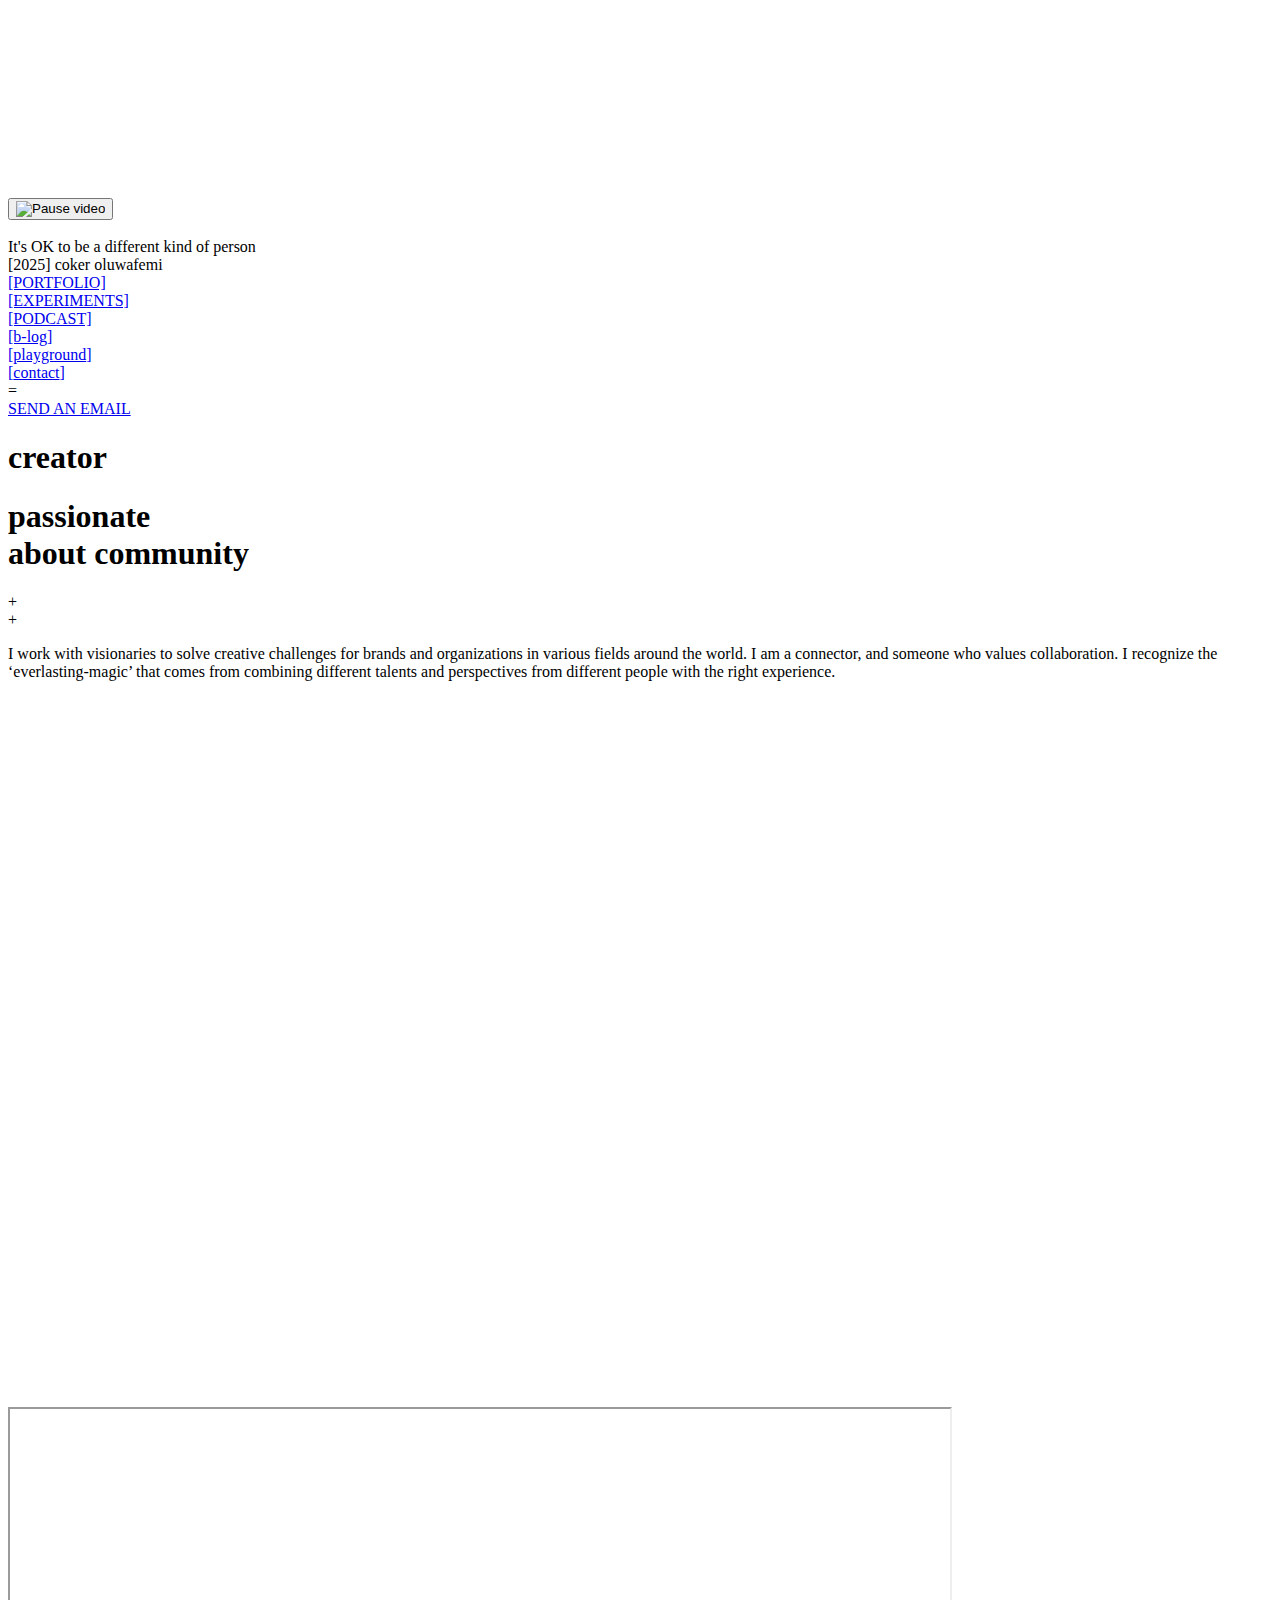
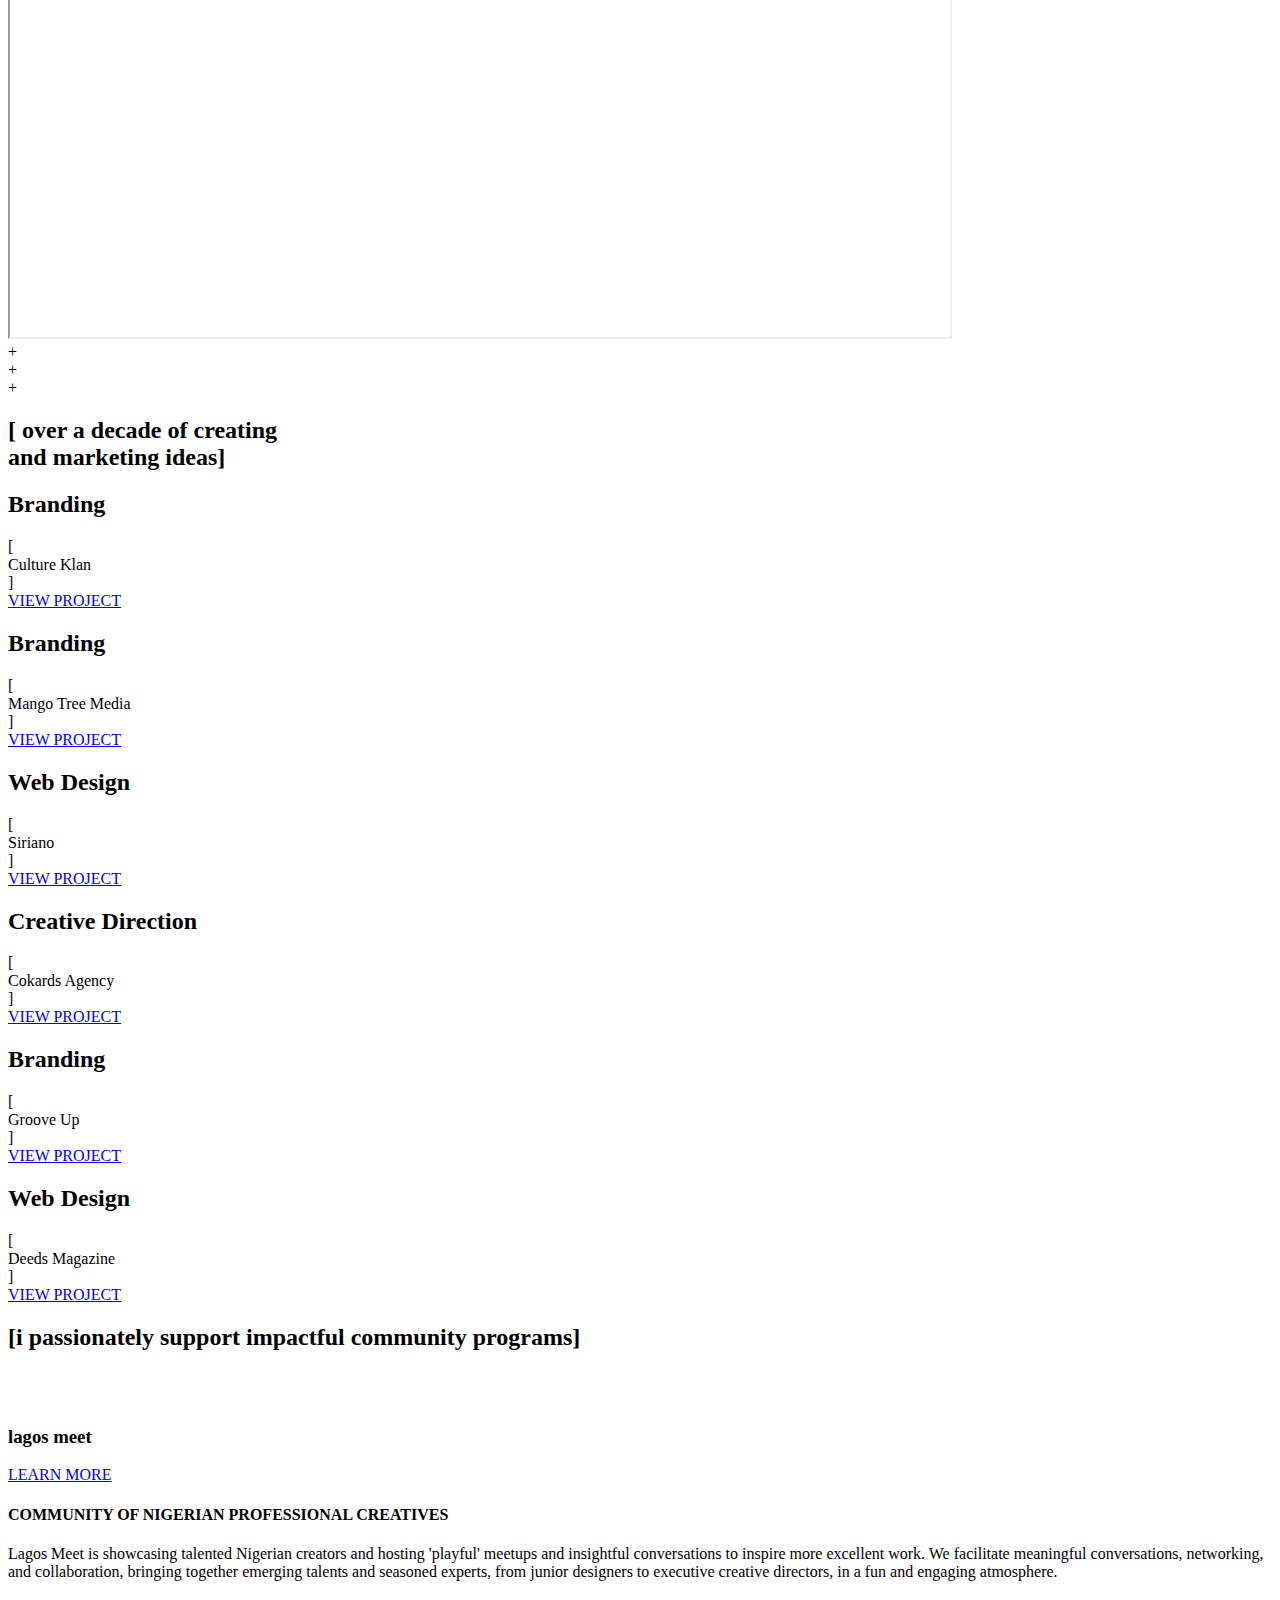
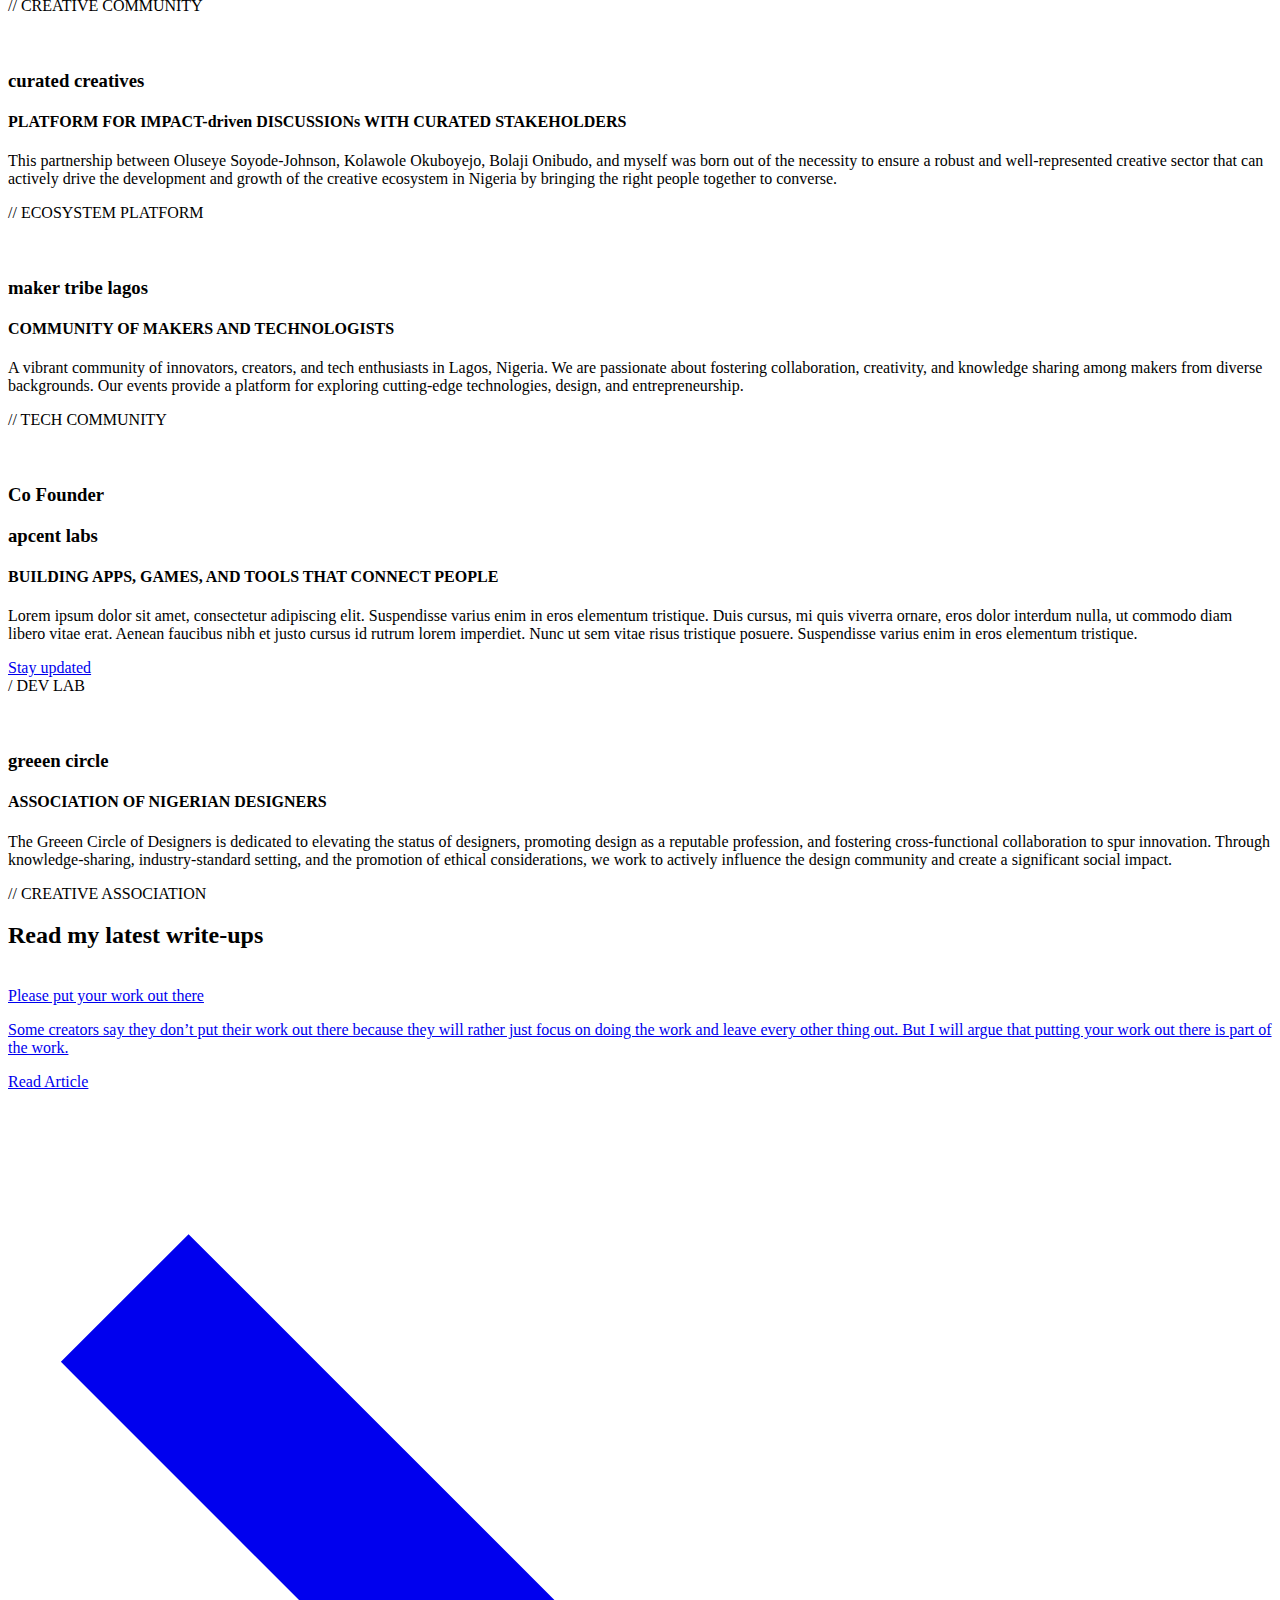
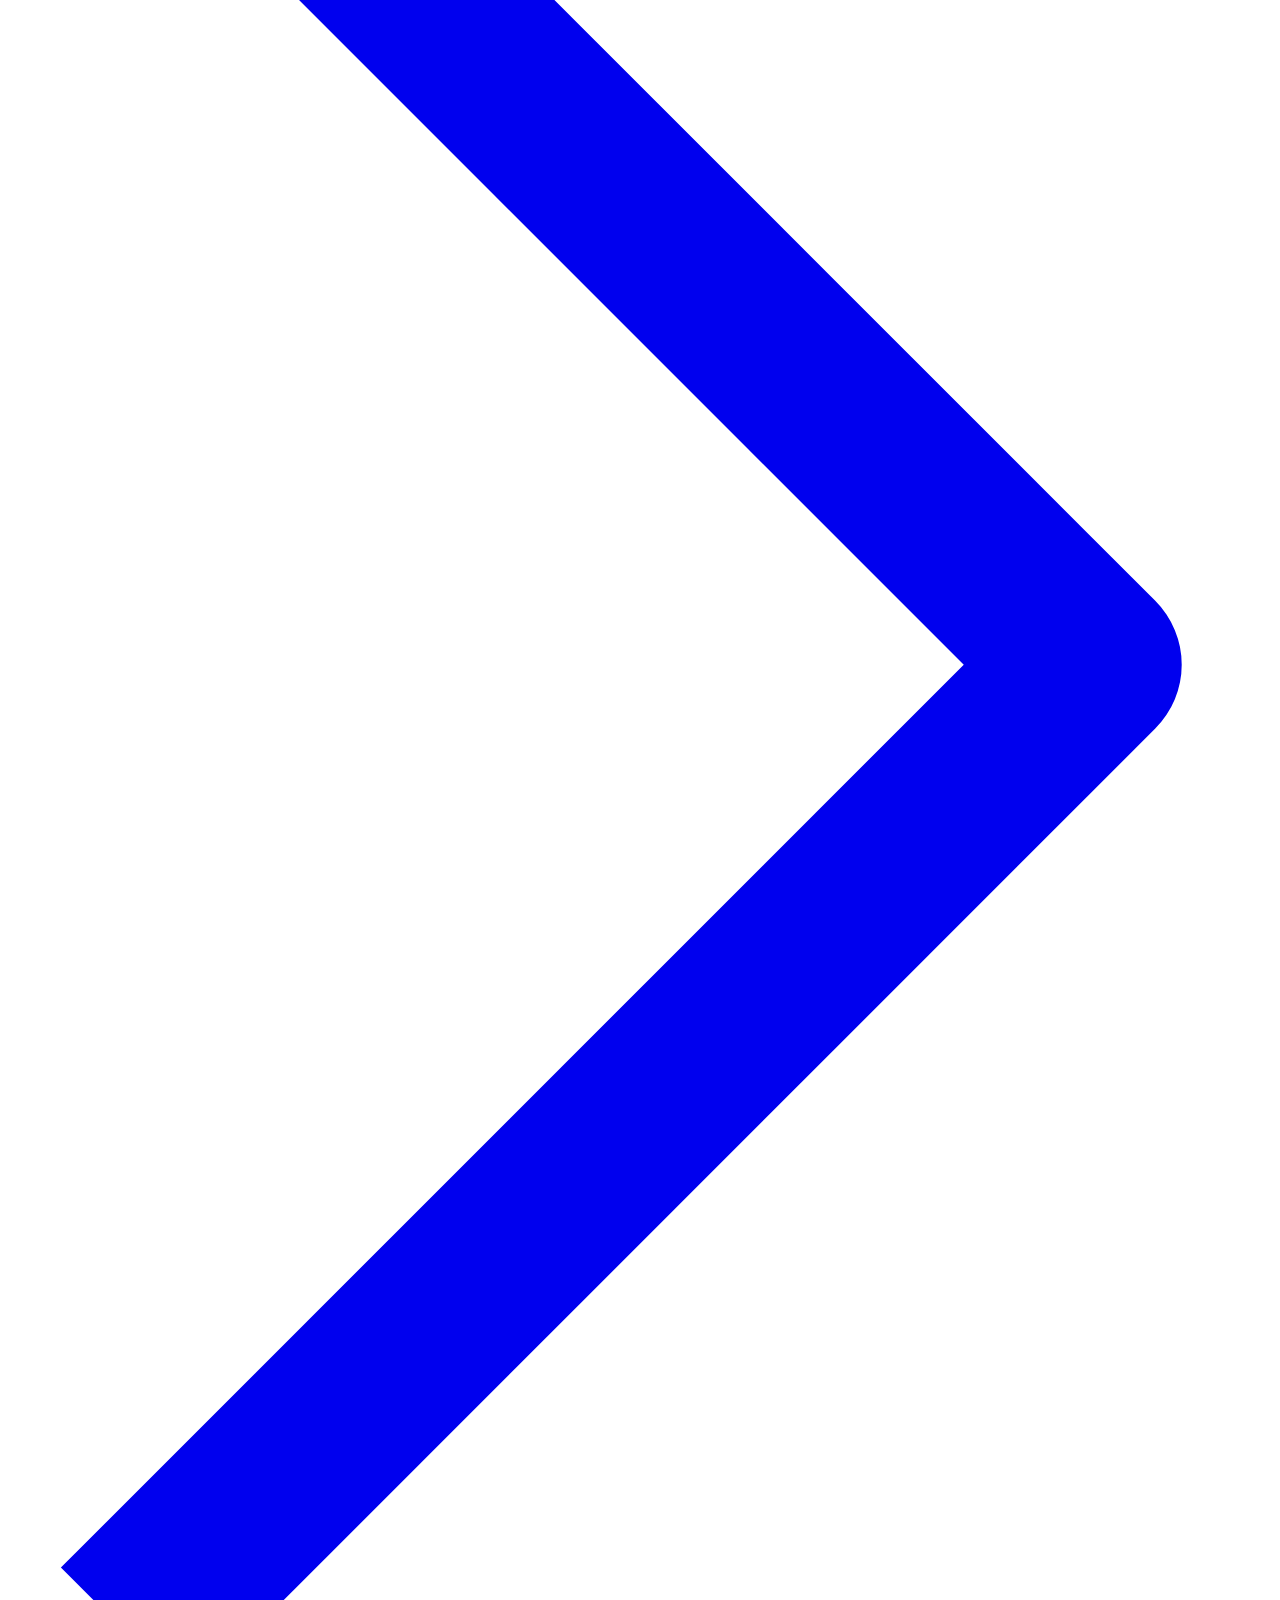
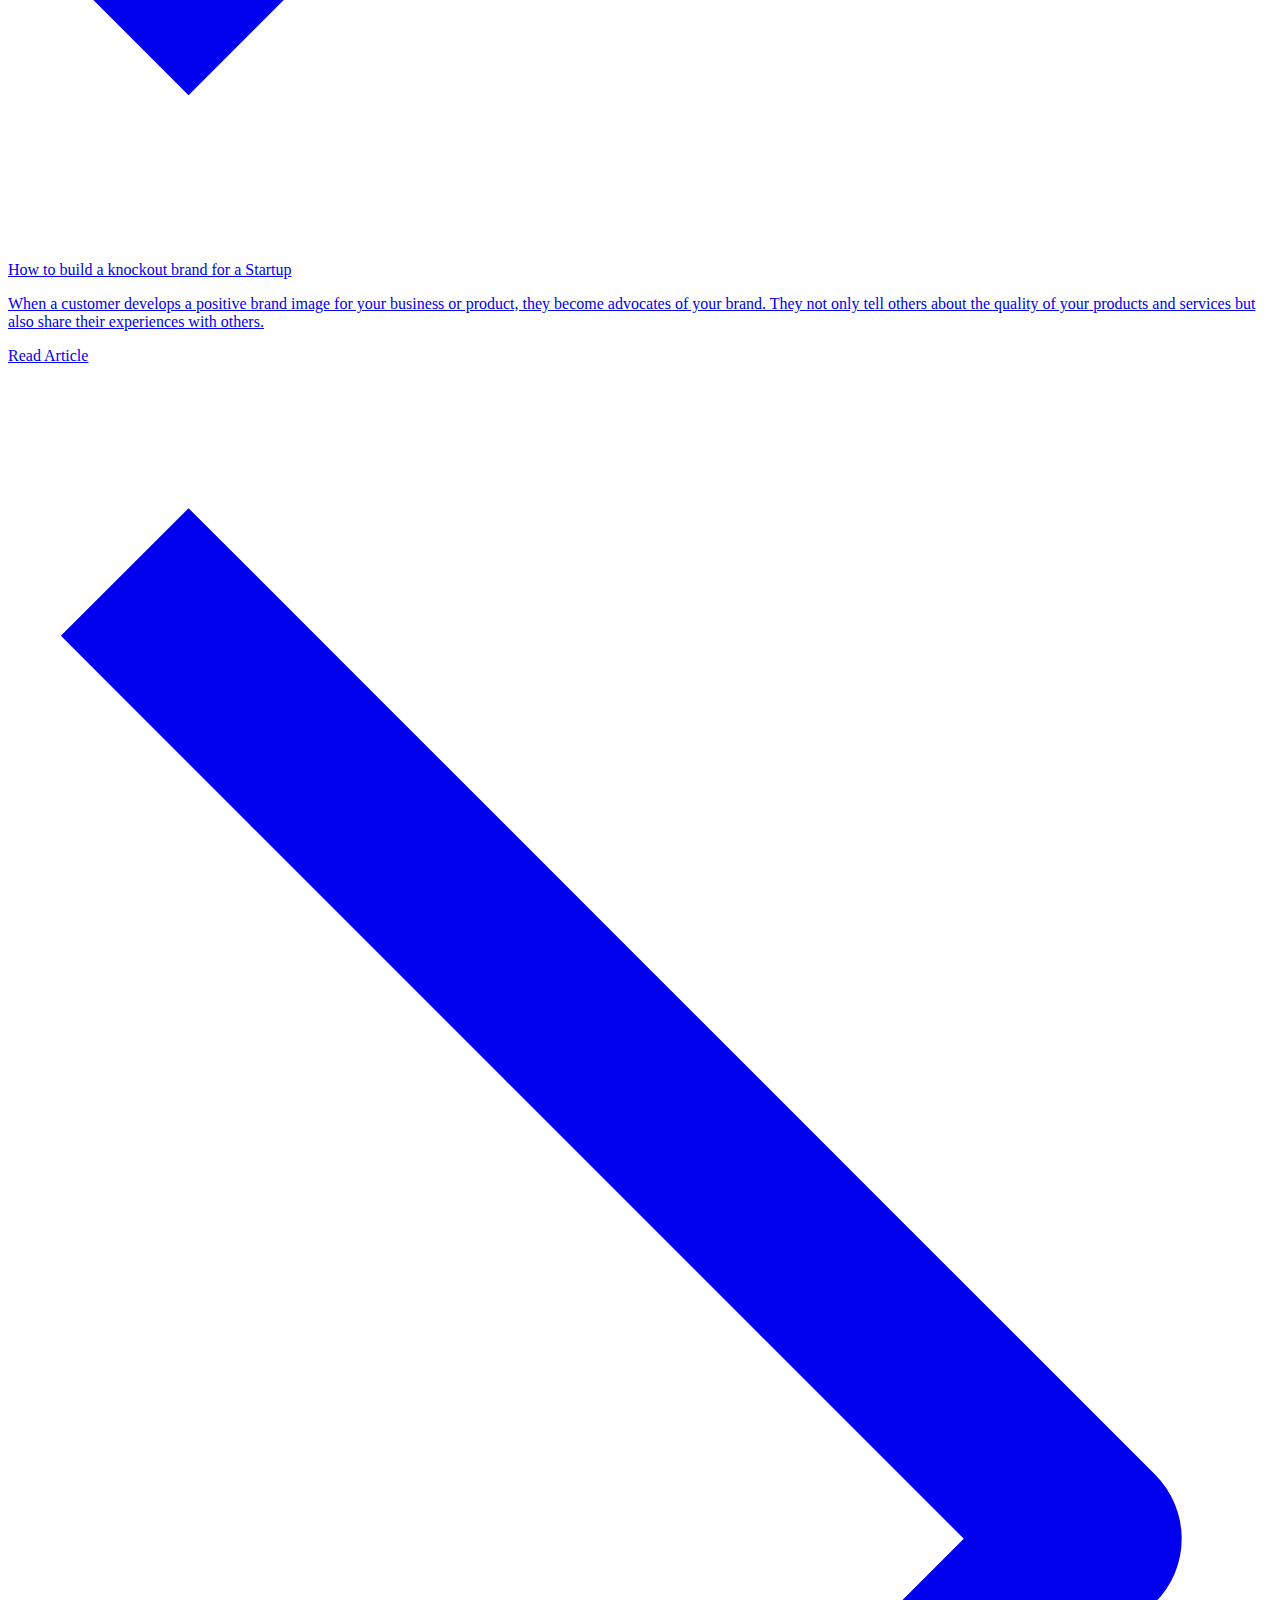
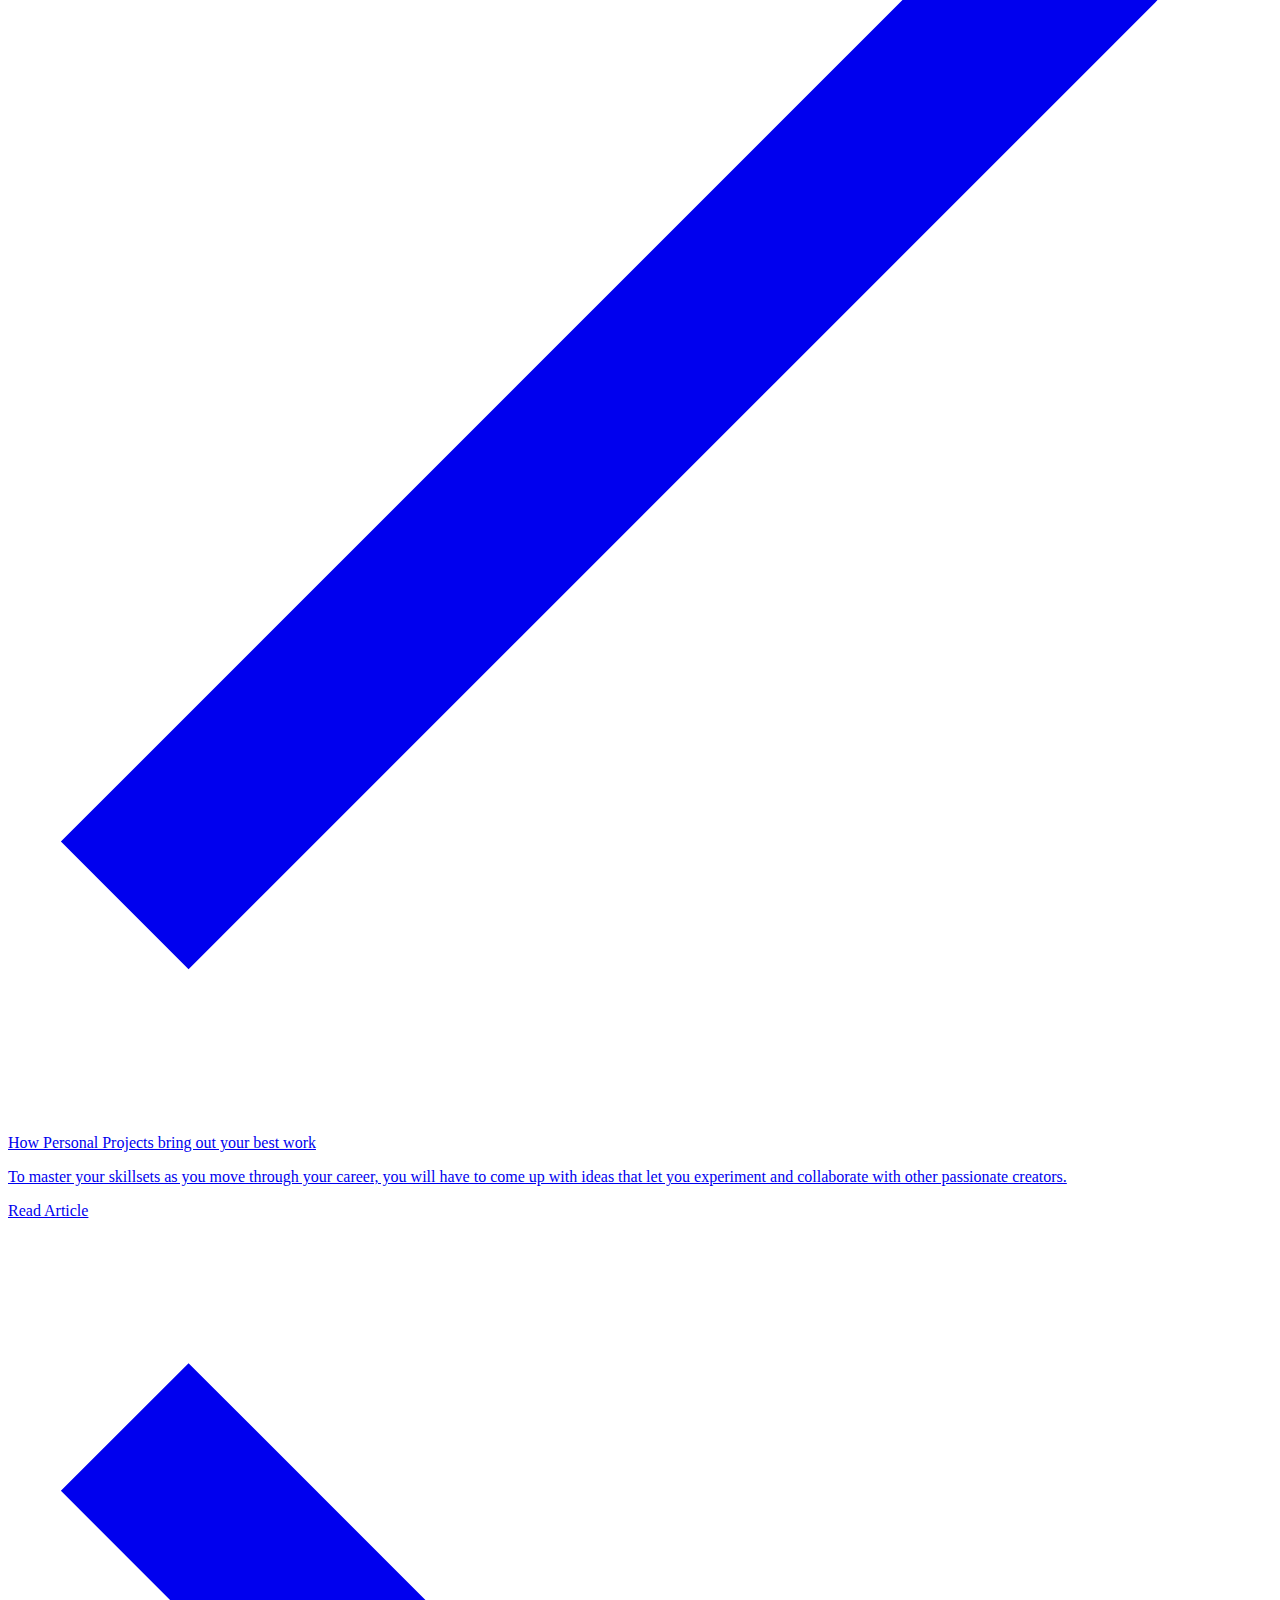
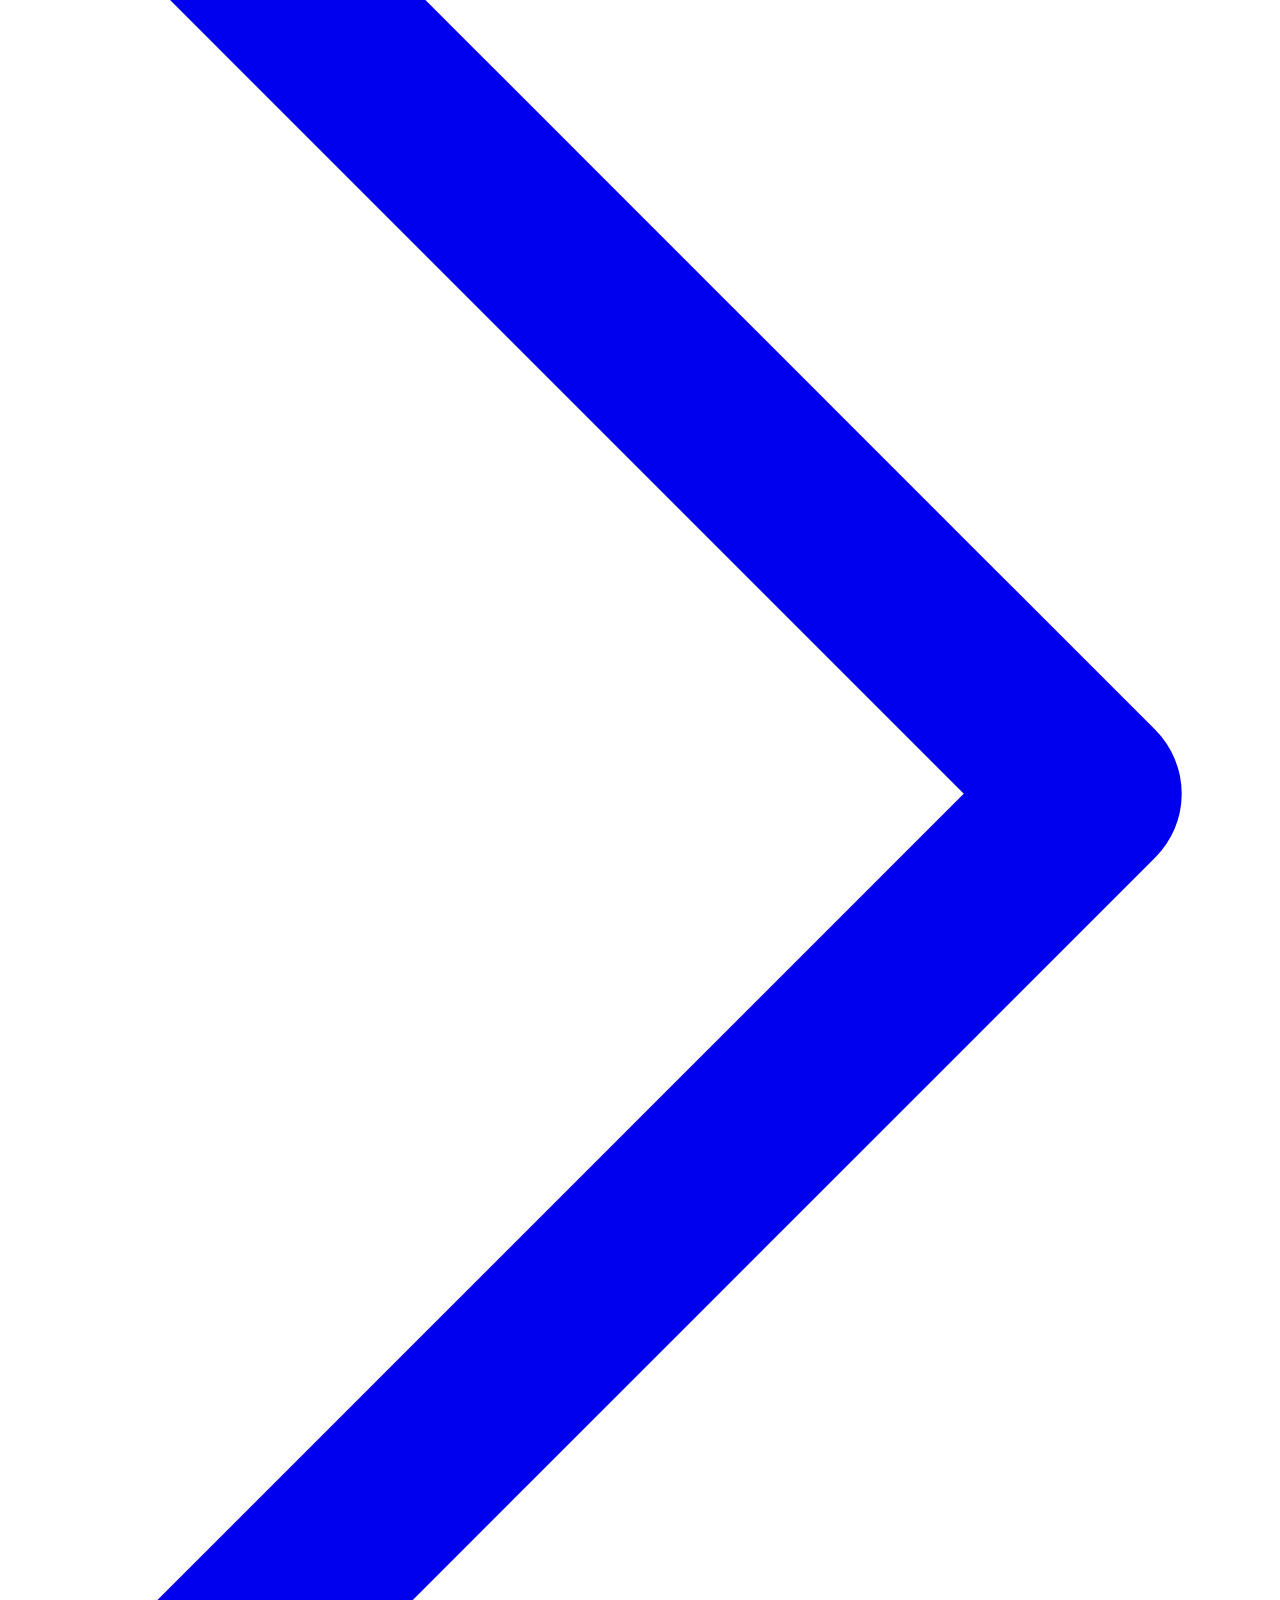
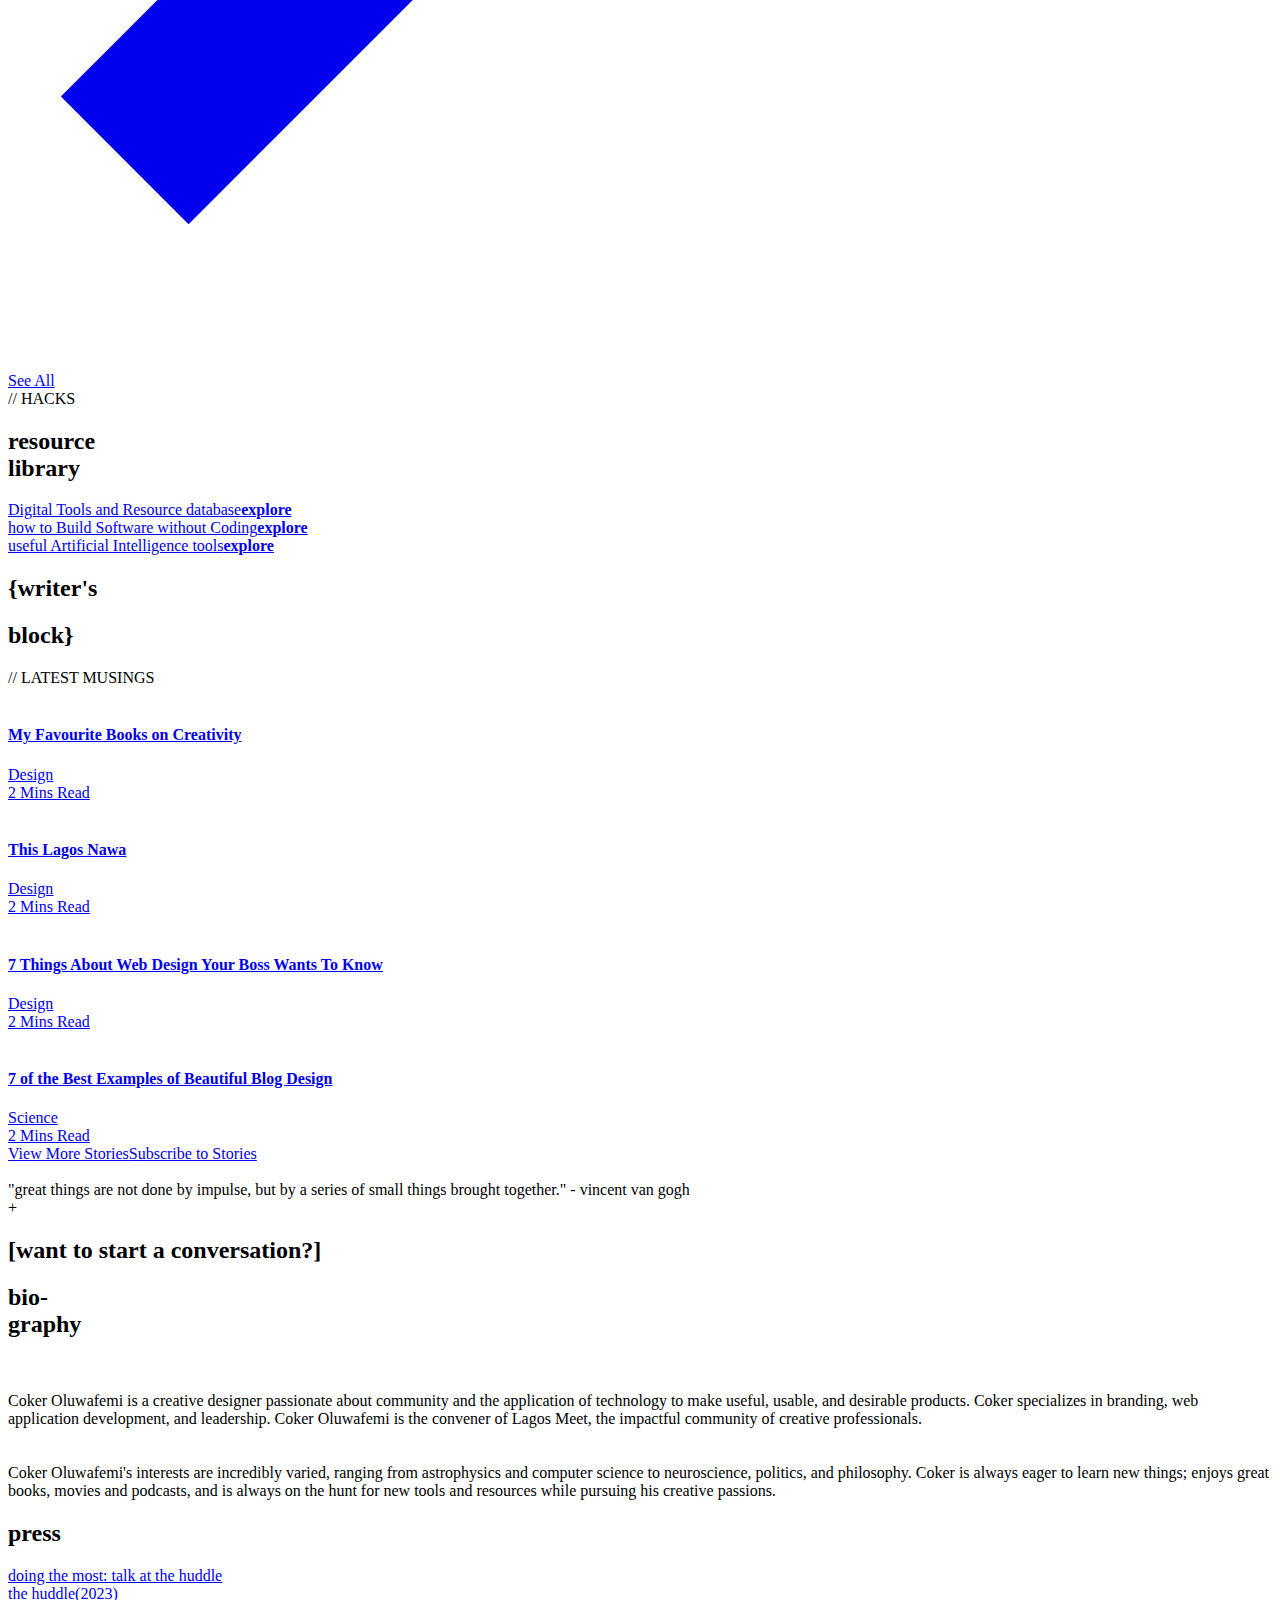
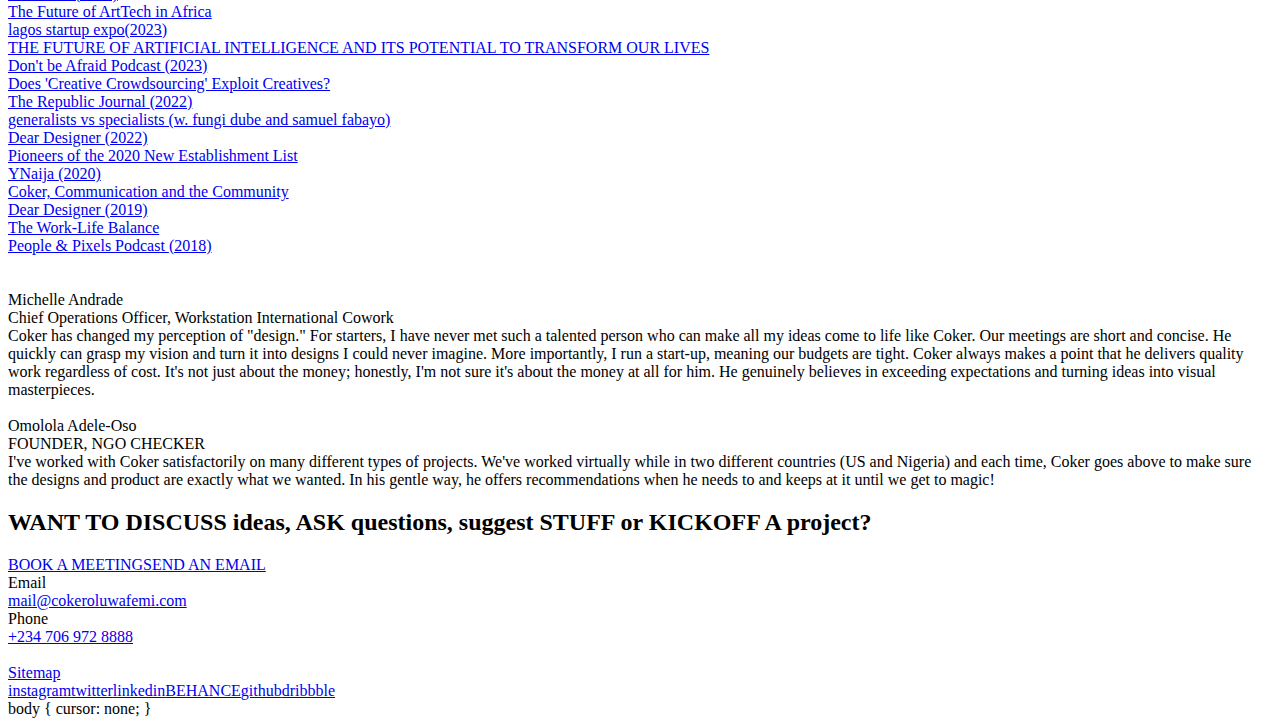
==== index.html @ 48c284b8 "Update index.html" ====
<!DOCTYPE html><!-- This site was created in Webflow. https://webflow.com --><!-- Last Published: Thu Dec 26 2024 09:51:15 GMT+0000 (Coordinated Universal Time) --><html data-wf-domain="oluwafemis-website-and-profile.webflow.io" data-wf-page="63e5e8d05ff3a97284d4171c" data-wf-site="63e5e8d05ff3a9cf79d4171b" data-wf-status="1" lang="en"><head><meta charset="utf-8"/><title>Coker Oluwafemi - Creative Technologist Passionate About Community</title><meta content="Coker Oluwafemi is a creative designer passionate about community and the application of technology to make useful, usable, and desirable products. Coker specializes in branding, web application development, and leadership. Coker Oluwafemi is the convener of Lagos Meet, the impactful community of creative professionals." name="description"/><meta content="Coker Oluwafemi - Creative Technologist Passionate About Community" property="og:title"/><meta content="Coker Oluwafemi is a creative designer passionate about community and the application of technology to make useful, usable, and desirable products. Coker specializes in branding, web application development, and leadership. Coker Oluwafemi is the convener of Lagos Meet, the impactful community of creative professionals." property="og:description"/><meta content="Coker Oluwafemi - Creative Technologist Passionate About Community" property="twitter:title"/><meta content="Coker Oluwafemi is a creative designer passionate about community and the application of technology to make useful, usable, and desirable products. Coker specializes in branding, web application development, and leadership. Coker Oluwafemi is the convener of Lagos Meet, the impactful community of creative professionals." property="twitter:description"/><meta property="og:type" content="website"/><meta content="summary_large_image" name="twitter:card"/><meta content="width=device-width, initial-scale=1" name="viewport"/><meta content="Webflow" name="generator"/><link href="https://cdn.prod.website-files.com/63e5e8d05ff3a9cf79d4171b/css/oluwafemis-website-and-profile.webflow.cb10268e2.css" rel="stylesheet" type="text/css"/><link href="https://fonts.googleapis.com" rel="preconnect"/><link href="https://fonts.gstatic.com" rel="preconnect" crossorigin="anonymous"/><script src="https://ajax.googleapis.com/ajax/libs/webfont/1.6.26/webfont.js" type="text/javascript"></script><script type="text/javascript">WebFont.load({  google: {    families: ["Exo:100,100italic,200,200italic,300,300italic,400,400italic,500,500italic,600,600italic,700,700italic,800,800italic,900,900italic","Ubuntu:300,300italic,400,400italic,500,500italic,700,700italic","Open Sans:300,300italic,400,400italic,600,600italic,700,700italic,800,800italic","Montserrat:100,100italic,200,200italic,300,300italic,400,400italic,500,500italic,600,600italic,700,700italic,800,800italic,900,900italic","Archivo:100,200,300,regular,500,600,700,800,900,italic","Space Mono:regular,italic,700"]  }});</script><script type="text/javascript">!function(o,c){var n=c.documentElement,t=" w-mod-";n.className+=t+"js",("ontouchstart"in o||o.DocumentTouch&&c instanceof DocumentTouch)&&(n.className+=t+"touch")}(window,document);</script><link href="https://cdn.prod.website-files.com/63e5e8d05ff3a9cf79d4171b/6477ce57f9eecf958e63b53b_Group%2017.png" rel="shortcut icon" type="image/x-icon"/><link href="https://cdn.prod.website-files.com/63e5e8d05ff3a9cf79d4171b/6477c9d4107ad31b724f1584_256.jpg" rel="apple-touch-icon"/><style>
  body {
    overflow: none;
  }
</style></head><body><div class="cursor-mouse-wrapper"><div data-w-id="045e8bc3-1cc8-8779-30f7-00932e939471" class="mouse-hold"><img src="https://cdn.prod.website-files.com/63e5e8d05ff3a9cf79d4171b/65afd515ff6ca4c7e2ae6037_mouse%20arrow%20icon.svg" loading="lazy" alt="" class="pointer-image"/><img src="https://cdn.prod.website-files.com/63e5e8d05ff3a9cf79d4171b/65afd518c005bd352b2cfe04_mouse%20hand%20icon.svg" loading="lazy" alt="" class="hand-pointer"/></div></div><div class="locomotive-scroll"><div><div><div><div class="right-segment"><section class="section"><img src="https://cdn.prod.website-files.com/63e5e8d05ff3a9cf79d4171b/666c249151d8f5bc36820f88_logoanim-ezgif.com-crop.gif" loading="lazy" width="140" alt="" class="image-13"/><div data-poster-url="https://cdn.prod.website-files.com/63e5e8d05ff3a9cf79d4171b%2F676aff21c8f1fd46b8f127c4_1224%281%29%20%281%29-poster-00001.jpg" data-video-urls="https://cdn.prod.website-files.com/63e5e8d05ff3a9cf79d4171b%2F676aff21c8f1fd46b8f127c4_1224%281%29%20%281%29-transcode.mp4,https://cdn.prod.website-files.com/63e5e8d05ff3a9cf79d4171b%2F676aff21c8f1fd46b8f127c4_1224%281%29%20%281%29-transcode.webm" data-autoplay="true" data-loop="true" data-wf-ignore="true" class="background-video-2 w-background-video w-background-video-atom"><video id="1b4ccdb5-e4e1-cada-7eb3-2a67a6c7fb41-video" autoplay="" loop="" style="background-image:url(&quot;https://cdn.prod.website-files.com/63e5e8d05ff3a9cf79d4171b%2F676aff21c8f1fd46b8f127c4_1224%281%29%20%281%29-poster-00001.jpg&quot;)" muted="" playsinline="" data-wf-ignore="true" data-object-fit="cover"><source src="https://cdn.prod.website-files.com/63e5e8d05ff3a9cf79d4171b%2F676aff21c8f1fd46b8f127c4_1224%281%29%20%281%29-transcode.mp4" data-wf-ignore="true"/><source src="https://cdn.prod.website-files.com/63e5e8d05ff3a9cf79d4171b%2F676aff21c8f1fd46b8f127c4_1224%281%29%20%281%29-transcode.webm" data-wf-ignore="true"/></video><noscript><style>
  [data-wf-bgvideo-fallback-img] {
    display: none;
  }
  @media (prefers-reduced-motion: reduce) {
    [data-wf-bgvideo-fallback-img] {
      position: absolute;
      z-index: -100;
      display: inline-block;
      height: 100%;
      width: 100%;
      object-fit: cover;
    }
  }</style><img data-wf-bgvideo-fallback-img="true" src="https://cdn.prod.website-files.com/63e5e8d05ff3a9cf79d4171b%2F676aff21c8f1fd46b8f127c4_1224%281%29%20%281%29-poster-00001.jpg" alt=""/></noscript><div aria-live="polite"><button type="button" data-w-bg-video-control="true" aria-controls="1b4ccdb5-e4e1-cada-7eb3-2a67a6c7fb41-video" class="w-backgroundvideo-backgroundvideoplaypausebutton play-pause-button w-background-video--control"><span><img src="https://cdn.prod.website-files.com/63e5e8d05ff3a9cf79d4171b/6640d081f51f13175e5a3e32_pause%20buttonjdks.svg" loading="lazy" width="82.5" alt="Pause video"/></span><span hidden=""><img loading="lazy" width="88.5" alt="Play video" src="https://cdn.prod.website-files.com/63e5e8d05ff3a9cf79d4171b/6640d081bed0f3cd6a241a9e_play%20buttonhuew.svg"/></span></button></div><div class="div-block-15"></div></div></section><section data-scroll-section="3" class="hero-section"><div class="loading-screen-container"><div class="loader-content-container"><div class="loader-container"><div class="div-block"></div></div><div class="div-block-2"><img src="https://cdn.prod.website-files.com/63e5e8d05ff3a9cf79d4171b/640246c0ea11d664b8645173_Group%204.svg" loading="lazy" alt="" class="image"/><div class="small-text">It&#x27;s OK to be a different kind of person</div></div></div></div><div class="services"><div class="appendix-link title">[<span id="year" class="text-span-2">2025</span>] <span class="name">coker oluwafemi</span></div><a href="https://www.behance.net/coker-oluwafemi" target="_blank" class="link-block-header w-inline-block"><div class="appendix-link title time mouse-link">[PORTFOLIO]</div></a><a href="https://www.instagram.com/cokeroluwafemi/" target="_blank" class="link-block-header w-inline-block"><div class="appendix-link title time mouse-link">[EXPERIMENTS]</div></a><a href="https://podcasters.spotify.com/pod/show/coker-oluwafemi" target="_blank" class="link-block-header w-inline-block"><div class="appendix-link title time">[PODCAST]</div></a><a href="https://cokeroluwafemi.substack.com/" target="_blank" class="link-block-header w-inline-block"><div class="appendix-link title time">[b-log]</div></a><a href="/services" target="_blank" class="link-block-5 w-inline-block"><div class="appendix-link title link">[<span class="s-a">playground</span>]</div><div class="appendix-link title link">[<span class="s-a">contact</span>]</div></a><div data-w-id="88c268c4-9390-2991-2cee-3aca6ad7c5d6" class="appendix-link menu">=</div><a href="mailto:cokeroluwafemif@gmail.com " class="button-2 send w-button">SEND AN EMAIL</a></div><h1 data-scroll="1" data-scroll-speed="2" class="other small"></h1><h1 data-scroll="1" data-scroll-speed="2" class="other small"><strong id="heading-text" data-scroll-speed="1" data-scroll="1" data-scroll-delay="0.06" class="fade-up small">creator</strong></h1><h1 data-scroll="1" data-scroll-speed="2" class="other small"><strong id="heading-text" data-scroll-speed="1" data-scroll="1" data-scroll-delay="0.06" class="fade-up small right">passionate<br/>about community</strong></h1><div class="appendix-link right big-label not-absolute">+</div><div class="appendix-link left big-label">+</div><p class="small-text middle">I work with visionaries to solve creative challenges for brands and organizations in various fields around the world. I am a connector, and someone who values collaboration. I recognize the ‘everlasting-magic’ that comes from combining different talents and perspectives from different people with the right experience.</p></section><div id="about-me" class="biography-section"><div class="div-block-11"><div class="div-block-12"><div data-w-id="8ec4d928-f309-f509-611c-9a9e26db22b5" style="padding-top:56.17021276595745%" class="background-video w-video w-embed"><iframe class="embedly-embed" src="//cdn.embedly.com/widgets/media.html?src=https%3A%2F%2Fwww.youtube.com%2Fembed%2FwG3Mv3NhZ0s%3Ffeature%3Doembed&display_name=YouTube&url=https%3A%2F%2Fwww.youtube.com%2Fwatch%3Fv%3DwG3Mv3NhZ0s&image=https%3A%2F%2Fi.ytimg.com%2Fvi%2FwG3Mv3NhZ0s%2Fhqdefault.jpg&key=96f1f04c5f4143bcb0f2e68c87d65feb&type=text%2Fhtml&schema=youtube" width="940" height="528" scrolling="no" allowfullscreen title="Doing the most | Coker Oluwafemi"></iframe></div></div></div><div class="dividing home-menu"></div><div class="embed-link"></div><div class="appendix-link right big-label">+</div><div class="appendix-link menu centre">+</div><div class="appendix-link left big-label">+</div></div><div class="selected-works-container content"><h2 class="heading-5 long"><span class="green">[</span><span class="total-showcase"> over a decade of creating <br/>and marketing ideas</span><span class="green">]</span></h2><main class="main-wrapper"><div class="card-grid__wrapper w-dyn-list"><div role="list" class="card-grid w-dyn-items"><div id="w-node-_6454ac7c-d934-6fa4-9cbf-b31f29672a91-84d4171c" role="listitem" class="card w-dyn-item"><a id="w-node-cc7cf7b0-6efc-d1ac-8621-48a5d3342434-84d4171c" href="https://www.behance.net/gallery/186987389/Culture-Klan" target="_blank" class="link-block-8 w-inline-block"><div id="porfolio-img" style="background-image:url(&quot;https://cdn.prod.website-files.com/640658c805c137131c7f8301/657fff7cb452e23ec955f473_Group%2082.jpg&quot;)" class="porfolio-img w-node-c7101689-8cf3-6397-c609-8ae2960479ae-84d4171c"></div></a><h2 data-splitting="" class="card__title">Branding</h2><div class="something"><div class="case-study-title kind">[</div><div class="card__date kind white">Culture Klan</div><div class="case-study-title kind">]</div><a href="https://www.behance.net/gallery/186987389/Culture-Klan" target="_blank" class="link-block-9 w-inline-block"><div class="card__date kind">VIEW PROJECT</div></a></div><div id="w-node-fa7b484e-543f-8bc7-03b0-edcb6b0ac648-84d4171c" class="embed w-embed"><div class="card__img" style="background-image:url(https://cdn.prod.website-files.com/640658c805c137131c7f8301/657fff7cb452e23ec955f473_Group%2082.jpg)"></div></div></div><div id="w-node-_6454ac7c-d934-6fa4-9cbf-b31f29672a91-84d4171c" role="listitem" class="card w-dyn-item"><a id="w-node-cc7cf7b0-6efc-d1ac-8621-48a5d3342434-84d4171c" href="https://www.behance.net/gallery/187001871/Mango-Tree-Media?share=1" target="_blank" class="link-block-8 w-inline-block"><div id="porfolio-img" style="background-image:url(&quot;https://cdn.prod.website-files.com/640658c805c137131c7f8301/6489c2248d5c146f7fc8b653_4724b6d0987244642f36d8b510fcda46.webp&quot;)" class="porfolio-img w-node-c7101689-8cf3-6397-c609-8ae2960479ae-84d4171c"></div></a><h2 data-splitting="" class="card__title">Branding</h2><div class="something"><div class="case-study-title kind">[</div><div class="card__date kind white">Mango Tree Media</div><div class="case-study-title kind">]</div><a href="https://www.behance.net/gallery/187001871/Mango-Tree-Media?share=1" target="_blank" class="link-block-9 w-inline-block"><div class="card__date kind">VIEW PROJECT</div></a></div><div id="w-node-fa7b484e-543f-8bc7-03b0-edcb6b0ac648-84d4171c" class="embed w-embed"><div class="card__img" style="background-image:url(https://cdn.prod.website-files.com/640658c805c137131c7f8301/6489c2248d5c146f7fc8b653_4724b6d0987244642f36d8b510fcda46.webp)"></div></div></div><div id="w-node-_6454ac7c-d934-6fa4-9cbf-b31f29672a91-84d4171c" role="listitem" class="card w-dyn-item"><a id="w-node-cc7cf7b0-6efc-d1ac-8621-48a5d3342434-84d4171c" href="https://www.behance.net/gallery/187002217/Siriano?share=1" target="_blank" class="link-block-8 w-inline-block"><div id="porfolio-img" style="background-image:url(&quot;https://cdn.prod.website-files.com/640658c805c137131c7f8301/6489cc73f59af5ae3a7c50d8_Frame%202%20(1).png&quot;)" class="porfolio-img w-node-c7101689-8cf3-6397-c609-8ae2960479ae-84d4171c"></div></a><h2 data-splitting="" class="card__title">Web Design</h2><div class="something"><div class="case-study-title kind">[</div><div class="card__date kind white">Siriano</div><div class="case-study-title kind">]</div><a href="https://www.behance.net/gallery/187002217/Siriano?share=1" target="_blank" class="link-block-9 w-inline-block"><div class="card__date kind">VIEW PROJECT</div></a></div><div id="w-node-fa7b484e-543f-8bc7-03b0-edcb6b0ac648-84d4171c" class="embed w-embed"><div class="card__img" style="background-image:url(https://cdn.prod.website-files.com/640658c805c137131c7f8301/6489cc73f59af5ae3a7c50d8_Frame%202%20(1).png)"></div></div></div><div id="w-node-_6454ac7c-d934-6fa4-9cbf-b31f29672a91-84d4171c" role="listitem" class="card w-dyn-item"><a id="w-node-cc7cf7b0-6efc-d1ac-8621-48a5d3342434-84d4171c" href="https://www.behance.net/gallery/186984863/Cokards-Agency-Branding?share=1" target="_blank" class="link-block-8 w-inline-block"><div id="porfolio-img" style="background-image:url(&quot;https://cdn.prod.website-files.com/640658c805c137131c7f8301/6489c4292cf4c5b5c20d1479_9d0baee7d56e786f8f26d2beb6eb52b8.webp&quot;)" class="porfolio-img w-node-c7101689-8cf3-6397-c609-8ae2960479ae-84d4171c"></div></a><h2 data-splitting="" class="card__title">Creative Direction</h2><div class="something"><div class="case-study-title kind">[</div><div class="card__date kind white">Cokards Agency</div><div class="case-study-title kind">]</div><a href="https://www.behance.net/gallery/186984863/Cokards-Agency-Branding?share=1" target="_blank" class="link-block-9 w-inline-block"><div class="card__date kind">VIEW PROJECT</div></a></div><div id="w-node-fa7b484e-543f-8bc7-03b0-edcb6b0ac648-84d4171c" class="embed w-embed"><div class="card__img" style="background-image:url(https://cdn.prod.website-files.com/640658c805c137131c7f8301/6489c4292cf4c5b5c20d1479_9d0baee7d56e786f8f26d2beb6eb52b8.webp)"></div></div></div><div id="w-node-_6454ac7c-d934-6fa4-9cbf-b31f29672a91-84d4171c" role="listitem" class="card w-dyn-item"><a id="w-node-cc7cf7b0-6efc-d1ac-8621-48a5d3342434-84d4171c" href="https://www.behance.net/gallery/187000935/grooveup?share=1" target="_blank" class="link-block-8 w-inline-block"><div id="porfolio-img" style="background-image:url(&quot;https://cdn.prod.website-files.com/640658c805c137131c7f8301/6489c444ea1055fc87bba8e9_85cde67f83b7a9982c8961e80f8df85d.webp&quot;)" class="porfolio-img w-node-c7101689-8cf3-6397-c609-8ae2960479ae-84d4171c"></div></a><h2 data-splitting="" class="card__title">Branding</h2><div class="something"><div class="case-study-title kind">[</div><div class="card__date kind white">Groove Up</div><div class="case-study-title kind">]</div><a href="https://www.behance.net/gallery/187000935/grooveup?share=1" target="_blank" class="link-block-9 w-inline-block"><div class="card__date kind">VIEW PROJECT</div></a></div><div id="w-node-fa7b484e-543f-8bc7-03b0-edcb6b0ac648-84d4171c" class="embed w-embed"><div class="card__img" style="background-image:url(https://cdn.prod.website-files.com/640658c805c137131c7f8301/6489c444ea1055fc87bba8e9_85cde67f83b7a9982c8961e80f8df85d.webp)"></div></div></div><div id="w-node-_6454ac7c-d934-6fa4-9cbf-b31f29672a91-84d4171c" role="listitem" class="card w-dyn-item"><a id="w-node-cc7cf7b0-6efc-d1ac-8621-48a5d3342434-84d4171c" href="https://www.behance.net/gallery/187002481/Deeds-Magazine" target="_blank" class="link-block-8 w-inline-block"><div id="porfolio-img" style="background-image:url(&quot;https://cdn.prod.website-files.com/640658c805c137131c7f8301/64a0bccefbc5561326c5348d_6474ee54e1233d7a6af6480d_Untitled-4.png&quot;)" class="porfolio-img w-node-c7101689-8cf3-6397-c609-8ae2960479ae-84d4171c"></div></a><h2 data-splitting="" class="card__title">Web Design</h2><div class="something"><div class="case-study-title kind">[</div><div class="card__date kind white">Deeds Magazine</div><div class="case-study-title kind">]</div><a href="https://www.behance.net/gallery/187002481/Deeds-Magazine" target="_blank" class="link-block-9 w-inline-block"><div class="card__date kind">VIEW PROJECT</div></a></div><div id="w-node-fa7b484e-543f-8bc7-03b0-edcb6b0ac648-84d4171c" class="embed w-embed"><div class="card__img" style="background-image:url(https://cdn.prod.website-files.com/640658c805c137131c7f8301/64a0bccefbc5561326c5348d_6474ee54e1233d7a6af6480d_Untitled-4.png)"></div></div></div></div></div></main></div><div id="projects" class="weird"><h2 class="heading-5 long pin">[<span class="total-showcase green">i passionately support impactful community programs</span>]</h2><div class="lagos-meet-container"><div class="w-layout-grid initiative-container"><div id="w-node-_4dbff176-21f7-2d85-a21c-54df9a1dc35f-84d4171c" class="w-layout-grid grid-3"><img src="https://cdn.prod.website-files.com/63e5e8d05ff3a9cf79d4171b/64066772ed62455eaca68daa_30531322_431523237270574_8226244599690035200_n.jpg" loading="lazy" id="w-node-_4dbff176-21f7-2d85-a21c-54df9a1dc361-84d4171c" sizes="(max-width: 479px) 100vw, (max-width: 767px) 96vw, (max-width: 991px) 97vw, 100vw" alt="" srcset="https://cdn.prod.website-files.com/63e5e8d05ff3a9cf79d4171b/64066772ed62455eaca68daa_30531322_431523237270574_8226244599690035200_n-p-500.jpg 500w, https://cdn.prod.website-files.com/63e5e8d05ff3a9cf79d4171b/64066772ed62455eaca68daa_30531322_431523237270574_8226244599690035200_n-p-800.jpg 800w, https://cdn.prod.website-files.com/63e5e8d05ff3a9cf79d4171b/64066772ed62455eaca68daa_30531322_431523237270574_8226244599690035200_n.jpg 960w" class="image-preview left"/><img src="https://cdn.prod.website-files.com/63e5e8d05ff3a9cf79d4171b/65951dc9bd5483e3aca2829d_AKZ06548.jpg" loading="lazy" id="w-node-_4dbff176-21f7-2d85-a21c-54df9a1dc360-84d4171c" sizes="(max-width: 479px) 100vw, (max-width: 767px) 96vw, (max-width: 991px) 97vw, 100vw" alt="" srcset="https://cdn.prod.website-files.com/63e5e8d05ff3a9cf79d4171b/65951dc9bd5483e3aca2829d_AKZ06548-p-500.jpg 500w, https://cdn.prod.website-files.com/63e5e8d05ff3a9cf79d4171b/65951dc9bd5483e3aca2829d_AKZ06548-p-800.jpg 800w, https://cdn.prod.website-files.com/63e5e8d05ff3a9cf79d4171b/65951dc9bd5483e3aca2829d_AKZ06548-p-1080.jpg 1080w, https://cdn.prod.website-files.com/63e5e8d05ff3a9cf79d4171b/65951dc9bd5483e3aca2829d_AKZ06548-p-1600.jpg 1600w, https://cdn.prod.website-files.com/63e5e8d05ff3a9cf79d4171b/65951dc9bd5483e3aca2829d_AKZ06548-p-2000.jpg 2000w, https://cdn.prod.website-files.com/63e5e8d05ff3a9cf79d4171b/65951dc9bd5483e3aca2829d_AKZ06548-p-2600.jpg 2600w, https://cdn.prod.website-files.com/63e5e8d05ff3a9cf79d4171b/65951dc9bd5483e3aca2829d_AKZ06548-p-3200.jpg 3200w, https://cdn.prod.website-files.com/63e5e8d05ff3a9cf79d4171b/65951dc9bd5483e3aca2829d_AKZ06548.jpg 3600w" class="image-preview right middle"/><img src="https://cdn.prod.website-files.com/63e5e8d05ff3a9cf79d4171b/65951d55939aa155bf46fa21_AKZ06061%20(1).jpg" loading="lazy" id="w-node-_4dbff176-21f7-2d85-a21c-54df9a1dc362-84d4171c" sizes="(max-width: 479px) 100vw, (max-width: 767px) 96vw, (max-width: 991px) 97vw, 100vw" alt="" srcset="https://cdn.prod.website-files.com/63e5e8d05ff3a9cf79d4171b/65951d55939aa155bf46fa21_AKZ06061%20(1)-p-500.jpg 500w, https://cdn.prod.website-files.com/63e5e8d05ff3a9cf79d4171b/65951d55939aa155bf46fa21_AKZ06061%20(1)-p-800.jpg 800w, https://cdn.prod.website-files.com/63e5e8d05ff3a9cf79d4171b/65951d55939aa155bf46fa21_AKZ06061%20(1)-p-1080.jpg 1080w, https://cdn.prod.website-files.com/63e5e8d05ff3a9cf79d4171b/65951d55939aa155bf46fa21_AKZ06061%20(1)-p-1600.jpg 1600w, https://cdn.prod.website-files.com/63e5e8d05ff3a9cf79d4171b/65951d55939aa155bf46fa21_AKZ06061%20(1)-p-2000.jpg 2000w, https://cdn.prod.website-files.com/63e5e8d05ff3a9cf79d4171b/65951d55939aa155bf46fa21_AKZ06061%20(1)-p-2600.jpg 2600w, https://cdn.prod.website-files.com/63e5e8d05ff3a9cf79d4171b/65951d55939aa155bf46fa21_AKZ06061%20(1).jpg 2880w" class="image-preview right"/><div id="w-node-_4dbff176-21f7-2d85-a21c-54df9a1dc363-84d4171c" class="dividing"></div></div><img src="https://cdn.prod.website-files.com/63e5e8d05ff3a9cf79d4171b/657f84b139f61b597a5ce4b1_Screenshot%202023-12-18%20003037.png" loading="lazy" srcset="https://cdn.prod.website-files.com/63e5e8d05ff3a9cf79d4171b/657f84b139f61b597a5ce4b1_Screenshot%202023-12-18%20003037-p-500.png 500w, https://cdn.prod.website-files.com/63e5e8d05ff3a9cf79d4171b/657f84b139f61b597a5ce4b1_Screenshot%202023-12-18%20003037-p-800.png 800w, https://cdn.prod.website-files.com/63e5e8d05ff3a9cf79d4171b/657f84b139f61b597a5ce4b1_Screenshot%202023-12-18%20003037-p-1080.png 1080w, https://cdn.prod.website-files.com/63e5e8d05ff3a9cf79d4171b/657f84b139f61b597a5ce4b1_Screenshot%202023-12-18%20003037-p-1600.png 1600w, https://cdn.prod.website-files.com/63e5e8d05ff3a9cf79d4171b/657f84b139f61b597a5ce4b1_Screenshot%202023-12-18%20003037-p-2000.png 2000w, https://cdn.prod.website-files.com/63e5e8d05ff3a9cf79d4171b/657f84b139f61b597a5ce4b1_Screenshot%202023-12-18%20003037.png 2289w" sizes="(max-width: 479px) 100vw, (max-width: 767px) 96vw, (max-width: 991px) 97vw, 100vw" id="pixelate-image" alt="" class="featured-image lagos-meet w-node-_4dbff176-21f7-2d85-a21c-54df9a1dc364-84d4171c"/><div id="w-node-_4dbff176-21f7-2d85-a21c-54df9a1dc365-84d4171c" class="designation-container"><div class="designation"><h3 class="brand-name bold">lagos meet</h3></div><a href="https://www.lagos-meet.com/" target="_blank" class="button-2 w-button">LEARN MORE</a><h4 class="heading-2">COMMUNITY OF NIGERIAN PROFESSIONAL CREATIVES</h4><p class="small-text">Lagos Meet is showcasing talented Nigerian creators and hosting &#x27;playful&#x27; meetups and insightful conversations to inspire more excellent work. We facilitate meaningful conversations, networking, and collaboration, bringing together emerging talents and seasoned experts, from junior designers to executive creative directors, in a fun and engaging atmosphere.</p><div class="appendix-link center">// CREATIVE COMMUNITY</div></div></div></div><div class="from-cokards-with-love-container"><div class="w-layout-grid initiative-container"><div id="w-node-_88852300-89aa-d443-113d-d5077ddd297b-84d4171c" class="w-layout-grid grid-3"><img src="https://cdn.prod.website-files.com/63e5e8d05ff3a9cf79d4171b/65ba2f649df733a18d04e076_IMG_3100.jpg" loading="lazy" id="w-node-_88852300-89aa-d443-113d-d5077ddd297c-84d4171c" sizes="(max-width: 479px) 100vw, (max-width: 767px) 96vw, (max-width: 991px) 97vw, 100vw" alt="" srcset="https://cdn.prod.website-files.com/63e5e8d05ff3a9cf79d4171b/65ba2f649df733a18d04e076_IMG_3100-p-500.jpg 500w, https://cdn.prod.website-files.com/63e5e8d05ff3a9cf79d4171b/65ba2f649df733a18d04e076_IMG_3100-p-800.jpg 800w, https://cdn.prod.website-files.com/63e5e8d05ff3a9cf79d4171b/65ba2f649df733a18d04e076_IMG_3100-p-1080.jpg 1080w, https://cdn.prod.website-files.com/63e5e8d05ff3a9cf79d4171b/65ba2f649df733a18d04e076_IMG_3100-p-1600.jpg 1600w, https://cdn.prod.website-files.com/63e5e8d05ff3a9cf79d4171b/65ba2f649df733a18d04e076_IMG_3100-p-2000.jpg 2000w, https://cdn.prod.website-files.com/63e5e8d05ff3a9cf79d4171b/65ba2f649df733a18d04e076_IMG_3100-p-2600.jpg 2600w, https://cdn.prod.website-files.com/63e5e8d05ff3a9cf79d4171b/65ba2f649df733a18d04e076_IMG_3100-p-3200.jpg 3200w, https://cdn.prod.website-files.com/63e5e8d05ff3a9cf79d4171b/65ba2f649df733a18d04e076_IMG_3100.jpg 5184w" class="image-preview left"/><img src="https://cdn.prod.website-files.com/63e5e8d05ff3a9cf79d4171b/64591eb1e611a70959eb9a17_IMG_2986.jpg" loading="lazy" id="w-node-_88852300-89aa-d443-113d-d5077ddd297d-84d4171c" sizes="(max-width: 479px) 100vw, (max-width: 767px) 96vw, (max-width: 991px) 97vw, 100vw" alt="" srcset="https://cdn.prod.website-files.com/63e5e8d05ff3a9cf79d4171b/64591eb1e611a70959eb9a17_IMG_2986-p-500.jpg 500w, https://cdn.prod.website-files.com/63e5e8d05ff3a9cf79d4171b/64591eb1e611a70959eb9a17_IMG_2986-p-800.jpg 800w, https://cdn.prod.website-files.com/63e5e8d05ff3a9cf79d4171b/64591eb1e611a70959eb9a17_IMG_2986-p-1080.jpg 1080w, https://cdn.prod.website-files.com/63e5e8d05ff3a9cf79d4171b/64591eb1e611a70959eb9a17_IMG_2986-p-1600.jpg 1600w, https://cdn.prod.website-files.com/63e5e8d05ff3a9cf79d4171b/64591eb1e611a70959eb9a17_IMG_2986-p-2000.jpg 2000w, https://cdn.prod.website-files.com/63e5e8d05ff3a9cf79d4171b/64591eb1e611a70959eb9a17_IMG_2986-p-2600.jpg 2600w, https://cdn.prod.website-files.com/63e5e8d05ff3a9cf79d4171b/64591eb1e611a70959eb9a17_IMG_2986-p-3200.jpg 3200w, https://cdn.prod.website-files.com/63e5e8d05ff3a9cf79d4171b/64591eb1e611a70959eb9a17_IMG_2986.jpg 5184w" class="image-preview right middle"/><img src="https://cdn.prod.website-files.com/63e5e8d05ff3a9cf79d4171b/64591e80d68d7122421a3e49_IMG_7002.jpg" loading="lazy" id="w-node-_88852300-89aa-d443-113d-d5077ddd297e-84d4171c" sizes="(max-width: 479px) 100vw, (max-width: 767px) 96vw, (max-width: 991px) 97vw, 100vw" alt="" srcset="https://cdn.prod.website-files.com/63e5e8d05ff3a9cf79d4171b/64591e80d68d7122421a3e49_IMG_7002-p-500.jpg 500w, https://cdn.prod.website-files.com/63e5e8d05ff3a9cf79d4171b/64591e80d68d7122421a3e49_IMG_7002-p-800.jpg 800w, https://cdn.prod.website-files.com/63e5e8d05ff3a9cf79d4171b/64591e80d68d7122421a3e49_IMG_7002-p-1080.jpg 1080w, https://cdn.prod.website-files.com/63e5e8d05ff3a9cf79d4171b/64591e80d68d7122421a3e49_IMG_7002-p-1600.jpg 1600w, https://cdn.prod.website-files.com/63e5e8d05ff3a9cf79d4171b/64591e80d68d7122421a3e49_IMG_7002-p-2000.jpg 2000w, https://cdn.prod.website-files.com/63e5e8d05ff3a9cf79d4171b/64591e80d68d7122421a3e49_IMG_7002-p-2600.jpg 2600w, https://cdn.prod.website-files.com/63e5e8d05ff3a9cf79d4171b/64591e80d68d7122421a3e49_IMG_7002-p-3200.jpg 3200w, https://cdn.prod.website-files.com/63e5e8d05ff3a9cf79d4171b/64591e80d68d7122421a3e49_IMG_7002.jpg 6000w" class="image-preview left"/><div id="w-node-_6221a83d-7f15-0d24-6f37-11cab220864b-84d4171c" class="dividing"></div></div><img src="https://cdn.prod.website-files.com/63e5e8d05ff3a9cf79d4171b/64591d821b8dbb4c6e0c9002_IMG_6886.jpg" loading="lazy" srcset="https://cdn.prod.website-files.com/63e5e8d05ff3a9cf79d4171b/64591d821b8dbb4c6e0c9002_IMG_6886-p-500.jpg 500w, https://cdn.prod.website-files.com/63e5e8d05ff3a9cf79d4171b/64591d821b8dbb4c6e0c9002_IMG_6886-p-800.jpg 800w, https://cdn.prod.website-files.com/63e5e8d05ff3a9cf79d4171b/64591d821b8dbb4c6e0c9002_IMG_6886-p-1080.jpg 1080w, https://cdn.prod.website-files.com/63e5e8d05ff3a9cf79d4171b/64591d821b8dbb4c6e0c9002_IMG_6886-p-1600.jpg 1600w, https://cdn.prod.website-files.com/63e5e8d05ff3a9cf79d4171b/64591d821b8dbb4c6e0c9002_IMG_6886-p-2000.jpg 2000w, https://cdn.prod.website-files.com/63e5e8d05ff3a9cf79d4171b/64591d821b8dbb4c6e0c9002_IMG_6886-p-2600.jpg 2600w, https://cdn.prod.website-files.com/63e5e8d05ff3a9cf79d4171b/64591d821b8dbb4c6e0c9002_IMG_6886-p-3200.jpg 3200w, https://cdn.prod.website-files.com/63e5e8d05ff3a9cf79d4171b/64591d821b8dbb4c6e0c9002_IMG_6886.jpg 6000w" sizes="(max-width: 479px) 100vw, (max-width: 767px) 96vw, (max-width: 991px) 97vw, 100vw" id="pixelate-image" alt="" class="featured-image w-node-_88852300-89aa-d443-113d-d5077ddd297f-84d4171c"/><div id="w-node-_88852300-89aa-d443-113d-d5077ddd2980-84d4171c" class="designation-container"><div class="designation"><h3 class="brand-name bold">curated creatives</h3></div><h4 class="heading-2">PLATFORM FOR IMPACT-driven DISCUSSIONs WITH CURATED STAKEHOLDERS</h4><p class="small-text">This partnership between Oluseye Soyode-Johnson, <span>Kolawole Okuboyejo, </span><span>Bolaji Onibudo</span>, and myself was born out of the necessity to ensure a robust and well-represented creative sector that can actively drive the development and growth of the creative ecosystem in Nigeria by bringing the right people together to converse.</p><div class="appendix-link center">// ECOSYSTEM PLATFORM</div></div></div></div><div class="lagos-meet-container"><div class="canvas-wrap"></div></div><div class="greeen-circle-container h"></div><div class="maker-tribe-lagos-container"><div class="w-layout-grid initiative-container"><div id="w-node-_8a90b5c9-b8ae-49dd-7122-96189b741400-84d4171c" class="w-layout-grid grid-3"><img src="https://cdn.prod.website-files.com/63e5e8d05ff3a9cf79d4171b/6406752ed29b0e5418ea2f3e__R8A1188.jpg" loading="lazy" id="w-node-_8a90b5c9-b8ae-49dd-7122-96189b741401-84d4171c" sizes="(max-width: 479px) 100vw, (max-width: 991px) 96vw, 100vw" alt="" srcset="https://cdn.prod.website-files.com/63e5e8d05ff3a9cf79d4171b/6406752ed29b0e5418ea2f3e__R8A1188-p-500.jpg 500w, https://cdn.prod.website-files.com/63e5e8d05ff3a9cf79d4171b/6406752ed29b0e5418ea2f3e__R8A1188-p-800.jpg 800w, https://cdn.prod.website-files.com/63e5e8d05ff3a9cf79d4171b/6406752ed29b0e5418ea2f3e__R8A1188-p-1080.jpg 1080w, https://cdn.prod.website-files.com/63e5e8d05ff3a9cf79d4171b/6406752ed29b0e5418ea2f3e__R8A1188-p-1600.jpg 1600w, https://cdn.prod.website-files.com/63e5e8d05ff3a9cf79d4171b/6406752ed29b0e5418ea2f3e__R8A1188-p-2000.jpg 2000w, https://cdn.prod.website-files.com/63e5e8d05ff3a9cf79d4171b/6406752ed29b0e5418ea2f3e__R8A1188-p-2600.jpg 2600w" class="image-preview left"/><img src="https://cdn.prod.website-files.com/63e5e8d05ff3a9cf79d4171b/640675a4f7ec2d6af4879509__R8A1192.jpg" loading="lazy" id="w-node-_8a90b5c9-b8ae-49dd-7122-96189b741402-84d4171c" sizes="(max-width: 479px) 100vw, (max-width: 991px) 96vw, 100vw" alt="" srcset="https://cdn.prod.website-files.com/63e5e8d05ff3a9cf79d4171b/640675a4f7ec2d6af4879509__R8A1192-p-500.jpg 500w, https://cdn.prod.website-files.com/63e5e8d05ff3a9cf79d4171b/640675a4f7ec2d6af4879509__R8A1192-p-800.jpg 800w, https://cdn.prod.website-files.com/63e5e8d05ff3a9cf79d4171b/640675a4f7ec2d6af4879509__R8A1192-p-1080.jpg 1080w, https://cdn.prod.website-files.com/63e5e8d05ff3a9cf79d4171b/640675a4f7ec2d6af4879509__R8A1192-p-1600.jpg 1600w, https://cdn.prod.website-files.com/63e5e8d05ff3a9cf79d4171b/640675a4f7ec2d6af4879509__R8A1192-p-2000.jpg 2000w, https://cdn.prod.website-files.com/63e5e8d05ff3a9cf79d4171b/640675a4f7ec2d6af4879509__R8A1192-p-2600.jpg 2600w" class="image-preview right middle"/><img src="https://cdn.prod.website-files.com/63e5e8d05ff3a9cf79d4171b/64067a9bf2f393129c1b72df__R8A1401.jpg" loading="lazy" id="w-node-_8a90b5c9-b8ae-49dd-7122-96189b741403-84d4171c" sizes="(max-width: 479px) 100vw, (max-width: 991px) 96vw, 100vw" alt="" srcset="https://cdn.prod.website-files.com/63e5e8d05ff3a9cf79d4171b/64067a9bf2f393129c1b72df__R8A1401-p-500.jpg 500w, https://cdn.prod.website-files.com/63e5e8d05ff3a9cf79d4171b/64067a9bf2f393129c1b72df__R8A1401-p-800.jpg 800w, https://cdn.prod.website-files.com/63e5e8d05ff3a9cf79d4171b/64067a9bf2f393129c1b72df__R8A1401-p-1080.jpg 1080w, https://cdn.prod.website-files.com/63e5e8d05ff3a9cf79d4171b/64067a9bf2f393129c1b72df__R8A1401-p-1600.jpg 1600w, https://cdn.prod.website-files.com/63e5e8d05ff3a9cf79d4171b/64067a9bf2f393129c1b72df__R8A1401-p-2000.jpg 2000w, https://cdn.prod.website-files.com/63e5e8d05ff3a9cf79d4171b/64067a9bf2f393129c1b72df__R8A1401-p-2600.jpg 2600w, https://cdn.prod.website-files.com/63e5e8d05ff3a9cf79d4171b/64067a9bf2f393129c1b72df__R8A1401-p-3200.jpg 3200w" class="image-preview left"/><div id="w-node-d47506b6-76f2-8abb-4b5e-b0c8885bb1a5-84d4171c" class="dividing"></div></div><img src="https://cdn.prod.website-files.com/63e5e8d05ff3a9cf79d4171b/64067a306bce8e08b5dca9bc_Maker%20Tribe%20Lagos.png" loading="lazy" id="pixelate-image" alt="" class="featured-image mk1 w-node-_8a90b5c9-b8ae-49dd-7122-96189b741404-84d4171c"/><div id="w-node-_8a90b5c9-b8ae-49dd-7122-96189b741405-84d4171c" class="designation-container"><div class="designation"><h3 class="brand-name bold">maker tribe lagos</h3></div><h4 class="heading-2">COMMUNITY OF MAKERS AND TECHNOLOGISTS</h4><p class="small-text">A vibrant community of innovators, creators, and tech enthusiasts in Lagos, Nigeria. We are passionate about fostering collaboration, creativity, and knowledge sharing among makers from diverse backgrounds. Our events provide a platform for exploring cutting-edge technologies, design, and entrepreneurship. </p><div class="appendix-link center">// TECH COMMUNITY</div></div></div></div><div class="apcent-labs-container"><img src="https://cdn.prod.website-files.com/63e5e8d05ff3a9cf79d4171b/6402793ae2cfd9622ed0ba9e_deepmind-Lsf2CjZUygs-unsplash.jpg" loading="lazy" srcset="https://cdn.prod.website-files.com/63e5e8d05ff3a9cf79d4171b/6402793ae2cfd9622ed0ba9e_deepmind-Lsf2CjZUygs-unsplash-p-500.jpg 500w, https://cdn.prod.website-files.com/63e5e8d05ff3a9cf79d4171b/6402793ae2cfd9622ed0ba9e_deepmind-Lsf2CjZUygs-unsplash-p-800.jpg 800w, https://cdn.prod.website-files.com/63e5e8d05ff3a9cf79d4171b/6402793ae2cfd9622ed0ba9e_deepmind-Lsf2CjZUygs-unsplash-p-1080.jpg 1080w, https://cdn.prod.website-files.com/63e5e8d05ff3a9cf79d4171b/6402793ae2cfd9622ed0ba9e_deepmind-Lsf2CjZUygs-unsplash-p-1600.jpg 1600w, https://cdn.prod.website-files.com/63e5e8d05ff3a9cf79d4171b/6402793ae2cfd9622ed0ba9e_deepmind-Lsf2CjZUygs-unsplash-p-2000.jpg 2000w, https://cdn.prod.website-files.com/63e5e8d05ff3a9cf79d4171b/6402793ae2cfd9622ed0ba9e_deepmind-Lsf2CjZUygs-unsplash-p-2600.jpg 2600w, https://cdn.prod.website-files.com/63e5e8d05ff3a9cf79d4171b/6402793ae2cfd9622ed0ba9e_deepmind-Lsf2CjZUygs-unsplash-p-3200.jpg 3200w" sizes="(max-width: 479px) 0px, 100vw" id="pixelate-image" alt="" class="featured-image w-node-_139aadad-391f-4a3b-d6a4-7db04bd1b40b-84d4171c"/><div class="w-layout-grid initiative-container"><div id="w-node-_139aadad-391f-4a3b-d6a4-7db04bd1b407-84d4171c" class="w-layout-grid grid-3"><img src="https://cdn.prod.website-files.com/63e5e8d05ff3a9cf79d4171b/645acf084a84d4287240359f_ilgmyzin-i5C9aBDnlxQ-unsplash.jpg" loading="lazy" id="w-node-_139aadad-391f-4a3b-d6a4-7db04bd1b408-84d4171c" sizes="(max-width: 479px) 0px, 100vw" alt="" srcset="https://cdn.prod.website-files.com/63e5e8d05ff3a9cf79d4171b/645acf084a84d4287240359f_ilgmyzin-i5C9aBDnlxQ-unsplash-p-500.jpg 500w, https://cdn.prod.website-files.com/63e5e8d05ff3a9cf79d4171b/645acf084a84d4287240359f_ilgmyzin-i5C9aBDnlxQ-unsplash-p-800.jpg 800w, https://cdn.prod.website-files.com/63e5e8d05ff3a9cf79d4171b/645acf084a84d4287240359f_ilgmyzin-i5C9aBDnlxQ-unsplash-p-1080.jpg 1080w, https://cdn.prod.website-files.com/63e5e8d05ff3a9cf79d4171b/645acf084a84d4287240359f_ilgmyzin-i5C9aBDnlxQ-unsplash-p-1600.jpg 1600w, https://cdn.prod.website-files.com/63e5e8d05ff3a9cf79d4171b/645acf084a84d4287240359f_ilgmyzin-i5C9aBDnlxQ-unsplash-p-2000.jpg 2000w, https://cdn.prod.website-files.com/63e5e8d05ff3a9cf79d4171b/645acf084a84d4287240359f_ilgmyzin-i5C9aBDnlxQ-unsplash-p-2600.jpg 2600w, https://cdn.prod.website-files.com/63e5e8d05ff3a9cf79d4171b/645acf084a84d4287240359f_ilgmyzin-i5C9aBDnlxQ-unsplash-p-3200.jpg 3200w, https://cdn.prod.website-files.com/63e5e8d05ff3a9cf79d4171b/645acf084a84d4287240359f_ilgmyzin-i5C9aBDnlxQ-unsplash.jpg 3840w" class="image-preview left"/><img src="https://cdn.prod.website-files.com/63e5e8d05ff3a9cf79d4171b/645acefdccab571bea4bf11f_ilgmyzin-5lk2642XbzE-unsplash.jpg" loading="lazy" id="w-node-_139aadad-391f-4a3b-d6a4-7db04bd1b409-84d4171c" sizes="(max-width: 479px) 0px, 100vw" alt="" srcset="https://cdn.prod.website-files.com/63e5e8d05ff3a9cf79d4171b/645acefdccab571bea4bf11f_ilgmyzin-5lk2642XbzE-unsplash-p-500.jpg 500w, https://cdn.prod.website-files.com/63e5e8d05ff3a9cf79d4171b/645acefdccab571bea4bf11f_ilgmyzin-5lk2642XbzE-unsplash-p-800.jpg 800w, https://cdn.prod.website-files.com/63e5e8d05ff3a9cf79d4171b/645acefdccab571bea4bf11f_ilgmyzin-5lk2642XbzE-unsplash-p-1080.jpg 1080w, https://cdn.prod.website-files.com/63e5e8d05ff3a9cf79d4171b/645acefdccab571bea4bf11f_ilgmyzin-5lk2642XbzE-unsplash-p-1600.jpg 1600w, https://cdn.prod.website-files.com/63e5e8d05ff3a9cf79d4171b/645acefdccab571bea4bf11f_ilgmyzin-5lk2642XbzE-unsplash-p-2000.jpg 2000w, https://cdn.prod.website-files.com/63e5e8d05ff3a9cf79d4171b/645acefdccab571bea4bf11f_ilgmyzin-5lk2642XbzE-unsplash-p-2600.jpg 2600w, https://cdn.prod.website-files.com/63e5e8d05ff3a9cf79d4171b/645acefdccab571bea4bf11f_ilgmyzin-5lk2642XbzE-unsplash-p-3200.jpg 3200w, https://cdn.prod.website-files.com/63e5e8d05ff3a9cf79d4171b/645acefdccab571bea4bf11f_ilgmyzin-5lk2642XbzE-unsplash.jpg 3840w" class="image-preview right"/><img src="https://cdn.prod.website-files.com/63e5e8d05ff3a9cf79d4171b/645acf09650f33404b47de38_ilgmyzin-OpjPgeje_-g-unsplash.jpg" loading="lazy" id="w-node-_139aadad-391f-4a3b-d6a4-7db04bd1b40a-84d4171c" sizes="(max-width: 479px) 0px, 100vw" alt="" srcset="https://cdn.prod.website-files.com/63e5e8d05ff3a9cf79d4171b/645acf09650f33404b47de38_ilgmyzin-OpjPgeje_-g-unsplash-p-500.jpg 500w, https://cdn.prod.website-files.com/63e5e8d05ff3a9cf79d4171b/645acf09650f33404b47de38_ilgmyzin-OpjPgeje_-g-unsplash-p-800.jpg 800w, https://cdn.prod.website-files.com/63e5e8d05ff3a9cf79d4171b/645acf09650f33404b47de38_ilgmyzin-OpjPgeje_-g-unsplash-p-1080.jpg 1080w, https://cdn.prod.website-files.com/63e5e8d05ff3a9cf79d4171b/645acf09650f33404b47de38_ilgmyzin-OpjPgeje_-g-unsplash-p-1600.jpg 1600w, https://cdn.prod.website-files.com/63e5e8d05ff3a9cf79d4171b/645acf09650f33404b47de38_ilgmyzin-OpjPgeje_-g-unsplash-p-2000.jpg 2000w, https://cdn.prod.website-files.com/63e5e8d05ff3a9cf79d4171b/645acf09650f33404b47de38_ilgmyzin-OpjPgeje_-g-unsplash-p-2600.jpg 2600w, https://cdn.prod.website-files.com/63e5e8d05ff3a9cf79d4171b/645acf09650f33404b47de38_ilgmyzin-OpjPgeje_-g-unsplash-p-3200.jpg 3200w, https://cdn.prod.website-files.com/63e5e8d05ff3a9cf79d4171b/645acf09650f33404b47de38_ilgmyzin-OpjPgeje_-g-unsplash.jpg 3840w" class="image-preview left"/><div id="w-node-_0a16542a-d791-2318-8400-b164ae09cdbc-84d4171c" class="divider"></div></div><div id="w-node-_139aadad-391f-4a3b-d6a4-7db04bd1b40c-84d4171c" class="designation-container"><div class="designation"><h3 class="title">Co Founder</h3><h3 class="brand-name bold">apcent labs</h3></div><h4 class="heading-2">BUILDING APPS, GAMES, AND TOOLS THAT CONNECT PEOPLE</h4><p class="small-text">Lorem ipsum dolor sit amet, consectetur adipiscing elit. Suspendisse varius enim in eros elementum tristique. Duis cursus, mi quis viverra ornare, eros dolor interdum nulla, ut commodo diam libero vitae erat. Aenean faucibus nibh et justo cursus id rutrum lorem imperdiet. Nunc ut sem vitae risus tristique posuere. Suspendisse varius enim in eros elementum tristique.</p><a href="#" class="button w-button">Stay updated</a></div><div class="appendix-link left">/ DEV LAB</div></div></div><div class="greeen-circle-container"><div class="w-layout-grid initiative-container"><div id="w-node-debc3b09-ef5c-a604-125f-9e7c9bdd21de-84d4171c" class="w-layout-grid grid-3"><img src="https://cdn.prod.website-files.com/63e5e8d05ff3a9cf79d4171b/6406716e1309826d30fe195c_54511716_544721599351094_3490070895219493166_n.jpg" loading="lazy" id="w-node-debc3b09-ef5c-a604-125f-9e7c9bdd21df-84d4171c" sizes="(max-width: 479px) 100vw, (max-width: 767px) 96vw, (max-width: 991px) 97vw, 98vw" alt="" srcset="https://cdn.prod.website-files.com/63e5e8d05ff3a9cf79d4171b/6406716e1309826d30fe195c_54511716_544721599351094_3490070895219493166_n-p-500.jpg 500w, https://cdn.prod.website-files.com/63e5e8d05ff3a9cf79d4171b/6406716e1309826d30fe195c_54511716_544721599351094_3490070895219493166_n.jpg 750w" class="image-preview right"/><img src="https://cdn.prod.website-files.com/63e5e8d05ff3a9cf79d4171b/640674389cf4fd4d4dd0b2e4_54247456_2096362077320679_6349758294079987264_n.jpg" loading="lazy" id="w-node-debc3b09-ef5c-a604-125f-9e7c9bdd21e0-84d4171c" sizes="(max-width: 479px) 100vw, (max-width: 767px) 96vw, (max-width: 991px) 97vw, 98vw" alt="" srcset="https://cdn.prod.website-files.com/63e5e8d05ff3a9cf79d4171b/640674389cf4fd4d4dd0b2e4_54247456_2096362077320679_6349758294079987264_n-p-500.jpg 500w, https://cdn.prod.website-files.com/63e5e8d05ff3a9cf79d4171b/640674389cf4fd4d4dd0b2e4_54247456_2096362077320679_6349758294079987264_n-p-800.jpg 800w, https://cdn.prod.website-files.com/63e5e8d05ff3a9cf79d4171b/640674389cf4fd4d4dd0b2e4_54247456_2096362077320679_6349758294079987264_n.jpg 960w" class="image-preview right middle"/><img src="https://cdn.prod.website-files.com/63e5e8d05ff3a9cf79d4171b/64067448fb20637dea0c7cf0_52895384_409098593157291_1811875812460460588_n.jpg" loading="lazy" id="w-node-debc3b09-ef5c-a604-125f-9e7c9bdd21e1-84d4171c" sizes="(max-width: 479px) 100vw, (max-width: 767px) 96vw, (max-width: 991px) 97vw, 98vw" alt="" srcset="https://cdn.prod.website-files.com/63e5e8d05ff3a9cf79d4171b/64067448fb20637dea0c7cf0_52895384_409098593157291_1811875812460460588_n-p-500.jpg 500w, https://cdn.prod.website-files.com/63e5e8d05ff3a9cf79d4171b/64067448fb20637dea0c7cf0_52895384_409098593157291_1811875812460460588_n.jpg 665w" class="image-preview right"/><div id="w-node-_28c402e2-2a06-28d8-cc71-caa3f30fd9df-84d4171c" class="dividing"></div></div><img src="https://cdn.prod.website-files.com/63e5e8d05ff3a9cf79d4171b/64b4551477901d548f74eee2_Greeen%20Circle%20of%20Designers.png" loading="lazy" srcset="https://cdn.prod.website-files.com/63e5e8d05ff3a9cf79d4171b/64b4551477901d548f74eee2_Greeen%20Circle%20of%20Designers-p-500.png 500w, https://cdn.prod.website-files.com/63e5e8d05ff3a9cf79d4171b/64b4551477901d548f74eee2_Greeen%20Circle%20of%20Designers-p-800.png 800w, https://cdn.prod.website-files.com/63e5e8d05ff3a9cf79d4171b/64b4551477901d548f74eee2_Greeen%20Circle%20of%20Designers-p-1080.png 1080w, https://cdn.prod.website-files.com/63e5e8d05ff3a9cf79d4171b/64b4551477901d548f74eee2_Greeen%20Circle%20of%20Designers.png 1280w" sizes="(max-width: 479px) 100vw, (max-width: 767px) 96vw, (max-width: 991px) 97vw, 98vw" id="pixelate-image" alt="" class="featured-image w-node-debc3b09-ef5c-a604-125f-9e7c9bdd21e2-84d4171c"/><div id="w-node-debc3b09-ef5c-a604-125f-9e7c9bdd21e3-84d4171c" class="designation-container"><div class="designation"><h3 class="brand-name bold">greeen circle</h3></div><h4 class="heading-2">ASSOCIATION OF NIGERIAN DESIGNERS</h4><p class="small-text">The Greeen Circle of Designers is dedicated to elevating the status of designers, promoting design as a reputable profession, and fostering cross-functional collaboration to spur innovation. Through knowledge-sharing, industry-standard setting, and the promotion of ethical considerations, we work to actively influence the design community and create a significant social impact. </p><div class="appendix-link center">// CREATIVE ASSOCIATION</div></div></div></div></div><div class="fn-section-2"><div class="fn-container-grid-2"><div id="w-node-cac86076-5218-40a7-4ca1-678df5ab5b23-84d4171c" class="fn-column-2"><h2 class="fn-heading-3">Read my latest write-ups</h2></div><div id="w-node-cac86076-5218-40a7-4ca1-678df5ab5b28-84d4171c" class="fn-blog-slider"><a href="https://lagosmeet.substack.com/cp/141830875" class="fn-features-card-with-image slider-cards w-inline-block"><img sizes="(max-width: 479px) 100vw, (max-width: 767px) 92vw, (max-width: 991px) 94vw, 13vw" srcset="https://cdn.prod.website-files.com/63e5e8d05ff3a9cf79d4171b/676c967c1f7b49ecaf42e019_77e98fa8-b0ad-4388-8c03-2b2da8d23aee_6000x4000%20(1)-p-500.webp 500w, https://cdn.prod.website-files.com/63e5e8d05ff3a9cf79d4171b/676c967c1f7b49ecaf42e019_77e98fa8-b0ad-4388-8c03-2b2da8d23aee_6000x4000%20(1).webp 600w" src="https://cdn.prod.website-files.com/63e5e8d05ff3a9cf79d4171b/676c967c1f7b49ecaf42e019_77e98fa8-b0ad-4388-8c03-2b2da8d23aee_6000x4000%20(1).webp" loading="lazy" alt="" class="fn-features-card-image"/><div class="fn-features-card-column"><div class="fn-heading-5">Please put your work out there</div><p class="fn-paragraph hide-on-mobile">Some creators say they don’t put their work out there because they will rather just focus on doing the work and leave every other thing out. But I will argue that putting your work out there is part of the work.</p><div class="fn-link-with-arrow"><div class="text-block-7">Read Article</div><div class="fn-link-arrow w-embed"><svg width="100%" height="100%" viewBox="0 0 7 13" fill="none" xmlns="http://www.w3.org/2000/svg">
<path d="M1 11.5L6 6.5L1 1.5" stroke="currentColor" stroke-linecap="square" stroke-linejoin="round"></path>
</svg></div></div></div></a><a href="https://cokeroluwafemi.substack.com/p/building-a-knock-out-brand" class="fn-features-card-with-image slider-cards w-inline-block"><img alt="" loading="lazy" src="https://cdn.prod.website-files.com/63e5e8d05ff3a9cf79d4171b/676c98522e7fcdfb08b1c9fc_1b9c3f96-8274-4555-a08c-47c1abf40e5c_923x583.webp" class="fn-features-card-image"/><div class="fn-features-card-column"><div class="fn-heading-5">How to build a knockout brand for a Startup</div><p class="fn-paragraph hide-on-mobile">When a customer develops a positive brand image for your business or product, they become advocates of your brand. They not only tell others about the quality of your products and services but also share their experiences with others.</p><div class="fn-link-with-arrow"><div class="text-block-7">Read Article</div><div class="fn-link-arrow w-embed"><svg width="100%" height="100%" viewBox="0 0 7 13" fill="none" xmlns="http://www.w3.org/2000/svg">
<path d="M1 11.5L6 6.5L1 1.5" stroke="currentColor" stroke-linecap="square" stroke-linejoin="round"></path>
</svg></div></div></div></a><a href="https://cokeroluwafemi.substack.com/p/how-personal-projects-bring-about" class="fn-features-card-with-image slider-cards w-inline-block"><img alt="" loading="lazy" src="https://cdn.prod.website-files.com/63e5e8d05ff3a9cf79d4171b/676c989dd654a32ec1e8d554_36f1ea35-179c-48df-9292-c49ba7f8357f_2000x1165%20(1).webp" class="fn-features-card-image"/><div class="fn-features-card-column"><div class="fn-heading-5">How Personal Projects bring out your best work</div><p class="fn-paragraph hide-on-mobile">To master your skillsets as you move through your career, you will have to come up with ideas that let you experiment and collaborate with other passionate creators.</p><div class="fn-link-with-arrow"><div class="text-block-7">Read Article</div><div class="fn-link-arrow w-embed"><svg width="100%" height="100%" viewBox="0 0 7 13" fill="none" xmlns="http://www.w3.org/2000/svg">
<path d="M1 11.5L6 6.5L1 1.5" stroke="currentColor" stroke-linecap="square" stroke-linejoin="round"></path>
</svg></div></div></div></a></div><a id="w-node-cac86076-5218-40a7-4ca1-678df5ab5b62-84d4171c" href="https://cokeroluwafemi.substack.com/" target="_blank" class="fn-button-secondery w-button">See All</a></div></div><div id="resources" class="resources-container"><div class="resources-heading-wrapper"><div class="appendix-link left">// HACKS</div><h2 class="resource-heading"><strong class="bold-text-2">resource <br/>library</strong></h2></div><div class="resource-text-wrapper"></div><div class="resource-container"><div id="w-node-_45a674fa-bf0d-0854-2d65-6057735ea075-84d4171c" class="resource-item"><div id="w-node-dc2686d4-8fde-d228-9937-22b0d3cc52eb-84d4171c" class="graphic-container _1"><div id="w-node-fe615116-4675-7363-7e8e-dd3d0c2d19d3-84d4171c" class="spine"></div></div><a id="w-node-_9991d210-e68d-a942-df31-11ef6b9257a1-84d4171c" href="#" class="resource-text">Digital Tools and Resource database</a><a href="#" class="call-to-action"><strong class="bold-text-3">explore</strong></a></div><div id="w-node-_2e00a6c2-cb55-706a-c6dc-3fb81f3c1f9f-84d4171c" class="resource-item"><div id="w-node-_2e00a6c2-cb55-706a-c6dc-3fb81f3c1fa0-84d4171c" class="graphic-container _2"><div id="w-node-_2e00a6c2-cb55-706a-c6dc-3fb81f3c1fa1-84d4171c" class="spine"></div></div><a id="w-node-_2e00a6c2-cb55-706a-c6dc-3fb81f3c1fa2-84d4171c" href="#" class="resource-text">how to Build Software without Coding</a><a href="#" class="call-to-action"><strong class="bold-text-3">explore</strong></a></div><div id="w-node-_48f9ac43-d9a8-68b9-ff47-ce5124a7c77c-84d4171c" class="resource-item"><div id="w-node-_48f9ac43-d9a8-68b9-ff47-ce5124a7c77d-84d4171c" class="graphic-container _3"><div id="w-node-_48f9ac43-d9a8-68b9-ff47-ce5124a7c77e-84d4171c" class="spine"></div></div><a id="w-node-_48f9ac43-d9a8-68b9-ff47-ce5124a7c77f-84d4171c" href="#" class="resource-text">useful Artificial Intelligence tools</a><a href="#" class="call-to-action"><strong class="bold-text-3">explore</strong></a></div></div></div><div class="div-block-10"><h2 class="resource-heading left"><strong class="left-aligned-heading">{writer&#x27;s</strong></h2><h2 class="resource-heading left"><strong class="left-aligned-heading fill">block</strong><span><strong class="left-aligned-heading">}</strong></span></h2></div><div id="write-ups" class="article-container"><div class="appendix-link left">// LATEST MUSINGS</div><div class="write-up-wrapper"><div class="w-dyn-list"><div role="list" class="collection-list w-dyn-items"><div role="listitem" class="w-dyn-item"><a href="/articles/my-favourite-books-on-creativity" class="article-item w-inline-block"><img src="https://cdn.prod.website-files.com/640658c805c137131c7f8301/64a94f826620ae4bee9a443f_354395595_1195990001797440_689273849365668180_n.jpg" loading="eager" alt="" sizes="(max-width: 479px) 0px, 100vw" srcset="https://cdn.prod.website-files.com/640658c805c137131c7f8301/64a94f826620ae4bee9a443f_354395595_1195990001797440_689273849365668180_n-p-500.jpg 500w, https://cdn.prod.website-files.com/640658c805c137131c7f8301/64a94f826620ae4bee9a443f_354395595_1195990001797440_689273849365668180_n-p-800.jpg 800w, https://cdn.prod.website-files.com/640658c805c137131c7f8301/64a94f826620ae4bee9a443f_354395595_1195990001797440_689273849365668180_n-p-1080.jpg 1080w, https://cdn.prod.website-files.com/640658c805c137131c7f8301/64a94f826620ae4bee9a443f_354395595_1195990001797440_689273849365668180_n.jpg 1440w" class="image-3"/><h4 class="heading-3">My Favourite Books on Creativity</h4><div class="div-block-3"><div class="text-block">Design</div></div><div class="text-block-2">2 Mins Read</div></a></div><div role="listitem" class="w-dyn-item"><a href="/articles/this-lagos-nawa" class="article-item w-inline-block"><img src="https://cdn.prod.website-files.com/640658c805c137131c7f8301/64a94fabd92cf06a00663e35_Illustration%20of%20Lekki-Ikoyi%20Bridge%2C%20Lagos%20by%20Coker%20Oluwafemi.png" loading="eager" alt="" sizes="(max-width: 479px) 0px, 100vw" srcset="https://cdn.prod.website-files.com/640658c805c137131c7f8301/64a94fabd92cf06a00663e35_Illustration%20of%20Lekki-Ikoyi%20Bridge%2C%20Lagos%20by%20Coker%20Oluwafemi-p-500.png 500w, https://cdn.prod.website-files.com/640658c805c137131c7f8301/64a94fabd92cf06a00663e35_Illustration%20of%20Lekki-Ikoyi%20Bridge%2C%20Lagos%20by%20Coker%20Oluwafemi-p-800.png 800w, https://cdn.prod.website-files.com/640658c805c137131c7f8301/64a94fabd92cf06a00663e35_Illustration%20of%20Lekki-Ikoyi%20Bridge%2C%20Lagos%20by%20Coker%20Oluwafemi-p-1080.png 1080w, https://cdn.prod.website-files.com/640658c805c137131c7f8301/64a94fabd92cf06a00663e35_Illustration%20of%20Lekki-Ikoyi%20Bridge%2C%20Lagos%20by%20Coker%20Oluwafemi.png 1600w" class="image-3"/><h4 class="heading-3">This Lagos Nawa</h4><div class="div-block-3"><div class="text-block">Design</div></div><div class="text-block-2">2 Mins Read</div></a></div><div role="listitem" class="w-dyn-item"><a href="/articles/7-things-about-web-design-your-boss-wants-to-know" class="article-item w-inline-block"><img src="https://cdn.prod.website-files.com/640658c805c137131c7f8301/6452b6358fda7cb3c3db9629_image8.jpeg" loading="eager" alt="" class="image-3"/><h4 class="heading-3">7 Things About Web Design Your Boss Wants To Know</h4><div class="div-block-3"><div class="text-block">Design</div></div><div class="text-block-2">2 Mins Read</div></a></div><div role="listitem" class="w-dyn-item"><a href="/articles/7-of-the-best-examples-of-beautiful-blog-design" class="article-item w-inline-block"><img src="https://cdn.prod.website-files.com/640658c805c137131c7f8301/6452b6358fda7c5f92db9627_image3.jpeg" loading="eager" alt="" class="image-3"/><h4 class="heading-3">7 of the Best Examples of Beautiful Blog Design</h4><div class="div-block-3"><div class="text-block">Science</div></div><div class="text-block-2">2 Mins Read</div></a></div></div></div></div><div class="div-block-4"><a href="#" class="button w-button">View More Stories</a><a href="#" class="button w-button">Subscribe to Stories</a></div><div class="quote right"><br/>&quot;great things are not done by impulse, but by a series of small things brought together.&quot; - vincent van gogh</div><div class="appendix-link right big-label not-absolute">+</div><h2 class="heading-5 long n"><span class="green">[</span><span class="total-showcase">want to start a conversation?</span><span class="green">]</span></h2></div><div class="press-container"><div class="w-layout-grid grid-5"><div><h2 class="resource-heading"><strong class="bold-text-2">bio-<br/>graphy</strong></h2></div><div id="w-node-_6640e369-eee4-8a53-092b-80574c9a6705-84d4171c" class="div-block-8"><div class="div-block-14"><img src="https://cdn.prod.website-files.com/63e5e8d05ff3a9cf79d4171b/666c200d56ddce1a0438b98b_WhatsApp%20Image%202024-06-12%20at%2015.07.16_5f6d21e0.jpg" loading="lazy" srcset="https://cdn.prod.website-files.com/63e5e8d05ff3a9cf79d4171b/666c200d56ddce1a0438b98b_WhatsApp%20Image%202024-06-12%20at%2015.07.16_5f6d21e0-p-500.jpg 500w, https://cdn.prod.website-files.com/63e5e8d05ff3a9cf79d4171b/666c200d56ddce1a0438b98b_WhatsApp%20Image%202024-06-12%20at%2015.07.16_5f6d21e0.jpg 1080w" sizes="(max-width: 479px) 100vw, 48vw" id="pixelate-image" alt="" class="photo-pic"/><img src="https://cdn.prod.website-files.com/63e5e8d05ff3a9cf79d4171b/666c203fdffaa31a2fd23399_WhatsApp%20Image%202024-06-12%20at%2015.07.16_7423d3f4.jpg" loading="lazy" srcset="https://cdn.prod.website-files.com/63e5e8d05ff3a9cf79d4171b/666c203fdffaa31a2fd23399_WhatsApp%20Image%202024-06-12%20at%2015.07.16_7423d3f4-p-500.jpg 500w, https://cdn.prod.website-files.com/63e5e8d05ff3a9cf79d4171b/666c203fdffaa31a2fd23399_WhatsApp%20Image%202024-06-12%20at%2015.07.16_7423d3f4.jpg 1080w" sizes="(max-width: 479px) 100vw, 48vw" id="pixelate-image" alt="" class="photo-pic _2"/></div><p class="paragraph-2">Coker Oluwafemi is a creative designer passionate about community and the application of technology to make useful, usable, and desirable products. Coker specializes in branding, web application development, and leadership. Coker Oluwafemi is the convener of Lagos Meet, the impactful community of creative professionals. <br/><br/><br/>Coker Oluwafemi&#x27;s interests are incredibly varied, ranging from astrophysics and computer science to neuroscience, politics, and philosophy. Coker is always eager to learn new things; enjoys great books, movies and podcasts, and is always on the hunt for new tools and resources while pursuing his creative passions.</p></div></div><div id="w-node-bcab6cc6-1f0b-7464-aeb1-82b4973bf269-84d4171c" class="articles"><h2 class="resource-heading"><strong class="bold-text-2 medium">press</strong></h2><a href="https://youtu.be/wG3Mv3NhZ0s?si=GEjuuVde9bUlYyT_" target="_blank" class="press-wrapper w-inline-block"><div class="press-link">doing the most: talk at the huddle</div><div class="press-link white">the huddle<span class="small-year">(2023)</span></div></a><div class="right-divider"></div><a href="https://youtu.be/csVb930yKdg?si=3PUNUqf81BBH5xiV" target="_blank" class="press-wrapper w-inline-block"><div class="press-link">The Future of ArtTech in Africa</div><div class="press-link white">lagos startup expo<span class="small-year">(2023)</span></div></a><div class="right-divider"></div><a href="https://youtu.be/-M7Nf-Qfgs8?si=iATL5fYHhFjMsL6y" target="_blank" class="press-wrapper w-inline-block"><div class="press-link">THE FUTURE OF ARTIFICIAL INTELLIGENCE AND ITS POTENTIAL TO TRANSFORM OUR LIVES</div><div class="press-link white">Don&#x27;t be Afraid Podcast <span class="small-year">(2023)</span></div></a><div class="right-divider"></div><a href="https://republic.com.ng/august-september-2022/ndlea-backlash/" target="_blank" class="press-wrapper w-inline-block"><div class="press-link">Does &#x27;Creative Crowdsourcing&#x27; Exploit Creatives?</div><div class="press-link white">The Republic Journal <span class="small-year">(2022)</span></div></a><div class="right-divider"></div><a href="https://deardesigner.xyz/generalists-vs-specialists/" target="_blank" class="press-wrapper w-inline-block"><div class="press-link">generalists vs specialists (w. fungi dube and samuel fabayo)</div><div class="press-link white">Dear Designer <span class="small-year">(2022)</span></div></a><div class="right-divider"></div><a href="https://ynaija.com/mowalola-mofe-runsewe-suyi-davies-these-are-the-pioneers-of-the-ynaija-2020-new-establishment-list/" target="_blank" class="press-wrapper w-inline-block"><div class="press-link">Pioneers of the 2020 New Establishment List</div><div class="press-link white">YNaija <span class="small-year">(2020)</span></div></a><div class="right-divider"></div><a href="https://deardesigner.xyz/coker/" target="_blank" class="press-wrapper w-inline-block"><div class="press-link">Coker, Communication and the Community</div><div class="press-link white">Dear Designer <span class="small-year">(2019)</span></div></a><div class="right-divider"></div><a href="https://podcasts.apple.com/ng/podcast/3-the-work-life-balance-with-femi-coker/id1433848104?i=1000420787890" target="_blank" class="press-wrapper w-inline-block"><div class="press-link">The Work-Life Balance</div><div class="press-link white">People &amp; Pixels Podcast <span class="small-year">(2018)</span></div></a><div class="right-divider"></div></div><div class="w-layout-grid grid-6"><img src="https://cdn.prod.website-files.com/63e5e8d05ff3a9cf79d4171b/645ace5ac1df3d520b413908_hadi-yazdi-aznaveh-Vq3wwJVoawo-unsplash.jpg" loading="lazy" id="w-node-_6714508b-7ab6-6112-6a78-3f2570e77a20-84d4171c" sizes="(max-width: 479px) 0px, 100vw" alt="" srcset="https://cdn.prod.website-files.com/63e5e8d05ff3a9cf79d4171b/645ace5ac1df3d520b413908_hadi-yazdi-aznaveh-Vq3wwJVoawo-unsplash-p-500.jpg 500w, https://cdn.prod.website-files.com/63e5e8d05ff3a9cf79d4171b/645ace5ac1df3d520b413908_hadi-yazdi-aznaveh-Vq3wwJVoawo-unsplash-p-800.jpg 800w, https://cdn.prod.website-files.com/63e5e8d05ff3a9cf79d4171b/645ace5ac1df3d520b413908_hadi-yazdi-aznaveh-Vq3wwJVoawo-unsplash-p-1080.jpg 1080w, https://cdn.prod.website-files.com/63e5e8d05ff3a9cf79d4171b/645ace5ac1df3d520b413908_hadi-yazdi-aznaveh-Vq3wwJVoawo-unsplash-p-1600.jpg 1600w, https://cdn.prod.website-files.com/63e5e8d05ff3a9cf79d4171b/645ace5ac1df3d520b413908_hadi-yazdi-aznaveh-Vq3wwJVoawo-unsplash-p-2000.jpg 2000w, https://cdn.prod.website-files.com/63e5e8d05ff3a9cf79d4171b/645ace5ac1df3d520b413908_hadi-yazdi-aznaveh-Vq3wwJVoawo-unsplash-p-2600.jpg 2600w, https://cdn.prod.website-files.com/63e5e8d05ff3a9cf79d4171b/645ace5ac1df3d520b413908_hadi-yazdi-aznaveh-Vq3wwJVoawo-unsplash-p-3200.jpg 3200w, https://cdn.prod.website-files.com/63e5e8d05ff3a9cf79d4171b/645ace5ac1df3d520b413908_hadi-yazdi-aznaveh-Vq3wwJVoawo-unsplash.jpg 4480w" class="image-4"/><img src="https://cdn.prod.website-files.com/63e5e8d05ff3a9cf79d4171b/645ace5ac1df3d520b413908_hadi-yazdi-aznaveh-Vq3wwJVoawo-unsplash.jpg" loading="lazy" id="w-node-b2548e6c-1dd9-8ce6-3a3e-37f29a01eb4e-84d4171c" sizes="(max-width: 479px) 0px, 100vw" alt="" srcset="https://cdn.prod.website-files.com/63e5e8d05ff3a9cf79d4171b/645ace5ac1df3d520b413908_hadi-yazdi-aznaveh-Vq3wwJVoawo-unsplash-p-500.jpg 500w, https://cdn.prod.website-files.com/63e5e8d05ff3a9cf79d4171b/645ace5ac1df3d520b413908_hadi-yazdi-aznaveh-Vq3wwJVoawo-unsplash-p-800.jpg 800w, https://cdn.prod.website-files.com/63e5e8d05ff3a9cf79d4171b/645ace5ac1df3d520b413908_hadi-yazdi-aznaveh-Vq3wwJVoawo-unsplash-p-1080.jpg 1080w, https://cdn.prod.website-files.com/63e5e8d05ff3a9cf79d4171b/645ace5ac1df3d520b413908_hadi-yazdi-aznaveh-Vq3wwJVoawo-unsplash-p-1600.jpg 1600w, https://cdn.prod.website-files.com/63e5e8d05ff3a9cf79d4171b/645ace5ac1df3d520b413908_hadi-yazdi-aznaveh-Vq3wwJVoawo-unsplash-p-2000.jpg 2000w, https://cdn.prod.website-files.com/63e5e8d05ff3a9cf79d4171b/645ace5ac1df3d520b413908_hadi-yazdi-aznaveh-Vq3wwJVoawo-unsplash-p-2600.jpg 2600w, https://cdn.prod.website-files.com/63e5e8d05ff3a9cf79d4171b/645ace5ac1df3d520b413908_hadi-yazdi-aznaveh-Vq3wwJVoawo-unsplash-p-3200.jpg 3200w, https://cdn.prod.website-files.com/63e5e8d05ff3a9cf79d4171b/645ace5ac1df3d520b413908_hadi-yazdi-aznaveh-Vq3wwJVoawo-unsplash.jpg 4480w" class="image-4"/><img src="https://cdn.prod.website-files.com/63e5e8d05ff3a9cf79d4171b/645ace7099ba34acb9127e31_nora-hutton-uO6FbDMh5js-unsplash.jpg" loading="lazy" id="w-node-_3924da01-ffa6-8675-e642-0e910e9e245f-84d4171c" sizes="(max-width: 479px) 0px, 100vw" alt="" srcset="https://cdn.prod.website-files.com/63e5e8d05ff3a9cf79d4171b/645ace7099ba34acb9127e31_nora-hutton-uO6FbDMh5js-unsplash-p-500.jpg 500w, https://cdn.prod.website-files.com/63e5e8d05ff3a9cf79d4171b/645ace7099ba34acb9127e31_nora-hutton-uO6FbDMh5js-unsplash-p-800.jpg 800w, https://cdn.prod.website-files.com/63e5e8d05ff3a9cf79d4171b/645ace7099ba34acb9127e31_nora-hutton-uO6FbDMh5js-unsplash-p-1080.jpg 1080w, https://cdn.prod.website-files.com/63e5e8d05ff3a9cf79d4171b/645ace7099ba34acb9127e31_nora-hutton-uO6FbDMh5js-unsplash-p-1600.jpg 1600w, https://cdn.prod.website-files.com/63e5e8d05ff3a9cf79d4171b/645ace7099ba34acb9127e31_nora-hutton-uO6FbDMh5js-unsplash-p-2000.jpg 2000w, https://cdn.prod.website-files.com/63e5e8d05ff3a9cf79d4171b/645ace7099ba34acb9127e31_nora-hutton-uO6FbDMh5js-unsplash-p-2600.jpg 2600w, https://cdn.prod.website-files.com/63e5e8d05ff3a9cf79d4171b/645ace7099ba34acb9127e31_nora-hutton-uO6FbDMh5js-unsplash-p-3200.jpg 3200w, https://cdn.prod.website-files.com/63e5e8d05ff3a9cf79d4171b/645ace7099ba34acb9127e31_nora-hutton-uO6FbDMh5js-unsplash.jpg 3366w" class="image-4"/></div></div><div class="testimonials"><div class="div-block-17"><img loading="lazy" src="https://cdn.prod.website-files.com/63e5e8d05ff3a9cf79d4171b/676afc26c0d7572845051bed_1622833427346.jpeg" alt="" class="image-14"/><div class="testimonial-title">Michelle Andrade</div><div class="testimonial-text">Chief Operations Officer, Workstation International Cowork</div><div class="text-block-6">Coker has changed my perception of &quot;design.&quot; For starters, I have never met such a talented person who can make all my ideas come to life like Coker. Our meetings are short and concise. He quickly can grasp my vision and turn it into designs I could never imagine. More importantly, I run a start-up, meaning our budgets are tight. Coker always makes a point that he delivers quality work regardless of cost. It&#x27;s not just about the money; honestly, I&#x27;m not sure it&#x27;s about the money at all for him. He genuinely believes in exceeding expectations and turning ideas into visual masterpieces. </div></div><div class="div-block-17 _2"><img sizes="(max-width: 479px) 100vw, 20vw" srcset="https://cdn.prod.website-files.com/63e5e8d05ff3a9cf79d4171b/676c91be9a6f31074a4c3669_1_lMxl1T03AAIeQE5JUzHzmQ%201-p-500.png 500w, https://cdn.prod.website-files.com/63e5e8d05ff3a9cf79d4171b/676c91be9a6f31074a4c3669_1_lMxl1T03AAIeQE5JUzHzmQ%201-p-800.png 800w, https://cdn.prod.website-files.com/63e5e8d05ff3a9cf79d4171b/676c91be9a6f31074a4c3669_1_lMxl1T03AAIeQE5JUzHzmQ%201.png 802w" alt="" src="https://cdn.prod.website-files.com/63e5e8d05ff3a9cf79d4171b/676c91be9a6f31074a4c3669_1_lMxl1T03AAIeQE5JUzHzmQ%201.png" loading="lazy" class="image-15"/><div class="testimonial-title">Omolola Adele-Oso</div><div class="testimonial-text">FOUNDER, NGO CHECKER</div><div class="text-block-6">I&#x27;ve worked with Coker satisfactorily on many different types of projects. We&#x27;ve worked virtually while in two different countries (US and Nigeria) and each time, Coker goes above to make sure the designs and product are exactly what we wanted. In his gentle way, he offers recommendations when he needs to and keeps at it until we get to magic!</div></div></div><div class="fn-section"><div class="fn-container-grid space"><div id="w-node-_237dce87-67e1-8ea8-6d33-5da6fad1c098-84d4171c" class="fn-column"><h2 class="fn-heading-2">WANT TO DISCUSS ideas, ASK questions, suggest STUFF or KICKOFF A project?</h2><div class="div-block-16"><a href="https://cal.com/coker-oluwafemi" target="_blank" class="button-2 send w-button">BOOK A MEETING</a><a href="mailto:cokeroluwafemif@gmail.com " class="button-2 send w-button">SEND AN EMAIL</a></div></div></div></div><div class="contact-me-container"><div class="divider grey hide"></div><div class="contact-item-container"><div class="paragraph grey no-indent">Email</div><a href="mailto:mail@cokeroluwafemi.com" class="w-inline-block"><div class="large-contact">mail@cokeroluwafemi.com</div></a></div><div class="divider grey hide"></div><div class="contact-item-container"><div class="paragraph grey no-indent">Phone</div><a href="tel:+2347069728888" class="link-block-4 w-inline-block"><div class="large-contact">+234 706 972 8888</div></a></div></div><div class="credit-container"><a data-w-id="f54bd63e-52ac-78aa-5160-5285d309ad64" href="/" aria-current="page" class="w-inline-block w--current"><img src="https://cdn.prod.website-files.com/63e5e8d05ff3a9cf79d4171b/6527a21a27236b7dc02437c2_Instagram%20post%20-%206.svg" loading="lazy" width="70" alt="" class="image-12"/></a><a href="#" class="link-block-3 w-inline-block"><div class="appendix-link hang">Sitemap</div></a></div><div class="dividing"></div><div class="social-media-links padding-around"><a href="https://www.instagram.com/cokeroluwafemi/" target="_blank" class="header-link">instagram</a><a href="https://twitter.com/coker_oluwafemi" target="_blank" class="header-link">twitter</a><a href="https://www.linkedin.com/in/cokeroluwafemi/" target="_blank" class="header-link">linkedin</a><a href="https://www.behance.net/coker-oluwafemi" target="_blank" class="header-link">BEHANCE</a><a href="https://web.facebook.com/cokeroluwafemif/" target="_blank" class="header-link">github</a><a href="https://dribbble.com/cokeroluwafemi" target="_blank" class="header-link">dribbble</a></div><div class="dividing hide"></div></div></div></div></div></div><script src="https://d3e54v103j8qbb.cloudfront.net/js/jquery-3.5.1.min.dc5e7f18c8.js?site=63e5e8d05ff3a9cf79d4171b" type="text/javascript" integrity="sha256-9/aliU8dGd2tb6OSsuzixeV4y/faTqgFtohetphbbj0=" crossorigin="anonymous"></script><script src="https://cdn.prod.website-files.com/63e5e8d05ff3a9cf79d4171b/js/webflow.1beecf7487935b7a30907f56252a3b50.js" type="text/javascript"></script><script>
// Link Text Scrambler
function createTextScrambler(textClass) {
  const elements = document.querySelectorAll(textClass);

  elements.forEach((element) => {
    let originalText = element.innerText;
    let isScrambled = false;
    let scrambleInterval;

    element.addEventListener('mouseenter', () => {
      if (!isScrambled) {
        isScrambled = true;
        scrambleInterval = setInterval(() => {
          const scrambledText = scrambleText(originalText);
          element.innerText = scrambledText;
        }, 100);
      }
    });

    element.addEventListener('mouseleave', () => {
      if (isScrambled) {
        clearInterval(scrambleInterval);
        element.innerText = originalText;
        isScrambled = false;
      }
    });
  });

  function scrambleText(text) {
    const chars = '010100010111010101000101101001';
    let scrambledText = '';

    for (let i = 0; i < text.length; i++) {
      const char = text[i];
      const isWhitespace = char === ' ';

      if (isWhitespace) {
        scrambledText += ' ';
      } else {
        const randomChar = getRandomChar(chars);
        scrambledText += randomChar;
      }
    }

    return scrambledText;
  }

  function getRandomChar(chars) {
    const randomIndex = Math.floor(Math.random() * chars.length);
    return chars[randomIndex];
  }
}

// Link Text Scrambler Controller:
createTextScrambler('.menu-link');
createTextScrambler('.header-link');
createTextScrambler('#scrambled-text');
</script><!-- GSAP library -->
<script src="https://cdnjs.cloudflare.com/ajax/libs/gsap/3.9.1/gsap.min.js" defer></script>

<!-- Splitting library -->
<script src="https://unpkg.com/splitting/dist/splitting.min.js"></script>

<!-- ScrollTrigger plugin for GSAP -->
<script src="https://cdnjs.cloudflare.com/ajax/libs/gsap/3.9.1/ScrollTrigger.min.js" defer></script>

<!-- Custom scripts -->
<script src="https://7h7m4p.csb.app/index.js" defer></script>
<script src="https://7h7m4p.csb.app/utils.js" defer></script></body></html>


body {
        cursor: none;
      }
    </style>
    <script type="application/javascript" 
                                 src="https://sdki.truepush.com/sdk/v2.0.4/app.js" async></script>
                                <script>
                                var truepush = window.truepush || [];
                                truepush.push(function(){
                                    truepush.Init({
                                        
                                        id: "65c867c7f90a79eb58a7ddc2"
                                    }, function(error){
                                            if(error) console.error(error);
                                    })
                                })
                                </script>
  </body>
</html>
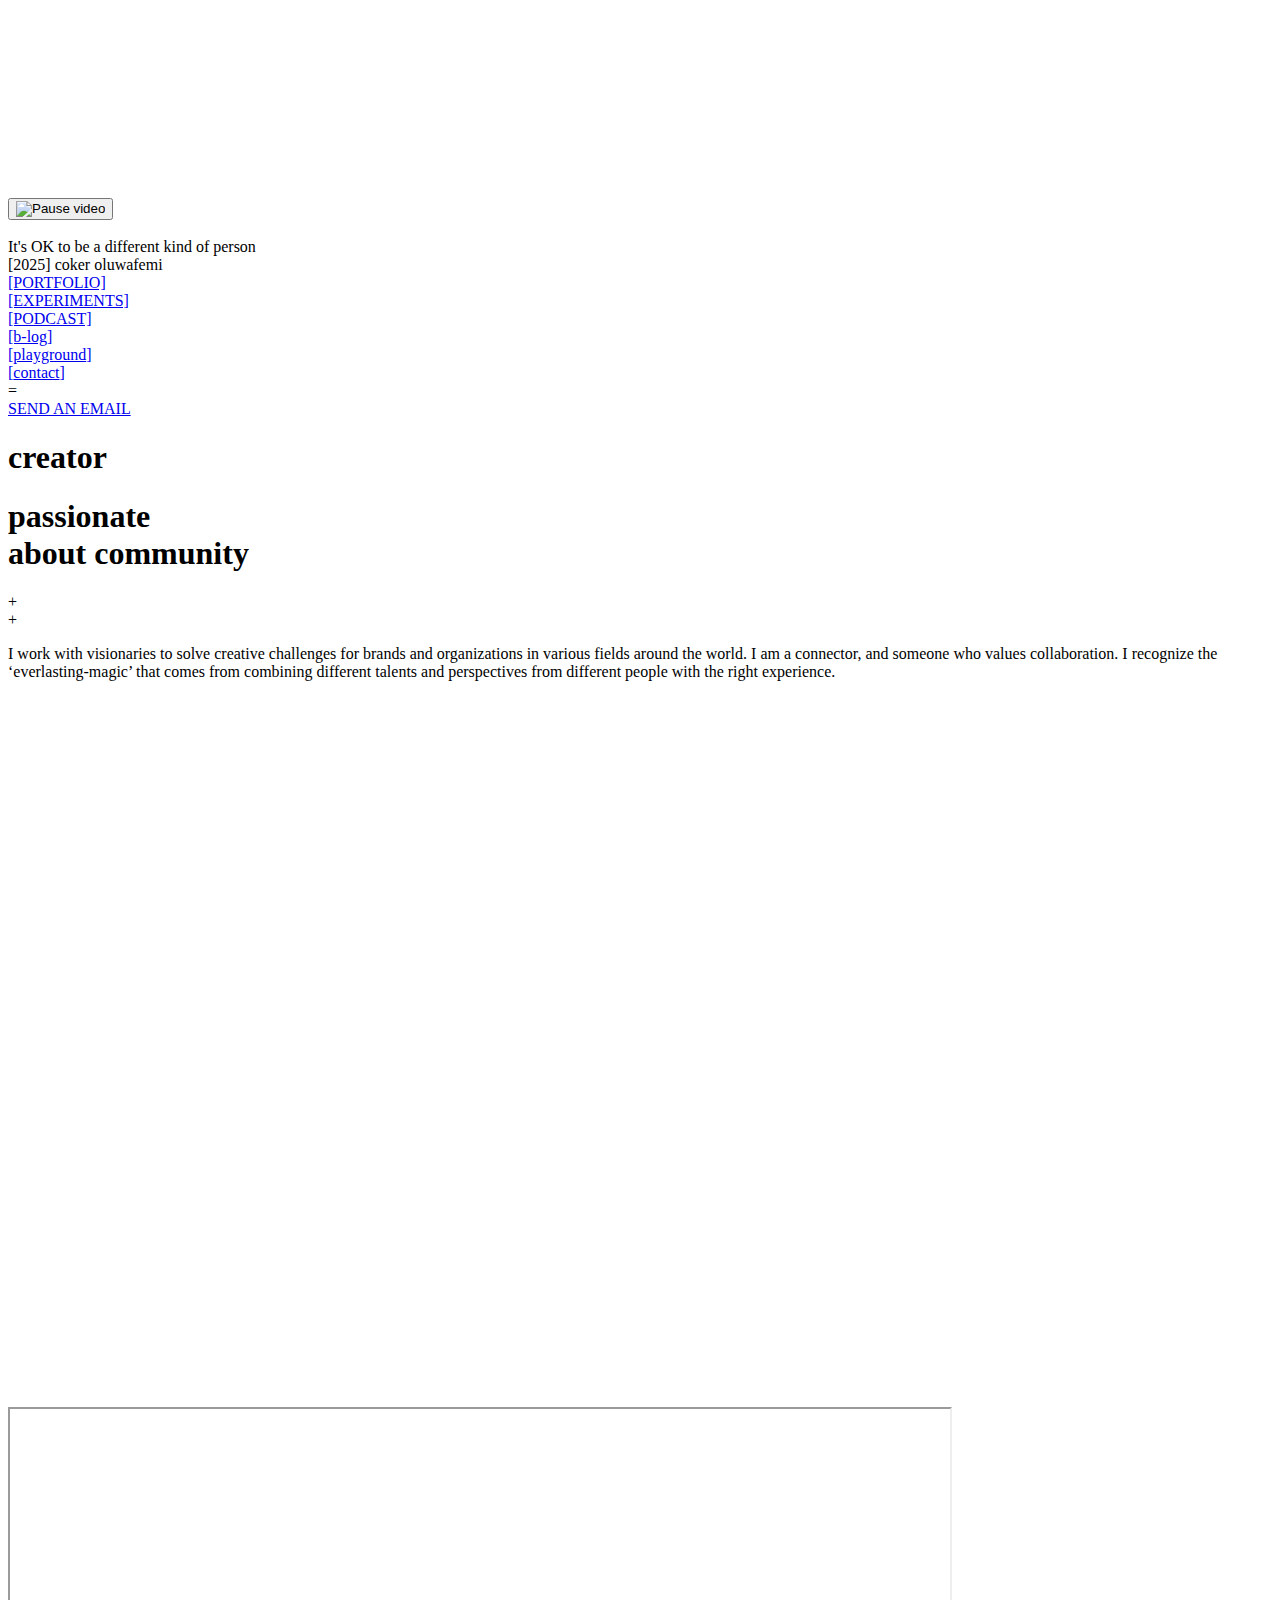
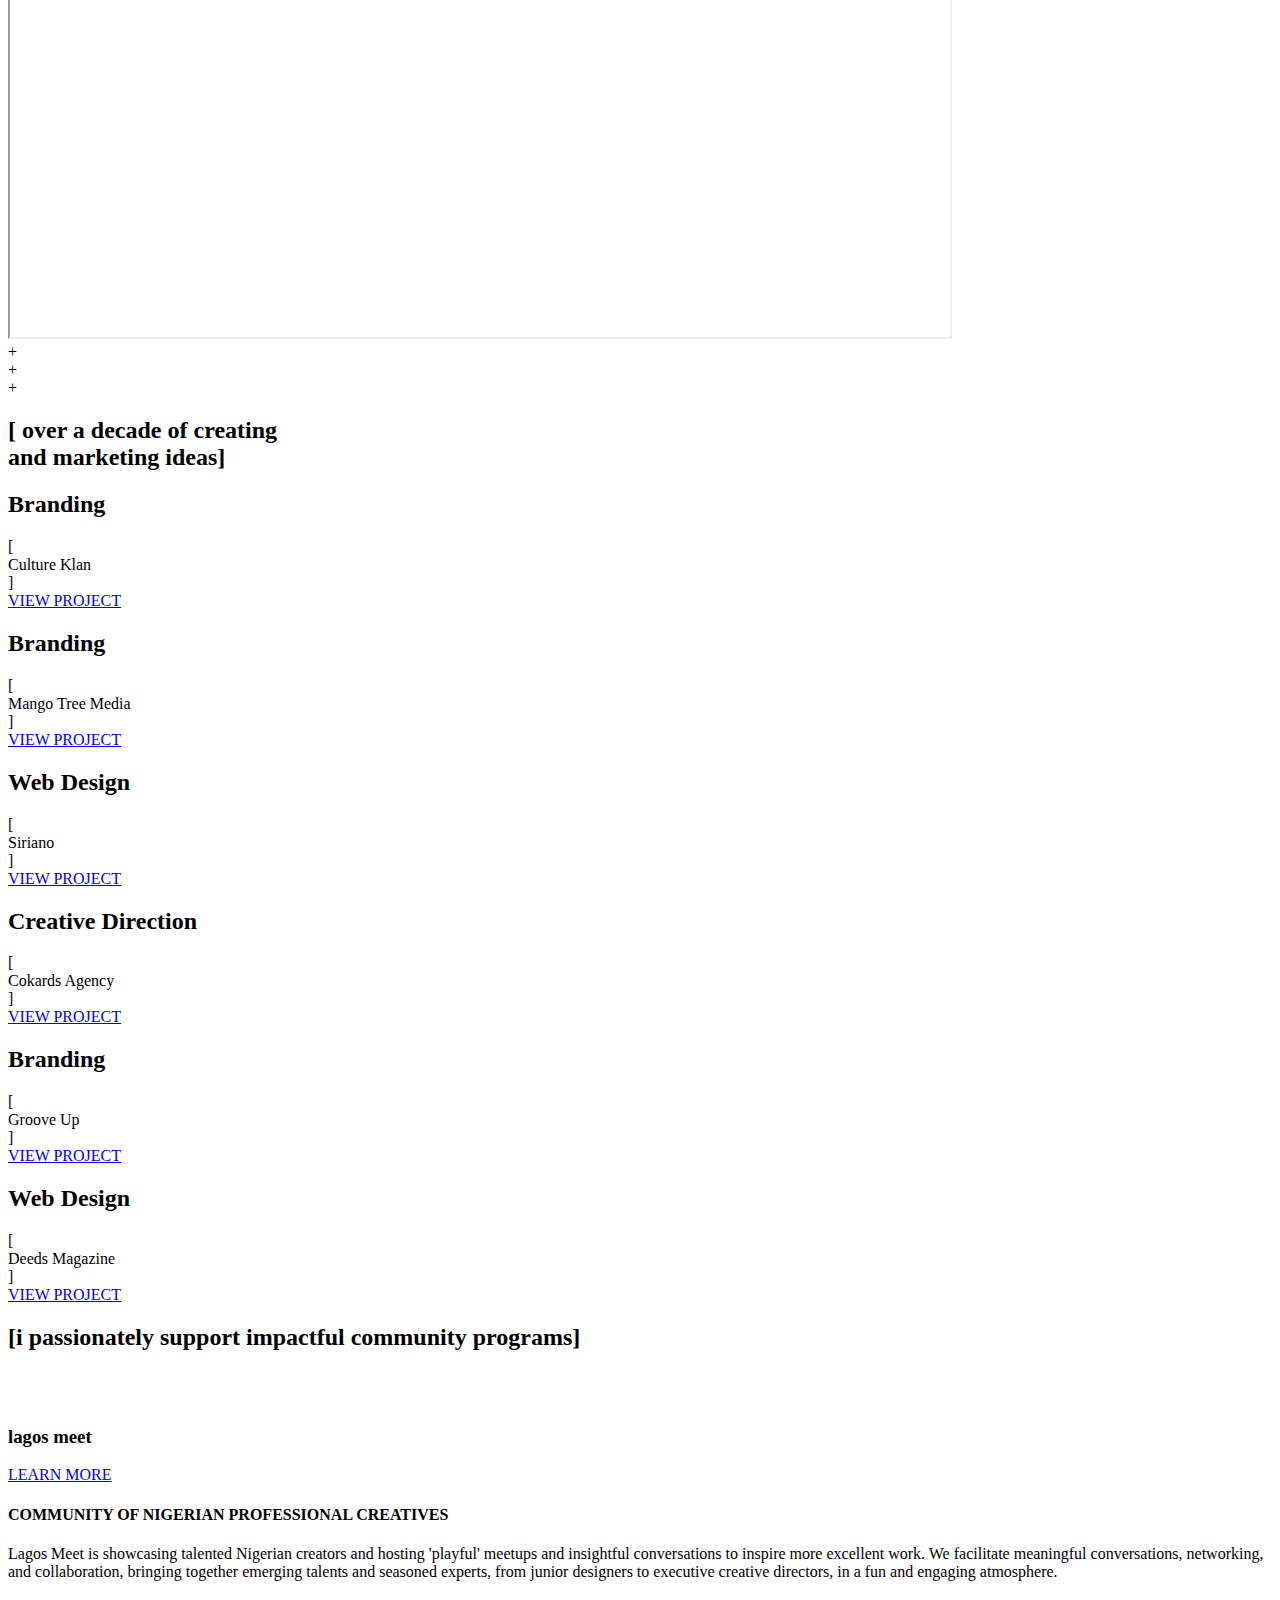
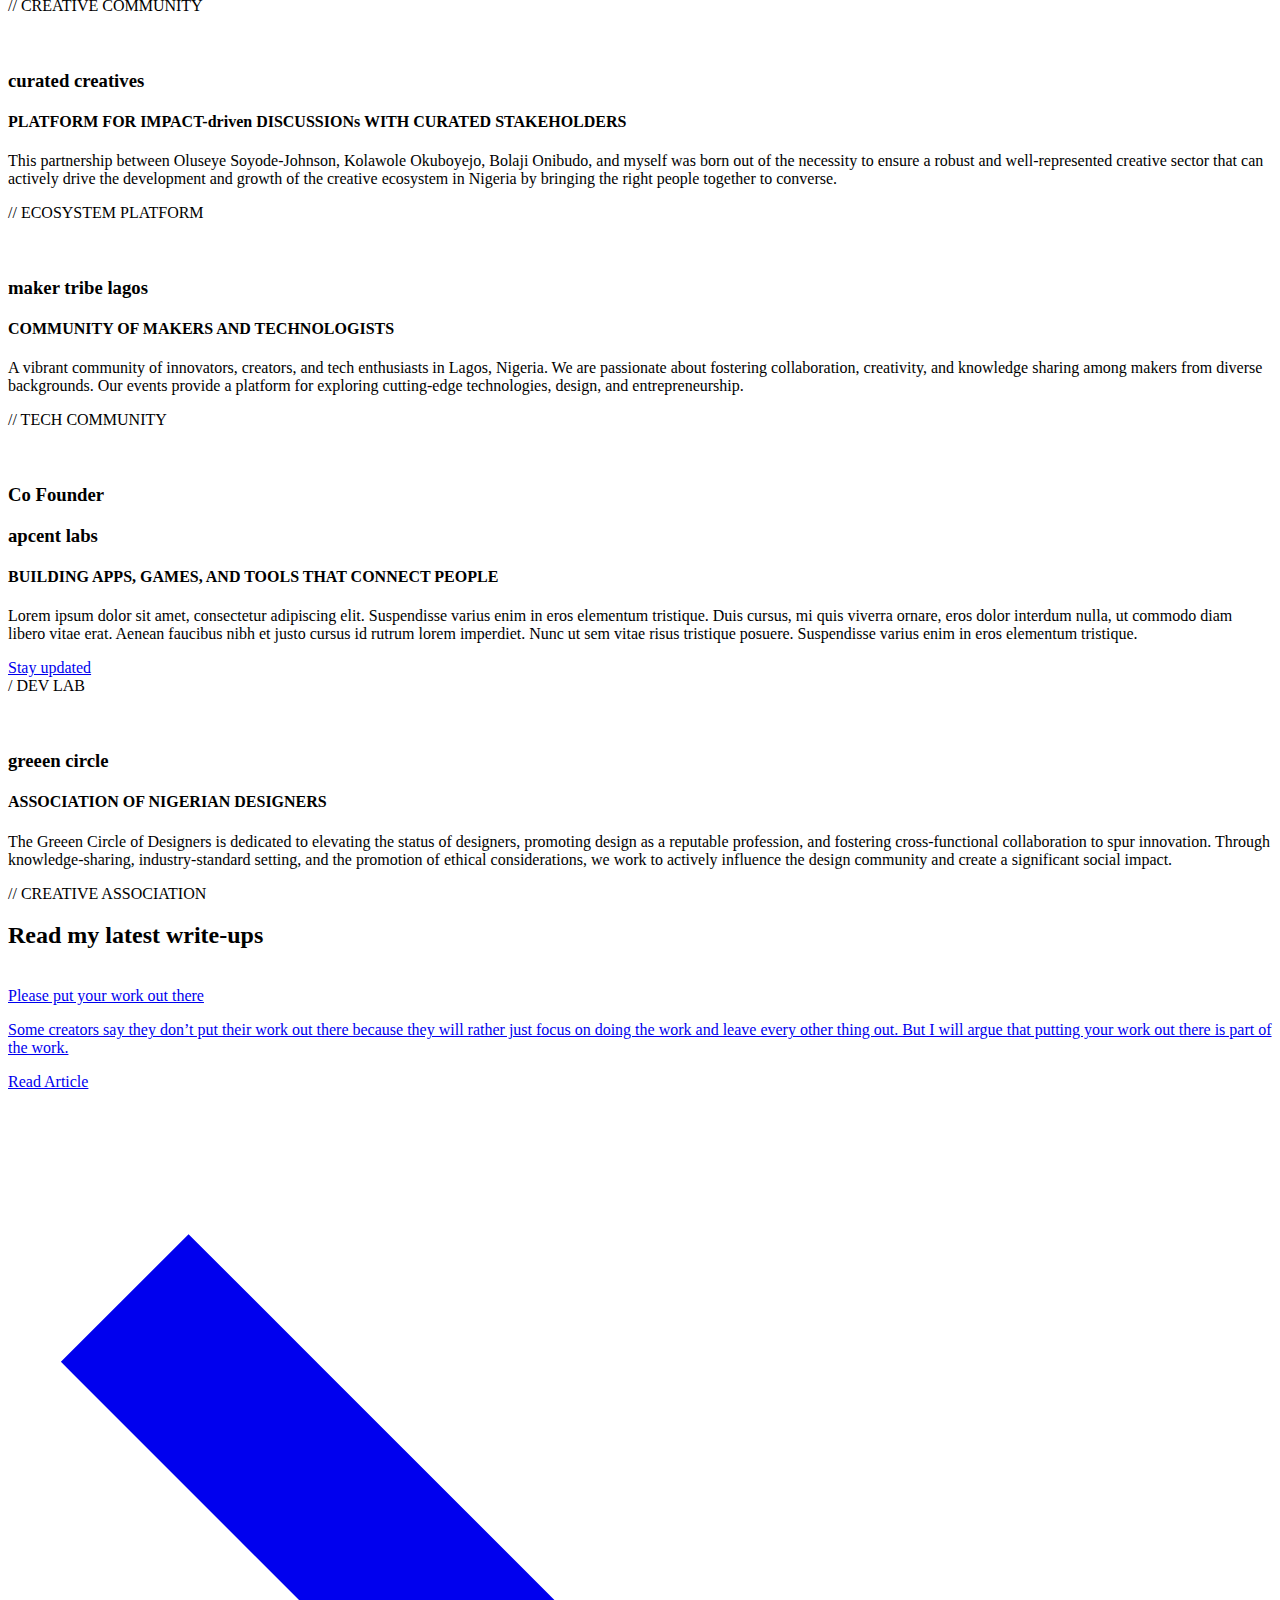
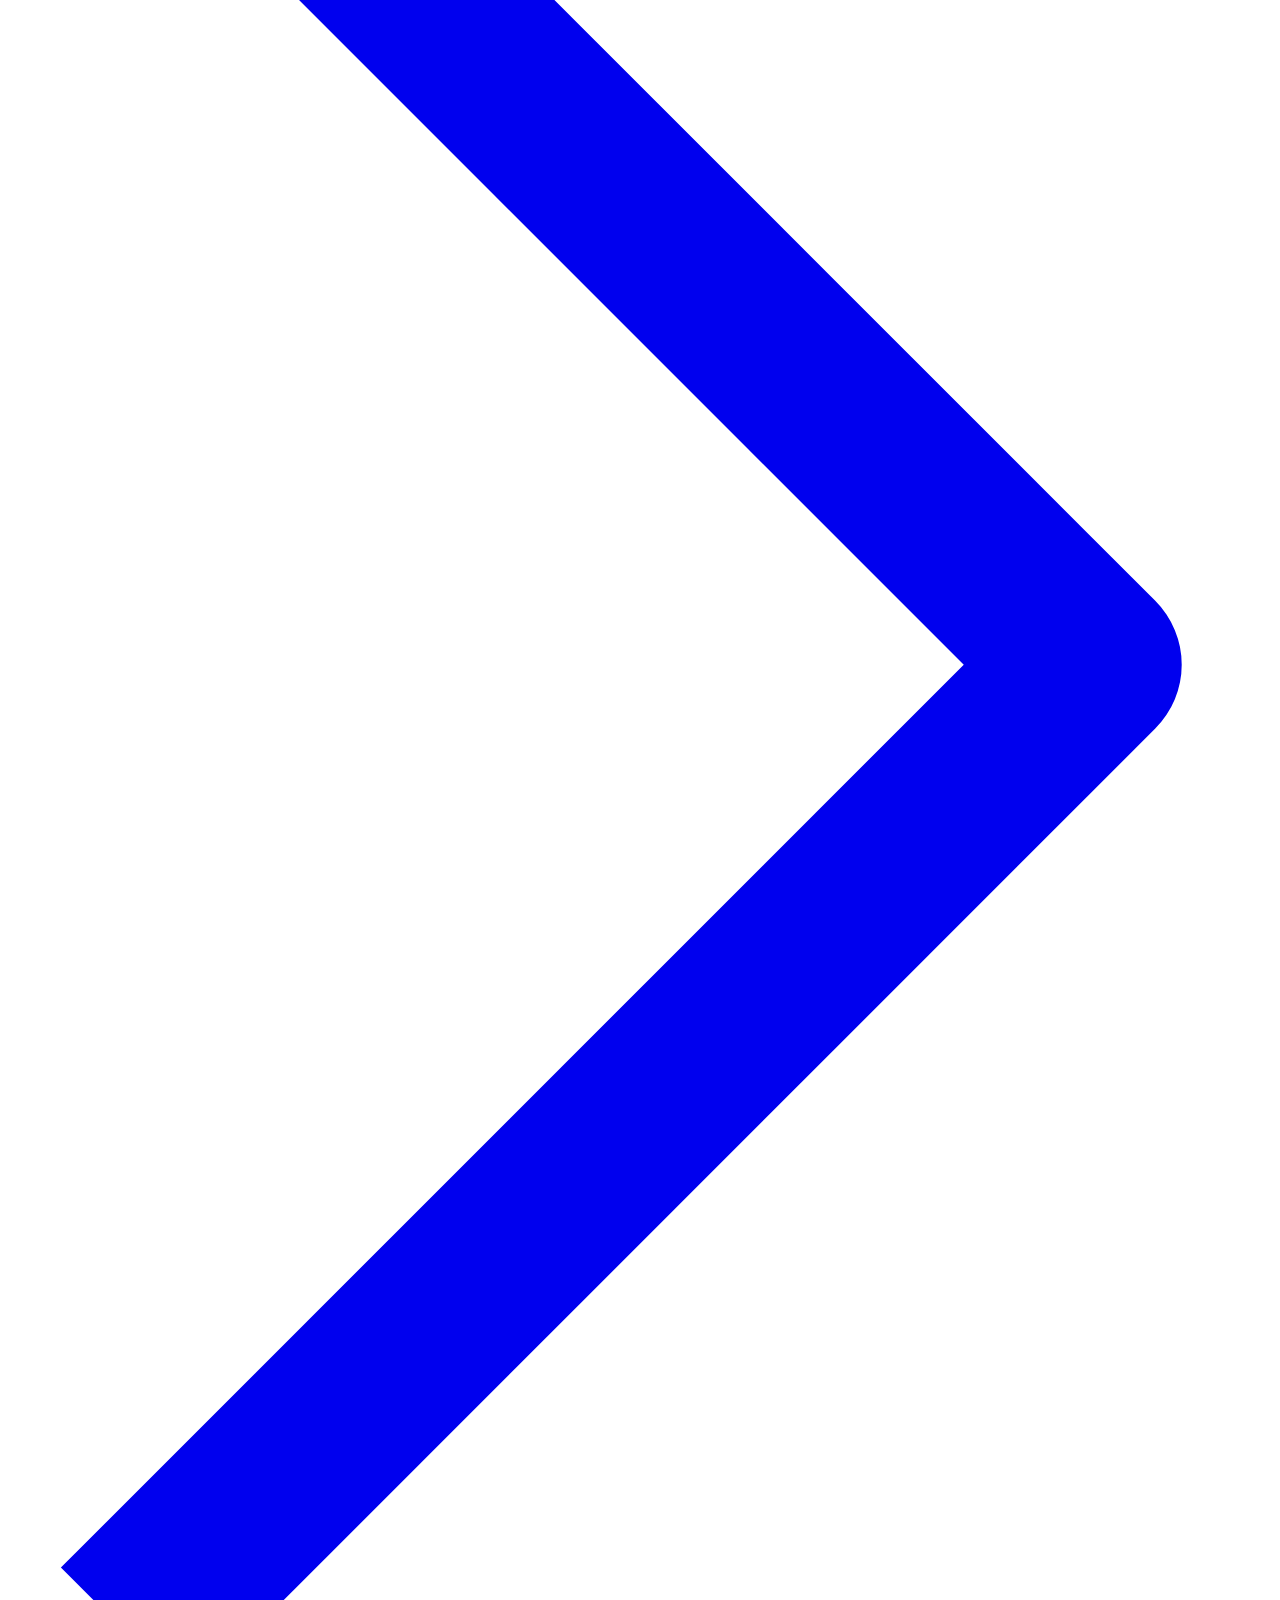
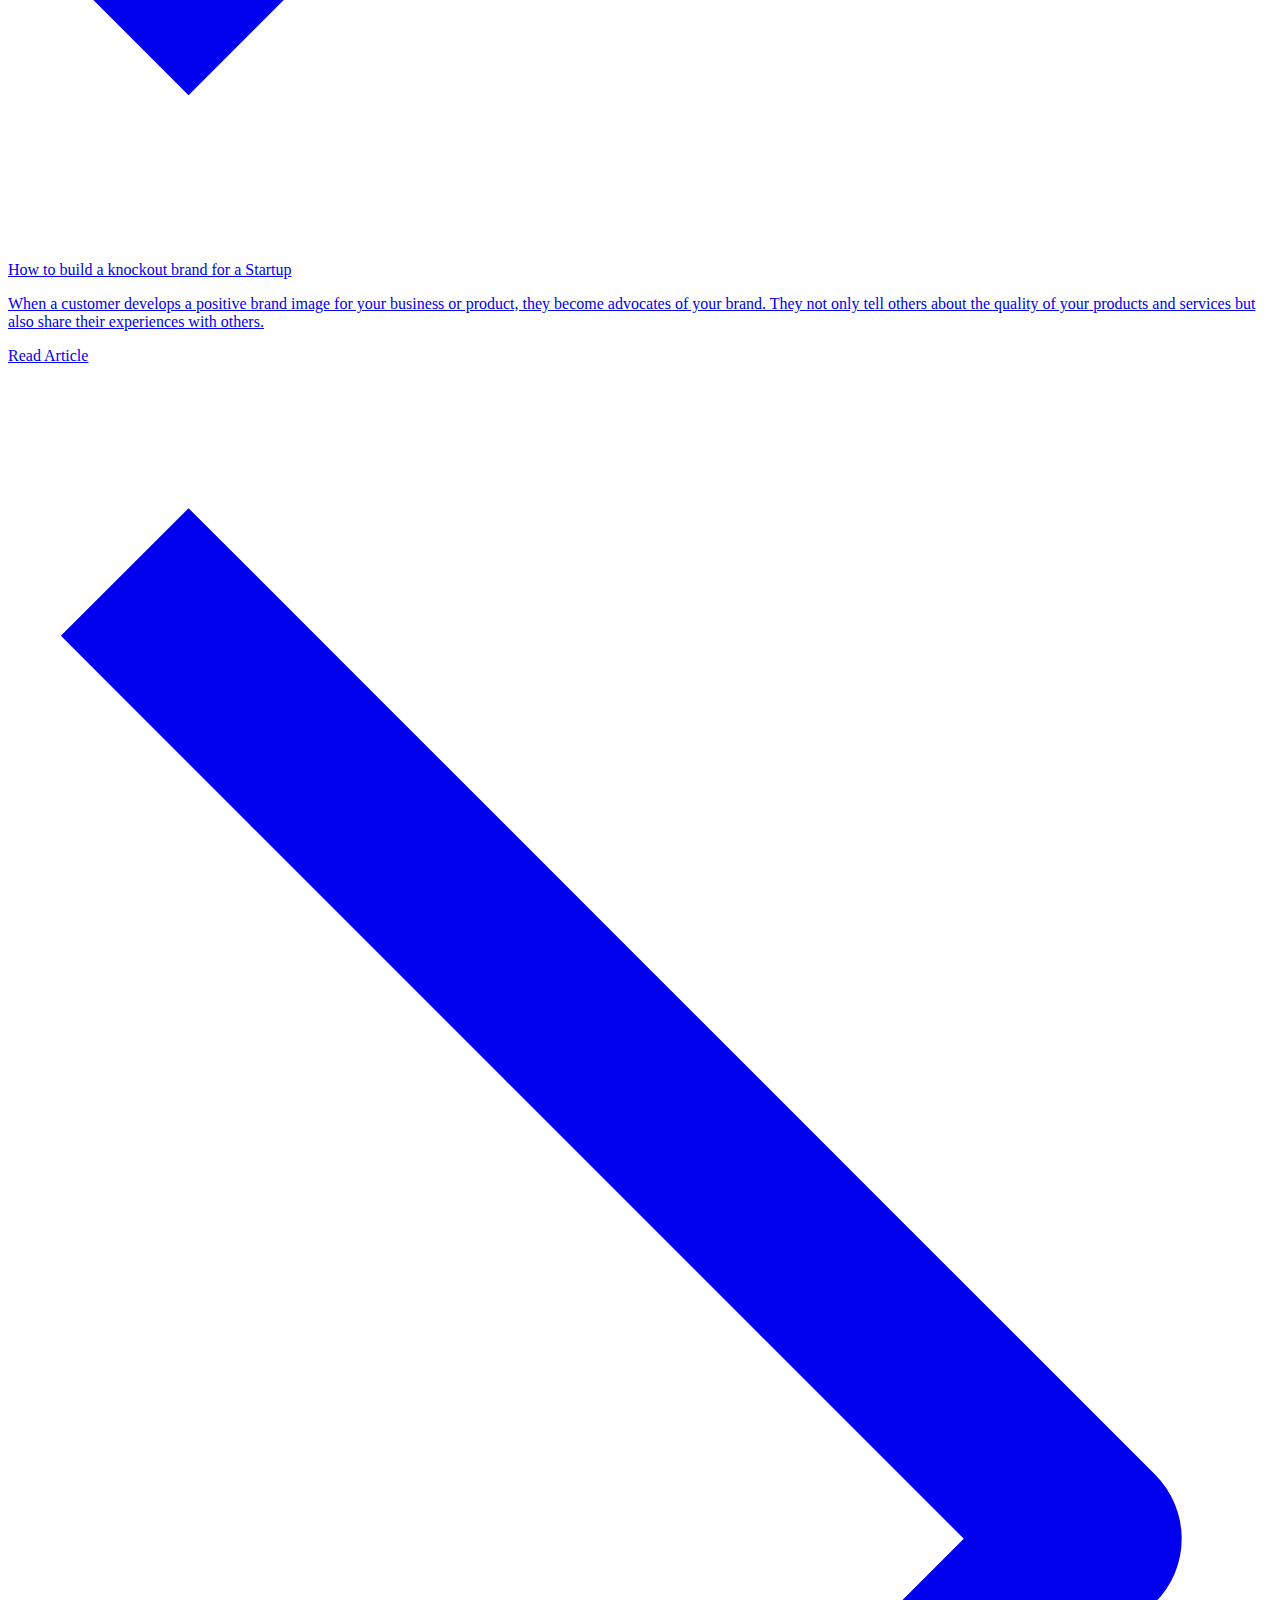
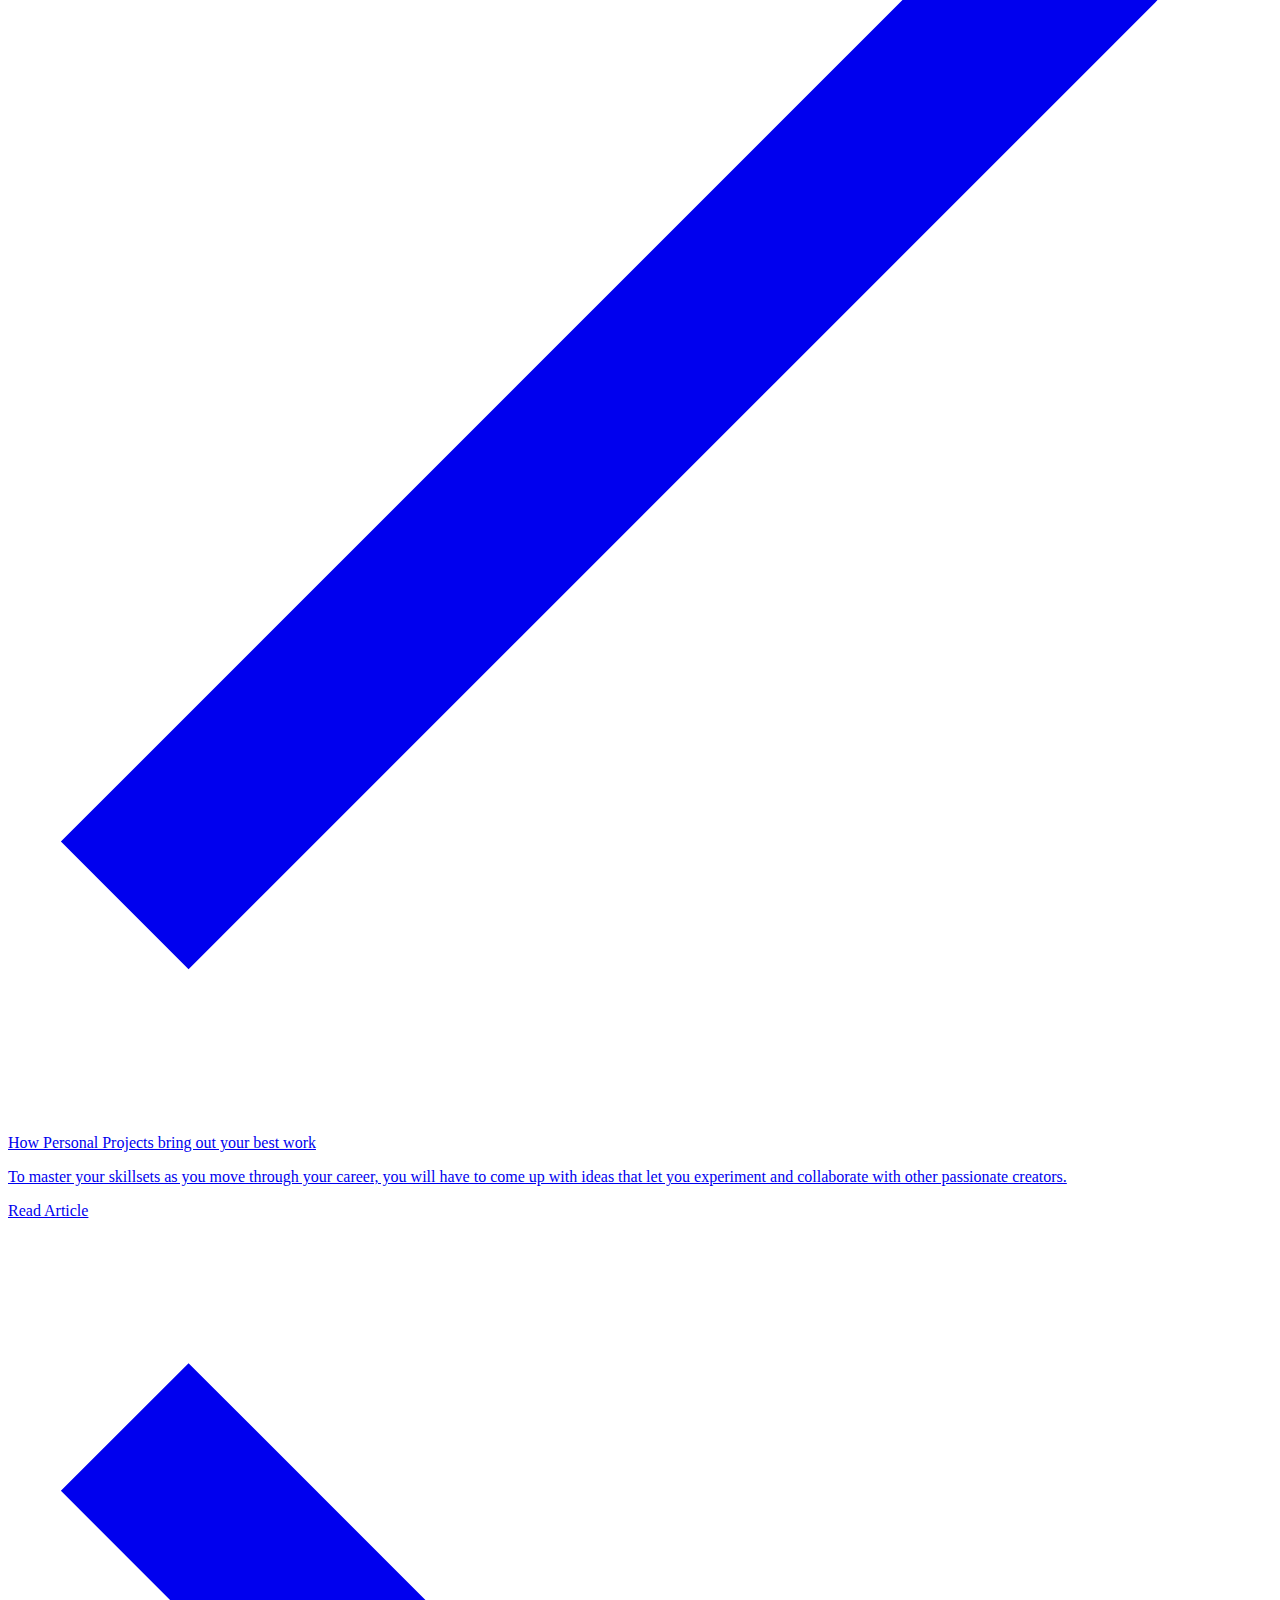
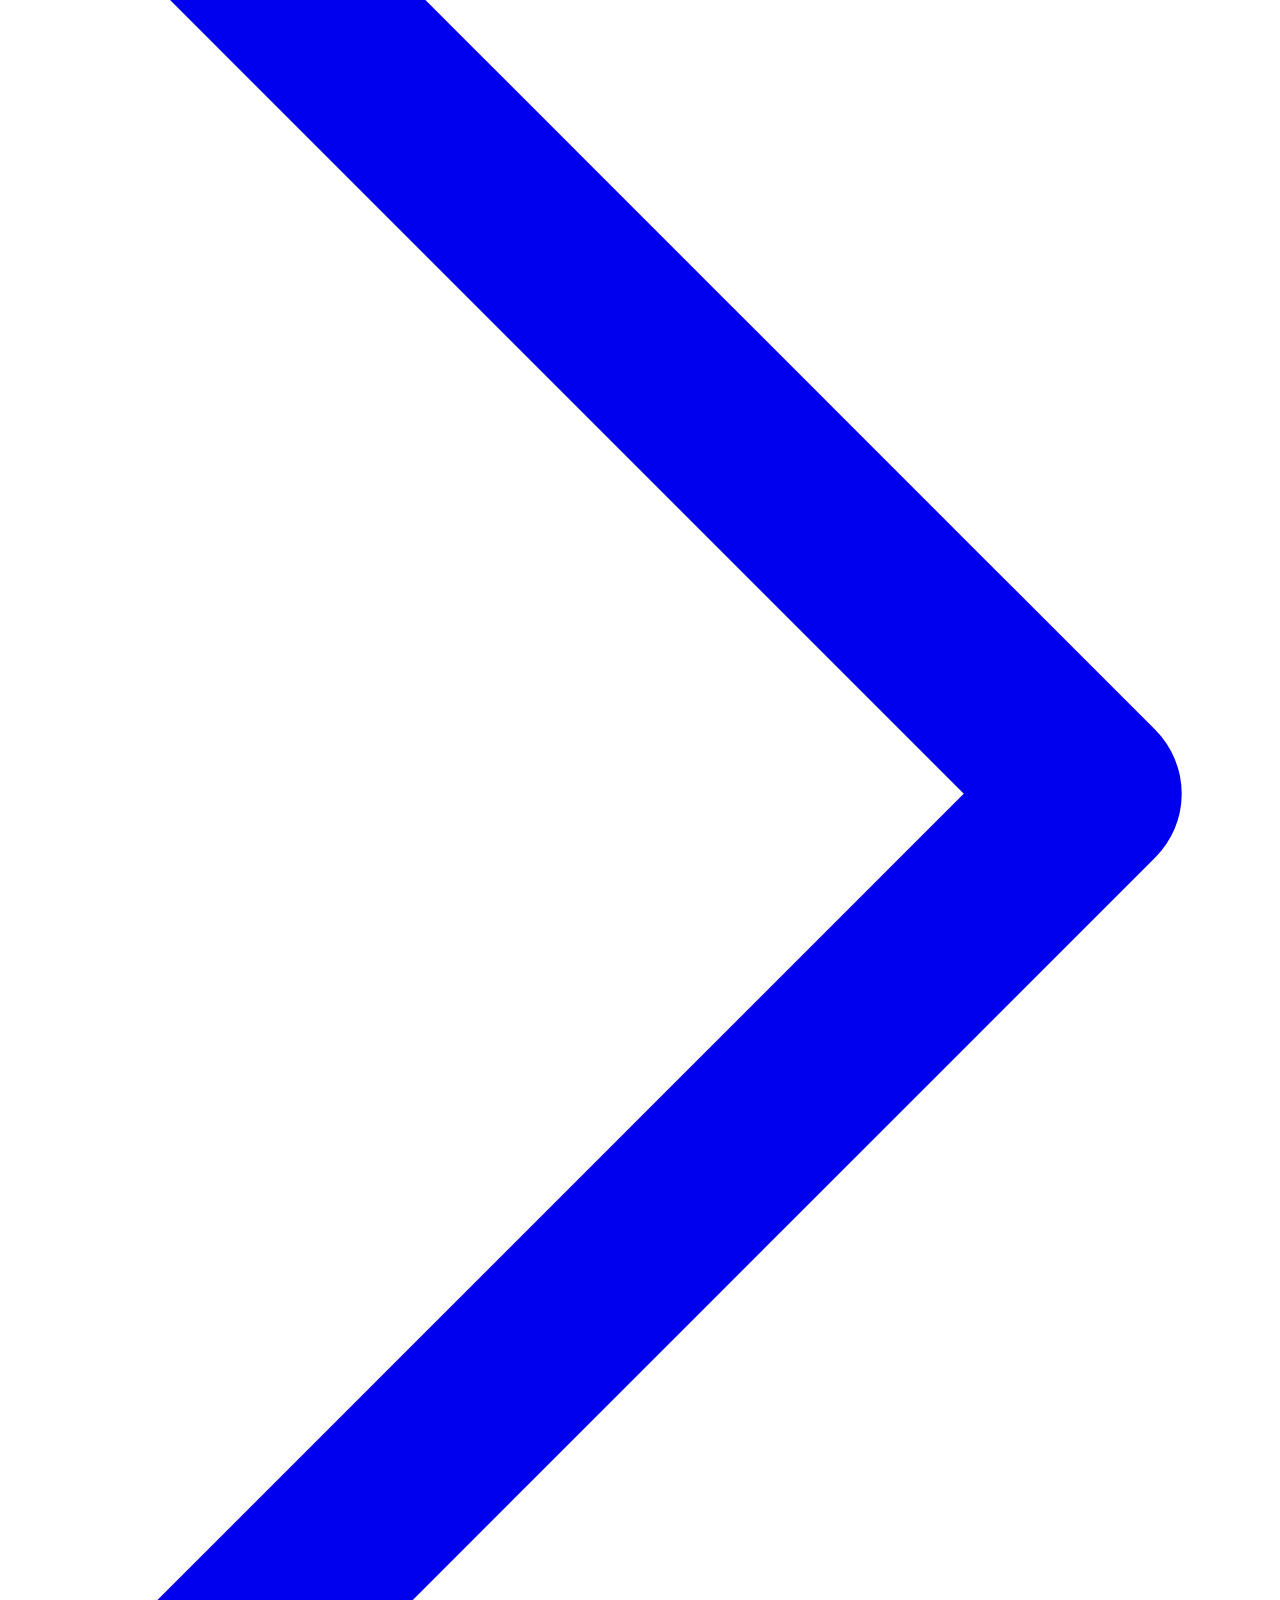
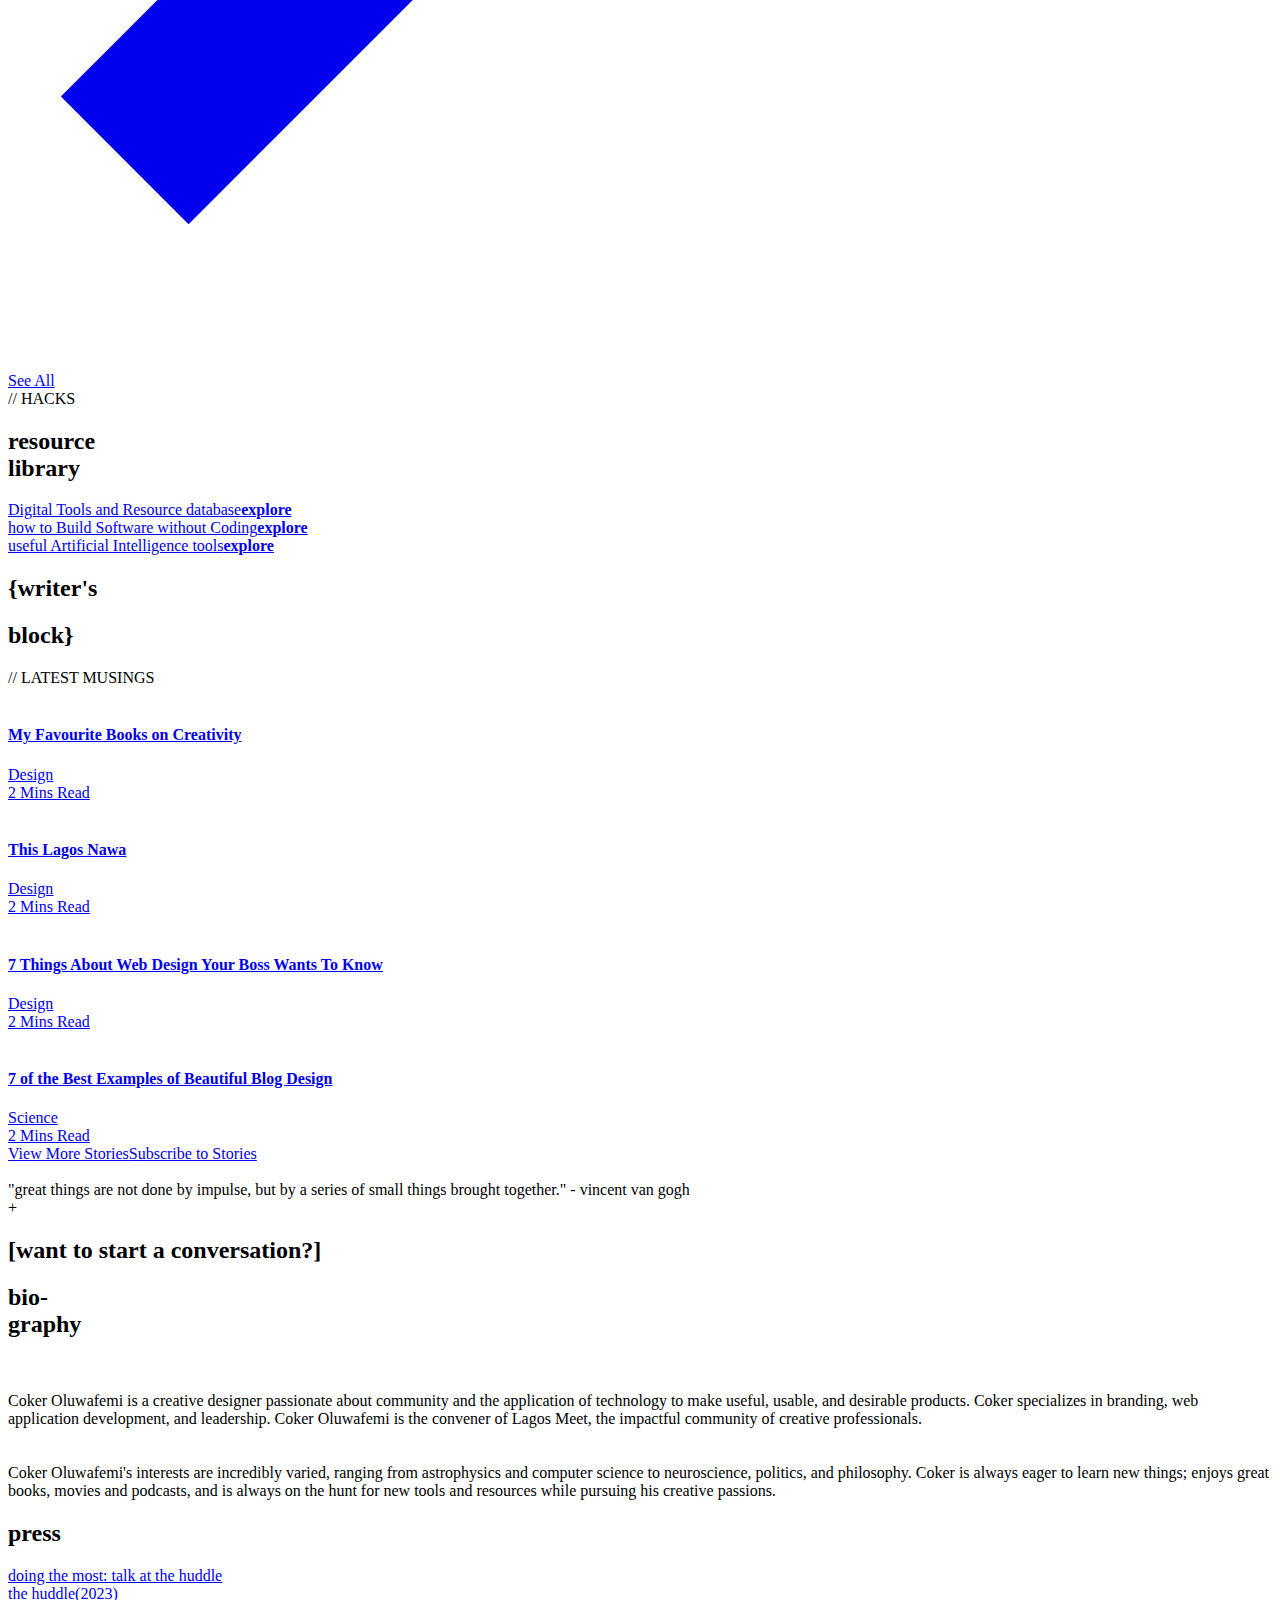
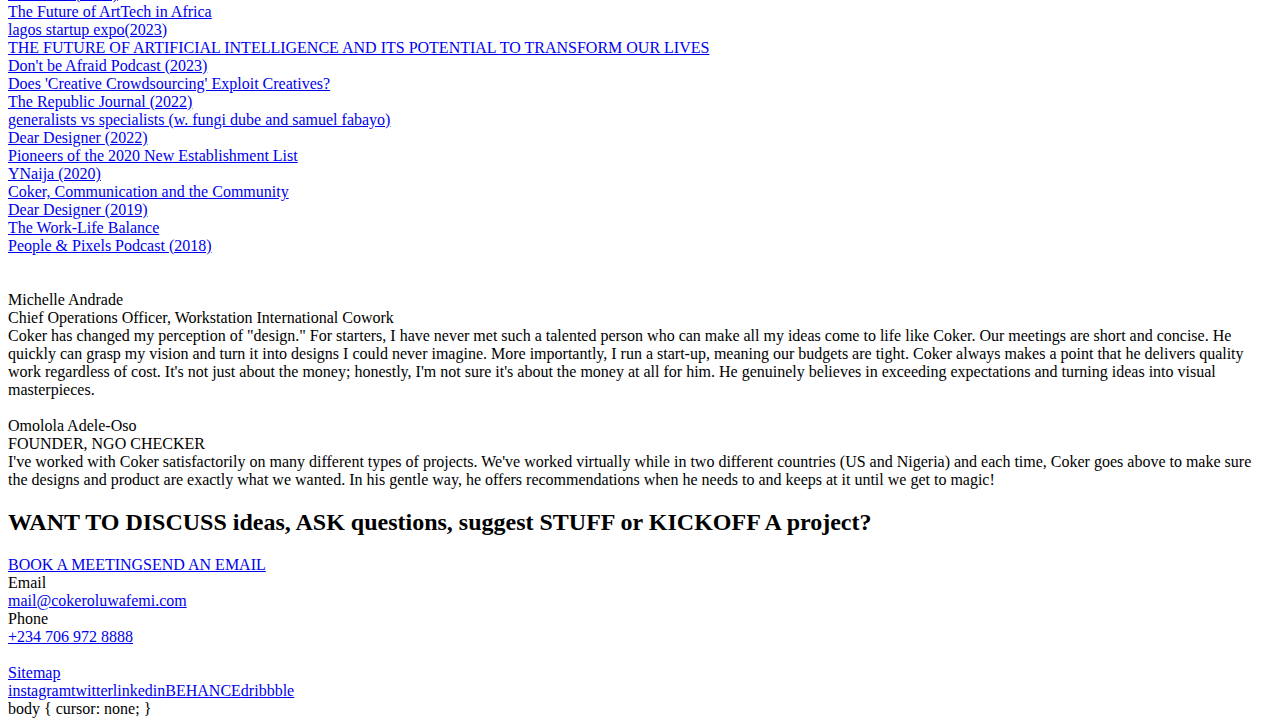
==== commit a8262ff1: "Update index.html" ====
--- a/index.html
+++ b/index.html
@@ -1,5 +1,5 @@
 
-<!DOCTYPE html><!-- This site was created in Webflow. https://webflow.com --><!-- Last Published: Thu Dec 26 2024 09:51:15 GMT+0000 (Coordinated Universal Time) --><html data-wf-domain="oluwafemis-website-and-profile.webflow.io" data-wf-page="63e5e8d05ff3a97284d4171c" data-wf-site="63e5e8d05ff3a9cf79d4171b" data-wf-status="1" lang="en"><head><meta charset="utf-8"/><title>Coker Oluwafemi - Creative Technologist Passionate About Community</title><meta content="Coker Oluwafemi is a creative designer passionate about community and the application of technology to make useful, usable, and desirable products. Coker specializes in branding, web application development, and leadership. Coker Oluwafemi is the convener of Lagos Meet, the impactful community of creative professionals." name="description"/><meta content="Coker Oluwafemi - Creative Technologist Passionate About Community" property="og:title"/><meta content="Coker Oluwafemi is a creative designer passionate about community and the application of technology to make useful, usable, and desirable products. Coker specializes in branding, web application development, and leadership. Coker Oluwafemi is the convener of Lagos Meet, the impactful community of creative professionals." property="og:description"/><meta content="Coker Oluwafemi - Creative Technologist Passionate About Community" property="twitter:title"/><meta content="Coker Oluwafemi is a creative designer passionate about community and the application of technology to make useful, usable, and desirable products. Coker specializes in branding, web application development, and leadership. Coker Oluwafemi is the convener of Lagos Meet, the impactful community of creative professionals." property="twitter:description"/><meta property="og:type" content="website"/><meta content="summary_large_image" name="twitter:card"/><meta content="width=device-width, initial-scale=1" name="viewport"/><meta content="Webflow" name="generator"/><link href="https://cdn.prod.website-files.com/63e5e8d05ff3a9cf79d4171b/css/oluwafemis-website-and-profile.webflow.cb10268e2.css" rel="stylesheet" type="text/css"/><link href="https://fonts.googleapis.com" rel="preconnect"/><link href="https://fonts.gstatic.com" rel="preconnect" crossorigin="anonymous"/><script src="https://ajax.googleapis.com/ajax/libs/webfont/1.6.26/webfont.js" type="text/javascript"></script><script type="text/javascript">WebFont.load({  google: {    families: ["Exo:100,100italic,200,200italic,300,300italic,400,400italic,500,500italic,600,600italic,700,700italic,800,800italic,900,900italic","Ubuntu:300,300italic,400,400italic,500,500italic,700,700italic","Open Sans:300,300italic,400,400italic,600,600italic,700,700italic,800,800italic","Montserrat:100,100italic,200,200italic,300,300italic,400,400italic,500,500italic,600,600italic,700,700italic,800,800italic,900,900italic","Archivo:100,200,300,regular,500,600,700,800,900,italic","Space Mono:regular,italic,700"]  }});</script><script type="text/javascript">!function(o,c){var n=c.documentElement,t=" w-mod-";n.className+=t+"js",("ontouchstart"in o||o.DocumentTouch&&c instanceof DocumentTouch)&&(n.className+=t+"touch")}(window,document);</script><link href="https://cdn.prod.website-files.com/63e5e8d05ff3a9cf79d4171b/6477ce57f9eecf958e63b53b_Group%2017.png" rel="shortcut icon" type="image/x-icon"/><link href="https://cdn.prod.website-files.com/63e5e8d05ff3a9cf79d4171b/6477c9d4107ad31b724f1584_256.jpg" rel="apple-touch-icon"/><style>
+<!DOCTYPE html><!-- This site was created in Webflow. https://webflow.com --><!-- Last Published: Thu Dec 26 2024 10:14:29 GMT+0000 (Coordinated Universal Time) --><html data-wf-domain="oluwafemis-website-and-profile.webflow.io" data-wf-page="63e5e8d05ff3a97284d4171c" data-wf-site="63e5e8d05ff3a9cf79d4171b" data-wf-status="1" lang="en"><head><meta charset="utf-8"/><title>Coker Oluwafemi - Creative Technologist Passionate About Community</title><meta content="Coker Oluwafemi is a creative designer passionate about community and the application of technology to make useful, usable, and desirable products. Coker specializes in branding, web application development, and leadership. Coker Oluwafemi is the convener of Lagos Meet, the impactful community of creative professionals." name="description"/><meta content="Coker Oluwafemi - Creative Technologist Passionate About Community" property="og:title"/><meta content="Coker Oluwafemi is a creative designer passionate about community and the application of technology to make useful, usable, and desirable products. Coker specializes in branding, web application development, and leadership. Coker Oluwafemi is the convener of Lagos Meet, the impactful community of creative professionals." property="og:description"/><meta content="Coker Oluwafemi - Creative Technologist Passionate About Community" property="twitter:title"/><meta content="Coker Oluwafemi is a creative designer passionate about community and the application of technology to make useful, usable, and desirable products. Coker specializes in branding, web application development, and leadership. Coker Oluwafemi is the convener of Lagos Meet, the impactful community of creative professionals." property="twitter:description"/><meta property="og:type" content="website"/><meta content="summary_large_image" name="twitter:card"/><meta content="width=device-width, initial-scale=1" name="viewport"/><meta content="Webflow" name="generator"/><link href="https://cdn.prod.website-files.com/63e5e8d05ff3a9cf79d4171b/css/oluwafemis-website-and-profile.webflow.4dd630f09.css" rel="stylesheet" type="text/css"/><link href="https://fonts.googleapis.com" rel="preconnect"/><link href="https://fonts.gstatic.com" rel="preconnect" crossorigin="anonymous"/><script src="https://ajax.googleapis.com/ajax/libs/webfont/1.6.26/webfont.js" type="text/javascript"></script><script type="text/javascript">WebFont.load({  google: {    families: ["Exo:100,100italic,200,200italic,300,300italic,400,400italic,500,500italic,600,600italic,700,700italic,800,800italic,900,900italic","Ubuntu:300,300italic,400,400italic,500,500italic,700,700italic","Open Sans:300,300italic,400,400italic,600,600italic,700,700italic,800,800italic","Montserrat:100,100italic,200,200italic,300,300italic,400,400italic,500,500italic,600,600italic,700,700italic,800,800italic,900,900italic","Archivo:100,200,300,regular,500,600,700,800,900,italic","Space Mono:regular,italic,700"]  }});</script><script type="text/javascript">!function(o,c){var n=c.documentElement,t=" w-mod-";n.className+=t+"js",("ontouchstart"in o||o.DocumentTouch&&c instanceof DocumentTouch)&&(n.className+=t+"touch")}(window,document);</script><link href="https://cdn.prod.website-files.com/63e5e8d05ff3a9cf79d4171b/6477ce57f9eecf958e63b53b_Group%2017.png" rel="shortcut icon" type="image/x-icon"/><link href="https://cdn.prod.website-files.com/63e5e8d05ff3a9cf79d4171b/6477c9d4107ad31b724f1584_256.jpg" rel="apple-touch-icon"/><style>
   body {
     overflow: none;
   }
@@ -22,7 +22,7 @@
 <path d="M1 11.5L6 6.5L1 1.5" stroke="currentColor" stroke-linecap="square" stroke-linejoin="round"></path>
 </svg></div></div></div></a><a href="https://cokeroluwafemi.substack.com/p/how-personal-projects-bring-about" class="fn-features-card-with-image slider-cards w-inline-block"><img alt="" loading="lazy" src="https://cdn.prod.website-files.com/63e5e8d05ff3a9cf79d4171b/676c989dd654a32ec1e8d554_36f1ea35-179c-48df-9292-c49ba7f8357f_2000x1165%20(1).webp" class="fn-features-card-image"/><div class="fn-features-card-column"><div class="fn-heading-5">How Personal Projects bring out your best work</div><p class="fn-paragraph hide-on-mobile">To master your skillsets as you move through your career, you will have to come up with ideas that let you experiment and collaborate with other passionate creators.</p><div class="fn-link-with-arrow"><div class="text-block-7">Read Article</div><div class="fn-link-arrow w-embed"><svg width="100%" height="100%" viewBox="0 0 7 13" fill="none" xmlns="http://www.w3.org/2000/svg">
 <path d="M1 11.5L6 6.5L1 1.5" stroke="currentColor" stroke-linecap="square" stroke-linejoin="round"></path>
-</svg></div></div></div></a></div><a id="w-node-cac86076-5218-40a7-4ca1-678df5ab5b62-84d4171c" href="https://cokeroluwafemi.substack.com/" target="_blank" class="fn-button-secondery w-button">See All</a></div></div><div id="resources" class="resources-container"><div class="resources-heading-wrapper"><div class="appendix-link left">// HACKS</div><h2 class="resource-heading"><strong class="bold-text-2">resource <br/>library</strong></h2></div><div class="resource-text-wrapper"></div><div class="resource-container"><div id="w-node-_45a674fa-bf0d-0854-2d65-6057735ea075-84d4171c" class="resource-item"><div id="w-node-dc2686d4-8fde-d228-9937-22b0d3cc52eb-84d4171c" class="graphic-container _1"><div id="w-node-fe615116-4675-7363-7e8e-dd3d0c2d19d3-84d4171c" class="spine"></div></div><a id="w-node-_9991d210-e68d-a942-df31-11ef6b9257a1-84d4171c" href="#" class="resource-text">Digital Tools and Resource database</a><a href="#" class="call-to-action"><strong class="bold-text-3">explore</strong></a></div><div id="w-node-_2e00a6c2-cb55-706a-c6dc-3fb81f3c1f9f-84d4171c" class="resource-item"><div id="w-node-_2e00a6c2-cb55-706a-c6dc-3fb81f3c1fa0-84d4171c" class="graphic-container _2"><div id="w-node-_2e00a6c2-cb55-706a-c6dc-3fb81f3c1fa1-84d4171c" class="spine"></div></div><a id="w-node-_2e00a6c2-cb55-706a-c6dc-3fb81f3c1fa2-84d4171c" href="#" class="resource-text">how to Build Software without Coding</a><a href="#" class="call-to-action"><strong class="bold-text-3">explore</strong></a></div><div id="w-node-_48f9ac43-d9a8-68b9-ff47-ce5124a7c77c-84d4171c" class="resource-item"><div id="w-node-_48f9ac43-d9a8-68b9-ff47-ce5124a7c77d-84d4171c" class="graphic-container _3"><div id="w-node-_48f9ac43-d9a8-68b9-ff47-ce5124a7c77e-84d4171c" class="spine"></div></div><a id="w-node-_48f9ac43-d9a8-68b9-ff47-ce5124a7c77f-84d4171c" href="#" class="resource-text">useful Artificial Intelligence tools</a><a href="#" class="call-to-action"><strong class="bold-text-3">explore</strong></a></div></div></div><div class="div-block-10"><h2 class="resource-heading left"><strong class="left-aligned-heading">{writer&#x27;s</strong></h2><h2 class="resource-heading left"><strong class="left-aligned-heading fill">block</strong><span><strong class="left-aligned-heading">}</strong></span></h2></div><div id="write-ups" class="article-container"><div class="appendix-link left">// LATEST MUSINGS</div><div class="write-up-wrapper"><div class="w-dyn-list"><div role="list" class="collection-list w-dyn-items"><div role="listitem" class="w-dyn-item"><a href="/articles/my-favourite-books-on-creativity" class="article-item w-inline-block"><img src="https://cdn.prod.website-files.com/640658c805c137131c7f8301/64a94f826620ae4bee9a443f_354395595_1195990001797440_689273849365668180_n.jpg" loading="eager" alt="" sizes="(max-width: 479px) 0px, 100vw" srcset="https://cdn.prod.website-files.com/640658c805c137131c7f8301/64a94f826620ae4bee9a443f_354395595_1195990001797440_689273849365668180_n-p-500.jpg 500w, https://cdn.prod.website-files.com/640658c805c137131c7f8301/64a94f826620ae4bee9a443f_354395595_1195990001797440_689273849365668180_n-p-800.jpg 800w, https://cdn.prod.website-files.com/640658c805c137131c7f8301/64a94f826620ae4bee9a443f_354395595_1195990001797440_689273849365668180_n-p-1080.jpg 1080w, https://cdn.prod.website-files.com/640658c805c137131c7f8301/64a94f826620ae4bee9a443f_354395595_1195990001797440_689273849365668180_n.jpg 1440w" class="image-3"/><h4 class="heading-3">My Favourite Books on Creativity</h4><div class="div-block-3"><div class="text-block">Design</div></div><div class="text-block-2">2 Mins Read</div></a></div><div role="listitem" class="w-dyn-item"><a href="/articles/this-lagos-nawa" class="article-item w-inline-block"><img src="https://cdn.prod.website-files.com/640658c805c137131c7f8301/64a94fabd92cf06a00663e35_Illustration%20of%20Lekki-Ikoyi%20Bridge%2C%20Lagos%20by%20Coker%20Oluwafemi.png" loading="eager" alt="" sizes="(max-width: 479px) 0px, 100vw" srcset="https://cdn.prod.website-files.com/640658c805c137131c7f8301/64a94fabd92cf06a00663e35_Illustration%20of%20Lekki-Ikoyi%20Bridge%2C%20Lagos%20by%20Coker%20Oluwafemi-p-500.png 500w, https://cdn.prod.website-files.com/640658c805c137131c7f8301/64a94fabd92cf06a00663e35_Illustration%20of%20Lekki-Ikoyi%20Bridge%2C%20Lagos%20by%20Coker%20Oluwafemi-p-800.png 800w, https://cdn.prod.website-files.com/640658c805c137131c7f8301/64a94fabd92cf06a00663e35_Illustration%20of%20Lekki-Ikoyi%20Bridge%2C%20Lagos%20by%20Coker%20Oluwafemi-p-1080.png 1080w, https://cdn.prod.website-files.com/640658c805c137131c7f8301/64a94fabd92cf06a00663e35_Illustration%20of%20Lekki-Ikoyi%20Bridge%2C%20Lagos%20by%20Coker%20Oluwafemi.png 1600w" class="image-3"/><h4 class="heading-3">This Lagos Nawa</h4><div class="div-block-3"><div class="text-block">Design</div></div><div class="text-block-2">2 Mins Read</div></a></div><div role="listitem" class="w-dyn-item"><a href="/articles/7-things-about-web-design-your-boss-wants-to-know" class="article-item w-inline-block"><img src="https://cdn.prod.website-files.com/640658c805c137131c7f8301/6452b6358fda7cb3c3db9629_image8.jpeg" loading="eager" alt="" class="image-3"/><h4 class="heading-3">7 Things About Web Design Your Boss Wants To Know</h4><div class="div-block-3"><div class="text-block">Design</div></div><div class="text-block-2">2 Mins Read</div></a></div><div role="listitem" class="w-dyn-item"><a href="/articles/7-of-the-best-examples-of-beautiful-blog-design" class="article-item w-inline-block"><img src="https://cdn.prod.website-files.com/640658c805c137131c7f8301/6452b6358fda7c5f92db9627_image3.jpeg" loading="eager" alt="" class="image-3"/><h4 class="heading-3">7 of the Best Examples of Beautiful Blog Design</h4><div class="div-block-3"><div class="text-block">Science</div></div><div class="text-block-2">2 Mins Read</div></a></div></div></div></div><div class="div-block-4"><a href="#" class="button w-button">View More Stories</a><a href="#" class="button w-button">Subscribe to Stories</a></div><div class="quote right"><br/>&quot;great things are not done by impulse, but by a series of small things brought together.&quot; - vincent van gogh</div><div class="appendix-link right big-label not-absolute">+</div><h2 class="heading-5 long n"><span class="green">[</span><span class="total-showcase">want to start a conversation?</span><span class="green">]</span></h2></div><div class="press-container"><div class="w-layout-grid grid-5"><div><h2 class="resource-heading"><strong class="bold-text-2">bio-<br/>graphy</strong></h2></div><div id="w-node-_6640e369-eee4-8a53-092b-80574c9a6705-84d4171c" class="div-block-8"><div class="div-block-14"><img src="https://cdn.prod.website-files.com/63e5e8d05ff3a9cf79d4171b/666c200d56ddce1a0438b98b_WhatsApp%20Image%202024-06-12%20at%2015.07.16_5f6d21e0.jpg" loading="lazy" srcset="https://cdn.prod.website-files.com/63e5e8d05ff3a9cf79d4171b/666c200d56ddce1a0438b98b_WhatsApp%20Image%202024-06-12%20at%2015.07.16_5f6d21e0-p-500.jpg 500w, https://cdn.prod.website-files.com/63e5e8d05ff3a9cf79d4171b/666c200d56ddce1a0438b98b_WhatsApp%20Image%202024-06-12%20at%2015.07.16_5f6d21e0.jpg 1080w" sizes="(max-width: 479px) 100vw, 48vw" id="pixelate-image" alt="" class="photo-pic"/><img src="https://cdn.prod.website-files.com/63e5e8d05ff3a9cf79d4171b/666c203fdffaa31a2fd23399_WhatsApp%20Image%202024-06-12%20at%2015.07.16_7423d3f4.jpg" loading="lazy" srcset="https://cdn.prod.website-files.com/63e5e8d05ff3a9cf79d4171b/666c203fdffaa31a2fd23399_WhatsApp%20Image%202024-06-12%20at%2015.07.16_7423d3f4-p-500.jpg 500w, https://cdn.prod.website-files.com/63e5e8d05ff3a9cf79d4171b/666c203fdffaa31a2fd23399_WhatsApp%20Image%202024-06-12%20at%2015.07.16_7423d3f4.jpg 1080w" sizes="(max-width: 479px) 100vw, 48vw" id="pixelate-image" alt="" class="photo-pic _2"/></div><p class="paragraph-2">Coker Oluwafemi is a creative designer passionate about community and the application of technology to make useful, usable, and desirable products. Coker specializes in branding, web application development, and leadership. Coker Oluwafemi is the convener of Lagos Meet, the impactful community of creative professionals. <br/><br/><br/>Coker Oluwafemi&#x27;s interests are incredibly varied, ranging from astrophysics and computer science to neuroscience, politics, and philosophy. Coker is always eager to learn new things; enjoys great books, movies and podcasts, and is always on the hunt for new tools and resources while pursuing his creative passions.</p></div></div><div id="w-node-bcab6cc6-1f0b-7464-aeb1-82b4973bf269-84d4171c" class="articles"><h2 class="resource-heading"><strong class="bold-text-2 medium">press</strong></h2><a href="https://youtu.be/wG3Mv3NhZ0s?si=GEjuuVde9bUlYyT_" target="_blank" class="press-wrapper w-inline-block"><div class="press-link">doing the most: talk at the huddle</div><div class="press-link white">the huddle<span class="small-year">(2023)</span></div></a><div class="right-divider"></div><a href="https://youtu.be/csVb930yKdg?si=3PUNUqf81BBH5xiV" target="_blank" class="press-wrapper w-inline-block"><div class="press-link">The Future of ArtTech in Africa</div><div class="press-link white">lagos startup expo<span class="small-year">(2023)</span></div></a><div class="right-divider"></div><a href="https://youtu.be/-M7Nf-Qfgs8?si=iATL5fYHhFjMsL6y" target="_blank" class="press-wrapper w-inline-block"><div class="press-link">THE FUTURE OF ARTIFICIAL INTELLIGENCE AND ITS POTENTIAL TO TRANSFORM OUR LIVES</div><div class="press-link white">Don&#x27;t be Afraid Podcast <span class="small-year">(2023)</span></div></a><div class="right-divider"></div><a href="https://republic.com.ng/august-september-2022/ndlea-backlash/" target="_blank" class="press-wrapper w-inline-block"><div class="press-link">Does &#x27;Creative Crowdsourcing&#x27; Exploit Creatives?</div><div class="press-link white">The Republic Journal <span class="small-year">(2022)</span></div></a><div class="right-divider"></div><a href="https://deardesigner.xyz/generalists-vs-specialists/" target="_blank" class="press-wrapper w-inline-block"><div class="press-link">generalists vs specialists (w. fungi dube and samuel fabayo)</div><div class="press-link white">Dear Designer <span class="small-year">(2022)</span></div></a><div class="right-divider"></div><a href="https://ynaija.com/mowalola-mofe-runsewe-suyi-davies-these-are-the-pioneers-of-the-ynaija-2020-new-establishment-list/" target="_blank" class="press-wrapper w-inline-block"><div class="press-link">Pioneers of the 2020 New Establishment List</div><div class="press-link white">YNaija <span class="small-year">(2020)</span></div></a><div class="right-divider"></div><a href="https://deardesigner.xyz/coker/" target="_blank" class="press-wrapper w-inline-block"><div class="press-link">Coker, Communication and the Community</div><div class="press-link white">Dear Designer <span class="small-year">(2019)</span></div></a><div class="right-divider"></div><a href="https://podcasts.apple.com/ng/podcast/3-the-work-life-balance-with-femi-coker/id1433848104?i=1000420787890" target="_blank" class="press-wrapper w-inline-block"><div class="press-link">The Work-Life Balance</div><div class="press-link white">People &amp; Pixels Podcast <span class="small-year">(2018)</span></div></a><div class="right-divider"></div></div><div class="w-layout-grid grid-6"><img src="https://cdn.prod.website-files.com/63e5e8d05ff3a9cf79d4171b/645ace5ac1df3d520b413908_hadi-yazdi-aznaveh-Vq3wwJVoawo-unsplash.jpg" loading="lazy" id="w-node-_6714508b-7ab6-6112-6a78-3f2570e77a20-84d4171c" sizes="(max-width: 479px) 0px, 100vw" alt="" srcset="https://cdn.prod.website-files.com/63e5e8d05ff3a9cf79d4171b/645ace5ac1df3d520b413908_hadi-yazdi-aznaveh-Vq3wwJVoawo-unsplash-p-500.jpg 500w, https://cdn.prod.website-files.com/63e5e8d05ff3a9cf79d4171b/645ace5ac1df3d520b413908_hadi-yazdi-aznaveh-Vq3wwJVoawo-unsplash-p-800.jpg 800w, https://cdn.prod.website-files.com/63e5e8d05ff3a9cf79d4171b/645ace5ac1df3d520b413908_hadi-yazdi-aznaveh-Vq3wwJVoawo-unsplash-p-1080.jpg 1080w, https://cdn.prod.website-files.com/63e5e8d05ff3a9cf79d4171b/645ace5ac1df3d520b413908_hadi-yazdi-aznaveh-Vq3wwJVoawo-unsplash-p-1600.jpg 1600w, https://cdn.prod.website-files.com/63e5e8d05ff3a9cf79d4171b/645ace5ac1df3d520b413908_hadi-yazdi-aznaveh-Vq3wwJVoawo-unsplash-p-2000.jpg 2000w, https://cdn.prod.website-files.com/63e5e8d05ff3a9cf79d4171b/645ace5ac1df3d520b413908_hadi-yazdi-aznaveh-Vq3wwJVoawo-unsplash-p-2600.jpg 2600w, https://cdn.prod.website-files.com/63e5e8d05ff3a9cf79d4171b/645ace5ac1df3d520b413908_hadi-yazdi-aznaveh-Vq3wwJVoawo-unsplash-p-3200.jpg 3200w, https://cdn.prod.website-files.com/63e5e8d05ff3a9cf79d4171b/645ace5ac1df3d520b413908_hadi-yazdi-aznaveh-Vq3wwJVoawo-unsplash.jpg 4480w" class="image-4"/><img src="https://cdn.prod.website-files.com/63e5e8d05ff3a9cf79d4171b/645ace5ac1df3d520b413908_hadi-yazdi-aznaveh-Vq3wwJVoawo-unsplash.jpg" loading="lazy" id="w-node-b2548e6c-1dd9-8ce6-3a3e-37f29a01eb4e-84d4171c" sizes="(max-width: 479px) 0px, 100vw" alt="" srcset="https://cdn.prod.website-files.com/63e5e8d05ff3a9cf79d4171b/645ace5ac1df3d520b413908_hadi-yazdi-aznaveh-Vq3wwJVoawo-unsplash-p-500.jpg 500w, https://cdn.prod.website-files.com/63e5e8d05ff3a9cf79d4171b/645ace5ac1df3d520b413908_hadi-yazdi-aznaveh-Vq3wwJVoawo-unsplash-p-800.jpg 800w, https://cdn.prod.website-files.com/63e5e8d05ff3a9cf79d4171b/645ace5ac1df3d520b413908_hadi-yazdi-aznaveh-Vq3wwJVoawo-unsplash-p-1080.jpg 1080w, https://cdn.prod.website-files.com/63e5e8d05ff3a9cf79d4171b/645ace5ac1df3d520b413908_hadi-yazdi-aznaveh-Vq3wwJVoawo-unsplash-p-1600.jpg 1600w, https://cdn.prod.website-files.com/63e5e8d05ff3a9cf79d4171b/645ace5ac1df3d520b413908_hadi-yazdi-aznaveh-Vq3wwJVoawo-unsplash-p-2000.jpg 2000w, https://cdn.prod.website-files.com/63e5e8d05ff3a9cf79d4171b/645ace5ac1df3d520b413908_hadi-yazdi-aznaveh-Vq3wwJVoawo-unsplash-p-2600.jpg 2600w, https://cdn.prod.website-files.com/63e5e8d05ff3a9cf79d4171b/645ace5ac1df3d520b413908_hadi-yazdi-aznaveh-Vq3wwJVoawo-unsplash-p-3200.jpg 3200w, https://cdn.prod.website-files.com/63e5e8d05ff3a9cf79d4171b/645ace5ac1df3d520b413908_hadi-yazdi-aznaveh-Vq3wwJVoawo-unsplash.jpg 4480w" class="image-4"/><img src="https://cdn.prod.website-files.com/63e5e8d05ff3a9cf79d4171b/645ace7099ba34acb9127e31_nora-hutton-uO6FbDMh5js-unsplash.jpg" loading="lazy" id="w-node-_3924da01-ffa6-8675-e642-0e910e9e245f-84d4171c" sizes="(max-width: 479px) 0px, 100vw" alt="" srcset="https://cdn.prod.website-files.com/63e5e8d05ff3a9cf79d4171b/645ace7099ba34acb9127e31_nora-hutton-uO6FbDMh5js-unsplash-p-500.jpg 500w, https://cdn.prod.website-files.com/63e5e8d05ff3a9cf79d4171b/645ace7099ba34acb9127e31_nora-hutton-uO6FbDMh5js-unsplash-p-800.jpg 800w, https://cdn.prod.website-files.com/63e5e8d05ff3a9cf79d4171b/645ace7099ba34acb9127e31_nora-hutton-uO6FbDMh5js-unsplash-p-1080.jpg 1080w, https://cdn.prod.website-files.com/63e5e8d05ff3a9cf79d4171b/645ace7099ba34acb9127e31_nora-hutton-uO6FbDMh5js-unsplash-p-1600.jpg 1600w, https://cdn.prod.website-files.com/63e5e8d05ff3a9cf79d4171b/645ace7099ba34acb9127e31_nora-hutton-uO6FbDMh5js-unsplash-p-2000.jpg 2000w, https://cdn.prod.website-files.com/63e5e8d05ff3a9cf79d4171b/645ace7099ba34acb9127e31_nora-hutton-uO6FbDMh5js-unsplash-p-2600.jpg 2600w, https://cdn.prod.website-files.com/63e5e8d05ff3a9cf79d4171b/645ace7099ba34acb9127e31_nora-hutton-uO6FbDMh5js-unsplash-p-3200.jpg 3200w, https://cdn.prod.website-files.com/63e5e8d05ff3a9cf79d4171b/645ace7099ba34acb9127e31_nora-hutton-uO6FbDMh5js-unsplash.jpg 3366w" class="image-4"/></div></div><div class="testimonials"><div class="div-block-17"><img loading="lazy" src="https://cdn.prod.website-files.com/63e5e8d05ff3a9cf79d4171b/676afc26c0d7572845051bed_1622833427346.jpeg" alt="" class="image-14"/><div class="testimonial-title">Michelle Andrade</div><div class="testimonial-text">Chief Operations Officer, Workstation International Cowork</div><div class="text-block-6">Coker has changed my perception of &quot;design.&quot; For starters, I have never met such a talented person who can make all my ideas come to life like Coker. Our meetings are short and concise. He quickly can grasp my vision and turn it into designs I could never imagine. More importantly, I run a start-up, meaning our budgets are tight. Coker always makes a point that he delivers quality work regardless of cost. It&#x27;s not just about the money; honestly, I&#x27;m not sure it&#x27;s about the money at all for him. He genuinely believes in exceeding expectations and turning ideas into visual masterpieces. </div></div><div class="div-block-17 _2"><img sizes="(max-width: 479px) 100vw, 20vw" srcset="https://cdn.prod.website-files.com/63e5e8d05ff3a9cf79d4171b/676c91be9a6f31074a4c3669_1_lMxl1T03AAIeQE5JUzHzmQ%201-p-500.png 500w, https://cdn.prod.website-files.com/63e5e8d05ff3a9cf79d4171b/676c91be9a6f31074a4c3669_1_lMxl1T03AAIeQE5JUzHzmQ%201-p-800.png 800w, https://cdn.prod.website-files.com/63e5e8d05ff3a9cf79d4171b/676c91be9a6f31074a4c3669_1_lMxl1T03AAIeQE5JUzHzmQ%201.png 802w" alt="" src="https://cdn.prod.website-files.com/63e5e8d05ff3a9cf79d4171b/676c91be9a6f31074a4c3669_1_lMxl1T03AAIeQE5JUzHzmQ%201.png" loading="lazy" class="image-15"/><div class="testimonial-title">Omolola Adele-Oso</div><div class="testimonial-text">FOUNDER, NGO CHECKER</div><div class="text-block-6">I&#x27;ve worked with Coker satisfactorily on many different types of projects. We&#x27;ve worked virtually while in two different countries (US and Nigeria) and each time, Coker goes above to make sure the designs and product are exactly what we wanted. In his gentle way, he offers recommendations when he needs to and keeps at it until we get to magic!</div></div></div><div class="fn-section"><div class="fn-container-grid space"><div id="w-node-_237dce87-67e1-8ea8-6d33-5da6fad1c098-84d4171c" class="fn-column"><h2 class="fn-heading-2">WANT TO DISCUSS ideas, ASK questions, suggest STUFF or KICKOFF A project?</h2><div class="div-block-16"><a href="https://cal.com/coker-oluwafemi" target="_blank" class="button-2 send w-button">BOOK A MEETING</a><a href="mailto:cokeroluwafemif@gmail.com " class="button-2 send w-button">SEND AN EMAIL</a></div></div></div></div><div class="contact-me-container"><div class="divider grey hide"></div><div class="contact-item-container"><div class="paragraph grey no-indent">Email</div><a href="mailto:mail@cokeroluwafemi.com" class="w-inline-block"><div class="large-contact">mail@cokeroluwafemi.com</div></a></div><div class="divider grey hide"></div><div class="contact-item-container"><div class="paragraph grey no-indent">Phone</div><a href="tel:+2347069728888" class="link-block-4 w-inline-block"><div class="large-contact">+234 706 972 8888</div></a></div></div><div class="credit-container"><a data-w-id="f54bd63e-52ac-78aa-5160-5285d309ad64" href="/" aria-current="page" class="w-inline-block w--current"><img src="https://cdn.prod.website-files.com/63e5e8d05ff3a9cf79d4171b/6527a21a27236b7dc02437c2_Instagram%20post%20-%206.svg" loading="lazy" width="70" alt="" class="image-12"/></a><a href="#" class="link-block-3 w-inline-block"><div class="appendix-link hang">Sitemap</div></a></div><div class="dividing"></div><div class="social-media-links padding-around"><a href="https://www.instagram.com/cokeroluwafemi/" target="_blank" class="header-link">instagram</a><a href="https://twitter.com/coker_oluwafemi" target="_blank" class="header-link">twitter</a><a href="https://www.linkedin.com/in/cokeroluwafemi/" target="_blank" class="header-link">linkedin</a><a href="https://www.behance.net/coker-oluwafemi" target="_blank" class="header-link">BEHANCE</a><a href="https://web.facebook.com/cokeroluwafemif/" target="_blank" class="header-link">github</a><a href="https://dribbble.com/cokeroluwafemi" target="_blank" class="header-link">dribbble</a></div><div class="dividing hide"></div></div></div></div></div></div><script src="https://d3e54v103j8qbb.cloudfront.net/js/jquery-3.5.1.min.dc5e7f18c8.js?site=63e5e8d05ff3a9cf79d4171b" type="text/javascript" integrity="sha256-9/aliU8dGd2tb6OSsuzixeV4y/faTqgFtohetphbbj0=" crossorigin="anonymous"></script><script src="https://cdn.prod.website-files.com/63e5e8d05ff3a9cf79d4171b/js/webflow.1beecf7487935b7a30907f56252a3b50.js" type="text/javascript"></script><script>
+</svg></div></div></div></a></div><a id="w-node-cac86076-5218-40a7-4ca1-678df5ab5b62-84d4171c" href="https://cokeroluwafemi.substack.com/" target="_blank" class="fn-button-secondery w-button">See All</a></div></div><div id="resources" class="resources-container"><div class="resources-heading-wrapper"><div class="appendix-link left">// HACKS</div><h2 class="resource-heading"><strong class="bold-text-2">resource <br/>library</strong></h2></div><div class="resource-text-wrapper"></div><div class="resource-container"><div id="w-node-_45a674fa-bf0d-0854-2d65-6057735ea075-84d4171c" class="resource-item"><div id="w-node-dc2686d4-8fde-d228-9937-22b0d3cc52eb-84d4171c" class="graphic-container _1"><div id="w-node-fe615116-4675-7363-7e8e-dd3d0c2d19d3-84d4171c" class="spine"></div></div><a id="w-node-_9991d210-e68d-a942-df31-11ef6b9257a1-84d4171c" href="#" class="resource-text">Digital Tools and Resource database</a><a href="#" class="call-to-action"><strong class="bold-text-3">explore</strong></a></div><div id="w-node-_2e00a6c2-cb55-706a-c6dc-3fb81f3c1f9f-84d4171c" class="resource-item"><div id="w-node-_2e00a6c2-cb55-706a-c6dc-3fb81f3c1fa0-84d4171c" class="graphic-container _2"><div id="w-node-_2e00a6c2-cb55-706a-c6dc-3fb81f3c1fa1-84d4171c" class="spine"></div></div><a id="w-node-_2e00a6c2-cb55-706a-c6dc-3fb81f3c1fa2-84d4171c" href="#" class="resource-text">how to Build Software without Coding</a><a href="#" class="call-to-action"><strong class="bold-text-3">explore</strong></a></div><div id="w-node-_48f9ac43-d9a8-68b9-ff47-ce5124a7c77c-84d4171c" class="resource-item"><div id="w-node-_48f9ac43-d9a8-68b9-ff47-ce5124a7c77d-84d4171c" class="graphic-container _3"><div id="w-node-_48f9ac43-d9a8-68b9-ff47-ce5124a7c77e-84d4171c" class="spine"></div></div><a id="w-node-_48f9ac43-d9a8-68b9-ff47-ce5124a7c77f-84d4171c" href="#" class="resource-text">useful Artificial Intelligence tools</a><a href="#" class="call-to-action"><strong class="bold-text-3">explore</strong></a></div></div></div><div class="div-block-10"><h2 class="resource-heading left"><strong class="left-aligned-heading">{writer&#x27;s</strong></h2><h2 class="resource-heading left"><strong class="left-aligned-heading fill">block</strong><span><strong class="left-aligned-heading">}</strong></span></h2></div><div id="write-ups" class="article-container"><div class="appendix-link left">// LATEST MUSINGS</div><div class="write-up-wrapper"><div class="w-dyn-list"><div role="list" class="collection-list w-dyn-items"><div role="listitem" class="w-dyn-item"><a href="/articles/my-favourite-books-on-creativity" class="article-item w-inline-block"><img src="https://cdn.prod.website-files.com/640658c805c137131c7f8301/64a94f826620ae4bee9a443f_354395595_1195990001797440_689273849365668180_n.jpg" loading="eager" alt="" sizes="(max-width: 479px) 0px, 100vw" srcset="https://cdn.prod.website-files.com/640658c805c137131c7f8301/64a94f826620ae4bee9a443f_354395595_1195990001797440_689273849365668180_n-p-500.jpg 500w, https://cdn.prod.website-files.com/640658c805c137131c7f8301/64a94f826620ae4bee9a443f_354395595_1195990001797440_689273849365668180_n-p-800.jpg 800w, https://cdn.prod.website-files.com/640658c805c137131c7f8301/64a94f826620ae4bee9a443f_354395595_1195990001797440_689273849365668180_n-p-1080.jpg 1080w, https://cdn.prod.website-files.com/640658c805c137131c7f8301/64a94f826620ae4bee9a443f_354395595_1195990001797440_689273849365668180_n.jpg 1440w" class="image-3"/><h4 class="heading-3">My Favourite Books on Creativity</h4><div class="div-block-3"><div class="text-block">Design</div></div><div class="text-block-2">2 Mins Read</div></a></div><div role="listitem" class="w-dyn-item"><a href="/articles/this-lagos-nawa" class="article-item w-inline-block"><img src="https://cdn.prod.website-files.com/640658c805c137131c7f8301/64a94fabd92cf06a00663e35_Illustration%20of%20Lekki-Ikoyi%20Bridge%2C%20Lagos%20by%20Coker%20Oluwafemi.png" loading="eager" alt="" sizes="(max-width: 479px) 0px, 100vw" srcset="https://cdn.prod.website-files.com/640658c805c137131c7f8301/64a94fabd92cf06a00663e35_Illustration%20of%20Lekki-Ikoyi%20Bridge%2C%20Lagos%20by%20Coker%20Oluwafemi-p-500.png 500w, https://cdn.prod.website-files.com/640658c805c137131c7f8301/64a94fabd92cf06a00663e35_Illustration%20of%20Lekki-Ikoyi%20Bridge%2C%20Lagos%20by%20Coker%20Oluwafemi-p-800.png 800w, https://cdn.prod.website-files.com/640658c805c137131c7f8301/64a94fabd92cf06a00663e35_Illustration%20of%20Lekki-Ikoyi%20Bridge%2C%20Lagos%20by%20Coker%20Oluwafemi-p-1080.png 1080w, https://cdn.prod.website-files.com/640658c805c137131c7f8301/64a94fabd92cf06a00663e35_Illustration%20of%20Lekki-Ikoyi%20Bridge%2C%20Lagos%20by%20Coker%20Oluwafemi.png 1600w" class="image-3"/><h4 class="heading-3">This Lagos Nawa</h4><div class="div-block-3"><div class="text-block">Design</div></div><div class="text-block-2">2 Mins Read</div></a></div><div role="listitem" class="w-dyn-item"><a href="/articles/7-things-about-web-design-your-boss-wants-to-know" class="article-item w-inline-block"><img src="https://cdn.prod.website-files.com/640658c805c137131c7f8301/6452b6358fda7cb3c3db9629_image8.jpeg" loading="eager" alt="" class="image-3"/><h4 class="heading-3">7 Things About Web Design Your Boss Wants To Know</h4><div class="div-block-3"><div class="text-block">Design</div></div><div class="text-block-2">2 Mins Read</div></a></div><div role="listitem" class="w-dyn-item"><a href="/articles/7-of-the-best-examples-of-beautiful-blog-design" class="article-item w-inline-block"><img src="https://cdn.prod.website-files.com/640658c805c137131c7f8301/6452b6358fda7c5f92db9627_image3.jpeg" loading="eager" alt="" class="image-3"/><h4 class="heading-3">7 of the Best Examples of Beautiful Blog Design</h4><div class="div-block-3"><div class="text-block">Science</div></div><div class="text-block-2">2 Mins Read</div></a></div></div></div></div><div class="div-block-4"><a href="#" class="button w-button">View More Stories</a><a href="#" class="button w-button">Subscribe to Stories</a></div><div class="quote right"><br/>&quot;great things are not done by impulse, but by a series of small things brought together.&quot; - vincent van gogh</div><div class="appendix-link right big-label not-absolute">+</div><h2 class="heading-5 long n"><span class="green">[</span><span class="total-showcase">want to start a conversation?</span><span class="green">]</span></h2></div><div class="press-container"><div class="w-layout-grid grid-5"><div><h2 class="resource-heading"><strong class="bold-text-2">bio-<br/>graphy</strong></h2></div><div id="w-node-_6640e369-eee4-8a53-092b-80574c9a6705-84d4171c" class="div-block-8"><div class="div-block-14"><img src="https://cdn.prod.website-files.com/63e5e8d05ff3a9cf79d4171b/666c200d56ddce1a0438b98b_WhatsApp%20Image%202024-06-12%20at%2015.07.16_5f6d21e0.jpg" loading="lazy" srcset="https://cdn.prod.website-files.com/63e5e8d05ff3a9cf79d4171b/666c200d56ddce1a0438b98b_WhatsApp%20Image%202024-06-12%20at%2015.07.16_5f6d21e0-p-500.jpg 500w, https://cdn.prod.website-files.com/63e5e8d05ff3a9cf79d4171b/666c200d56ddce1a0438b98b_WhatsApp%20Image%202024-06-12%20at%2015.07.16_5f6d21e0.jpg 1080w" sizes="(max-width: 479px) 100vw, 48vw" id="pixelate-image" alt="" class="photo-pic"/><img src="https://cdn.prod.website-files.com/63e5e8d05ff3a9cf79d4171b/666c203fdffaa31a2fd23399_WhatsApp%20Image%202024-06-12%20at%2015.07.16_7423d3f4.jpg" loading="lazy" srcset="https://cdn.prod.website-files.com/63e5e8d05ff3a9cf79d4171b/666c203fdffaa31a2fd23399_WhatsApp%20Image%202024-06-12%20at%2015.07.16_7423d3f4-p-500.jpg 500w, https://cdn.prod.website-files.com/63e5e8d05ff3a9cf79d4171b/666c203fdffaa31a2fd23399_WhatsApp%20Image%202024-06-12%20at%2015.07.16_7423d3f4.jpg 1080w" sizes="(max-width: 479px) 100vw, 48vw" id="pixelate-image" alt="" class="photo-pic _2"/></div><p class="paragraph-2">Coker Oluwafemi is a creative designer passionate about community and the application of technology to make useful, usable, and desirable products. Coker specializes in branding, web application development, and leadership. Coker Oluwafemi is the convener of Lagos Meet, the impactful community of creative professionals. <br/><br/><br/>Coker Oluwafemi&#x27;s interests are incredibly varied, ranging from astrophysics and computer science to neuroscience, politics, and philosophy. Coker is always eager to learn new things; enjoys great books, movies and podcasts, and is always on the hunt for new tools and resources while pursuing his creative passions.</p></div></div><div id="w-node-bcab6cc6-1f0b-7464-aeb1-82b4973bf269-84d4171c" class="articles"><h2 class="resource-heading"><strong class="bold-text-2 medium">press</strong></h2><a href="https://youtu.be/wG3Mv3NhZ0s?si=GEjuuVde9bUlYyT_" target="_blank" class="press-wrapper w-inline-block"><div class="press-link">doing the most: talk at the huddle</div><div class="press-link white">the huddle<span class="small-year">(2023)</span></div></a><div class="right-divider"></div><a href="https://youtu.be/csVb930yKdg?si=3PUNUqf81BBH5xiV" target="_blank" class="press-wrapper w-inline-block"><div class="press-link">The Future of ArtTech in Africa</div><div class="press-link white">lagos startup expo<span class="small-year">(2023)</span></div></a><div class="right-divider"></div><a href="https://youtu.be/-M7Nf-Qfgs8?si=iATL5fYHhFjMsL6y" target="_blank" class="press-wrapper w-inline-block"><div class="press-link">THE FUTURE OF ARTIFICIAL INTELLIGENCE AND ITS POTENTIAL TO TRANSFORM OUR LIVES</div><div class="press-link white">Don&#x27;t be Afraid Podcast <span class="small-year">(2023)</span></div></a><div class="right-divider"></div><a href="https://republic.com.ng/august-september-2022/ndlea-backlash/" target="_blank" class="press-wrapper w-inline-block"><div class="press-link">Does &#x27;Creative Crowdsourcing&#x27; Exploit Creatives?</div><div class="press-link white">The Republic Journal <span class="small-year">(2022)</span></div></a><div class="right-divider"></div><a href="https://deardesigner.xyz/generalists-vs-specialists/" target="_blank" class="press-wrapper w-inline-block"><div class="press-link">generalists vs specialists (w. fungi dube and samuel fabayo)</div><div class="press-link white">Dear Designer <span class="small-year">(2022)</span></div></a><div class="right-divider"></div><a href="https://ynaija.com/mowalola-mofe-runsewe-suyi-davies-these-are-the-pioneers-of-the-ynaija-2020-new-establishment-list/" target="_blank" class="press-wrapper w-inline-block"><div class="press-link">Pioneers of the 2020 New Establishment List</div><div class="press-link white">YNaija <span class="small-year">(2020)</span></div></a><div class="right-divider"></div><a href="https://deardesigner.xyz/coker/" target="_blank" class="press-wrapper w-inline-block"><div class="press-link">Coker, Communication and the Community</div><div class="press-link white">Dear Designer <span class="small-year">(2019)</span></div></a><div class="right-divider"></div><a href="https://podcasts.apple.com/ng/podcast/3-the-work-life-balance-with-femi-coker/id1433848104?i=1000420787890" target="_blank" class="press-wrapper w-inline-block"><div class="press-link">The Work-Life Balance</div><div class="press-link white">People &amp; Pixels Podcast <span class="small-year">(2018)</span></div></a><div class="right-divider"></div></div><div class="w-layout-grid grid-6"><img src="https://cdn.prod.website-files.com/63e5e8d05ff3a9cf79d4171b/645ace5ac1df3d520b413908_hadi-yazdi-aznaveh-Vq3wwJVoawo-unsplash.jpg" loading="lazy" id="w-node-_6714508b-7ab6-6112-6a78-3f2570e77a20-84d4171c" sizes="(max-width: 479px) 0px, 100vw" alt="" srcset="https://cdn.prod.website-files.com/63e5e8d05ff3a9cf79d4171b/645ace5ac1df3d520b413908_hadi-yazdi-aznaveh-Vq3wwJVoawo-unsplash-p-500.jpg 500w, https://cdn.prod.website-files.com/63e5e8d05ff3a9cf79d4171b/645ace5ac1df3d520b413908_hadi-yazdi-aznaveh-Vq3wwJVoawo-unsplash-p-800.jpg 800w, https://cdn.prod.website-files.com/63e5e8d05ff3a9cf79d4171b/645ace5ac1df3d520b413908_hadi-yazdi-aznaveh-Vq3wwJVoawo-unsplash-p-1080.jpg 1080w, https://cdn.prod.website-files.com/63e5e8d05ff3a9cf79d4171b/645ace5ac1df3d520b413908_hadi-yazdi-aznaveh-Vq3wwJVoawo-unsplash-p-1600.jpg 1600w, https://cdn.prod.website-files.com/63e5e8d05ff3a9cf79d4171b/645ace5ac1df3d520b413908_hadi-yazdi-aznaveh-Vq3wwJVoawo-unsplash-p-2000.jpg 2000w, https://cdn.prod.website-files.com/63e5e8d05ff3a9cf79d4171b/645ace5ac1df3d520b413908_hadi-yazdi-aznaveh-Vq3wwJVoawo-unsplash-p-2600.jpg 2600w, https://cdn.prod.website-files.com/63e5e8d05ff3a9cf79d4171b/645ace5ac1df3d520b413908_hadi-yazdi-aznaveh-Vq3wwJVoawo-unsplash-p-3200.jpg 3200w, https://cdn.prod.website-files.com/63e5e8d05ff3a9cf79d4171b/645ace5ac1df3d520b413908_hadi-yazdi-aznaveh-Vq3wwJVoawo-unsplash.jpg 4480w" class="image-4"/><img src="https://cdn.prod.website-files.com/63e5e8d05ff3a9cf79d4171b/645ace5ac1df3d520b413908_hadi-yazdi-aznaveh-Vq3wwJVoawo-unsplash.jpg" loading="lazy" id="w-node-b2548e6c-1dd9-8ce6-3a3e-37f29a01eb4e-84d4171c" sizes="(max-width: 479px) 0px, 100vw" alt="" srcset="https://cdn.prod.website-files.com/63e5e8d05ff3a9cf79d4171b/645ace5ac1df3d520b413908_hadi-yazdi-aznaveh-Vq3wwJVoawo-unsplash-p-500.jpg 500w, https://cdn.prod.website-files.com/63e5e8d05ff3a9cf79d4171b/645ace5ac1df3d520b413908_hadi-yazdi-aznaveh-Vq3wwJVoawo-unsplash-p-800.jpg 800w, https://cdn.prod.website-files.com/63e5e8d05ff3a9cf79d4171b/645ace5ac1df3d520b413908_hadi-yazdi-aznaveh-Vq3wwJVoawo-unsplash-p-1080.jpg 1080w, https://cdn.prod.website-files.com/63e5e8d05ff3a9cf79d4171b/645ace5ac1df3d520b413908_hadi-yazdi-aznaveh-Vq3wwJVoawo-unsplash-p-1600.jpg 1600w, https://cdn.prod.website-files.com/63e5e8d05ff3a9cf79d4171b/645ace5ac1df3d520b413908_hadi-yazdi-aznaveh-Vq3wwJVoawo-unsplash-p-2000.jpg 2000w, https://cdn.prod.website-files.com/63e5e8d05ff3a9cf79d4171b/645ace5ac1df3d520b413908_hadi-yazdi-aznaveh-Vq3wwJVoawo-unsplash-p-2600.jpg 2600w, https://cdn.prod.website-files.com/63e5e8d05ff3a9cf79d4171b/645ace5ac1df3d520b413908_hadi-yazdi-aznaveh-Vq3wwJVoawo-unsplash-p-3200.jpg 3200w, https://cdn.prod.website-files.com/63e5e8d05ff3a9cf79d4171b/645ace5ac1df3d520b413908_hadi-yazdi-aznaveh-Vq3wwJVoawo-unsplash.jpg 4480w" class="image-4"/><img src="https://cdn.prod.website-files.com/63e5e8d05ff3a9cf79d4171b/645ace7099ba34acb9127e31_nora-hutton-uO6FbDMh5js-unsplash.jpg" loading="lazy" id="w-node-_3924da01-ffa6-8675-e642-0e910e9e245f-84d4171c" sizes="(max-width: 479px) 0px, 100vw" alt="" srcset="https://cdn.prod.website-files.com/63e5e8d05ff3a9cf79d4171b/645ace7099ba34acb9127e31_nora-hutton-uO6FbDMh5js-unsplash-p-500.jpg 500w, https://cdn.prod.website-files.com/63e5e8d05ff3a9cf79d4171b/645ace7099ba34acb9127e31_nora-hutton-uO6FbDMh5js-unsplash-p-800.jpg 800w, https://cdn.prod.website-files.com/63e5e8d05ff3a9cf79d4171b/645ace7099ba34acb9127e31_nora-hutton-uO6FbDMh5js-unsplash-p-1080.jpg 1080w, https://cdn.prod.website-files.com/63e5e8d05ff3a9cf79d4171b/645ace7099ba34acb9127e31_nora-hutton-uO6FbDMh5js-unsplash-p-1600.jpg 1600w, https://cdn.prod.website-files.com/63e5e8d05ff3a9cf79d4171b/645ace7099ba34acb9127e31_nora-hutton-uO6FbDMh5js-unsplash-p-2000.jpg 2000w, https://cdn.prod.website-files.com/63e5e8d05ff3a9cf79d4171b/645ace7099ba34acb9127e31_nora-hutton-uO6FbDMh5js-unsplash-p-2600.jpg 2600w, https://cdn.prod.website-files.com/63e5e8d05ff3a9cf79d4171b/645ace7099ba34acb9127e31_nora-hutton-uO6FbDMh5js-unsplash-p-3200.jpg 3200w, https://cdn.prod.website-files.com/63e5e8d05ff3a9cf79d4171b/645ace7099ba34acb9127e31_nora-hutton-uO6FbDMh5js-unsplash.jpg 3366w" class="image-4"/></div></div><div class="testimonials"><div class="div-block-17"><img loading="lazy" src="https://cdn.prod.website-files.com/63e5e8d05ff3a9cf79d4171b/676afc26c0d7572845051bed_1622833427346.jpeg" alt="" class="image-14"/><div class="testimonial-title">Michelle Andrade</div><div class="testimonial-text">Chief Operations Officer, Workstation International Cowork</div><div class="text-block-6">Coker has changed my perception of &quot;design.&quot; For starters, I have never met such a talented person who can make all my ideas come to life like Coker. Our meetings are short and concise. He quickly can grasp my vision and turn it into designs I could never imagine. More importantly, I run a start-up, meaning our budgets are tight. Coker always makes a point that he delivers quality work regardless of cost. It&#x27;s not just about the money; honestly, I&#x27;m not sure it&#x27;s about the money at all for him. He genuinely believes in exceeding expectations and turning ideas into visual masterpieces. </div></div><div class="div-block-17 _2"><img sizes="(max-width: 479px) 100vw, 20vw" srcset="https://cdn.prod.website-files.com/63e5e8d05ff3a9cf79d4171b/676c91be9a6f31074a4c3669_1_lMxl1T03AAIeQE5JUzHzmQ%201-p-500.png 500w, https://cdn.prod.website-files.com/63e5e8d05ff3a9cf79d4171b/676c91be9a6f31074a4c3669_1_lMxl1T03AAIeQE5JUzHzmQ%201-p-800.png 800w, https://cdn.prod.website-files.com/63e5e8d05ff3a9cf79d4171b/676c91be9a6f31074a4c3669_1_lMxl1T03AAIeQE5JUzHzmQ%201.png 802w" alt="" src="https://cdn.prod.website-files.com/63e5e8d05ff3a9cf79d4171b/676c91be9a6f31074a4c3669_1_lMxl1T03AAIeQE5JUzHzmQ%201.png" loading="lazy" class="image-15"/><div class="testimonial-title">Omolola Adele-Oso</div><div class="testimonial-text">FOUNDER, NGO CHECKER</div><div class="text-block-6">I&#x27;ve worked with Coker satisfactorily on many different types of projects. We&#x27;ve worked virtually while in two different countries (US and Nigeria) and each time, Coker goes above to make sure the designs and product are exactly what we wanted. In his gentle way, he offers recommendations when he needs to and keeps at it until we get to magic!</div></div></div><div class="fn-section"><div class="fn-container-grid space"><div id="w-node-_237dce87-67e1-8ea8-6d33-5da6fad1c098-84d4171c" class="fn-column"><h2 class="fn-heading-2">WANT TO DISCUSS ideas, ASK questions, suggest STUFF or KICKOFF A project?</h2><div class="div-block-16"><a href="https://cal.com/coker-oluwafemi" target="_blank" class="button-2 send w-button">BOOK A MEETING</a><a href="mailto:cokeroluwafemif@gmail.com " class="button-2 send w-button">SEND AN EMAIL</a></div></div></div></div><div class="contact-me-container"><div class="divider grey hide"></div><div class="contact-item-container"><div class="paragraph grey no-indent">Email</div><a href="mailto:mail@cokeroluwafemi.com" class="w-inline-block"><div class="large-contact">mail@cokeroluwafemi.com</div></a></div><div class="divider grey hide"></div><div class="contact-item-container"><div class="paragraph grey no-indent">Phone</div><a href="tel:+2347069728888" class="link-block-4 w-inline-block"><div class="large-contact">+234 706 972 8888</div></a></div></div><div class="credit-container"><a data-w-id="f54bd63e-52ac-78aa-5160-5285d309ad64" href="/" aria-current="page" class="w-inline-block w--current"><img src="https://cdn.prod.website-files.com/63e5e8d05ff3a9cf79d4171b/6527a21a27236b7dc02437c2_Instagram%20post%20-%206.svg" loading="lazy" width="70" alt="" class="image-12"/></a><a href="#" class="link-block-3 w-inline-block"><div class="appendix-link hang">Sitemap</div></a></div><div class="dividing"></div><div class="social-media-links padding-around"><a href="https://www.instagram.com/cokeroluwafemi/" target="_blank" class="header-link">instagram</a><a href="https://twitter.com/coker_oluwafemi" target="_blank" class="header-link">twitter</a><a href="https://www.linkedin.com/in/cokeroluwafemi/" target="_blank" class="header-link">linkedin</a><a href="https://www.behance.net/coker-oluwafemi" target="_blank" class="header-link">BEHANCE</a><a href="https://dribbble.com/cokeroluwafemi" target="_blank" class="header-link">dribbble</a></div><div class="dividing hide"></div></div></div></div></div></div><script src="https://d3e54v103j8qbb.cloudfront.net/js/jquery-3.5.1.min.dc5e7f18c8.js?site=63e5e8d05ff3a9cf79d4171b" type="text/javascript" integrity="sha256-9/aliU8dGd2tb6OSsuzixeV4y/faTqgFtohetphbbj0=" crossorigin="anonymous"></script><script src="https://cdn.prod.website-files.com/63e5e8d05ff3a9cf79d4171b/js/webflow.1beecf7487935b7a30907f56252a3b50.js" type="text/javascript"></script><script>
 // Link Text Scrambler
 function createTextScrambler(textClass) {
   const elements = document.querySelectorAll(textClass);
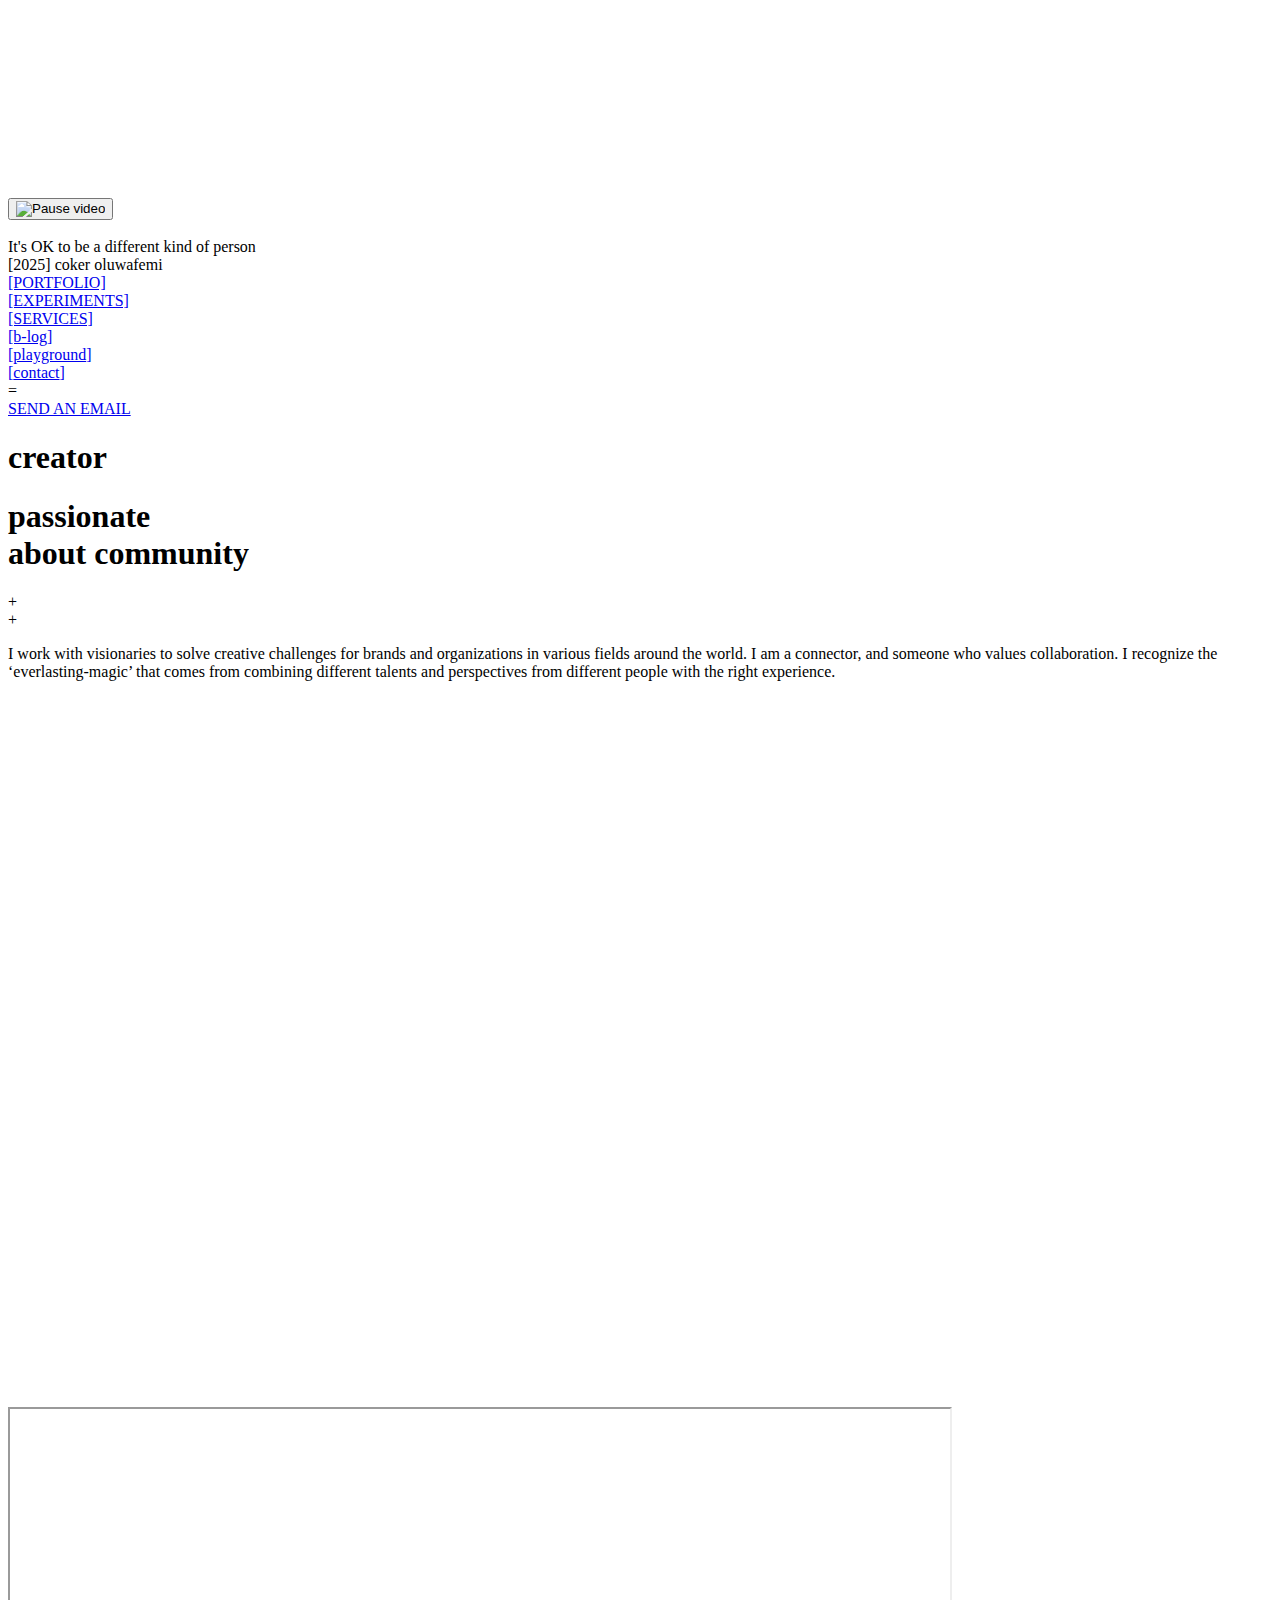
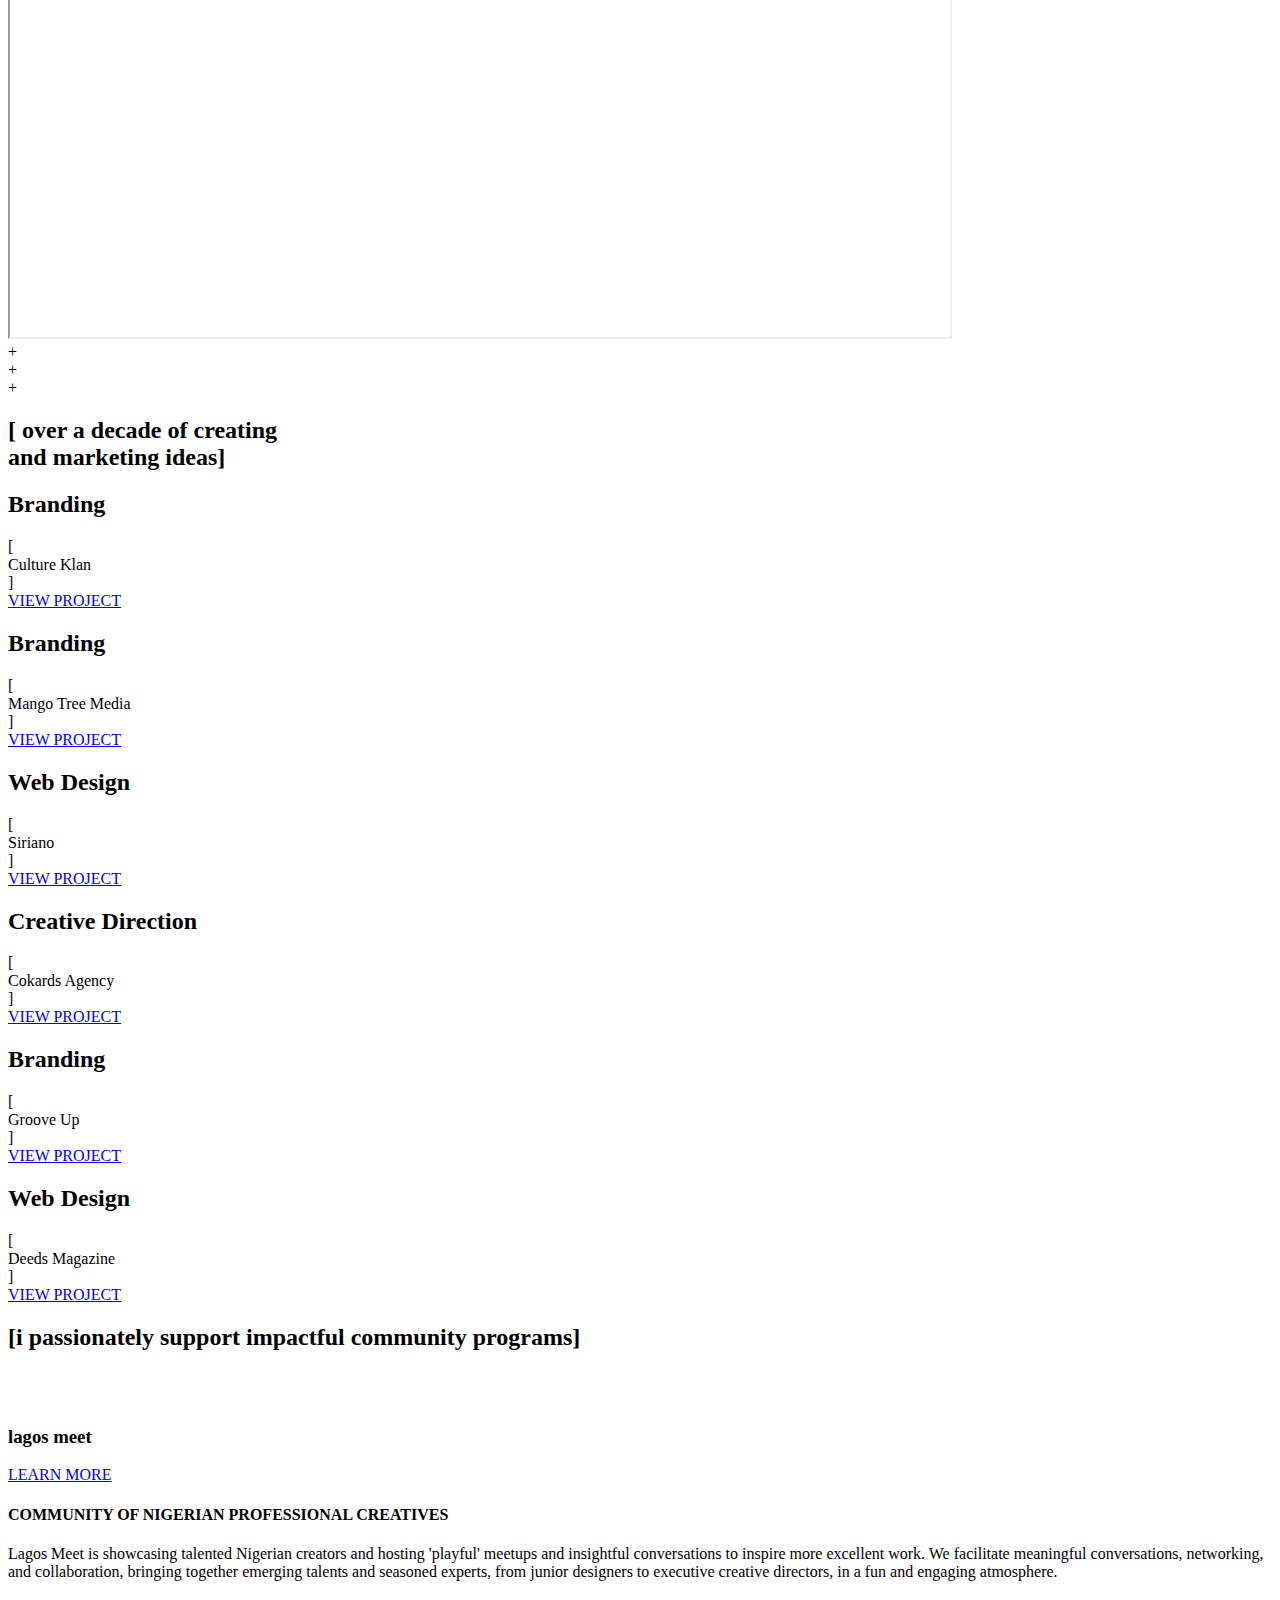
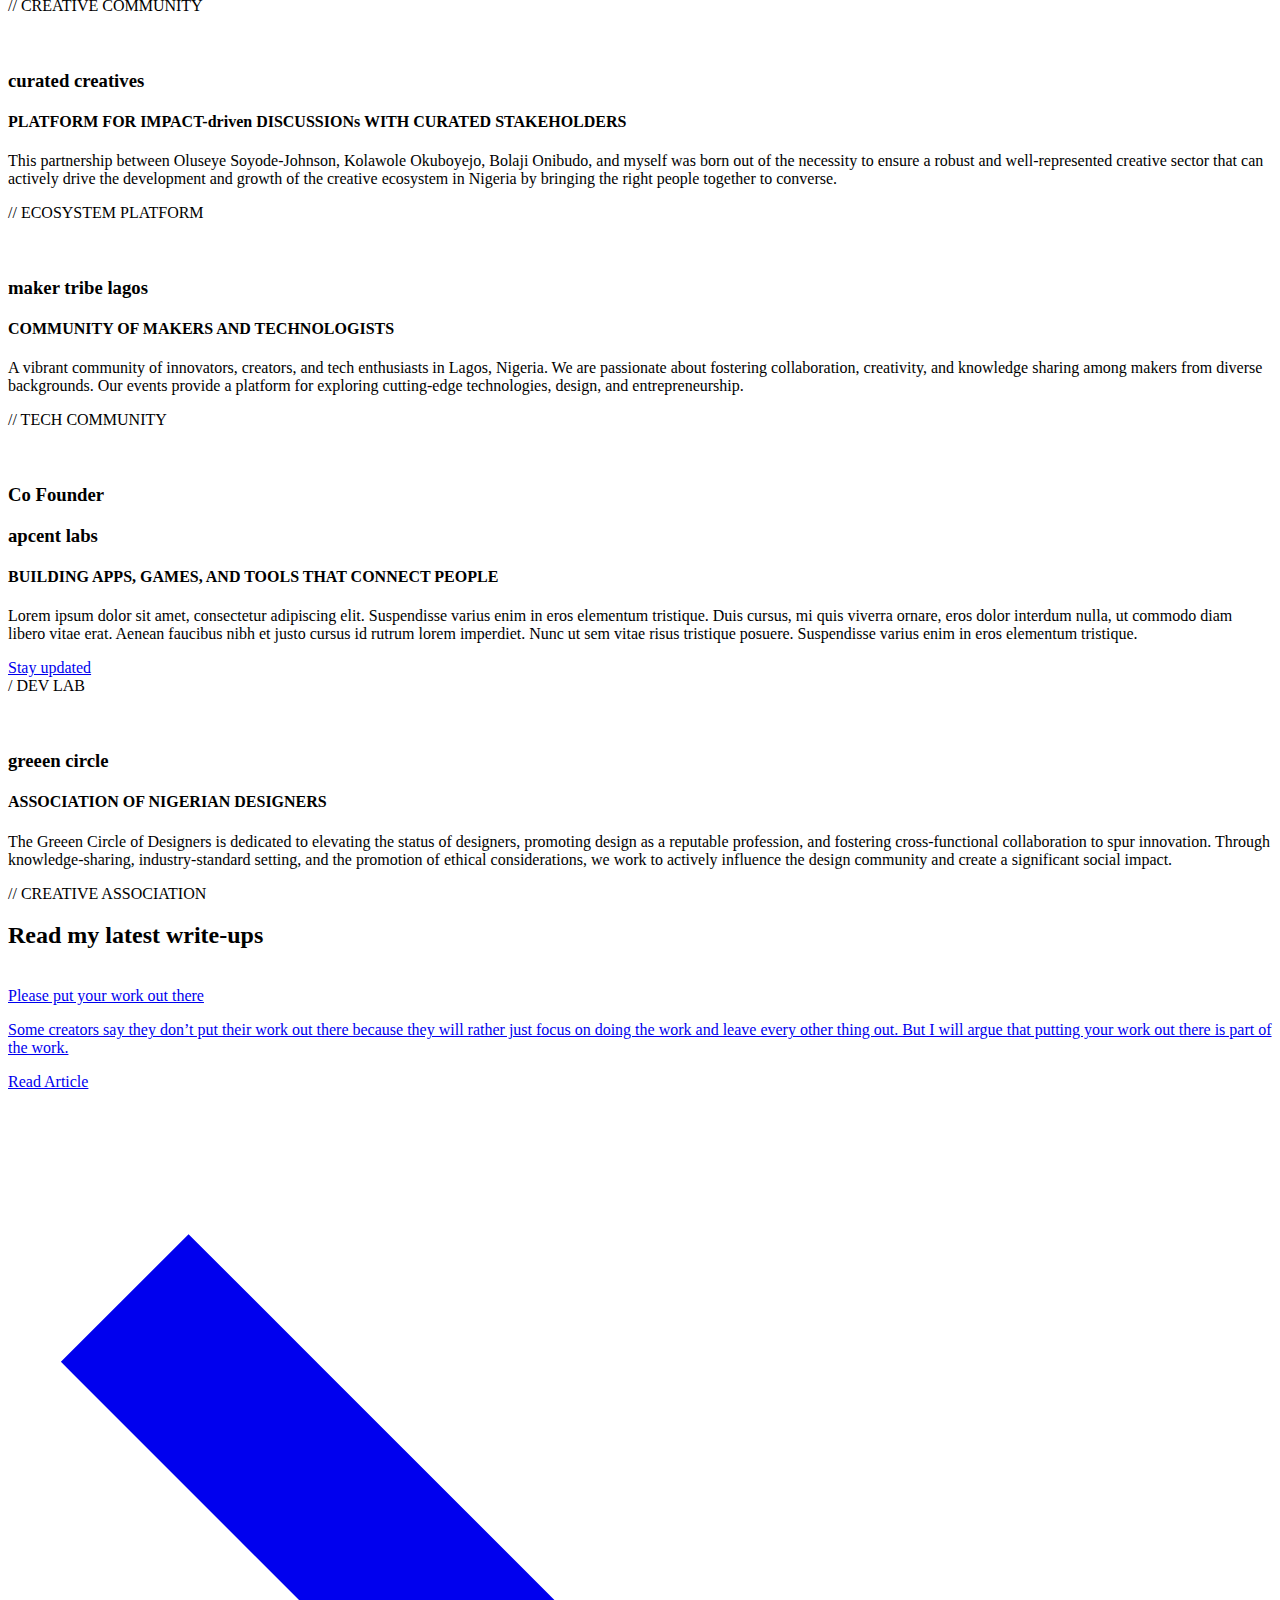
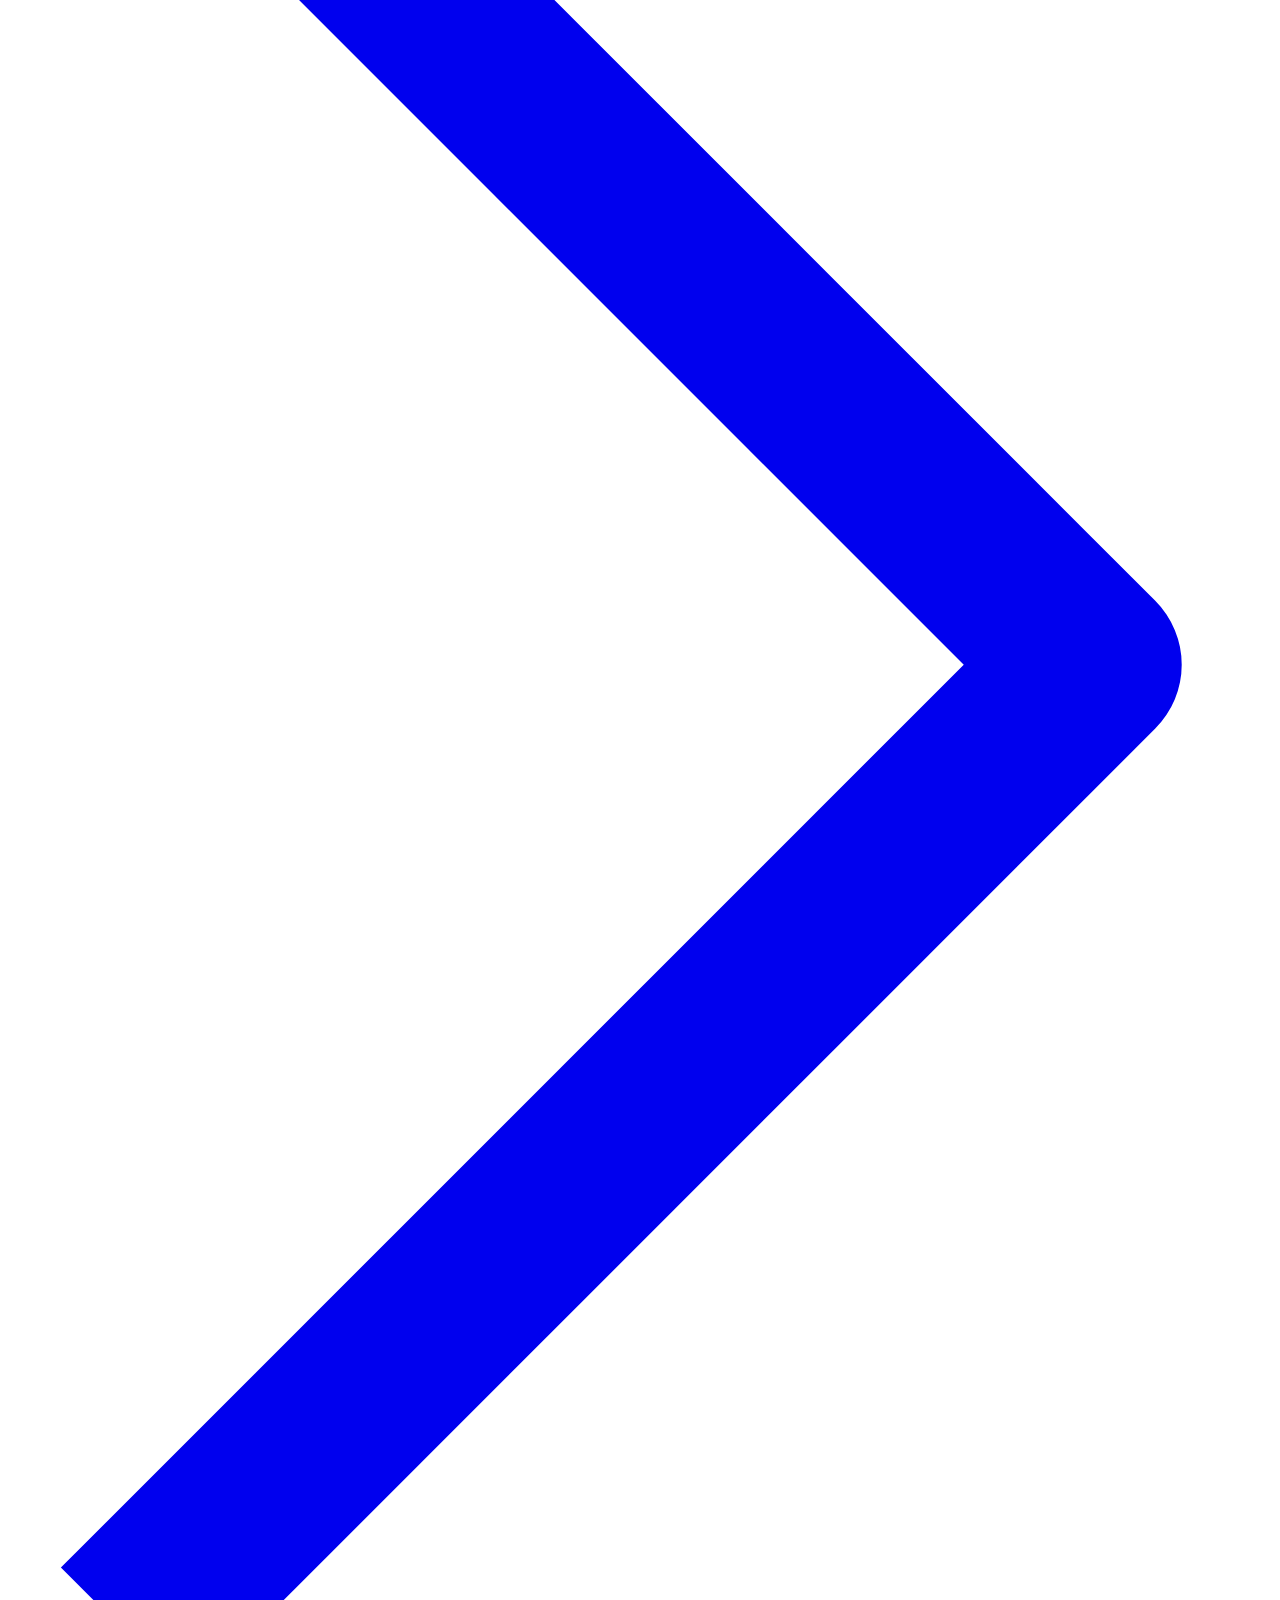
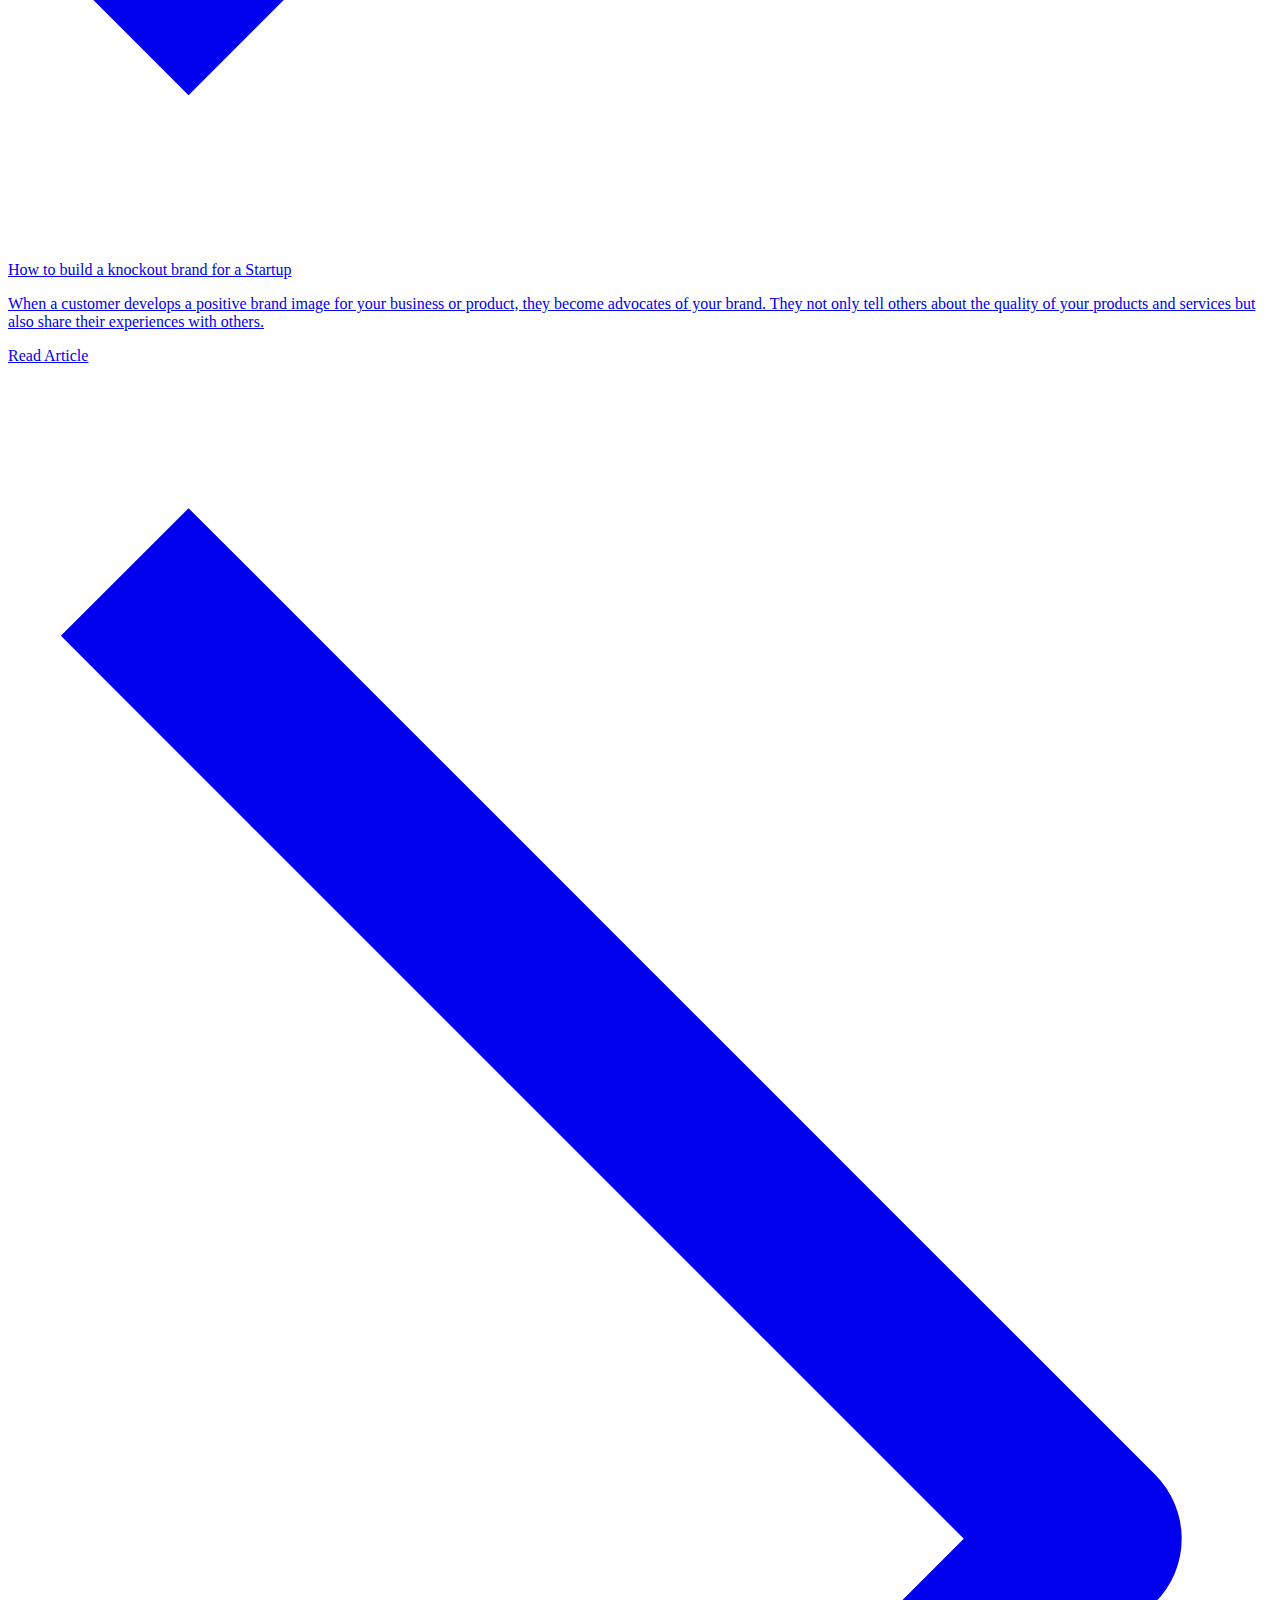
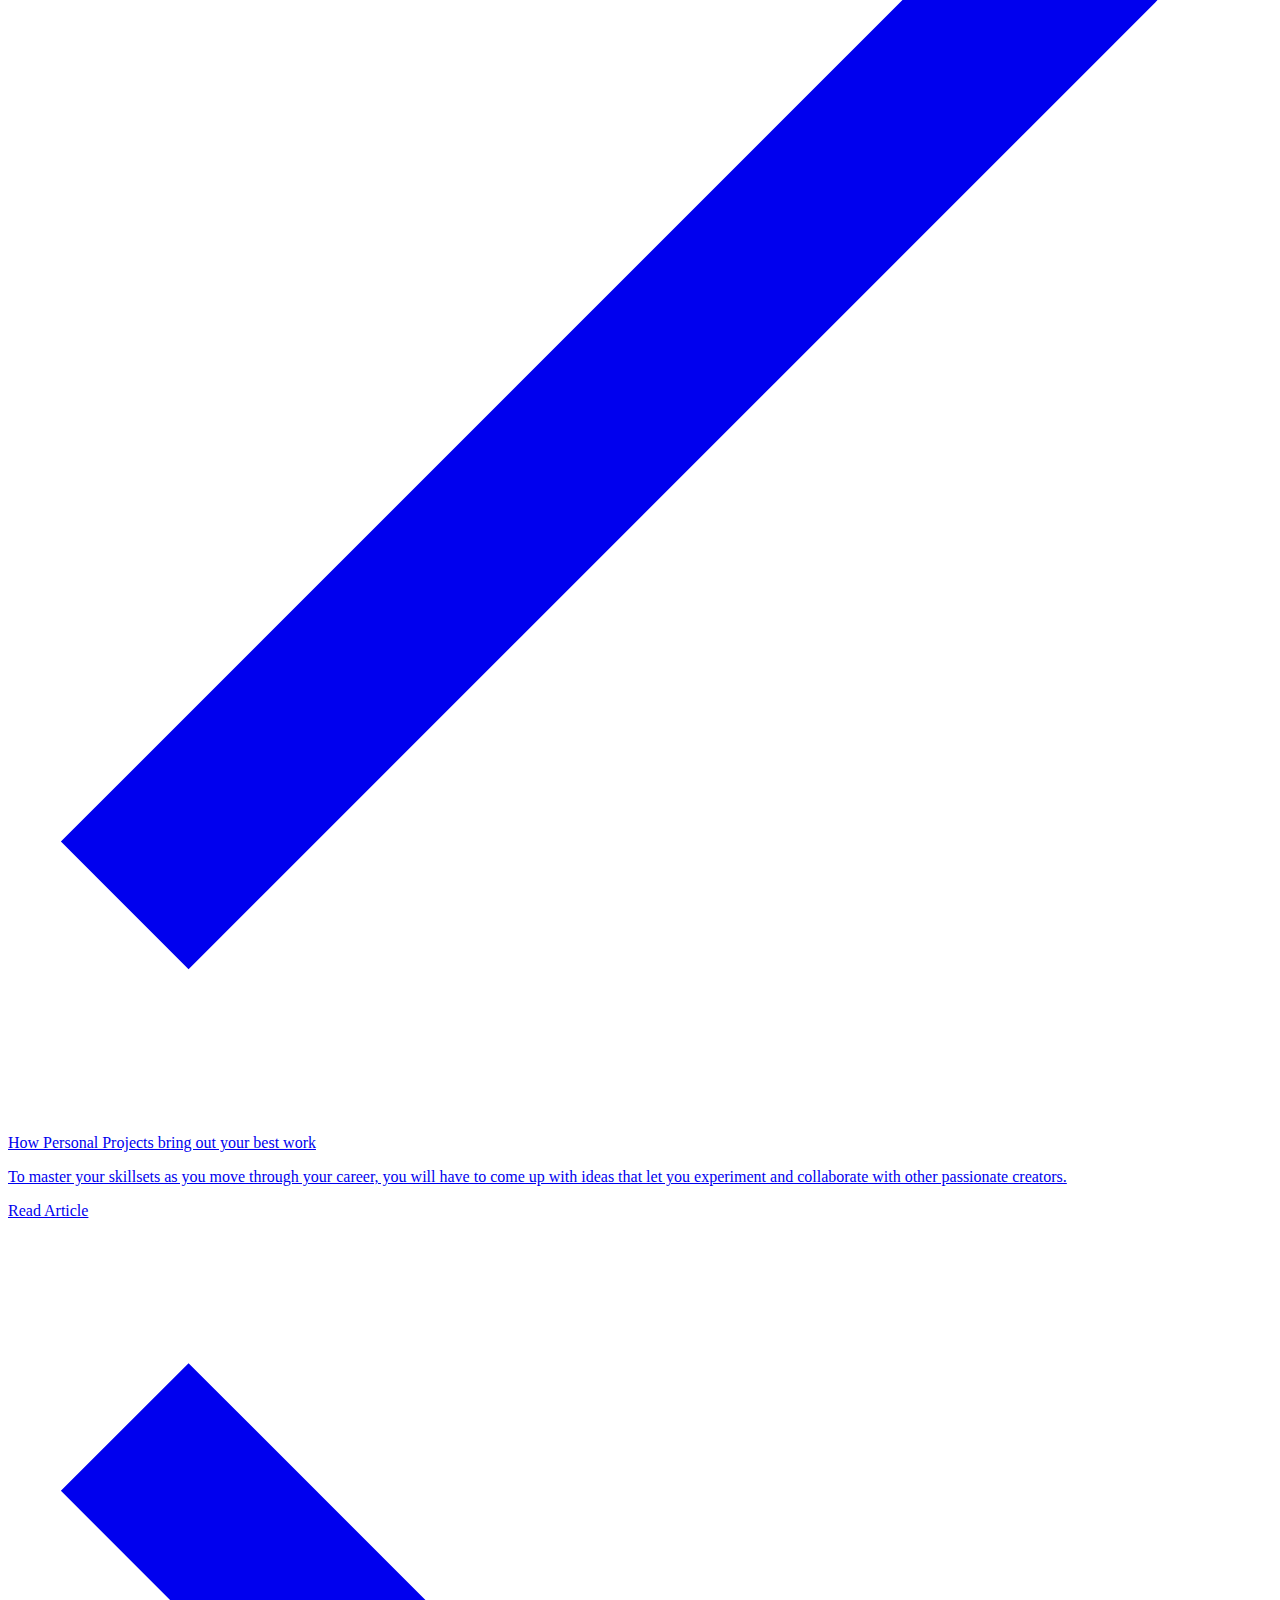
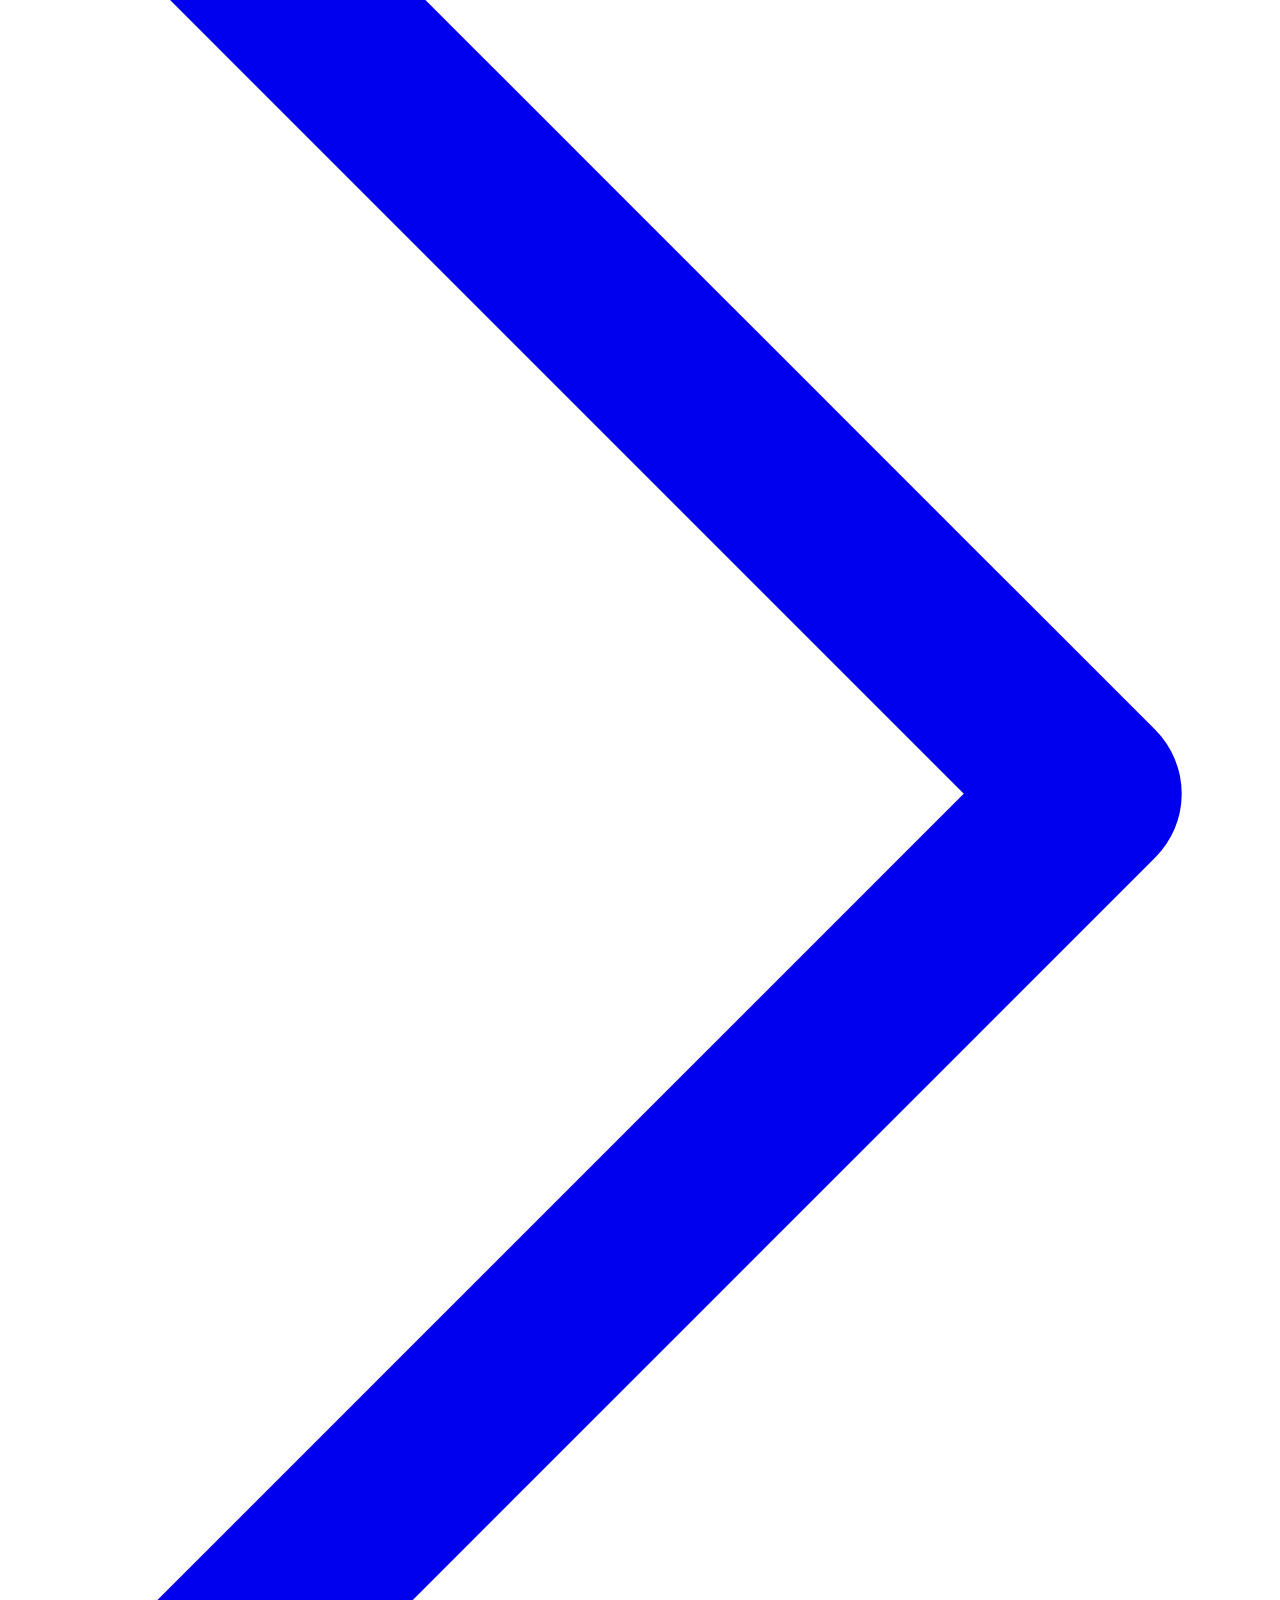
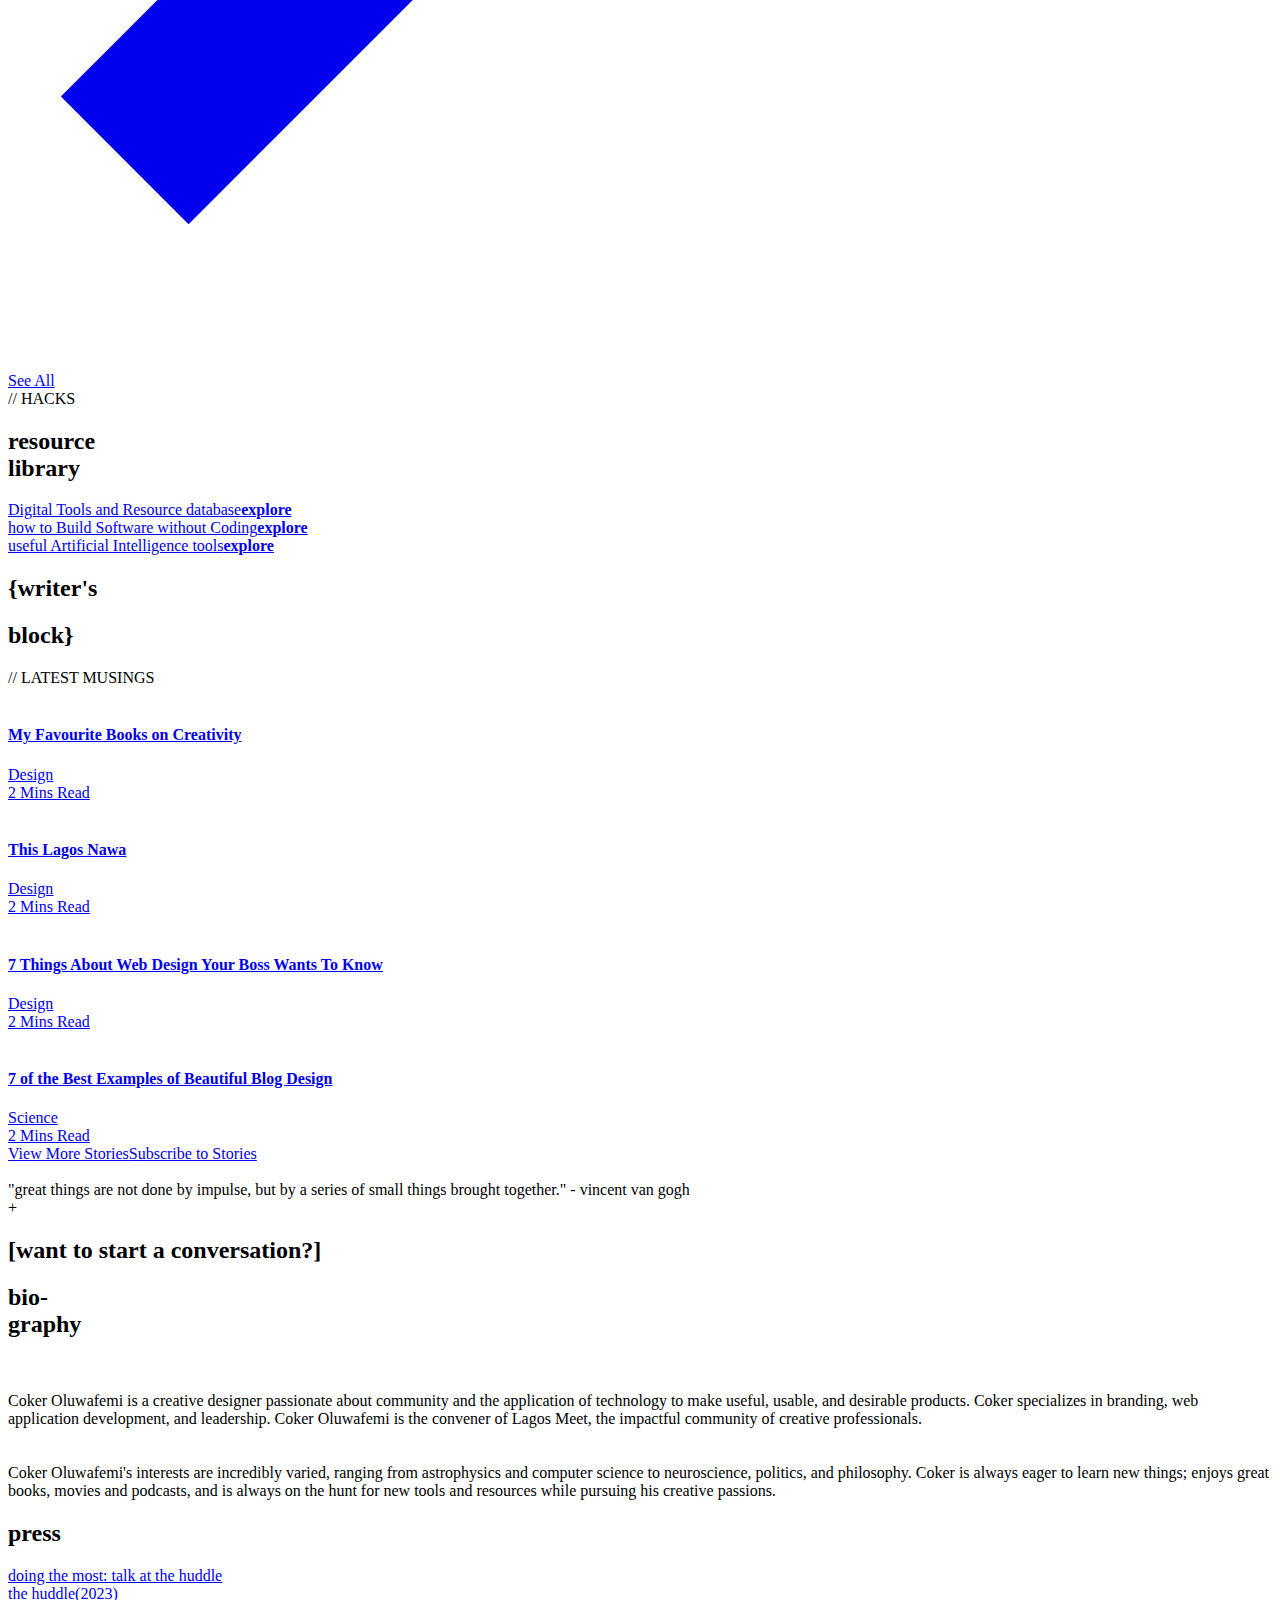
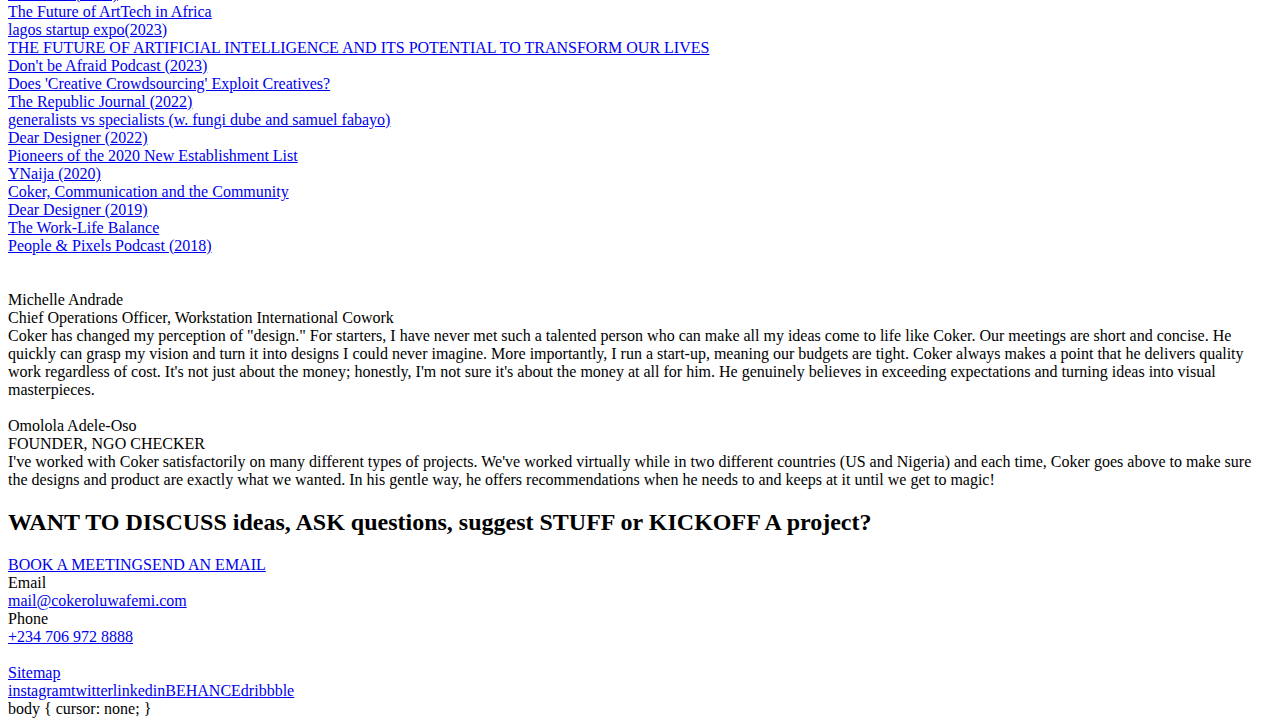
==== commit da399c1e: "Update index.html" ====
--- a/index.html
+++ b/index.html
@@ -1,5 +1,5 @@
 
-<!DOCTYPE html><!-- This site was created in Webflow. https://webflow.com --><!-- Last Published: Thu Dec 26 2024 10:14:29 GMT+0000 (Coordinated Universal Time) --><html data-wf-domain="oluwafemis-website-and-profile.webflow.io" data-wf-page="63e5e8d05ff3a97284d4171c" data-wf-site="63e5e8d05ff3a9cf79d4171b" data-wf-status="1" lang="en"><head><meta charset="utf-8"/><title>Coker Oluwafemi - Creative Technologist Passionate About Community</title><meta content="Coker Oluwafemi is a creative designer passionate about community and the application of technology to make useful, usable, and desirable products. Coker specializes in branding, web application development, and leadership. Coker Oluwafemi is the convener of Lagos Meet, the impactful community of creative professionals." name="description"/><meta content="Coker Oluwafemi - Creative Technologist Passionate About Community" property="og:title"/><meta content="Coker Oluwafemi is a creative designer passionate about community and the application of technology to make useful, usable, and desirable products. Coker specializes in branding, web application development, and leadership. Coker Oluwafemi is the convener of Lagos Meet, the impactful community of creative professionals." property="og:description"/><meta content="Coker Oluwafemi - Creative Technologist Passionate About Community" property="twitter:title"/><meta content="Coker Oluwafemi is a creative designer passionate about community and the application of technology to make useful, usable, and desirable products. Coker specializes in branding, web application development, and leadership. Coker Oluwafemi is the convener of Lagos Meet, the impactful community of creative professionals." property="twitter:description"/><meta property="og:type" content="website"/><meta content="summary_large_image" name="twitter:card"/><meta content="width=device-width, initial-scale=1" name="viewport"/><meta content="Webflow" name="generator"/><link href="https://cdn.prod.website-files.com/63e5e8d05ff3a9cf79d4171b/css/oluwafemis-website-and-profile.webflow.4dd630f09.css" rel="stylesheet" type="text/css"/><link href="https://fonts.googleapis.com" rel="preconnect"/><link href="https://fonts.gstatic.com" rel="preconnect" crossorigin="anonymous"/><script src="https://ajax.googleapis.com/ajax/libs/webfont/1.6.26/webfont.js" type="text/javascript"></script><script type="text/javascript">WebFont.load({  google: {    families: ["Exo:100,100italic,200,200italic,300,300italic,400,400italic,500,500italic,600,600italic,700,700italic,800,800italic,900,900italic","Ubuntu:300,300italic,400,400italic,500,500italic,700,700italic","Open Sans:300,300italic,400,400italic,600,600italic,700,700italic,800,800italic","Montserrat:100,100italic,200,200italic,300,300italic,400,400italic,500,500italic,600,600italic,700,700italic,800,800italic,900,900italic","Archivo:100,200,300,regular,500,600,700,800,900,italic","Space Mono:regular,italic,700"]  }});</script><script type="text/javascript">!function(o,c){var n=c.documentElement,t=" w-mod-";n.className+=t+"js",("ontouchstart"in o||o.DocumentTouch&&c instanceof DocumentTouch)&&(n.className+=t+"touch")}(window,document);</script><link href="https://cdn.prod.website-files.com/63e5e8d05ff3a9cf79d4171b/6477ce57f9eecf958e63b53b_Group%2017.png" rel="shortcut icon" type="image/x-icon"/><link href="https://cdn.prod.website-files.com/63e5e8d05ff3a9cf79d4171b/6477c9d4107ad31b724f1584_256.jpg" rel="apple-touch-icon"/><style>
+<!DOCTYPE html><!-- This site was created in Webflow. https://webflow.com --><!-- Last Published: Thu Dec 26 2024 13:30:21 GMT+0000 (Coordinated Universal Time) --><html data-wf-domain="oluwafemis-website-and-profile.webflow.io" data-wf-page="63e5e8d05ff3a97284d4171c" data-wf-site="63e5e8d05ff3a9cf79d4171b" data-wf-status="1" lang="en"><head><meta charset="utf-8"/><title>Coker Oluwafemi - Creative Technologist Passionate About Community</title><meta content="Coker Oluwafemi is a creative designer passionate about community and the application of technology to make useful, usable, and desirable products. Coker specializes in branding, web application development, and leadership. Coker Oluwafemi is the convener of Lagos Meet, the impactful community of creative professionals." name="description"/><meta content="Coker Oluwafemi - Creative Technologist Passionate About Community" property="og:title"/><meta content="Coker Oluwafemi is a creative designer passionate about community and the application of technology to make useful, usable, and desirable products. Coker specializes in branding, web application development, and leadership. Coker Oluwafemi is the convener of Lagos Meet, the impactful community of creative professionals." property="og:description"/><meta content="Coker Oluwafemi - Creative Technologist Passionate About Community" property="twitter:title"/><meta content="Coker Oluwafemi is a creative designer passionate about community and the application of technology to make useful, usable, and desirable products. Coker specializes in branding, web application development, and leadership. Coker Oluwafemi is the convener of Lagos Meet, the impactful community of creative professionals." property="twitter:description"/><meta property="og:type" content="website"/><meta content="summary_large_image" name="twitter:card"/><meta content="width=device-width, initial-scale=1" name="viewport"/><meta content="Webflow" name="generator"/><link href="https://cdn.prod.website-files.com/63e5e8d05ff3a9cf79d4171b/css/oluwafemis-website-and-profile.webflow.45262da3c.css" rel="stylesheet" type="text/css"/><link href="https://fonts.googleapis.com" rel="preconnect"/><link href="https://fonts.gstatic.com" rel="preconnect" crossorigin="anonymous"/><script src="https://ajax.googleapis.com/ajax/libs/webfont/1.6.26/webfont.js" type="text/javascript"></script><script type="text/javascript">WebFont.load({  google: {    families: ["Exo:100,100italic,200,200italic,300,300italic,400,400italic,500,500italic,600,600italic,700,700italic,800,800italic,900,900italic","Ubuntu:300,300italic,400,400italic,500,500italic,700,700italic","Open Sans:300,300italic,400,400italic,600,600italic,700,700italic,800,800italic","Montserrat:100,100italic,200,200italic,300,300italic,400,400italic,500,500italic,600,600italic,700,700italic,800,800italic,900,900italic","Archivo:100,200,300,regular,500,600,700,800,900,italic","Space Mono:regular,italic,700"]  }});</script><script type="text/javascript">!function(o,c){var n=c.documentElement,t=" w-mod-";n.className+=t+"js",("ontouchstart"in o||o.DocumentTouch&&c instanceof DocumentTouch)&&(n.className+=t+"touch")}(window,document);</script><link href="https://cdn.prod.website-files.com/63e5e8d05ff3a9cf79d4171b/6477ce57f9eecf958e63b53b_Group%2017.png" rel="shortcut icon" type="image/x-icon"/><link href="https://cdn.prod.website-files.com/63e5e8d05ff3a9cf79d4171b/6477c9d4107ad31b724f1584_256.jpg" rel="apple-touch-icon"/><style>
   body {
     overflow: none;
   }
@@ -16,13 +16,13 @@
       width: 100%;
       object-fit: cover;
     }
-  }</style><img data-wf-bgvideo-fallback-img="true" src="https://cdn.prod.website-files.com/63e5e8d05ff3a9cf79d4171b%2F676aff21c8f1fd46b8f127c4_1224%281%29%20%281%29-poster-00001.jpg" alt=""/></noscript><div aria-live="polite"><button type="button" data-w-bg-video-control="true" aria-controls="1b4ccdb5-e4e1-cada-7eb3-2a67a6c7fb41-video" class="w-backgroundvideo-backgroundvideoplaypausebutton play-pause-button w-background-video--control"><span><img src="https://cdn.prod.website-files.com/63e5e8d05ff3a9cf79d4171b/6640d081f51f13175e5a3e32_pause%20buttonjdks.svg" loading="lazy" width="82.5" alt="Pause video"/></span><span hidden=""><img loading="lazy" width="88.5" alt="Play video" src="https://cdn.prod.website-files.com/63e5e8d05ff3a9cf79d4171b/6640d081bed0f3cd6a241a9e_play%20buttonhuew.svg"/></span></button></div><div class="div-block-15"></div></div></section><section data-scroll-section="3" class="hero-section"><div class="loading-screen-container"><div class="loader-content-container"><div class="loader-container"><div class="div-block"></div></div><div class="div-block-2"><img src="https://cdn.prod.website-files.com/63e5e8d05ff3a9cf79d4171b/640246c0ea11d664b8645173_Group%204.svg" loading="lazy" alt="" class="image"/><div class="small-text">It&#x27;s OK to be a different kind of person</div></div></div></div><div class="services"><div class="appendix-link title">[<span id="year" class="text-span-2">2025</span>] <span class="name">coker oluwafemi</span></div><a href="https://www.behance.net/coker-oluwafemi" target="_blank" class="link-block-header w-inline-block"><div class="appendix-link title time mouse-link">[PORTFOLIO]</div></a><a href="https://www.instagram.com/cokeroluwafemi/" target="_blank" class="link-block-header w-inline-block"><div class="appendix-link title time mouse-link">[EXPERIMENTS]</div></a><a href="https://podcasters.spotify.com/pod/show/coker-oluwafemi" target="_blank" class="link-block-header w-inline-block"><div class="appendix-link title time">[PODCAST]</div></a><a href="https://cokeroluwafemi.substack.com/" target="_blank" class="link-block-header w-inline-block"><div class="appendix-link title time">[b-log]</div></a><a href="/services" target="_blank" class="link-block-5 w-inline-block"><div class="appendix-link title link">[<span class="s-a">playground</span>]</div><div class="appendix-link title link">[<span class="s-a">contact</span>]</div></a><div data-w-id="88c268c4-9390-2991-2cee-3aca6ad7c5d6" class="appendix-link menu">=</div><a href="mailto:cokeroluwafemif@gmail.com " class="button-2 send w-button">SEND AN EMAIL</a></div><h1 data-scroll="1" data-scroll-speed="2" class="other small"></h1><h1 data-scroll="1" data-scroll-speed="2" class="other small"><strong id="heading-text" data-scroll-speed="1" data-scroll="1" data-scroll-delay="0.06" class="fade-up small">creator</strong></h1><h1 data-scroll="1" data-scroll-speed="2" class="other small"><strong id="heading-text" data-scroll-speed="1" data-scroll="1" data-scroll-delay="0.06" class="fade-up small right">passionate<br/>about community</strong></h1><div class="appendix-link right big-label not-absolute">+</div><div class="appendix-link left big-label">+</div><p class="small-text middle">I work with visionaries to solve creative challenges for brands and organizations in various fields around the world. I am a connector, and someone who values collaboration. I recognize the ‘everlasting-magic’ that comes from combining different talents and perspectives from different people with the right experience.</p></section><div id="about-me" class="biography-section"><div class="div-block-11"><div class="div-block-12"><div data-w-id="8ec4d928-f309-f509-611c-9a9e26db22b5" style="padding-top:56.17021276595745%" class="background-video w-video w-embed"><iframe class="embedly-embed" src="//cdn.embedly.com/widgets/media.html?src=https%3A%2F%2Fwww.youtube.com%2Fembed%2FwG3Mv3NhZ0s%3Ffeature%3Doembed&display_name=YouTube&url=https%3A%2F%2Fwww.youtube.com%2Fwatch%3Fv%3DwG3Mv3NhZ0s&image=https%3A%2F%2Fi.ytimg.com%2Fvi%2FwG3Mv3NhZ0s%2Fhqdefault.jpg&key=96f1f04c5f4143bcb0f2e68c87d65feb&type=text%2Fhtml&schema=youtube" width="940" height="528" scrolling="no" allowfullscreen title="Doing the most | Coker Oluwafemi"></iframe></div></div></div><div class="dividing home-menu"></div><div class="embed-link"></div><div class="appendix-link right big-label">+</div><div class="appendix-link menu centre">+</div><div class="appendix-link left big-label">+</div></div><div class="selected-works-container content"><h2 class="heading-5 long"><span class="green">[</span><span class="total-showcase"> over a decade of creating <br/>and marketing ideas</span><span class="green">]</span></h2><main class="main-wrapper"><div class="card-grid__wrapper w-dyn-list"><div role="list" class="card-grid w-dyn-items"><div id="w-node-_6454ac7c-d934-6fa4-9cbf-b31f29672a91-84d4171c" role="listitem" class="card w-dyn-item"><a id="w-node-cc7cf7b0-6efc-d1ac-8621-48a5d3342434-84d4171c" href="https://www.behance.net/gallery/186987389/Culture-Klan" target="_blank" class="link-block-8 w-inline-block"><div id="porfolio-img" style="background-image:url(&quot;https://cdn.prod.website-files.com/640658c805c137131c7f8301/657fff7cb452e23ec955f473_Group%2082.jpg&quot;)" class="porfolio-img w-node-c7101689-8cf3-6397-c609-8ae2960479ae-84d4171c"></div></a><h2 data-splitting="" class="card__title">Branding</h2><div class="something"><div class="case-study-title kind">[</div><div class="card__date kind white">Culture Klan</div><div class="case-study-title kind">]</div><a href="https://www.behance.net/gallery/186987389/Culture-Klan" target="_blank" class="link-block-9 w-inline-block"><div class="card__date kind">VIEW PROJECT</div></a></div><div id="w-node-fa7b484e-543f-8bc7-03b0-edcb6b0ac648-84d4171c" class="embed w-embed"><div class="card__img" style="background-image:url(https://cdn.prod.website-files.com/640658c805c137131c7f8301/657fff7cb452e23ec955f473_Group%2082.jpg)"></div></div></div><div id="w-node-_6454ac7c-d934-6fa4-9cbf-b31f29672a91-84d4171c" role="listitem" class="card w-dyn-item"><a id="w-node-cc7cf7b0-6efc-d1ac-8621-48a5d3342434-84d4171c" href="https://www.behance.net/gallery/187001871/Mango-Tree-Media?share=1" target="_blank" class="link-block-8 w-inline-block"><div id="porfolio-img" style="background-image:url(&quot;https://cdn.prod.website-files.com/640658c805c137131c7f8301/6489c2248d5c146f7fc8b653_4724b6d0987244642f36d8b510fcda46.webp&quot;)" class="porfolio-img w-node-c7101689-8cf3-6397-c609-8ae2960479ae-84d4171c"></div></a><h2 data-splitting="" class="card__title">Branding</h2><div class="something"><div class="case-study-title kind">[</div><div class="card__date kind white">Mango Tree Media</div><div class="case-study-title kind">]</div><a href="https://www.behance.net/gallery/187001871/Mango-Tree-Media?share=1" target="_blank" class="link-block-9 w-inline-block"><div class="card__date kind">VIEW PROJECT</div></a></div><div id="w-node-fa7b484e-543f-8bc7-03b0-edcb6b0ac648-84d4171c" class="embed w-embed"><div class="card__img" style="background-image:url(https://cdn.prod.website-files.com/640658c805c137131c7f8301/6489c2248d5c146f7fc8b653_4724b6d0987244642f36d8b510fcda46.webp)"></div></div></div><div id="w-node-_6454ac7c-d934-6fa4-9cbf-b31f29672a91-84d4171c" role="listitem" class="card w-dyn-item"><a id="w-node-cc7cf7b0-6efc-d1ac-8621-48a5d3342434-84d4171c" href="https://www.behance.net/gallery/187002217/Siriano?share=1" target="_blank" class="link-block-8 w-inline-block"><div id="porfolio-img" style="background-image:url(&quot;https://cdn.prod.website-files.com/640658c805c137131c7f8301/6489cc73f59af5ae3a7c50d8_Frame%202%20(1).png&quot;)" class="porfolio-img w-node-c7101689-8cf3-6397-c609-8ae2960479ae-84d4171c"></div></a><h2 data-splitting="" class="card__title">Web Design</h2><div class="something"><div class="case-study-title kind">[</div><div class="card__date kind white">Siriano</div><div class="case-study-title kind">]</div><a href="https://www.behance.net/gallery/187002217/Siriano?share=1" target="_blank" class="link-block-9 w-inline-block"><div class="card__date kind">VIEW PROJECT</div></a></div><div id="w-node-fa7b484e-543f-8bc7-03b0-edcb6b0ac648-84d4171c" class="embed w-embed"><div class="card__img" style="background-image:url(https://cdn.prod.website-files.com/640658c805c137131c7f8301/6489cc73f59af5ae3a7c50d8_Frame%202%20(1).png)"></div></div></div><div id="w-node-_6454ac7c-d934-6fa4-9cbf-b31f29672a91-84d4171c" role="listitem" class="card w-dyn-item"><a id="w-node-cc7cf7b0-6efc-d1ac-8621-48a5d3342434-84d4171c" href="https://www.behance.net/gallery/186984863/Cokards-Agency-Branding?share=1" target="_blank" class="link-block-8 w-inline-block"><div id="porfolio-img" style="background-image:url(&quot;https://cdn.prod.website-files.com/640658c805c137131c7f8301/6489c4292cf4c5b5c20d1479_9d0baee7d56e786f8f26d2beb6eb52b8.webp&quot;)" class="porfolio-img w-node-c7101689-8cf3-6397-c609-8ae2960479ae-84d4171c"></div></a><h2 data-splitting="" class="card__title">Creative Direction</h2><div class="something"><div class="case-study-title kind">[</div><div class="card__date kind white">Cokards Agency</div><div class="case-study-title kind">]</div><a href="https://www.behance.net/gallery/186984863/Cokards-Agency-Branding?share=1" target="_blank" class="link-block-9 w-inline-block"><div class="card__date kind">VIEW PROJECT</div></a></div><div id="w-node-fa7b484e-543f-8bc7-03b0-edcb6b0ac648-84d4171c" class="embed w-embed"><div class="card__img" style="background-image:url(https://cdn.prod.website-files.com/640658c805c137131c7f8301/6489c4292cf4c5b5c20d1479_9d0baee7d56e786f8f26d2beb6eb52b8.webp)"></div></div></div><div id="w-node-_6454ac7c-d934-6fa4-9cbf-b31f29672a91-84d4171c" role="listitem" class="card w-dyn-item"><a id="w-node-cc7cf7b0-6efc-d1ac-8621-48a5d3342434-84d4171c" href="https://www.behance.net/gallery/187000935/grooveup?share=1" target="_blank" class="link-block-8 w-inline-block"><div id="porfolio-img" style="background-image:url(&quot;https://cdn.prod.website-files.com/640658c805c137131c7f8301/6489c444ea1055fc87bba8e9_85cde67f83b7a9982c8961e80f8df85d.webp&quot;)" class="porfolio-img w-node-c7101689-8cf3-6397-c609-8ae2960479ae-84d4171c"></div></a><h2 data-splitting="" class="card__title">Branding</h2><div class="something"><div class="case-study-title kind">[</div><div class="card__date kind white">Groove Up</div><div class="case-study-title kind">]</div><a href="https://www.behance.net/gallery/187000935/grooveup?share=1" target="_blank" class="link-block-9 w-inline-block"><div class="card__date kind">VIEW PROJECT</div></a></div><div id="w-node-fa7b484e-543f-8bc7-03b0-edcb6b0ac648-84d4171c" class="embed w-embed"><div class="card__img" style="background-image:url(https://cdn.prod.website-files.com/640658c805c137131c7f8301/6489c444ea1055fc87bba8e9_85cde67f83b7a9982c8961e80f8df85d.webp)"></div></div></div><div id="w-node-_6454ac7c-d934-6fa4-9cbf-b31f29672a91-84d4171c" role="listitem" class="card w-dyn-item"><a id="w-node-cc7cf7b0-6efc-d1ac-8621-48a5d3342434-84d4171c" href="https://www.behance.net/gallery/187002481/Deeds-Magazine" target="_blank" class="link-block-8 w-inline-block"><div id="porfolio-img" style="background-image:url(&quot;https://cdn.prod.website-files.com/640658c805c137131c7f8301/64a0bccefbc5561326c5348d_6474ee54e1233d7a6af6480d_Untitled-4.png&quot;)" class="porfolio-img w-node-c7101689-8cf3-6397-c609-8ae2960479ae-84d4171c"></div></a><h2 data-splitting="" class="card__title">Web Design</h2><div class="something"><div class="case-study-title kind">[</div><div class="card__date kind white">Deeds Magazine</div><div class="case-study-title kind">]</div><a href="https://www.behance.net/gallery/187002481/Deeds-Magazine" target="_blank" class="link-block-9 w-inline-block"><div class="card__date kind">VIEW PROJECT</div></a></div><div id="w-node-fa7b484e-543f-8bc7-03b0-edcb6b0ac648-84d4171c" class="embed w-embed"><div class="card__img" style="background-image:url(https://cdn.prod.website-files.com/640658c805c137131c7f8301/64a0bccefbc5561326c5348d_6474ee54e1233d7a6af6480d_Untitled-4.png)"></div></div></div></div></div></main></div><div id="projects" class="weird"><h2 class="heading-5 long pin">[<span class="total-showcase green">i passionately support impactful community programs</span>]</h2><div class="lagos-meet-container"><div class="w-layout-grid initiative-container"><div id="w-node-_4dbff176-21f7-2d85-a21c-54df9a1dc35f-84d4171c" class="w-layout-grid grid-3"><img src="https://cdn.prod.website-files.com/63e5e8d05ff3a9cf79d4171b/64066772ed62455eaca68daa_30531322_431523237270574_8226244599690035200_n.jpg" loading="lazy" id="w-node-_4dbff176-21f7-2d85-a21c-54df9a1dc361-84d4171c" sizes="(max-width: 479px) 100vw, (max-width: 767px) 96vw, (max-width: 991px) 97vw, 100vw" alt="" srcset="https://cdn.prod.website-files.com/63e5e8d05ff3a9cf79d4171b/64066772ed62455eaca68daa_30531322_431523237270574_8226244599690035200_n-p-500.jpg 500w, https://cdn.prod.website-files.com/63e5e8d05ff3a9cf79d4171b/64066772ed62455eaca68daa_30531322_431523237270574_8226244599690035200_n-p-800.jpg 800w, https://cdn.prod.website-files.com/63e5e8d05ff3a9cf79d4171b/64066772ed62455eaca68daa_30531322_431523237270574_8226244599690035200_n.jpg 960w" class="image-preview left"/><img src="https://cdn.prod.website-files.com/63e5e8d05ff3a9cf79d4171b/65951dc9bd5483e3aca2829d_AKZ06548.jpg" loading="lazy" id="w-node-_4dbff176-21f7-2d85-a21c-54df9a1dc360-84d4171c" sizes="(max-width: 479px) 100vw, (max-width: 767px) 96vw, (max-width: 991px) 97vw, 100vw" alt="" srcset="https://cdn.prod.website-files.com/63e5e8d05ff3a9cf79d4171b/65951dc9bd5483e3aca2829d_AKZ06548-p-500.jpg 500w, https://cdn.prod.website-files.com/63e5e8d05ff3a9cf79d4171b/65951dc9bd5483e3aca2829d_AKZ06548-p-800.jpg 800w, https://cdn.prod.website-files.com/63e5e8d05ff3a9cf79d4171b/65951dc9bd5483e3aca2829d_AKZ06548-p-1080.jpg 1080w, https://cdn.prod.website-files.com/63e5e8d05ff3a9cf79d4171b/65951dc9bd5483e3aca2829d_AKZ06548-p-1600.jpg 1600w, https://cdn.prod.website-files.com/63e5e8d05ff3a9cf79d4171b/65951dc9bd5483e3aca2829d_AKZ06548-p-2000.jpg 2000w, https://cdn.prod.website-files.com/63e5e8d05ff3a9cf79d4171b/65951dc9bd5483e3aca2829d_AKZ06548-p-2600.jpg 2600w, https://cdn.prod.website-files.com/63e5e8d05ff3a9cf79d4171b/65951dc9bd5483e3aca2829d_AKZ06548-p-3200.jpg 3200w, https://cdn.prod.website-files.com/63e5e8d05ff3a9cf79d4171b/65951dc9bd5483e3aca2829d_AKZ06548.jpg 3600w" class="image-preview right middle"/><img src="https://cdn.prod.website-files.com/63e5e8d05ff3a9cf79d4171b/65951d55939aa155bf46fa21_AKZ06061%20(1).jpg" loading="lazy" id="w-node-_4dbff176-21f7-2d85-a21c-54df9a1dc362-84d4171c" sizes="(max-width: 479px) 100vw, (max-width: 767px) 96vw, (max-width: 991px) 97vw, 100vw" alt="" srcset="https://cdn.prod.website-files.com/63e5e8d05ff3a9cf79d4171b/65951d55939aa155bf46fa21_AKZ06061%20(1)-p-500.jpg 500w, https://cdn.prod.website-files.com/63e5e8d05ff3a9cf79d4171b/65951d55939aa155bf46fa21_AKZ06061%20(1)-p-800.jpg 800w, https://cdn.prod.website-files.com/63e5e8d05ff3a9cf79d4171b/65951d55939aa155bf46fa21_AKZ06061%20(1)-p-1080.jpg 1080w, https://cdn.prod.website-files.com/63e5e8d05ff3a9cf79d4171b/65951d55939aa155bf46fa21_AKZ06061%20(1)-p-1600.jpg 1600w, https://cdn.prod.website-files.com/63e5e8d05ff3a9cf79d4171b/65951d55939aa155bf46fa21_AKZ06061%20(1)-p-2000.jpg 2000w, https://cdn.prod.website-files.com/63e5e8d05ff3a9cf79d4171b/65951d55939aa155bf46fa21_AKZ06061%20(1)-p-2600.jpg 2600w, https://cdn.prod.website-files.com/63e5e8d05ff3a9cf79d4171b/65951d55939aa155bf46fa21_AKZ06061%20(1).jpg 2880w" class="image-preview right"/><div id="w-node-_4dbff176-21f7-2d85-a21c-54df9a1dc363-84d4171c" class="dividing"></div></div><img src="https://cdn.prod.website-files.com/63e5e8d05ff3a9cf79d4171b/657f84b139f61b597a5ce4b1_Screenshot%202023-12-18%20003037.png" loading="lazy" srcset="https://cdn.prod.website-files.com/63e5e8d05ff3a9cf79d4171b/657f84b139f61b597a5ce4b1_Screenshot%202023-12-18%20003037-p-500.png 500w, https://cdn.prod.website-files.com/63e5e8d05ff3a9cf79d4171b/657f84b139f61b597a5ce4b1_Screenshot%202023-12-18%20003037-p-800.png 800w, https://cdn.prod.website-files.com/63e5e8d05ff3a9cf79d4171b/657f84b139f61b597a5ce4b1_Screenshot%202023-12-18%20003037-p-1080.png 1080w, https://cdn.prod.website-files.com/63e5e8d05ff3a9cf79d4171b/657f84b139f61b597a5ce4b1_Screenshot%202023-12-18%20003037-p-1600.png 1600w, https://cdn.prod.website-files.com/63e5e8d05ff3a9cf79d4171b/657f84b139f61b597a5ce4b1_Screenshot%202023-12-18%20003037-p-2000.png 2000w, https://cdn.prod.website-files.com/63e5e8d05ff3a9cf79d4171b/657f84b139f61b597a5ce4b1_Screenshot%202023-12-18%20003037.png 2289w" sizes="(max-width: 479px) 100vw, (max-width: 767px) 96vw, (max-width: 991px) 97vw, 100vw" id="pixelate-image" alt="" class="featured-image lagos-meet w-node-_4dbff176-21f7-2d85-a21c-54df9a1dc364-84d4171c"/><div id="w-node-_4dbff176-21f7-2d85-a21c-54df9a1dc365-84d4171c" class="designation-container"><div class="designation"><h3 class="brand-name bold">lagos meet</h3></div><a href="https://www.lagos-meet.com/" target="_blank" class="button-2 w-button">LEARN MORE</a><h4 class="heading-2">COMMUNITY OF NIGERIAN PROFESSIONAL CREATIVES</h4><p class="small-text">Lagos Meet is showcasing talented Nigerian creators and hosting &#x27;playful&#x27; meetups and insightful conversations to inspire more excellent work. We facilitate meaningful conversations, networking, and collaboration, bringing together emerging talents and seasoned experts, from junior designers to executive creative directors, in a fun and engaging atmosphere.</p><div class="appendix-link center">// CREATIVE COMMUNITY</div></div></div></div><div class="from-cokards-with-love-container"><div class="w-layout-grid initiative-container"><div id="w-node-_88852300-89aa-d443-113d-d5077ddd297b-84d4171c" class="w-layout-grid grid-3"><img src="https://cdn.prod.website-files.com/63e5e8d05ff3a9cf79d4171b/65ba2f649df733a18d04e076_IMG_3100.jpg" loading="lazy" id="w-node-_88852300-89aa-d443-113d-d5077ddd297c-84d4171c" sizes="(max-width: 479px) 100vw, (max-width: 767px) 96vw, (max-width: 991px) 97vw, 100vw" alt="" srcset="https://cdn.prod.website-files.com/63e5e8d05ff3a9cf79d4171b/65ba2f649df733a18d04e076_IMG_3100-p-500.jpg 500w, https://cdn.prod.website-files.com/63e5e8d05ff3a9cf79d4171b/65ba2f649df733a18d04e076_IMG_3100-p-800.jpg 800w, https://cdn.prod.website-files.com/63e5e8d05ff3a9cf79d4171b/65ba2f649df733a18d04e076_IMG_3100-p-1080.jpg 1080w, https://cdn.prod.website-files.com/63e5e8d05ff3a9cf79d4171b/65ba2f649df733a18d04e076_IMG_3100-p-1600.jpg 1600w, https://cdn.prod.website-files.com/63e5e8d05ff3a9cf79d4171b/65ba2f649df733a18d04e076_IMG_3100-p-2000.jpg 2000w, https://cdn.prod.website-files.com/63e5e8d05ff3a9cf79d4171b/65ba2f649df733a18d04e076_IMG_3100-p-2600.jpg 2600w, https://cdn.prod.website-files.com/63e5e8d05ff3a9cf79d4171b/65ba2f649df733a18d04e076_IMG_3100-p-3200.jpg 3200w, https://cdn.prod.website-files.com/63e5e8d05ff3a9cf79d4171b/65ba2f649df733a18d04e076_IMG_3100.jpg 5184w" class="image-preview left"/><img src="https://cdn.prod.website-files.com/63e5e8d05ff3a9cf79d4171b/64591eb1e611a70959eb9a17_IMG_2986.jpg" loading="lazy" id="w-node-_88852300-89aa-d443-113d-d5077ddd297d-84d4171c" sizes="(max-width: 479px) 100vw, (max-width: 767px) 96vw, (max-width: 991px) 97vw, 100vw" alt="" srcset="https://cdn.prod.website-files.com/63e5e8d05ff3a9cf79d4171b/64591eb1e611a70959eb9a17_IMG_2986-p-500.jpg 500w, https://cdn.prod.website-files.com/63e5e8d05ff3a9cf79d4171b/64591eb1e611a70959eb9a17_IMG_2986-p-800.jpg 800w, https://cdn.prod.website-files.com/63e5e8d05ff3a9cf79d4171b/64591eb1e611a70959eb9a17_IMG_2986-p-1080.jpg 1080w, https://cdn.prod.website-files.com/63e5e8d05ff3a9cf79d4171b/64591eb1e611a70959eb9a17_IMG_2986-p-1600.jpg 1600w, https://cdn.prod.website-files.com/63e5e8d05ff3a9cf79d4171b/64591eb1e611a70959eb9a17_IMG_2986-p-2000.jpg 2000w, https://cdn.prod.website-files.com/63e5e8d05ff3a9cf79d4171b/64591eb1e611a70959eb9a17_IMG_2986-p-2600.jpg 2600w, https://cdn.prod.website-files.com/63e5e8d05ff3a9cf79d4171b/64591eb1e611a70959eb9a17_IMG_2986-p-3200.jpg 3200w, https://cdn.prod.website-files.com/63e5e8d05ff3a9cf79d4171b/64591eb1e611a70959eb9a17_IMG_2986.jpg 5184w" class="image-preview right middle"/><img src="https://cdn.prod.website-files.com/63e5e8d05ff3a9cf79d4171b/64591e80d68d7122421a3e49_IMG_7002.jpg" loading="lazy" id="w-node-_88852300-89aa-d443-113d-d5077ddd297e-84d4171c" sizes="(max-width: 479px) 100vw, (max-width: 767px) 96vw, (max-width: 991px) 97vw, 100vw" alt="" srcset="https://cdn.prod.website-files.com/63e5e8d05ff3a9cf79d4171b/64591e80d68d7122421a3e49_IMG_7002-p-500.jpg 500w, https://cdn.prod.website-files.com/63e5e8d05ff3a9cf79d4171b/64591e80d68d7122421a3e49_IMG_7002-p-800.jpg 800w, https://cdn.prod.website-files.com/63e5e8d05ff3a9cf79d4171b/64591e80d68d7122421a3e49_IMG_7002-p-1080.jpg 1080w, https://cdn.prod.website-files.com/63e5e8d05ff3a9cf79d4171b/64591e80d68d7122421a3e49_IMG_7002-p-1600.jpg 1600w, https://cdn.prod.website-files.com/63e5e8d05ff3a9cf79d4171b/64591e80d68d7122421a3e49_IMG_7002-p-2000.jpg 2000w, https://cdn.prod.website-files.com/63e5e8d05ff3a9cf79d4171b/64591e80d68d7122421a3e49_IMG_7002-p-2600.jpg 2600w, https://cdn.prod.website-files.com/63e5e8d05ff3a9cf79d4171b/64591e80d68d7122421a3e49_IMG_7002-p-3200.jpg 3200w, https://cdn.prod.website-files.com/63e5e8d05ff3a9cf79d4171b/64591e80d68d7122421a3e49_IMG_7002.jpg 6000w" class="image-preview left"/><div id="w-node-_6221a83d-7f15-0d24-6f37-11cab220864b-84d4171c" class="dividing"></div></div><img src="https://cdn.prod.website-files.com/63e5e8d05ff3a9cf79d4171b/64591d821b8dbb4c6e0c9002_IMG_6886.jpg" loading="lazy" srcset="https://cdn.prod.website-files.com/63e5e8d05ff3a9cf79d4171b/64591d821b8dbb4c6e0c9002_IMG_6886-p-500.jpg 500w, https://cdn.prod.website-files.com/63e5e8d05ff3a9cf79d4171b/64591d821b8dbb4c6e0c9002_IMG_6886-p-800.jpg 800w, https://cdn.prod.website-files.com/63e5e8d05ff3a9cf79d4171b/64591d821b8dbb4c6e0c9002_IMG_6886-p-1080.jpg 1080w, https://cdn.prod.website-files.com/63e5e8d05ff3a9cf79d4171b/64591d821b8dbb4c6e0c9002_IMG_6886-p-1600.jpg 1600w, https://cdn.prod.website-files.com/63e5e8d05ff3a9cf79d4171b/64591d821b8dbb4c6e0c9002_IMG_6886-p-2000.jpg 2000w, https://cdn.prod.website-files.com/63e5e8d05ff3a9cf79d4171b/64591d821b8dbb4c6e0c9002_IMG_6886-p-2600.jpg 2600w, https://cdn.prod.website-files.com/63e5e8d05ff3a9cf79d4171b/64591d821b8dbb4c6e0c9002_IMG_6886-p-3200.jpg 3200w, https://cdn.prod.website-files.com/63e5e8d05ff3a9cf79d4171b/64591d821b8dbb4c6e0c9002_IMG_6886.jpg 6000w" sizes="(max-width: 479px) 100vw, (max-width: 767px) 96vw, (max-width: 991px) 97vw, 100vw" id="pixelate-image" alt="" class="featured-image w-node-_88852300-89aa-d443-113d-d5077ddd297f-84d4171c"/><div id="w-node-_88852300-89aa-d443-113d-d5077ddd2980-84d4171c" class="designation-container"><div class="designation"><h3 class="brand-name bold">curated creatives</h3></div><h4 class="heading-2">PLATFORM FOR IMPACT-driven DISCUSSIONs WITH CURATED STAKEHOLDERS</h4><p class="small-text">This partnership between Oluseye Soyode-Johnson, <span>Kolawole Okuboyejo, </span><span>Bolaji Onibudo</span>, and myself was born out of the necessity to ensure a robust and well-represented creative sector that can actively drive the development and growth of the creative ecosystem in Nigeria by bringing the right people together to converse.</p><div class="appendix-link center">// ECOSYSTEM PLATFORM</div></div></div></div><div class="lagos-meet-container"><div class="canvas-wrap"></div></div><div class="greeen-circle-container h"></div><div class="maker-tribe-lagos-container"><div class="w-layout-grid initiative-container"><div id="w-node-_8a90b5c9-b8ae-49dd-7122-96189b741400-84d4171c" class="w-layout-grid grid-3"><img src="https://cdn.prod.website-files.com/63e5e8d05ff3a9cf79d4171b/6406752ed29b0e5418ea2f3e__R8A1188.jpg" loading="lazy" id="w-node-_8a90b5c9-b8ae-49dd-7122-96189b741401-84d4171c" sizes="(max-width: 479px) 100vw, (max-width: 991px) 96vw, 100vw" alt="" srcset="https://cdn.prod.website-files.com/63e5e8d05ff3a9cf79d4171b/6406752ed29b0e5418ea2f3e__R8A1188-p-500.jpg 500w, https://cdn.prod.website-files.com/63e5e8d05ff3a9cf79d4171b/6406752ed29b0e5418ea2f3e__R8A1188-p-800.jpg 800w, https://cdn.prod.website-files.com/63e5e8d05ff3a9cf79d4171b/6406752ed29b0e5418ea2f3e__R8A1188-p-1080.jpg 1080w, https://cdn.prod.website-files.com/63e5e8d05ff3a9cf79d4171b/6406752ed29b0e5418ea2f3e__R8A1188-p-1600.jpg 1600w, https://cdn.prod.website-files.com/63e5e8d05ff3a9cf79d4171b/6406752ed29b0e5418ea2f3e__R8A1188-p-2000.jpg 2000w, https://cdn.prod.website-files.com/63e5e8d05ff3a9cf79d4171b/6406752ed29b0e5418ea2f3e__R8A1188-p-2600.jpg 2600w" class="image-preview left"/><img src="https://cdn.prod.website-files.com/63e5e8d05ff3a9cf79d4171b/640675a4f7ec2d6af4879509__R8A1192.jpg" loading="lazy" id="w-node-_8a90b5c9-b8ae-49dd-7122-96189b741402-84d4171c" sizes="(max-width: 479px) 100vw, (max-width: 991px) 96vw, 100vw" alt="" srcset="https://cdn.prod.website-files.com/63e5e8d05ff3a9cf79d4171b/640675a4f7ec2d6af4879509__R8A1192-p-500.jpg 500w, https://cdn.prod.website-files.com/63e5e8d05ff3a9cf79d4171b/640675a4f7ec2d6af4879509__R8A1192-p-800.jpg 800w, https://cdn.prod.website-files.com/63e5e8d05ff3a9cf79d4171b/640675a4f7ec2d6af4879509__R8A1192-p-1080.jpg 1080w, https://cdn.prod.website-files.com/63e5e8d05ff3a9cf79d4171b/640675a4f7ec2d6af4879509__R8A1192-p-1600.jpg 1600w, https://cdn.prod.website-files.com/63e5e8d05ff3a9cf79d4171b/640675a4f7ec2d6af4879509__R8A1192-p-2000.jpg 2000w, https://cdn.prod.website-files.com/63e5e8d05ff3a9cf79d4171b/640675a4f7ec2d6af4879509__R8A1192-p-2600.jpg 2600w" class="image-preview right middle"/><img src="https://cdn.prod.website-files.com/63e5e8d05ff3a9cf79d4171b/64067a9bf2f393129c1b72df__R8A1401.jpg" loading="lazy" id="w-node-_8a90b5c9-b8ae-49dd-7122-96189b741403-84d4171c" sizes="(max-width: 479px) 100vw, (max-width: 991px) 96vw, 100vw" alt="" srcset="https://cdn.prod.website-files.com/63e5e8d05ff3a9cf79d4171b/64067a9bf2f393129c1b72df__R8A1401-p-500.jpg 500w, https://cdn.prod.website-files.com/63e5e8d05ff3a9cf79d4171b/64067a9bf2f393129c1b72df__R8A1401-p-800.jpg 800w, https://cdn.prod.website-files.com/63e5e8d05ff3a9cf79d4171b/64067a9bf2f393129c1b72df__R8A1401-p-1080.jpg 1080w, https://cdn.prod.website-files.com/63e5e8d05ff3a9cf79d4171b/64067a9bf2f393129c1b72df__R8A1401-p-1600.jpg 1600w, https://cdn.prod.website-files.com/63e5e8d05ff3a9cf79d4171b/64067a9bf2f393129c1b72df__R8A1401-p-2000.jpg 2000w, https://cdn.prod.website-files.com/63e5e8d05ff3a9cf79d4171b/64067a9bf2f393129c1b72df__R8A1401-p-2600.jpg 2600w, https://cdn.prod.website-files.com/63e5e8d05ff3a9cf79d4171b/64067a9bf2f393129c1b72df__R8A1401-p-3200.jpg 3200w" class="image-preview left"/><div id="w-node-d47506b6-76f2-8abb-4b5e-b0c8885bb1a5-84d4171c" class="dividing"></div></div><img src="https://cdn.prod.website-files.com/63e5e8d05ff3a9cf79d4171b/64067a306bce8e08b5dca9bc_Maker%20Tribe%20Lagos.png" loading="lazy" id="pixelate-image" alt="" class="featured-image mk1 w-node-_8a90b5c9-b8ae-49dd-7122-96189b741404-84d4171c"/><div id="w-node-_8a90b5c9-b8ae-49dd-7122-96189b741405-84d4171c" class="designation-container"><div class="designation"><h3 class="brand-name bold">maker tribe lagos</h3></div><h4 class="heading-2">COMMUNITY OF MAKERS AND TECHNOLOGISTS</h4><p class="small-text">A vibrant community of innovators, creators, and tech enthusiasts in Lagos, Nigeria. We are passionate about fostering collaboration, creativity, and knowledge sharing among makers from diverse backgrounds. Our events provide a platform for exploring cutting-edge technologies, design, and entrepreneurship. </p><div class="appendix-link center">// TECH COMMUNITY</div></div></div></div><div class="apcent-labs-container"><img src="https://cdn.prod.website-files.com/63e5e8d05ff3a9cf79d4171b/6402793ae2cfd9622ed0ba9e_deepmind-Lsf2CjZUygs-unsplash.jpg" loading="lazy" srcset="https://cdn.prod.website-files.com/63e5e8d05ff3a9cf79d4171b/6402793ae2cfd9622ed0ba9e_deepmind-Lsf2CjZUygs-unsplash-p-500.jpg 500w, https://cdn.prod.website-files.com/63e5e8d05ff3a9cf79d4171b/6402793ae2cfd9622ed0ba9e_deepmind-Lsf2CjZUygs-unsplash-p-800.jpg 800w, https://cdn.prod.website-files.com/63e5e8d05ff3a9cf79d4171b/6402793ae2cfd9622ed0ba9e_deepmind-Lsf2CjZUygs-unsplash-p-1080.jpg 1080w, https://cdn.prod.website-files.com/63e5e8d05ff3a9cf79d4171b/6402793ae2cfd9622ed0ba9e_deepmind-Lsf2CjZUygs-unsplash-p-1600.jpg 1600w, https://cdn.prod.website-files.com/63e5e8d05ff3a9cf79d4171b/6402793ae2cfd9622ed0ba9e_deepmind-Lsf2CjZUygs-unsplash-p-2000.jpg 2000w, https://cdn.prod.website-files.com/63e5e8d05ff3a9cf79d4171b/6402793ae2cfd9622ed0ba9e_deepmind-Lsf2CjZUygs-unsplash-p-2600.jpg 2600w, https://cdn.prod.website-files.com/63e5e8d05ff3a9cf79d4171b/6402793ae2cfd9622ed0ba9e_deepmind-Lsf2CjZUygs-unsplash-p-3200.jpg 3200w" sizes="(max-width: 479px) 0px, 100vw" id="pixelate-image" alt="" class="featured-image w-node-_139aadad-391f-4a3b-d6a4-7db04bd1b40b-84d4171c"/><div class="w-layout-grid initiative-container"><div id="w-node-_139aadad-391f-4a3b-d6a4-7db04bd1b407-84d4171c" class="w-layout-grid grid-3"><img src="https://cdn.prod.website-files.com/63e5e8d05ff3a9cf79d4171b/645acf084a84d4287240359f_ilgmyzin-i5C9aBDnlxQ-unsplash.jpg" loading="lazy" id="w-node-_139aadad-391f-4a3b-d6a4-7db04bd1b408-84d4171c" sizes="(max-width: 479px) 0px, 100vw" alt="" srcset="https://cdn.prod.website-files.com/63e5e8d05ff3a9cf79d4171b/645acf084a84d4287240359f_ilgmyzin-i5C9aBDnlxQ-unsplash-p-500.jpg 500w, https://cdn.prod.website-files.com/63e5e8d05ff3a9cf79d4171b/645acf084a84d4287240359f_ilgmyzin-i5C9aBDnlxQ-unsplash-p-800.jpg 800w, https://cdn.prod.website-files.com/63e5e8d05ff3a9cf79d4171b/645acf084a84d4287240359f_ilgmyzin-i5C9aBDnlxQ-unsplash-p-1080.jpg 1080w, https://cdn.prod.website-files.com/63e5e8d05ff3a9cf79d4171b/645acf084a84d4287240359f_ilgmyzin-i5C9aBDnlxQ-unsplash-p-1600.jpg 1600w, https://cdn.prod.website-files.com/63e5e8d05ff3a9cf79d4171b/645acf084a84d4287240359f_ilgmyzin-i5C9aBDnlxQ-unsplash-p-2000.jpg 2000w, https://cdn.prod.website-files.com/63e5e8d05ff3a9cf79d4171b/645acf084a84d4287240359f_ilgmyzin-i5C9aBDnlxQ-unsplash-p-2600.jpg 2600w, https://cdn.prod.website-files.com/63e5e8d05ff3a9cf79d4171b/645acf084a84d4287240359f_ilgmyzin-i5C9aBDnlxQ-unsplash-p-3200.jpg 3200w, https://cdn.prod.website-files.com/63e5e8d05ff3a9cf79d4171b/645acf084a84d4287240359f_ilgmyzin-i5C9aBDnlxQ-unsplash.jpg 3840w" class="image-preview left"/><img src="https://cdn.prod.website-files.com/63e5e8d05ff3a9cf79d4171b/645acefdccab571bea4bf11f_ilgmyzin-5lk2642XbzE-unsplash.jpg" loading="lazy" id="w-node-_139aadad-391f-4a3b-d6a4-7db04bd1b409-84d4171c" sizes="(max-width: 479px) 0px, 100vw" alt="" srcset="https://cdn.prod.website-files.com/63e5e8d05ff3a9cf79d4171b/645acefdccab571bea4bf11f_ilgmyzin-5lk2642XbzE-unsplash-p-500.jpg 500w, https://cdn.prod.website-files.com/63e5e8d05ff3a9cf79d4171b/645acefdccab571bea4bf11f_ilgmyzin-5lk2642XbzE-unsplash-p-800.jpg 800w, https://cdn.prod.website-files.com/63e5e8d05ff3a9cf79d4171b/645acefdccab571bea4bf11f_ilgmyzin-5lk2642XbzE-unsplash-p-1080.jpg 1080w, https://cdn.prod.website-files.com/63e5e8d05ff3a9cf79d4171b/645acefdccab571bea4bf11f_ilgmyzin-5lk2642XbzE-unsplash-p-1600.jpg 1600w, https://cdn.prod.website-files.com/63e5e8d05ff3a9cf79d4171b/645acefdccab571bea4bf11f_ilgmyzin-5lk2642XbzE-unsplash-p-2000.jpg 2000w, https://cdn.prod.website-files.com/63e5e8d05ff3a9cf79d4171b/645acefdccab571bea4bf11f_ilgmyzin-5lk2642XbzE-unsplash-p-2600.jpg 2600w, https://cdn.prod.website-files.com/63e5e8d05ff3a9cf79d4171b/645acefdccab571bea4bf11f_ilgmyzin-5lk2642XbzE-unsplash-p-3200.jpg 3200w, https://cdn.prod.website-files.com/63e5e8d05ff3a9cf79d4171b/645acefdccab571bea4bf11f_ilgmyzin-5lk2642XbzE-unsplash.jpg 3840w" class="image-preview right"/><img src="https://cdn.prod.website-files.com/63e5e8d05ff3a9cf79d4171b/645acf09650f33404b47de38_ilgmyzin-OpjPgeje_-g-unsplash.jpg" loading="lazy" id="w-node-_139aadad-391f-4a3b-d6a4-7db04bd1b40a-84d4171c" sizes="(max-width: 479px) 0px, 100vw" alt="" srcset="https://cdn.prod.website-files.com/63e5e8d05ff3a9cf79d4171b/645acf09650f33404b47de38_ilgmyzin-OpjPgeje_-g-unsplash-p-500.jpg 500w, https://cdn.prod.website-files.com/63e5e8d05ff3a9cf79d4171b/645acf09650f33404b47de38_ilgmyzin-OpjPgeje_-g-unsplash-p-800.jpg 800w, https://cdn.prod.website-files.com/63e5e8d05ff3a9cf79d4171b/645acf09650f33404b47de38_ilgmyzin-OpjPgeje_-g-unsplash-p-1080.jpg 1080w, https://cdn.prod.website-files.com/63e5e8d05ff3a9cf79d4171b/645acf09650f33404b47de38_ilgmyzin-OpjPgeje_-g-unsplash-p-1600.jpg 1600w, https://cdn.prod.website-files.com/63e5e8d05ff3a9cf79d4171b/645acf09650f33404b47de38_ilgmyzin-OpjPgeje_-g-unsplash-p-2000.jpg 2000w, https://cdn.prod.website-files.com/63e5e8d05ff3a9cf79d4171b/645acf09650f33404b47de38_ilgmyzin-OpjPgeje_-g-unsplash-p-2600.jpg 2600w, https://cdn.prod.website-files.com/63e5e8d05ff3a9cf79d4171b/645acf09650f33404b47de38_ilgmyzin-OpjPgeje_-g-unsplash-p-3200.jpg 3200w, https://cdn.prod.website-files.com/63e5e8d05ff3a9cf79d4171b/645acf09650f33404b47de38_ilgmyzin-OpjPgeje_-g-unsplash.jpg 3840w" class="image-preview left"/><div id="w-node-_0a16542a-d791-2318-8400-b164ae09cdbc-84d4171c" class="divider"></div></div><div id="w-node-_139aadad-391f-4a3b-d6a4-7db04bd1b40c-84d4171c" class="designation-container"><div class="designation"><h3 class="title">Co Founder</h3><h3 class="brand-name bold">apcent labs</h3></div><h4 class="heading-2">BUILDING APPS, GAMES, AND TOOLS THAT CONNECT PEOPLE</h4><p class="small-text">Lorem ipsum dolor sit amet, consectetur adipiscing elit. Suspendisse varius enim in eros elementum tristique. Duis cursus, mi quis viverra ornare, eros dolor interdum nulla, ut commodo diam libero vitae erat. Aenean faucibus nibh et justo cursus id rutrum lorem imperdiet. Nunc ut sem vitae risus tristique posuere. Suspendisse varius enim in eros elementum tristique.</p><a href="#" class="button w-button">Stay updated</a></div><div class="appendix-link left">/ DEV LAB</div></div></div><div class="greeen-circle-container"><div class="w-layout-grid initiative-container"><div id="w-node-debc3b09-ef5c-a604-125f-9e7c9bdd21de-84d4171c" class="w-layout-grid grid-3"><img src="https://cdn.prod.website-files.com/63e5e8d05ff3a9cf79d4171b/6406716e1309826d30fe195c_54511716_544721599351094_3490070895219493166_n.jpg" loading="lazy" id="w-node-debc3b09-ef5c-a604-125f-9e7c9bdd21df-84d4171c" sizes="(max-width: 479px) 100vw, (max-width: 767px) 96vw, (max-width: 991px) 97vw, 98vw" alt="" srcset="https://cdn.prod.website-files.com/63e5e8d05ff3a9cf79d4171b/6406716e1309826d30fe195c_54511716_544721599351094_3490070895219493166_n-p-500.jpg 500w, https://cdn.prod.website-files.com/63e5e8d05ff3a9cf79d4171b/6406716e1309826d30fe195c_54511716_544721599351094_3490070895219493166_n.jpg 750w" class="image-preview right"/><img src="https://cdn.prod.website-files.com/63e5e8d05ff3a9cf79d4171b/640674389cf4fd4d4dd0b2e4_54247456_2096362077320679_6349758294079987264_n.jpg" loading="lazy" id="w-node-debc3b09-ef5c-a604-125f-9e7c9bdd21e0-84d4171c" sizes="(max-width: 479px) 100vw, (max-width: 767px) 96vw, (max-width: 991px) 97vw, 98vw" alt="" srcset="https://cdn.prod.website-files.com/63e5e8d05ff3a9cf79d4171b/640674389cf4fd4d4dd0b2e4_54247456_2096362077320679_6349758294079987264_n-p-500.jpg 500w, https://cdn.prod.website-files.com/63e5e8d05ff3a9cf79d4171b/640674389cf4fd4d4dd0b2e4_54247456_2096362077320679_6349758294079987264_n-p-800.jpg 800w, https://cdn.prod.website-files.com/63e5e8d05ff3a9cf79d4171b/640674389cf4fd4d4dd0b2e4_54247456_2096362077320679_6349758294079987264_n.jpg 960w" class="image-preview right middle"/><img src="https://cdn.prod.website-files.com/63e5e8d05ff3a9cf79d4171b/64067448fb20637dea0c7cf0_52895384_409098593157291_1811875812460460588_n.jpg" loading="lazy" id="w-node-debc3b09-ef5c-a604-125f-9e7c9bdd21e1-84d4171c" sizes="(max-width: 479px) 100vw, (max-width: 767px) 96vw, (max-width: 991px) 97vw, 98vw" alt="" srcset="https://cdn.prod.website-files.com/63e5e8d05ff3a9cf79d4171b/64067448fb20637dea0c7cf0_52895384_409098593157291_1811875812460460588_n-p-500.jpg 500w, https://cdn.prod.website-files.com/63e5e8d05ff3a9cf79d4171b/64067448fb20637dea0c7cf0_52895384_409098593157291_1811875812460460588_n.jpg 665w" class="image-preview right"/><div id="w-node-_28c402e2-2a06-28d8-cc71-caa3f30fd9df-84d4171c" class="dividing"></div></div><img src="https://cdn.prod.website-files.com/63e5e8d05ff3a9cf79d4171b/64b4551477901d548f74eee2_Greeen%20Circle%20of%20Designers.png" loading="lazy" srcset="https://cdn.prod.website-files.com/63e5e8d05ff3a9cf79d4171b/64b4551477901d548f74eee2_Greeen%20Circle%20of%20Designers-p-500.png 500w, https://cdn.prod.website-files.com/63e5e8d05ff3a9cf79d4171b/64b4551477901d548f74eee2_Greeen%20Circle%20of%20Designers-p-800.png 800w, https://cdn.prod.website-files.com/63e5e8d05ff3a9cf79d4171b/64b4551477901d548f74eee2_Greeen%20Circle%20of%20Designers-p-1080.png 1080w, https://cdn.prod.website-files.com/63e5e8d05ff3a9cf79d4171b/64b4551477901d548f74eee2_Greeen%20Circle%20of%20Designers.png 1280w" sizes="(max-width: 479px) 100vw, (max-width: 767px) 96vw, (max-width: 991px) 97vw, 98vw" id="pixelate-image" alt="" class="featured-image w-node-debc3b09-ef5c-a604-125f-9e7c9bdd21e2-84d4171c"/><div id="w-node-debc3b09-ef5c-a604-125f-9e7c9bdd21e3-84d4171c" class="designation-container"><div class="designation"><h3 class="brand-name bold">greeen circle</h3></div><h4 class="heading-2">ASSOCIATION OF NIGERIAN DESIGNERS</h4><p class="small-text">The Greeen Circle of Designers is dedicated to elevating the status of designers, promoting design as a reputable profession, and fostering cross-functional collaboration to spur innovation. Through knowledge-sharing, industry-standard setting, and the promotion of ethical considerations, we work to actively influence the design community and create a significant social impact. </p><div class="appendix-link center">// CREATIVE ASSOCIATION</div></div></div></div></div><div class="fn-section-2"><div class="fn-container-grid-2"><div id="w-node-cac86076-5218-40a7-4ca1-678df5ab5b23-84d4171c" class="fn-column-2"><h2 class="fn-heading-3">Read my latest write-ups</h2></div><div id="w-node-cac86076-5218-40a7-4ca1-678df5ab5b28-84d4171c" class="fn-blog-slider"><a href="https://lagosmeet.substack.com/cp/141830875" class="fn-features-card-with-image slider-cards w-inline-block"><img sizes="(max-width: 479px) 100vw, (max-width: 767px) 92vw, (max-width: 991px) 94vw, 13vw" srcset="https://cdn.prod.website-files.com/63e5e8d05ff3a9cf79d4171b/676c967c1f7b49ecaf42e019_77e98fa8-b0ad-4388-8c03-2b2da8d23aee_6000x4000%20(1)-p-500.webp 500w, https://cdn.prod.website-files.com/63e5e8d05ff3a9cf79d4171b/676c967c1f7b49ecaf42e019_77e98fa8-b0ad-4388-8c03-2b2da8d23aee_6000x4000%20(1).webp 600w" src="https://cdn.prod.website-files.com/63e5e8d05ff3a9cf79d4171b/676c967c1f7b49ecaf42e019_77e98fa8-b0ad-4388-8c03-2b2da8d23aee_6000x4000%20(1).webp" loading="lazy" alt="" class="fn-features-card-image"/><div class="fn-features-card-column"><div class="fn-heading-5">Please put your work out there</div><p class="fn-paragraph hide-on-mobile">Some creators say they don’t put their work out there because they will rather just focus on doing the work and leave every other thing out. But I will argue that putting your work out there is part of the work.</p><div class="fn-link-with-arrow"><div class="text-block-7">Read Article</div><div class="fn-link-arrow w-embed"><svg width="100%" height="100%" viewBox="0 0 7 13" fill="none" xmlns="http://www.w3.org/2000/svg">
+  }</style><img data-wf-bgvideo-fallback-img="true" src="https://cdn.prod.website-files.com/63e5e8d05ff3a9cf79d4171b%2F676aff21c8f1fd46b8f127c4_1224%281%29%20%281%29-poster-00001.jpg" alt=""/></noscript><div aria-live="polite"><button type="button" data-w-bg-video-control="true" aria-controls="1b4ccdb5-e4e1-cada-7eb3-2a67a6c7fb41-video" class="w-backgroundvideo-backgroundvideoplaypausebutton play-pause-button w-background-video--control"><span><img src="https://cdn.prod.website-files.com/63e5e8d05ff3a9cf79d4171b/6640d081f51f13175e5a3e32_pause%20buttonjdks.svg" loading="lazy" width="82.5" alt="Pause video"/></span><span hidden=""><img loading="lazy" width="88.5" alt="Play video" src="https://cdn.prod.website-files.com/63e5e8d05ff3a9cf79d4171b/6640d081bed0f3cd6a241a9e_play%20buttonhuew.svg"/></span></button></div><div class="div-block-15"></div></div></section><section data-scroll-section="3" class="hero-section"><div class="loading-screen-container"><div class="loader-content-container"><div class="loader-container"><div class="div-block"></div></div><div class="div-block-2"><img src="https://cdn.prod.website-files.com/63e5e8d05ff3a9cf79d4171b/640246c0ea11d664b8645173_Group%204.svg" loading="lazy" alt="" class="image"/><div class="small-text">It&#x27;s OK to be a different kind of person</div></div></div></div><div class="services"><div class="appendix-link title">[<span id="year" class="text-span-2">2025</span>] <span class="name">coker oluwafemi</span></div><a href="https://www.behance.net/coker-oluwafemi" target="_blank" class="link-block-header w-inline-block"><div class="appendix-link title time mouse-link">[PORTFOLIO]</div></a><a href="https://www.instagram.com/cokeroluwafemi/" target="_blank" class="link-block-header w-inline-block"><div class="appendix-link title time mouse-link">[EXPERIMENTS]</div></a><a href="http://cokeroluwafemi.com/services" class="link-block-header w-inline-block"><div class="appendix-link title time">[SERVICES]</div></a><a href="https://cokeroluwafemi.substack.com/" target="_blank" class="link-block-header w-inline-block"><div class="appendix-link title time">[b-log]</div></a><a href="/services" target="_blank" class="link-block-5 w-inline-block"><div class="appendix-link title link">[<span class="s-a">playground</span>]</div><div class="appendix-link title link">[<span class="s-a">contact</span>]</div></a><div data-w-id="99d1a274-944b-284f-623b-bfecb9862d7a" class="appendix-link menu">=</div><a href="mailto:cokeroluwafemif@gmail.com " class="button-2 send w-button">SEND AN EMAIL</a></div><h1 data-scroll="1" data-scroll-speed="2" class="other small"></h1><h1 data-scroll="1" data-scroll-speed="2" class="other small"><strong id="heading-text" data-scroll-speed="1" data-scroll="1" data-scroll-delay="0.06" class="fade-up small">creator</strong></h1><h1 data-scroll="1" data-scroll-speed="2" class="other small"><strong id="heading-text" data-scroll-speed="1" data-scroll="1" data-scroll-delay="0.06" class="fade-up small right">passionate<br/>about community</strong></h1><div class="appendix-link right big-label not-absolute">+</div><div class="appendix-link left big-label">+</div><p class="small-text middle">I work with visionaries to solve creative challenges for brands and organizations in various fields around the world. I am a connector, and someone who values collaboration. I recognize the ‘everlasting-magic’ that comes from combining different talents and perspectives from different people with the right experience.</p></section><div id="about-me" class="biography-section"><div class="div-block-11"><div class="div-block-12"><div data-w-id="8ec4d928-f309-f509-611c-9a9e26db22b5" style="padding-top:56.17021276595745%" class="background-video w-video w-embed"><iframe class="embedly-embed" src="//cdn.embedly.com/widgets/media.html?src=https%3A%2F%2Fwww.youtube.com%2Fembed%2FwG3Mv3NhZ0s%3Ffeature%3Doembed&display_name=YouTube&url=https%3A%2F%2Fwww.youtube.com%2Fwatch%3Fv%3DwG3Mv3NhZ0s&image=https%3A%2F%2Fi.ytimg.com%2Fvi%2FwG3Mv3NhZ0s%2Fhqdefault.jpg&key=96f1f04c5f4143bcb0f2e68c87d65feb&type=text%2Fhtml&schema=youtube" width="940" height="528" scrolling="no" allowfullscreen title="Doing the most | Coker Oluwafemi"></iframe></div></div></div><div class="dividing home-menu"></div><div class="embed-link"></div><div class="appendix-link right big-label">+</div><div class="appendix-link menu centre">+</div><div class="appendix-link left big-label">+</div></div><div class="selected-works-container content"><h2 class="heading-5 long"><span class="green">[</span><span class="total-showcase"> over a decade of creating <br/>and marketing ideas</span><span class="green">]</span></h2><main class="main-wrapper"><div class="card-grid__wrapper w-dyn-list"><div role="list" class="card-grid w-dyn-items"><div id="w-node-_6454ac7c-d934-6fa4-9cbf-b31f29672a91-84d4171c" role="listitem" class="card w-dyn-item"><a id="w-node-cc7cf7b0-6efc-d1ac-8621-48a5d3342434-84d4171c" href="https://www.behance.net/gallery/186987389/Culture-Klan" target="_blank" class="link-block-8 w-inline-block"><div id="porfolio-img" style="background-image:url(&quot;https://cdn.prod.website-files.com/640658c805c137131c7f8301/657fff7cb452e23ec955f473_Group%2082.jpg&quot;)" class="porfolio-img w-node-c7101689-8cf3-6397-c609-8ae2960479ae-84d4171c"></div></a><h2 data-splitting="" class="card__title">Branding</h2><div class="something"><div class="case-study-title kind">[</div><div class="card__date kind white">Culture Klan</div><div class="case-study-title kind">]</div><a href="https://www.behance.net/gallery/186987389/Culture-Klan" target="_blank" class="link-block-9 w-inline-block"><div class="card__date kind">VIEW PROJECT</div></a></div><div id="w-node-fa7b484e-543f-8bc7-03b0-edcb6b0ac648-84d4171c" class="embed w-embed"><div class="card__img" style="background-image:url(https://cdn.prod.website-files.com/640658c805c137131c7f8301/657fff7cb452e23ec955f473_Group%2082.jpg)"></div></div></div><div id="w-node-_6454ac7c-d934-6fa4-9cbf-b31f29672a91-84d4171c" role="listitem" class="card w-dyn-item"><a id="w-node-cc7cf7b0-6efc-d1ac-8621-48a5d3342434-84d4171c" href="https://www.behance.net/gallery/187001871/Mango-Tree-Media?share=1" target="_blank" class="link-block-8 w-inline-block"><div id="porfolio-img" style="background-image:url(&quot;https://cdn.prod.website-files.com/640658c805c137131c7f8301/6489c2248d5c146f7fc8b653_4724b6d0987244642f36d8b510fcda46.webp&quot;)" class="porfolio-img w-node-c7101689-8cf3-6397-c609-8ae2960479ae-84d4171c"></div></a><h2 data-splitting="" class="card__title">Branding</h2><div class="something"><div class="case-study-title kind">[</div><div class="card__date kind white">Mango Tree Media</div><div class="case-study-title kind">]</div><a href="https://www.behance.net/gallery/187001871/Mango-Tree-Media?share=1" target="_blank" class="link-block-9 w-inline-block"><div class="card__date kind">VIEW PROJECT</div></a></div><div id="w-node-fa7b484e-543f-8bc7-03b0-edcb6b0ac648-84d4171c" class="embed w-embed"><div class="card__img" style="background-image:url(https://cdn.prod.website-files.com/640658c805c137131c7f8301/6489c2248d5c146f7fc8b653_4724b6d0987244642f36d8b510fcda46.webp)"></div></div></div><div id="w-node-_6454ac7c-d934-6fa4-9cbf-b31f29672a91-84d4171c" role="listitem" class="card w-dyn-item"><a id="w-node-cc7cf7b0-6efc-d1ac-8621-48a5d3342434-84d4171c" href="https://www.behance.net/gallery/187002217/Siriano?share=1" target="_blank" class="link-block-8 w-inline-block"><div id="porfolio-img" style="background-image:url(&quot;https://cdn.prod.website-files.com/640658c805c137131c7f8301/6489cc73f59af5ae3a7c50d8_Frame%202%20(1).png&quot;)" class="porfolio-img w-node-c7101689-8cf3-6397-c609-8ae2960479ae-84d4171c"></div></a><h2 data-splitting="" class="card__title">Web Design</h2><div class="something"><div class="case-study-title kind">[</div><div class="card__date kind white">Siriano</div><div class="case-study-title kind">]</div><a href="https://www.behance.net/gallery/187002217/Siriano?share=1" target="_blank" class="link-block-9 w-inline-block"><div class="card__date kind">VIEW PROJECT</div></a></div><div id="w-node-fa7b484e-543f-8bc7-03b0-edcb6b0ac648-84d4171c" class="embed w-embed"><div class="card__img" style="background-image:url(https://cdn.prod.website-files.com/640658c805c137131c7f8301/6489cc73f59af5ae3a7c50d8_Frame%202%20(1).png)"></div></div></div><div id="w-node-_6454ac7c-d934-6fa4-9cbf-b31f29672a91-84d4171c" role="listitem" class="card w-dyn-item"><a id="w-node-cc7cf7b0-6efc-d1ac-8621-48a5d3342434-84d4171c" href="https://www.behance.net/gallery/186984863/Cokards-Agency-Branding?share=1" target="_blank" class="link-block-8 w-inline-block"><div id="porfolio-img" style="background-image:url(&quot;https://cdn.prod.website-files.com/640658c805c137131c7f8301/6489c4292cf4c5b5c20d1479_9d0baee7d56e786f8f26d2beb6eb52b8.webp&quot;)" class="porfolio-img w-node-c7101689-8cf3-6397-c609-8ae2960479ae-84d4171c"></div></a><h2 data-splitting="" class="card__title">Creative Direction</h2><div class="something"><div class="case-study-title kind">[</div><div class="card__date kind white">Cokards Agency</div><div class="case-study-title kind">]</div><a href="https://www.behance.net/gallery/186984863/Cokards-Agency-Branding?share=1" target="_blank" class="link-block-9 w-inline-block"><div class="card__date kind">VIEW PROJECT</div></a></div><div id="w-node-fa7b484e-543f-8bc7-03b0-edcb6b0ac648-84d4171c" class="embed w-embed"><div class="card__img" style="background-image:url(https://cdn.prod.website-files.com/640658c805c137131c7f8301/6489c4292cf4c5b5c20d1479_9d0baee7d56e786f8f26d2beb6eb52b8.webp)"></div></div></div><div id="w-node-_6454ac7c-d934-6fa4-9cbf-b31f29672a91-84d4171c" role="listitem" class="card w-dyn-item"><a id="w-node-cc7cf7b0-6efc-d1ac-8621-48a5d3342434-84d4171c" href="https://www.behance.net/gallery/187000935/grooveup?share=1" target="_blank" class="link-block-8 w-inline-block"><div id="porfolio-img" style="background-image:url(&quot;https://cdn.prod.website-files.com/640658c805c137131c7f8301/6489c444ea1055fc87bba8e9_85cde67f83b7a9982c8961e80f8df85d.webp&quot;)" class="porfolio-img w-node-c7101689-8cf3-6397-c609-8ae2960479ae-84d4171c"></div></a><h2 data-splitting="" class="card__title">Branding</h2><div class="something"><div class="case-study-title kind">[</div><div class="card__date kind white">Groove Up</div><div class="case-study-title kind">]</div><a href="https://www.behance.net/gallery/187000935/grooveup?share=1" target="_blank" class="link-block-9 w-inline-block"><div class="card__date kind">VIEW PROJECT</div></a></div><div id="w-node-fa7b484e-543f-8bc7-03b0-edcb6b0ac648-84d4171c" class="embed w-embed"><div class="card__img" style="background-image:url(https://cdn.prod.website-files.com/640658c805c137131c7f8301/6489c444ea1055fc87bba8e9_85cde67f83b7a9982c8961e80f8df85d.webp)"></div></div></div><div id="w-node-_6454ac7c-d934-6fa4-9cbf-b31f29672a91-84d4171c" role="listitem" class="card w-dyn-item"><a id="w-node-cc7cf7b0-6efc-d1ac-8621-48a5d3342434-84d4171c" href="https://www.behance.net/gallery/187002481/Deeds-Magazine" target="_blank" class="link-block-8 w-inline-block"><div id="porfolio-img" style="background-image:url(&quot;https://cdn.prod.website-files.com/640658c805c137131c7f8301/64a0bccefbc5561326c5348d_6474ee54e1233d7a6af6480d_Untitled-4.png&quot;)" class="porfolio-img w-node-c7101689-8cf3-6397-c609-8ae2960479ae-84d4171c"></div></a><h2 data-splitting="" class="card__title">Web Design</h2><div class="something"><div class="case-study-title kind">[</div><div class="card__date kind white">Deeds Magazine</div><div class="case-study-title kind">]</div><a href="https://www.behance.net/gallery/187002481/Deeds-Magazine" target="_blank" class="link-block-9 w-inline-block"><div class="card__date kind">VIEW PROJECT</div></a></div><div id="w-node-fa7b484e-543f-8bc7-03b0-edcb6b0ac648-84d4171c" class="embed w-embed"><div class="card__img" style="background-image:url(https://cdn.prod.website-files.com/640658c805c137131c7f8301/64a0bccefbc5561326c5348d_6474ee54e1233d7a6af6480d_Untitled-4.png)"></div></div></div></div></div></main></div><div id="projects" class="weird"><h2 class="heading-5 long pin">[<span class="total-showcase green">i passionately support impactful community programs</span>]</h2><div class="lagos-meet-container"><div class="w-layout-grid initiative-container"><div id="w-node-_4dbff176-21f7-2d85-a21c-54df9a1dc35f-84d4171c" class="w-layout-grid grid-3"><img src="https://cdn.prod.website-files.com/63e5e8d05ff3a9cf79d4171b/64066772ed62455eaca68daa_30531322_431523237270574_8226244599690035200_n.jpg" loading="lazy" id="w-node-_4dbff176-21f7-2d85-a21c-54df9a1dc361-84d4171c" sizes="(max-width: 479px) 100vw, (max-width: 767px) 96vw, (max-width: 991px) 97vw, 100vw" alt="" srcset="https://cdn.prod.website-files.com/63e5e8d05ff3a9cf79d4171b/64066772ed62455eaca68daa_30531322_431523237270574_8226244599690035200_n-p-500.jpg 500w, https://cdn.prod.website-files.com/63e5e8d05ff3a9cf79d4171b/64066772ed62455eaca68daa_30531322_431523237270574_8226244599690035200_n-p-800.jpg 800w, https://cdn.prod.website-files.com/63e5e8d05ff3a9cf79d4171b/64066772ed62455eaca68daa_30531322_431523237270574_8226244599690035200_n.jpg 960w" class="image-preview left"/><img src="https://cdn.prod.website-files.com/63e5e8d05ff3a9cf79d4171b/65951dc9bd5483e3aca2829d_AKZ06548.jpg" loading="lazy" id="w-node-_4dbff176-21f7-2d85-a21c-54df9a1dc360-84d4171c" sizes="(max-width: 479px) 100vw, (max-width: 767px) 96vw, (max-width: 991px) 97vw, 100vw" alt="" srcset="https://cdn.prod.website-files.com/63e5e8d05ff3a9cf79d4171b/65951dc9bd5483e3aca2829d_AKZ06548-p-500.jpg 500w, https://cdn.prod.website-files.com/63e5e8d05ff3a9cf79d4171b/65951dc9bd5483e3aca2829d_AKZ06548-p-800.jpg 800w, https://cdn.prod.website-files.com/63e5e8d05ff3a9cf79d4171b/65951dc9bd5483e3aca2829d_AKZ06548-p-1080.jpg 1080w, https://cdn.prod.website-files.com/63e5e8d05ff3a9cf79d4171b/65951dc9bd5483e3aca2829d_AKZ06548-p-1600.jpg 1600w, https://cdn.prod.website-files.com/63e5e8d05ff3a9cf79d4171b/65951dc9bd5483e3aca2829d_AKZ06548-p-2000.jpg 2000w, https://cdn.prod.website-files.com/63e5e8d05ff3a9cf79d4171b/65951dc9bd5483e3aca2829d_AKZ06548-p-2600.jpg 2600w, https://cdn.prod.website-files.com/63e5e8d05ff3a9cf79d4171b/65951dc9bd5483e3aca2829d_AKZ06548-p-3200.jpg 3200w, https://cdn.prod.website-files.com/63e5e8d05ff3a9cf79d4171b/65951dc9bd5483e3aca2829d_AKZ06548.jpg 3600w" class="image-preview right middle"/><img src="https://cdn.prod.website-files.com/63e5e8d05ff3a9cf79d4171b/65951d55939aa155bf46fa21_AKZ06061%20(1).jpg" loading="lazy" id="w-node-_4dbff176-21f7-2d85-a21c-54df9a1dc362-84d4171c" sizes="(max-width: 479px) 100vw, (max-width: 767px) 96vw, (max-width: 991px) 97vw, 100vw" alt="" srcset="https://cdn.prod.website-files.com/63e5e8d05ff3a9cf79d4171b/65951d55939aa155bf46fa21_AKZ06061%20(1)-p-500.jpg 500w, https://cdn.prod.website-files.com/63e5e8d05ff3a9cf79d4171b/65951d55939aa155bf46fa21_AKZ06061%20(1)-p-800.jpg 800w, https://cdn.prod.website-files.com/63e5e8d05ff3a9cf79d4171b/65951d55939aa155bf46fa21_AKZ06061%20(1)-p-1080.jpg 1080w, https://cdn.prod.website-files.com/63e5e8d05ff3a9cf79d4171b/65951d55939aa155bf46fa21_AKZ06061%20(1)-p-1600.jpg 1600w, https://cdn.prod.website-files.com/63e5e8d05ff3a9cf79d4171b/65951d55939aa155bf46fa21_AKZ06061%20(1)-p-2000.jpg 2000w, https://cdn.prod.website-files.com/63e5e8d05ff3a9cf79d4171b/65951d55939aa155bf46fa21_AKZ06061%20(1)-p-2600.jpg 2600w, https://cdn.prod.website-files.com/63e5e8d05ff3a9cf79d4171b/65951d55939aa155bf46fa21_AKZ06061%20(1).jpg 2880w" class="image-preview right"/><div id="w-node-_4dbff176-21f7-2d85-a21c-54df9a1dc363-84d4171c" class="dividing"></div></div><img src="https://cdn.prod.website-files.com/63e5e8d05ff3a9cf79d4171b/657f84b139f61b597a5ce4b1_Screenshot%202023-12-18%20003037.png" loading="lazy" srcset="https://cdn.prod.website-files.com/63e5e8d05ff3a9cf79d4171b/657f84b139f61b597a5ce4b1_Screenshot%202023-12-18%20003037-p-500.png 500w, https://cdn.prod.website-files.com/63e5e8d05ff3a9cf79d4171b/657f84b139f61b597a5ce4b1_Screenshot%202023-12-18%20003037-p-800.png 800w, https://cdn.prod.website-files.com/63e5e8d05ff3a9cf79d4171b/657f84b139f61b597a5ce4b1_Screenshot%202023-12-18%20003037-p-1080.png 1080w, https://cdn.prod.website-files.com/63e5e8d05ff3a9cf79d4171b/657f84b139f61b597a5ce4b1_Screenshot%202023-12-18%20003037-p-1600.png 1600w, https://cdn.prod.website-files.com/63e5e8d05ff3a9cf79d4171b/657f84b139f61b597a5ce4b1_Screenshot%202023-12-18%20003037-p-2000.png 2000w, https://cdn.prod.website-files.com/63e5e8d05ff3a9cf79d4171b/657f84b139f61b597a5ce4b1_Screenshot%202023-12-18%20003037.png 2289w" sizes="(max-width: 479px) 100vw, (max-width: 767px) 96vw, (max-width: 991px) 97vw, 100vw" id="pixelate-image" alt="" class="featured-image lagos-meet w-node-_4dbff176-21f7-2d85-a21c-54df9a1dc364-84d4171c"/><div id="w-node-_4dbff176-21f7-2d85-a21c-54df9a1dc365-84d4171c" class="designation-container"><div class="designation"><h3 class="brand-name bold">lagos meet</h3></div><a href="https://www.lagos-meet.com/" target="_blank" class="button-2 w-button">LEARN MORE</a><h4 class="heading-2">COMMUNITY OF NIGERIAN PROFESSIONAL CREATIVES</h4><p class="small-text">Lagos Meet is showcasing talented Nigerian creators and hosting &#x27;playful&#x27; meetups and insightful conversations to inspire more excellent work. We facilitate meaningful conversations, networking, and collaboration, bringing together emerging talents and seasoned experts, from junior designers to executive creative directors, in a fun and engaging atmosphere.</p><div class="appendix-link center">// CREATIVE COMMUNITY</div></div></div></div><div class="from-cokards-with-love-container"><div class="w-layout-grid initiative-container"><div id="w-node-_88852300-89aa-d443-113d-d5077ddd297b-84d4171c" class="w-layout-grid grid-3"><img src="https://cdn.prod.website-files.com/63e5e8d05ff3a9cf79d4171b/65ba2f649df733a18d04e076_IMG_3100.jpg" loading="lazy" id="w-node-_88852300-89aa-d443-113d-d5077ddd297c-84d4171c" sizes="(max-width: 479px) 100vw, (max-width: 767px) 96vw, (max-width: 991px) 97vw, 100vw" alt="" srcset="https://cdn.prod.website-files.com/63e5e8d05ff3a9cf79d4171b/65ba2f649df733a18d04e076_IMG_3100-p-500.jpg 500w, https://cdn.prod.website-files.com/63e5e8d05ff3a9cf79d4171b/65ba2f649df733a18d04e076_IMG_3100-p-800.jpg 800w, https://cdn.prod.website-files.com/63e5e8d05ff3a9cf79d4171b/65ba2f649df733a18d04e076_IMG_3100-p-1080.jpg 1080w, https://cdn.prod.website-files.com/63e5e8d05ff3a9cf79d4171b/65ba2f649df733a18d04e076_IMG_3100-p-1600.jpg 1600w, https://cdn.prod.website-files.com/63e5e8d05ff3a9cf79d4171b/65ba2f649df733a18d04e076_IMG_3100-p-2000.jpg 2000w, https://cdn.prod.website-files.com/63e5e8d05ff3a9cf79d4171b/65ba2f649df733a18d04e076_IMG_3100-p-2600.jpg 2600w, https://cdn.prod.website-files.com/63e5e8d05ff3a9cf79d4171b/65ba2f649df733a18d04e076_IMG_3100-p-3200.jpg 3200w, https://cdn.prod.website-files.com/63e5e8d05ff3a9cf79d4171b/65ba2f649df733a18d04e076_IMG_3100.jpg 5184w" class="image-preview left"/><img src="https://cdn.prod.website-files.com/63e5e8d05ff3a9cf79d4171b/64591eb1e611a70959eb9a17_IMG_2986.jpg" loading="lazy" id="w-node-_88852300-89aa-d443-113d-d5077ddd297d-84d4171c" sizes="(max-width: 479px) 100vw, (max-width: 767px) 96vw, (max-width: 991px) 97vw, 100vw" alt="" srcset="https://cdn.prod.website-files.com/63e5e8d05ff3a9cf79d4171b/64591eb1e611a70959eb9a17_IMG_2986-p-500.jpg 500w, https://cdn.prod.website-files.com/63e5e8d05ff3a9cf79d4171b/64591eb1e611a70959eb9a17_IMG_2986-p-800.jpg 800w, https://cdn.prod.website-files.com/63e5e8d05ff3a9cf79d4171b/64591eb1e611a70959eb9a17_IMG_2986-p-1080.jpg 1080w, https://cdn.prod.website-files.com/63e5e8d05ff3a9cf79d4171b/64591eb1e611a70959eb9a17_IMG_2986-p-1600.jpg 1600w, https://cdn.prod.website-files.com/63e5e8d05ff3a9cf79d4171b/64591eb1e611a70959eb9a17_IMG_2986-p-2000.jpg 2000w, https://cdn.prod.website-files.com/63e5e8d05ff3a9cf79d4171b/64591eb1e611a70959eb9a17_IMG_2986-p-2600.jpg 2600w, https://cdn.prod.website-files.com/63e5e8d05ff3a9cf79d4171b/64591eb1e611a70959eb9a17_IMG_2986-p-3200.jpg 3200w, https://cdn.prod.website-files.com/63e5e8d05ff3a9cf79d4171b/64591eb1e611a70959eb9a17_IMG_2986.jpg 5184w" class="image-preview right middle"/><img src="https://cdn.prod.website-files.com/63e5e8d05ff3a9cf79d4171b/64591e80d68d7122421a3e49_IMG_7002.jpg" loading="lazy" id="w-node-_88852300-89aa-d443-113d-d5077ddd297e-84d4171c" sizes="(max-width: 479px) 100vw, (max-width: 767px) 96vw, (max-width: 991px) 97vw, 100vw" alt="" srcset="https://cdn.prod.website-files.com/63e5e8d05ff3a9cf79d4171b/64591e80d68d7122421a3e49_IMG_7002-p-500.jpg 500w, https://cdn.prod.website-files.com/63e5e8d05ff3a9cf79d4171b/64591e80d68d7122421a3e49_IMG_7002-p-800.jpg 800w, https://cdn.prod.website-files.com/63e5e8d05ff3a9cf79d4171b/64591e80d68d7122421a3e49_IMG_7002-p-1080.jpg 1080w, https://cdn.prod.website-files.com/63e5e8d05ff3a9cf79d4171b/64591e80d68d7122421a3e49_IMG_7002-p-1600.jpg 1600w, https://cdn.prod.website-files.com/63e5e8d05ff3a9cf79d4171b/64591e80d68d7122421a3e49_IMG_7002-p-2000.jpg 2000w, https://cdn.prod.website-files.com/63e5e8d05ff3a9cf79d4171b/64591e80d68d7122421a3e49_IMG_7002-p-2600.jpg 2600w, https://cdn.prod.website-files.com/63e5e8d05ff3a9cf79d4171b/64591e80d68d7122421a3e49_IMG_7002-p-3200.jpg 3200w, https://cdn.prod.website-files.com/63e5e8d05ff3a9cf79d4171b/64591e80d68d7122421a3e49_IMG_7002.jpg 6000w" class="image-preview left"/><div id="w-node-_6221a83d-7f15-0d24-6f37-11cab220864b-84d4171c" class="dividing"></div></div><img src="https://cdn.prod.website-files.com/63e5e8d05ff3a9cf79d4171b/64591d821b8dbb4c6e0c9002_IMG_6886.jpg" loading="lazy" srcset="https://cdn.prod.website-files.com/63e5e8d05ff3a9cf79d4171b/64591d821b8dbb4c6e0c9002_IMG_6886-p-500.jpg 500w, https://cdn.prod.website-files.com/63e5e8d05ff3a9cf79d4171b/64591d821b8dbb4c6e0c9002_IMG_6886-p-800.jpg 800w, https://cdn.prod.website-files.com/63e5e8d05ff3a9cf79d4171b/64591d821b8dbb4c6e0c9002_IMG_6886-p-1080.jpg 1080w, https://cdn.prod.website-files.com/63e5e8d05ff3a9cf79d4171b/64591d821b8dbb4c6e0c9002_IMG_6886-p-1600.jpg 1600w, https://cdn.prod.website-files.com/63e5e8d05ff3a9cf79d4171b/64591d821b8dbb4c6e0c9002_IMG_6886-p-2000.jpg 2000w, https://cdn.prod.website-files.com/63e5e8d05ff3a9cf79d4171b/64591d821b8dbb4c6e0c9002_IMG_6886-p-2600.jpg 2600w, https://cdn.prod.website-files.com/63e5e8d05ff3a9cf79d4171b/64591d821b8dbb4c6e0c9002_IMG_6886-p-3200.jpg 3200w, https://cdn.prod.website-files.com/63e5e8d05ff3a9cf79d4171b/64591d821b8dbb4c6e0c9002_IMG_6886.jpg 6000w" sizes="(max-width: 479px) 100vw, (max-width: 767px) 96vw, (max-width: 991px) 97vw, 100vw" id="pixelate-image" alt="" class="featured-image w-node-_88852300-89aa-d443-113d-d5077ddd297f-84d4171c"/><div id="w-node-_88852300-89aa-d443-113d-d5077ddd2980-84d4171c" class="designation-container"><div class="designation"><h3 class="brand-name bold">curated creatives</h3></div><h4 class="heading-2">PLATFORM FOR IMPACT-driven DISCUSSIONs WITH CURATED STAKEHOLDERS</h4><p class="small-text">This partnership between Oluseye Soyode-Johnson, <span>Kolawole Okuboyejo, </span><span>Bolaji Onibudo</span>, and myself was born out of the necessity to ensure a robust and well-represented creative sector that can actively drive the development and growth of the creative ecosystem in Nigeria by bringing the right people together to converse.</p><div class="appendix-link center">// ECOSYSTEM PLATFORM</div></div></div></div><div class="lagos-meet-container"><div class="canvas-wrap"></div></div><div class="greeen-circle-container h"></div><div class="maker-tribe-lagos-container"><div class="w-layout-grid initiative-container"><div id="w-node-_8a90b5c9-b8ae-49dd-7122-96189b741400-84d4171c" class="w-layout-grid grid-3"><img src="https://cdn.prod.website-files.com/63e5e8d05ff3a9cf79d4171b/6406752ed29b0e5418ea2f3e__R8A1188.jpg" loading="lazy" id="w-node-_8a90b5c9-b8ae-49dd-7122-96189b741401-84d4171c" sizes="(max-width: 479px) 100vw, (max-width: 991px) 96vw, 100vw" alt="" srcset="https://cdn.prod.website-files.com/63e5e8d05ff3a9cf79d4171b/6406752ed29b0e5418ea2f3e__R8A1188-p-500.jpg 500w, https://cdn.prod.website-files.com/63e5e8d05ff3a9cf79d4171b/6406752ed29b0e5418ea2f3e__R8A1188-p-800.jpg 800w, https://cdn.prod.website-files.com/63e5e8d05ff3a9cf79d4171b/6406752ed29b0e5418ea2f3e__R8A1188-p-1080.jpg 1080w, https://cdn.prod.website-files.com/63e5e8d05ff3a9cf79d4171b/6406752ed29b0e5418ea2f3e__R8A1188-p-1600.jpg 1600w, https://cdn.prod.website-files.com/63e5e8d05ff3a9cf79d4171b/6406752ed29b0e5418ea2f3e__R8A1188-p-2000.jpg 2000w, https://cdn.prod.website-files.com/63e5e8d05ff3a9cf79d4171b/6406752ed29b0e5418ea2f3e__R8A1188-p-2600.jpg 2600w" class="image-preview left"/><img src="https://cdn.prod.website-files.com/63e5e8d05ff3a9cf79d4171b/640675a4f7ec2d6af4879509__R8A1192.jpg" loading="lazy" id="w-node-_8a90b5c9-b8ae-49dd-7122-96189b741402-84d4171c" sizes="(max-width: 479px) 100vw, (max-width: 991px) 96vw, 100vw" alt="" srcset="https://cdn.prod.website-files.com/63e5e8d05ff3a9cf79d4171b/640675a4f7ec2d6af4879509__R8A1192-p-500.jpg 500w, https://cdn.prod.website-files.com/63e5e8d05ff3a9cf79d4171b/640675a4f7ec2d6af4879509__R8A1192-p-800.jpg 800w, https://cdn.prod.website-files.com/63e5e8d05ff3a9cf79d4171b/640675a4f7ec2d6af4879509__R8A1192-p-1080.jpg 1080w, https://cdn.prod.website-files.com/63e5e8d05ff3a9cf79d4171b/640675a4f7ec2d6af4879509__R8A1192-p-1600.jpg 1600w, https://cdn.prod.website-files.com/63e5e8d05ff3a9cf79d4171b/640675a4f7ec2d6af4879509__R8A1192-p-2000.jpg 2000w, https://cdn.prod.website-files.com/63e5e8d05ff3a9cf79d4171b/640675a4f7ec2d6af4879509__R8A1192-p-2600.jpg 2600w" class="image-preview right middle"/><img src="https://cdn.prod.website-files.com/63e5e8d05ff3a9cf79d4171b/64067a9bf2f393129c1b72df__R8A1401.jpg" loading="lazy" id="w-node-_8a90b5c9-b8ae-49dd-7122-96189b741403-84d4171c" sizes="(max-width: 479px) 100vw, (max-width: 991px) 96vw, 100vw" alt="" srcset="https://cdn.prod.website-files.com/63e5e8d05ff3a9cf79d4171b/64067a9bf2f393129c1b72df__R8A1401-p-500.jpg 500w, https://cdn.prod.website-files.com/63e5e8d05ff3a9cf79d4171b/64067a9bf2f393129c1b72df__R8A1401-p-800.jpg 800w, https://cdn.prod.website-files.com/63e5e8d05ff3a9cf79d4171b/64067a9bf2f393129c1b72df__R8A1401-p-1080.jpg 1080w, https://cdn.prod.website-files.com/63e5e8d05ff3a9cf79d4171b/64067a9bf2f393129c1b72df__R8A1401-p-1600.jpg 1600w, https://cdn.prod.website-files.com/63e5e8d05ff3a9cf79d4171b/64067a9bf2f393129c1b72df__R8A1401-p-2000.jpg 2000w, https://cdn.prod.website-files.com/63e5e8d05ff3a9cf79d4171b/64067a9bf2f393129c1b72df__R8A1401-p-2600.jpg 2600w, https://cdn.prod.website-files.com/63e5e8d05ff3a9cf79d4171b/64067a9bf2f393129c1b72df__R8A1401-p-3200.jpg 3200w" class="image-preview left"/><div id="w-node-d47506b6-76f2-8abb-4b5e-b0c8885bb1a5-84d4171c" class="dividing"></div></div><img src="https://cdn.prod.website-files.com/63e5e8d05ff3a9cf79d4171b/64067a306bce8e08b5dca9bc_Maker%20Tribe%20Lagos.png" loading="lazy" id="pixelate-image" alt="" class="featured-image mk1 w-node-_8a90b5c9-b8ae-49dd-7122-96189b741404-84d4171c"/><div id="w-node-_8a90b5c9-b8ae-49dd-7122-96189b741405-84d4171c" class="designation-container"><div class="designation"><h3 class="brand-name bold">maker tribe lagos</h3></div><h4 class="heading-2">COMMUNITY OF MAKERS AND TECHNOLOGISTS</h4><p class="small-text">A vibrant community of innovators, creators, and tech enthusiasts in Lagos, Nigeria. We are passionate about fostering collaboration, creativity, and knowledge sharing among makers from diverse backgrounds. Our events provide a platform for exploring cutting-edge technologies, design, and entrepreneurship. </p><div class="appendix-link center">// TECH COMMUNITY</div></div></div></div><div class="apcent-labs-container"><img src="https://cdn.prod.website-files.com/63e5e8d05ff3a9cf79d4171b/6402793ae2cfd9622ed0ba9e_deepmind-Lsf2CjZUygs-unsplash.jpg" loading="lazy" srcset="https://cdn.prod.website-files.com/63e5e8d05ff3a9cf79d4171b/6402793ae2cfd9622ed0ba9e_deepmind-Lsf2CjZUygs-unsplash-p-500.jpg 500w, https://cdn.prod.website-files.com/63e5e8d05ff3a9cf79d4171b/6402793ae2cfd9622ed0ba9e_deepmind-Lsf2CjZUygs-unsplash-p-800.jpg 800w, https://cdn.prod.website-files.com/63e5e8d05ff3a9cf79d4171b/6402793ae2cfd9622ed0ba9e_deepmind-Lsf2CjZUygs-unsplash-p-1080.jpg 1080w, https://cdn.prod.website-files.com/63e5e8d05ff3a9cf79d4171b/6402793ae2cfd9622ed0ba9e_deepmind-Lsf2CjZUygs-unsplash-p-1600.jpg 1600w, https://cdn.prod.website-files.com/63e5e8d05ff3a9cf79d4171b/6402793ae2cfd9622ed0ba9e_deepmind-Lsf2CjZUygs-unsplash-p-2000.jpg 2000w, https://cdn.prod.website-files.com/63e5e8d05ff3a9cf79d4171b/6402793ae2cfd9622ed0ba9e_deepmind-Lsf2CjZUygs-unsplash-p-2600.jpg 2600w, https://cdn.prod.website-files.com/63e5e8d05ff3a9cf79d4171b/6402793ae2cfd9622ed0ba9e_deepmind-Lsf2CjZUygs-unsplash-p-3200.jpg 3200w" sizes="(max-width: 479px) 0px, 100vw" id="pixelate-image" alt="" class="featured-image w-node-_139aadad-391f-4a3b-d6a4-7db04bd1b40b-84d4171c"/><div class="w-layout-grid initiative-container"><div id="w-node-_139aadad-391f-4a3b-d6a4-7db04bd1b407-84d4171c" class="w-layout-grid grid-3"><img src="https://cdn.prod.website-files.com/63e5e8d05ff3a9cf79d4171b/645acf084a84d4287240359f_ilgmyzin-i5C9aBDnlxQ-unsplash.jpg" loading="lazy" id="w-node-_139aadad-391f-4a3b-d6a4-7db04bd1b408-84d4171c" sizes="(max-width: 479px) 0px, 100vw" alt="" srcset="https://cdn.prod.website-files.com/63e5e8d05ff3a9cf79d4171b/645acf084a84d4287240359f_ilgmyzin-i5C9aBDnlxQ-unsplash-p-500.jpg 500w, https://cdn.prod.website-files.com/63e5e8d05ff3a9cf79d4171b/645acf084a84d4287240359f_ilgmyzin-i5C9aBDnlxQ-unsplash-p-800.jpg 800w, https://cdn.prod.website-files.com/63e5e8d05ff3a9cf79d4171b/645acf084a84d4287240359f_ilgmyzin-i5C9aBDnlxQ-unsplash-p-1080.jpg 1080w, https://cdn.prod.website-files.com/63e5e8d05ff3a9cf79d4171b/645acf084a84d4287240359f_ilgmyzin-i5C9aBDnlxQ-unsplash-p-1600.jpg 1600w, https://cdn.prod.website-files.com/63e5e8d05ff3a9cf79d4171b/645acf084a84d4287240359f_ilgmyzin-i5C9aBDnlxQ-unsplash-p-2000.jpg 2000w, https://cdn.prod.website-files.com/63e5e8d05ff3a9cf79d4171b/645acf084a84d4287240359f_ilgmyzin-i5C9aBDnlxQ-unsplash-p-2600.jpg 2600w, https://cdn.prod.website-files.com/63e5e8d05ff3a9cf79d4171b/645acf084a84d4287240359f_ilgmyzin-i5C9aBDnlxQ-unsplash-p-3200.jpg 3200w, https://cdn.prod.website-files.com/63e5e8d05ff3a9cf79d4171b/645acf084a84d4287240359f_ilgmyzin-i5C9aBDnlxQ-unsplash.jpg 3840w" class="image-preview left"/><img src="https://cdn.prod.website-files.com/63e5e8d05ff3a9cf79d4171b/645acefdccab571bea4bf11f_ilgmyzin-5lk2642XbzE-unsplash.jpg" loading="lazy" id="w-node-_139aadad-391f-4a3b-d6a4-7db04bd1b409-84d4171c" sizes="(max-width: 479px) 0px, 100vw" alt="" srcset="https://cdn.prod.website-files.com/63e5e8d05ff3a9cf79d4171b/645acefdccab571bea4bf11f_ilgmyzin-5lk2642XbzE-unsplash-p-500.jpg 500w, https://cdn.prod.website-files.com/63e5e8d05ff3a9cf79d4171b/645acefdccab571bea4bf11f_ilgmyzin-5lk2642XbzE-unsplash-p-800.jpg 800w, https://cdn.prod.website-files.com/63e5e8d05ff3a9cf79d4171b/645acefdccab571bea4bf11f_ilgmyzin-5lk2642XbzE-unsplash-p-1080.jpg 1080w, https://cdn.prod.website-files.com/63e5e8d05ff3a9cf79d4171b/645acefdccab571bea4bf11f_ilgmyzin-5lk2642XbzE-unsplash-p-1600.jpg 1600w, https://cdn.prod.website-files.com/63e5e8d05ff3a9cf79d4171b/645acefdccab571bea4bf11f_ilgmyzin-5lk2642XbzE-unsplash-p-2000.jpg 2000w, https://cdn.prod.website-files.com/63e5e8d05ff3a9cf79d4171b/645acefdccab571bea4bf11f_ilgmyzin-5lk2642XbzE-unsplash-p-2600.jpg 2600w, https://cdn.prod.website-files.com/63e5e8d05ff3a9cf79d4171b/645acefdccab571bea4bf11f_ilgmyzin-5lk2642XbzE-unsplash-p-3200.jpg 3200w, https://cdn.prod.website-files.com/63e5e8d05ff3a9cf79d4171b/645acefdccab571bea4bf11f_ilgmyzin-5lk2642XbzE-unsplash.jpg 3840w" class="image-preview right"/><img src="https://cdn.prod.website-files.com/63e5e8d05ff3a9cf79d4171b/645acf09650f33404b47de38_ilgmyzin-OpjPgeje_-g-unsplash.jpg" loading="lazy" id="w-node-_139aadad-391f-4a3b-d6a4-7db04bd1b40a-84d4171c" sizes="(max-width: 479px) 0px, 100vw" alt="" srcset="https://cdn.prod.website-files.com/63e5e8d05ff3a9cf79d4171b/645acf09650f33404b47de38_ilgmyzin-OpjPgeje_-g-unsplash-p-500.jpg 500w, https://cdn.prod.website-files.com/63e5e8d05ff3a9cf79d4171b/645acf09650f33404b47de38_ilgmyzin-OpjPgeje_-g-unsplash-p-800.jpg 800w, https://cdn.prod.website-files.com/63e5e8d05ff3a9cf79d4171b/645acf09650f33404b47de38_ilgmyzin-OpjPgeje_-g-unsplash-p-1080.jpg 1080w, https://cdn.prod.website-files.com/63e5e8d05ff3a9cf79d4171b/645acf09650f33404b47de38_ilgmyzin-OpjPgeje_-g-unsplash-p-1600.jpg 1600w, https://cdn.prod.website-files.com/63e5e8d05ff3a9cf79d4171b/645acf09650f33404b47de38_ilgmyzin-OpjPgeje_-g-unsplash-p-2000.jpg 2000w, https://cdn.prod.website-files.com/63e5e8d05ff3a9cf79d4171b/645acf09650f33404b47de38_ilgmyzin-OpjPgeje_-g-unsplash-p-2600.jpg 2600w, https://cdn.prod.website-files.com/63e5e8d05ff3a9cf79d4171b/645acf09650f33404b47de38_ilgmyzin-OpjPgeje_-g-unsplash-p-3200.jpg 3200w, https://cdn.prod.website-files.com/63e5e8d05ff3a9cf79d4171b/645acf09650f33404b47de38_ilgmyzin-OpjPgeje_-g-unsplash.jpg 3840w" class="image-preview left"/><div id="w-node-_0a16542a-d791-2318-8400-b164ae09cdbc-84d4171c" class="divider"></div></div><div id="w-node-_139aadad-391f-4a3b-d6a4-7db04bd1b40c-84d4171c" class="designation-container"><div class="designation"><h3 class="title">Co Founder</h3><h3 class="brand-name bold">apcent labs</h3></div><h4 class="heading-2">BUILDING APPS, GAMES, AND TOOLS THAT CONNECT PEOPLE</h4><p class="small-text">Lorem ipsum dolor sit amet, consectetur adipiscing elit. Suspendisse varius enim in eros elementum tristique. Duis cursus, mi quis viverra ornare, eros dolor interdum nulla, ut commodo diam libero vitae erat. Aenean faucibus nibh et justo cursus id rutrum lorem imperdiet. Nunc ut sem vitae risus tristique posuere. Suspendisse varius enim in eros elementum tristique.</p><a href="#" class="button w-button">Stay updated</a></div><div class="appendix-link left">/ DEV LAB</div></div></div><div class="greeen-circle-container"><div class="w-layout-grid initiative-container"><div id="w-node-debc3b09-ef5c-a604-125f-9e7c9bdd21de-84d4171c" class="w-layout-grid grid-3"><img src="https://cdn.prod.website-files.com/63e5e8d05ff3a9cf79d4171b/6406716e1309826d30fe195c_54511716_544721599351094_3490070895219493166_n.jpg" loading="lazy" id="w-node-debc3b09-ef5c-a604-125f-9e7c9bdd21df-84d4171c" sizes="(max-width: 479px) 100vw, (max-width: 767px) 96vw, (max-width: 991px) 97vw, 98vw" alt="" srcset="https://cdn.prod.website-files.com/63e5e8d05ff3a9cf79d4171b/6406716e1309826d30fe195c_54511716_544721599351094_3490070895219493166_n-p-500.jpg 500w, https://cdn.prod.website-files.com/63e5e8d05ff3a9cf79d4171b/6406716e1309826d30fe195c_54511716_544721599351094_3490070895219493166_n.jpg 750w" class="image-preview right"/><img src="https://cdn.prod.website-files.com/63e5e8d05ff3a9cf79d4171b/640674389cf4fd4d4dd0b2e4_54247456_2096362077320679_6349758294079987264_n.jpg" loading="lazy" id="w-node-debc3b09-ef5c-a604-125f-9e7c9bdd21e0-84d4171c" sizes="(max-width: 479px) 100vw, (max-width: 767px) 96vw, (max-width: 991px) 97vw, 98vw" alt="" srcset="https://cdn.prod.website-files.com/63e5e8d05ff3a9cf79d4171b/640674389cf4fd4d4dd0b2e4_54247456_2096362077320679_6349758294079987264_n-p-500.jpg 500w, https://cdn.prod.website-files.com/63e5e8d05ff3a9cf79d4171b/640674389cf4fd4d4dd0b2e4_54247456_2096362077320679_6349758294079987264_n-p-800.jpg 800w, https://cdn.prod.website-files.com/63e5e8d05ff3a9cf79d4171b/640674389cf4fd4d4dd0b2e4_54247456_2096362077320679_6349758294079987264_n.jpg 960w" class="image-preview right middle"/><img src="https://cdn.prod.website-files.com/63e5e8d05ff3a9cf79d4171b/64067448fb20637dea0c7cf0_52895384_409098593157291_1811875812460460588_n.jpg" loading="lazy" id="w-node-debc3b09-ef5c-a604-125f-9e7c9bdd21e1-84d4171c" sizes="(max-width: 479px) 100vw, (max-width: 767px) 96vw, (max-width: 991px) 97vw, 98vw" alt="" srcset="https://cdn.prod.website-files.com/63e5e8d05ff3a9cf79d4171b/64067448fb20637dea0c7cf0_52895384_409098593157291_1811875812460460588_n-p-500.jpg 500w, https://cdn.prod.website-files.com/63e5e8d05ff3a9cf79d4171b/64067448fb20637dea0c7cf0_52895384_409098593157291_1811875812460460588_n.jpg 665w" class="image-preview right"/><div id="w-node-_28c402e2-2a06-28d8-cc71-caa3f30fd9df-84d4171c" class="dividing"></div></div><img src="https://cdn.prod.website-files.com/63e5e8d05ff3a9cf79d4171b/64b4551477901d548f74eee2_Greeen%20Circle%20of%20Designers.png" loading="lazy" srcset="https://cdn.prod.website-files.com/63e5e8d05ff3a9cf79d4171b/64b4551477901d548f74eee2_Greeen%20Circle%20of%20Designers-p-500.png 500w, https://cdn.prod.website-files.com/63e5e8d05ff3a9cf79d4171b/64b4551477901d548f74eee2_Greeen%20Circle%20of%20Designers-p-800.png 800w, https://cdn.prod.website-files.com/63e5e8d05ff3a9cf79d4171b/64b4551477901d548f74eee2_Greeen%20Circle%20of%20Designers-p-1080.png 1080w, https://cdn.prod.website-files.com/63e5e8d05ff3a9cf79d4171b/64b4551477901d548f74eee2_Greeen%20Circle%20of%20Designers.png 1280w" sizes="(max-width: 479px) 100vw, (max-width: 767px) 96vw, (max-width: 991px) 97vw, 98vw" id="pixelate-image" alt="" class="featured-image w-node-debc3b09-ef5c-a604-125f-9e7c9bdd21e2-84d4171c"/><div id="w-node-debc3b09-ef5c-a604-125f-9e7c9bdd21e3-84d4171c" class="designation-container"><div class="designation"><h3 class="brand-name bold">greeen circle</h3></div><h4 class="heading-2">ASSOCIATION OF NIGERIAN DESIGNERS</h4><p class="small-text">The Greeen Circle of Designers is dedicated to elevating the status of designers, promoting design as a reputable profession, and fostering cross-functional collaboration to spur innovation. Through knowledge-sharing, industry-standard setting, and the promotion of ethical considerations, we work to actively influence the design community and create a significant social impact. </p><div class="appendix-link center">// CREATIVE ASSOCIATION</div></div></div></div></div><div class="fn-section-2"><div class="fn-container-grid-2"><div id="w-node-cac86076-5218-40a7-4ca1-678df5ab5b23-84d4171c" class="fn-column-2"><h2 class="fn-heading-3">Read my latest write-ups</h2></div><div id="w-node-cac86076-5218-40a7-4ca1-678df5ab5b28-84d4171c" class="fn-blog-slider"><a href="https://lagosmeet.substack.com/cp/141830875" class="fn-features-card-with-image slider-cards w-inline-block"><img sizes="(max-width: 479px) 100vw, (max-width: 767px) 92vw, (max-width: 991px) 94vw, 13vw" srcset="https://cdn.prod.website-files.com/63e5e8d05ff3a9cf79d4171b/676c967c1f7b49ecaf42e019_77e98fa8-b0ad-4388-8c03-2b2da8d23aee_6000x4000%20(1)-p-500.webp 500w, https://cdn.prod.website-files.com/63e5e8d05ff3a9cf79d4171b/676c967c1f7b49ecaf42e019_77e98fa8-b0ad-4388-8c03-2b2da8d23aee_6000x4000%20(1).webp 600w" src="https://cdn.prod.website-files.com/63e5e8d05ff3a9cf79d4171b/676c967c1f7b49ecaf42e019_77e98fa8-b0ad-4388-8c03-2b2da8d23aee_6000x4000%20(1).webp" loading="lazy" alt="" class="fn-features-card-image"/><div class="fn-features-card-column"><div class="fn-heading-5">Please put your work out there</div><p class="fn-paragraph hide-on-mobile">Some creators say they don’t put their work out there because they will rather just focus on doing the work and leave every other thing out. But I will argue that putting your work out there is part of the work.</p><div class="fn-link-with-arrow"><div class="text-block-7">Read Article</div><div class="fn-link-arrow w-embed"><svg width="100%" height="100%" viewBox="0 0 7 13" fill="none" xmlns="http://www.w3.org/2000/svg">
 <path d="M1 11.5L6 6.5L1 1.5" stroke="currentColor" stroke-linecap="square" stroke-linejoin="round"></path>
 </svg></div></div></div></a><a href="https://cokeroluwafemi.substack.com/p/building-a-knock-out-brand" class="fn-features-card-with-image slider-cards w-inline-block"><img alt="" loading="lazy" src="https://cdn.prod.website-files.com/63e5e8d05ff3a9cf79d4171b/676c98522e7fcdfb08b1c9fc_1b9c3f96-8274-4555-a08c-47c1abf40e5c_923x583.webp" class="fn-features-card-image"/><div class="fn-features-card-column"><div class="fn-heading-5">How to build a knockout brand for a Startup</div><p class="fn-paragraph hide-on-mobile">When a customer develops a positive brand image for your business or product, they become advocates of your brand. They not only tell others about the quality of your products and services but also share their experiences with others.</p><div class="fn-link-with-arrow"><div class="text-block-7">Read Article</div><div class="fn-link-arrow w-embed"><svg width="100%" height="100%" viewBox="0 0 7 13" fill="none" xmlns="http://www.w3.org/2000/svg">
 <path d="M1 11.5L6 6.5L1 1.5" stroke="currentColor" stroke-linecap="square" stroke-linejoin="round"></path>
 </svg></div></div></div></a><a href="https://cokeroluwafemi.substack.com/p/how-personal-projects-bring-about" class="fn-features-card-with-image slider-cards w-inline-block"><img alt="" loading="lazy" src="https://cdn.prod.website-files.com/63e5e8d05ff3a9cf79d4171b/676c989dd654a32ec1e8d554_36f1ea35-179c-48df-9292-c49ba7f8357f_2000x1165%20(1).webp" class="fn-features-card-image"/><div class="fn-features-card-column"><div class="fn-heading-5">How Personal Projects bring out your best work</div><p class="fn-paragraph hide-on-mobile">To master your skillsets as you move through your career, you will have to come up with ideas that let you experiment and collaborate with other passionate creators.</p><div class="fn-link-with-arrow"><div class="text-block-7">Read Article</div><div class="fn-link-arrow w-embed"><svg width="100%" height="100%" viewBox="0 0 7 13" fill="none" xmlns="http://www.w3.org/2000/svg">
 <path d="M1 11.5L6 6.5L1 1.5" stroke="currentColor" stroke-linecap="square" stroke-linejoin="round"></path>
-</svg></div></div></div></a></div><a id="w-node-cac86076-5218-40a7-4ca1-678df5ab5b62-84d4171c" href="https://cokeroluwafemi.substack.com/" target="_blank" class="fn-button-secondery w-button">See All</a></div></div><div id="resources" class="resources-container"><div class="resources-heading-wrapper"><div class="appendix-link left">// HACKS</div><h2 class="resource-heading"><strong class="bold-text-2">resource <br/>library</strong></h2></div><div class="resource-text-wrapper"></div><div class="resource-container"><div id="w-node-_45a674fa-bf0d-0854-2d65-6057735ea075-84d4171c" class="resource-item"><div id="w-node-dc2686d4-8fde-d228-9937-22b0d3cc52eb-84d4171c" class="graphic-container _1"><div id="w-node-fe615116-4675-7363-7e8e-dd3d0c2d19d3-84d4171c" class="spine"></div></div><a id="w-node-_9991d210-e68d-a942-df31-11ef6b9257a1-84d4171c" href="#" class="resource-text">Digital Tools and Resource database</a><a href="#" class="call-to-action"><strong class="bold-text-3">explore</strong></a></div><div id="w-node-_2e00a6c2-cb55-706a-c6dc-3fb81f3c1f9f-84d4171c" class="resource-item"><div id="w-node-_2e00a6c2-cb55-706a-c6dc-3fb81f3c1fa0-84d4171c" class="graphic-container _2"><div id="w-node-_2e00a6c2-cb55-706a-c6dc-3fb81f3c1fa1-84d4171c" class="spine"></div></div><a id="w-node-_2e00a6c2-cb55-706a-c6dc-3fb81f3c1fa2-84d4171c" href="#" class="resource-text">how to Build Software without Coding</a><a href="#" class="call-to-action"><strong class="bold-text-3">explore</strong></a></div><div id="w-node-_48f9ac43-d9a8-68b9-ff47-ce5124a7c77c-84d4171c" class="resource-item"><div id="w-node-_48f9ac43-d9a8-68b9-ff47-ce5124a7c77d-84d4171c" class="graphic-container _3"><div id="w-node-_48f9ac43-d9a8-68b9-ff47-ce5124a7c77e-84d4171c" class="spine"></div></div><a id="w-node-_48f9ac43-d9a8-68b9-ff47-ce5124a7c77f-84d4171c" href="#" class="resource-text">useful Artificial Intelligence tools</a><a href="#" class="call-to-action"><strong class="bold-text-3">explore</strong></a></div></div></div><div class="div-block-10"><h2 class="resource-heading left"><strong class="left-aligned-heading">{writer&#x27;s</strong></h2><h2 class="resource-heading left"><strong class="left-aligned-heading fill">block</strong><span><strong class="left-aligned-heading">}</strong></span></h2></div><div id="write-ups" class="article-container"><div class="appendix-link left">// LATEST MUSINGS</div><div class="write-up-wrapper"><div class="w-dyn-list"><div role="list" class="collection-list w-dyn-items"><div role="listitem" class="w-dyn-item"><a href="/articles/my-favourite-books-on-creativity" class="article-item w-inline-block"><img src="https://cdn.prod.website-files.com/640658c805c137131c7f8301/64a94f826620ae4bee9a443f_354395595_1195990001797440_689273849365668180_n.jpg" loading="eager" alt="" sizes="(max-width: 479px) 0px, 100vw" srcset="https://cdn.prod.website-files.com/640658c805c137131c7f8301/64a94f826620ae4bee9a443f_354395595_1195990001797440_689273849365668180_n-p-500.jpg 500w, https://cdn.prod.website-files.com/640658c805c137131c7f8301/64a94f826620ae4bee9a443f_354395595_1195990001797440_689273849365668180_n-p-800.jpg 800w, https://cdn.prod.website-files.com/640658c805c137131c7f8301/64a94f826620ae4bee9a443f_354395595_1195990001797440_689273849365668180_n-p-1080.jpg 1080w, https://cdn.prod.website-files.com/640658c805c137131c7f8301/64a94f826620ae4bee9a443f_354395595_1195990001797440_689273849365668180_n.jpg 1440w" class="image-3"/><h4 class="heading-3">My Favourite Books on Creativity</h4><div class="div-block-3"><div class="text-block">Design</div></div><div class="text-block-2">2 Mins Read</div></a></div><div role="listitem" class="w-dyn-item"><a href="/articles/this-lagos-nawa" class="article-item w-inline-block"><img src="https://cdn.prod.website-files.com/640658c805c137131c7f8301/64a94fabd92cf06a00663e35_Illustration%20of%20Lekki-Ikoyi%20Bridge%2C%20Lagos%20by%20Coker%20Oluwafemi.png" loading="eager" alt="" sizes="(max-width: 479px) 0px, 100vw" srcset="https://cdn.prod.website-files.com/640658c805c137131c7f8301/64a94fabd92cf06a00663e35_Illustration%20of%20Lekki-Ikoyi%20Bridge%2C%20Lagos%20by%20Coker%20Oluwafemi-p-500.png 500w, https://cdn.prod.website-files.com/640658c805c137131c7f8301/64a94fabd92cf06a00663e35_Illustration%20of%20Lekki-Ikoyi%20Bridge%2C%20Lagos%20by%20Coker%20Oluwafemi-p-800.png 800w, https://cdn.prod.website-files.com/640658c805c137131c7f8301/64a94fabd92cf06a00663e35_Illustration%20of%20Lekki-Ikoyi%20Bridge%2C%20Lagos%20by%20Coker%20Oluwafemi-p-1080.png 1080w, https://cdn.prod.website-files.com/640658c805c137131c7f8301/64a94fabd92cf06a00663e35_Illustration%20of%20Lekki-Ikoyi%20Bridge%2C%20Lagos%20by%20Coker%20Oluwafemi.png 1600w" class="image-3"/><h4 class="heading-3">This Lagos Nawa</h4><div class="div-block-3"><div class="text-block">Design</div></div><div class="text-block-2">2 Mins Read</div></a></div><div role="listitem" class="w-dyn-item"><a href="/articles/7-things-about-web-design-your-boss-wants-to-know" class="article-item w-inline-block"><img src="https://cdn.prod.website-files.com/640658c805c137131c7f8301/6452b6358fda7cb3c3db9629_image8.jpeg" loading="eager" alt="" class="image-3"/><h4 class="heading-3">7 Things About Web Design Your Boss Wants To Know</h4><div class="div-block-3"><div class="text-block">Design</div></div><div class="text-block-2">2 Mins Read</div></a></div><div role="listitem" class="w-dyn-item"><a href="/articles/7-of-the-best-examples-of-beautiful-blog-design" class="article-item w-inline-block"><img src="https://cdn.prod.website-files.com/640658c805c137131c7f8301/6452b6358fda7c5f92db9627_image3.jpeg" loading="eager" alt="" class="image-3"/><h4 class="heading-3">7 of the Best Examples of Beautiful Blog Design</h4><div class="div-block-3"><div class="text-block">Science</div></div><div class="text-block-2">2 Mins Read</div></a></div></div></div></div><div class="div-block-4"><a href="#" class="button w-button">View More Stories</a><a href="#" class="button w-button">Subscribe to Stories</a></div><div class="quote right"><br/>&quot;great things are not done by impulse, but by a series of small things brought together.&quot; - vincent van gogh</div><div class="appendix-link right big-label not-absolute">+</div><h2 class="heading-5 long n"><span class="green">[</span><span class="total-showcase">want to start a conversation?</span><span class="green">]</span></h2></div><div class="press-container"><div class="w-layout-grid grid-5"><div><h2 class="resource-heading"><strong class="bold-text-2">bio-<br/>graphy</strong></h2></div><div id="w-node-_6640e369-eee4-8a53-092b-80574c9a6705-84d4171c" class="div-block-8"><div class="div-block-14"><img src="https://cdn.prod.website-files.com/63e5e8d05ff3a9cf79d4171b/666c200d56ddce1a0438b98b_WhatsApp%20Image%202024-06-12%20at%2015.07.16_5f6d21e0.jpg" loading="lazy" srcset="https://cdn.prod.website-files.com/63e5e8d05ff3a9cf79d4171b/666c200d56ddce1a0438b98b_WhatsApp%20Image%202024-06-12%20at%2015.07.16_5f6d21e0-p-500.jpg 500w, https://cdn.prod.website-files.com/63e5e8d05ff3a9cf79d4171b/666c200d56ddce1a0438b98b_WhatsApp%20Image%202024-06-12%20at%2015.07.16_5f6d21e0.jpg 1080w" sizes="(max-width: 479px) 100vw, 48vw" id="pixelate-image" alt="" class="photo-pic"/><img src="https://cdn.prod.website-files.com/63e5e8d05ff3a9cf79d4171b/666c203fdffaa31a2fd23399_WhatsApp%20Image%202024-06-12%20at%2015.07.16_7423d3f4.jpg" loading="lazy" srcset="https://cdn.prod.website-files.com/63e5e8d05ff3a9cf79d4171b/666c203fdffaa31a2fd23399_WhatsApp%20Image%202024-06-12%20at%2015.07.16_7423d3f4-p-500.jpg 500w, https://cdn.prod.website-files.com/63e5e8d05ff3a9cf79d4171b/666c203fdffaa31a2fd23399_WhatsApp%20Image%202024-06-12%20at%2015.07.16_7423d3f4.jpg 1080w" sizes="(max-width: 479px) 100vw, 48vw" id="pixelate-image" alt="" class="photo-pic _2"/></div><p class="paragraph-2">Coker Oluwafemi is a creative designer passionate about community and the application of technology to make useful, usable, and desirable products. Coker specializes in branding, web application development, and leadership. Coker Oluwafemi is the convener of Lagos Meet, the impactful community of creative professionals. <br/><br/><br/>Coker Oluwafemi&#x27;s interests are incredibly varied, ranging from astrophysics and computer science to neuroscience, politics, and philosophy. Coker is always eager to learn new things; enjoys great books, movies and podcasts, and is always on the hunt for new tools and resources while pursuing his creative passions.</p></div></div><div id="w-node-bcab6cc6-1f0b-7464-aeb1-82b4973bf269-84d4171c" class="articles"><h2 class="resource-heading"><strong class="bold-text-2 medium">press</strong></h2><a href="https://youtu.be/wG3Mv3NhZ0s?si=GEjuuVde9bUlYyT_" target="_blank" class="press-wrapper w-inline-block"><div class="press-link">doing the most: talk at the huddle</div><div class="press-link white">the huddle<span class="small-year">(2023)</span></div></a><div class="right-divider"></div><a href="https://youtu.be/csVb930yKdg?si=3PUNUqf81BBH5xiV" target="_blank" class="press-wrapper w-inline-block"><div class="press-link">The Future of ArtTech in Africa</div><div class="press-link white">lagos startup expo<span class="small-year">(2023)</span></div></a><div class="right-divider"></div><a href="https://youtu.be/-M7Nf-Qfgs8?si=iATL5fYHhFjMsL6y" target="_blank" class="press-wrapper w-inline-block"><div class="press-link">THE FUTURE OF ARTIFICIAL INTELLIGENCE AND ITS POTENTIAL TO TRANSFORM OUR LIVES</div><div class="press-link white">Don&#x27;t be Afraid Podcast <span class="small-year">(2023)</span></div></a><div class="right-divider"></div><a href="https://republic.com.ng/august-september-2022/ndlea-backlash/" target="_blank" class="press-wrapper w-inline-block"><div class="press-link">Does &#x27;Creative Crowdsourcing&#x27; Exploit Creatives?</div><div class="press-link white">The Republic Journal <span class="small-year">(2022)</span></div></a><div class="right-divider"></div><a href="https://deardesigner.xyz/generalists-vs-specialists/" target="_blank" class="press-wrapper w-inline-block"><div class="press-link">generalists vs specialists (w. fungi dube and samuel fabayo)</div><div class="press-link white">Dear Designer <span class="small-year">(2022)</span></div></a><div class="right-divider"></div><a href="https://ynaija.com/mowalola-mofe-runsewe-suyi-davies-these-are-the-pioneers-of-the-ynaija-2020-new-establishment-list/" target="_blank" class="press-wrapper w-inline-block"><div class="press-link">Pioneers of the 2020 New Establishment List</div><div class="press-link white">YNaija <span class="small-year">(2020)</span></div></a><div class="right-divider"></div><a href="https://deardesigner.xyz/coker/" target="_blank" class="press-wrapper w-inline-block"><div class="press-link">Coker, Communication and the Community</div><div class="press-link white">Dear Designer <span class="small-year">(2019)</span></div></a><div class="right-divider"></div><a href="https://podcasts.apple.com/ng/podcast/3-the-work-life-balance-with-femi-coker/id1433848104?i=1000420787890" target="_blank" class="press-wrapper w-inline-block"><div class="press-link">The Work-Life Balance</div><div class="press-link white">People &amp; Pixels Podcast <span class="small-year">(2018)</span></div></a><div class="right-divider"></div></div><div class="w-layout-grid grid-6"><img src="https://cdn.prod.website-files.com/63e5e8d05ff3a9cf79d4171b/645ace5ac1df3d520b413908_hadi-yazdi-aznaveh-Vq3wwJVoawo-unsplash.jpg" loading="lazy" id="w-node-_6714508b-7ab6-6112-6a78-3f2570e77a20-84d4171c" sizes="(max-width: 479px) 0px, 100vw" alt="" srcset="https://cdn.prod.website-files.com/63e5e8d05ff3a9cf79d4171b/645ace5ac1df3d520b413908_hadi-yazdi-aznaveh-Vq3wwJVoawo-unsplash-p-500.jpg 500w, https://cdn.prod.website-files.com/63e5e8d05ff3a9cf79d4171b/645ace5ac1df3d520b413908_hadi-yazdi-aznaveh-Vq3wwJVoawo-unsplash-p-800.jpg 800w, https://cdn.prod.website-files.com/63e5e8d05ff3a9cf79d4171b/645ace5ac1df3d520b413908_hadi-yazdi-aznaveh-Vq3wwJVoawo-unsplash-p-1080.jpg 1080w, https://cdn.prod.website-files.com/63e5e8d05ff3a9cf79d4171b/645ace5ac1df3d520b413908_hadi-yazdi-aznaveh-Vq3wwJVoawo-unsplash-p-1600.jpg 1600w, https://cdn.prod.website-files.com/63e5e8d05ff3a9cf79d4171b/645ace5ac1df3d520b413908_hadi-yazdi-aznaveh-Vq3wwJVoawo-unsplash-p-2000.jpg 2000w, https://cdn.prod.website-files.com/63e5e8d05ff3a9cf79d4171b/645ace5ac1df3d520b413908_hadi-yazdi-aznaveh-Vq3wwJVoawo-unsplash-p-2600.jpg 2600w, https://cdn.prod.website-files.com/63e5e8d05ff3a9cf79d4171b/645ace5ac1df3d520b413908_hadi-yazdi-aznaveh-Vq3wwJVoawo-unsplash-p-3200.jpg 3200w, https://cdn.prod.website-files.com/63e5e8d05ff3a9cf79d4171b/645ace5ac1df3d520b413908_hadi-yazdi-aznaveh-Vq3wwJVoawo-unsplash.jpg 4480w" class="image-4"/><img src="https://cdn.prod.website-files.com/63e5e8d05ff3a9cf79d4171b/645ace5ac1df3d520b413908_hadi-yazdi-aznaveh-Vq3wwJVoawo-unsplash.jpg" loading="lazy" id="w-node-b2548e6c-1dd9-8ce6-3a3e-37f29a01eb4e-84d4171c" sizes="(max-width: 479px) 0px, 100vw" alt="" srcset="https://cdn.prod.website-files.com/63e5e8d05ff3a9cf79d4171b/645ace5ac1df3d520b413908_hadi-yazdi-aznaveh-Vq3wwJVoawo-unsplash-p-500.jpg 500w, https://cdn.prod.website-files.com/63e5e8d05ff3a9cf79d4171b/645ace5ac1df3d520b413908_hadi-yazdi-aznaveh-Vq3wwJVoawo-unsplash-p-800.jpg 800w, https://cdn.prod.website-files.com/63e5e8d05ff3a9cf79d4171b/645ace5ac1df3d520b413908_hadi-yazdi-aznaveh-Vq3wwJVoawo-unsplash-p-1080.jpg 1080w, https://cdn.prod.website-files.com/63e5e8d05ff3a9cf79d4171b/645ace5ac1df3d520b413908_hadi-yazdi-aznaveh-Vq3wwJVoawo-unsplash-p-1600.jpg 1600w, https://cdn.prod.website-files.com/63e5e8d05ff3a9cf79d4171b/645ace5ac1df3d520b413908_hadi-yazdi-aznaveh-Vq3wwJVoawo-unsplash-p-2000.jpg 2000w, https://cdn.prod.website-files.com/63e5e8d05ff3a9cf79d4171b/645ace5ac1df3d520b413908_hadi-yazdi-aznaveh-Vq3wwJVoawo-unsplash-p-2600.jpg 2600w, https://cdn.prod.website-files.com/63e5e8d05ff3a9cf79d4171b/645ace5ac1df3d520b413908_hadi-yazdi-aznaveh-Vq3wwJVoawo-unsplash-p-3200.jpg 3200w, https://cdn.prod.website-files.com/63e5e8d05ff3a9cf79d4171b/645ace5ac1df3d520b413908_hadi-yazdi-aznaveh-Vq3wwJVoawo-unsplash.jpg 4480w" class="image-4"/><img src="https://cdn.prod.website-files.com/63e5e8d05ff3a9cf79d4171b/645ace7099ba34acb9127e31_nora-hutton-uO6FbDMh5js-unsplash.jpg" loading="lazy" id="w-node-_3924da01-ffa6-8675-e642-0e910e9e245f-84d4171c" sizes="(max-width: 479px) 0px, 100vw" alt="" srcset="https://cdn.prod.website-files.com/63e5e8d05ff3a9cf79d4171b/645ace7099ba34acb9127e31_nora-hutton-uO6FbDMh5js-unsplash-p-500.jpg 500w, https://cdn.prod.website-files.com/63e5e8d05ff3a9cf79d4171b/645ace7099ba34acb9127e31_nora-hutton-uO6FbDMh5js-unsplash-p-800.jpg 800w, https://cdn.prod.website-files.com/63e5e8d05ff3a9cf79d4171b/645ace7099ba34acb9127e31_nora-hutton-uO6FbDMh5js-unsplash-p-1080.jpg 1080w, https://cdn.prod.website-files.com/63e5e8d05ff3a9cf79d4171b/645ace7099ba34acb9127e31_nora-hutton-uO6FbDMh5js-unsplash-p-1600.jpg 1600w, https://cdn.prod.website-files.com/63e5e8d05ff3a9cf79d4171b/645ace7099ba34acb9127e31_nora-hutton-uO6FbDMh5js-unsplash-p-2000.jpg 2000w, https://cdn.prod.website-files.com/63e5e8d05ff3a9cf79d4171b/645ace7099ba34acb9127e31_nora-hutton-uO6FbDMh5js-unsplash-p-2600.jpg 2600w, https://cdn.prod.website-files.com/63e5e8d05ff3a9cf79d4171b/645ace7099ba34acb9127e31_nora-hutton-uO6FbDMh5js-unsplash-p-3200.jpg 3200w, https://cdn.prod.website-files.com/63e5e8d05ff3a9cf79d4171b/645ace7099ba34acb9127e31_nora-hutton-uO6FbDMh5js-unsplash.jpg 3366w" class="image-4"/></div></div><div class="testimonials"><div class="div-block-17"><img loading="lazy" src="https://cdn.prod.website-files.com/63e5e8d05ff3a9cf79d4171b/676afc26c0d7572845051bed_1622833427346.jpeg" alt="" class="image-14"/><div class="testimonial-title">Michelle Andrade</div><div class="testimonial-text">Chief Operations Officer, Workstation International Cowork</div><div class="text-block-6">Coker has changed my perception of &quot;design.&quot; For starters, I have never met such a talented person who can make all my ideas come to life like Coker. Our meetings are short and concise. He quickly can grasp my vision and turn it into designs I could never imagine. More importantly, I run a start-up, meaning our budgets are tight. Coker always makes a point that he delivers quality work regardless of cost. It&#x27;s not just about the money; honestly, I&#x27;m not sure it&#x27;s about the money at all for him. He genuinely believes in exceeding expectations and turning ideas into visual masterpieces. </div></div><div class="div-block-17 _2"><img sizes="(max-width: 479px) 100vw, 20vw" srcset="https://cdn.prod.website-files.com/63e5e8d05ff3a9cf79d4171b/676c91be9a6f31074a4c3669_1_lMxl1T03AAIeQE5JUzHzmQ%201-p-500.png 500w, https://cdn.prod.website-files.com/63e5e8d05ff3a9cf79d4171b/676c91be9a6f31074a4c3669_1_lMxl1T03AAIeQE5JUzHzmQ%201-p-800.png 800w, https://cdn.prod.website-files.com/63e5e8d05ff3a9cf79d4171b/676c91be9a6f31074a4c3669_1_lMxl1T03AAIeQE5JUzHzmQ%201.png 802w" alt="" src="https://cdn.prod.website-files.com/63e5e8d05ff3a9cf79d4171b/676c91be9a6f31074a4c3669_1_lMxl1T03AAIeQE5JUzHzmQ%201.png" loading="lazy" class="image-15"/><div class="testimonial-title">Omolola Adele-Oso</div><div class="testimonial-text">FOUNDER, NGO CHECKER</div><div class="text-block-6">I&#x27;ve worked with Coker satisfactorily on many different types of projects. We&#x27;ve worked virtually while in two different countries (US and Nigeria) and each time, Coker goes above to make sure the designs and product are exactly what we wanted. In his gentle way, he offers recommendations when he needs to and keeps at it until we get to magic!</div></div></div><div class="fn-section"><div class="fn-container-grid space"><div id="w-node-_237dce87-67e1-8ea8-6d33-5da6fad1c098-84d4171c" class="fn-column"><h2 class="fn-heading-2">WANT TO DISCUSS ideas, ASK questions, suggest STUFF or KICKOFF A project?</h2><div class="div-block-16"><a href="https://cal.com/coker-oluwafemi" target="_blank" class="button-2 send w-button">BOOK A MEETING</a><a href="mailto:cokeroluwafemif@gmail.com " class="button-2 send w-button">SEND AN EMAIL</a></div></div></div></div><div class="contact-me-container"><div class="divider grey hide"></div><div class="contact-item-container"><div class="paragraph grey no-indent">Email</div><a href="mailto:mail@cokeroluwafemi.com" class="w-inline-block"><div class="large-contact">mail@cokeroluwafemi.com</div></a></div><div class="divider grey hide"></div><div class="contact-item-container"><div class="paragraph grey no-indent">Phone</div><a href="tel:+2347069728888" class="link-block-4 w-inline-block"><div class="large-contact">+234 706 972 8888</div></a></div></div><div class="credit-container"><a data-w-id="f54bd63e-52ac-78aa-5160-5285d309ad64" href="/" aria-current="page" class="w-inline-block w--current"><img src="https://cdn.prod.website-files.com/63e5e8d05ff3a9cf79d4171b/6527a21a27236b7dc02437c2_Instagram%20post%20-%206.svg" loading="lazy" width="70" alt="" class="image-12"/></a><a href="#" class="link-block-3 w-inline-block"><div class="appendix-link hang">Sitemap</div></a></div><div class="dividing"></div><div class="social-media-links padding-around"><a href="https://www.instagram.com/cokeroluwafemi/" target="_blank" class="header-link">instagram</a><a href="https://twitter.com/coker_oluwafemi" target="_blank" class="header-link">twitter</a><a href="https://www.linkedin.com/in/cokeroluwafemi/" target="_blank" class="header-link">linkedin</a><a href="https://www.behance.net/coker-oluwafemi" target="_blank" class="header-link">BEHANCE</a><a href="https://dribbble.com/cokeroluwafemi" target="_blank" class="header-link">dribbble</a></div><div class="dividing hide"></div></div></div></div></div></div><script src="https://d3e54v103j8qbb.cloudfront.net/js/jquery-3.5.1.min.dc5e7f18c8.js?site=63e5e8d05ff3a9cf79d4171b" type="text/javascript" integrity="sha256-9/aliU8dGd2tb6OSsuzixeV4y/faTqgFtohetphbbj0=" crossorigin="anonymous"></script><script src="https://cdn.prod.website-files.com/63e5e8d05ff3a9cf79d4171b/js/webflow.1beecf7487935b7a30907f56252a3b50.js" type="text/javascript"></script><script>
+</svg></div></div></div></a></div><a id="w-node-cac86076-5218-40a7-4ca1-678df5ab5b62-84d4171c" href="https://cokeroluwafemi.substack.com/" target="_blank" class="fn-button-secondery w-button">See All</a></div></div><div id="resources" class="resources-container"><div class="resources-heading-wrapper"><div class="appendix-link left">// HACKS</div><h2 class="resource-heading"><strong class="bold-text-2">resource <br/>library</strong></h2></div><div class="resource-text-wrapper"></div><div class="resource-container"><div id="w-node-_45a674fa-bf0d-0854-2d65-6057735ea075-84d4171c" class="resource-item"><div id="w-node-dc2686d4-8fde-d228-9937-22b0d3cc52eb-84d4171c" class="graphic-container _1"><div id="w-node-fe615116-4675-7363-7e8e-dd3d0c2d19d3-84d4171c" class="spine"></div></div><a id="w-node-_9991d210-e68d-a942-df31-11ef6b9257a1-84d4171c" href="#" class="resource-text">Digital Tools and Resource database</a><a href="#" class="call-to-action"><strong class="bold-text-3">explore</strong></a></div><div id="w-node-_2e00a6c2-cb55-706a-c6dc-3fb81f3c1f9f-84d4171c" class="resource-item"><div id="w-node-_2e00a6c2-cb55-706a-c6dc-3fb81f3c1fa0-84d4171c" class="graphic-container _2"><div id="w-node-_2e00a6c2-cb55-706a-c6dc-3fb81f3c1fa1-84d4171c" class="spine"></div></div><a id="w-node-_2e00a6c2-cb55-706a-c6dc-3fb81f3c1fa2-84d4171c" href="#" class="resource-text">how to Build Software without Coding</a><a href="#" class="call-to-action"><strong class="bold-text-3">explore</strong></a></div><div id="w-node-_48f9ac43-d9a8-68b9-ff47-ce5124a7c77c-84d4171c" class="resource-item"><div id="w-node-_48f9ac43-d9a8-68b9-ff47-ce5124a7c77d-84d4171c" class="graphic-container _3"><div id="w-node-_48f9ac43-d9a8-68b9-ff47-ce5124a7c77e-84d4171c" class="spine"></div></div><a id="w-node-_48f9ac43-d9a8-68b9-ff47-ce5124a7c77f-84d4171c" href="#" class="resource-text">useful Artificial Intelligence tools</a><a href="#" class="call-to-action"><strong class="bold-text-3">explore</strong></a></div></div></div><div class="div-block-10"><h2 class="resource-heading left"><strong class="left-aligned-heading">{writer&#x27;s</strong></h2><h2 class="resource-heading left"><strong class="left-aligned-heading fill">block</strong><span><strong class="left-aligned-heading">}</strong></span></h2></div><div id="write-ups" class="article-container"><div class="appendix-link left">// LATEST MUSINGS</div><div class="write-up-wrapper"><div class="w-dyn-list"><div role="list" class="collection-list w-dyn-items"><div role="listitem" class="w-dyn-item"><a href="/articles/my-favourite-books-on-creativity" class="article-item w-inline-block"><img src="https://cdn.prod.website-files.com/640658c805c137131c7f8301/64a94f826620ae4bee9a443f_354395595_1195990001797440_689273849365668180_n.jpg" loading="eager" alt="" sizes="(max-width: 479px) 0px, 100vw" srcset="https://cdn.prod.website-files.com/640658c805c137131c7f8301/64a94f826620ae4bee9a443f_354395595_1195990001797440_689273849365668180_n-p-500.jpg 500w, https://cdn.prod.website-files.com/640658c805c137131c7f8301/64a94f826620ae4bee9a443f_354395595_1195990001797440_689273849365668180_n-p-800.jpg 800w, https://cdn.prod.website-files.com/640658c805c137131c7f8301/64a94f826620ae4bee9a443f_354395595_1195990001797440_689273849365668180_n-p-1080.jpg 1080w, https://cdn.prod.website-files.com/640658c805c137131c7f8301/64a94f826620ae4bee9a443f_354395595_1195990001797440_689273849365668180_n.jpg 1440w" class="image-3"/><h4 class="heading-3">My Favourite Books on Creativity</h4><div class="div-block-3"><div class="text-block">Design</div></div><div class="text-block-2">2 Mins Read</div></a></div><div role="listitem" class="w-dyn-item"><a href="/articles/this-lagos-nawa" class="article-item w-inline-block"><img src="https://cdn.prod.website-files.com/640658c805c137131c7f8301/64a94fabd92cf06a00663e35_Illustration%20of%20Lekki-Ikoyi%20Bridge%2C%20Lagos%20by%20Coker%20Oluwafemi.png" loading="eager" alt="" sizes="(max-width: 479px) 0px, 100vw" srcset="https://cdn.prod.website-files.com/640658c805c137131c7f8301/64a94fabd92cf06a00663e35_Illustration%20of%20Lekki-Ikoyi%20Bridge%2C%20Lagos%20by%20Coker%20Oluwafemi-p-500.png 500w, https://cdn.prod.website-files.com/640658c805c137131c7f8301/64a94fabd92cf06a00663e35_Illustration%20of%20Lekki-Ikoyi%20Bridge%2C%20Lagos%20by%20Coker%20Oluwafemi-p-800.png 800w, https://cdn.prod.website-files.com/640658c805c137131c7f8301/64a94fabd92cf06a00663e35_Illustration%20of%20Lekki-Ikoyi%20Bridge%2C%20Lagos%20by%20Coker%20Oluwafemi-p-1080.png 1080w, https://cdn.prod.website-files.com/640658c805c137131c7f8301/64a94fabd92cf06a00663e35_Illustration%20of%20Lekki-Ikoyi%20Bridge%2C%20Lagos%20by%20Coker%20Oluwafemi.png 1600w" class="image-3"/><h4 class="heading-3">This Lagos Nawa</h4><div class="div-block-3"><div class="text-block">Design</div></div><div class="text-block-2">2 Mins Read</div></a></div><div role="listitem" class="w-dyn-item"><a href="/articles/7-things-about-web-design-your-boss-wants-to-know" class="article-item w-inline-block"><img src="https://cdn.prod.website-files.com/640658c805c137131c7f8301/6452b6358fda7cb3c3db9629_image8.jpeg" loading="eager" alt="" class="image-3"/><h4 class="heading-3">7 Things About Web Design Your Boss Wants To Know</h4><div class="div-block-3"><div class="text-block">Design</div></div><div class="text-block-2">2 Mins Read</div></a></div><div role="listitem" class="w-dyn-item"><a href="/articles/7-of-the-best-examples-of-beautiful-blog-design" class="article-item w-inline-block"><img src="https://cdn.prod.website-files.com/640658c805c137131c7f8301/6452b6358fda7c5f92db9627_image3.jpeg" loading="eager" alt="" class="image-3"/><h4 class="heading-3">7 of the Best Examples of Beautiful Blog Design</h4><div class="div-block-3"><div class="text-block">Science</div></div><div class="text-block-2">2 Mins Read</div></a></div></div></div></div><div class="div-block-4"><a href="#" class="button w-button">View More Stories</a><a href="#" class="button w-button">Subscribe to Stories</a></div><div class="quote right"><br/>&quot;great things are not done by impulse, but by a series of small things brought together.&quot; - vincent van gogh</div><div class="appendix-link right big-label not-absolute">+</div><h2 class="heading-5 long n"><span class="green">[</span><span class="total-showcase">want to start a conversation?</span><span class="green">]</span></h2></div><div class="press-container"><div class="w-layout-grid grid-5"><div><h2 class="resource-heading"><strong class="bold-text-2">bio-<br/>graphy</strong></h2></div><div id="w-node-_6640e369-eee4-8a53-092b-80574c9a6705-84d4171c" class="div-block-8"><div class="div-block-14"><img src="https://cdn.prod.website-files.com/63e5e8d05ff3a9cf79d4171b/666c200d56ddce1a0438b98b_WhatsApp%20Image%202024-06-12%20at%2015.07.16_5f6d21e0.jpg" loading="lazy" srcset="https://cdn.prod.website-files.com/63e5e8d05ff3a9cf79d4171b/666c200d56ddce1a0438b98b_WhatsApp%20Image%202024-06-12%20at%2015.07.16_5f6d21e0-p-500.jpg 500w, https://cdn.prod.website-files.com/63e5e8d05ff3a9cf79d4171b/666c200d56ddce1a0438b98b_WhatsApp%20Image%202024-06-12%20at%2015.07.16_5f6d21e0.jpg 1080w" sizes="(max-width: 479px) 100vw, 48vw" id="pixelate-image" alt="" class="photo-pic"/><img src="https://cdn.prod.website-files.com/63e5e8d05ff3a9cf79d4171b/666c203fdffaa31a2fd23399_WhatsApp%20Image%202024-06-12%20at%2015.07.16_7423d3f4.jpg" loading="lazy" srcset="https://cdn.prod.website-files.com/63e5e8d05ff3a9cf79d4171b/666c203fdffaa31a2fd23399_WhatsApp%20Image%202024-06-12%20at%2015.07.16_7423d3f4-p-500.jpg 500w, https://cdn.prod.website-files.com/63e5e8d05ff3a9cf79d4171b/666c203fdffaa31a2fd23399_WhatsApp%20Image%202024-06-12%20at%2015.07.16_7423d3f4.jpg 1080w" sizes="(max-width: 479px) 100vw, 48vw" id="pixelate-image" alt="" class="photo-pic _2"/></div><p class="paragraph-2">Coker Oluwafemi is a creative designer passionate about community and the application of technology to make useful, usable, and desirable products. Coker specializes in branding, web application development, and leadership. Coker Oluwafemi is the convener of Lagos Meet, the impactful community of creative professionals. <br/><br/><br/>Coker Oluwafemi&#x27;s interests are incredibly varied, ranging from astrophysics and computer science to neuroscience, politics, and philosophy. Coker is always eager to learn new things; enjoys great books, movies and podcasts, and is always on the hunt for new tools and resources while pursuing his creative passions.</p></div></div><div id="w-node-bcab6cc6-1f0b-7464-aeb1-82b4973bf269-84d4171c" class="articles"><h2 class="resource-heading"><strong class="bold-text-2 medium">press</strong></h2><a href="https://youtu.be/wG3Mv3NhZ0s?si=GEjuuVde9bUlYyT_" target="_blank" class="press-wrapper w-inline-block"><div class="press-link">doing the most: talk at the huddle</div><div class="press-link white">the huddle<span class="small-year">(2023)</span></div></a><div class="right-divider"></div><a href="https://youtu.be/csVb930yKdg?si=3PUNUqf81BBH5xiV" target="_blank" class="press-wrapper w-inline-block"><div class="press-link">The Future of ArtTech in Africa</div><div class="press-link white">lagos startup expo<span class="small-year">(2023)</span></div></a><div class="right-divider"></div><a href="https://youtu.be/-M7Nf-Qfgs8?si=iATL5fYHhFjMsL6y" target="_blank" class="press-wrapper w-inline-block"><div class="press-link">THE FUTURE OF ARTIFICIAL INTELLIGENCE AND ITS POTENTIAL TO TRANSFORM OUR LIVES</div><div class="press-link white">Don&#x27;t be Afraid Podcast <span class="small-year">(2023)</span></div></a><div class="right-divider"></div><a href="https://republic.com.ng/august-september-2022/ndlea-backlash/" target="_blank" class="press-wrapper w-inline-block"><div class="press-link">Does &#x27;Creative Crowdsourcing&#x27; Exploit Creatives?</div><div class="press-link white">The Republic Journal <span class="small-year">(2022)</span></div></a><div class="right-divider"></div><a href="https://deardesigner.xyz/generalists-vs-specialists/" target="_blank" class="press-wrapper w-inline-block"><div class="press-link">generalists vs specialists (w. fungi dube and samuel fabayo)</div><div class="press-link white">Dear Designer <span class="small-year">(2022)</span></div></a><div class="right-divider"></div><a href="https://ynaija.com/mowalola-mofe-runsewe-suyi-davies-these-are-the-pioneers-of-the-ynaija-2020-new-establishment-list/" target="_blank" class="press-wrapper w-inline-block"><div class="press-link">Pioneers of the 2020 New Establishment List</div><div class="press-link white">YNaija <span class="small-year">(2020)</span></div></a><div class="right-divider"></div><a href="https://deardesigner.xyz/coker/" target="_blank" class="press-wrapper w-inline-block"><div class="press-link">Coker, Communication and the Community</div><div class="press-link white">Dear Designer <span class="small-year">(2019)</span></div></a><div class="right-divider"></div><a href="https://podcasts.apple.com/ng/podcast/3-the-work-life-balance-with-femi-coker/id1433848104?i=1000420787890" target="_blank" class="press-wrapper w-inline-block"><div class="press-link">The Work-Life Balance</div><div class="press-link white">People &amp; Pixels Podcast <span class="small-year">(2018)</span></div></a><div class="right-divider"></div></div><div class="w-layout-grid grid-6"><img src="https://cdn.prod.website-files.com/63e5e8d05ff3a9cf79d4171b/645ace5ac1df3d520b413908_hadi-yazdi-aznaveh-Vq3wwJVoawo-unsplash.jpg" loading="lazy" id="w-node-_6714508b-7ab6-6112-6a78-3f2570e77a20-84d4171c" sizes="(max-width: 479px) 0px, 100vw" alt="" srcset="https://cdn.prod.website-files.com/63e5e8d05ff3a9cf79d4171b/645ace5ac1df3d520b413908_hadi-yazdi-aznaveh-Vq3wwJVoawo-unsplash-p-500.jpg 500w, https://cdn.prod.website-files.com/63e5e8d05ff3a9cf79d4171b/645ace5ac1df3d520b413908_hadi-yazdi-aznaveh-Vq3wwJVoawo-unsplash-p-800.jpg 800w, https://cdn.prod.website-files.com/63e5e8d05ff3a9cf79d4171b/645ace5ac1df3d520b413908_hadi-yazdi-aznaveh-Vq3wwJVoawo-unsplash-p-1080.jpg 1080w, https://cdn.prod.website-files.com/63e5e8d05ff3a9cf79d4171b/645ace5ac1df3d520b413908_hadi-yazdi-aznaveh-Vq3wwJVoawo-unsplash-p-1600.jpg 1600w, https://cdn.prod.website-files.com/63e5e8d05ff3a9cf79d4171b/645ace5ac1df3d520b413908_hadi-yazdi-aznaveh-Vq3wwJVoawo-unsplash-p-2000.jpg 2000w, https://cdn.prod.website-files.com/63e5e8d05ff3a9cf79d4171b/645ace5ac1df3d520b413908_hadi-yazdi-aznaveh-Vq3wwJVoawo-unsplash-p-2600.jpg 2600w, https://cdn.prod.website-files.com/63e5e8d05ff3a9cf79d4171b/645ace5ac1df3d520b413908_hadi-yazdi-aznaveh-Vq3wwJVoawo-unsplash-p-3200.jpg 3200w, https://cdn.prod.website-files.com/63e5e8d05ff3a9cf79d4171b/645ace5ac1df3d520b413908_hadi-yazdi-aznaveh-Vq3wwJVoawo-unsplash.jpg 4480w" class="image-4"/><img src="https://cdn.prod.website-files.com/63e5e8d05ff3a9cf79d4171b/645ace5ac1df3d520b413908_hadi-yazdi-aznaveh-Vq3wwJVoawo-unsplash.jpg" loading="lazy" id="w-node-b2548e6c-1dd9-8ce6-3a3e-37f29a01eb4e-84d4171c" sizes="(max-width: 479px) 0px, 100vw" alt="" srcset="https://cdn.prod.website-files.com/63e5e8d05ff3a9cf79d4171b/645ace5ac1df3d520b413908_hadi-yazdi-aznaveh-Vq3wwJVoawo-unsplash-p-500.jpg 500w, https://cdn.prod.website-files.com/63e5e8d05ff3a9cf79d4171b/645ace5ac1df3d520b413908_hadi-yazdi-aznaveh-Vq3wwJVoawo-unsplash-p-800.jpg 800w, https://cdn.prod.website-files.com/63e5e8d05ff3a9cf79d4171b/645ace5ac1df3d520b413908_hadi-yazdi-aznaveh-Vq3wwJVoawo-unsplash-p-1080.jpg 1080w, https://cdn.prod.website-files.com/63e5e8d05ff3a9cf79d4171b/645ace5ac1df3d520b413908_hadi-yazdi-aznaveh-Vq3wwJVoawo-unsplash-p-1600.jpg 1600w, https://cdn.prod.website-files.com/63e5e8d05ff3a9cf79d4171b/645ace5ac1df3d520b413908_hadi-yazdi-aznaveh-Vq3wwJVoawo-unsplash-p-2000.jpg 2000w, https://cdn.prod.website-files.com/63e5e8d05ff3a9cf79d4171b/645ace5ac1df3d520b413908_hadi-yazdi-aznaveh-Vq3wwJVoawo-unsplash-p-2600.jpg 2600w, https://cdn.prod.website-files.com/63e5e8d05ff3a9cf79d4171b/645ace5ac1df3d520b413908_hadi-yazdi-aznaveh-Vq3wwJVoawo-unsplash-p-3200.jpg 3200w, https://cdn.prod.website-files.com/63e5e8d05ff3a9cf79d4171b/645ace5ac1df3d520b413908_hadi-yazdi-aznaveh-Vq3wwJVoawo-unsplash.jpg 4480w" class="image-4"/><img src="https://cdn.prod.website-files.com/63e5e8d05ff3a9cf79d4171b/645ace7099ba34acb9127e31_nora-hutton-uO6FbDMh5js-unsplash.jpg" loading="lazy" id="w-node-_3924da01-ffa6-8675-e642-0e910e9e245f-84d4171c" sizes="(max-width: 479px) 0px, 100vw" alt="" srcset="https://cdn.prod.website-files.com/63e5e8d05ff3a9cf79d4171b/645ace7099ba34acb9127e31_nora-hutton-uO6FbDMh5js-unsplash-p-500.jpg 500w, https://cdn.prod.website-files.com/63e5e8d05ff3a9cf79d4171b/645ace7099ba34acb9127e31_nora-hutton-uO6FbDMh5js-unsplash-p-800.jpg 800w, https://cdn.prod.website-files.com/63e5e8d05ff3a9cf79d4171b/645ace7099ba34acb9127e31_nora-hutton-uO6FbDMh5js-unsplash-p-1080.jpg 1080w, https://cdn.prod.website-files.com/63e5e8d05ff3a9cf79d4171b/645ace7099ba34acb9127e31_nora-hutton-uO6FbDMh5js-unsplash-p-1600.jpg 1600w, https://cdn.prod.website-files.com/63e5e8d05ff3a9cf79d4171b/645ace7099ba34acb9127e31_nora-hutton-uO6FbDMh5js-unsplash-p-2000.jpg 2000w, https://cdn.prod.website-files.com/63e5e8d05ff3a9cf79d4171b/645ace7099ba34acb9127e31_nora-hutton-uO6FbDMh5js-unsplash-p-2600.jpg 2600w, https://cdn.prod.website-files.com/63e5e8d05ff3a9cf79d4171b/645ace7099ba34acb9127e31_nora-hutton-uO6FbDMh5js-unsplash-p-3200.jpg 3200w, https://cdn.prod.website-files.com/63e5e8d05ff3a9cf79d4171b/645ace7099ba34acb9127e31_nora-hutton-uO6FbDMh5js-unsplash.jpg 3366w" class="image-4"/></div></div><div class="testimonials"><div class="div-block-17"><img loading="lazy" src="https://cdn.prod.website-files.com/63e5e8d05ff3a9cf79d4171b/676afc26c0d7572845051bed_1622833427346.jpeg" alt="" class="image-14"/><div class="testimonial-title">Michelle Andrade</div><div class="testimonial-text">Chief Operations Officer, Workstation International Cowork</div><div class="text-block-6">Coker has changed my perception of &quot;design.&quot; For starters, I have never met such a talented person who can make all my ideas come to life like Coker. Our meetings are short and concise. He quickly can grasp my vision and turn it into designs I could never imagine. More importantly, I run a start-up, meaning our budgets are tight. Coker always makes a point that he delivers quality work regardless of cost. It&#x27;s not just about the money; honestly, I&#x27;m not sure it&#x27;s about the money at all for him. He genuinely believes in exceeding expectations and turning ideas into visual masterpieces. </div></div><div class="div-block-17 _2"><img sizes="(max-width: 479px) 100vw, 20vw" srcset="https://cdn.prod.website-files.com/63e5e8d05ff3a9cf79d4171b/676c91be9a6f31074a4c3669_1_lMxl1T03AAIeQE5JUzHzmQ%201-p-500.png 500w, https://cdn.prod.website-files.com/63e5e8d05ff3a9cf79d4171b/676c91be9a6f31074a4c3669_1_lMxl1T03AAIeQE5JUzHzmQ%201-p-800.png 800w, https://cdn.prod.website-files.com/63e5e8d05ff3a9cf79d4171b/676c91be9a6f31074a4c3669_1_lMxl1T03AAIeQE5JUzHzmQ%201.png 802w" alt="" src="https://cdn.prod.website-files.com/63e5e8d05ff3a9cf79d4171b/676c91be9a6f31074a4c3669_1_lMxl1T03AAIeQE5JUzHzmQ%201.png" loading="lazy" class="image-15"/><div class="testimonial-title">Omolola Adele-Oso</div><div class="testimonial-text">FOUNDER, NGO CHECKER</div><div class="text-block-6">I&#x27;ve worked with Coker satisfactorily on many different types of projects. We&#x27;ve worked virtually while in two different countries (US and Nigeria) and each time, Coker goes above to make sure the designs and product are exactly what we wanted. In his gentle way, he offers recommendations when he needs to and keeps at it until we get to magic!</div></div></div><div class="fn-section"><div class="fn-container-grid space"><div id="w-node-_237dce87-67e1-8ea8-6d33-5da6fad1c098-84d4171c" class="fn-column"><h2 class="fn-heading-2">WANT TO DISCUSS ideas, ASK questions, suggest STUFF or KICKOFF A project?</h2><div class="div-block-16"><a href="https://cal.com/coker-oluwafemi" target="_blank" class="button-2 send w-button">BOOK A MEETING</a><a href="mailto:cokeroluwafemif@gmail.com " class="button-2 send w-button">SEND AN EMAIL</a></div></div></div></div><div class="contact-me-container"><div class="divider grey hide"></div><div class="contact-item-container"><div class="paragraph grey no-indent">Email</div><a href="mailto:mail@cokeroluwafemi.com" class="w-inline-block"><div class="large-contact">mail@cokeroluwafemi.com</div></a></div><div class="divider grey hide"></div><div class="contact-item-container"><div class="paragraph grey no-indent">Phone</div><a href="tel:+2347069728888" class="link-block-4 w-inline-block"><div class="large-contact">+234 706 972 8888</div></a></div></div><div class="credit-container"><a data-w-id="f54bd63e-52ac-78aa-5160-5285d309ad64" href="/" aria-current="page" class="w-inline-block w--current"><img src="https://cdn.prod.website-files.com/63e5e8d05ff3a9cf79d4171b/6527a21a27236b7dc02437c2_Instagram%20post%20-%206.svg" loading="lazy" width="70" alt="" class="image-12"/></a><a href="#" class="link-block-3 w-inline-block"><div class="appendix-link hang">Sitemap</div></a></div><div class="dividing"></div><div class="social-media-links padding-around"><a href="https://www.instagram.com/cokeroluwafemi/" target="_blank" class="header-link">instagram</a><a href="https://twitter.com/coker_oluwafemi" target="_blank" class="header-link">twitter</a><a href="https://www.linkedin.com/in/cokeroluwafemi/" target="_blank" class="header-link">linkedin</a><a href="https://www.behance.net/coker-oluwafemi" target="_blank" class="header-link">BEHANCE</a><a href="https://dribbble.com/cokeroluwafemi" target="_blank" class="header-link">dribbble</a></div><div class="dividing hide"></div></div></div></div></div></div><script src="https://d3e54v103j8qbb.cloudfront.net/js/jquery-3.5.1.min.dc5e7f18c8.js?site=63e5e8d05ff3a9cf79d4171b" type="text/javascript" integrity="sha256-9/aliU8dGd2tb6OSsuzixeV4y/faTqgFtohetphbbj0=" crossorigin="anonymous"></script><script src="https://cdn.prod.website-files.com/63e5e8d05ff3a9cf79d4171b/js/webflow.52fa1ad7b4c89193a27f5785411c1552.js" type="text/javascript"></script><script>
 // Link Text Scrambler
 function createTextScrambler(textClass) {
   const elements = document.querySelectorAll(textClass);
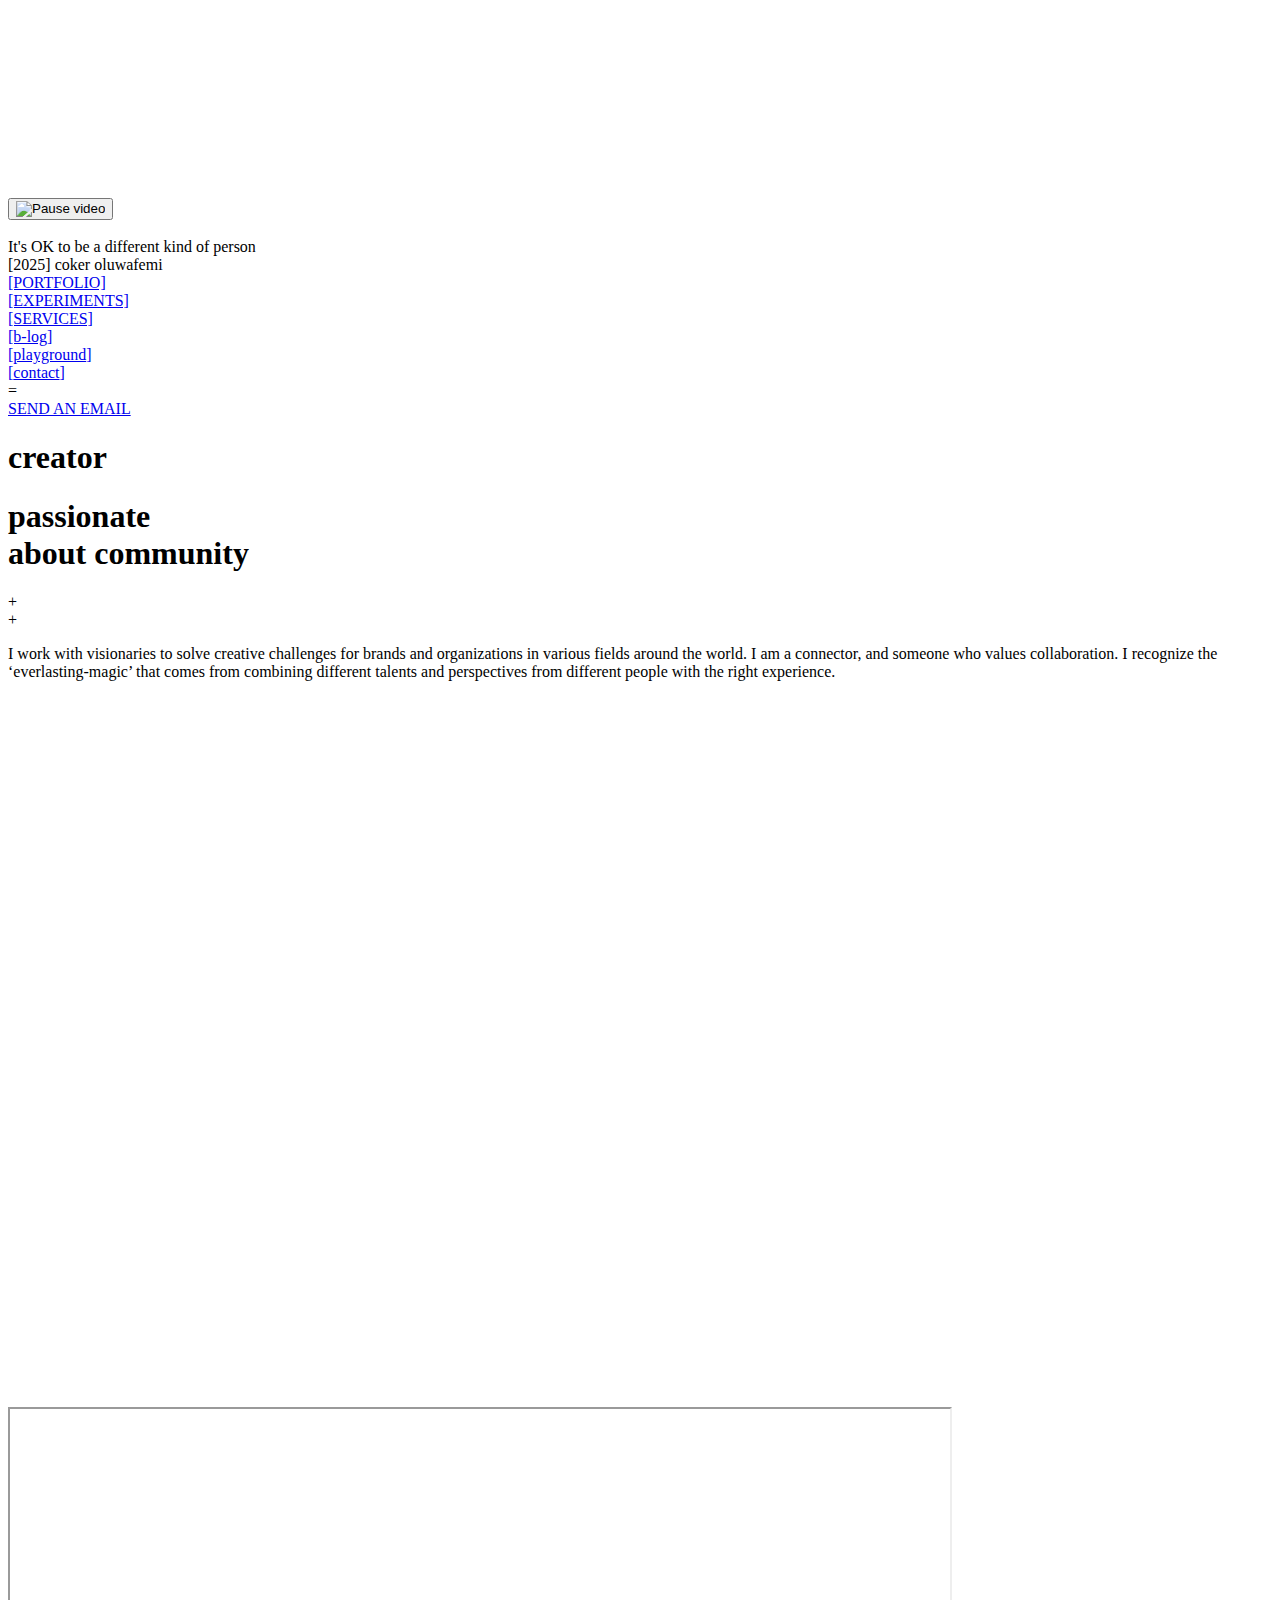
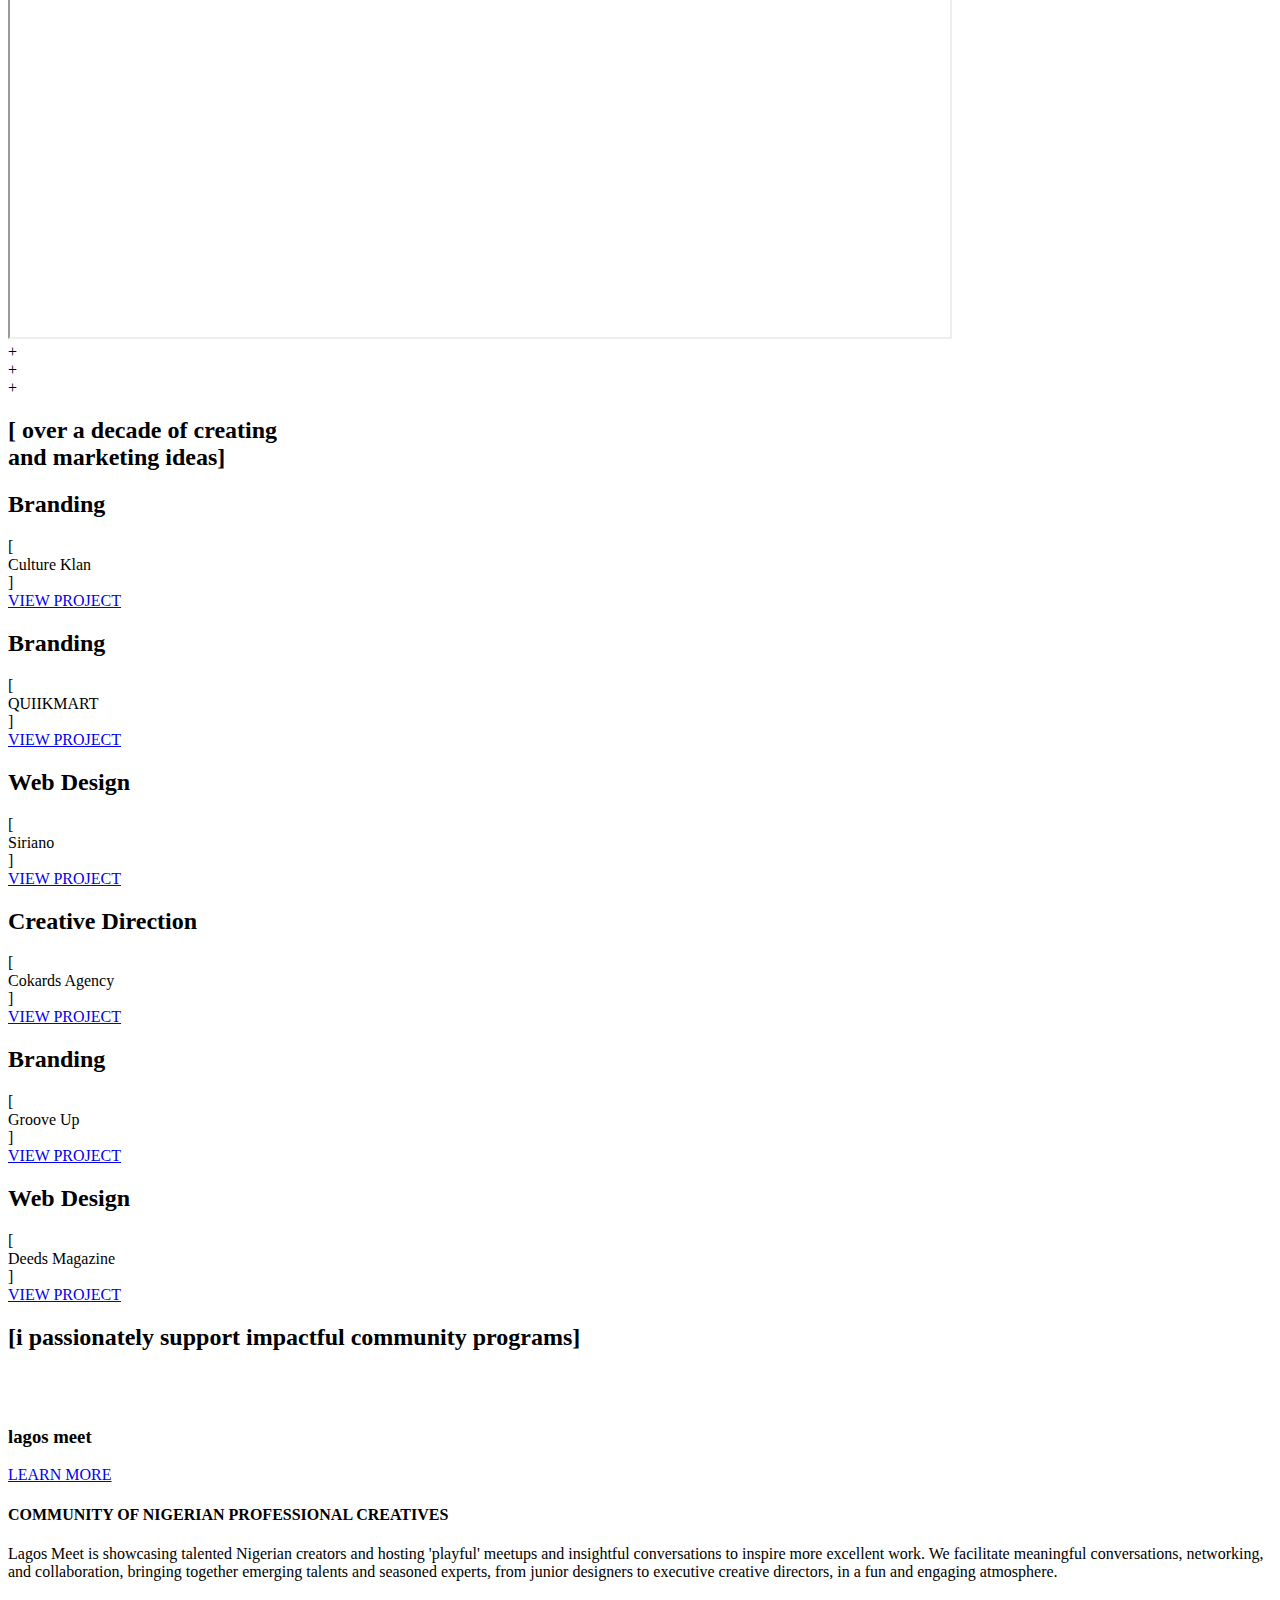
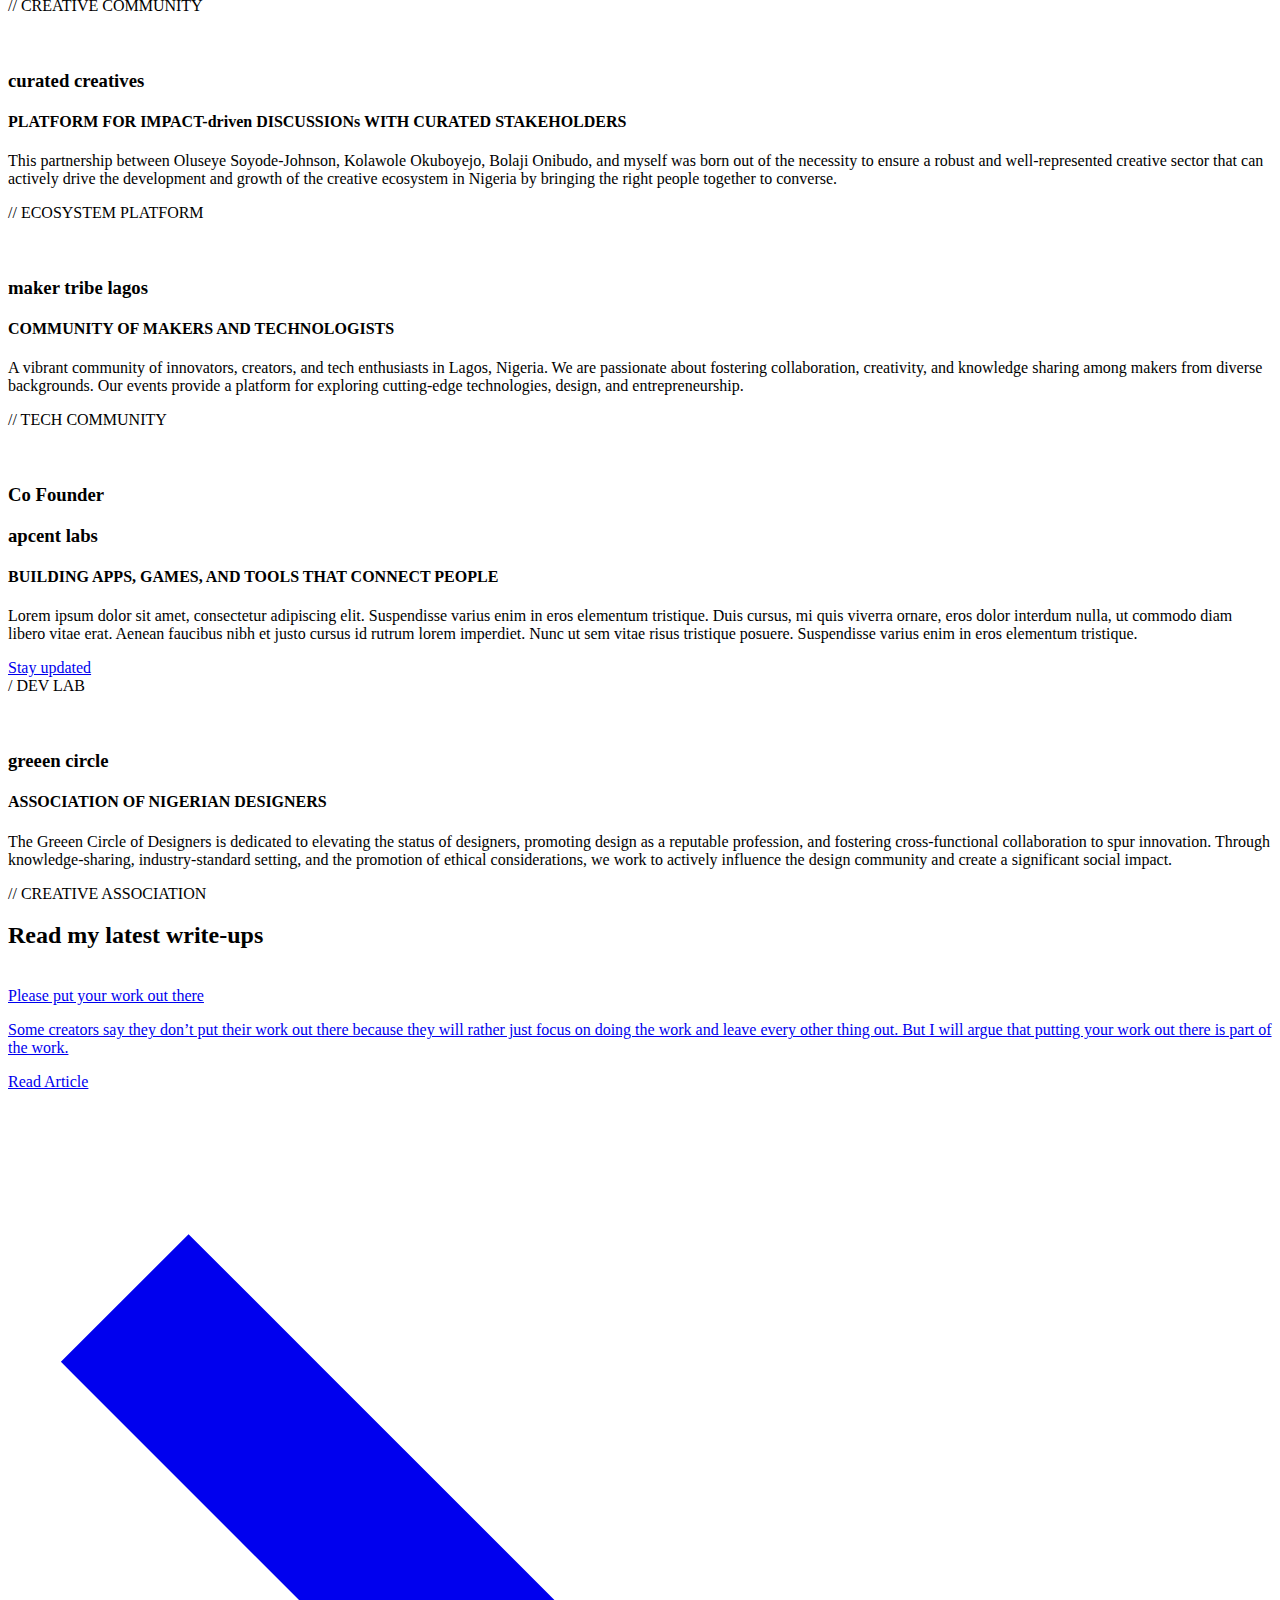
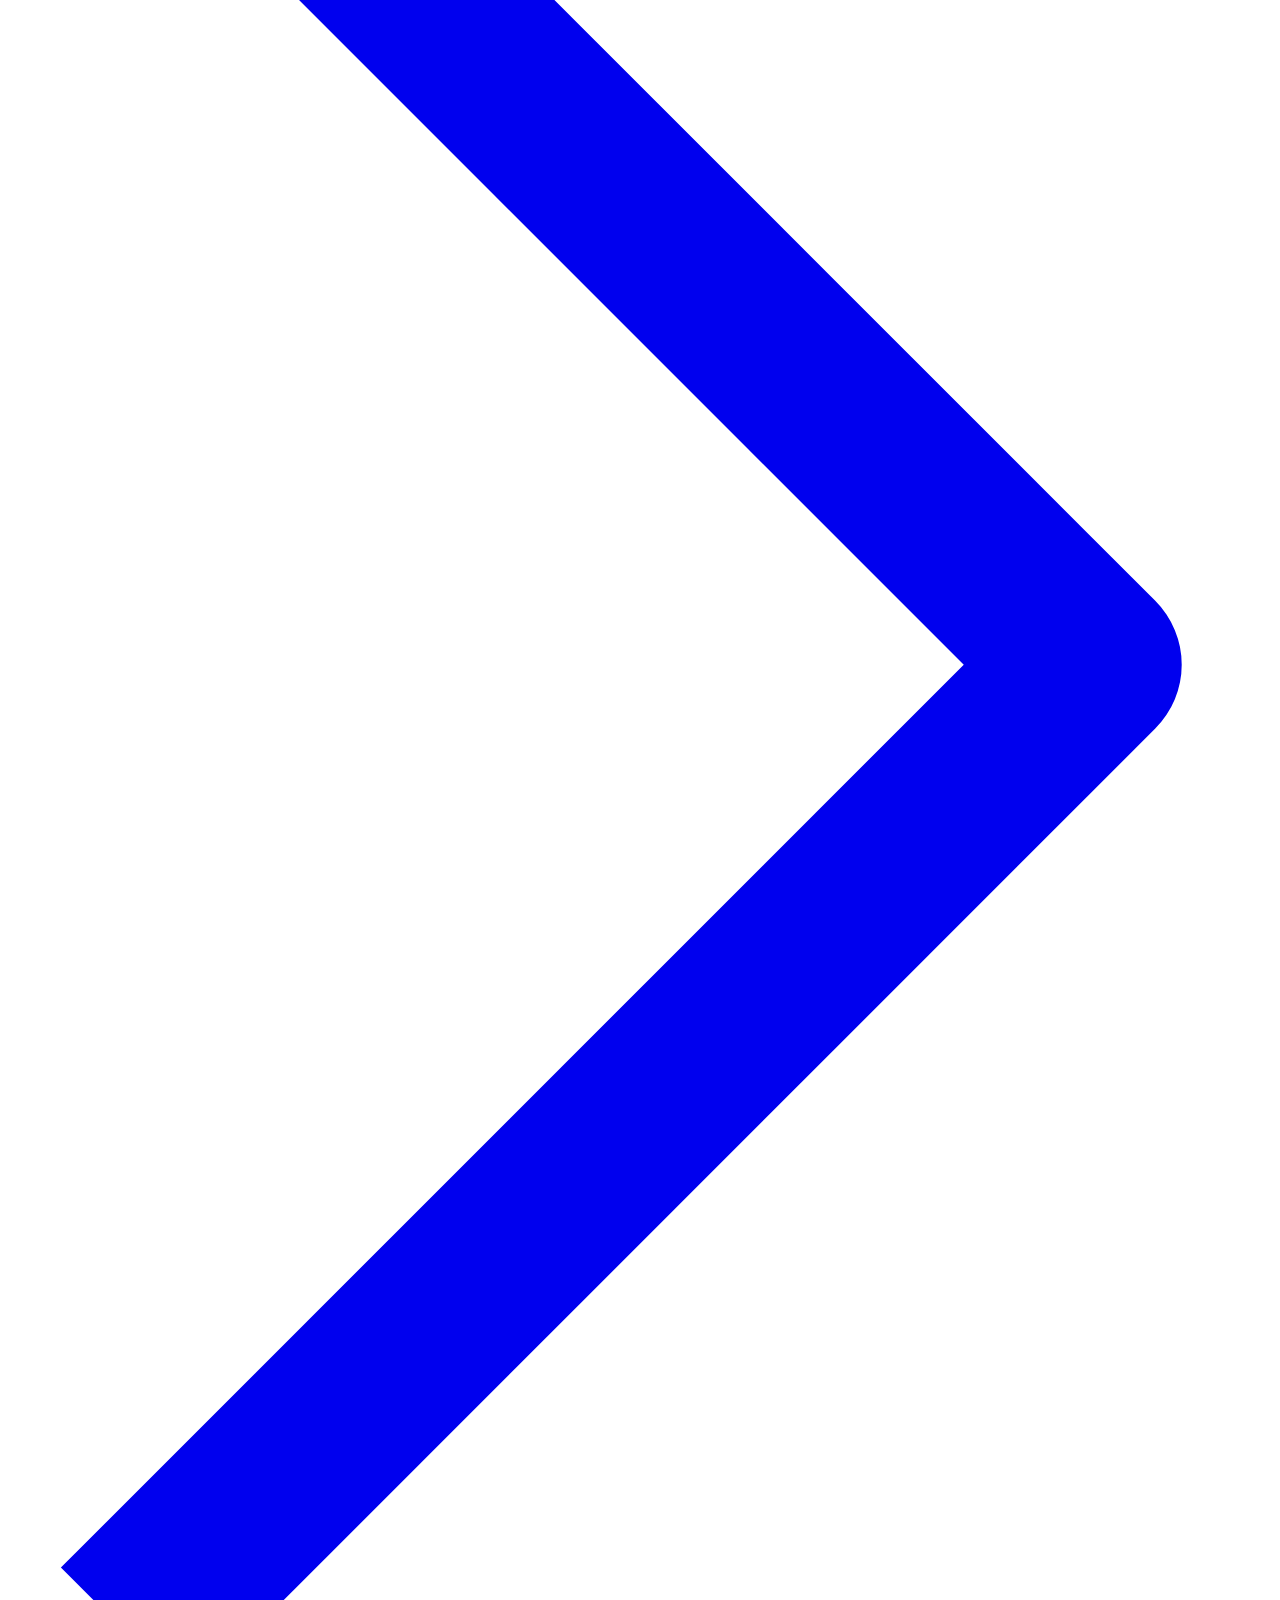
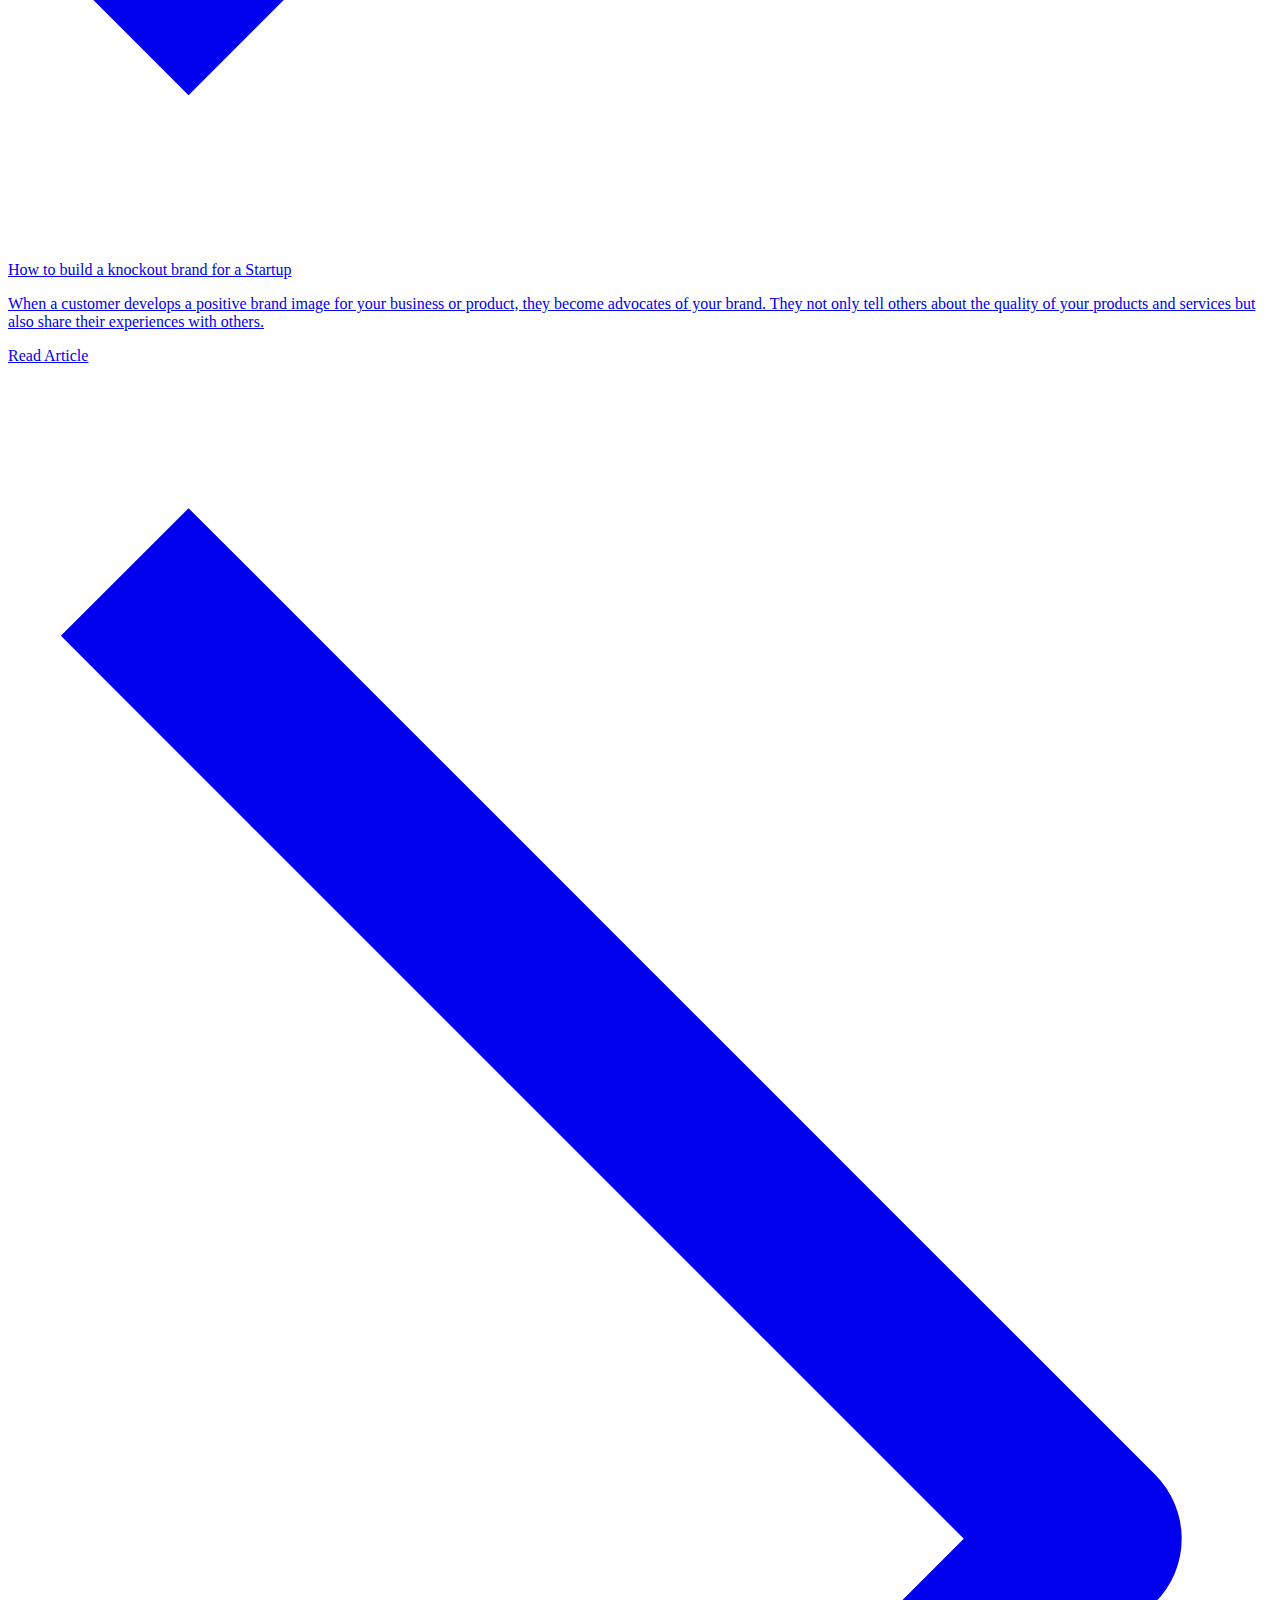
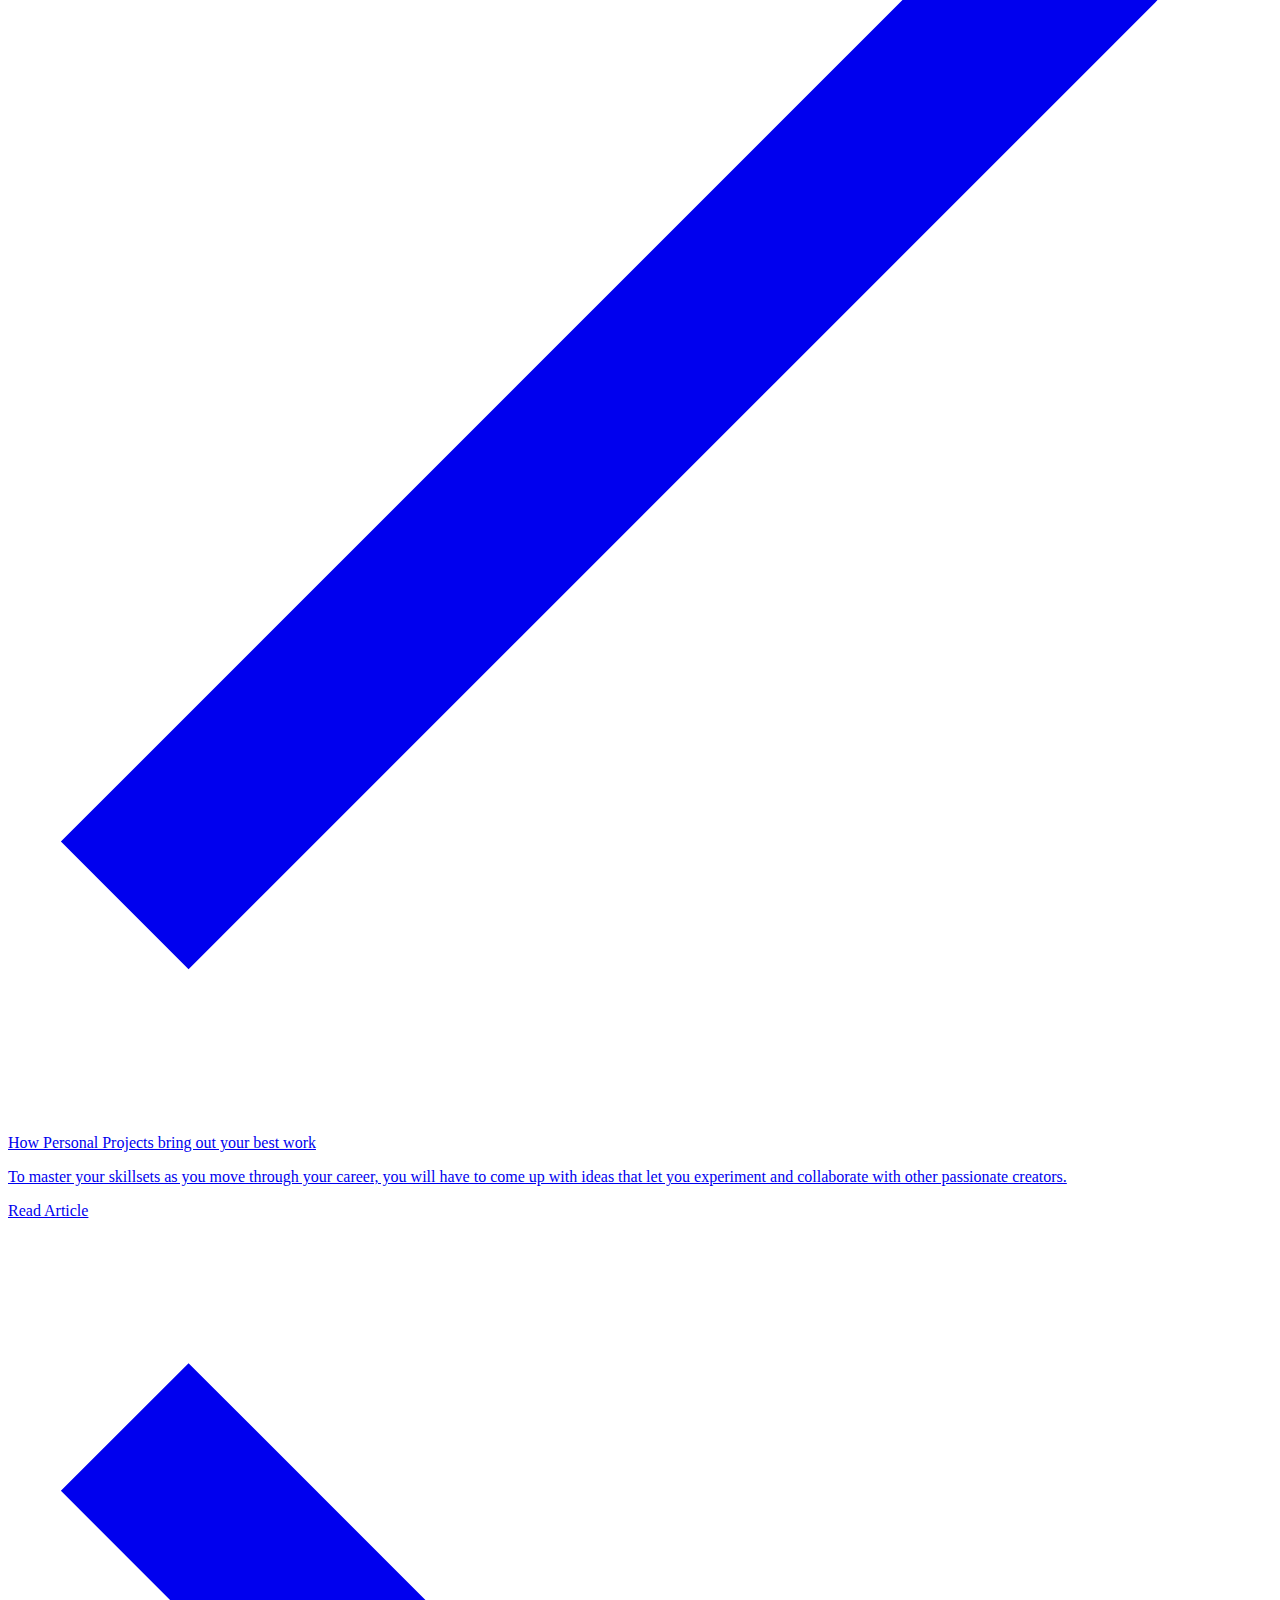
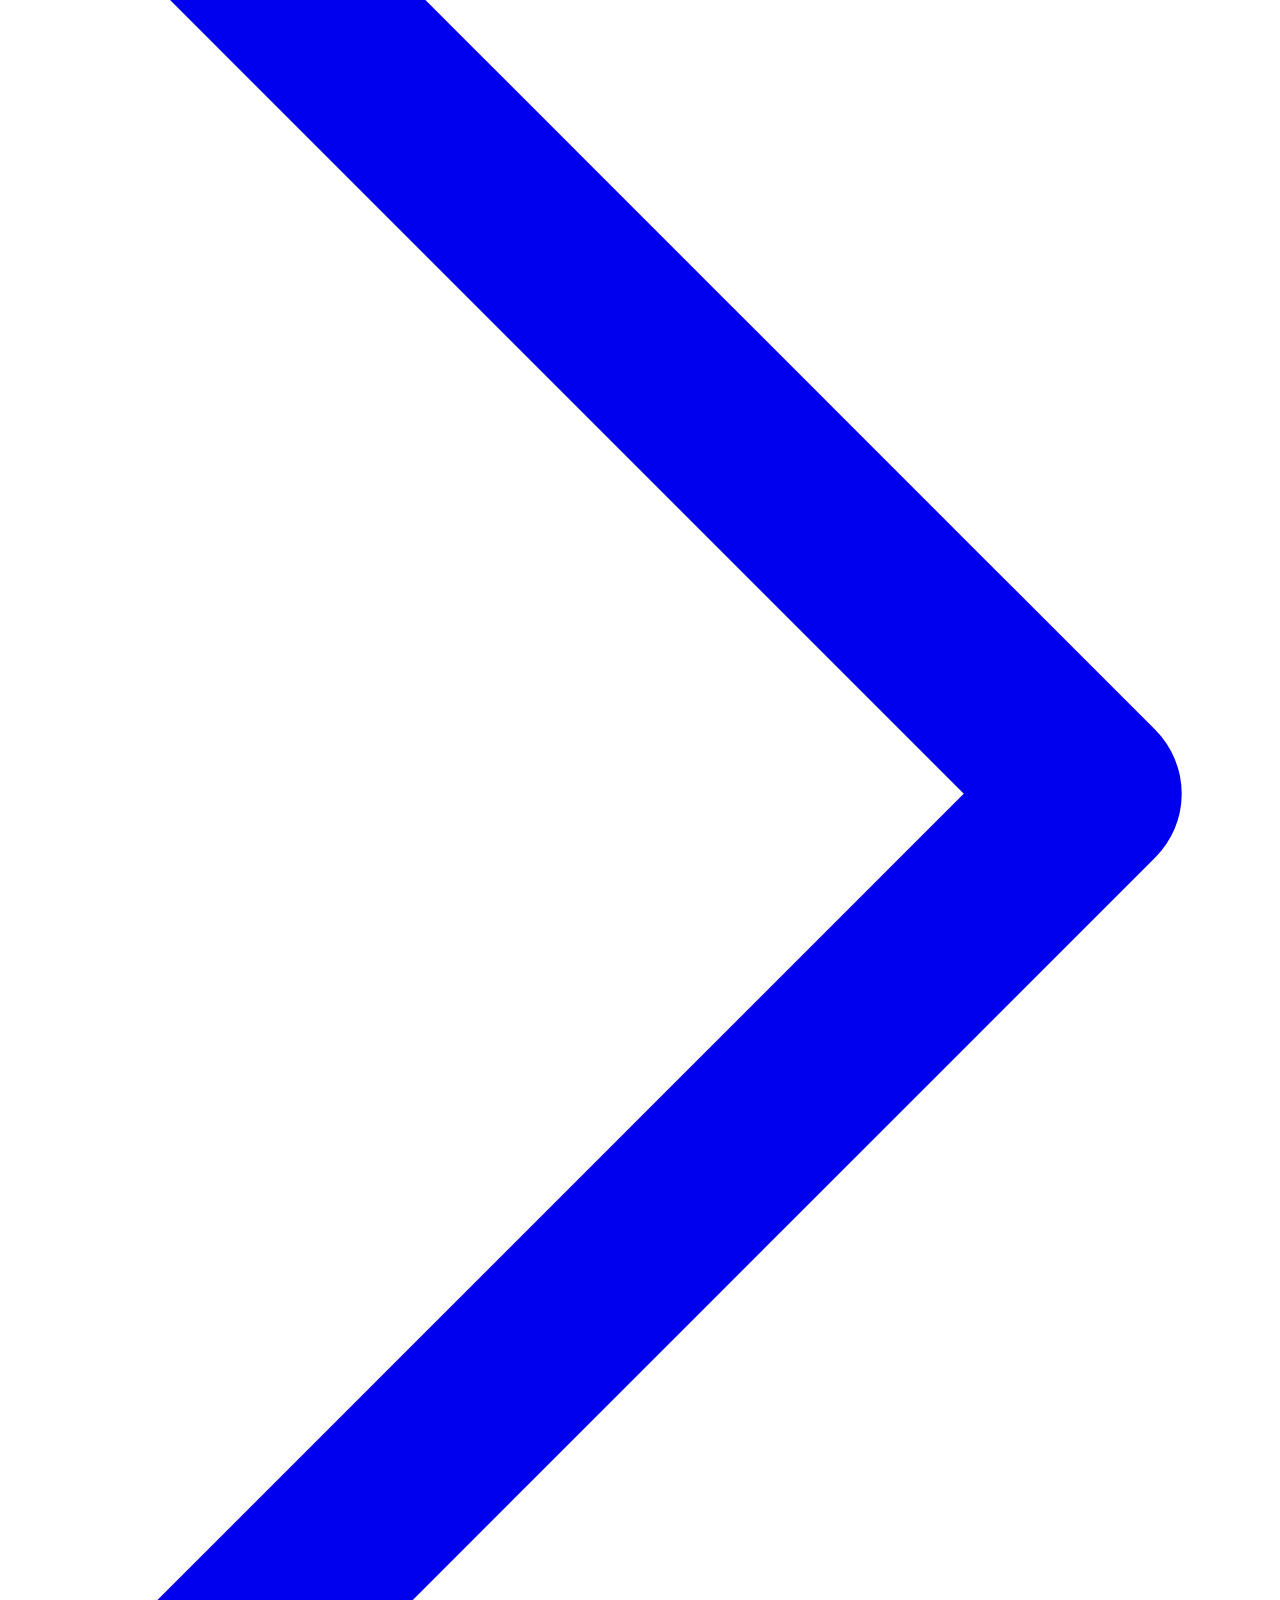
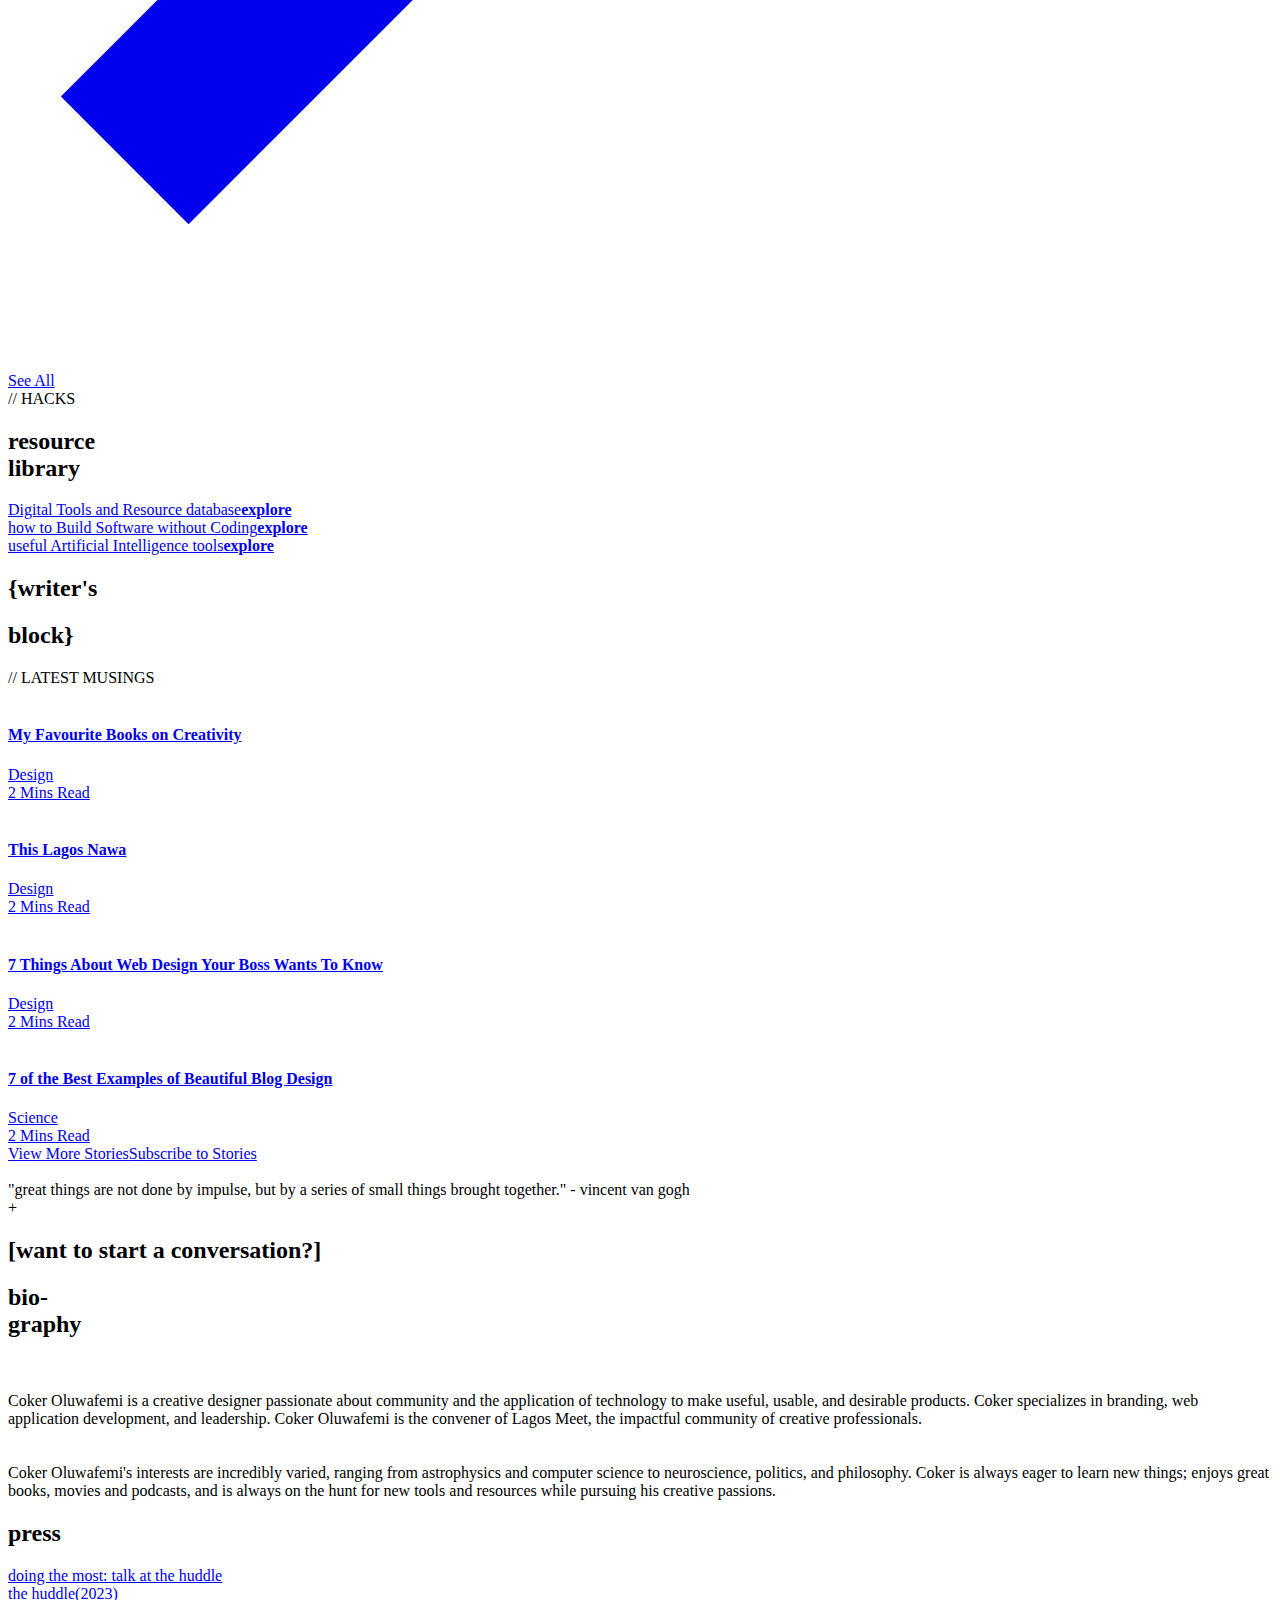
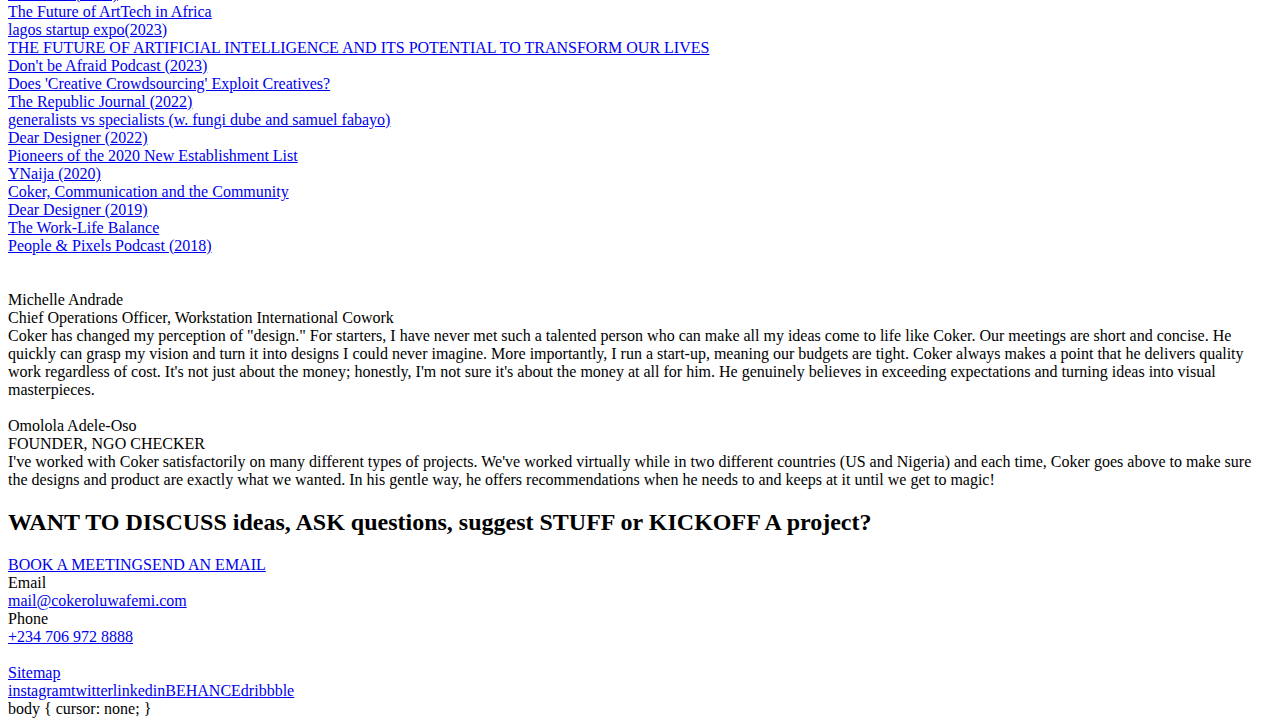
==== commit a885694f: "Update index.html" ====
--- a/index.html
+++ b/index.html
@@ -1,5 +1,5 @@
 
-<!DOCTYPE html><!-- This site was created in Webflow. https://webflow.com --><!-- Last Published: Thu Dec 26 2024 13:30:21 GMT+0000 (Coordinated Universal Time) --><html data-wf-domain="oluwafemis-website-and-profile.webflow.io" data-wf-page="63e5e8d05ff3a97284d4171c" data-wf-site="63e5e8d05ff3a9cf79d4171b" data-wf-status="1" lang="en"><head><meta charset="utf-8"/><title>Coker Oluwafemi - Creative Technologist Passionate About Community</title><meta content="Coker Oluwafemi is a creative designer passionate about community and the application of technology to make useful, usable, and desirable products. Coker specializes in branding, web application development, and leadership. Coker Oluwafemi is the convener of Lagos Meet, the impactful community of creative professionals." name="description"/><meta content="Coker Oluwafemi - Creative Technologist Passionate About Community" property="og:title"/><meta content="Coker Oluwafemi is a creative designer passionate about community and the application of technology to make useful, usable, and desirable products. Coker specializes in branding, web application development, and leadership. Coker Oluwafemi is the convener of Lagos Meet, the impactful community of creative professionals." property="og:description"/><meta content="Coker Oluwafemi - Creative Technologist Passionate About Community" property="twitter:title"/><meta content="Coker Oluwafemi is a creative designer passionate about community and the application of technology to make useful, usable, and desirable products. Coker specializes in branding, web application development, and leadership. Coker Oluwafemi is the convener of Lagos Meet, the impactful community of creative professionals." property="twitter:description"/><meta property="og:type" content="website"/><meta content="summary_large_image" name="twitter:card"/><meta content="width=device-width, initial-scale=1" name="viewport"/><meta content="Webflow" name="generator"/><link href="https://cdn.prod.website-files.com/63e5e8d05ff3a9cf79d4171b/css/oluwafemis-website-and-profile.webflow.45262da3c.css" rel="stylesheet" type="text/css"/><link href="https://fonts.googleapis.com" rel="preconnect"/><link href="https://fonts.gstatic.com" rel="preconnect" crossorigin="anonymous"/><script src="https://ajax.googleapis.com/ajax/libs/webfont/1.6.26/webfont.js" type="text/javascript"></script><script type="text/javascript">WebFont.load({  google: {    families: ["Exo:100,100italic,200,200italic,300,300italic,400,400italic,500,500italic,600,600italic,700,700italic,800,800italic,900,900italic","Ubuntu:300,300italic,400,400italic,500,500italic,700,700italic","Open Sans:300,300italic,400,400italic,600,600italic,700,700italic,800,800italic","Montserrat:100,100italic,200,200italic,300,300italic,400,400italic,500,500italic,600,600italic,700,700italic,800,800italic,900,900italic","Archivo:100,200,300,regular,500,600,700,800,900,italic","Space Mono:regular,italic,700"]  }});</script><script type="text/javascript">!function(o,c){var n=c.documentElement,t=" w-mod-";n.className+=t+"js",("ontouchstart"in o||o.DocumentTouch&&c instanceof DocumentTouch)&&(n.className+=t+"touch")}(window,document);</script><link href="https://cdn.prod.website-files.com/63e5e8d05ff3a9cf79d4171b/6477ce57f9eecf958e63b53b_Group%2017.png" rel="shortcut icon" type="image/x-icon"/><link href="https://cdn.prod.website-files.com/63e5e8d05ff3a9cf79d4171b/6477c9d4107ad31b724f1584_256.jpg" rel="apple-touch-icon"/><style>
+<!DOCTYPE html><!-- This site was created in Webflow. https://webflow.com --><!-- Last Published: Thu Dec 26 2024 14:08:43 GMT+0000 (Coordinated Universal Time) --><html data-wf-domain="oluwafemis-website-and-profile.webflow.io" data-wf-page="63e5e8d05ff3a97284d4171c" data-wf-site="63e5e8d05ff3a9cf79d4171b" data-wf-status="1" lang="en"><head><meta charset="utf-8"/><title>Coker Oluwafemi - Creative Technologist Passionate About Community</title><meta content="Coker Oluwafemi is a creative designer passionate about community and the application of technology to make useful, usable, and desirable products. Coker specializes in branding, web application development, and leadership. Coker Oluwafemi is the convener of Lagos Meet, the impactful community of creative professionals." name="description"/><meta content="Coker Oluwafemi - Creative Technologist Passionate About Community" property="og:title"/><meta content="Coker Oluwafemi is a creative designer passionate about community and the application of technology to make useful, usable, and desirable products. Coker specializes in branding, web application development, and leadership. Coker Oluwafemi is the convener of Lagos Meet, the impactful community of creative professionals." property="og:description"/><meta content="Coker Oluwafemi - Creative Technologist Passionate About Community" property="twitter:title"/><meta content="Coker Oluwafemi is a creative designer passionate about community and the application of technology to make useful, usable, and desirable products. Coker specializes in branding, web application development, and leadership. Coker Oluwafemi is the convener of Lagos Meet, the impactful community of creative professionals." property="twitter:description"/><meta property="og:type" content="website"/><meta content="summary_large_image" name="twitter:card"/><meta content="width=device-width, initial-scale=1" name="viewport"/><meta content="Webflow" name="generator"/><link href="https://cdn.prod.website-files.com/63e5e8d05ff3a9cf79d4171b/css/oluwafemis-website-and-profile.webflow.3dbbbd182.css" rel="stylesheet" type="text/css"/><link href="https://fonts.googleapis.com" rel="preconnect"/><link href="https://fonts.gstatic.com" rel="preconnect" crossorigin="anonymous"/><script src="https://ajax.googleapis.com/ajax/libs/webfont/1.6.26/webfont.js" type="text/javascript"></script><script type="text/javascript">WebFont.load({  google: {    families: ["Exo:100,100italic,200,200italic,300,300italic,400,400italic,500,500italic,600,600italic,700,700italic,800,800italic,900,900italic","Ubuntu:300,300italic,400,400italic,500,500italic,700,700italic","Open Sans:300,300italic,400,400italic,600,600italic,700,700italic,800,800italic","Montserrat:100,100italic,200,200italic,300,300italic,400,400italic,500,500italic,600,600italic,700,700italic,800,800italic,900,900italic","Archivo:100,200,300,regular,500,600,700,800,900,italic","Space Mono:regular,italic,700"]  }});</script><script type="text/javascript">!function(o,c){var n=c.documentElement,t=" w-mod-";n.className+=t+"js",("ontouchstart"in o||o.DocumentTouch&&c instanceof DocumentTouch)&&(n.className+=t+"touch")}(window,document);</script><link href="https://cdn.prod.website-files.com/63e5e8d05ff3a9cf79d4171b/6477ce57f9eecf958e63b53b_Group%2017.png" rel="shortcut icon" type="image/x-icon"/><link href="https://cdn.prod.website-files.com/63e5e8d05ff3a9cf79d4171b/6477c9d4107ad31b724f1584_256.jpg" rel="apple-touch-icon"/><style>
   body {
     overflow: none;
   }
@@ -16,7 +16,7 @@
       width: 100%;
       object-fit: cover;
     }
-  }</style><img data-wf-bgvideo-fallback-img="true" src="https://cdn.prod.website-files.com/63e5e8d05ff3a9cf79d4171b%2F676aff21c8f1fd46b8f127c4_1224%281%29%20%281%29-poster-00001.jpg" alt=""/></noscript><div aria-live="polite"><button type="button" data-w-bg-video-control="true" aria-controls="1b4ccdb5-e4e1-cada-7eb3-2a67a6c7fb41-video" class="w-backgroundvideo-backgroundvideoplaypausebutton play-pause-button w-background-video--control"><span><img src="https://cdn.prod.website-files.com/63e5e8d05ff3a9cf79d4171b/6640d081f51f13175e5a3e32_pause%20buttonjdks.svg" loading="lazy" width="82.5" alt="Pause video"/></span><span hidden=""><img loading="lazy" width="88.5" alt="Play video" src="https://cdn.prod.website-files.com/63e5e8d05ff3a9cf79d4171b/6640d081bed0f3cd6a241a9e_play%20buttonhuew.svg"/></span></button></div><div class="div-block-15"></div></div></section><section data-scroll-section="3" class="hero-section"><div class="loading-screen-container"><div class="loader-content-container"><div class="loader-container"><div class="div-block"></div></div><div class="div-block-2"><img src="https://cdn.prod.website-files.com/63e5e8d05ff3a9cf79d4171b/640246c0ea11d664b8645173_Group%204.svg" loading="lazy" alt="" class="image"/><div class="small-text">It&#x27;s OK to be a different kind of person</div></div></div></div><div class="services"><div class="appendix-link title">[<span id="year" class="text-span-2">2025</span>] <span class="name">coker oluwafemi</span></div><a href="https://www.behance.net/coker-oluwafemi" target="_blank" class="link-block-header w-inline-block"><div class="appendix-link title time mouse-link">[PORTFOLIO]</div></a><a href="https://www.instagram.com/cokeroluwafemi/" target="_blank" class="link-block-header w-inline-block"><div class="appendix-link title time mouse-link">[EXPERIMENTS]</div></a><a href="http://cokeroluwafemi.com/services" class="link-block-header w-inline-block"><div class="appendix-link title time">[SERVICES]</div></a><a href="https://cokeroluwafemi.substack.com/" target="_blank" class="link-block-header w-inline-block"><div class="appendix-link title time">[b-log]</div></a><a href="/services" target="_blank" class="link-block-5 w-inline-block"><div class="appendix-link title link">[<span class="s-a">playground</span>]</div><div class="appendix-link title link">[<span class="s-a">contact</span>]</div></a><div data-w-id="99d1a274-944b-284f-623b-bfecb9862d7a" class="appendix-link menu">=</div><a href="mailto:cokeroluwafemif@gmail.com " class="button-2 send w-button">SEND AN EMAIL</a></div><h1 data-scroll="1" data-scroll-speed="2" class="other small"></h1><h1 data-scroll="1" data-scroll-speed="2" class="other small"><strong id="heading-text" data-scroll-speed="1" data-scroll="1" data-scroll-delay="0.06" class="fade-up small">creator</strong></h1><h1 data-scroll="1" data-scroll-speed="2" class="other small"><strong id="heading-text" data-scroll-speed="1" data-scroll="1" data-scroll-delay="0.06" class="fade-up small right">passionate<br/>about community</strong></h1><div class="appendix-link right big-label not-absolute">+</div><div class="appendix-link left big-label">+</div><p class="small-text middle">I work with visionaries to solve creative challenges for brands and organizations in various fields around the world. I am a connector, and someone who values collaboration. I recognize the ‘everlasting-magic’ that comes from combining different talents and perspectives from different people with the right experience.</p></section><div id="about-me" class="biography-section"><div class="div-block-11"><div class="div-block-12"><div data-w-id="8ec4d928-f309-f509-611c-9a9e26db22b5" style="padding-top:56.17021276595745%" class="background-video w-video w-embed"><iframe class="embedly-embed" src="//cdn.embedly.com/widgets/media.html?src=https%3A%2F%2Fwww.youtube.com%2Fembed%2FwG3Mv3NhZ0s%3Ffeature%3Doembed&display_name=YouTube&url=https%3A%2F%2Fwww.youtube.com%2Fwatch%3Fv%3DwG3Mv3NhZ0s&image=https%3A%2F%2Fi.ytimg.com%2Fvi%2FwG3Mv3NhZ0s%2Fhqdefault.jpg&key=96f1f04c5f4143bcb0f2e68c87d65feb&type=text%2Fhtml&schema=youtube" width="940" height="528" scrolling="no" allowfullscreen title="Doing the most | Coker Oluwafemi"></iframe></div></div></div><div class="dividing home-menu"></div><div class="embed-link"></div><div class="appendix-link right big-label">+</div><div class="appendix-link menu centre">+</div><div class="appendix-link left big-label">+</div></div><div class="selected-works-container content"><h2 class="heading-5 long"><span class="green">[</span><span class="total-showcase"> over a decade of creating <br/>and marketing ideas</span><span class="green">]</span></h2><main class="main-wrapper"><div class="card-grid__wrapper w-dyn-list"><div role="list" class="card-grid w-dyn-items"><div id="w-node-_6454ac7c-d934-6fa4-9cbf-b31f29672a91-84d4171c" role="listitem" class="card w-dyn-item"><a id="w-node-cc7cf7b0-6efc-d1ac-8621-48a5d3342434-84d4171c" href="https://www.behance.net/gallery/186987389/Culture-Klan" target="_blank" class="link-block-8 w-inline-block"><div id="porfolio-img" style="background-image:url(&quot;https://cdn.prod.website-files.com/640658c805c137131c7f8301/657fff7cb452e23ec955f473_Group%2082.jpg&quot;)" class="porfolio-img w-node-c7101689-8cf3-6397-c609-8ae2960479ae-84d4171c"></div></a><h2 data-splitting="" class="card__title">Branding</h2><div class="something"><div class="case-study-title kind">[</div><div class="card__date kind white">Culture Klan</div><div class="case-study-title kind">]</div><a href="https://www.behance.net/gallery/186987389/Culture-Klan" target="_blank" class="link-block-9 w-inline-block"><div class="card__date kind">VIEW PROJECT</div></a></div><div id="w-node-fa7b484e-543f-8bc7-03b0-edcb6b0ac648-84d4171c" class="embed w-embed"><div class="card__img" style="background-image:url(https://cdn.prod.website-files.com/640658c805c137131c7f8301/657fff7cb452e23ec955f473_Group%2082.jpg)"></div></div></div><div id="w-node-_6454ac7c-d934-6fa4-9cbf-b31f29672a91-84d4171c" role="listitem" class="card w-dyn-item"><a id="w-node-cc7cf7b0-6efc-d1ac-8621-48a5d3342434-84d4171c" href="https://www.behance.net/gallery/187001871/Mango-Tree-Media?share=1" target="_blank" class="link-block-8 w-inline-block"><div id="porfolio-img" style="background-image:url(&quot;https://cdn.prod.website-files.com/640658c805c137131c7f8301/6489c2248d5c146f7fc8b653_4724b6d0987244642f36d8b510fcda46.webp&quot;)" class="porfolio-img w-node-c7101689-8cf3-6397-c609-8ae2960479ae-84d4171c"></div></a><h2 data-splitting="" class="card__title">Branding</h2><div class="something"><div class="case-study-title kind">[</div><div class="card__date kind white">Mango Tree Media</div><div class="case-study-title kind">]</div><a href="https://www.behance.net/gallery/187001871/Mango-Tree-Media?share=1" target="_blank" class="link-block-9 w-inline-block"><div class="card__date kind">VIEW PROJECT</div></a></div><div id="w-node-fa7b484e-543f-8bc7-03b0-edcb6b0ac648-84d4171c" class="embed w-embed"><div class="card__img" style="background-image:url(https://cdn.prod.website-files.com/640658c805c137131c7f8301/6489c2248d5c146f7fc8b653_4724b6d0987244642f36d8b510fcda46.webp)"></div></div></div><div id="w-node-_6454ac7c-d934-6fa4-9cbf-b31f29672a91-84d4171c" role="listitem" class="card w-dyn-item"><a id="w-node-cc7cf7b0-6efc-d1ac-8621-48a5d3342434-84d4171c" href="https://www.behance.net/gallery/187002217/Siriano?share=1" target="_blank" class="link-block-8 w-inline-block"><div id="porfolio-img" style="background-image:url(&quot;https://cdn.prod.website-files.com/640658c805c137131c7f8301/6489cc73f59af5ae3a7c50d8_Frame%202%20(1).png&quot;)" class="porfolio-img w-node-c7101689-8cf3-6397-c609-8ae2960479ae-84d4171c"></div></a><h2 data-splitting="" class="card__title">Web Design</h2><div class="something"><div class="case-study-title kind">[</div><div class="card__date kind white">Siriano</div><div class="case-study-title kind">]</div><a href="https://www.behance.net/gallery/187002217/Siriano?share=1" target="_blank" class="link-block-9 w-inline-block"><div class="card__date kind">VIEW PROJECT</div></a></div><div id="w-node-fa7b484e-543f-8bc7-03b0-edcb6b0ac648-84d4171c" class="embed w-embed"><div class="card__img" style="background-image:url(https://cdn.prod.website-files.com/640658c805c137131c7f8301/6489cc73f59af5ae3a7c50d8_Frame%202%20(1).png)"></div></div></div><div id="w-node-_6454ac7c-d934-6fa4-9cbf-b31f29672a91-84d4171c" role="listitem" class="card w-dyn-item"><a id="w-node-cc7cf7b0-6efc-d1ac-8621-48a5d3342434-84d4171c" href="https://www.behance.net/gallery/186984863/Cokards-Agency-Branding?share=1" target="_blank" class="link-block-8 w-inline-block"><div id="porfolio-img" style="background-image:url(&quot;https://cdn.prod.website-files.com/640658c805c137131c7f8301/6489c4292cf4c5b5c20d1479_9d0baee7d56e786f8f26d2beb6eb52b8.webp&quot;)" class="porfolio-img w-node-c7101689-8cf3-6397-c609-8ae2960479ae-84d4171c"></div></a><h2 data-splitting="" class="card__title">Creative Direction</h2><div class="something"><div class="case-study-title kind">[</div><div class="card__date kind white">Cokards Agency</div><div class="case-study-title kind">]</div><a href="https://www.behance.net/gallery/186984863/Cokards-Agency-Branding?share=1" target="_blank" class="link-block-9 w-inline-block"><div class="card__date kind">VIEW PROJECT</div></a></div><div id="w-node-fa7b484e-543f-8bc7-03b0-edcb6b0ac648-84d4171c" class="embed w-embed"><div class="card__img" style="background-image:url(https://cdn.prod.website-files.com/640658c805c137131c7f8301/6489c4292cf4c5b5c20d1479_9d0baee7d56e786f8f26d2beb6eb52b8.webp)"></div></div></div><div id="w-node-_6454ac7c-d934-6fa4-9cbf-b31f29672a91-84d4171c" role="listitem" class="card w-dyn-item"><a id="w-node-cc7cf7b0-6efc-d1ac-8621-48a5d3342434-84d4171c" href="https://www.behance.net/gallery/187000935/grooveup?share=1" target="_blank" class="link-block-8 w-inline-block"><div id="porfolio-img" style="background-image:url(&quot;https://cdn.prod.website-files.com/640658c805c137131c7f8301/6489c444ea1055fc87bba8e9_85cde67f83b7a9982c8961e80f8df85d.webp&quot;)" class="porfolio-img w-node-c7101689-8cf3-6397-c609-8ae2960479ae-84d4171c"></div></a><h2 data-splitting="" class="card__title">Branding</h2><div class="something"><div class="case-study-title kind">[</div><div class="card__date kind white">Groove Up</div><div class="case-study-title kind">]</div><a href="https://www.behance.net/gallery/187000935/grooveup?share=1" target="_blank" class="link-block-9 w-inline-block"><div class="card__date kind">VIEW PROJECT</div></a></div><div id="w-node-fa7b484e-543f-8bc7-03b0-edcb6b0ac648-84d4171c" class="embed w-embed"><div class="card__img" style="background-image:url(https://cdn.prod.website-files.com/640658c805c137131c7f8301/6489c444ea1055fc87bba8e9_85cde67f83b7a9982c8961e80f8df85d.webp)"></div></div></div><div id="w-node-_6454ac7c-d934-6fa4-9cbf-b31f29672a91-84d4171c" role="listitem" class="card w-dyn-item"><a id="w-node-cc7cf7b0-6efc-d1ac-8621-48a5d3342434-84d4171c" href="https://www.behance.net/gallery/187002481/Deeds-Magazine" target="_blank" class="link-block-8 w-inline-block"><div id="porfolio-img" style="background-image:url(&quot;https://cdn.prod.website-files.com/640658c805c137131c7f8301/64a0bccefbc5561326c5348d_6474ee54e1233d7a6af6480d_Untitled-4.png&quot;)" class="porfolio-img w-node-c7101689-8cf3-6397-c609-8ae2960479ae-84d4171c"></div></a><h2 data-splitting="" class="card__title">Web Design</h2><div class="something"><div class="case-study-title kind">[</div><div class="card__date kind white">Deeds Magazine</div><div class="case-study-title kind">]</div><a href="https://www.behance.net/gallery/187002481/Deeds-Magazine" target="_blank" class="link-block-9 w-inline-block"><div class="card__date kind">VIEW PROJECT</div></a></div><div id="w-node-fa7b484e-543f-8bc7-03b0-edcb6b0ac648-84d4171c" class="embed w-embed"><div class="card__img" style="background-image:url(https://cdn.prod.website-files.com/640658c805c137131c7f8301/64a0bccefbc5561326c5348d_6474ee54e1233d7a6af6480d_Untitled-4.png)"></div></div></div></div></div></main></div><div id="projects" class="weird"><h2 class="heading-5 long pin">[<span class="total-showcase green">i passionately support impactful community programs</span>]</h2><div class="lagos-meet-container"><div class="w-layout-grid initiative-container"><div id="w-node-_4dbff176-21f7-2d85-a21c-54df9a1dc35f-84d4171c" class="w-layout-grid grid-3"><img src="https://cdn.prod.website-files.com/63e5e8d05ff3a9cf79d4171b/64066772ed62455eaca68daa_30531322_431523237270574_8226244599690035200_n.jpg" loading="lazy" id="w-node-_4dbff176-21f7-2d85-a21c-54df9a1dc361-84d4171c" sizes="(max-width: 479px) 100vw, (max-width: 767px) 96vw, (max-width: 991px) 97vw, 100vw" alt="" srcset="https://cdn.prod.website-files.com/63e5e8d05ff3a9cf79d4171b/64066772ed62455eaca68daa_30531322_431523237270574_8226244599690035200_n-p-500.jpg 500w, https://cdn.prod.website-files.com/63e5e8d05ff3a9cf79d4171b/64066772ed62455eaca68daa_30531322_431523237270574_8226244599690035200_n-p-800.jpg 800w, https://cdn.prod.website-files.com/63e5e8d05ff3a9cf79d4171b/64066772ed62455eaca68daa_30531322_431523237270574_8226244599690035200_n.jpg 960w" class="image-preview left"/><img src="https://cdn.prod.website-files.com/63e5e8d05ff3a9cf79d4171b/65951dc9bd5483e3aca2829d_AKZ06548.jpg" loading="lazy" id="w-node-_4dbff176-21f7-2d85-a21c-54df9a1dc360-84d4171c" sizes="(max-width: 479px) 100vw, (max-width: 767px) 96vw, (max-width: 991px) 97vw, 100vw" alt="" srcset="https://cdn.prod.website-files.com/63e5e8d05ff3a9cf79d4171b/65951dc9bd5483e3aca2829d_AKZ06548-p-500.jpg 500w, https://cdn.prod.website-files.com/63e5e8d05ff3a9cf79d4171b/65951dc9bd5483e3aca2829d_AKZ06548-p-800.jpg 800w, https://cdn.prod.website-files.com/63e5e8d05ff3a9cf79d4171b/65951dc9bd5483e3aca2829d_AKZ06548-p-1080.jpg 1080w, https://cdn.prod.website-files.com/63e5e8d05ff3a9cf79d4171b/65951dc9bd5483e3aca2829d_AKZ06548-p-1600.jpg 1600w, https://cdn.prod.website-files.com/63e5e8d05ff3a9cf79d4171b/65951dc9bd5483e3aca2829d_AKZ06548-p-2000.jpg 2000w, https://cdn.prod.website-files.com/63e5e8d05ff3a9cf79d4171b/65951dc9bd5483e3aca2829d_AKZ06548-p-2600.jpg 2600w, https://cdn.prod.website-files.com/63e5e8d05ff3a9cf79d4171b/65951dc9bd5483e3aca2829d_AKZ06548-p-3200.jpg 3200w, https://cdn.prod.website-files.com/63e5e8d05ff3a9cf79d4171b/65951dc9bd5483e3aca2829d_AKZ06548.jpg 3600w" class="image-preview right middle"/><img src="https://cdn.prod.website-files.com/63e5e8d05ff3a9cf79d4171b/65951d55939aa155bf46fa21_AKZ06061%20(1).jpg" loading="lazy" id="w-node-_4dbff176-21f7-2d85-a21c-54df9a1dc362-84d4171c" sizes="(max-width: 479px) 100vw, (max-width: 767px) 96vw, (max-width: 991px) 97vw, 100vw" alt="" srcset="https://cdn.prod.website-files.com/63e5e8d05ff3a9cf79d4171b/65951d55939aa155bf46fa21_AKZ06061%20(1)-p-500.jpg 500w, https://cdn.prod.website-files.com/63e5e8d05ff3a9cf79d4171b/65951d55939aa155bf46fa21_AKZ06061%20(1)-p-800.jpg 800w, https://cdn.prod.website-files.com/63e5e8d05ff3a9cf79d4171b/65951d55939aa155bf46fa21_AKZ06061%20(1)-p-1080.jpg 1080w, https://cdn.prod.website-files.com/63e5e8d05ff3a9cf79d4171b/65951d55939aa155bf46fa21_AKZ06061%20(1)-p-1600.jpg 1600w, https://cdn.prod.website-files.com/63e5e8d05ff3a9cf79d4171b/65951d55939aa155bf46fa21_AKZ06061%20(1)-p-2000.jpg 2000w, https://cdn.prod.website-files.com/63e5e8d05ff3a9cf79d4171b/65951d55939aa155bf46fa21_AKZ06061%20(1)-p-2600.jpg 2600w, https://cdn.prod.website-files.com/63e5e8d05ff3a9cf79d4171b/65951d55939aa155bf46fa21_AKZ06061%20(1).jpg 2880w" class="image-preview right"/><div id="w-node-_4dbff176-21f7-2d85-a21c-54df9a1dc363-84d4171c" class="dividing"></div></div><img src="https://cdn.prod.website-files.com/63e5e8d05ff3a9cf79d4171b/657f84b139f61b597a5ce4b1_Screenshot%202023-12-18%20003037.png" loading="lazy" srcset="https://cdn.prod.website-files.com/63e5e8d05ff3a9cf79d4171b/657f84b139f61b597a5ce4b1_Screenshot%202023-12-18%20003037-p-500.png 500w, https://cdn.prod.website-files.com/63e5e8d05ff3a9cf79d4171b/657f84b139f61b597a5ce4b1_Screenshot%202023-12-18%20003037-p-800.png 800w, https://cdn.prod.website-files.com/63e5e8d05ff3a9cf79d4171b/657f84b139f61b597a5ce4b1_Screenshot%202023-12-18%20003037-p-1080.png 1080w, https://cdn.prod.website-files.com/63e5e8d05ff3a9cf79d4171b/657f84b139f61b597a5ce4b1_Screenshot%202023-12-18%20003037-p-1600.png 1600w, https://cdn.prod.website-files.com/63e5e8d05ff3a9cf79d4171b/657f84b139f61b597a5ce4b1_Screenshot%202023-12-18%20003037-p-2000.png 2000w, https://cdn.prod.website-files.com/63e5e8d05ff3a9cf79d4171b/657f84b139f61b597a5ce4b1_Screenshot%202023-12-18%20003037.png 2289w" sizes="(max-width: 479px) 100vw, (max-width: 767px) 96vw, (max-width: 991px) 97vw, 100vw" id="pixelate-image" alt="" class="featured-image lagos-meet w-node-_4dbff176-21f7-2d85-a21c-54df9a1dc364-84d4171c"/><div id="w-node-_4dbff176-21f7-2d85-a21c-54df9a1dc365-84d4171c" class="designation-container"><div class="designation"><h3 class="brand-name bold">lagos meet</h3></div><a href="https://www.lagos-meet.com/" target="_blank" class="button-2 w-button">LEARN MORE</a><h4 class="heading-2">COMMUNITY OF NIGERIAN PROFESSIONAL CREATIVES</h4><p class="small-text">Lagos Meet is showcasing talented Nigerian creators and hosting &#x27;playful&#x27; meetups and insightful conversations to inspire more excellent work. We facilitate meaningful conversations, networking, and collaboration, bringing together emerging talents and seasoned experts, from junior designers to executive creative directors, in a fun and engaging atmosphere.</p><div class="appendix-link center">// CREATIVE COMMUNITY</div></div></div></div><div class="from-cokards-with-love-container"><div class="w-layout-grid initiative-container"><div id="w-node-_88852300-89aa-d443-113d-d5077ddd297b-84d4171c" class="w-layout-grid grid-3"><img src="https://cdn.prod.website-files.com/63e5e8d05ff3a9cf79d4171b/65ba2f649df733a18d04e076_IMG_3100.jpg" loading="lazy" id="w-node-_88852300-89aa-d443-113d-d5077ddd297c-84d4171c" sizes="(max-width: 479px) 100vw, (max-width: 767px) 96vw, (max-width: 991px) 97vw, 100vw" alt="" srcset="https://cdn.prod.website-files.com/63e5e8d05ff3a9cf79d4171b/65ba2f649df733a18d04e076_IMG_3100-p-500.jpg 500w, https://cdn.prod.website-files.com/63e5e8d05ff3a9cf79d4171b/65ba2f649df733a18d04e076_IMG_3100-p-800.jpg 800w, https://cdn.prod.website-files.com/63e5e8d05ff3a9cf79d4171b/65ba2f649df733a18d04e076_IMG_3100-p-1080.jpg 1080w, https://cdn.prod.website-files.com/63e5e8d05ff3a9cf79d4171b/65ba2f649df733a18d04e076_IMG_3100-p-1600.jpg 1600w, https://cdn.prod.website-files.com/63e5e8d05ff3a9cf79d4171b/65ba2f649df733a18d04e076_IMG_3100-p-2000.jpg 2000w, https://cdn.prod.website-files.com/63e5e8d05ff3a9cf79d4171b/65ba2f649df733a18d04e076_IMG_3100-p-2600.jpg 2600w, https://cdn.prod.website-files.com/63e5e8d05ff3a9cf79d4171b/65ba2f649df733a18d04e076_IMG_3100-p-3200.jpg 3200w, https://cdn.prod.website-files.com/63e5e8d05ff3a9cf79d4171b/65ba2f649df733a18d04e076_IMG_3100.jpg 5184w" class="image-preview left"/><img src="https://cdn.prod.website-files.com/63e5e8d05ff3a9cf79d4171b/64591eb1e611a70959eb9a17_IMG_2986.jpg" loading="lazy" id="w-node-_88852300-89aa-d443-113d-d5077ddd297d-84d4171c" sizes="(max-width: 479px) 100vw, (max-width: 767px) 96vw, (max-width: 991px) 97vw, 100vw" alt="" srcset="https://cdn.prod.website-files.com/63e5e8d05ff3a9cf79d4171b/64591eb1e611a70959eb9a17_IMG_2986-p-500.jpg 500w, https://cdn.prod.website-files.com/63e5e8d05ff3a9cf79d4171b/64591eb1e611a70959eb9a17_IMG_2986-p-800.jpg 800w, https://cdn.prod.website-files.com/63e5e8d05ff3a9cf79d4171b/64591eb1e611a70959eb9a17_IMG_2986-p-1080.jpg 1080w, https://cdn.prod.website-files.com/63e5e8d05ff3a9cf79d4171b/64591eb1e611a70959eb9a17_IMG_2986-p-1600.jpg 1600w, https://cdn.prod.website-files.com/63e5e8d05ff3a9cf79d4171b/64591eb1e611a70959eb9a17_IMG_2986-p-2000.jpg 2000w, https://cdn.prod.website-files.com/63e5e8d05ff3a9cf79d4171b/64591eb1e611a70959eb9a17_IMG_2986-p-2600.jpg 2600w, https://cdn.prod.website-files.com/63e5e8d05ff3a9cf79d4171b/64591eb1e611a70959eb9a17_IMG_2986-p-3200.jpg 3200w, https://cdn.prod.website-files.com/63e5e8d05ff3a9cf79d4171b/64591eb1e611a70959eb9a17_IMG_2986.jpg 5184w" class="image-preview right middle"/><img src="https://cdn.prod.website-files.com/63e5e8d05ff3a9cf79d4171b/64591e80d68d7122421a3e49_IMG_7002.jpg" loading="lazy" id="w-node-_88852300-89aa-d443-113d-d5077ddd297e-84d4171c" sizes="(max-width: 479px) 100vw, (max-width: 767px) 96vw, (max-width: 991px) 97vw, 100vw" alt="" srcset="https://cdn.prod.website-files.com/63e5e8d05ff3a9cf79d4171b/64591e80d68d7122421a3e49_IMG_7002-p-500.jpg 500w, https://cdn.prod.website-files.com/63e5e8d05ff3a9cf79d4171b/64591e80d68d7122421a3e49_IMG_7002-p-800.jpg 800w, https://cdn.prod.website-files.com/63e5e8d05ff3a9cf79d4171b/64591e80d68d7122421a3e49_IMG_7002-p-1080.jpg 1080w, https://cdn.prod.website-files.com/63e5e8d05ff3a9cf79d4171b/64591e80d68d7122421a3e49_IMG_7002-p-1600.jpg 1600w, https://cdn.prod.website-files.com/63e5e8d05ff3a9cf79d4171b/64591e80d68d7122421a3e49_IMG_7002-p-2000.jpg 2000w, https://cdn.prod.website-files.com/63e5e8d05ff3a9cf79d4171b/64591e80d68d7122421a3e49_IMG_7002-p-2600.jpg 2600w, https://cdn.prod.website-files.com/63e5e8d05ff3a9cf79d4171b/64591e80d68d7122421a3e49_IMG_7002-p-3200.jpg 3200w, https://cdn.prod.website-files.com/63e5e8d05ff3a9cf79d4171b/64591e80d68d7122421a3e49_IMG_7002.jpg 6000w" class="image-preview left"/><div id="w-node-_6221a83d-7f15-0d24-6f37-11cab220864b-84d4171c" class="dividing"></div></div><img src="https://cdn.prod.website-files.com/63e5e8d05ff3a9cf79d4171b/64591d821b8dbb4c6e0c9002_IMG_6886.jpg" loading="lazy" srcset="https://cdn.prod.website-files.com/63e5e8d05ff3a9cf79d4171b/64591d821b8dbb4c6e0c9002_IMG_6886-p-500.jpg 500w, https://cdn.prod.website-files.com/63e5e8d05ff3a9cf79d4171b/64591d821b8dbb4c6e0c9002_IMG_6886-p-800.jpg 800w, https://cdn.prod.website-files.com/63e5e8d05ff3a9cf79d4171b/64591d821b8dbb4c6e0c9002_IMG_6886-p-1080.jpg 1080w, https://cdn.prod.website-files.com/63e5e8d05ff3a9cf79d4171b/64591d821b8dbb4c6e0c9002_IMG_6886-p-1600.jpg 1600w, https://cdn.prod.website-files.com/63e5e8d05ff3a9cf79d4171b/64591d821b8dbb4c6e0c9002_IMG_6886-p-2000.jpg 2000w, https://cdn.prod.website-files.com/63e5e8d05ff3a9cf79d4171b/64591d821b8dbb4c6e0c9002_IMG_6886-p-2600.jpg 2600w, https://cdn.prod.website-files.com/63e5e8d05ff3a9cf79d4171b/64591d821b8dbb4c6e0c9002_IMG_6886-p-3200.jpg 3200w, https://cdn.prod.website-files.com/63e5e8d05ff3a9cf79d4171b/64591d821b8dbb4c6e0c9002_IMG_6886.jpg 6000w" sizes="(max-width: 479px) 100vw, (max-width: 767px) 96vw, (max-width: 991px) 97vw, 100vw" id="pixelate-image" alt="" class="featured-image w-node-_88852300-89aa-d443-113d-d5077ddd297f-84d4171c"/><div id="w-node-_88852300-89aa-d443-113d-d5077ddd2980-84d4171c" class="designation-container"><div class="designation"><h3 class="brand-name bold">curated creatives</h3></div><h4 class="heading-2">PLATFORM FOR IMPACT-driven DISCUSSIONs WITH CURATED STAKEHOLDERS</h4><p class="small-text">This partnership between Oluseye Soyode-Johnson, <span>Kolawole Okuboyejo, </span><span>Bolaji Onibudo</span>, and myself was born out of the necessity to ensure a robust and well-represented creative sector that can actively drive the development and growth of the creative ecosystem in Nigeria by bringing the right people together to converse.</p><div class="appendix-link center">// ECOSYSTEM PLATFORM</div></div></div></div><div class="lagos-meet-container"><div class="canvas-wrap"></div></div><div class="greeen-circle-container h"></div><div class="maker-tribe-lagos-container"><div class="w-layout-grid initiative-container"><div id="w-node-_8a90b5c9-b8ae-49dd-7122-96189b741400-84d4171c" class="w-layout-grid grid-3"><img src="https://cdn.prod.website-files.com/63e5e8d05ff3a9cf79d4171b/6406752ed29b0e5418ea2f3e__R8A1188.jpg" loading="lazy" id="w-node-_8a90b5c9-b8ae-49dd-7122-96189b741401-84d4171c" sizes="(max-width: 479px) 100vw, (max-width: 991px) 96vw, 100vw" alt="" srcset="https://cdn.prod.website-files.com/63e5e8d05ff3a9cf79d4171b/6406752ed29b0e5418ea2f3e__R8A1188-p-500.jpg 500w, https://cdn.prod.website-files.com/63e5e8d05ff3a9cf79d4171b/6406752ed29b0e5418ea2f3e__R8A1188-p-800.jpg 800w, https://cdn.prod.website-files.com/63e5e8d05ff3a9cf79d4171b/6406752ed29b0e5418ea2f3e__R8A1188-p-1080.jpg 1080w, https://cdn.prod.website-files.com/63e5e8d05ff3a9cf79d4171b/6406752ed29b0e5418ea2f3e__R8A1188-p-1600.jpg 1600w, https://cdn.prod.website-files.com/63e5e8d05ff3a9cf79d4171b/6406752ed29b0e5418ea2f3e__R8A1188-p-2000.jpg 2000w, https://cdn.prod.website-files.com/63e5e8d05ff3a9cf79d4171b/6406752ed29b0e5418ea2f3e__R8A1188-p-2600.jpg 2600w" class="image-preview left"/><img src="https://cdn.prod.website-files.com/63e5e8d05ff3a9cf79d4171b/640675a4f7ec2d6af4879509__R8A1192.jpg" loading="lazy" id="w-node-_8a90b5c9-b8ae-49dd-7122-96189b741402-84d4171c" sizes="(max-width: 479px) 100vw, (max-width: 991px) 96vw, 100vw" alt="" srcset="https://cdn.prod.website-files.com/63e5e8d05ff3a9cf79d4171b/640675a4f7ec2d6af4879509__R8A1192-p-500.jpg 500w, https://cdn.prod.website-files.com/63e5e8d05ff3a9cf79d4171b/640675a4f7ec2d6af4879509__R8A1192-p-800.jpg 800w, https://cdn.prod.website-files.com/63e5e8d05ff3a9cf79d4171b/640675a4f7ec2d6af4879509__R8A1192-p-1080.jpg 1080w, https://cdn.prod.website-files.com/63e5e8d05ff3a9cf79d4171b/640675a4f7ec2d6af4879509__R8A1192-p-1600.jpg 1600w, https://cdn.prod.website-files.com/63e5e8d05ff3a9cf79d4171b/640675a4f7ec2d6af4879509__R8A1192-p-2000.jpg 2000w, https://cdn.prod.website-files.com/63e5e8d05ff3a9cf79d4171b/640675a4f7ec2d6af4879509__R8A1192-p-2600.jpg 2600w" class="image-preview right middle"/><img src="https://cdn.prod.website-files.com/63e5e8d05ff3a9cf79d4171b/64067a9bf2f393129c1b72df__R8A1401.jpg" loading="lazy" id="w-node-_8a90b5c9-b8ae-49dd-7122-96189b741403-84d4171c" sizes="(max-width: 479px) 100vw, (max-width: 991px) 96vw, 100vw" alt="" srcset="https://cdn.prod.website-files.com/63e5e8d05ff3a9cf79d4171b/64067a9bf2f393129c1b72df__R8A1401-p-500.jpg 500w, https://cdn.prod.website-files.com/63e5e8d05ff3a9cf79d4171b/64067a9bf2f393129c1b72df__R8A1401-p-800.jpg 800w, https://cdn.prod.website-files.com/63e5e8d05ff3a9cf79d4171b/64067a9bf2f393129c1b72df__R8A1401-p-1080.jpg 1080w, https://cdn.prod.website-files.com/63e5e8d05ff3a9cf79d4171b/64067a9bf2f393129c1b72df__R8A1401-p-1600.jpg 1600w, https://cdn.prod.website-files.com/63e5e8d05ff3a9cf79d4171b/64067a9bf2f393129c1b72df__R8A1401-p-2000.jpg 2000w, https://cdn.prod.website-files.com/63e5e8d05ff3a9cf79d4171b/64067a9bf2f393129c1b72df__R8A1401-p-2600.jpg 2600w, https://cdn.prod.website-files.com/63e5e8d05ff3a9cf79d4171b/64067a9bf2f393129c1b72df__R8A1401-p-3200.jpg 3200w" class="image-preview left"/><div id="w-node-d47506b6-76f2-8abb-4b5e-b0c8885bb1a5-84d4171c" class="dividing"></div></div><img src="https://cdn.prod.website-files.com/63e5e8d05ff3a9cf79d4171b/64067a306bce8e08b5dca9bc_Maker%20Tribe%20Lagos.png" loading="lazy" id="pixelate-image" alt="" class="featured-image mk1 w-node-_8a90b5c9-b8ae-49dd-7122-96189b741404-84d4171c"/><div id="w-node-_8a90b5c9-b8ae-49dd-7122-96189b741405-84d4171c" class="designation-container"><div class="designation"><h3 class="brand-name bold">maker tribe lagos</h3></div><h4 class="heading-2">COMMUNITY OF MAKERS AND TECHNOLOGISTS</h4><p class="small-text">A vibrant community of innovators, creators, and tech enthusiasts in Lagos, Nigeria. We are passionate about fostering collaboration, creativity, and knowledge sharing among makers from diverse backgrounds. Our events provide a platform for exploring cutting-edge technologies, design, and entrepreneurship. </p><div class="appendix-link center">// TECH COMMUNITY</div></div></div></div><div class="apcent-labs-container"><img src="https://cdn.prod.website-files.com/63e5e8d05ff3a9cf79d4171b/6402793ae2cfd9622ed0ba9e_deepmind-Lsf2CjZUygs-unsplash.jpg" loading="lazy" srcset="https://cdn.prod.website-files.com/63e5e8d05ff3a9cf79d4171b/6402793ae2cfd9622ed0ba9e_deepmind-Lsf2CjZUygs-unsplash-p-500.jpg 500w, https://cdn.prod.website-files.com/63e5e8d05ff3a9cf79d4171b/6402793ae2cfd9622ed0ba9e_deepmind-Lsf2CjZUygs-unsplash-p-800.jpg 800w, https://cdn.prod.website-files.com/63e5e8d05ff3a9cf79d4171b/6402793ae2cfd9622ed0ba9e_deepmind-Lsf2CjZUygs-unsplash-p-1080.jpg 1080w, https://cdn.prod.website-files.com/63e5e8d05ff3a9cf79d4171b/6402793ae2cfd9622ed0ba9e_deepmind-Lsf2CjZUygs-unsplash-p-1600.jpg 1600w, https://cdn.prod.website-files.com/63e5e8d05ff3a9cf79d4171b/6402793ae2cfd9622ed0ba9e_deepmind-Lsf2CjZUygs-unsplash-p-2000.jpg 2000w, https://cdn.prod.website-files.com/63e5e8d05ff3a9cf79d4171b/6402793ae2cfd9622ed0ba9e_deepmind-Lsf2CjZUygs-unsplash-p-2600.jpg 2600w, https://cdn.prod.website-files.com/63e5e8d05ff3a9cf79d4171b/6402793ae2cfd9622ed0ba9e_deepmind-Lsf2CjZUygs-unsplash-p-3200.jpg 3200w" sizes="(max-width: 479px) 0px, 100vw" id="pixelate-image" alt="" class="featured-image w-node-_139aadad-391f-4a3b-d6a4-7db04bd1b40b-84d4171c"/><div class="w-layout-grid initiative-container"><div id="w-node-_139aadad-391f-4a3b-d6a4-7db04bd1b407-84d4171c" class="w-layout-grid grid-3"><img src="https://cdn.prod.website-files.com/63e5e8d05ff3a9cf79d4171b/645acf084a84d4287240359f_ilgmyzin-i5C9aBDnlxQ-unsplash.jpg" loading="lazy" id="w-node-_139aadad-391f-4a3b-d6a4-7db04bd1b408-84d4171c" sizes="(max-width: 479px) 0px, 100vw" alt="" srcset="https://cdn.prod.website-files.com/63e5e8d05ff3a9cf79d4171b/645acf084a84d4287240359f_ilgmyzin-i5C9aBDnlxQ-unsplash-p-500.jpg 500w, https://cdn.prod.website-files.com/63e5e8d05ff3a9cf79d4171b/645acf084a84d4287240359f_ilgmyzin-i5C9aBDnlxQ-unsplash-p-800.jpg 800w, https://cdn.prod.website-files.com/63e5e8d05ff3a9cf79d4171b/645acf084a84d4287240359f_ilgmyzin-i5C9aBDnlxQ-unsplash-p-1080.jpg 1080w, https://cdn.prod.website-files.com/63e5e8d05ff3a9cf79d4171b/645acf084a84d4287240359f_ilgmyzin-i5C9aBDnlxQ-unsplash-p-1600.jpg 1600w, https://cdn.prod.website-files.com/63e5e8d05ff3a9cf79d4171b/645acf084a84d4287240359f_ilgmyzin-i5C9aBDnlxQ-unsplash-p-2000.jpg 2000w, https://cdn.prod.website-files.com/63e5e8d05ff3a9cf79d4171b/645acf084a84d4287240359f_ilgmyzin-i5C9aBDnlxQ-unsplash-p-2600.jpg 2600w, https://cdn.prod.website-files.com/63e5e8d05ff3a9cf79d4171b/645acf084a84d4287240359f_ilgmyzin-i5C9aBDnlxQ-unsplash-p-3200.jpg 3200w, https://cdn.prod.website-files.com/63e5e8d05ff3a9cf79d4171b/645acf084a84d4287240359f_ilgmyzin-i5C9aBDnlxQ-unsplash.jpg 3840w" class="image-preview left"/><img src="https://cdn.prod.website-files.com/63e5e8d05ff3a9cf79d4171b/645acefdccab571bea4bf11f_ilgmyzin-5lk2642XbzE-unsplash.jpg" loading="lazy" id="w-node-_139aadad-391f-4a3b-d6a4-7db04bd1b409-84d4171c" sizes="(max-width: 479px) 0px, 100vw" alt="" srcset="https://cdn.prod.website-files.com/63e5e8d05ff3a9cf79d4171b/645acefdccab571bea4bf11f_ilgmyzin-5lk2642XbzE-unsplash-p-500.jpg 500w, https://cdn.prod.website-files.com/63e5e8d05ff3a9cf79d4171b/645acefdccab571bea4bf11f_ilgmyzin-5lk2642XbzE-unsplash-p-800.jpg 800w, https://cdn.prod.website-files.com/63e5e8d05ff3a9cf79d4171b/645acefdccab571bea4bf11f_ilgmyzin-5lk2642XbzE-unsplash-p-1080.jpg 1080w, https://cdn.prod.website-files.com/63e5e8d05ff3a9cf79d4171b/645acefdccab571bea4bf11f_ilgmyzin-5lk2642XbzE-unsplash-p-1600.jpg 1600w, https://cdn.prod.website-files.com/63e5e8d05ff3a9cf79d4171b/645acefdccab571bea4bf11f_ilgmyzin-5lk2642XbzE-unsplash-p-2000.jpg 2000w, https://cdn.prod.website-files.com/63e5e8d05ff3a9cf79d4171b/645acefdccab571bea4bf11f_ilgmyzin-5lk2642XbzE-unsplash-p-2600.jpg 2600w, https://cdn.prod.website-files.com/63e5e8d05ff3a9cf79d4171b/645acefdccab571bea4bf11f_ilgmyzin-5lk2642XbzE-unsplash-p-3200.jpg 3200w, https://cdn.prod.website-files.com/63e5e8d05ff3a9cf79d4171b/645acefdccab571bea4bf11f_ilgmyzin-5lk2642XbzE-unsplash.jpg 3840w" class="image-preview right"/><img src="https://cdn.prod.website-files.com/63e5e8d05ff3a9cf79d4171b/645acf09650f33404b47de38_ilgmyzin-OpjPgeje_-g-unsplash.jpg" loading="lazy" id="w-node-_139aadad-391f-4a3b-d6a4-7db04bd1b40a-84d4171c" sizes="(max-width: 479px) 0px, 100vw" alt="" srcset="https://cdn.prod.website-files.com/63e5e8d05ff3a9cf79d4171b/645acf09650f33404b47de38_ilgmyzin-OpjPgeje_-g-unsplash-p-500.jpg 500w, https://cdn.prod.website-files.com/63e5e8d05ff3a9cf79d4171b/645acf09650f33404b47de38_ilgmyzin-OpjPgeje_-g-unsplash-p-800.jpg 800w, https://cdn.prod.website-files.com/63e5e8d05ff3a9cf79d4171b/645acf09650f33404b47de38_ilgmyzin-OpjPgeje_-g-unsplash-p-1080.jpg 1080w, https://cdn.prod.website-files.com/63e5e8d05ff3a9cf79d4171b/645acf09650f33404b47de38_ilgmyzin-OpjPgeje_-g-unsplash-p-1600.jpg 1600w, https://cdn.prod.website-files.com/63e5e8d05ff3a9cf79d4171b/645acf09650f33404b47de38_ilgmyzin-OpjPgeje_-g-unsplash-p-2000.jpg 2000w, https://cdn.prod.website-files.com/63e5e8d05ff3a9cf79d4171b/645acf09650f33404b47de38_ilgmyzin-OpjPgeje_-g-unsplash-p-2600.jpg 2600w, https://cdn.prod.website-files.com/63e5e8d05ff3a9cf79d4171b/645acf09650f33404b47de38_ilgmyzin-OpjPgeje_-g-unsplash-p-3200.jpg 3200w, https://cdn.prod.website-files.com/63e5e8d05ff3a9cf79d4171b/645acf09650f33404b47de38_ilgmyzin-OpjPgeje_-g-unsplash.jpg 3840w" class="image-preview left"/><div id="w-node-_0a16542a-d791-2318-8400-b164ae09cdbc-84d4171c" class="divider"></div></div><div id="w-node-_139aadad-391f-4a3b-d6a4-7db04bd1b40c-84d4171c" class="designation-container"><div class="designation"><h3 class="title">Co Founder</h3><h3 class="brand-name bold">apcent labs</h3></div><h4 class="heading-2">BUILDING APPS, GAMES, AND TOOLS THAT CONNECT PEOPLE</h4><p class="small-text">Lorem ipsum dolor sit amet, consectetur adipiscing elit. Suspendisse varius enim in eros elementum tristique. Duis cursus, mi quis viverra ornare, eros dolor interdum nulla, ut commodo diam libero vitae erat. Aenean faucibus nibh et justo cursus id rutrum lorem imperdiet. Nunc ut sem vitae risus tristique posuere. Suspendisse varius enim in eros elementum tristique.</p><a href="#" class="button w-button">Stay updated</a></div><div class="appendix-link left">/ DEV LAB</div></div></div><div class="greeen-circle-container"><div class="w-layout-grid initiative-container"><div id="w-node-debc3b09-ef5c-a604-125f-9e7c9bdd21de-84d4171c" class="w-layout-grid grid-3"><img src="https://cdn.prod.website-files.com/63e5e8d05ff3a9cf79d4171b/6406716e1309826d30fe195c_54511716_544721599351094_3490070895219493166_n.jpg" loading="lazy" id="w-node-debc3b09-ef5c-a604-125f-9e7c9bdd21df-84d4171c" sizes="(max-width: 479px) 100vw, (max-width: 767px) 96vw, (max-width: 991px) 97vw, 98vw" alt="" srcset="https://cdn.prod.website-files.com/63e5e8d05ff3a9cf79d4171b/6406716e1309826d30fe195c_54511716_544721599351094_3490070895219493166_n-p-500.jpg 500w, https://cdn.prod.website-files.com/63e5e8d05ff3a9cf79d4171b/6406716e1309826d30fe195c_54511716_544721599351094_3490070895219493166_n.jpg 750w" class="image-preview right"/><img src="https://cdn.prod.website-files.com/63e5e8d05ff3a9cf79d4171b/640674389cf4fd4d4dd0b2e4_54247456_2096362077320679_6349758294079987264_n.jpg" loading="lazy" id="w-node-debc3b09-ef5c-a604-125f-9e7c9bdd21e0-84d4171c" sizes="(max-width: 479px) 100vw, (max-width: 767px) 96vw, (max-width: 991px) 97vw, 98vw" alt="" srcset="https://cdn.prod.website-files.com/63e5e8d05ff3a9cf79d4171b/640674389cf4fd4d4dd0b2e4_54247456_2096362077320679_6349758294079987264_n-p-500.jpg 500w, https://cdn.prod.website-files.com/63e5e8d05ff3a9cf79d4171b/640674389cf4fd4d4dd0b2e4_54247456_2096362077320679_6349758294079987264_n-p-800.jpg 800w, https://cdn.prod.website-files.com/63e5e8d05ff3a9cf79d4171b/640674389cf4fd4d4dd0b2e4_54247456_2096362077320679_6349758294079987264_n.jpg 960w" class="image-preview right middle"/><img src="https://cdn.prod.website-files.com/63e5e8d05ff3a9cf79d4171b/64067448fb20637dea0c7cf0_52895384_409098593157291_1811875812460460588_n.jpg" loading="lazy" id="w-node-debc3b09-ef5c-a604-125f-9e7c9bdd21e1-84d4171c" sizes="(max-width: 479px) 100vw, (max-width: 767px) 96vw, (max-width: 991px) 97vw, 98vw" alt="" srcset="https://cdn.prod.website-files.com/63e5e8d05ff3a9cf79d4171b/64067448fb20637dea0c7cf0_52895384_409098593157291_1811875812460460588_n-p-500.jpg 500w, https://cdn.prod.website-files.com/63e5e8d05ff3a9cf79d4171b/64067448fb20637dea0c7cf0_52895384_409098593157291_1811875812460460588_n.jpg 665w" class="image-preview right"/><div id="w-node-_28c402e2-2a06-28d8-cc71-caa3f30fd9df-84d4171c" class="dividing"></div></div><img src="https://cdn.prod.website-files.com/63e5e8d05ff3a9cf79d4171b/64b4551477901d548f74eee2_Greeen%20Circle%20of%20Designers.png" loading="lazy" srcset="https://cdn.prod.website-files.com/63e5e8d05ff3a9cf79d4171b/64b4551477901d548f74eee2_Greeen%20Circle%20of%20Designers-p-500.png 500w, https://cdn.prod.website-files.com/63e5e8d05ff3a9cf79d4171b/64b4551477901d548f74eee2_Greeen%20Circle%20of%20Designers-p-800.png 800w, https://cdn.prod.website-files.com/63e5e8d05ff3a9cf79d4171b/64b4551477901d548f74eee2_Greeen%20Circle%20of%20Designers-p-1080.png 1080w, https://cdn.prod.website-files.com/63e5e8d05ff3a9cf79d4171b/64b4551477901d548f74eee2_Greeen%20Circle%20of%20Designers.png 1280w" sizes="(max-width: 479px) 100vw, (max-width: 767px) 96vw, (max-width: 991px) 97vw, 98vw" id="pixelate-image" alt="" class="featured-image w-node-debc3b09-ef5c-a604-125f-9e7c9bdd21e2-84d4171c"/><div id="w-node-debc3b09-ef5c-a604-125f-9e7c9bdd21e3-84d4171c" class="designation-container"><div class="designation"><h3 class="brand-name bold">greeen circle</h3></div><h4 class="heading-2">ASSOCIATION OF NIGERIAN DESIGNERS</h4><p class="small-text">The Greeen Circle of Designers is dedicated to elevating the status of designers, promoting design as a reputable profession, and fostering cross-functional collaboration to spur innovation. Through knowledge-sharing, industry-standard setting, and the promotion of ethical considerations, we work to actively influence the design community and create a significant social impact. </p><div class="appendix-link center">// CREATIVE ASSOCIATION</div></div></div></div></div><div class="fn-section-2"><div class="fn-container-grid-2"><div id="w-node-cac86076-5218-40a7-4ca1-678df5ab5b23-84d4171c" class="fn-column-2"><h2 class="fn-heading-3">Read my latest write-ups</h2></div><div id="w-node-cac86076-5218-40a7-4ca1-678df5ab5b28-84d4171c" class="fn-blog-slider"><a href="https://lagosmeet.substack.com/cp/141830875" class="fn-features-card-with-image slider-cards w-inline-block"><img sizes="(max-width: 479px) 100vw, (max-width: 767px) 92vw, (max-width: 991px) 94vw, 13vw" srcset="https://cdn.prod.website-files.com/63e5e8d05ff3a9cf79d4171b/676c967c1f7b49ecaf42e019_77e98fa8-b0ad-4388-8c03-2b2da8d23aee_6000x4000%20(1)-p-500.webp 500w, https://cdn.prod.website-files.com/63e5e8d05ff3a9cf79d4171b/676c967c1f7b49ecaf42e019_77e98fa8-b0ad-4388-8c03-2b2da8d23aee_6000x4000%20(1).webp 600w" src="https://cdn.prod.website-files.com/63e5e8d05ff3a9cf79d4171b/676c967c1f7b49ecaf42e019_77e98fa8-b0ad-4388-8c03-2b2da8d23aee_6000x4000%20(1).webp" loading="lazy" alt="" class="fn-features-card-image"/><div class="fn-features-card-column"><div class="fn-heading-5">Please put your work out there</div><p class="fn-paragraph hide-on-mobile">Some creators say they don’t put their work out there because they will rather just focus on doing the work and leave every other thing out. But I will argue that putting your work out there is part of the work.</p><div class="fn-link-with-arrow"><div class="text-block-7">Read Article</div><div class="fn-link-arrow w-embed"><svg width="100%" height="100%" viewBox="0 0 7 13" fill="none" xmlns="http://www.w3.org/2000/svg">
+  }</style><img data-wf-bgvideo-fallback-img="true" src="https://cdn.prod.website-files.com/63e5e8d05ff3a9cf79d4171b%2F676aff21c8f1fd46b8f127c4_1224%281%29%20%281%29-poster-00001.jpg" alt=""/></noscript><div aria-live="polite"><button type="button" data-w-bg-video-control="true" aria-controls="1b4ccdb5-e4e1-cada-7eb3-2a67a6c7fb41-video" class="w-backgroundvideo-backgroundvideoplaypausebutton play-pause-button w-background-video--control"><span><img src="https://cdn.prod.website-files.com/63e5e8d05ff3a9cf79d4171b/6640d081f51f13175e5a3e32_pause%20buttonjdks.svg" loading="lazy" width="82.5" alt="Pause video"/></span><span hidden=""><img loading="lazy" width="88.5" alt="Play video" src="https://cdn.prod.website-files.com/63e5e8d05ff3a9cf79d4171b/6640d081bed0f3cd6a241a9e_play%20buttonhuew.svg"/></span></button></div><div class="div-block-15"></div></div></section><section data-scroll-section="3" class="hero-section"><div class="loading-screen-container"><div class="loader-content-container"><div class="loader-container"><div class="div-block"></div></div><div class="div-block-2"><img src="https://cdn.prod.website-files.com/63e5e8d05ff3a9cf79d4171b/640246c0ea11d664b8645173_Group%204.svg" loading="lazy" alt="" class="image"/><div class="small-text">It&#x27;s OK to be a different kind of person</div></div></div></div><div class="services"><div class="appendix-link title">[<span id="year" class="text-span-2">2025</span>] <span class="name">coker oluwafemi</span></div><a href="https://docs.google.com/presentation/d/1mcZ1VWH6nENpQ0s7Nxe0WzZGsbiUKBwmQUZ72zF5xIE/edit?usp=sharing" target="_blank" class="link-block-header w-inline-block"><div class="appendix-link title time mouse-link">[PORTFOLIO]</div></a><a href="https://www.instagram.com/cokeroluwafemi/" target="_blank" class="link-block-header w-inline-block"><div class="appendix-link title time mouse-link">[EXPERIMENTS]</div></a><a href="http://cokeroluwafemi.com/services" class="link-block-header w-inline-block"><div class="appendix-link title time">[SERVICES]</div></a><a href="https://cokeroluwafemi.substack.com/" target="_blank" class="link-block-header w-inline-block"><div class="appendix-link title time">[b-log]</div></a><a href="/services" target="_blank" class="link-block-5 w-inline-block"><div class="appendix-link title link">[<span class="s-a">playground</span>]</div><div class="appendix-link title link">[<span class="s-a">contact</span>]</div></a><div data-w-id="99d1a274-944b-284f-623b-bfecb9862d7a" class="appendix-link menu">=</div><a href="mailto:cokeroluwafemif@gmail.com " class="button-2 send w-button">SEND AN EMAIL</a></div><h1 data-scroll="1" data-scroll-speed="2" class="other small"></h1><h1 data-scroll="1" data-scroll-speed="2" class="other small"><strong id="heading-text" data-scroll-speed="1" data-scroll="1" data-scroll-delay="0.06" class="fade-up small">creator</strong></h1><h1 data-scroll="1" data-scroll-speed="2" class="other small"><strong id="heading-text" data-scroll-speed="1" data-scroll="1" data-scroll-delay="0.06" class="fade-up small right">passionate<br/>about community</strong></h1><div class="appendix-link right big-label not-absolute">+</div><div class="appendix-link left big-label">+</div><p class="small-text middle">I work with visionaries to solve creative challenges for brands and organizations in various fields around the world. I am a connector, and someone who values collaboration. I recognize the ‘everlasting-magic’ that comes from combining different talents and perspectives from different people with the right experience.</p></section><div id="about-me" class="biography-section"><div class="div-block-11"><div class="div-block-12"><div data-w-id="8ec4d928-f309-f509-611c-9a9e26db22b5" style="padding-top:56.17021276595745%" class="background-video w-video w-embed"><iframe class="embedly-embed" src="//cdn.embedly.com/widgets/media.html?src=https%3A%2F%2Fwww.youtube.com%2Fembed%2FwG3Mv3NhZ0s%3Ffeature%3Doembed&display_name=YouTube&url=https%3A%2F%2Fwww.youtube.com%2Fwatch%3Fv%3DwG3Mv3NhZ0s&image=https%3A%2F%2Fi.ytimg.com%2Fvi%2FwG3Mv3NhZ0s%2Fhqdefault.jpg&key=96f1f04c5f4143bcb0f2e68c87d65feb&type=text%2Fhtml&schema=youtube" width="940" height="528" scrolling="no" allowfullscreen title="Doing the most | Coker Oluwafemi"></iframe></div></div></div><div class="dividing home-menu"></div><div class="embed-link"></div><div class="appendix-link right big-label">+</div><div class="appendix-link menu centre">+</div><div class="appendix-link left big-label">+</div></div><div class="selected-works-container content"><h2 class="heading-5 long"><span class="green">[</span><span class="total-showcase"> over a decade of creating <br/>and marketing ideas</span><span class="green">]</span></h2><main class="main-wrapper"><div class="card-grid__wrapper w-dyn-list"><div role="list" class="card-grid w-dyn-items"><div id="w-node-_6454ac7c-d934-6fa4-9cbf-b31f29672a91-84d4171c" role="listitem" class="card w-dyn-item"><a id="w-node-cc7cf7b0-6efc-d1ac-8621-48a5d3342434-84d4171c" href="https://www.behance.net/gallery/186987389/Culture-Klan" target="_blank" class="link-block-8 w-inline-block"><div id="porfolio-img" style="background-image:url(&quot;https://cdn.prod.website-files.com/640658c805c137131c7f8301/657fff7cb452e23ec955f473_Group%2082.jpg&quot;)" class="porfolio-img w-node-c7101689-8cf3-6397-c609-8ae2960479ae-84d4171c"></div></a><h2 data-splitting="" class="card__title">Branding</h2><div class="something"><div class="case-study-title kind">[</div><div class="card__date kind white">Culture Klan</div><div class="case-study-title kind">]</div><a href="https://www.behance.net/gallery/186987389/Culture-Klan" target="_blank" class="link-block-9 w-inline-block"><div class="card__date kind">VIEW PROJECT</div></a></div><div id="w-node-fa7b484e-543f-8bc7-03b0-edcb6b0ac648-84d4171c" class="embed w-embed"><div class="card__img" style="background-image:url(https://cdn.prod.website-files.com/640658c805c137131c7f8301/657fff7cb452e23ec955f473_Group%2082.jpg)"></div></div></div><div id="w-node-_6454ac7c-d934-6fa4-9cbf-b31f29672a91-84d4171c" role="listitem" class="card w-dyn-item"><a id="w-node-cc7cf7b0-6efc-d1ac-8621-48a5d3342434-84d4171c" href="https://www.behance.net/gallery/192546109/Quiikmart" target="_blank" class="link-block-8 w-inline-block"><div id="porfolio-img" style="background-image:url(&quot;https://cdn.prod.website-files.com/640658c805c137131c7f8301/676d64dbed2ae13fa1f8818e_191a01192546109.65ddad9acf576.jpg&quot;)" class="porfolio-img w-node-c7101689-8cf3-6397-c609-8ae2960479ae-84d4171c"></div></a><h2 data-splitting="" class="card__title">Branding</h2><div class="something"><div class="case-study-title kind">[</div><div class="card__date kind white">QUIIKMART</div><div class="case-study-title kind">]</div><a href="https://www.behance.net/gallery/192546109/Quiikmart" target="_blank" class="link-block-9 w-inline-block"><div class="card__date kind">VIEW PROJECT</div></a></div><div id="w-node-fa7b484e-543f-8bc7-03b0-edcb6b0ac648-84d4171c" class="embed w-embed"><div class="card__img" style="background-image:url(https://cdn.prod.website-files.com/640658c805c137131c7f8301/676d64dbed2ae13fa1f8818e_191a01192546109.65ddad9acf576.jpg)"></div></div></div><div id="w-node-_6454ac7c-d934-6fa4-9cbf-b31f29672a91-84d4171c" role="listitem" class="card w-dyn-item"><a id="w-node-cc7cf7b0-6efc-d1ac-8621-48a5d3342434-84d4171c" href="https://www.behance.net/gallery/187002217/Siriano?share=1" target="_blank" class="link-block-8 w-inline-block"><div id="porfolio-img" style="background-image:url(&quot;https://cdn.prod.website-files.com/640658c805c137131c7f8301/6489cc73f59af5ae3a7c50d8_Frame%202%20(1).png&quot;)" class="porfolio-img w-node-c7101689-8cf3-6397-c609-8ae2960479ae-84d4171c"></div></a><h2 data-splitting="" class="card__title">Web Design</h2><div class="something"><div class="case-study-title kind">[</div><div class="card__date kind white">Siriano</div><div class="case-study-title kind">]</div><a href="https://www.behance.net/gallery/187002217/Siriano?share=1" target="_blank" class="link-block-9 w-inline-block"><div class="card__date kind">VIEW PROJECT</div></a></div><div id="w-node-fa7b484e-543f-8bc7-03b0-edcb6b0ac648-84d4171c" class="embed w-embed"><div class="card__img" style="background-image:url(https://cdn.prod.website-files.com/640658c805c137131c7f8301/6489cc73f59af5ae3a7c50d8_Frame%202%20(1).png)"></div></div></div><div id="w-node-_6454ac7c-d934-6fa4-9cbf-b31f29672a91-84d4171c" role="listitem" class="card w-dyn-item"><a id="w-node-cc7cf7b0-6efc-d1ac-8621-48a5d3342434-84d4171c" href="https://www.behance.net/gallery/186984863/Cokards-Agency-Branding?share=1" target="_blank" class="link-block-8 w-inline-block"><div id="porfolio-img" style="background-image:url(&quot;https://cdn.prod.website-files.com/640658c805c137131c7f8301/6489c4292cf4c5b5c20d1479_9d0baee7d56e786f8f26d2beb6eb52b8.webp&quot;)" class="porfolio-img w-node-c7101689-8cf3-6397-c609-8ae2960479ae-84d4171c"></div></a><h2 data-splitting="" class="card__title">Creative Direction</h2><div class="something"><div class="case-study-title kind">[</div><div class="card__date kind white">Cokards Agency</div><div class="case-study-title kind">]</div><a href="https://www.behance.net/gallery/186984863/Cokards-Agency-Branding?share=1" target="_blank" class="link-block-9 w-inline-block"><div class="card__date kind">VIEW PROJECT</div></a></div><div id="w-node-fa7b484e-543f-8bc7-03b0-edcb6b0ac648-84d4171c" class="embed w-embed"><div class="card__img" style="background-image:url(https://cdn.prod.website-files.com/640658c805c137131c7f8301/6489c4292cf4c5b5c20d1479_9d0baee7d56e786f8f26d2beb6eb52b8.webp)"></div></div></div><div id="w-node-_6454ac7c-d934-6fa4-9cbf-b31f29672a91-84d4171c" role="listitem" class="card w-dyn-item"><a id="w-node-cc7cf7b0-6efc-d1ac-8621-48a5d3342434-84d4171c" href="https://www.behance.net/gallery/187000935/grooveup?share=1" target="_blank" class="link-block-8 w-inline-block"><div id="porfolio-img" style="background-image:url(&quot;https://cdn.prod.website-files.com/640658c805c137131c7f8301/6489c444ea1055fc87bba8e9_85cde67f83b7a9982c8961e80f8df85d.webp&quot;)" class="porfolio-img w-node-c7101689-8cf3-6397-c609-8ae2960479ae-84d4171c"></div></a><h2 data-splitting="" class="card__title">Branding</h2><div class="something"><div class="case-study-title kind">[</div><div class="card__date kind white">Groove Up</div><div class="case-study-title kind">]</div><a href="https://www.behance.net/gallery/187000935/grooveup?share=1" target="_blank" class="link-block-9 w-inline-block"><div class="card__date kind">VIEW PROJECT</div></a></div><div id="w-node-fa7b484e-543f-8bc7-03b0-edcb6b0ac648-84d4171c" class="embed w-embed"><div class="card__img" style="background-image:url(https://cdn.prod.website-files.com/640658c805c137131c7f8301/6489c444ea1055fc87bba8e9_85cde67f83b7a9982c8961e80f8df85d.webp)"></div></div></div><div id="w-node-_6454ac7c-d934-6fa4-9cbf-b31f29672a91-84d4171c" role="listitem" class="card w-dyn-item"><a id="w-node-cc7cf7b0-6efc-d1ac-8621-48a5d3342434-84d4171c" href="https://www.behance.net/gallery/187002481/Deeds-Magazine" target="_blank" class="link-block-8 w-inline-block"><div id="porfolio-img" style="background-image:url(&quot;https://cdn.prod.website-files.com/640658c805c137131c7f8301/64a0bccefbc5561326c5348d_6474ee54e1233d7a6af6480d_Untitled-4.png&quot;)" class="porfolio-img w-node-c7101689-8cf3-6397-c609-8ae2960479ae-84d4171c"></div></a><h2 data-splitting="" class="card__title">Web Design</h2><div class="something"><div class="case-study-title kind">[</div><div class="card__date kind white">Deeds Magazine</div><div class="case-study-title kind">]</div><a href="https://www.behance.net/gallery/187002481/Deeds-Magazine" target="_blank" class="link-block-9 w-inline-block"><div class="card__date kind">VIEW PROJECT</div></a></div><div id="w-node-fa7b484e-543f-8bc7-03b0-edcb6b0ac648-84d4171c" class="embed w-embed"><div class="card__img" style="background-image:url(https://cdn.prod.website-files.com/640658c805c137131c7f8301/64a0bccefbc5561326c5348d_6474ee54e1233d7a6af6480d_Untitled-4.png)"></div></div></div></div></div></main></div><div id="projects" class="weird"><h2 class="heading-5 long pin">[<span class="total-showcase green">i passionately support impactful community programs</span>]</h2><div class="lagos-meet-container"><div class="w-layout-grid initiative-container"><div id="w-node-_4dbff176-21f7-2d85-a21c-54df9a1dc35f-84d4171c" class="w-layout-grid grid-3"><img src="https://cdn.prod.website-files.com/63e5e8d05ff3a9cf79d4171b/64066772ed62455eaca68daa_30531322_431523237270574_8226244599690035200_n.jpg" loading="lazy" id="w-node-_4dbff176-21f7-2d85-a21c-54df9a1dc361-84d4171c" sizes="(max-width: 479px) 100vw, (max-width: 767px) 96vw, (max-width: 991px) 97vw, 100vw" alt="" srcset="https://cdn.prod.website-files.com/63e5e8d05ff3a9cf79d4171b/64066772ed62455eaca68daa_30531322_431523237270574_8226244599690035200_n-p-500.jpg 500w, https://cdn.prod.website-files.com/63e5e8d05ff3a9cf79d4171b/64066772ed62455eaca68daa_30531322_431523237270574_8226244599690035200_n-p-800.jpg 800w, https://cdn.prod.website-files.com/63e5e8d05ff3a9cf79d4171b/64066772ed62455eaca68daa_30531322_431523237270574_8226244599690035200_n.jpg 960w" class="image-preview left"/><img src="https://cdn.prod.website-files.com/63e5e8d05ff3a9cf79d4171b/65951dc9bd5483e3aca2829d_AKZ06548.jpg" loading="lazy" id="w-node-_4dbff176-21f7-2d85-a21c-54df9a1dc360-84d4171c" sizes="(max-width: 479px) 100vw, (max-width: 767px) 96vw, (max-width: 991px) 97vw, 100vw" alt="" srcset="https://cdn.prod.website-files.com/63e5e8d05ff3a9cf79d4171b/65951dc9bd5483e3aca2829d_AKZ06548-p-500.jpg 500w, https://cdn.prod.website-files.com/63e5e8d05ff3a9cf79d4171b/65951dc9bd5483e3aca2829d_AKZ06548-p-800.jpg 800w, https://cdn.prod.website-files.com/63e5e8d05ff3a9cf79d4171b/65951dc9bd5483e3aca2829d_AKZ06548-p-1080.jpg 1080w, https://cdn.prod.website-files.com/63e5e8d05ff3a9cf79d4171b/65951dc9bd5483e3aca2829d_AKZ06548-p-1600.jpg 1600w, https://cdn.prod.website-files.com/63e5e8d05ff3a9cf79d4171b/65951dc9bd5483e3aca2829d_AKZ06548-p-2000.jpg 2000w, https://cdn.prod.website-files.com/63e5e8d05ff3a9cf79d4171b/65951dc9bd5483e3aca2829d_AKZ06548-p-2600.jpg 2600w, https://cdn.prod.website-files.com/63e5e8d05ff3a9cf79d4171b/65951dc9bd5483e3aca2829d_AKZ06548-p-3200.jpg 3200w, https://cdn.prod.website-files.com/63e5e8d05ff3a9cf79d4171b/65951dc9bd5483e3aca2829d_AKZ06548.jpg 3600w" class="image-preview right middle"/><img src="https://cdn.prod.website-files.com/63e5e8d05ff3a9cf79d4171b/65951d55939aa155bf46fa21_AKZ06061%20(1).jpg" loading="lazy" id="w-node-_4dbff176-21f7-2d85-a21c-54df9a1dc362-84d4171c" sizes="(max-width: 479px) 100vw, (max-width: 767px) 96vw, (max-width: 991px) 97vw, 100vw" alt="" srcset="https://cdn.prod.website-files.com/63e5e8d05ff3a9cf79d4171b/65951d55939aa155bf46fa21_AKZ06061%20(1)-p-500.jpg 500w, https://cdn.prod.website-files.com/63e5e8d05ff3a9cf79d4171b/65951d55939aa155bf46fa21_AKZ06061%20(1)-p-800.jpg 800w, https://cdn.prod.website-files.com/63e5e8d05ff3a9cf79d4171b/65951d55939aa155bf46fa21_AKZ06061%20(1)-p-1080.jpg 1080w, https://cdn.prod.website-files.com/63e5e8d05ff3a9cf79d4171b/65951d55939aa155bf46fa21_AKZ06061%20(1)-p-1600.jpg 1600w, https://cdn.prod.website-files.com/63e5e8d05ff3a9cf79d4171b/65951d55939aa155bf46fa21_AKZ06061%20(1)-p-2000.jpg 2000w, https://cdn.prod.website-files.com/63e5e8d05ff3a9cf79d4171b/65951d55939aa155bf46fa21_AKZ06061%20(1)-p-2600.jpg 2600w, https://cdn.prod.website-files.com/63e5e8d05ff3a9cf79d4171b/65951d55939aa155bf46fa21_AKZ06061%20(1).jpg 2880w" class="image-preview right"/><div id="w-node-_4dbff176-21f7-2d85-a21c-54df9a1dc363-84d4171c" class="dividing"></div></div><img src="https://cdn.prod.website-files.com/63e5e8d05ff3a9cf79d4171b/657f84b139f61b597a5ce4b1_Screenshot%202023-12-18%20003037.png" loading="lazy" srcset="https://cdn.prod.website-files.com/63e5e8d05ff3a9cf79d4171b/657f84b139f61b597a5ce4b1_Screenshot%202023-12-18%20003037-p-500.png 500w, https://cdn.prod.website-files.com/63e5e8d05ff3a9cf79d4171b/657f84b139f61b597a5ce4b1_Screenshot%202023-12-18%20003037-p-800.png 800w, https://cdn.prod.website-files.com/63e5e8d05ff3a9cf79d4171b/657f84b139f61b597a5ce4b1_Screenshot%202023-12-18%20003037-p-1080.png 1080w, https://cdn.prod.website-files.com/63e5e8d05ff3a9cf79d4171b/657f84b139f61b597a5ce4b1_Screenshot%202023-12-18%20003037-p-1600.png 1600w, https://cdn.prod.website-files.com/63e5e8d05ff3a9cf79d4171b/657f84b139f61b597a5ce4b1_Screenshot%202023-12-18%20003037-p-2000.png 2000w, https://cdn.prod.website-files.com/63e5e8d05ff3a9cf79d4171b/657f84b139f61b597a5ce4b1_Screenshot%202023-12-18%20003037.png 2289w" sizes="(max-width: 479px) 100vw, (max-width: 767px) 96vw, (max-width: 991px) 97vw, 100vw" id="pixelate-image" alt="" class="featured-image lagos-meet w-node-_4dbff176-21f7-2d85-a21c-54df9a1dc364-84d4171c"/><div id="w-node-_4dbff176-21f7-2d85-a21c-54df9a1dc365-84d4171c" class="designation-container"><div class="designation"><h3 class="brand-name bold">lagos meet</h3></div><a href="https://www.lagos-meet.com/" target="_blank" class="button-2 w-button">LEARN MORE</a><h4 class="heading-2">COMMUNITY OF NIGERIAN PROFESSIONAL CREATIVES</h4><p class="small-text">Lagos Meet is showcasing talented Nigerian creators and hosting &#x27;playful&#x27; meetups and insightful conversations to inspire more excellent work. We facilitate meaningful conversations, networking, and collaboration, bringing together emerging talents and seasoned experts, from junior designers to executive creative directors, in a fun and engaging atmosphere.</p><div class="appendix-link center">// CREATIVE COMMUNITY</div></div></div></div><div class="from-cokards-with-love-container"><div class="w-layout-grid initiative-container"><div id="w-node-_88852300-89aa-d443-113d-d5077ddd297b-84d4171c" class="w-layout-grid grid-3"><img src="https://cdn.prod.website-files.com/63e5e8d05ff3a9cf79d4171b/65ba2f649df733a18d04e076_IMG_3100.jpg" loading="lazy" id="w-node-_88852300-89aa-d443-113d-d5077ddd297c-84d4171c" sizes="(max-width: 479px) 100vw, (max-width: 767px) 96vw, (max-width: 991px) 97vw, 100vw" alt="" srcset="https://cdn.prod.website-files.com/63e5e8d05ff3a9cf79d4171b/65ba2f649df733a18d04e076_IMG_3100-p-500.jpg 500w, https://cdn.prod.website-files.com/63e5e8d05ff3a9cf79d4171b/65ba2f649df733a18d04e076_IMG_3100-p-800.jpg 800w, https://cdn.prod.website-files.com/63e5e8d05ff3a9cf79d4171b/65ba2f649df733a18d04e076_IMG_3100-p-1080.jpg 1080w, https://cdn.prod.website-files.com/63e5e8d05ff3a9cf79d4171b/65ba2f649df733a18d04e076_IMG_3100-p-1600.jpg 1600w, https://cdn.prod.website-files.com/63e5e8d05ff3a9cf79d4171b/65ba2f649df733a18d04e076_IMG_3100-p-2000.jpg 2000w, https://cdn.prod.website-files.com/63e5e8d05ff3a9cf79d4171b/65ba2f649df733a18d04e076_IMG_3100-p-2600.jpg 2600w, https://cdn.prod.website-files.com/63e5e8d05ff3a9cf79d4171b/65ba2f649df733a18d04e076_IMG_3100-p-3200.jpg 3200w, https://cdn.prod.website-files.com/63e5e8d05ff3a9cf79d4171b/65ba2f649df733a18d04e076_IMG_3100.jpg 5184w" class="image-preview left"/><img src="https://cdn.prod.website-files.com/63e5e8d05ff3a9cf79d4171b/64591eb1e611a70959eb9a17_IMG_2986.jpg" loading="lazy" id="w-node-_88852300-89aa-d443-113d-d5077ddd297d-84d4171c" sizes="(max-width: 479px) 100vw, (max-width: 767px) 96vw, (max-width: 991px) 97vw, 100vw" alt="" srcset="https://cdn.prod.website-files.com/63e5e8d05ff3a9cf79d4171b/64591eb1e611a70959eb9a17_IMG_2986-p-500.jpg 500w, https://cdn.prod.website-files.com/63e5e8d05ff3a9cf79d4171b/64591eb1e611a70959eb9a17_IMG_2986-p-800.jpg 800w, https://cdn.prod.website-files.com/63e5e8d05ff3a9cf79d4171b/64591eb1e611a70959eb9a17_IMG_2986-p-1080.jpg 1080w, https://cdn.prod.website-files.com/63e5e8d05ff3a9cf79d4171b/64591eb1e611a70959eb9a17_IMG_2986-p-1600.jpg 1600w, https://cdn.prod.website-files.com/63e5e8d05ff3a9cf79d4171b/64591eb1e611a70959eb9a17_IMG_2986-p-2000.jpg 2000w, https://cdn.prod.website-files.com/63e5e8d05ff3a9cf79d4171b/64591eb1e611a70959eb9a17_IMG_2986-p-2600.jpg 2600w, https://cdn.prod.website-files.com/63e5e8d05ff3a9cf79d4171b/64591eb1e611a70959eb9a17_IMG_2986-p-3200.jpg 3200w, https://cdn.prod.website-files.com/63e5e8d05ff3a9cf79d4171b/64591eb1e611a70959eb9a17_IMG_2986.jpg 5184w" class="image-preview right middle"/><img src="https://cdn.prod.website-files.com/63e5e8d05ff3a9cf79d4171b/64591e80d68d7122421a3e49_IMG_7002.jpg" loading="lazy" id="w-node-_88852300-89aa-d443-113d-d5077ddd297e-84d4171c" sizes="(max-width: 479px) 100vw, (max-width: 767px) 96vw, (max-width: 991px) 97vw, 100vw" alt="" srcset="https://cdn.prod.website-files.com/63e5e8d05ff3a9cf79d4171b/64591e80d68d7122421a3e49_IMG_7002-p-500.jpg 500w, https://cdn.prod.website-files.com/63e5e8d05ff3a9cf79d4171b/64591e80d68d7122421a3e49_IMG_7002-p-800.jpg 800w, https://cdn.prod.website-files.com/63e5e8d05ff3a9cf79d4171b/64591e80d68d7122421a3e49_IMG_7002-p-1080.jpg 1080w, https://cdn.prod.website-files.com/63e5e8d05ff3a9cf79d4171b/64591e80d68d7122421a3e49_IMG_7002-p-1600.jpg 1600w, https://cdn.prod.website-files.com/63e5e8d05ff3a9cf79d4171b/64591e80d68d7122421a3e49_IMG_7002-p-2000.jpg 2000w, https://cdn.prod.website-files.com/63e5e8d05ff3a9cf79d4171b/64591e80d68d7122421a3e49_IMG_7002-p-2600.jpg 2600w, https://cdn.prod.website-files.com/63e5e8d05ff3a9cf79d4171b/64591e80d68d7122421a3e49_IMG_7002-p-3200.jpg 3200w, https://cdn.prod.website-files.com/63e5e8d05ff3a9cf79d4171b/64591e80d68d7122421a3e49_IMG_7002.jpg 6000w" class="image-preview left"/><div id="w-node-_6221a83d-7f15-0d24-6f37-11cab220864b-84d4171c" class="dividing"></div></div><img src="https://cdn.prod.website-files.com/63e5e8d05ff3a9cf79d4171b/64591d821b8dbb4c6e0c9002_IMG_6886.jpg" loading="lazy" srcset="https://cdn.prod.website-files.com/63e5e8d05ff3a9cf79d4171b/64591d821b8dbb4c6e0c9002_IMG_6886-p-500.jpg 500w, https://cdn.prod.website-files.com/63e5e8d05ff3a9cf79d4171b/64591d821b8dbb4c6e0c9002_IMG_6886-p-800.jpg 800w, https://cdn.prod.website-files.com/63e5e8d05ff3a9cf79d4171b/64591d821b8dbb4c6e0c9002_IMG_6886-p-1080.jpg 1080w, https://cdn.prod.website-files.com/63e5e8d05ff3a9cf79d4171b/64591d821b8dbb4c6e0c9002_IMG_6886-p-1600.jpg 1600w, https://cdn.prod.website-files.com/63e5e8d05ff3a9cf79d4171b/64591d821b8dbb4c6e0c9002_IMG_6886-p-2000.jpg 2000w, https://cdn.prod.website-files.com/63e5e8d05ff3a9cf79d4171b/64591d821b8dbb4c6e0c9002_IMG_6886-p-2600.jpg 2600w, https://cdn.prod.website-files.com/63e5e8d05ff3a9cf79d4171b/64591d821b8dbb4c6e0c9002_IMG_6886-p-3200.jpg 3200w, https://cdn.prod.website-files.com/63e5e8d05ff3a9cf79d4171b/64591d821b8dbb4c6e0c9002_IMG_6886.jpg 6000w" sizes="(max-width: 479px) 100vw, (max-width: 767px) 96vw, (max-width: 991px) 97vw, 100vw" id="pixelate-image" alt="" class="featured-image w-node-_88852300-89aa-d443-113d-d5077ddd297f-84d4171c"/><div id="w-node-_88852300-89aa-d443-113d-d5077ddd2980-84d4171c" class="designation-container"><div class="designation"><h3 class="brand-name bold">curated creatives</h3></div><h4 class="heading-2">PLATFORM FOR IMPACT-driven DISCUSSIONs WITH CURATED STAKEHOLDERS</h4><p class="small-text">This partnership between Oluseye Soyode-Johnson, <span>Kolawole Okuboyejo, </span><span>Bolaji Onibudo</span>, and myself was born out of the necessity to ensure a robust and well-represented creative sector that can actively drive the development and growth of the creative ecosystem in Nigeria by bringing the right people together to converse.</p><div class="appendix-link center">// ECOSYSTEM PLATFORM</div></div></div></div><div class="lagos-meet-container"><div class="canvas-wrap"></div></div><div class="greeen-circle-container h"></div><div class="maker-tribe-lagos-container"><div class="w-layout-grid initiative-container"><div id="w-node-_8a90b5c9-b8ae-49dd-7122-96189b741400-84d4171c" class="w-layout-grid grid-3"><img src="https://cdn.prod.website-files.com/63e5e8d05ff3a9cf79d4171b/6406752ed29b0e5418ea2f3e__R8A1188.jpg" loading="lazy" id="w-node-_8a90b5c9-b8ae-49dd-7122-96189b741401-84d4171c" sizes="(max-width: 479px) 100vw, (max-width: 991px) 96vw, 100vw" alt="" srcset="https://cdn.prod.website-files.com/63e5e8d05ff3a9cf79d4171b/6406752ed29b0e5418ea2f3e__R8A1188-p-500.jpg 500w, https://cdn.prod.website-files.com/63e5e8d05ff3a9cf79d4171b/6406752ed29b0e5418ea2f3e__R8A1188-p-800.jpg 800w, https://cdn.prod.website-files.com/63e5e8d05ff3a9cf79d4171b/6406752ed29b0e5418ea2f3e__R8A1188-p-1080.jpg 1080w, https://cdn.prod.website-files.com/63e5e8d05ff3a9cf79d4171b/6406752ed29b0e5418ea2f3e__R8A1188-p-1600.jpg 1600w, https://cdn.prod.website-files.com/63e5e8d05ff3a9cf79d4171b/6406752ed29b0e5418ea2f3e__R8A1188-p-2000.jpg 2000w, https://cdn.prod.website-files.com/63e5e8d05ff3a9cf79d4171b/6406752ed29b0e5418ea2f3e__R8A1188-p-2600.jpg 2600w" class="image-preview left"/><img src="https://cdn.prod.website-files.com/63e5e8d05ff3a9cf79d4171b/640675a4f7ec2d6af4879509__R8A1192.jpg" loading="lazy" id="w-node-_8a90b5c9-b8ae-49dd-7122-96189b741402-84d4171c" sizes="(max-width: 479px) 100vw, (max-width: 991px) 96vw, 100vw" alt="" srcset="https://cdn.prod.website-files.com/63e5e8d05ff3a9cf79d4171b/640675a4f7ec2d6af4879509__R8A1192-p-500.jpg 500w, https://cdn.prod.website-files.com/63e5e8d05ff3a9cf79d4171b/640675a4f7ec2d6af4879509__R8A1192-p-800.jpg 800w, https://cdn.prod.website-files.com/63e5e8d05ff3a9cf79d4171b/640675a4f7ec2d6af4879509__R8A1192-p-1080.jpg 1080w, https://cdn.prod.website-files.com/63e5e8d05ff3a9cf79d4171b/640675a4f7ec2d6af4879509__R8A1192-p-1600.jpg 1600w, https://cdn.prod.website-files.com/63e5e8d05ff3a9cf79d4171b/640675a4f7ec2d6af4879509__R8A1192-p-2000.jpg 2000w, https://cdn.prod.website-files.com/63e5e8d05ff3a9cf79d4171b/640675a4f7ec2d6af4879509__R8A1192-p-2600.jpg 2600w" class="image-preview right middle"/><img src="https://cdn.prod.website-files.com/63e5e8d05ff3a9cf79d4171b/64067a9bf2f393129c1b72df__R8A1401.jpg" loading="lazy" id="w-node-_8a90b5c9-b8ae-49dd-7122-96189b741403-84d4171c" sizes="(max-width: 479px) 100vw, (max-width: 991px) 96vw, 100vw" alt="" srcset="https://cdn.prod.website-files.com/63e5e8d05ff3a9cf79d4171b/64067a9bf2f393129c1b72df__R8A1401-p-500.jpg 500w, https://cdn.prod.website-files.com/63e5e8d05ff3a9cf79d4171b/64067a9bf2f393129c1b72df__R8A1401-p-800.jpg 800w, https://cdn.prod.website-files.com/63e5e8d05ff3a9cf79d4171b/64067a9bf2f393129c1b72df__R8A1401-p-1080.jpg 1080w, https://cdn.prod.website-files.com/63e5e8d05ff3a9cf79d4171b/64067a9bf2f393129c1b72df__R8A1401-p-1600.jpg 1600w, https://cdn.prod.website-files.com/63e5e8d05ff3a9cf79d4171b/64067a9bf2f393129c1b72df__R8A1401-p-2000.jpg 2000w, https://cdn.prod.website-files.com/63e5e8d05ff3a9cf79d4171b/64067a9bf2f393129c1b72df__R8A1401-p-2600.jpg 2600w, https://cdn.prod.website-files.com/63e5e8d05ff3a9cf79d4171b/64067a9bf2f393129c1b72df__R8A1401-p-3200.jpg 3200w" class="image-preview left"/><div id="w-node-d47506b6-76f2-8abb-4b5e-b0c8885bb1a5-84d4171c" class="dividing"></div></div><img src="https://cdn.prod.website-files.com/63e5e8d05ff3a9cf79d4171b/64067a306bce8e08b5dca9bc_Maker%20Tribe%20Lagos.png" loading="lazy" id="pixelate-image" alt="" class="featured-image mk1 w-node-_8a90b5c9-b8ae-49dd-7122-96189b741404-84d4171c"/><div id="w-node-_8a90b5c9-b8ae-49dd-7122-96189b741405-84d4171c" class="designation-container"><div class="designation"><h3 class="brand-name bold">maker tribe lagos</h3></div><h4 class="heading-2">COMMUNITY OF MAKERS AND TECHNOLOGISTS</h4><p class="small-text">A vibrant community of innovators, creators, and tech enthusiasts in Lagos, Nigeria. We are passionate about fostering collaboration, creativity, and knowledge sharing among makers from diverse backgrounds. Our events provide a platform for exploring cutting-edge technologies, design, and entrepreneurship. </p><div class="appendix-link center">// TECH COMMUNITY</div></div></div></div><div class="apcent-labs-container"><img src="https://cdn.prod.website-files.com/63e5e8d05ff3a9cf79d4171b/6402793ae2cfd9622ed0ba9e_deepmind-Lsf2CjZUygs-unsplash.jpg" loading="lazy" srcset="https://cdn.prod.website-files.com/63e5e8d05ff3a9cf79d4171b/6402793ae2cfd9622ed0ba9e_deepmind-Lsf2CjZUygs-unsplash-p-500.jpg 500w, https://cdn.prod.website-files.com/63e5e8d05ff3a9cf79d4171b/6402793ae2cfd9622ed0ba9e_deepmind-Lsf2CjZUygs-unsplash-p-800.jpg 800w, https://cdn.prod.website-files.com/63e5e8d05ff3a9cf79d4171b/6402793ae2cfd9622ed0ba9e_deepmind-Lsf2CjZUygs-unsplash-p-1080.jpg 1080w, https://cdn.prod.website-files.com/63e5e8d05ff3a9cf79d4171b/6402793ae2cfd9622ed0ba9e_deepmind-Lsf2CjZUygs-unsplash-p-1600.jpg 1600w, https://cdn.prod.website-files.com/63e5e8d05ff3a9cf79d4171b/6402793ae2cfd9622ed0ba9e_deepmind-Lsf2CjZUygs-unsplash-p-2000.jpg 2000w, https://cdn.prod.website-files.com/63e5e8d05ff3a9cf79d4171b/6402793ae2cfd9622ed0ba9e_deepmind-Lsf2CjZUygs-unsplash-p-2600.jpg 2600w, https://cdn.prod.website-files.com/63e5e8d05ff3a9cf79d4171b/6402793ae2cfd9622ed0ba9e_deepmind-Lsf2CjZUygs-unsplash-p-3200.jpg 3200w" sizes="(max-width: 479px) 0px, 100vw" id="pixelate-image" alt="" class="featured-image w-node-_139aadad-391f-4a3b-d6a4-7db04bd1b40b-84d4171c"/><div class="w-layout-grid initiative-container"><div id="w-node-_139aadad-391f-4a3b-d6a4-7db04bd1b407-84d4171c" class="w-layout-grid grid-3"><img src="https://cdn.prod.website-files.com/63e5e8d05ff3a9cf79d4171b/645acf084a84d4287240359f_ilgmyzin-i5C9aBDnlxQ-unsplash.jpg" loading="lazy" id="w-node-_139aadad-391f-4a3b-d6a4-7db04bd1b408-84d4171c" sizes="(max-width: 479px) 0px, 100vw" alt="" srcset="https://cdn.prod.website-files.com/63e5e8d05ff3a9cf79d4171b/645acf084a84d4287240359f_ilgmyzin-i5C9aBDnlxQ-unsplash-p-500.jpg 500w, https://cdn.prod.website-files.com/63e5e8d05ff3a9cf79d4171b/645acf084a84d4287240359f_ilgmyzin-i5C9aBDnlxQ-unsplash-p-800.jpg 800w, https://cdn.prod.website-files.com/63e5e8d05ff3a9cf79d4171b/645acf084a84d4287240359f_ilgmyzin-i5C9aBDnlxQ-unsplash-p-1080.jpg 1080w, https://cdn.prod.website-files.com/63e5e8d05ff3a9cf79d4171b/645acf084a84d4287240359f_ilgmyzin-i5C9aBDnlxQ-unsplash-p-1600.jpg 1600w, https://cdn.prod.website-files.com/63e5e8d05ff3a9cf79d4171b/645acf084a84d4287240359f_ilgmyzin-i5C9aBDnlxQ-unsplash-p-2000.jpg 2000w, https://cdn.prod.website-files.com/63e5e8d05ff3a9cf79d4171b/645acf084a84d4287240359f_ilgmyzin-i5C9aBDnlxQ-unsplash-p-2600.jpg 2600w, https://cdn.prod.website-files.com/63e5e8d05ff3a9cf79d4171b/645acf084a84d4287240359f_ilgmyzin-i5C9aBDnlxQ-unsplash-p-3200.jpg 3200w, https://cdn.prod.website-files.com/63e5e8d05ff3a9cf79d4171b/645acf084a84d4287240359f_ilgmyzin-i5C9aBDnlxQ-unsplash.jpg 3840w" class="image-preview left"/><img src="https://cdn.prod.website-files.com/63e5e8d05ff3a9cf79d4171b/645acefdccab571bea4bf11f_ilgmyzin-5lk2642XbzE-unsplash.jpg" loading="lazy" id="w-node-_139aadad-391f-4a3b-d6a4-7db04bd1b409-84d4171c" sizes="(max-width: 479px) 0px, 100vw" alt="" srcset="https://cdn.prod.website-files.com/63e5e8d05ff3a9cf79d4171b/645acefdccab571bea4bf11f_ilgmyzin-5lk2642XbzE-unsplash-p-500.jpg 500w, https://cdn.prod.website-files.com/63e5e8d05ff3a9cf79d4171b/645acefdccab571bea4bf11f_ilgmyzin-5lk2642XbzE-unsplash-p-800.jpg 800w, https://cdn.prod.website-files.com/63e5e8d05ff3a9cf79d4171b/645acefdccab571bea4bf11f_ilgmyzin-5lk2642XbzE-unsplash-p-1080.jpg 1080w, https://cdn.prod.website-files.com/63e5e8d05ff3a9cf79d4171b/645acefdccab571bea4bf11f_ilgmyzin-5lk2642XbzE-unsplash-p-1600.jpg 1600w, https://cdn.prod.website-files.com/63e5e8d05ff3a9cf79d4171b/645acefdccab571bea4bf11f_ilgmyzin-5lk2642XbzE-unsplash-p-2000.jpg 2000w, https://cdn.prod.website-files.com/63e5e8d05ff3a9cf79d4171b/645acefdccab571bea4bf11f_ilgmyzin-5lk2642XbzE-unsplash-p-2600.jpg 2600w, https://cdn.prod.website-files.com/63e5e8d05ff3a9cf79d4171b/645acefdccab571bea4bf11f_ilgmyzin-5lk2642XbzE-unsplash-p-3200.jpg 3200w, https://cdn.prod.website-files.com/63e5e8d05ff3a9cf79d4171b/645acefdccab571bea4bf11f_ilgmyzin-5lk2642XbzE-unsplash.jpg 3840w" class="image-preview right"/><img src="https://cdn.prod.website-files.com/63e5e8d05ff3a9cf79d4171b/645acf09650f33404b47de38_ilgmyzin-OpjPgeje_-g-unsplash.jpg" loading="lazy" id="w-node-_139aadad-391f-4a3b-d6a4-7db04bd1b40a-84d4171c" sizes="(max-width: 479px) 0px, 100vw" alt="" srcset="https://cdn.prod.website-files.com/63e5e8d05ff3a9cf79d4171b/645acf09650f33404b47de38_ilgmyzin-OpjPgeje_-g-unsplash-p-500.jpg 500w, https://cdn.prod.website-files.com/63e5e8d05ff3a9cf79d4171b/645acf09650f33404b47de38_ilgmyzin-OpjPgeje_-g-unsplash-p-800.jpg 800w, https://cdn.prod.website-files.com/63e5e8d05ff3a9cf79d4171b/645acf09650f33404b47de38_ilgmyzin-OpjPgeje_-g-unsplash-p-1080.jpg 1080w, https://cdn.prod.website-files.com/63e5e8d05ff3a9cf79d4171b/645acf09650f33404b47de38_ilgmyzin-OpjPgeje_-g-unsplash-p-1600.jpg 1600w, https://cdn.prod.website-files.com/63e5e8d05ff3a9cf79d4171b/645acf09650f33404b47de38_ilgmyzin-OpjPgeje_-g-unsplash-p-2000.jpg 2000w, https://cdn.prod.website-files.com/63e5e8d05ff3a9cf79d4171b/645acf09650f33404b47de38_ilgmyzin-OpjPgeje_-g-unsplash-p-2600.jpg 2600w, https://cdn.prod.website-files.com/63e5e8d05ff3a9cf79d4171b/645acf09650f33404b47de38_ilgmyzin-OpjPgeje_-g-unsplash-p-3200.jpg 3200w, https://cdn.prod.website-files.com/63e5e8d05ff3a9cf79d4171b/645acf09650f33404b47de38_ilgmyzin-OpjPgeje_-g-unsplash.jpg 3840w" class="image-preview left"/><div id="w-node-_0a16542a-d791-2318-8400-b164ae09cdbc-84d4171c" class="divider"></div></div><div id="w-node-_139aadad-391f-4a3b-d6a4-7db04bd1b40c-84d4171c" class="designation-container"><div class="designation"><h3 class="title">Co Founder</h3><h3 class="brand-name bold">apcent labs</h3></div><h4 class="heading-2">BUILDING APPS, GAMES, AND TOOLS THAT CONNECT PEOPLE</h4><p class="small-text">Lorem ipsum dolor sit amet, consectetur adipiscing elit. Suspendisse varius enim in eros elementum tristique. Duis cursus, mi quis viverra ornare, eros dolor interdum nulla, ut commodo diam libero vitae erat. Aenean faucibus nibh et justo cursus id rutrum lorem imperdiet. Nunc ut sem vitae risus tristique posuere. Suspendisse varius enim in eros elementum tristique.</p><a href="#" class="button w-button">Stay updated</a></div><div class="appendix-link left">/ DEV LAB</div></div></div><div class="greeen-circle-container"><div class="w-layout-grid initiative-container"><div id="w-node-debc3b09-ef5c-a604-125f-9e7c9bdd21de-84d4171c" class="w-layout-grid grid-3"><img src="https://cdn.prod.website-files.com/63e5e8d05ff3a9cf79d4171b/6406716e1309826d30fe195c_54511716_544721599351094_3490070895219493166_n.jpg" loading="lazy" id="w-node-debc3b09-ef5c-a604-125f-9e7c9bdd21df-84d4171c" sizes="(max-width: 479px) 100vw, (max-width: 767px) 96vw, (max-width: 991px) 97vw, 98vw" alt="" srcset="https://cdn.prod.website-files.com/63e5e8d05ff3a9cf79d4171b/6406716e1309826d30fe195c_54511716_544721599351094_3490070895219493166_n-p-500.jpg 500w, https://cdn.prod.website-files.com/63e5e8d05ff3a9cf79d4171b/6406716e1309826d30fe195c_54511716_544721599351094_3490070895219493166_n.jpg 750w" class="image-preview right"/><img src="https://cdn.prod.website-files.com/63e5e8d05ff3a9cf79d4171b/640674389cf4fd4d4dd0b2e4_54247456_2096362077320679_6349758294079987264_n.jpg" loading="lazy" id="w-node-debc3b09-ef5c-a604-125f-9e7c9bdd21e0-84d4171c" sizes="(max-width: 479px) 100vw, (max-width: 767px) 96vw, (max-width: 991px) 97vw, 98vw" alt="" srcset="https://cdn.prod.website-files.com/63e5e8d05ff3a9cf79d4171b/640674389cf4fd4d4dd0b2e4_54247456_2096362077320679_6349758294079987264_n-p-500.jpg 500w, https://cdn.prod.website-files.com/63e5e8d05ff3a9cf79d4171b/640674389cf4fd4d4dd0b2e4_54247456_2096362077320679_6349758294079987264_n-p-800.jpg 800w, https://cdn.prod.website-files.com/63e5e8d05ff3a9cf79d4171b/640674389cf4fd4d4dd0b2e4_54247456_2096362077320679_6349758294079987264_n.jpg 960w" class="image-preview right middle"/><img src="https://cdn.prod.website-files.com/63e5e8d05ff3a9cf79d4171b/64067448fb20637dea0c7cf0_52895384_409098593157291_1811875812460460588_n.jpg" loading="lazy" id="w-node-debc3b09-ef5c-a604-125f-9e7c9bdd21e1-84d4171c" sizes="(max-width: 479px) 100vw, (max-width: 767px) 96vw, (max-width: 991px) 97vw, 98vw" alt="" srcset="https://cdn.prod.website-files.com/63e5e8d05ff3a9cf79d4171b/64067448fb20637dea0c7cf0_52895384_409098593157291_1811875812460460588_n-p-500.jpg 500w, https://cdn.prod.website-files.com/63e5e8d05ff3a9cf79d4171b/64067448fb20637dea0c7cf0_52895384_409098593157291_1811875812460460588_n.jpg 665w" class="image-preview right"/><div id="w-node-_28c402e2-2a06-28d8-cc71-caa3f30fd9df-84d4171c" class="dividing"></div></div><img src="https://cdn.prod.website-files.com/63e5e8d05ff3a9cf79d4171b/64b4551477901d548f74eee2_Greeen%20Circle%20of%20Designers.png" loading="lazy" srcset="https://cdn.prod.website-files.com/63e5e8d05ff3a9cf79d4171b/64b4551477901d548f74eee2_Greeen%20Circle%20of%20Designers-p-500.png 500w, https://cdn.prod.website-files.com/63e5e8d05ff3a9cf79d4171b/64b4551477901d548f74eee2_Greeen%20Circle%20of%20Designers-p-800.png 800w, https://cdn.prod.website-files.com/63e5e8d05ff3a9cf79d4171b/64b4551477901d548f74eee2_Greeen%20Circle%20of%20Designers-p-1080.png 1080w, https://cdn.prod.website-files.com/63e5e8d05ff3a9cf79d4171b/64b4551477901d548f74eee2_Greeen%20Circle%20of%20Designers.png 1280w" sizes="(max-width: 479px) 100vw, (max-width: 767px) 96vw, (max-width: 991px) 97vw, 98vw" id="pixelate-image" alt="" class="featured-image w-node-debc3b09-ef5c-a604-125f-9e7c9bdd21e2-84d4171c"/><div id="w-node-debc3b09-ef5c-a604-125f-9e7c9bdd21e3-84d4171c" class="designation-container"><div class="designation"><h3 class="brand-name bold">greeen circle</h3></div><h4 class="heading-2">ASSOCIATION OF NIGERIAN DESIGNERS</h4><p class="small-text">The Greeen Circle of Designers is dedicated to elevating the status of designers, promoting design as a reputable profession, and fostering cross-functional collaboration to spur innovation. Through knowledge-sharing, industry-standard setting, and the promotion of ethical considerations, we work to actively influence the design community and create a significant social impact. </p><div class="appendix-link center">// CREATIVE ASSOCIATION</div></div></div></div></div><div class="fn-section-2"><div class="fn-container-grid-2"><div id="w-node-cac86076-5218-40a7-4ca1-678df5ab5b23-84d4171c" class="fn-column-2"><h2 class="fn-heading-3">Read my latest write-ups</h2></div><div id="w-node-cac86076-5218-40a7-4ca1-678df5ab5b28-84d4171c" class="fn-blog-slider"><a href="https://lagosmeet.substack.com/cp/141830875" class="fn-features-card-with-image slider-cards w-inline-block"><img sizes="(max-width: 479px) 100vw, (max-width: 767px) 92vw, (max-width: 991px) 94vw, 13vw" srcset="https://cdn.prod.website-files.com/63e5e8d05ff3a9cf79d4171b/676c967c1f7b49ecaf42e019_77e98fa8-b0ad-4388-8c03-2b2da8d23aee_6000x4000%20(1)-p-500.webp 500w, https://cdn.prod.website-files.com/63e5e8d05ff3a9cf79d4171b/676c967c1f7b49ecaf42e019_77e98fa8-b0ad-4388-8c03-2b2da8d23aee_6000x4000%20(1).webp 600w" src="https://cdn.prod.website-files.com/63e5e8d05ff3a9cf79d4171b/676c967c1f7b49ecaf42e019_77e98fa8-b0ad-4388-8c03-2b2da8d23aee_6000x4000%20(1).webp" loading="lazy" alt="" class="fn-features-card-image"/><div class="fn-features-card-column"><div class="fn-heading-5">Please put your work out there</div><p class="fn-paragraph hide-on-mobile">Some creators say they don’t put their work out there because they will rather just focus on doing the work and leave every other thing out. But I will argue that putting your work out there is part of the work.</p><div class="fn-link-with-arrow"><div class="text-block-7">Read Article</div><div class="fn-link-arrow w-embed"><svg width="100%" height="100%" viewBox="0 0 7 13" fill="none" xmlns="http://www.w3.org/2000/svg">
 <path d="M1 11.5L6 6.5L1 1.5" stroke="currentColor" stroke-linecap="square" stroke-linejoin="round"></path>
 </svg></div></div></div></a><a href="https://cokeroluwafemi.substack.com/p/building-a-knock-out-brand" class="fn-features-card-with-image slider-cards w-inline-block"><img alt="" loading="lazy" src="https://cdn.prod.website-files.com/63e5e8d05ff3a9cf79d4171b/676c98522e7fcdfb08b1c9fc_1b9c3f96-8274-4555-a08c-47c1abf40e5c_923x583.webp" class="fn-features-card-image"/><div class="fn-features-card-column"><div class="fn-heading-5">How to build a knockout brand for a Startup</div><p class="fn-paragraph hide-on-mobile">When a customer develops a positive brand image for your business or product, they become advocates of your brand. They not only tell others about the quality of your products and services but also share their experiences with others.</p><div class="fn-link-with-arrow"><div class="text-block-7">Read Article</div><div class="fn-link-arrow w-embed"><svg width="100%" height="100%" viewBox="0 0 7 13" fill="none" xmlns="http://www.w3.org/2000/svg">
 <path d="M1 11.5L6 6.5L1 1.5" stroke="currentColor" stroke-linecap="square" stroke-linejoin="round"></path>
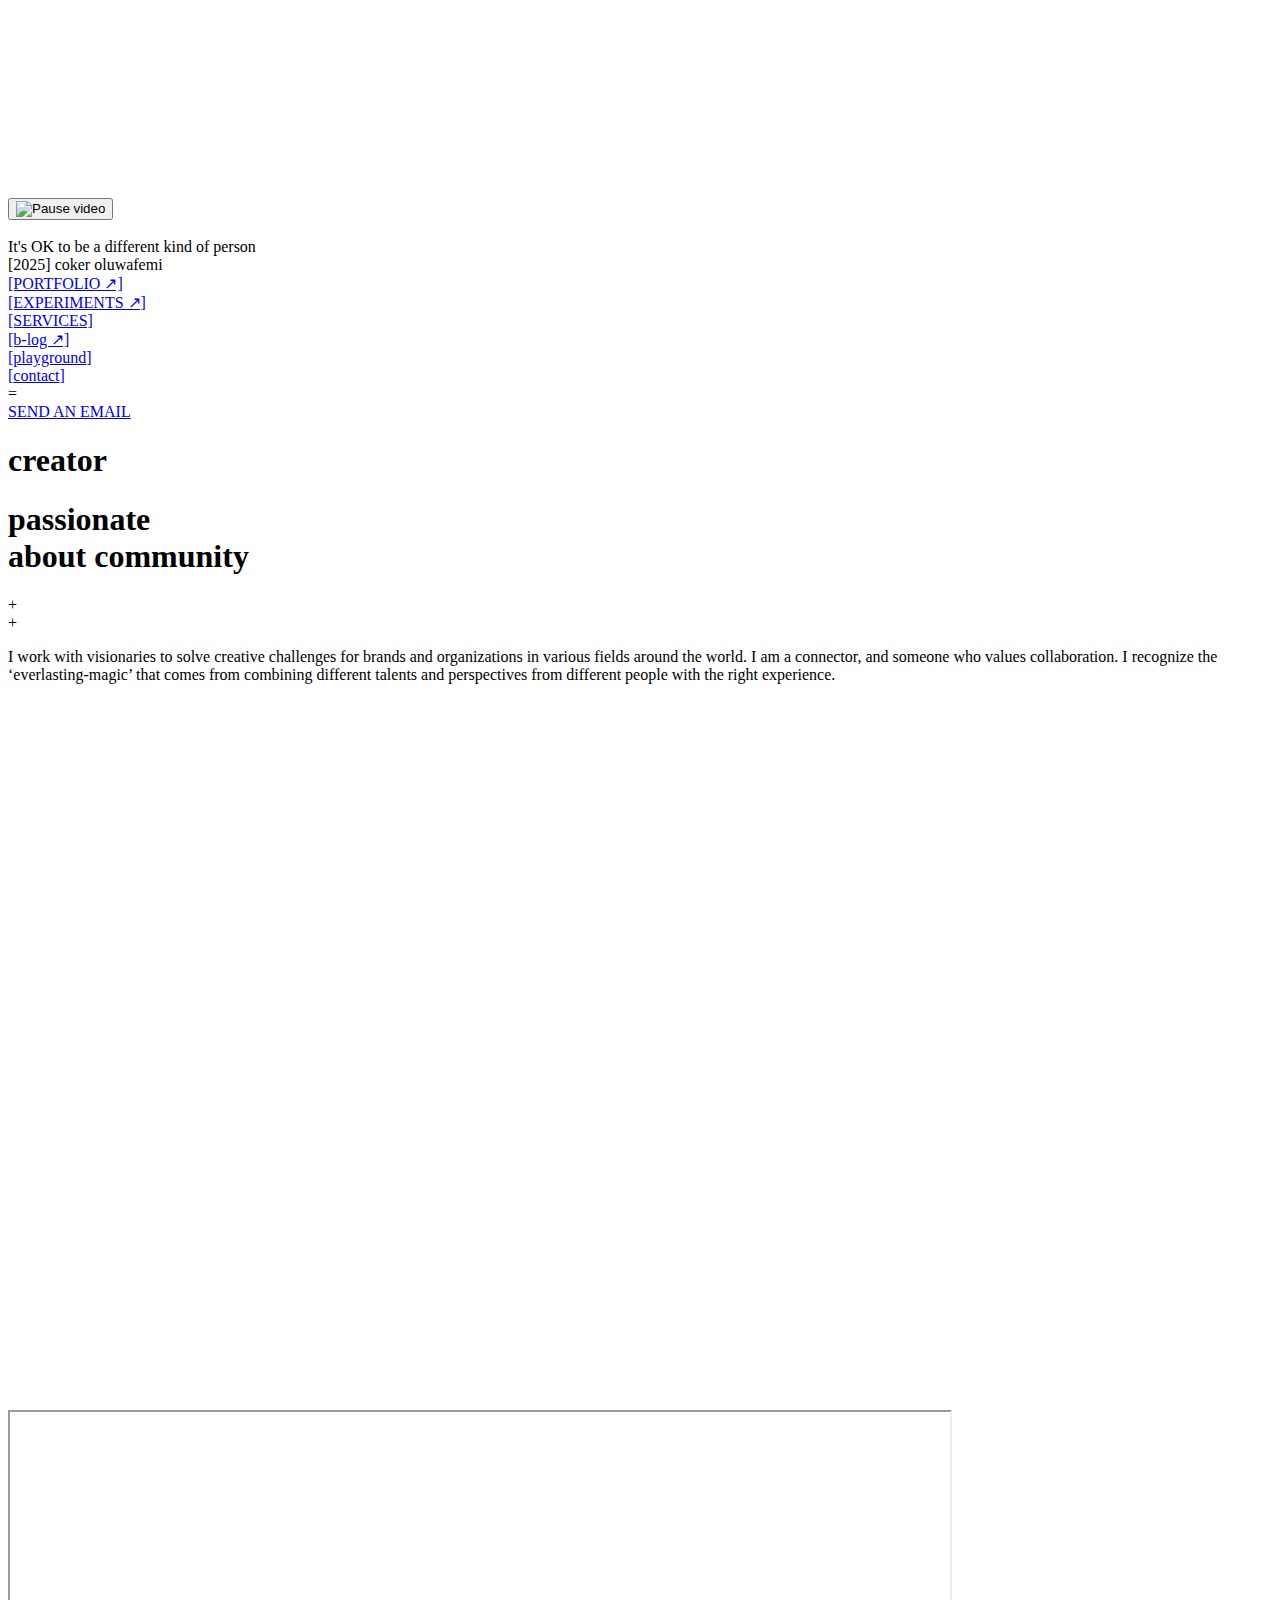
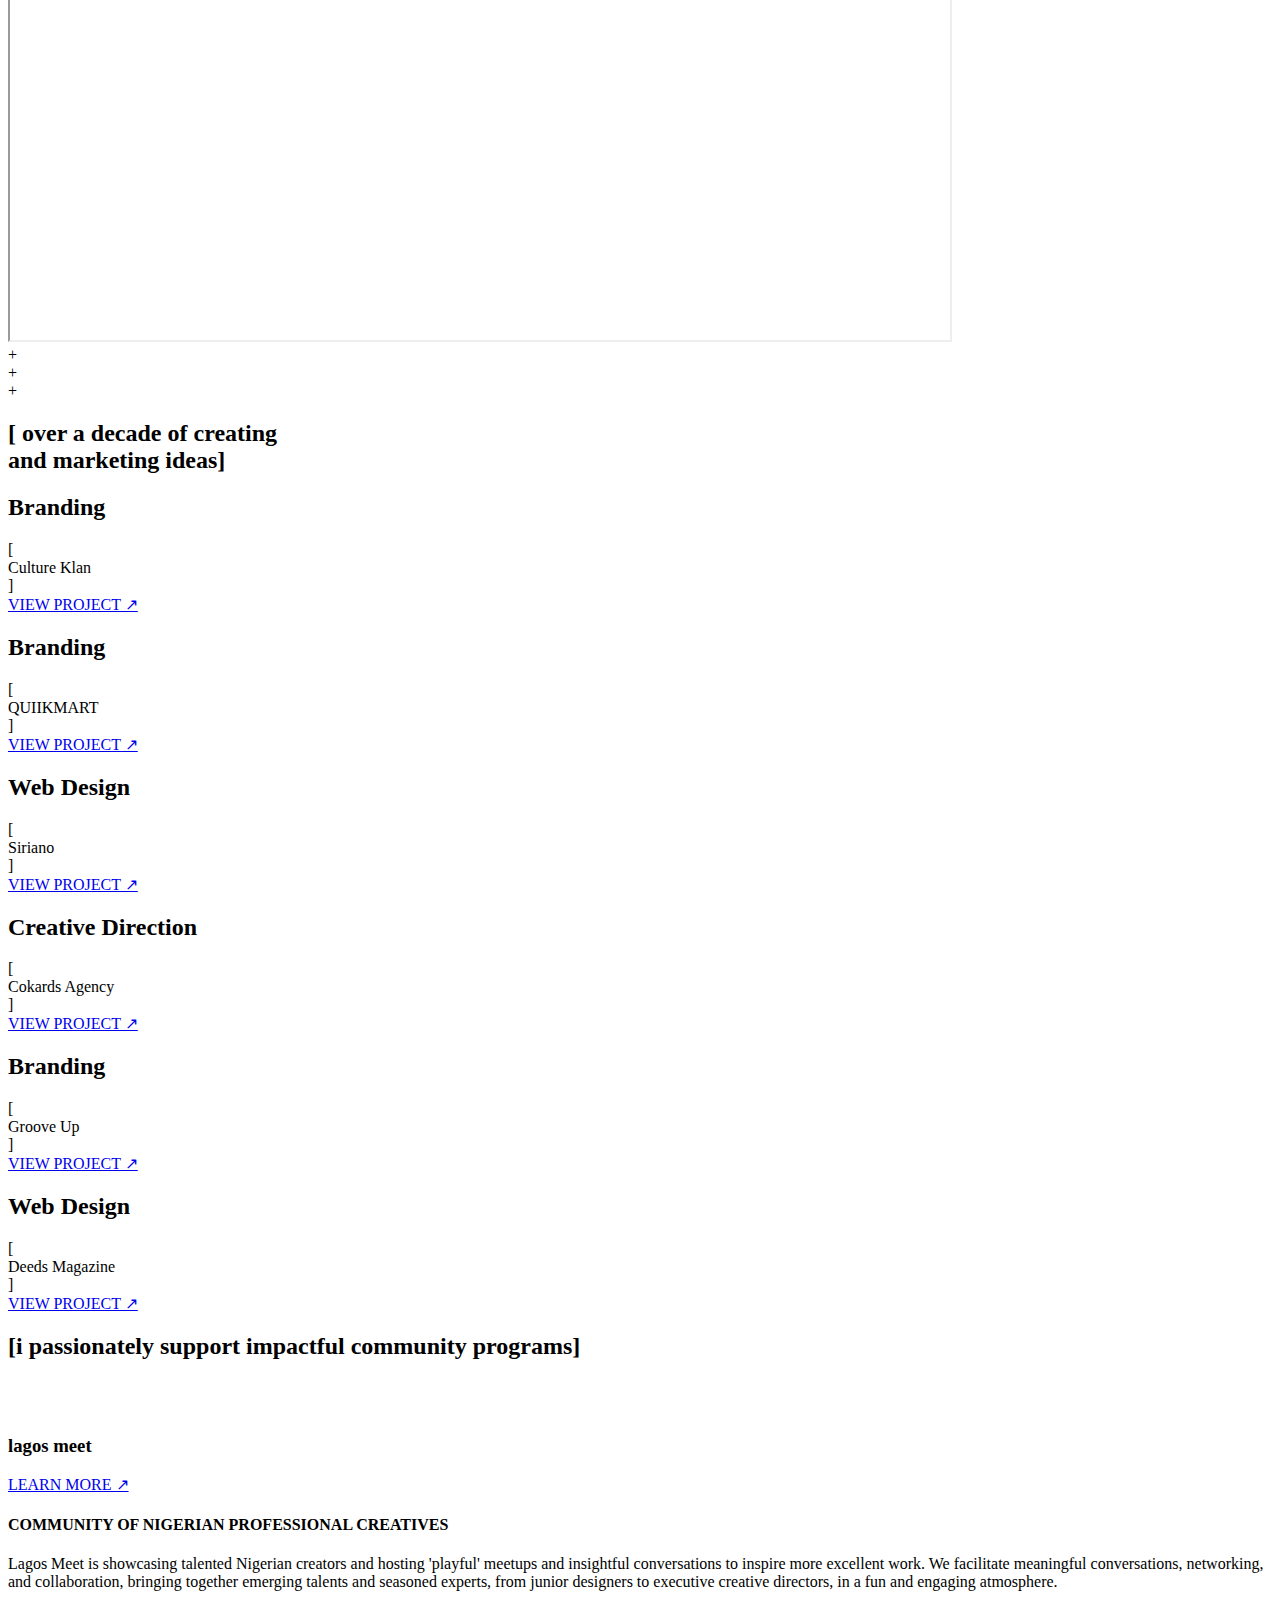
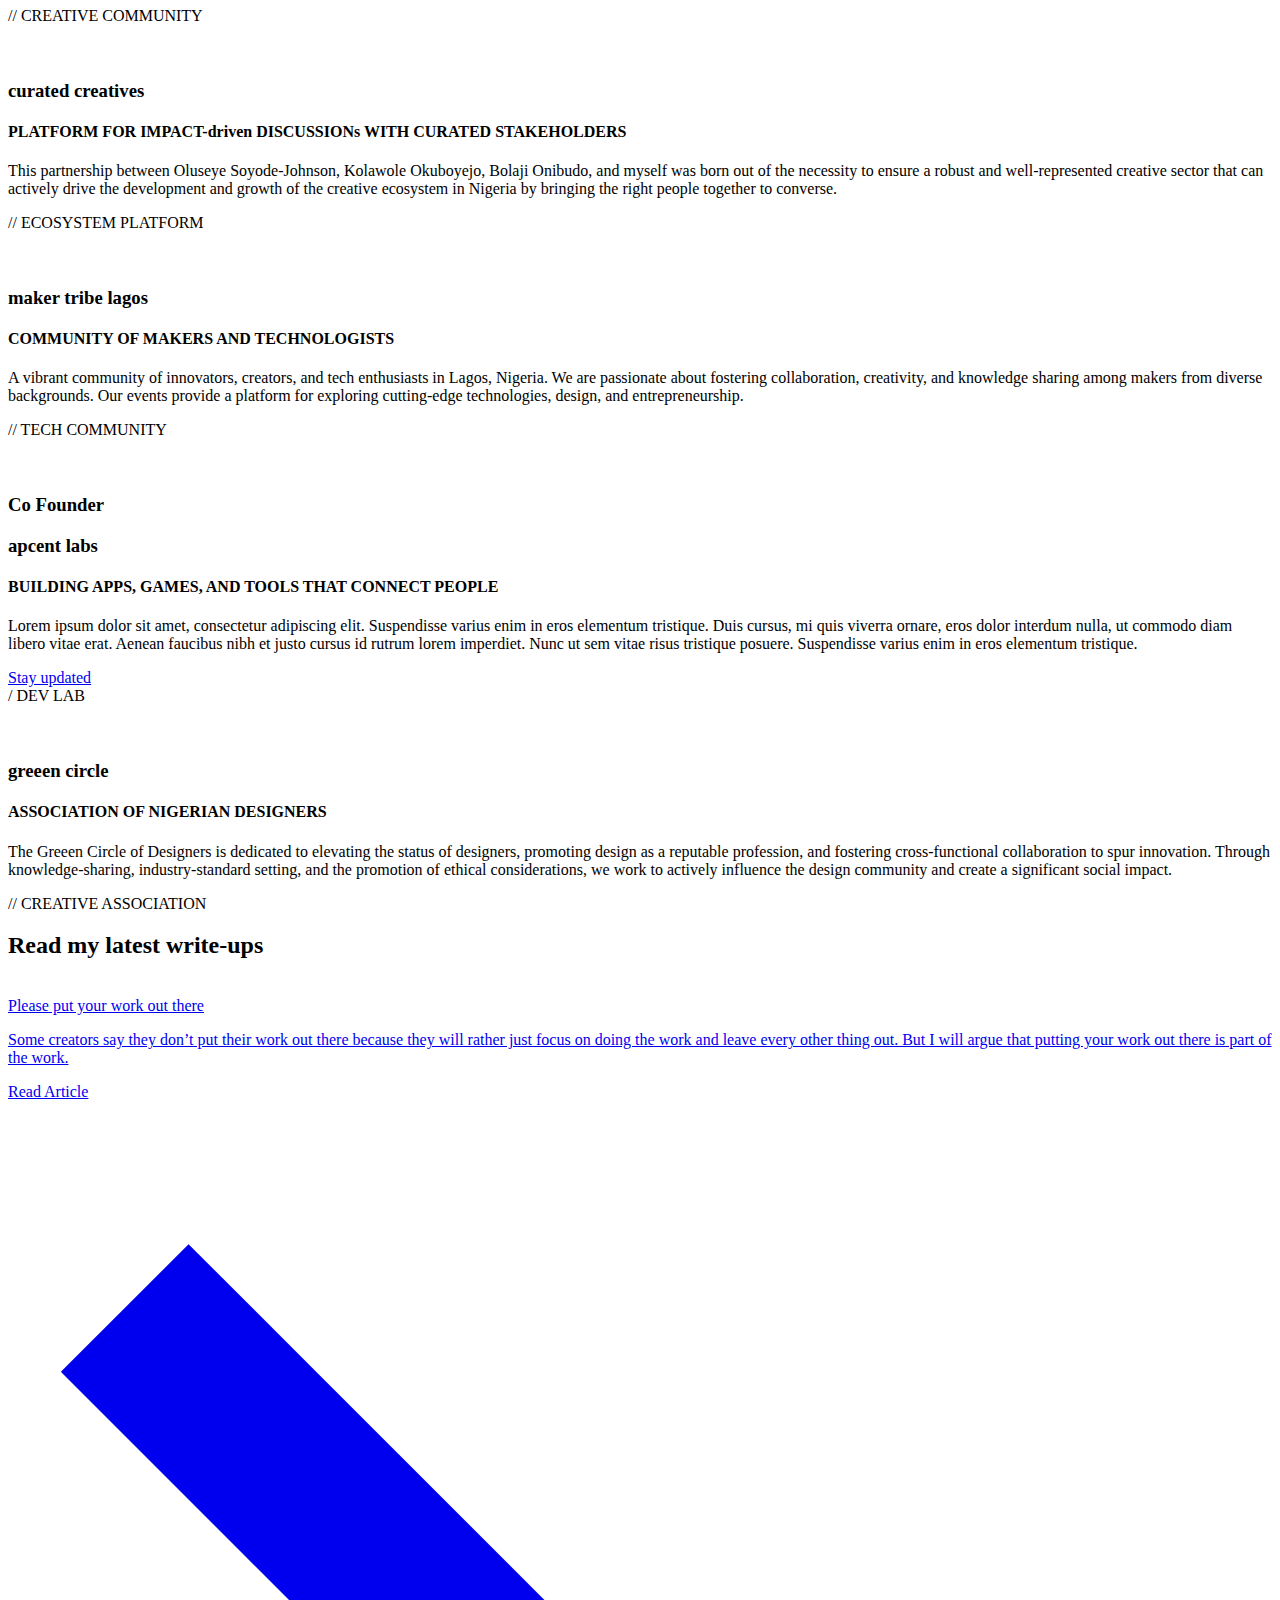
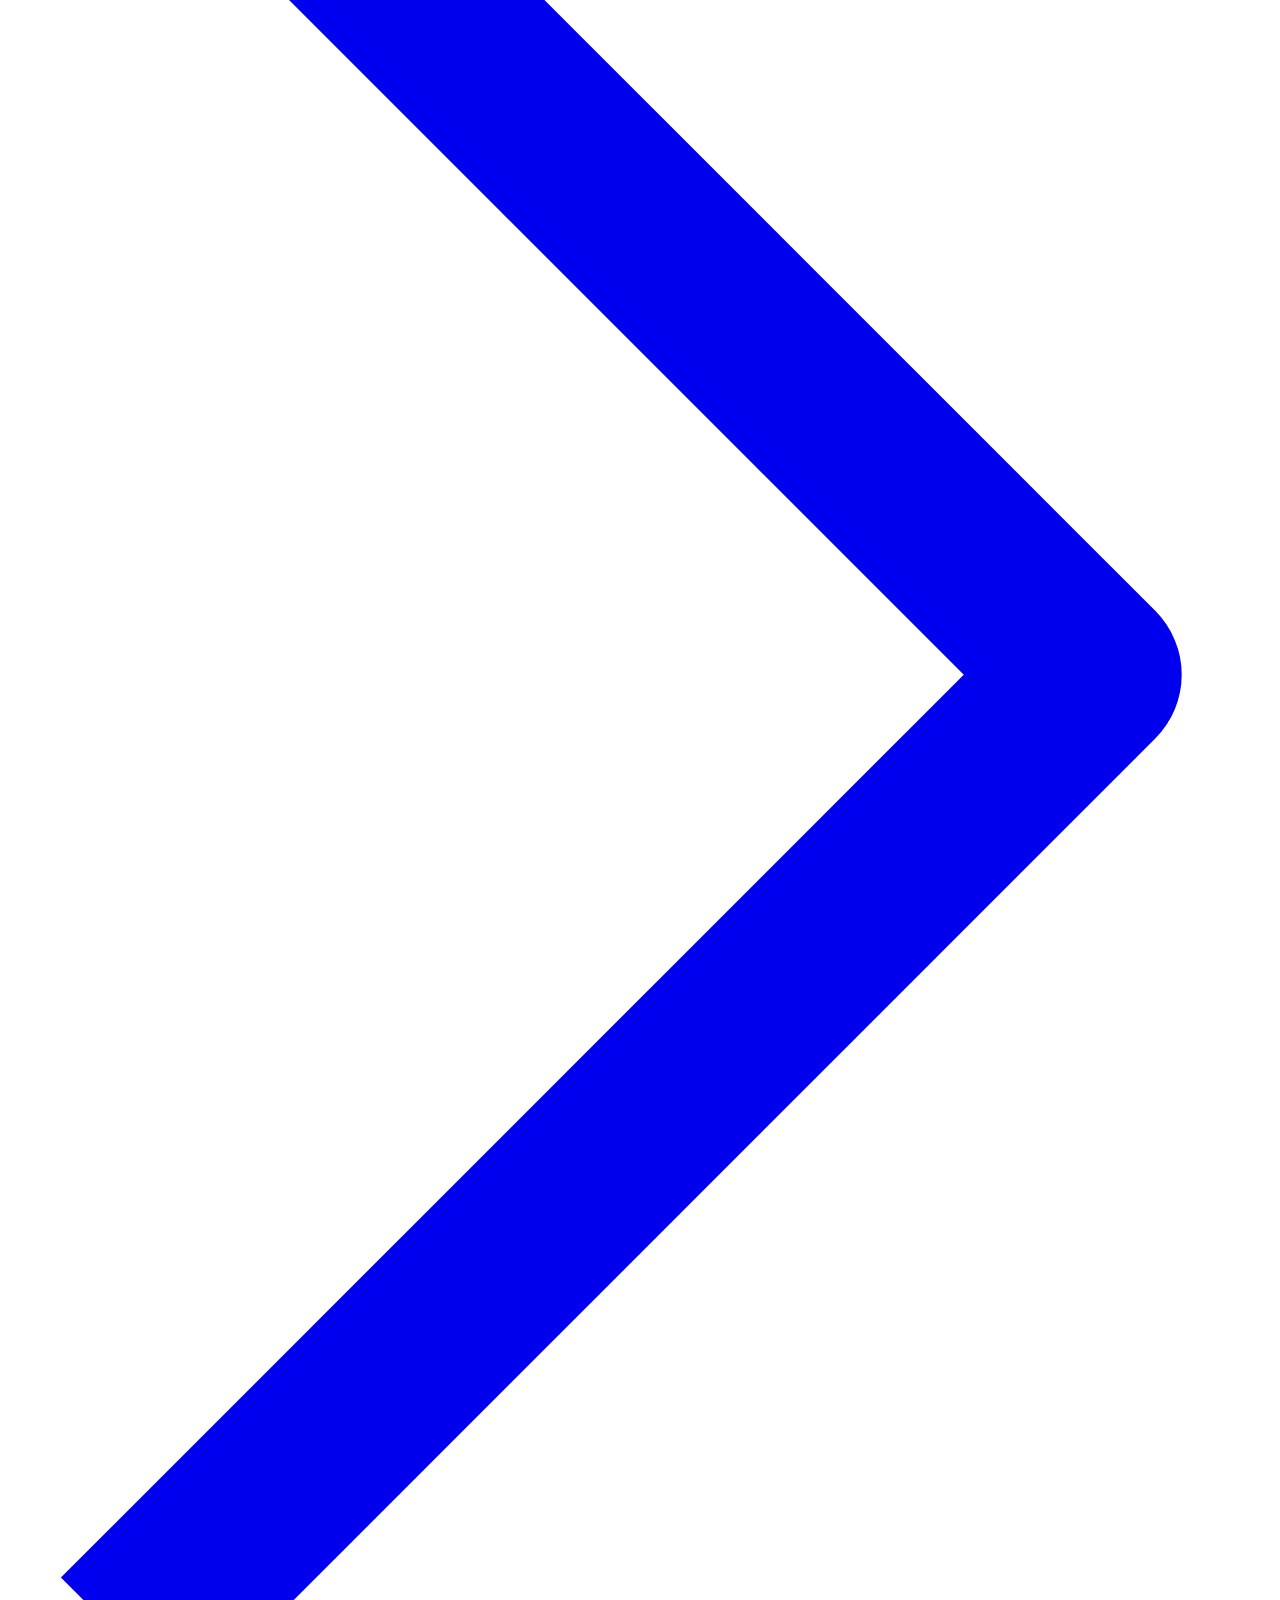
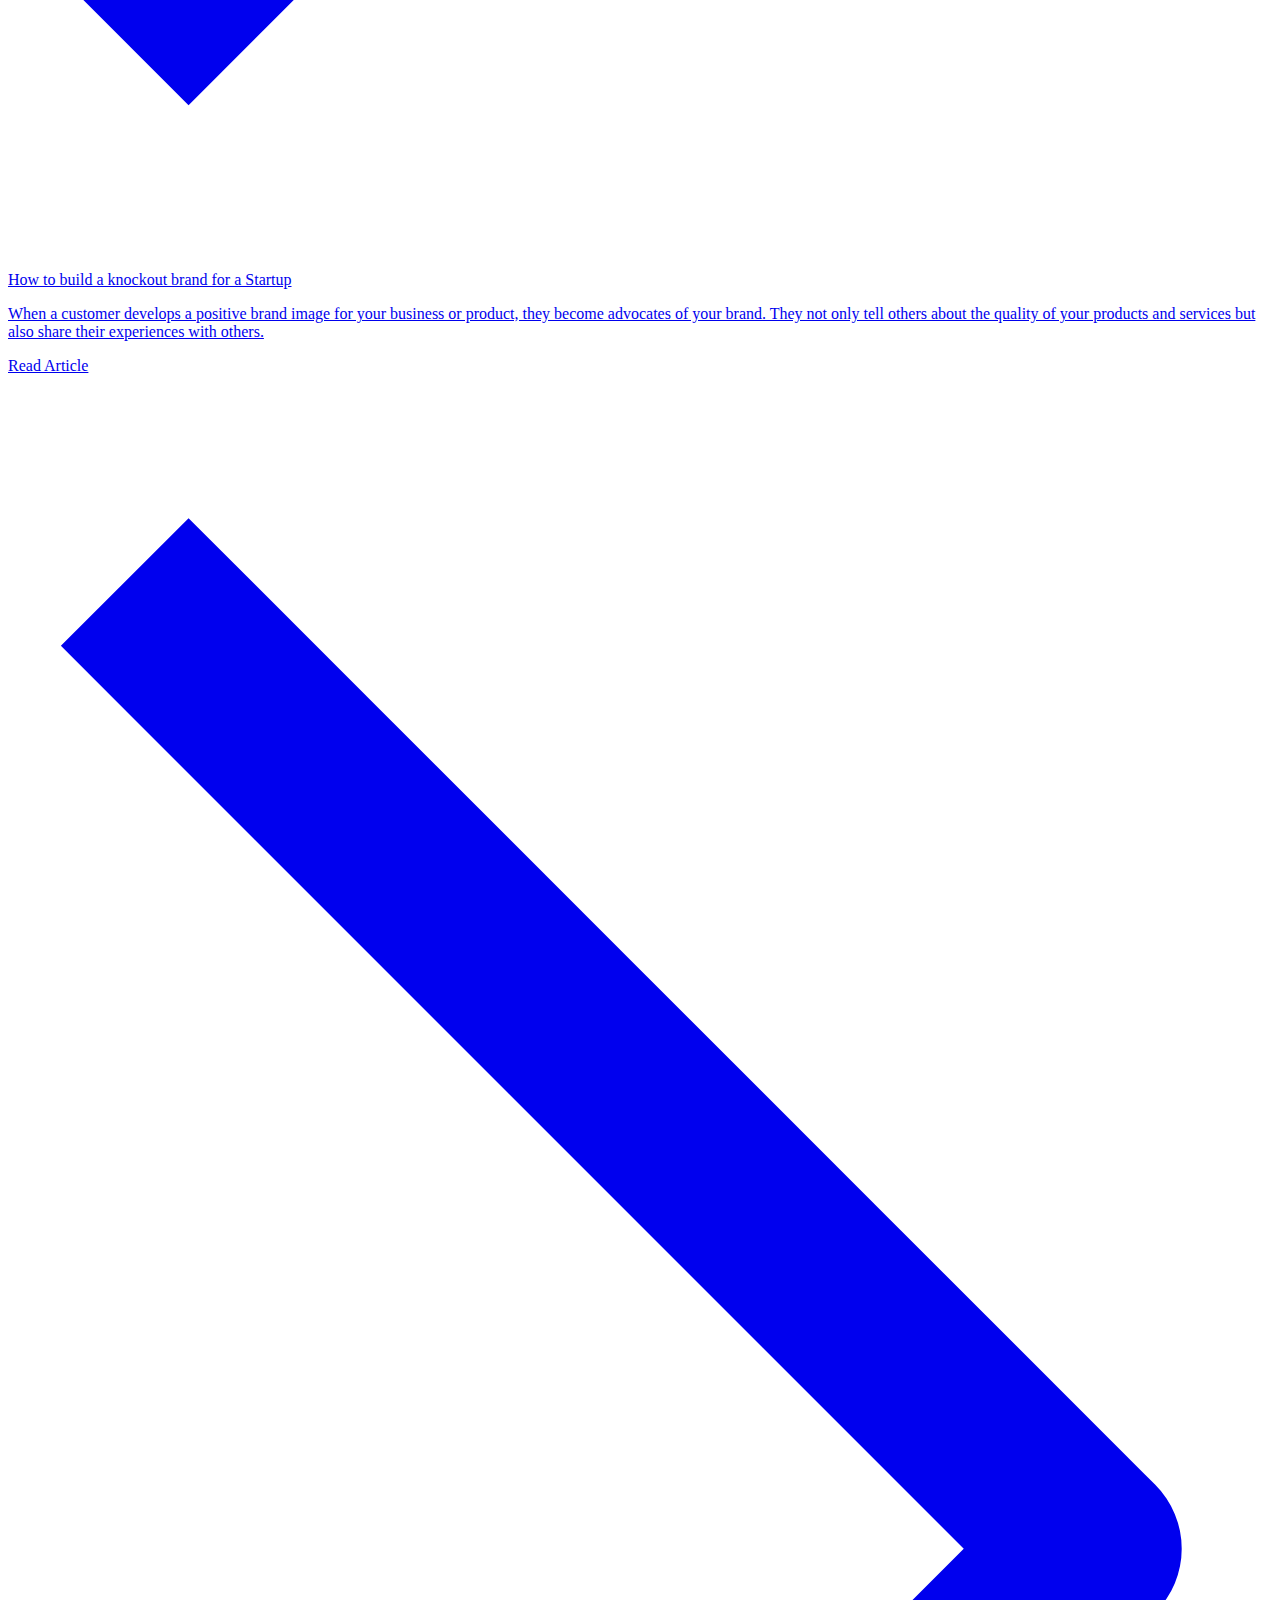
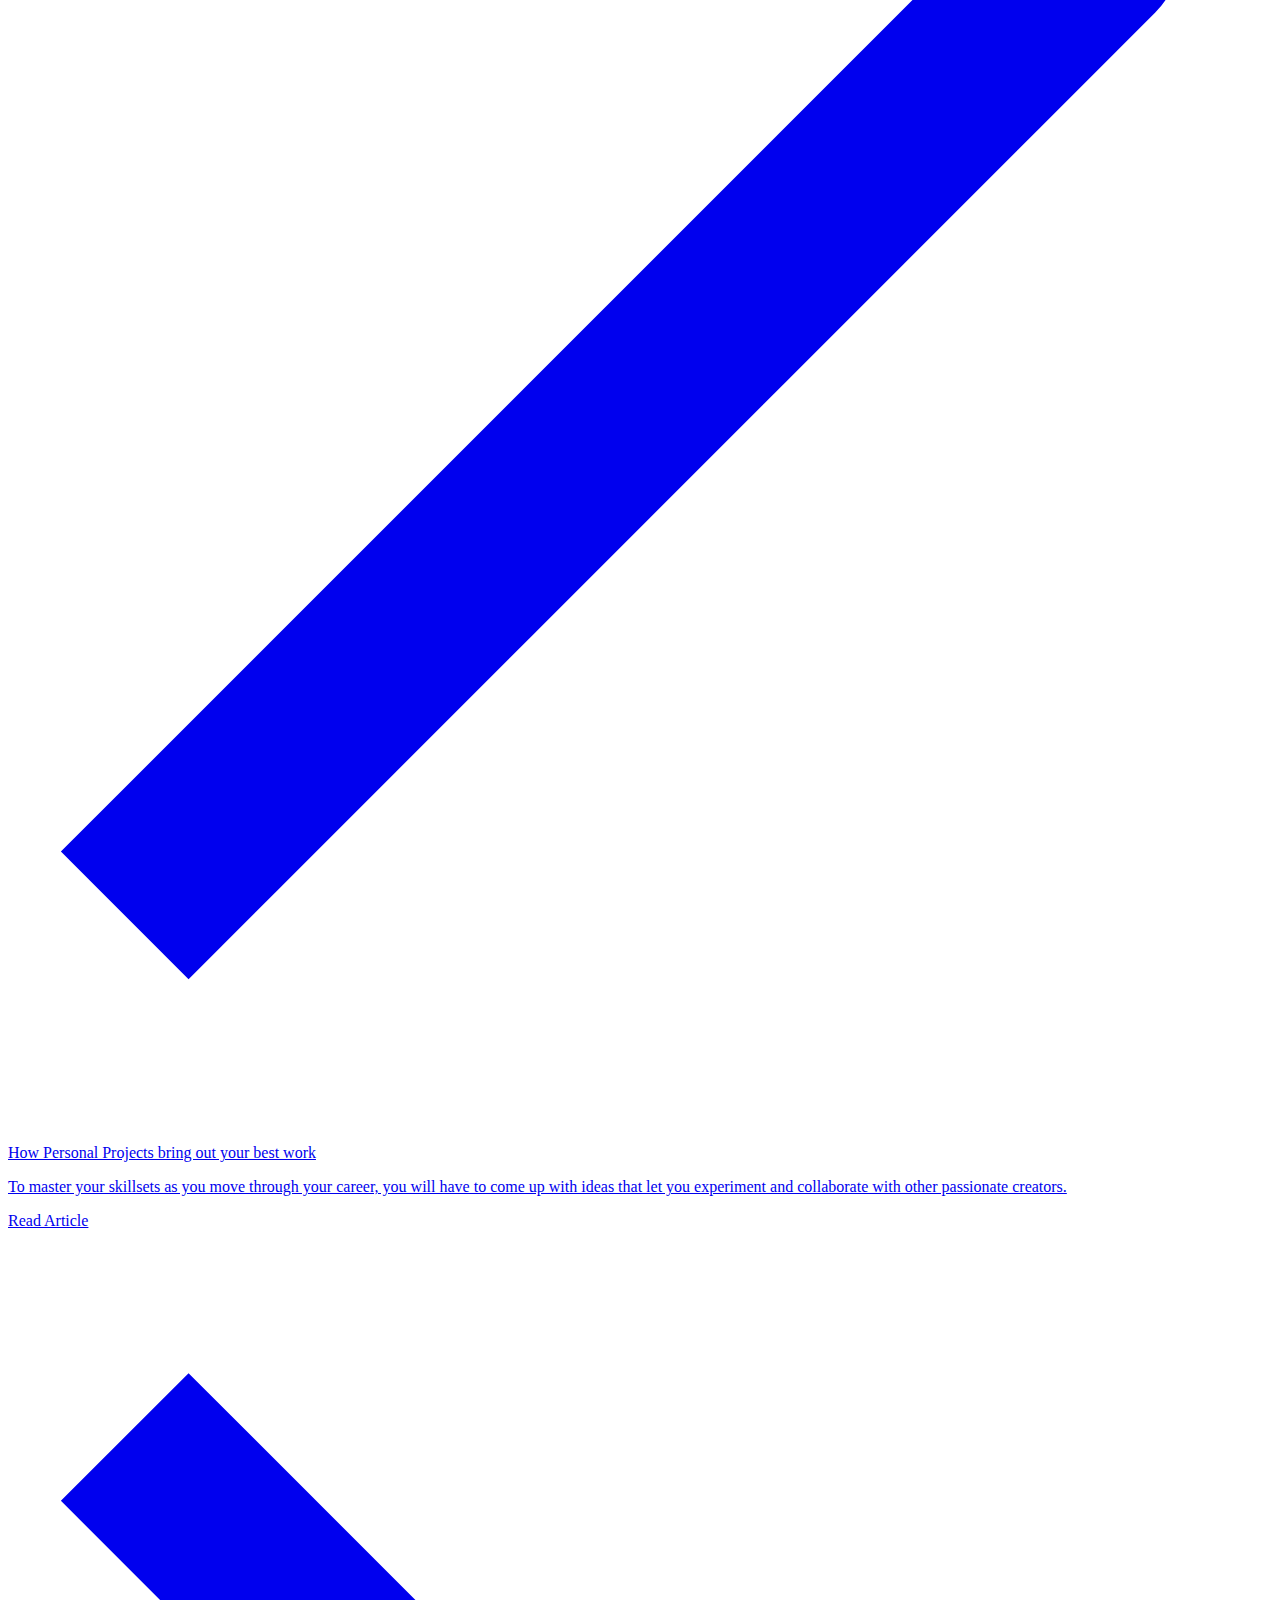
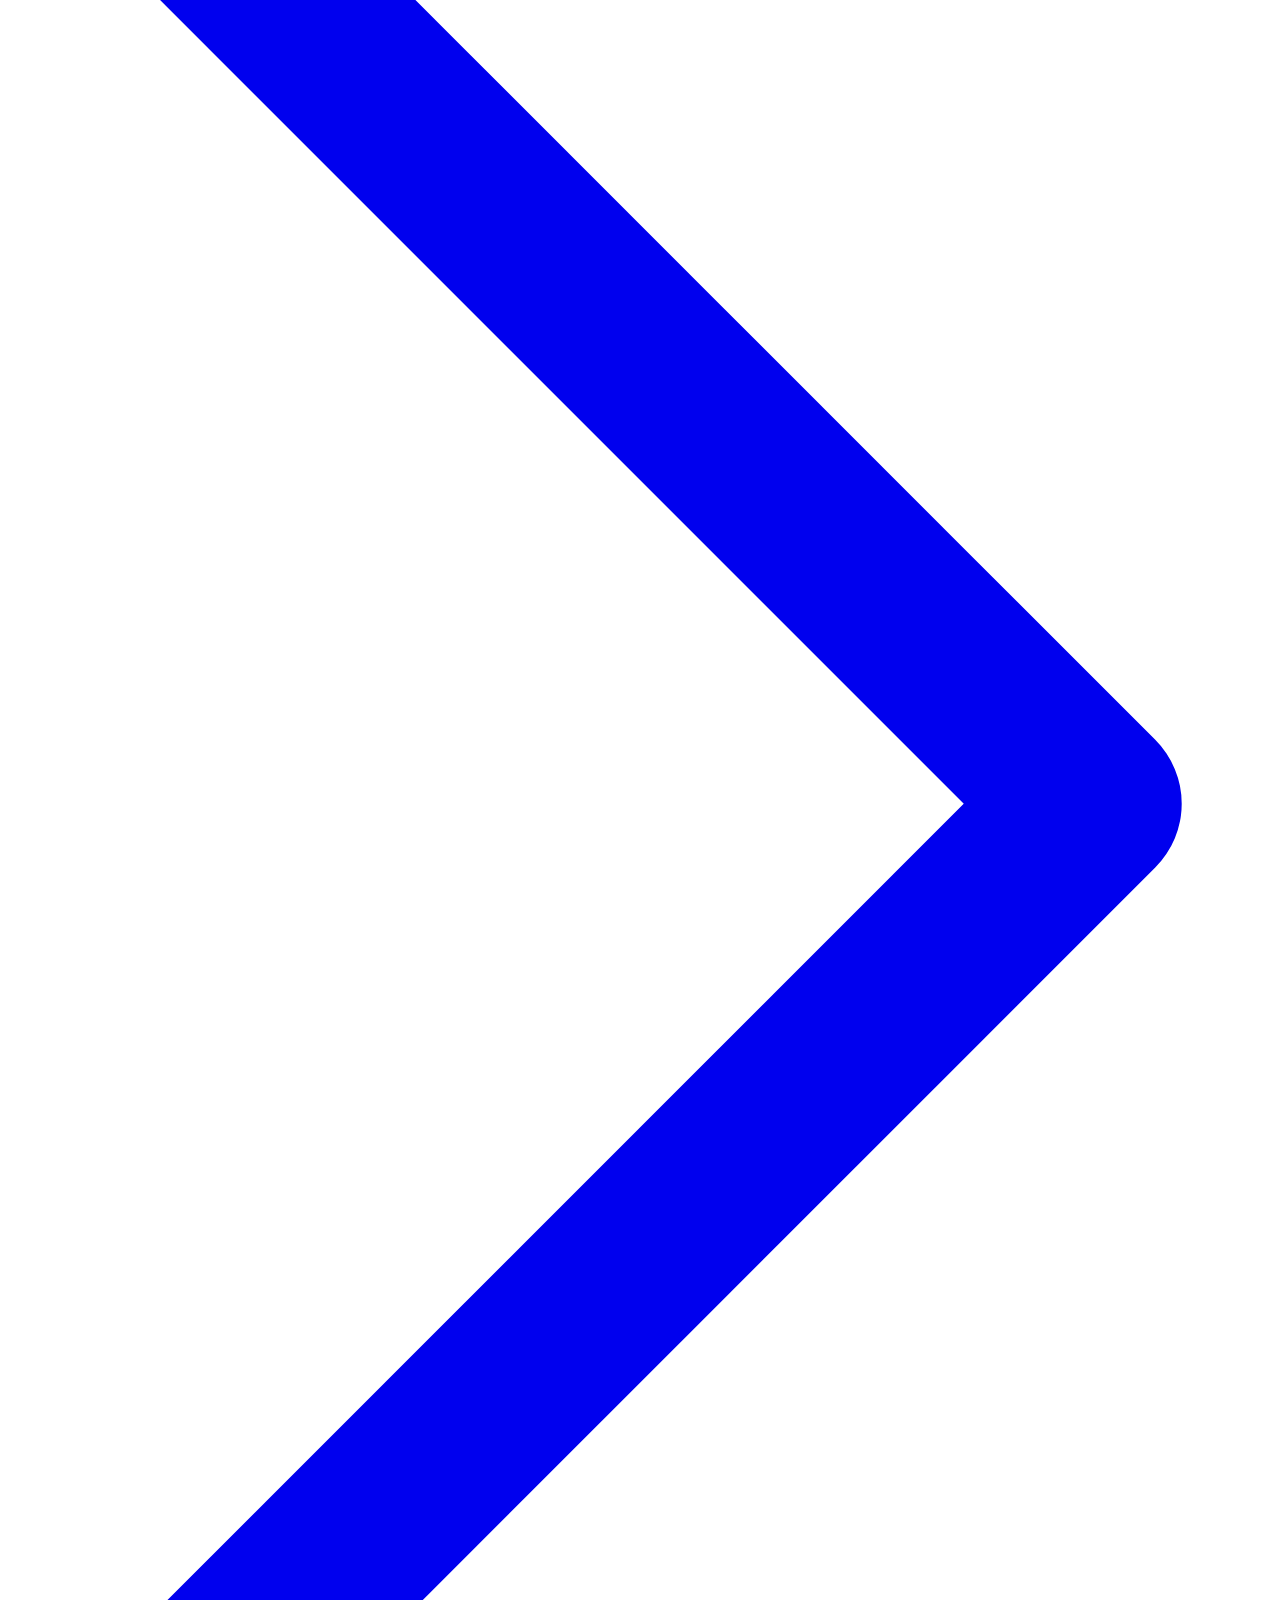
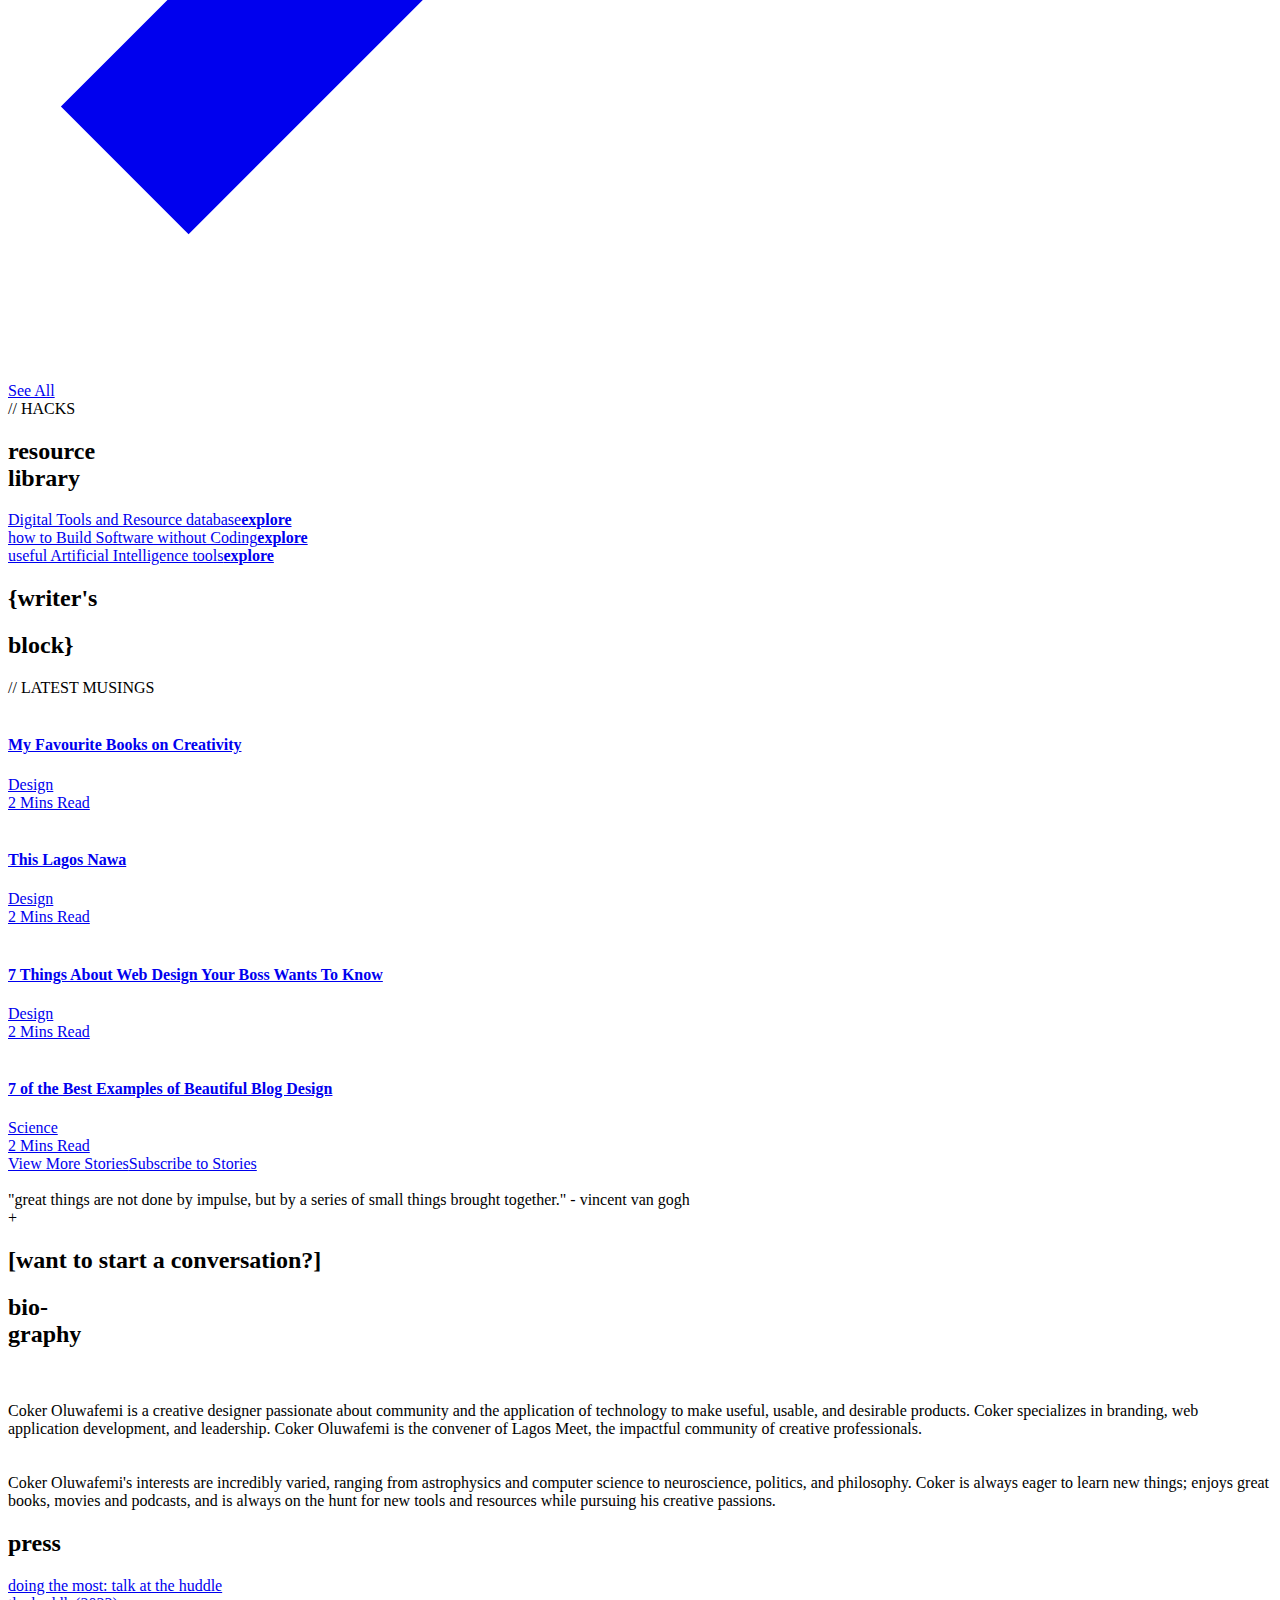
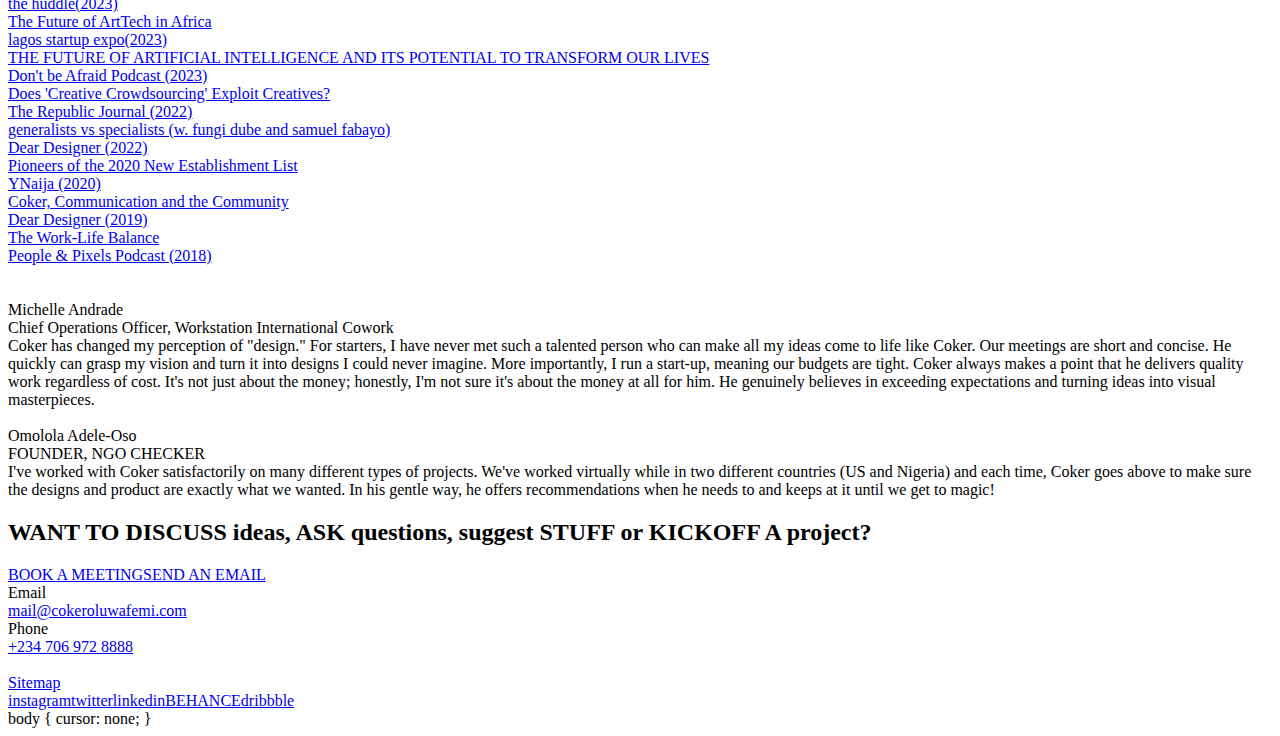
==== commit 90f82d0a: "Update index.html" ====
--- a/index.html
+++ b/index.html
@@ -1,5 +1,5 @@
 
-<!DOCTYPE html><!-- This site was created in Webflow. https://webflow.com --><!-- Last Published: Thu Dec 26 2024 14:08:43 GMT+0000 (Coordinated Universal Time) --><html data-wf-domain="oluwafemis-website-and-profile.webflow.io" data-wf-page="63e5e8d05ff3a97284d4171c" data-wf-site="63e5e8d05ff3a9cf79d4171b" data-wf-status="1" lang="en"><head><meta charset="utf-8"/><title>Coker Oluwafemi - Creative Technologist Passionate About Community</title><meta content="Coker Oluwafemi is a creative designer passionate about community and the application of technology to make useful, usable, and desirable products. Coker specializes in branding, web application development, and leadership. Coker Oluwafemi is the convener of Lagos Meet, the impactful community of creative professionals." name="description"/><meta content="Coker Oluwafemi - Creative Technologist Passionate About Community" property="og:title"/><meta content="Coker Oluwafemi is a creative designer passionate about community and the application of technology to make useful, usable, and desirable products. Coker specializes in branding, web application development, and leadership. Coker Oluwafemi is the convener of Lagos Meet, the impactful community of creative professionals." property="og:description"/><meta content="Coker Oluwafemi - Creative Technologist Passionate About Community" property="twitter:title"/><meta content="Coker Oluwafemi is a creative designer passionate about community and the application of technology to make useful, usable, and desirable products. Coker specializes in branding, web application development, and leadership. Coker Oluwafemi is the convener of Lagos Meet, the impactful community of creative professionals." property="twitter:description"/><meta property="og:type" content="website"/><meta content="summary_large_image" name="twitter:card"/><meta content="width=device-width, initial-scale=1" name="viewport"/><meta content="Webflow" name="generator"/><link href="https://cdn.prod.website-files.com/63e5e8d05ff3a9cf79d4171b/css/oluwafemis-website-and-profile.webflow.3dbbbd182.css" rel="stylesheet" type="text/css"/><link href="https://fonts.googleapis.com" rel="preconnect"/><link href="https://fonts.gstatic.com" rel="preconnect" crossorigin="anonymous"/><script src="https://ajax.googleapis.com/ajax/libs/webfont/1.6.26/webfont.js" type="text/javascript"></script><script type="text/javascript">WebFont.load({  google: {    families: ["Exo:100,100italic,200,200italic,300,300italic,400,400italic,500,500italic,600,600italic,700,700italic,800,800italic,900,900italic","Ubuntu:300,300italic,400,400italic,500,500italic,700,700italic","Open Sans:300,300italic,400,400italic,600,600italic,700,700italic,800,800italic","Montserrat:100,100italic,200,200italic,300,300italic,400,400italic,500,500italic,600,600italic,700,700italic,800,800italic,900,900italic","Archivo:100,200,300,regular,500,600,700,800,900,italic","Space Mono:regular,italic,700"]  }});</script><script type="text/javascript">!function(o,c){var n=c.documentElement,t=" w-mod-";n.className+=t+"js",("ontouchstart"in o||o.DocumentTouch&&c instanceof DocumentTouch)&&(n.className+=t+"touch")}(window,document);</script><link href="https://cdn.prod.website-files.com/63e5e8d05ff3a9cf79d4171b/6477ce57f9eecf958e63b53b_Group%2017.png" rel="shortcut icon" type="image/x-icon"/><link href="https://cdn.prod.website-files.com/63e5e8d05ff3a9cf79d4171b/6477c9d4107ad31b724f1584_256.jpg" rel="apple-touch-icon"/><style>
+<!DOCTYPE html><!-- This site was created in Webflow. https://webflow.com --><!-- Last Published: Thu Dec 26 2024 14:47:53 GMT+0000 (Coordinated Universal Time) --><html data-wf-domain="oluwafemis-website-and-profile.webflow.io" data-wf-page="63e5e8d05ff3a97284d4171c" data-wf-site="63e5e8d05ff3a9cf79d4171b" data-wf-status="1" lang="en"><head><meta charset="utf-8"/><title>Coker Oluwafemi - Creative Technologist Passionate About Community</title><meta content="Coker Oluwafemi is a creative designer passionate about community and the application of technology to make useful, usable, and desirable products. Coker specializes in branding, web application development, and leadership. Coker Oluwafemi is the convener of Lagos Meet, the impactful community of creative professionals." name="description"/><meta content="Coker Oluwafemi - Creative Technologist Passionate About Community" property="og:title"/><meta content="Coker Oluwafemi is a creative designer passionate about community and the application of technology to make useful, usable, and desirable products. Coker specializes in branding, web application development, and leadership. Coker Oluwafemi is the convener of Lagos Meet, the impactful community of creative professionals." property="og:description"/><meta content="Coker Oluwafemi - Creative Technologist Passionate About Community" property="twitter:title"/><meta content="Coker Oluwafemi is a creative designer passionate about community and the application of technology to make useful, usable, and desirable products. Coker specializes in branding, web application development, and leadership. Coker Oluwafemi is the convener of Lagos Meet, the impactful community of creative professionals." property="twitter:description"/><meta property="og:type" content="website"/><meta content="summary_large_image" name="twitter:card"/><meta content="width=device-width, initial-scale=1" name="viewport"/><meta content="Webflow" name="generator"/><link href="https://cdn.prod.website-files.com/63e5e8d05ff3a9cf79d4171b/css/oluwafemis-website-and-profile.webflow.574756169.css" rel="stylesheet" type="text/css"/><link href="https://fonts.googleapis.com" rel="preconnect"/><link href="https://fonts.gstatic.com" rel="preconnect" crossorigin="anonymous"/><script src="https://ajax.googleapis.com/ajax/libs/webfont/1.6.26/webfont.js" type="text/javascript"></script><script type="text/javascript">WebFont.load({  google: {    families: ["Exo:100,100italic,200,200italic,300,300italic,400,400italic,500,500italic,600,600italic,700,700italic,800,800italic,900,900italic","Ubuntu:300,300italic,400,400italic,500,500italic,700,700italic","Open Sans:300,300italic,400,400italic,600,600italic,700,700italic,800,800italic","Montserrat:100,100italic,200,200italic,300,300italic,400,400italic,500,500italic,600,600italic,700,700italic,800,800italic,900,900italic","Archivo:100,200,300,regular,500,600,700,800,900,italic","Space Mono:regular,italic,700"]  }});</script><script type="text/javascript">!function(o,c){var n=c.documentElement,t=" w-mod-";n.className+=t+"js",("ontouchstart"in o||o.DocumentTouch&&c instanceof DocumentTouch)&&(n.className+=t+"touch")}(window,document);</script><link href="https://cdn.prod.website-files.com/63e5e8d05ff3a9cf79d4171b/6477ce57f9eecf958e63b53b_Group%2017.png" rel="shortcut icon" type="image/x-icon"/><link href="https://cdn.prod.website-files.com/63e5e8d05ff3a9cf79d4171b/6477c9d4107ad31b724f1584_256.jpg" rel="apple-touch-icon"/><style>
   body {
     overflow: none;
   }
@@ -16,13 +16,13 @@
       width: 100%;
       object-fit: cover;
     }
-  }</style><img data-wf-bgvideo-fallback-img="true" src="https://cdn.prod.website-files.com/63e5e8d05ff3a9cf79d4171b%2F676aff21c8f1fd46b8f127c4_1224%281%29%20%281%29-poster-00001.jpg" alt=""/></noscript><div aria-live="polite"><button type="button" data-w-bg-video-control="true" aria-controls="1b4ccdb5-e4e1-cada-7eb3-2a67a6c7fb41-video" class="w-backgroundvideo-backgroundvideoplaypausebutton play-pause-button w-background-video--control"><span><img src="https://cdn.prod.website-files.com/63e5e8d05ff3a9cf79d4171b/6640d081f51f13175e5a3e32_pause%20buttonjdks.svg" loading="lazy" width="82.5" alt="Pause video"/></span><span hidden=""><img loading="lazy" width="88.5" alt="Play video" src="https://cdn.prod.website-files.com/63e5e8d05ff3a9cf79d4171b/6640d081bed0f3cd6a241a9e_play%20buttonhuew.svg"/></span></button></div><div class="div-block-15"></div></div></section><section data-scroll-section="3" class="hero-section"><div class="loading-screen-container"><div class="loader-content-container"><div class="loader-container"><div class="div-block"></div></div><div class="div-block-2"><img src="https://cdn.prod.website-files.com/63e5e8d05ff3a9cf79d4171b/640246c0ea11d664b8645173_Group%204.svg" loading="lazy" alt="" class="image"/><div class="small-text">It&#x27;s OK to be a different kind of person</div></div></div></div><div class="services"><div class="appendix-link title">[<span id="year" class="text-span-2">2025</span>] <span class="name">coker oluwafemi</span></div><a href="https://docs.google.com/presentation/d/1mcZ1VWH6nENpQ0s7Nxe0WzZGsbiUKBwmQUZ72zF5xIE/edit?usp=sharing" target="_blank" class="link-block-header w-inline-block"><div class="appendix-link title time mouse-link">[PORTFOLIO]</div></a><a href="https://www.instagram.com/cokeroluwafemi/" target="_blank" class="link-block-header w-inline-block"><div class="appendix-link title time mouse-link">[EXPERIMENTS]</div></a><a href="http://cokeroluwafemi.com/services" class="link-block-header w-inline-block"><div class="appendix-link title time">[SERVICES]</div></a><a href="https://cokeroluwafemi.substack.com/" target="_blank" class="link-block-header w-inline-block"><div class="appendix-link title time">[b-log]</div></a><a href="/services" target="_blank" class="link-block-5 w-inline-block"><div class="appendix-link title link">[<span class="s-a">playground</span>]</div><div class="appendix-link title link">[<span class="s-a">contact</span>]</div></a><div data-w-id="99d1a274-944b-284f-623b-bfecb9862d7a" class="appendix-link menu">=</div><a href="mailto:cokeroluwafemif@gmail.com " class="button-2 send w-button">SEND AN EMAIL</a></div><h1 data-scroll="1" data-scroll-speed="2" class="other small"></h1><h1 data-scroll="1" data-scroll-speed="2" class="other small"><strong id="heading-text" data-scroll-speed="1" data-scroll="1" data-scroll-delay="0.06" class="fade-up small">creator</strong></h1><h1 data-scroll="1" data-scroll-speed="2" class="other small"><strong id="heading-text" data-scroll-speed="1" data-scroll="1" data-scroll-delay="0.06" class="fade-up small right">passionate<br/>about community</strong></h1><div class="appendix-link right big-label not-absolute">+</div><div class="appendix-link left big-label">+</div><p class="small-text middle">I work with visionaries to solve creative challenges for brands and organizations in various fields around the world. I am a connector, and someone who values collaboration. I recognize the ‘everlasting-magic’ that comes from combining different talents and perspectives from different people with the right experience.</p></section><div id="about-me" class="biography-section"><div class="div-block-11"><div class="div-block-12"><div data-w-id="8ec4d928-f309-f509-611c-9a9e26db22b5" style="padding-top:56.17021276595745%" class="background-video w-video w-embed"><iframe class="embedly-embed" src="//cdn.embedly.com/widgets/media.html?src=https%3A%2F%2Fwww.youtube.com%2Fembed%2FwG3Mv3NhZ0s%3Ffeature%3Doembed&display_name=YouTube&url=https%3A%2F%2Fwww.youtube.com%2Fwatch%3Fv%3DwG3Mv3NhZ0s&image=https%3A%2F%2Fi.ytimg.com%2Fvi%2FwG3Mv3NhZ0s%2Fhqdefault.jpg&key=96f1f04c5f4143bcb0f2e68c87d65feb&type=text%2Fhtml&schema=youtube" width="940" height="528" scrolling="no" allowfullscreen title="Doing the most | Coker Oluwafemi"></iframe></div></div></div><div class="dividing home-menu"></div><div class="embed-link"></div><div class="appendix-link right big-label">+</div><div class="appendix-link menu centre">+</div><div class="appendix-link left big-label">+</div></div><div class="selected-works-container content"><h2 class="heading-5 long"><span class="green">[</span><span class="total-showcase"> over a decade of creating <br/>and marketing ideas</span><span class="green">]</span></h2><main class="main-wrapper"><div class="card-grid__wrapper w-dyn-list"><div role="list" class="card-grid w-dyn-items"><div id="w-node-_6454ac7c-d934-6fa4-9cbf-b31f29672a91-84d4171c" role="listitem" class="card w-dyn-item"><a id="w-node-cc7cf7b0-6efc-d1ac-8621-48a5d3342434-84d4171c" href="https://www.behance.net/gallery/186987389/Culture-Klan" target="_blank" class="link-block-8 w-inline-block"><div id="porfolio-img" style="background-image:url(&quot;https://cdn.prod.website-files.com/640658c805c137131c7f8301/657fff7cb452e23ec955f473_Group%2082.jpg&quot;)" class="porfolio-img w-node-c7101689-8cf3-6397-c609-8ae2960479ae-84d4171c"></div></a><h2 data-splitting="" class="card__title">Branding</h2><div class="something"><div class="case-study-title kind">[</div><div class="card__date kind white">Culture Klan</div><div class="case-study-title kind">]</div><a href="https://www.behance.net/gallery/186987389/Culture-Klan" target="_blank" class="link-block-9 w-inline-block"><div class="card__date kind">VIEW PROJECT</div></a></div><div id="w-node-fa7b484e-543f-8bc7-03b0-edcb6b0ac648-84d4171c" class="embed w-embed"><div class="card__img" style="background-image:url(https://cdn.prod.website-files.com/640658c805c137131c7f8301/657fff7cb452e23ec955f473_Group%2082.jpg)"></div></div></div><div id="w-node-_6454ac7c-d934-6fa4-9cbf-b31f29672a91-84d4171c" role="listitem" class="card w-dyn-item"><a id="w-node-cc7cf7b0-6efc-d1ac-8621-48a5d3342434-84d4171c" href="https://www.behance.net/gallery/192546109/Quiikmart" target="_blank" class="link-block-8 w-inline-block"><div id="porfolio-img" style="background-image:url(&quot;https://cdn.prod.website-files.com/640658c805c137131c7f8301/676d64dbed2ae13fa1f8818e_191a01192546109.65ddad9acf576.jpg&quot;)" class="porfolio-img w-node-c7101689-8cf3-6397-c609-8ae2960479ae-84d4171c"></div></a><h2 data-splitting="" class="card__title">Branding</h2><div class="something"><div class="case-study-title kind">[</div><div class="card__date kind white">QUIIKMART</div><div class="case-study-title kind">]</div><a href="https://www.behance.net/gallery/192546109/Quiikmart" target="_blank" class="link-block-9 w-inline-block"><div class="card__date kind">VIEW PROJECT</div></a></div><div id="w-node-fa7b484e-543f-8bc7-03b0-edcb6b0ac648-84d4171c" class="embed w-embed"><div class="card__img" style="background-image:url(https://cdn.prod.website-files.com/640658c805c137131c7f8301/676d64dbed2ae13fa1f8818e_191a01192546109.65ddad9acf576.jpg)"></div></div></div><div id="w-node-_6454ac7c-d934-6fa4-9cbf-b31f29672a91-84d4171c" role="listitem" class="card w-dyn-item"><a id="w-node-cc7cf7b0-6efc-d1ac-8621-48a5d3342434-84d4171c" href="https://www.behance.net/gallery/187002217/Siriano?share=1" target="_blank" class="link-block-8 w-inline-block"><div id="porfolio-img" style="background-image:url(&quot;https://cdn.prod.website-files.com/640658c805c137131c7f8301/6489cc73f59af5ae3a7c50d8_Frame%202%20(1).png&quot;)" class="porfolio-img w-node-c7101689-8cf3-6397-c609-8ae2960479ae-84d4171c"></div></a><h2 data-splitting="" class="card__title">Web Design</h2><div class="something"><div class="case-study-title kind">[</div><div class="card__date kind white">Siriano</div><div class="case-study-title kind">]</div><a href="https://www.behance.net/gallery/187002217/Siriano?share=1" target="_blank" class="link-block-9 w-inline-block"><div class="card__date kind">VIEW PROJECT</div></a></div><div id="w-node-fa7b484e-543f-8bc7-03b0-edcb6b0ac648-84d4171c" class="embed w-embed"><div class="card__img" style="background-image:url(https://cdn.prod.website-files.com/640658c805c137131c7f8301/6489cc73f59af5ae3a7c50d8_Frame%202%20(1).png)"></div></div></div><div id="w-node-_6454ac7c-d934-6fa4-9cbf-b31f29672a91-84d4171c" role="listitem" class="card w-dyn-item"><a id="w-node-cc7cf7b0-6efc-d1ac-8621-48a5d3342434-84d4171c" href="https://www.behance.net/gallery/186984863/Cokards-Agency-Branding?share=1" target="_blank" class="link-block-8 w-inline-block"><div id="porfolio-img" style="background-image:url(&quot;https://cdn.prod.website-files.com/640658c805c137131c7f8301/6489c4292cf4c5b5c20d1479_9d0baee7d56e786f8f26d2beb6eb52b8.webp&quot;)" class="porfolio-img w-node-c7101689-8cf3-6397-c609-8ae2960479ae-84d4171c"></div></a><h2 data-splitting="" class="card__title">Creative Direction</h2><div class="something"><div class="case-study-title kind">[</div><div class="card__date kind white">Cokards Agency</div><div class="case-study-title kind">]</div><a href="https://www.behance.net/gallery/186984863/Cokards-Agency-Branding?share=1" target="_blank" class="link-block-9 w-inline-block"><div class="card__date kind">VIEW PROJECT</div></a></div><div id="w-node-fa7b484e-543f-8bc7-03b0-edcb6b0ac648-84d4171c" class="embed w-embed"><div class="card__img" style="background-image:url(https://cdn.prod.website-files.com/640658c805c137131c7f8301/6489c4292cf4c5b5c20d1479_9d0baee7d56e786f8f26d2beb6eb52b8.webp)"></div></div></div><div id="w-node-_6454ac7c-d934-6fa4-9cbf-b31f29672a91-84d4171c" role="listitem" class="card w-dyn-item"><a id="w-node-cc7cf7b0-6efc-d1ac-8621-48a5d3342434-84d4171c" href="https://www.behance.net/gallery/187000935/grooveup?share=1" target="_blank" class="link-block-8 w-inline-block"><div id="porfolio-img" style="background-image:url(&quot;https://cdn.prod.website-files.com/640658c805c137131c7f8301/6489c444ea1055fc87bba8e9_85cde67f83b7a9982c8961e80f8df85d.webp&quot;)" class="porfolio-img w-node-c7101689-8cf3-6397-c609-8ae2960479ae-84d4171c"></div></a><h2 data-splitting="" class="card__title">Branding</h2><div class="something"><div class="case-study-title kind">[</div><div class="card__date kind white">Groove Up</div><div class="case-study-title kind">]</div><a href="https://www.behance.net/gallery/187000935/grooveup?share=1" target="_blank" class="link-block-9 w-inline-block"><div class="card__date kind">VIEW PROJECT</div></a></div><div id="w-node-fa7b484e-543f-8bc7-03b0-edcb6b0ac648-84d4171c" class="embed w-embed"><div class="card__img" style="background-image:url(https://cdn.prod.website-files.com/640658c805c137131c7f8301/6489c444ea1055fc87bba8e9_85cde67f83b7a9982c8961e80f8df85d.webp)"></div></div></div><div id="w-node-_6454ac7c-d934-6fa4-9cbf-b31f29672a91-84d4171c" role="listitem" class="card w-dyn-item"><a id="w-node-cc7cf7b0-6efc-d1ac-8621-48a5d3342434-84d4171c" href="https://www.behance.net/gallery/187002481/Deeds-Magazine" target="_blank" class="link-block-8 w-inline-block"><div id="porfolio-img" style="background-image:url(&quot;https://cdn.prod.website-files.com/640658c805c137131c7f8301/64a0bccefbc5561326c5348d_6474ee54e1233d7a6af6480d_Untitled-4.png&quot;)" class="porfolio-img w-node-c7101689-8cf3-6397-c609-8ae2960479ae-84d4171c"></div></a><h2 data-splitting="" class="card__title">Web Design</h2><div class="something"><div class="case-study-title kind">[</div><div class="card__date kind white">Deeds Magazine</div><div class="case-study-title kind">]</div><a href="https://www.behance.net/gallery/187002481/Deeds-Magazine" target="_blank" class="link-block-9 w-inline-block"><div class="card__date kind">VIEW PROJECT</div></a></div><div id="w-node-fa7b484e-543f-8bc7-03b0-edcb6b0ac648-84d4171c" class="embed w-embed"><div class="card__img" style="background-image:url(https://cdn.prod.website-files.com/640658c805c137131c7f8301/64a0bccefbc5561326c5348d_6474ee54e1233d7a6af6480d_Untitled-4.png)"></div></div></div></div></div></main></div><div id="projects" class="weird"><h2 class="heading-5 long pin">[<span class="total-showcase green">i passionately support impactful community programs</span>]</h2><div class="lagos-meet-container"><div class="w-layout-grid initiative-container"><div id="w-node-_4dbff176-21f7-2d85-a21c-54df9a1dc35f-84d4171c" class="w-layout-grid grid-3"><img src="https://cdn.prod.website-files.com/63e5e8d05ff3a9cf79d4171b/64066772ed62455eaca68daa_30531322_431523237270574_8226244599690035200_n.jpg" loading="lazy" id="w-node-_4dbff176-21f7-2d85-a21c-54df9a1dc361-84d4171c" sizes="(max-width: 479px) 100vw, (max-width: 767px) 96vw, (max-width: 991px) 97vw, 100vw" alt="" srcset="https://cdn.prod.website-files.com/63e5e8d05ff3a9cf79d4171b/64066772ed62455eaca68daa_30531322_431523237270574_8226244599690035200_n-p-500.jpg 500w, https://cdn.prod.website-files.com/63e5e8d05ff3a9cf79d4171b/64066772ed62455eaca68daa_30531322_431523237270574_8226244599690035200_n-p-800.jpg 800w, https://cdn.prod.website-files.com/63e5e8d05ff3a9cf79d4171b/64066772ed62455eaca68daa_30531322_431523237270574_8226244599690035200_n.jpg 960w" class="image-preview left"/><img src="https://cdn.prod.website-files.com/63e5e8d05ff3a9cf79d4171b/65951dc9bd5483e3aca2829d_AKZ06548.jpg" loading="lazy" id="w-node-_4dbff176-21f7-2d85-a21c-54df9a1dc360-84d4171c" sizes="(max-width: 479px) 100vw, (max-width: 767px) 96vw, (max-width: 991px) 97vw, 100vw" alt="" srcset="https://cdn.prod.website-files.com/63e5e8d05ff3a9cf79d4171b/65951dc9bd5483e3aca2829d_AKZ06548-p-500.jpg 500w, https://cdn.prod.website-files.com/63e5e8d05ff3a9cf79d4171b/65951dc9bd5483e3aca2829d_AKZ06548-p-800.jpg 800w, https://cdn.prod.website-files.com/63e5e8d05ff3a9cf79d4171b/65951dc9bd5483e3aca2829d_AKZ06548-p-1080.jpg 1080w, https://cdn.prod.website-files.com/63e5e8d05ff3a9cf79d4171b/65951dc9bd5483e3aca2829d_AKZ06548-p-1600.jpg 1600w, https://cdn.prod.website-files.com/63e5e8d05ff3a9cf79d4171b/65951dc9bd5483e3aca2829d_AKZ06548-p-2000.jpg 2000w, https://cdn.prod.website-files.com/63e5e8d05ff3a9cf79d4171b/65951dc9bd5483e3aca2829d_AKZ06548-p-2600.jpg 2600w, https://cdn.prod.website-files.com/63e5e8d05ff3a9cf79d4171b/65951dc9bd5483e3aca2829d_AKZ06548-p-3200.jpg 3200w, https://cdn.prod.website-files.com/63e5e8d05ff3a9cf79d4171b/65951dc9bd5483e3aca2829d_AKZ06548.jpg 3600w" class="image-preview right middle"/><img src="https://cdn.prod.website-files.com/63e5e8d05ff3a9cf79d4171b/65951d55939aa155bf46fa21_AKZ06061%20(1).jpg" loading="lazy" id="w-node-_4dbff176-21f7-2d85-a21c-54df9a1dc362-84d4171c" sizes="(max-width: 479px) 100vw, (max-width: 767px) 96vw, (max-width: 991px) 97vw, 100vw" alt="" srcset="https://cdn.prod.website-files.com/63e5e8d05ff3a9cf79d4171b/65951d55939aa155bf46fa21_AKZ06061%20(1)-p-500.jpg 500w, https://cdn.prod.website-files.com/63e5e8d05ff3a9cf79d4171b/65951d55939aa155bf46fa21_AKZ06061%20(1)-p-800.jpg 800w, https://cdn.prod.website-files.com/63e5e8d05ff3a9cf79d4171b/65951d55939aa155bf46fa21_AKZ06061%20(1)-p-1080.jpg 1080w, https://cdn.prod.website-files.com/63e5e8d05ff3a9cf79d4171b/65951d55939aa155bf46fa21_AKZ06061%20(1)-p-1600.jpg 1600w, https://cdn.prod.website-files.com/63e5e8d05ff3a9cf79d4171b/65951d55939aa155bf46fa21_AKZ06061%20(1)-p-2000.jpg 2000w, https://cdn.prod.website-files.com/63e5e8d05ff3a9cf79d4171b/65951d55939aa155bf46fa21_AKZ06061%20(1)-p-2600.jpg 2600w, https://cdn.prod.website-files.com/63e5e8d05ff3a9cf79d4171b/65951d55939aa155bf46fa21_AKZ06061%20(1).jpg 2880w" class="image-preview right"/><div id="w-node-_4dbff176-21f7-2d85-a21c-54df9a1dc363-84d4171c" class="dividing"></div></div><img src="https://cdn.prod.website-files.com/63e5e8d05ff3a9cf79d4171b/657f84b139f61b597a5ce4b1_Screenshot%202023-12-18%20003037.png" loading="lazy" srcset="https://cdn.prod.website-files.com/63e5e8d05ff3a9cf79d4171b/657f84b139f61b597a5ce4b1_Screenshot%202023-12-18%20003037-p-500.png 500w, https://cdn.prod.website-files.com/63e5e8d05ff3a9cf79d4171b/657f84b139f61b597a5ce4b1_Screenshot%202023-12-18%20003037-p-800.png 800w, https://cdn.prod.website-files.com/63e5e8d05ff3a9cf79d4171b/657f84b139f61b597a5ce4b1_Screenshot%202023-12-18%20003037-p-1080.png 1080w, https://cdn.prod.website-files.com/63e5e8d05ff3a9cf79d4171b/657f84b139f61b597a5ce4b1_Screenshot%202023-12-18%20003037-p-1600.png 1600w, https://cdn.prod.website-files.com/63e5e8d05ff3a9cf79d4171b/657f84b139f61b597a5ce4b1_Screenshot%202023-12-18%20003037-p-2000.png 2000w, https://cdn.prod.website-files.com/63e5e8d05ff3a9cf79d4171b/657f84b139f61b597a5ce4b1_Screenshot%202023-12-18%20003037.png 2289w" sizes="(max-width: 479px) 100vw, (max-width: 767px) 96vw, (max-width: 991px) 97vw, 100vw" id="pixelate-image" alt="" class="featured-image lagos-meet w-node-_4dbff176-21f7-2d85-a21c-54df9a1dc364-84d4171c"/><div id="w-node-_4dbff176-21f7-2d85-a21c-54df9a1dc365-84d4171c" class="designation-container"><div class="designation"><h3 class="brand-name bold">lagos meet</h3></div><a href="https://www.lagos-meet.com/" target="_blank" class="button-2 w-button">LEARN MORE</a><h4 class="heading-2">COMMUNITY OF NIGERIAN PROFESSIONAL CREATIVES</h4><p class="small-text">Lagos Meet is showcasing talented Nigerian creators and hosting &#x27;playful&#x27; meetups and insightful conversations to inspire more excellent work. We facilitate meaningful conversations, networking, and collaboration, bringing together emerging talents and seasoned experts, from junior designers to executive creative directors, in a fun and engaging atmosphere.</p><div class="appendix-link center">// CREATIVE COMMUNITY</div></div></div></div><div class="from-cokards-with-love-container"><div class="w-layout-grid initiative-container"><div id="w-node-_88852300-89aa-d443-113d-d5077ddd297b-84d4171c" class="w-layout-grid grid-3"><img src="https://cdn.prod.website-files.com/63e5e8d05ff3a9cf79d4171b/65ba2f649df733a18d04e076_IMG_3100.jpg" loading="lazy" id="w-node-_88852300-89aa-d443-113d-d5077ddd297c-84d4171c" sizes="(max-width: 479px) 100vw, (max-width: 767px) 96vw, (max-width: 991px) 97vw, 100vw" alt="" srcset="https://cdn.prod.website-files.com/63e5e8d05ff3a9cf79d4171b/65ba2f649df733a18d04e076_IMG_3100-p-500.jpg 500w, https://cdn.prod.website-files.com/63e5e8d05ff3a9cf79d4171b/65ba2f649df733a18d04e076_IMG_3100-p-800.jpg 800w, https://cdn.prod.website-files.com/63e5e8d05ff3a9cf79d4171b/65ba2f649df733a18d04e076_IMG_3100-p-1080.jpg 1080w, https://cdn.prod.website-files.com/63e5e8d05ff3a9cf79d4171b/65ba2f649df733a18d04e076_IMG_3100-p-1600.jpg 1600w, https://cdn.prod.website-files.com/63e5e8d05ff3a9cf79d4171b/65ba2f649df733a18d04e076_IMG_3100-p-2000.jpg 2000w, https://cdn.prod.website-files.com/63e5e8d05ff3a9cf79d4171b/65ba2f649df733a18d04e076_IMG_3100-p-2600.jpg 2600w, https://cdn.prod.website-files.com/63e5e8d05ff3a9cf79d4171b/65ba2f649df733a18d04e076_IMG_3100-p-3200.jpg 3200w, https://cdn.prod.website-files.com/63e5e8d05ff3a9cf79d4171b/65ba2f649df733a18d04e076_IMG_3100.jpg 5184w" class="image-preview left"/><img src="https://cdn.prod.website-files.com/63e5e8d05ff3a9cf79d4171b/64591eb1e611a70959eb9a17_IMG_2986.jpg" loading="lazy" id="w-node-_88852300-89aa-d443-113d-d5077ddd297d-84d4171c" sizes="(max-width: 479px) 100vw, (max-width: 767px) 96vw, (max-width: 991px) 97vw, 100vw" alt="" srcset="https://cdn.prod.website-files.com/63e5e8d05ff3a9cf79d4171b/64591eb1e611a70959eb9a17_IMG_2986-p-500.jpg 500w, https://cdn.prod.website-files.com/63e5e8d05ff3a9cf79d4171b/64591eb1e611a70959eb9a17_IMG_2986-p-800.jpg 800w, https://cdn.prod.website-files.com/63e5e8d05ff3a9cf79d4171b/64591eb1e611a70959eb9a17_IMG_2986-p-1080.jpg 1080w, https://cdn.prod.website-files.com/63e5e8d05ff3a9cf79d4171b/64591eb1e611a70959eb9a17_IMG_2986-p-1600.jpg 1600w, https://cdn.prod.website-files.com/63e5e8d05ff3a9cf79d4171b/64591eb1e611a70959eb9a17_IMG_2986-p-2000.jpg 2000w, https://cdn.prod.website-files.com/63e5e8d05ff3a9cf79d4171b/64591eb1e611a70959eb9a17_IMG_2986-p-2600.jpg 2600w, https://cdn.prod.website-files.com/63e5e8d05ff3a9cf79d4171b/64591eb1e611a70959eb9a17_IMG_2986-p-3200.jpg 3200w, https://cdn.prod.website-files.com/63e5e8d05ff3a9cf79d4171b/64591eb1e611a70959eb9a17_IMG_2986.jpg 5184w" class="image-preview right middle"/><img src="https://cdn.prod.website-files.com/63e5e8d05ff3a9cf79d4171b/64591e80d68d7122421a3e49_IMG_7002.jpg" loading="lazy" id="w-node-_88852300-89aa-d443-113d-d5077ddd297e-84d4171c" sizes="(max-width: 479px) 100vw, (max-width: 767px) 96vw, (max-width: 991px) 97vw, 100vw" alt="" srcset="https://cdn.prod.website-files.com/63e5e8d05ff3a9cf79d4171b/64591e80d68d7122421a3e49_IMG_7002-p-500.jpg 500w, https://cdn.prod.website-files.com/63e5e8d05ff3a9cf79d4171b/64591e80d68d7122421a3e49_IMG_7002-p-800.jpg 800w, https://cdn.prod.website-files.com/63e5e8d05ff3a9cf79d4171b/64591e80d68d7122421a3e49_IMG_7002-p-1080.jpg 1080w, https://cdn.prod.website-files.com/63e5e8d05ff3a9cf79d4171b/64591e80d68d7122421a3e49_IMG_7002-p-1600.jpg 1600w, https://cdn.prod.website-files.com/63e5e8d05ff3a9cf79d4171b/64591e80d68d7122421a3e49_IMG_7002-p-2000.jpg 2000w, https://cdn.prod.website-files.com/63e5e8d05ff3a9cf79d4171b/64591e80d68d7122421a3e49_IMG_7002-p-2600.jpg 2600w, https://cdn.prod.website-files.com/63e5e8d05ff3a9cf79d4171b/64591e80d68d7122421a3e49_IMG_7002-p-3200.jpg 3200w, https://cdn.prod.website-files.com/63e5e8d05ff3a9cf79d4171b/64591e80d68d7122421a3e49_IMG_7002.jpg 6000w" class="image-preview left"/><div id="w-node-_6221a83d-7f15-0d24-6f37-11cab220864b-84d4171c" class="dividing"></div></div><img src="https://cdn.prod.website-files.com/63e5e8d05ff3a9cf79d4171b/64591d821b8dbb4c6e0c9002_IMG_6886.jpg" loading="lazy" srcset="https://cdn.prod.website-files.com/63e5e8d05ff3a9cf79d4171b/64591d821b8dbb4c6e0c9002_IMG_6886-p-500.jpg 500w, https://cdn.prod.website-files.com/63e5e8d05ff3a9cf79d4171b/64591d821b8dbb4c6e0c9002_IMG_6886-p-800.jpg 800w, https://cdn.prod.website-files.com/63e5e8d05ff3a9cf79d4171b/64591d821b8dbb4c6e0c9002_IMG_6886-p-1080.jpg 1080w, https://cdn.prod.website-files.com/63e5e8d05ff3a9cf79d4171b/64591d821b8dbb4c6e0c9002_IMG_6886-p-1600.jpg 1600w, https://cdn.prod.website-files.com/63e5e8d05ff3a9cf79d4171b/64591d821b8dbb4c6e0c9002_IMG_6886-p-2000.jpg 2000w, https://cdn.prod.website-files.com/63e5e8d05ff3a9cf79d4171b/64591d821b8dbb4c6e0c9002_IMG_6886-p-2600.jpg 2600w, https://cdn.prod.website-files.com/63e5e8d05ff3a9cf79d4171b/64591d821b8dbb4c6e0c9002_IMG_6886-p-3200.jpg 3200w, https://cdn.prod.website-files.com/63e5e8d05ff3a9cf79d4171b/64591d821b8dbb4c6e0c9002_IMG_6886.jpg 6000w" sizes="(max-width: 479px) 100vw, (max-width: 767px) 96vw, (max-width: 991px) 97vw, 100vw" id="pixelate-image" alt="" class="featured-image w-node-_88852300-89aa-d443-113d-d5077ddd297f-84d4171c"/><div id="w-node-_88852300-89aa-d443-113d-d5077ddd2980-84d4171c" class="designation-container"><div class="designation"><h3 class="brand-name bold">curated creatives</h3></div><h4 class="heading-2">PLATFORM FOR IMPACT-driven DISCUSSIONs WITH CURATED STAKEHOLDERS</h4><p class="small-text">This partnership between Oluseye Soyode-Johnson, <span>Kolawole Okuboyejo, </span><span>Bolaji Onibudo</span>, and myself was born out of the necessity to ensure a robust and well-represented creative sector that can actively drive the development and growth of the creative ecosystem in Nigeria by bringing the right people together to converse.</p><div class="appendix-link center">// ECOSYSTEM PLATFORM</div></div></div></div><div class="lagos-meet-container"><div class="canvas-wrap"></div></div><div class="greeen-circle-container h"></div><div class="maker-tribe-lagos-container"><div class="w-layout-grid initiative-container"><div id="w-node-_8a90b5c9-b8ae-49dd-7122-96189b741400-84d4171c" class="w-layout-grid grid-3"><img src="https://cdn.prod.website-files.com/63e5e8d05ff3a9cf79d4171b/6406752ed29b0e5418ea2f3e__R8A1188.jpg" loading="lazy" id="w-node-_8a90b5c9-b8ae-49dd-7122-96189b741401-84d4171c" sizes="(max-width: 479px) 100vw, (max-width: 991px) 96vw, 100vw" alt="" srcset="https://cdn.prod.website-files.com/63e5e8d05ff3a9cf79d4171b/6406752ed29b0e5418ea2f3e__R8A1188-p-500.jpg 500w, https://cdn.prod.website-files.com/63e5e8d05ff3a9cf79d4171b/6406752ed29b0e5418ea2f3e__R8A1188-p-800.jpg 800w, https://cdn.prod.website-files.com/63e5e8d05ff3a9cf79d4171b/6406752ed29b0e5418ea2f3e__R8A1188-p-1080.jpg 1080w, https://cdn.prod.website-files.com/63e5e8d05ff3a9cf79d4171b/6406752ed29b0e5418ea2f3e__R8A1188-p-1600.jpg 1600w, https://cdn.prod.website-files.com/63e5e8d05ff3a9cf79d4171b/6406752ed29b0e5418ea2f3e__R8A1188-p-2000.jpg 2000w, https://cdn.prod.website-files.com/63e5e8d05ff3a9cf79d4171b/6406752ed29b0e5418ea2f3e__R8A1188-p-2600.jpg 2600w" class="image-preview left"/><img src="https://cdn.prod.website-files.com/63e5e8d05ff3a9cf79d4171b/640675a4f7ec2d6af4879509__R8A1192.jpg" loading="lazy" id="w-node-_8a90b5c9-b8ae-49dd-7122-96189b741402-84d4171c" sizes="(max-width: 479px) 100vw, (max-width: 991px) 96vw, 100vw" alt="" srcset="https://cdn.prod.website-files.com/63e5e8d05ff3a9cf79d4171b/640675a4f7ec2d6af4879509__R8A1192-p-500.jpg 500w, https://cdn.prod.website-files.com/63e5e8d05ff3a9cf79d4171b/640675a4f7ec2d6af4879509__R8A1192-p-800.jpg 800w, https://cdn.prod.website-files.com/63e5e8d05ff3a9cf79d4171b/640675a4f7ec2d6af4879509__R8A1192-p-1080.jpg 1080w, https://cdn.prod.website-files.com/63e5e8d05ff3a9cf79d4171b/640675a4f7ec2d6af4879509__R8A1192-p-1600.jpg 1600w, https://cdn.prod.website-files.com/63e5e8d05ff3a9cf79d4171b/640675a4f7ec2d6af4879509__R8A1192-p-2000.jpg 2000w, https://cdn.prod.website-files.com/63e5e8d05ff3a9cf79d4171b/640675a4f7ec2d6af4879509__R8A1192-p-2600.jpg 2600w" class="image-preview right middle"/><img src="https://cdn.prod.website-files.com/63e5e8d05ff3a9cf79d4171b/64067a9bf2f393129c1b72df__R8A1401.jpg" loading="lazy" id="w-node-_8a90b5c9-b8ae-49dd-7122-96189b741403-84d4171c" sizes="(max-width: 479px) 100vw, (max-width: 991px) 96vw, 100vw" alt="" srcset="https://cdn.prod.website-files.com/63e5e8d05ff3a9cf79d4171b/64067a9bf2f393129c1b72df__R8A1401-p-500.jpg 500w, https://cdn.prod.website-files.com/63e5e8d05ff3a9cf79d4171b/64067a9bf2f393129c1b72df__R8A1401-p-800.jpg 800w, https://cdn.prod.website-files.com/63e5e8d05ff3a9cf79d4171b/64067a9bf2f393129c1b72df__R8A1401-p-1080.jpg 1080w, https://cdn.prod.website-files.com/63e5e8d05ff3a9cf79d4171b/64067a9bf2f393129c1b72df__R8A1401-p-1600.jpg 1600w, https://cdn.prod.website-files.com/63e5e8d05ff3a9cf79d4171b/64067a9bf2f393129c1b72df__R8A1401-p-2000.jpg 2000w, https://cdn.prod.website-files.com/63e5e8d05ff3a9cf79d4171b/64067a9bf2f393129c1b72df__R8A1401-p-2600.jpg 2600w, https://cdn.prod.website-files.com/63e5e8d05ff3a9cf79d4171b/64067a9bf2f393129c1b72df__R8A1401-p-3200.jpg 3200w" class="image-preview left"/><div id="w-node-d47506b6-76f2-8abb-4b5e-b0c8885bb1a5-84d4171c" class="dividing"></div></div><img src="https://cdn.prod.website-files.com/63e5e8d05ff3a9cf79d4171b/64067a306bce8e08b5dca9bc_Maker%20Tribe%20Lagos.png" loading="lazy" id="pixelate-image" alt="" class="featured-image mk1 w-node-_8a90b5c9-b8ae-49dd-7122-96189b741404-84d4171c"/><div id="w-node-_8a90b5c9-b8ae-49dd-7122-96189b741405-84d4171c" class="designation-container"><div class="designation"><h3 class="brand-name bold">maker tribe lagos</h3></div><h4 class="heading-2">COMMUNITY OF MAKERS AND TECHNOLOGISTS</h4><p class="small-text">A vibrant community of innovators, creators, and tech enthusiasts in Lagos, Nigeria. We are passionate about fostering collaboration, creativity, and knowledge sharing among makers from diverse backgrounds. Our events provide a platform for exploring cutting-edge technologies, design, and entrepreneurship. </p><div class="appendix-link center">// TECH COMMUNITY</div></div></div></div><div class="apcent-labs-container"><img src="https://cdn.prod.website-files.com/63e5e8d05ff3a9cf79d4171b/6402793ae2cfd9622ed0ba9e_deepmind-Lsf2CjZUygs-unsplash.jpg" loading="lazy" srcset="https://cdn.prod.website-files.com/63e5e8d05ff3a9cf79d4171b/6402793ae2cfd9622ed0ba9e_deepmind-Lsf2CjZUygs-unsplash-p-500.jpg 500w, https://cdn.prod.website-files.com/63e5e8d05ff3a9cf79d4171b/6402793ae2cfd9622ed0ba9e_deepmind-Lsf2CjZUygs-unsplash-p-800.jpg 800w, https://cdn.prod.website-files.com/63e5e8d05ff3a9cf79d4171b/6402793ae2cfd9622ed0ba9e_deepmind-Lsf2CjZUygs-unsplash-p-1080.jpg 1080w, https://cdn.prod.website-files.com/63e5e8d05ff3a9cf79d4171b/6402793ae2cfd9622ed0ba9e_deepmind-Lsf2CjZUygs-unsplash-p-1600.jpg 1600w, https://cdn.prod.website-files.com/63e5e8d05ff3a9cf79d4171b/6402793ae2cfd9622ed0ba9e_deepmind-Lsf2CjZUygs-unsplash-p-2000.jpg 2000w, https://cdn.prod.website-files.com/63e5e8d05ff3a9cf79d4171b/6402793ae2cfd9622ed0ba9e_deepmind-Lsf2CjZUygs-unsplash-p-2600.jpg 2600w, https://cdn.prod.website-files.com/63e5e8d05ff3a9cf79d4171b/6402793ae2cfd9622ed0ba9e_deepmind-Lsf2CjZUygs-unsplash-p-3200.jpg 3200w" sizes="(max-width: 479px) 0px, 100vw" id="pixelate-image" alt="" class="featured-image w-node-_139aadad-391f-4a3b-d6a4-7db04bd1b40b-84d4171c"/><div class="w-layout-grid initiative-container"><div id="w-node-_139aadad-391f-4a3b-d6a4-7db04bd1b407-84d4171c" class="w-layout-grid grid-3"><img src="https://cdn.prod.website-files.com/63e5e8d05ff3a9cf79d4171b/645acf084a84d4287240359f_ilgmyzin-i5C9aBDnlxQ-unsplash.jpg" loading="lazy" id="w-node-_139aadad-391f-4a3b-d6a4-7db04bd1b408-84d4171c" sizes="(max-width: 479px) 0px, 100vw" alt="" srcset="https://cdn.prod.website-files.com/63e5e8d05ff3a9cf79d4171b/645acf084a84d4287240359f_ilgmyzin-i5C9aBDnlxQ-unsplash-p-500.jpg 500w, https://cdn.prod.website-files.com/63e5e8d05ff3a9cf79d4171b/645acf084a84d4287240359f_ilgmyzin-i5C9aBDnlxQ-unsplash-p-800.jpg 800w, https://cdn.prod.website-files.com/63e5e8d05ff3a9cf79d4171b/645acf084a84d4287240359f_ilgmyzin-i5C9aBDnlxQ-unsplash-p-1080.jpg 1080w, https://cdn.prod.website-files.com/63e5e8d05ff3a9cf79d4171b/645acf084a84d4287240359f_ilgmyzin-i5C9aBDnlxQ-unsplash-p-1600.jpg 1600w, https://cdn.prod.website-files.com/63e5e8d05ff3a9cf79d4171b/645acf084a84d4287240359f_ilgmyzin-i5C9aBDnlxQ-unsplash-p-2000.jpg 2000w, https://cdn.prod.website-files.com/63e5e8d05ff3a9cf79d4171b/645acf084a84d4287240359f_ilgmyzin-i5C9aBDnlxQ-unsplash-p-2600.jpg 2600w, https://cdn.prod.website-files.com/63e5e8d05ff3a9cf79d4171b/645acf084a84d4287240359f_ilgmyzin-i5C9aBDnlxQ-unsplash-p-3200.jpg 3200w, https://cdn.prod.website-files.com/63e5e8d05ff3a9cf79d4171b/645acf084a84d4287240359f_ilgmyzin-i5C9aBDnlxQ-unsplash.jpg 3840w" class="image-preview left"/><img src="https://cdn.prod.website-files.com/63e5e8d05ff3a9cf79d4171b/645acefdccab571bea4bf11f_ilgmyzin-5lk2642XbzE-unsplash.jpg" loading="lazy" id="w-node-_139aadad-391f-4a3b-d6a4-7db04bd1b409-84d4171c" sizes="(max-width: 479px) 0px, 100vw" alt="" srcset="https://cdn.prod.website-files.com/63e5e8d05ff3a9cf79d4171b/645acefdccab571bea4bf11f_ilgmyzin-5lk2642XbzE-unsplash-p-500.jpg 500w, https://cdn.prod.website-files.com/63e5e8d05ff3a9cf79d4171b/645acefdccab571bea4bf11f_ilgmyzin-5lk2642XbzE-unsplash-p-800.jpg 800w, https://cdn.prod.website-files.com/63e5e8d05ff3a9cf79d4171b/645acefdccab571bea4bf11f_ilgmyzin-5lk2642XbzE-unsplash-p-1080.jpg 1080w, https://cdn.prod.website-files.com/63e5e8d05ff3a9cf79d4171b/645acefdccab571bea4bf11f_ilgmyzin-5lk2642XbzE-unsplash-p-1600.jpg 1600w, https://cdn.prod.website-files.com/63e5e8d05ff3a9cf79d4171b/645acefdccab571bea4bf11f_ilgmyzin-5lk2642XbzE-unsplash-p-2000.jpg 2000w, https://cdn.prod.website-files.com/63e5e8d05ff3a9cf79d4171b/645acefdccab571bea4bf11f_ilgmyzin-5lk2642XbzE-unsplash-p-2600.jpg 2600w, https://cdn.prod.website-files.com/63e5e8d05ff3a9cf79d4171b/645acefdccab571bea4bf11f_ilgmyzin-5lk2642XbzE-unsplash-p-3200.jpg 3200w, https://cdn.prod.website-files.com/63e5e8d05ff3a9cf79d4171b/645acefdccab571bea4bf11f_ilgmyzin-5lk2642XbzE-unsplash.jpg 3840w" class="image-preview right"/><img src="https://cdn.prod.website-files.com/63e5e8d05ff3a9cf79d4171b/645acf09650f33404b47de38_ilgmyzin-OpjPgeje_-g-unsplash.jpg" loading="lazy" id="w-node-_139aadad-391f-4a3b-d6a4-7db04bd1b40a-84d4171c" sizes="(max-width: 479px) 0px, 100vw" alt="" srcset="https://cdn.prod.website-files.com/63e5e8d05ff3a9cf79d4171b/645acf09650f33404b47de38_ilgmyzin-OpjPgeje_-g-unsplash-p-500.jpg 500w, https://cdn.prod.website-files.com/63e5e8d05ff3a9cf79d4171b/645acf09650f33404b47de38_ilgmyzin-OpjPgeje_-g-unsplash-p-800.jpg 800w, https://cdn.prod.website-files.com/63e5e8d05ff3a9cf79d4171b/645acf09650f33404b47de38_ilgmyzin-OpjPgeje_-g-unsplash-p-1080.jpg 1080w, https://cdn.prod.website-files.com/63e5e8d05ff3a9cf79d4171b/645acf09650f33404b47de38_ilgmyzin-OpjPgeje_-g-unsplash-p-1600.jpg 1600w, https://cdn.prod.website-files.com/63e5e8d05ff3a9cf79d4171b/645acf09650f33404b47de38_ilgmyzin-OpjPgeje_-g-unsplash-p-2000.jpg 2000w, https://cdn.prod.website-files.com/63e5e8d05ff3a9cf79d4171b/645acf09650f33404b47de38_ilgmyzin-OpjPgeje_-g-unsplash-p-2600.jpg 2600w, https://cdn.prod.website-files.com/63e5e8d05ff3a9cf79d4171b/645acf09650f33404b47de38_ilgmyzin-OpjPgeje_-g-unsplash-p-3200.jpg 3200w, https://cdn.prod.website-files.com/63e5e8d05ff3a9cf79d4171b/645acf09650f33404b47de38_ilgmyzin-OpjPgeje_-g-unsplash.jpg 3840w" class="image-preview left"/><div id="w-node-_0a16542a-d791-2318-8400-b164ae09cdbc-84d4171c" class="divider"></div></div><div id="w-node-_139aadad-391f-4a3b-d6a4-7db04bd1b40c-84d4171c" class="designation-container"><div class="designation"><h3 class="title">Co Founder</h3><h3 class="brand-name bold">apcent labs</h3></div><h4 class="heading-2">BUILDING APPS, GAMES, AND TOOLS THAT CONNECT PEOPLE</h4><p class="small-text">Lorem ipsum dolor sit amet, consectetur adipiscing elit. Suspendisse varius enim in eros elementum tristique. Duis cursus, mi quis viverra ornare, eros dolor interdum nulla, ut commodo diam libero vitae erat. Aenean faucibus nibh et justo cursus id rutrum lorem imperdiet. Nunc ut sem vitae risus tristique posuere. Suspendisse varius enim in eros elementum tristique.</p><a href="#" class="button w-button">Stay updated</a></div><div class="appendix-link left">/ DEV LAB</div></div></div><div class="greeen-circle-container"><div class="w-layout-grid initiative-container"><div id="w-node-debc3b09-ef5c-a604-125f-9e7c9bdd21de-84d4171c" class="w-layout-grid grid-3"><img src="https://cdn.prod.website-files.com/63e5e8d05ff3a9cf79d4171b/6406716e1309826d30fe195c_54511716_544721599351094_3490070895219493166_n.jpg" loading="lazy" id="w-node-debc3b09-ef5c-a604-125f-9e7c9bdd21df-84d4171c" sizes="(max-width: 479px) 100vw, (max-width: 767px) 96vw, (max-width: 991px) 97vw, 98vw" alt="" srcset="https://cdn.prod.website-files.com/63e5e8d05ff3a9cf79d4171b/6406716e1309826d30fe195c_54511716_544721599351094_3490070895219493166_n-p-500.jpg 500w, https://cdn.prod.website-files.com/63e5e8d05ff3a9cf79d4171b/6406716e1309826d30fe195c_54511716_544721599351094_3490070895219493166_n.jpg 750w" class="image-preview right"/><img src="https://cdn.prod.website-files.com/63e5e8d05ff3a9cf79d4171b/640674389cf4fd4d4dd0b2e4_54247456_2096362077320679_6349758294079987264_n.jpg" loading="lazy" id="w-node-debc3b09-ef5c-a604-125f-9e7c9bdd21e0-84d4171c" sizes="(max-width: 479px) 100vw, (max-width: 767px) 96vw, (max-width: 991px) 97vw, 98vw" alt="" srcset="https://cdn.prod.website-files.com/63e5e8d05ff3a9cf79d4171b/640674389cf4fd4d4dd0b2e4_54247456_2096362077320679_6349758294079987264_n-p-500.jpg 500w, https://cdn.prod.website-files.com/63e5e8d05ff3a9cf79d4171b/640674389cf4fd4d4dd0b2e4_54247456_2096362077320679_6349758294079987264_n-p-800.jpg 800w, https://cdn.prod.website-files.com/63e5e8d05ff3a9cf79d4171b/640674389cf4fd4d4dd0b2e4_54247456_2096362077320679_6349758294079987264_n.jpg 960w" class="image-preview right middle"/><img src="https://cdn.prod.website-files.com/63e5e8d05ff3a9cf79d4171b/64067448fb20637dea0c7cf0_52895384_409098593157291_1811875812460460588_n.jpg" loading="lazy" id="w-node-debc3b09-ef5c-a604-125f-9e7c9bdd21e1-84d4171c" sizes="(max-width: 479px) 100vw, (max-width: 767px) 96vw, (max-width: 991px) 97vw, 98vw" alt="" srcset="https://cdn.prod.website-files.com/63e5e8d05ff3a9cf79d4171b/64067448fb20637dea0c7cf0_52895384_409098593157291_1811875812460460588_n-p-500.jpg 500w, https://cdn.prod.website-files.com/63e5e8d05ff3a9cf79d4171b/64067448fb20637dea0c7cf0_52895384_409098593157291_1811875812460460588_n.jpg 665w" class="image-preview right"/><div id="w-node-_28c402e2-2a06-28d8-cc71-caa3f30fd9df-84d4171c" class="dividing"></div></div><img src="https://cdn.prod.website-files.com/63e5e8d05ff3a9cf79d4171b/64b4551477901d548f74eee2_Greeen%20Circle%20of%20Designers.png" loading="lazy" srcset="https://cdn.prod.website-files.com/63e5e8d05ff3a9cf79d4171b/64b4551477901d548f74eee2_Greeen%20Circle%20of%20Designers-p-500.png 500w, https://cdn.prod.website-files.com/63e5e8d05ff3a9cf79d4171b/64b4551477901d548f74eee2_Greeen%20Circle%20of%20Designers-p-800.png 800w, https://cdn.prod.website-files.com/63e5e8d05ff3a9cf79d4171b/64b4551477901d548f74eee2_Greeen%20Circle%20of%20Designers-p-1080.png 1080w, https://cdn.prod.website-files.com/63e5e8d05ff3a9cf79d4171b/64b4551477901d548f74eee2_Greeen%20Circle%20of%20Designers.png 1280w" sizes="(max-width: 479px) 100vw, (max-width: 767px) 96vw, (max-width: 991px) 97vw, 98vw" id="pixelate-image" alt="" class="featured-image w-node-debc3b09-ef5c-a604-125f-9e7c9bdd21e2-84d4171c"/><div id="w-node-debc3b09-ef5c-a604-125f-9e7c9bdd21e3-84d4171c" class="designation-container"><div class="designation"><h3 class="brand-name bold">greeen circle</h3></div><h4 class="heading-2">ASSOCIATION OF NIGERIAN DESIGNERS</h4><p class="small-text">The Greeen Circle of Designers is dedicated to elevating the status of designers, promoting design as a reputable profession, and fostering cross-functional collaboration to spur innovation. Through knowledge-sharing, industry-standard setting, and the promotion of ethical considerations, we work to actively influence the design community and create a significant social impact. </p><div class="appendix-link center">// CREATIVE ASSOCIATION</div></div></div></div></div><div class="fn-section-2"><div class="fn-container-grid-2"><div id="w-node-cac86076-5218-40a7-4ca1-678df5ab5b23-84d4171c" class="fn-column-2"><h2 class="fn-heading-3">Read my latest write-ups</h2></div><div id="w-node-cac86076-5218-40a7-4ca1-678df5ab5b28-84d4171c" class="fn-blog-slider"><a href="https://lagosmeet.substack.com/cp/141830875" class="fn-features-card-with-image slider-cards w-inline-block"><img sizes="(max-width: 479px) 100vw, (max-width: 767px) 92vw, (max-width: 991px) 94vw, 13vw" srcset="https://cdn.prod.website-files.com/63e5e8d05ff3a9cf79d4171b/676c967c1f7b49ecaf42e019_77e98fa8-b0ad-4388-8c03-2b2da8d23aee_6000x4000%20(1)-p-500.webp 500w, https://cdn.prod.website-files.com/63e5e8d05ff3a9cf79d4171b/676c967c1f7b49ecaf42e019_77e98fa8-b0ad-4388-8c03-2b2da8d23aee_6000x4000%20(1).webp 600w" src="https://cdn.prod.website-files.com/63e5e8d05ff3a9cf79d4171b/676c967c1f7b49ecaf42e019_77e98fa8-b0ad-4388-8c03-2b2da8d23aee_6000x4000%20(1).webp" loading="lazy" alt="" class="fn-features-card-image"/><div class="fn-features-card-column"><div class="fn-heading-5">Please put your work out there</div><p class="fn-paragraph hide-on-mobile">Some creators say they don’t put their work out there because they will rather just focus on doing the work and leave every other thing out. But I will argue that putting your work out there is part of the work.</p><div class="fn-link-with-arrow"><div class="text-block-7">Read Article</div><div class="fn-link-arrow w-embed"><svg width="100%" height="100%" viewBox="0 0 7 13" fill="none" xmlns="http://www.w3.org/2000/svg">
+  }</style><img data-wf-bgvideo-fallback-img="true" src="https://cdn.prod.website-files.com/63e5e8d05ff3a9cf79d4171b%2F676aff21c8f1fd46b8f127c4_1224%281%29%20%281%29-poster-00001.jpg" alt=""/></noscript><div aria-live="polite"><button type="button" data-w-bg-video-control="true" aria-controls="1b4ccdb5-e4e1-cada-7eb3-2a67a6c7fb41-video" class="w-backgroundvideo-backgroundvideoplaypausebutton play-pause-button w-background-video--control"><span><img src="https://cdn.prod.website-files.com/63e5e8d05ff3a9cf79d4171b/6640d081f51f13175e5a3e32_pause%20buttonjdks.svg" loading="lazy" width="82.5" alt="Pause video"/></span><span hidden=""><img loading="lazy" width="88.5" alt="Play video" src="https://cdn.prod.website-files.com/63e5e8d05ff3a9cf79d4171b/6640d081bed0f3cd6a241a9e_play%20buttonhuew.svg"/></span></button></div><div class="div-block-15"></div></div></section><section data-scroll-section="3" class="hero-section"><div class="loading-screen-container"><div class="loader-content-container"><div class="loader-container"><div class="div-block"></div></div><div class="div-block-2"><img src="https://cdn.prod.website-files.com/63e5e8d05ff3a9cf79d4171b/640246c0ea11d664b8645173_Group%204.svg" loading="lazy" alt="" class="image"/><div class="small-text">It&#x27;s OK to be a different kind of person</div></div></div></div><div class="services"><div class="appendix-link title">[<span id="year" class="text-span-2">2025</span>] <span class="name">coker oluwafemi</span></div><a href="https://docs.google.com/presentation/d/1mcZ1VWH6nENpQ0s7Nxe0WzZGsbiUKBwmQUZ72zF5xIE/edit?usp=sharing" target="_blank" class="link-block-header w-inline-block"><div class="appendix-link title time mouse-link">[PORTFOLIO ↗]</div></a><a href="https://www.instagram.com/cokeroluwafemi/" target="_blank" class="link-block-header w-inline-block"><div class="appendix-link title time mouse-link">[EXPERIMENTS ↗]</div></a><a href="http://cokeroluwafemi.com/services" class="link-block-header w-inline-block"><div class="appendix-link title time">[SERVICES]</div></a><a href="https://cokeroluwafemi.substack.com/" target="_blank" class="link-block-header w-inline-block"><div class="appendix-link title time">[b-log ↗]</div></a><a href="/services" target="_blank" class="link-block-5 w-inline-block"><div class="appendix-link title link">[<span class="s-a">playground</span>]</div><div class="appendix-link title link">[<span class="s-a">contact</span>]</div></a><div data-w-id="99d1a274-944b-284f-623b-bfecb9862d7a" class="appendix-link menu">=</div><a href="mailto:cokeroluwafemif@gmail.com " class="button-2 send w-button">SEND AN EMAIL</a></div><h1 data-scroll="1" data-scroll-speed="2" class="other small"></h1><h1 data-scroll="1" data-scroll-speed="2" class="other small"><strong id="heading-text" data-scroll-speed="1" data-scroll="1" data-scroll-delay="0.06" class="fade-up small">creator</strong></h1><h1 data-scroll="1" data-scroll-speed="2" class="other small"><strong id="heading-text" data-scroll-speed="1" data-scroll="1" data-scroll-delay="0.06" class="fade-up small right">passionate<br/>about community</strong></h1><div class="appendix-link right big-label not-absolute">+</div><div class="appendix-link left big-label">+</div><p class="small-text middle">I work with visionaries to solve creative challenges for brands and organizations in various fields around the world. I am a connector, and someone who values collaboration. I recognize the ‘everlasting-magic’ that comes from combining different talents and perspectives from different people with the right experience.</p></section><div id="about-me" class="biography-section"><div class="div-block-11"><div class="div-block-12"><div data-w-id="8ec4d928-f309-f509-611c-9a9e26db22b5" style="padding-top:56.17021276595745%" class="background-video w-video w-embed"><iframe class="embedly-embed" src="//cdn.embedly.com/widgets/media.html?src=https%3A%2F%2Fwww.youtube.com%2Fembed%2FwG3Mv3NhZ0s%3Ffeature%3Doembed&display_name=YouTube&url=https%3A%2F%2Fwww.youtube.com%2Fwatch%3Fv%3DwG3Mv3NhZ0s&image=https%3A%2F%2Fi.ytimg.com%2Fvi%2FwG3Mv3NhZ0s%2Fhqdefault.jpg&key=96f1f04c5f4143bcb0f2e68c87d65feb&type=text%2Fhtml&schema=youtube" width="940" height="528" scrolling="no" allowfullscreen title="Doing the most | Coker Oluwafemi"></iframe></div></div></div><div class="dividing home-menu"></div><div class="embed-link"></div><div class="appendix-link right big-label">+</div><div class="appendix-link menu centre">+</div><div class="appendix-link left big-label">+</div></div><div class="selected-works-container content"><h2 class="heading-5 long"><span class="green">[</span><span class="total-showcase"> over a decade of creating <br/>and marketing ideas</span><span class="green">]</span></h2><main class="main-wrapper"><div class="card-grid__wrapper w-dyn-list"><div role="list" class="card-grid w-dyn-items"><div id="w-node-_6454ac7c-d934-6fa4-9cbf-b31f29672a91-84d4171c" role="listitem" class="card w-dyn-item"><a id="w-node-cc7cf7b0-6efc-d1ac-8621-48a5d3342434-84d4171c" href="https://www.behance.net/gallery/186987389/Culture-Klan" target="_blank" class="link-block-8 w-inline-block"><div id="porfolio-img" style="background-image:url(&quot;https://cdn.prod.website-files.com/640658c805c137131c7f8301/657fff7cb452e23ec955f473_Group%2082.jpg&quot;)" class="porfolio-img w-node-c7101689-8cf3-6397-c609-8ae2960479ae-84d4171c"></div></a><h2 data-splitting="" class="card__title">Branding</h2><div class="something"><div class="case-study-title kind">[</div><div class="card__date kind white">Culture Klan</div><div class="case-study-title kind">]</div><a href="https://www.behance.net/gallery/186987389/Culture-Klan" target="_blank" class="link-block-9 w-inline-block"><div class="card__date kind">VIEW PROJECT ↗</div></a></div><div id="w-node-fa7b484e-543f-8bc7-03b0-edcb6b0ac648-84d4171c" class="embed w-embed"><div class="card__img" style="background-image:url(https://cdn.prod.website-files.com/640658c805c137131c7f8301/657fff7cb452e23ec955f473_Group%2082.jpg)"></div></div></div><div id="w-node-_6454ac7c-d934-6fa4-9cbf-b31f29672a91-84d4171c" role="listitem" class="card w-dyn-item"><a id="w-node-cc7cf7b0-6efc-d1ac-8621-48a5d3342434-84d4171c" href="https://www.behance.net/gallery/192546109/Quiikmart" target="_blank" class="link-block-8 w-inline-block"><div id="porfolio-img" style="background-image:url(&quot;https://cdn.prod.website-files.com/640658c805c137131c7f8301/676d64dbed2ae13fa1f8818e_191a01192546109.65ddad9acf576.jpg&quot;)" class="porfolio-img w-node-c7101689-8cf3-6397-c609-8ae2960479ae-84d4171c"></div></a><h2 data-splitting="" class="card__title">Branding</h2><div class="something"><div class="case-study-title kind">[</div><div class="card__date kind white">QUIIKMART</div><div class="case-study-title kind">]</div><a href="https://www.behance.net/gallery/192546109/Quiikmart" target="_blank" class="link-block-9 w-inline-block"><div class="card__date kind">VIEW PROJECT ↗</div></a></div><div id="w-node-fa7b484e-543f-8bc7-03b0-edcb6b0ac648-84d4171c" class="embed w-embed"><div class="card__img" style="background-image:url(https://cdn.prod.website-files.com/640658c805c137131c7f8301/676d64dbed2ae13fa1f8818e_191a01192546109.65ddad9acf576.jpg)"></div></div></div><div id="w-node-_6454ac7c-d934-6fa4-9cbf-b31f29672a91-84d4171c" role="listitem" class="card w-dyn-item"><a id="w-node-cc7cf7b0-6efc-d1ac-8621-48a5d3342434-84d4171c" href="https://www.behance.net/gallery/187002217/Siriano?share=1" target="_blank" class="link-block-8 w-inline-block"><div id="porfolio-img" style="background-image:url(&quot;https://cdn.prod.website-files.com/640658c805c137131c7f8301/6489cc73f59af5ae3a7c50d8_Frame%202%20(1).png&quot;)" class="porfolio-img w-node-c7101689-8cf3-6397-c609-8ae2960479ae-84d4171c"></div></a><h2 data-splitting="" class="card__title">Web Design</h2><div class="something"><div class="case-study-title kind">[</div><div class="card__date kind white">Siriano</div><div class="case-study-title kind">]</div><a href="https://www.behance.net/gallery/187002217/Siriano?share=1" target="_blank" class="link-block-9 w-inline-block"><div class="card__date kind">VIEW PROJECT ↗</div></a></div><div id="w-node-fa7b484e-543f-8bc7-03b0-edcb6b0ac648-84d4171c" class="embed w-embed"><div class="card__img" style="background-image:url(https://cdn.prod.website-files.com/640658c805c137131c7f8301/6489cc73f59af5ae3a7c50d8_Frame%202%20(1).png)"></div></div></div><div id="w-node-_6454ac7c-d934-6fa4-9cbf-b31f29672a91-84d4171c" role="listitem" class="card w-dyn-item"><a id="w-node-cc7cf7b0-6efc-d1ac-8621-48a5d3342434-84d4171c" href="https://www.behance.net/gallery/186984863/Cokards-Agency-Branding?share=1" target="_blank" class="link-block-8 w-inline-block"><div id="porfolio-img" style="background-image:url(&quot;https://cdn.prod.website-files.com/640658c805c137131c7f8301/6489c4292cf4c5b5c20d1479_9d0baee7d56e786f8f26d2beb6eb52b8.webp&quot;)" class="porfolio-img w-node-c7101689-8cf3-6397-c609-8ae2960479ae-84d4171c"></div></a><h2 data-splitting="" class="card__title">Creative Direction</h2><div class="something"><div class="case-study-title kind">[</div><div class="card__date kind white">Cokards Agency</div><div class="case-study-title kind">]</div><a href="https://www.behance.net/gallery/186984863/Cokards-Agency-Branding?share=1" target="_blank" class="link-block-9 w-inline-block"><div class="card__date kind">VIEW PROJECT ↗</div></a></div><div id="w-node-fa7b484e-543f-8bc7-03b0-edcb6b0ac648-84d4171c" class="embed w-embed"><div class="card__img" style="background-image:url(https://cdn.prod.website-files.com/640658c805c137131c7f8301/6489c4292cf4c5b5c20d1479_9d0baee7d56e786f8f26d2beb6eb52b8.webp)"></div></div></div><div id="w-node-_6454ac7c-d934-6fa4-9cbf-b31f29672a91-84d4171c" role="listitem" class="card w-dyn-item"><a id="w-node-cc7cf7b0-6efc-d1ac-8621-48a5d3342434-84d4171c" href="https://www.behance.net/gallery/187000935/grooveup?share=1" target="_blank" class="link-block-8 w-inline-block"><div id="porfolio-img" style="background-image:url(&quot;https://cdn.prod.website-files.com/640658c805c137131c7f8301/6489c444ea1055fc87bba8e9_85cde67f83b7a9982c8961e80f8df85d.webp&quot;)" class="porfolio-img w-node-c7101689-8cf3-6397-c609-8ae2960479ae-84d4171c"></div></a><h2 data-splitting="" class="card__title">Branding</h2><div class="something"><div class="case-study-title kind">[</div><div class="card__date kind white">Groove Up</div><div class="case-study-title kind">]</div><a href="https://www.behance.net/gallery/187000935/grooveup?share=1" target="_blank" class="link-block-9 w-inline-block"><div class="card__date kind">VIEW PROJECT ↗</div></a></div><div id="w-node-fa7b484e-543f-8bc7-03b0-edcb6b0ac648-84d4171c" class="embed w-embed"><div class="card__img" style="background-image:url(https://cdn.prod.website-files.com/640658c805c137131c7f8301/6489c444ea1055fc87bba8e9_85cde67f83b7a9982c8961e80f8df85d.webp)"></div></div></div><div id="w-node-_6454ac7c-d934-6fa4-9cbf-b31f29672a91-84d4171c" role="listitem" class="card w-dyn-item"><a id="w-node-cc7cf7b0-6efc-d1ac-8621-48a5d3342434-84d4171c" href="https://www.behance.net/gallery/187002481/Deeds-Magazine" target="_blank" class="link-block-8 w-inline-block"><div id="porfolio-img" style="background-image:url(&quot;https://cdn.prod.website-files.com/640658c805c137131c7f8301/64a0bccefbc5561326c5348d_6474ee54e1233d7a6af6480d_Untitled-4.png&quot;)" class="porfolio-img w-node-c7101689-8cf3-6397-c609-8ae2960479ae-84d4171c"></div></a><h2 data-splitting="" class="card__title">Web Design</h2><div class="something"><div class="case-study-title kind">[</div><div class="card__date kind white">Deeds Magazine</div><div class="case-study-title kind">]</div><a href="https://www.behance.net/gallery/187002481/Deeds-Magazine" target="_blank" class="link-block-9 w-inline-block"><div class="card__date kind">VIEW PROJECT ↗</div></a></div><div id="w-node-fa7b484e-543f-8bc7-03b0-edcb6b0ac648-84d4171c" class="embed w-embed"><div class="card__img" style="background-image:url(https://cdn.prod.website-files.com/640658c805c137131c7f8301/64a0bccefbc5561326c5348d_6474ee54e1233d7a6af6480d_Untitled-4.png)"></div></div></div></div></div></main></div><div id="projects" class="weird"><h2 class="heading-5 long pin">[<span class="total-showcase green">i passionately support impactful community programs</span>]</h2><div class="lagos-meet-container"><div class="w-layout-grid initiative-container"><div id="w-node-_4dbff176-21f7-2d85-a21c-54df9a1dc35f-84d4171c" class="w-layout-grid grid-3"><img src="https://cdn.prod.website-files.com/63e5e8d05ff3a9cf79d4171b/64066772ed62455eaca68daa_30531322_431523237270574_8226244599690035200_n.jpg" loading="lazy" id="w-node-_4dbff176-21f7-2d85-a21c-54df9a1dc361-84d4171c" sizes="(max-width: 479px) 0px, (max-width: 767px) 100vw, (max-width: 991px) 942.4000244140625px, 100vw" alt="" srcset="https://cdn.prod.website-files.com/63e5e8d05ff3a9cf79d4171b/64066772ed62455eaca68daa_30531322_431523237270574_8226244599690035200_n-p-500.jpg 500w, https://cdn.prod.website-files.com/63e5e8d05ff3a9cf79d4171b/64066772ed62455eaca68daa_30531322_431523237270574_8226244599690035200_n-p-800.jpg 800w, https://cdn.prod.website-files.com/63e5e8d05ff3a9cf79d4171b/64066772ed62455eaca68daa_30531322_431523237270574_8226244599690035200_n.jpg 960w" class="image-preview left"/><img src="https://cdn.prod.website-files.com/63e5e8d05ff3a9cf79d4171b/65951dc9bd5483e3aca2829d_AKZ06548.jpg" loading="lazy" id="w-node-_4dbff176-21f7-2d85-a21c-54df9a1dc360-84d4171c" sizes="(max-width: 479px) 0px, (max-width: 767px) 100vw, (max-width: 991px) 942.4000244140625px, 100vw" alt="" srcset="https://cdn.prod.website-files.com/63e5e8d05ff3a9cf79d4171b/65951dc9bd5483e3aca2829d_AKZ06548-p-500.jpg 500w, https://cdn.prod.website-files.com/63e5e8d05ff3a9cf79d4171b/65951dc9bd5483e3aca2829d_AKZ06548-p-800.jpg 800w, https://cdn.prod.website-files.com/63e5e8d05ff3a9cf79d4171b/65951dc9bd5483e3aca2829d_AKZ06548-p-1080.jpg 1080w, https://cdn.prod.website-files.com/63e5e8d05ff3a9cf79d4171b/65951dc9bd5483e3aca2829d_AKZ06548-p-1600.jpg 1600w, https://cdn.prod.website-files.com/63e5e8d05ff3a9cf79d4171b/65951dc9bd5483e3aca2829d_AKZ06548-p-2000.jpg 2000w, https://cdn.prod.website-files.com/63e5e8d05ff3a9cf79d4171b/65951dc9bd5483e3aca2829d_AKZ06548-p-2600.jpg 2600w, https://cdn.prod.website-files.com/63e5e8d05ff3a9cf79d4171b/65951dc9bd5483e3aca2829d_AKZ06548-p-3200.jpg 3200w, https://cdn.prod.website-files.com/63e5e8d05ff3a9cf79d4171b/65951dc9bd5483e3aca2829d_AKZ06548.jpg 3600w" class="image-preview right middle"/><img src="https://cdn.prod.website-files.com/63e5e8d05ff3a9cf79d4171b/65951d55939aa155bf46fa21_AKZ06061%20(1).jpg" loading="lazy" id="w-node-_4dbff176-21f7-2d85-a21c-54df9a1dc362-84d4171c" sizes="(max-width: 479px) 0px, (max-width: 767px) 100vw, (max-width: 991px) 942.4000244140625px, 100vw" alt="" srcset="https://cdn.prod.website-files.com/63e5e8d05ff3a9cf79d4171b/65951d55939aa155bf46fa21_AKZ06061%20(1)-p-500.jpg 500w, https://cdn.prod.website-files.com/63e5e8d05ff3a9cf79d4171b/65951d55939aa155bf46fa21_AKZ06061%20(1)-p-800.jpg 800w, https://cdn.prod.website-files.com/63e5e8d05ff3a9cf79d4171b/65951d55939aa155bf46fa21_AKZ06061%20(1)-p-1080.jpg 1080w, https://cdn.prod.website-files.com/63e5e8d05ff3a9cf79d4171b/65951d55939aa155bf46fa21_AKZ06061%20(1)-p-1600.jpg 1600w, https://cdn.prod.website-files.com/63e5e8d05ff3a9cf79d4171b/65951d55939aa155bf46fa21_AKZ06061%20(1)-p-2000.jpg 2000w, https://cdn.prod.website-files.com/63e5e8d05ff3a9cf79d4171b/65951d55939aa155bf46fa21_AKZ06061%20(1)-p-2600.jpg 2600w, https://cdn.prod.website-files.com/63e5e8d05ff3a9cf79d4171b/65951d55939aa155bf46fa21_AKZ06061%20(1).jpg 2880w" class="image-preview right"/><div id="w-node-_4dbff176-21f7-2d85-a21c-54df9a1dc363-84d4171c" class="dividing"></div></div><img src="https://cdn.prod.website-files.com/63e5e8d05ff3a9cf79d4171b/657f84b139f61b597a5ce4b1_Screenshot%202023-12-18%20003037.png" loading="lazy" srcset="https://cdn.prod.website-files.com/63e5e8d05ff3a9cf79d4171b/657f84b139f61b597a5ce4b1_Screenshot%202023-12-18%20003037-p-500.png 500w, https://cdn.prod.website-files.com/63e5e8d05ff3a9cf79d4171b/657f84b139f61b597a5ce4b1_Screenshot%202023-12-18%20003037-p-800.png 800w, https://cdn.prod.website-files.com/63e5e8d05ff3a9cf79d4171b/657f84b139f61b597a5ce4b1_Screenshot%202023-12-18%20003037-p-1080.png 1080w, https://cdn.prod.website-files.com/63e5e8d05ff3a9cf79d4171b/657f84b139f61b597a5ce4b1_Screenshot%202023-12-18%20003037-p-1600.png 1600w, https://cdn.prod.website-files.com/63e5e8d05ff3a9cf79d4171b/657f84b139f61b597a5ce4b1_Screenshot%202023-12-18%20003037-p-2000.png 2000w, https://cdn.prod.website-files.com/63e5e8d05ff3a9cf79d4171b/657f84b139f61b597a5ce4b1_Screenshot%202023-12-18%20003037.png 2289w" sizes="(max-width: 479px) 100vw, (max-width: 767px) 96vw, (max-width: 991px) 97vw, 100vw" id="pixelate-image" alt="" class="featured-image lagos-meet w-node-_4dbff176-21f7-2d85-a21c-54df9a1dc364-84d4171c"/><div id="w-node-_4dbff176-21f7-2d85-a21c-54df9a1dc365-84d4171c" class="designation-container"><div class="designation"><h3 class="brand-name bold">lagos meet</h3></div><a href="https://www.lagos-meet.com/" target="_blank" class="button-2 w-button">LEARN MORE ↗</a><h4 class="heading-2">COMMUNITY OF NIGERIAN PROFESSIONAL CREATIVES</h4><p class="small-text">Lagos Meet is showcasing talented Nigerian creators and hosting &#x27;playful&#x27; meetups and insightful conversations to inspire more excellent work. We facilitate meaningful conversations, networking, and collaboration, bringing together emerging talents and seasoned experts, from junior designers to executive creative directors, in a fun and engaging atmosphere.</p><div class="appendix-link center">// CREATIVE COMMUNITY</div></div></div></div><div class="from-cokards-with-love-container"><div class="w-layout-grid initiative-container"><div id="w-node-_88852300-89aa-d443-113d-d5077ddd297b-84d4171c" class="w-layout-grid grid-3"><img src="https://cdn.prod.website-files.com/63e5e8d05ff3a9cf79d4171b/65ba2f649df733a18d04e076_IMG_3100.jpg" loading="lazy" id="w-node-_88852300-89aa-d443-113d-d5077ddd297c-84d4171c" sizes="(max-width: 479px) 0px, (max-width: 767px) 100vw, (max-width: 991px) 942.4000244140625px, 100vw" alt="" srcset="https://cdn.prod.website-files.com/63e5e8d05ff3a9cf79d4171b/65ba2f649df733a18d04e076_IMG_3100-p-500.jpg 500w, https://cdn.prod.website-files.com/63e5e8d05ff3a9cf79d4171b/65ba2f649df733a18d04e076_IMG_3100-p-800.jpg 800w, https://cdn.prod.website-files.com/63e5e8d05ff3a9cf79d4171b/65ba2f649df733a18d04e076_IMG_3100-p-1080.jpg 1080w, https://cdn.prod.website-files.com/63e5e8d05ff3a9cf79d4171b/65ba2f649df733a18d04e076_IMG_3100-p-1600.jpg 1600w, https://cdn.prod.website-files.com/63e5e8d05ff3a9cf79d4171b/65ba2f649df733a18d04e076_IMG_3100-p-2000.jpg 2000w, https://cdn.prod.website-files.com/63e5e8d05ff3a9cf79d4171b/65ba2f649df733a18d04e076_IMG_3100-p-2600.jpg 2600w, https://cdn.prod.website-files.com/63e5e8d05ff3a9cf79d4171b/65ba2f649df733a18d04e076_IMG_3100-p-3200.jpg 3200w, https://cdn.prod.website-files.com/63e5e8d05ff3a9cf79d4171b/65ba2f649df733a18d04e076_IMG_3100.jpg 5184w" class="image-preview left"/><img src="https://cdn.prod.website-files.com/63e5e8d05ff3a9cf79d4171b/64591eb1e611a70959eb9a17_IMG_2986.jpg" loading="lazy" id="w-node-_88852300-89aa-d443-113d-d5077ddd297d-84d4171c" sizes="(max-width: 479px) 0px, (max-width: 767px) 100vw, (max-width: 991px) 942.4000244140625px, 100vw" alt="" srcset="https://cdn.prod.website-files.com/63e5e8d05ff3a9cf79d4171b/64591eb1e611a70959eb9a17_IMG_2986-p-500.jpg 500w, https://cdn.prod.website-files.com/63e5e8d05ff3a9cf79d4171b/64591eb1e611a70959eb9a17_IMG_2986-p-800.jpg 800w, https://cdn.prod.website-files.com/63e5e8d05ff3a9cf79d4171b/64591eb1e611a70959eb9a17_IMG_2986-p-1080.jpg 1080w, https://cdn.prod.website-files.com/63e5e8d05ff3a9cf79d4171b/64591eb1e611a70959eb9a17_IMG_2986-p-1600.jpg 1600w, https://cdn.prod.website-files.com/63e5e8d05ff3a9cf79d4171b/64591eb1e611a70959eb9a17_IMG_2986-p-2000.jpg 2000w, https://cdn.prod.website-files.com/63e5e8d05ff3a9cf79d4171b/64591eb1e611a70959eb9a17_IMG_2986-p-2600.jpg 2600w, https://cdn.prod.website-files.com/63e5e8d05ff3a9cf79d4171b/64591eb1e611a70959eb9a17_IMG_2986-p-3200.jpg 3200w, https://cdn.prod.website-files.com/63e5e8d05ff3a9cf79d4171b/64591eb1e611a70959eb9a17_IMG_2986.jpg 5184w" class="image-preview right middle"/><img src="https://cdn.prod.website-files.com/63e5e8d05ff3a9cf79d4171b/64591e80d68d7122421a3e49_IMG_7002.jpg" loading="lazy" id="w-node-_88852300-89aa-d443-113d-d5077ddd297e-84d4171c" sizes="(max-width: 479px) 0px, (max-width: 767px) 100vw, (max-width: 991px) 942.4000244140625px, 100vw" alt="" srcset="https://cdn.prod.website-files.com/63e5e8d05ff3a9cf79d4171b/64591e80d68d7122421a3e49_IMG_7002-p-500.jpg 500w, https://cdn.prod.website-files.com/63e5e8d05ff3a9cf79d4171b/64591e80d68d7122421a3e49_IMG_7002-p-800.jpg 800w, https://cdn.prod.website-files.com/63e5e8d05ff3a9cf79d4171b/64591e80d68d7122421a3e49_IMG_7002-p-1080.jpg 1080w, https://cdn.prod.website-files.com/63e5e8d05ff3a9cf79d4171b/64591e80d68d7122421a3e49_IMG_7002-p-1600.jpg 1600w, https://cdn.prod.website-files.com/63e5e8d05ff3a9cf79d4171b/64591e80d68d7122421a3e49_IMG_7002-p-2000.jpg 2000w, https://cdn.prod.website-files.com/63e5e8d05ff3a9cf79d4171b/64591e80d68d7122421a3e49_IMG_7002-p-2600.jpg 2600w, https://cdn.prod.website-files.com/63e5e8d05ff3a9cf79d4171b/64591e80d68d7122421a3e49_IMG_7002-p-3200.jpg 3200w, https://cdn.prod.website-files.com/63e5e8d05ff3a9cf79d4171b/64591e80d68d7122421a3e49_IMG_7002.jpg 6000w" class="image-preview left"/><div id="w-node-_6221a83d-7f15-0d24-6f37-11cab220864b-84d4171c" class="dividing"></div></div><img src="https://cdn.prod.website-files.com/63e5e8d05ff3a9cf79d4171b/64591d821b8dbb4c6e0c9002_IMG_6886.jpg" loading="lazy" srcset="https://cdn.prod.website-files.com/63e5e8d05ff3a9cf79d4171b/64591d821b8dbb4c6e0c9002_IMG_6886-p-500.jpg 500w, https://cdn.prod.website-files.com/63e5e8d05ff3a9cf79d4171b/64591d821b8dbb4c6e0c9002_IMG_6886-p-800.jpg 800w, https://cdn.prod.website-files.com/63e5e8d05ff3a9cf79d4171b/64591d821b8dbb4c6e0c9002_IMG_6886-p-1080.jpg 1080w, https://cdn.prod.website-files.com/63e5e8d05ff3a9cf79d4171b/64591d821b8dbb4c6e0c9002_IMG_6886-p-1600.jpg 1600w, https://cdn.prod.website-files.com/63e5e8d05ff3a9cf79d4171b/64591d821b8dbb4c6e0c9002_IMG_6886-p-2000.jpg 2000w, https://cdn.prod.website-files.com/63e5e8d05ff3a9cf79d4171b/64591d821b8dbb4c6e0c9002_IMG_6886-p-2600.jpg 2600w, https://cdn.prod.website-files.com/63e5e8d05ff3a9cf79d4171b/64591d821b8dbb4c6e0c9002_IMG_6886-p-3200.jpg 3200w, https://cdn.prod.website-files.com/63e5e8d05ff3a9cf79d4171b/64591d821b8dbb4c6e0c9002_IMG_6886.jpg 6000w" sizes="(max-width: 479px) 100vw, (max-width: 767px) 96vw, (max-width: 991px) 97vw, 100vw" id="pixelate-image" alt="" class="featured-image w-node-_88852300-89aa-d443-113d-d5077ddd297f-84d4171c"/><div id="w-node-_88852300-89aa-d443-113d-d5077ddd2980-84d4171c" class="designation-container"><div class="designation"><h3 class="brand-name bold">curated creatives</h3></div><h4 class="heading-2">PLATFORM FOR IMPACT-driven DISCUSSIONs WITH CURATED STAKEHOLDERS</h4><p class="small-text">This partnership between Oluseye Soyode-Johnson, <span>Kolawole Okuboyejo, </span><span>Bolaji Onibudo</span>, and myself was born out of the necessity to ensure a robust and well-represented creative sector that can actively drive the development and growth of the creative ecosystem in Nigeria by bringing the right people together to converse.</p><div class="appendix-link center">// ECOSYSTEM PLATFORM</div></div></div></div><div class="lagos-meet-container"><div class="canvas-wrap"></div></div><div class="greeen-circle-container h"></div><div class="maker-tribe-lagos-container"><div class="w-layout-grid initiative-container"><div id="w-node-_8a90b5c9-b8ae-49dd-7122-96189b741400-84d4171c" class="w-layout-grid grid-3"><img src="https://cdn.prod.website-files.com/63e5e8d05ff3a9cf79d4171b/6406752ed29b0e5418ea2f3e__R8A1188.jpg" loading="lazy" id="w-node-_8a90b5c9-b8ae-49dd-7122-96189b741401-84d4171c" sizes="(max-width: 479px) 0px, (max-width: 767px) 100vw, (max-width: 991px) 942.4000244140625px, 100vw" alt="" srcset="https://cdn.prod.website-files.com/63e5e8d05ff3a9cf79d4171b/6406752ed29b0e5418ea2f3e__R8A1188-p-500.jpg 500w, https://cdn.prod.website-files.com/63e5e8d05ff3a9cf79d4171b/6406752ed29b0e5418ea2f3e__R8A1188-p-800.jpg 800w, https://cdn.prod.website-files.com/63e5e8d05ff3a9cf79d4171b/6406752ed29b0e5418ea2f3e__R8A1188-p-1080.jpg 1080w, https://cdn.prod.website-files.com/63e5e8d05ff3a9cf79d4171b/6406752ed29b0e5418ea2f3e__R8A1188-p-1600.jpg 1600w, https://cdn.prod.website-files.com/63e5e8d05ff3a9cf79d4171b/6406752ed29b0e5418ea2f3e__R8A1188-p-2000.jpg 2000w, https://cdn.prod.website-files.com/63e5e8d05ff3a9cf79d4171b/6406752ed29b0e5418ea2f3e__R8A1188-p-2600.jpg 2600w" class="image-preview left"/><img src="https://cdn.prod.website-files.com/63e5e8d05ff3a9cf79d4171b/640675a4f7ec2d6af4879509__R8A1192.jpg" loading="lazy" id="w-node-_8a90b5c9-b8ae-49dd-7122-96189b741402-84d4171c" sizes="(max-width: 479px) 0px, (max-width: 767px) 100vw, (max-width: 991px) 942.4000244140625px, 100vw" alt="" srcset="https://cdn.prod.website-files.com/63e5e8d05ff3a9cf79d4171b/640675a4f7ec2d6af4879509__R8A1192-p-500.jpg 500w, https://cdn.prod.website-files.com/63e5e8d05ff3a9cf79d4171b/640675a4f7ec2d6af4879509__R8A1192-p-800.jpg 800w, https://cdn.prod.website-files.com/63e5e8d05ff3a9cf79d4171b/640675a4f7ec2d6af4879509__R8A1192-p-1080.jpg 1080w, https://cdn.prod.website-files.com/63e5e8d05ff3a9cf79d4171b/640675a4f7ec2d6af4879509__R8A1192-p-1600.jpg 1600w, https://cdn.prod.website-files.com/63e5e8d05ff3a9cf79d4171b/640675a4f7ec2d6af4879509__R8A1192-p-2000.jpg 2000w, https://cdn.prod.website-files.com/63e5e8d05ff3a9cf79d4171b/640675a4f7ec2d6af4879509__R8A1192-p-2600.jpg 2600w" class="image-preview right middle"/><img src="https://cdn.prod.website-files.com/63e5e8d05ff3a9cf79d4171b/64067a9bf2f393129c1b72df__R8A1401.jpg" loading="lazy" id="w-node-_8a90b5c9-b8ae-49dd-7122-96189b741403-84d4171c" sizes="(max-width: 479px) 0px, (max-width: 767px) 100vw, (max-width: 991px) 942.4000244140625px, 100vw" alt="" srcset="https://cdn.prod.website-files.com/63e5e8d05ff3a9cf79d4171b/64067a9bf2f393129c1b72df__R8A1401-p-500.jpg 500w, https://cdn.prod.website-files.com/63e5e8d05ff3a9cf79d4171b/64067a9bf2f393129c1b72df__R8A1401-p-800.jpg 800w, https://cdn.prod.website-files.com/63e5e8d05ff3a9cf79d4171b/64067a9bf2f393129c1b72df__R8A1401-p-1080.jpg 1080w, https://cdn.prod.website-files.com/63e5e8d05ff3a9cf79d4171b/64067a9bf2f393129c1b72df__R8A1401-p-1600.jpg 1600w, https://cdn.prod.website-files.com/63e5e8d05ff3a9cf79d4171b/64067a9bf2f393129c1b72df__R8A1401-p-2000.jpg 2000w, https://cdn.prod.website-files.com/63e5e8d05ff3a9cf79d4171b/64067a9bf2f393129c1b72df__R8A1401-p-2600.jpg 2600w, https://cdn.prod.website-files.com/63e5e8d05ff3a9cf79d4171b/64067a9bf2f393129c1b72df__R8A1401-p-3200.jpg 3200w" class="image-preview left"/><div id="w-node-d47506b6-76f2-8abb-4b5e-b0c8885bb1a5-84d4171c" class="dividing"></div></div><img src="https://cdn.prod.website-files.com/63e5e8d05ff3a9cf79d4171b/64067a306bce8e08b5dca9bc_Maker%20Tribe%20Lagos.png" loading="lazy" id="pixelate-image" alt="" class="featured-image mk1 w-node-_8a90b5c9-b8ae-49dd-7122-96189b741404-84d4171c"/><div id="w-node-_8a90b5c9-b8ae-49dd-7122-96189b741405-84d4171c" class="designation-container"><div class="designation"><h3 class="brand-name bold">maker tribe lagos</h3></div><h4 class="heading-2">COMMUNITY OF MAKERS AND TECHNOLOGISTS</h4><p class="small-text">A vibrant community of innovators, creators, and tech enthusiasts in Lagos, Nigeria. We are passionate about fostering collaboration, creativity, and knowledge sharing among makers from diverse backgrounds. Our events provide a platform for exploring cutting-edge technologies, design, and entrepreneurship. </p><div class="appendix-link center">// TECH COMMUNITY</div></div></div></div><div class="apcent-labs-container"><img src="https://cdn.prod.website-files.com/63e5e8d05ff3a9cf79d4171b/6402793ae2cfd9622ed0ba9e_deepmind-Lsf2CjZUygs-unsplash.jpg" loading="lazy" srcset="https://cdn.prod.website-files.com/63e5e8d05ff3a9cf79d4171b/6402793ae2cfd9622ed0ba9e_deepmind-Lsf2CjZUygs-unsplash-p-500.jpg 500w, https://cdn.prod.website-files.com/63e5e8d05ff3a9cf79d4171b/6402793ae2cfd9622ed0ba9e_deepmind-Lsf2CjZUygs-unsplash-p-800.jpg 800w, https://cdn.prod.website-files.com/63e5e8d05ff3a9cf79d4171b/6402793ae2cfd9622ed0ba9e_deepmind-Lsf2CjZUygs-unsplash-p-1080.jpg 1080w, https://cdn.prod.website-files.com/63e5e8d05ff3a9cf79d4171b/6402793ae2cfd9622ed0ba9e_deepmind-Lsf2CjZUygs-unsplash-p-1600.jpg 1600w, https://cdn.prod.website-files.com/63e5e8d05ff3a9cf79d4171b/6402793ae2cfd9622ed0ba9e_deepmind-Lsf2CjZUygs-unsplash-p-2000.jpg 2000w, https://cdn.prod.website-files.com/63e5e8d05ff3a9cf79d4171b/6402793ae2cfd9622ed0ba9e_deepmind-Lsf2CjZUygs-unsplash-p-2600.jpg 2600w, https://cdn.prod.website-files.com/63e5e8d05ff3a9cf79d4171b/6402793ae2cfd9622ed0ba9e_deepmind-Lsf2CjZUygs-unsplash-p-3200.jpg 3200w" sizes="(max-width: 479px) 0px, 100vw" id="pixelate-image" alt="" class="featured-image w-node-_139aadad-391f-4a3b-d6a4-7db04bd1b40b-84d4171c"/><div class="w-layout-grid initiative-container"><div id="w-node-_139aadad-391f-4a3b-d6a4-7db04bd1b407-84d4171c" class="w-layout-grid grid-3"><img src="https://cdn.prod.website-files.com/63e5e8d05ff3a9cf79d4171b/645acf084a84d4287240359f_ilgmyzin-i5C9aBDnlxQ-unsplash.jpg" loading="lazy" id="w-node-_139aadad-391f-4a3b-d6a4-7db04bd1b408-84d4171c" sizes="(max-width: 479px) 0px, 100vw" alt="" srcset="https://cdn.prod.website-files.com/63e5e8d05ff3a9cf79d4171b/645acf084a84d4287240359f_ilgmyzin-i5C9aBDnlxQ-unsplash-p-500.jpg 500w, https://cdn.prod.website-files.com/63e5e8d05ff3a9cf79d4171b/645acf084a84d4287240359f_ilgmyzin-i5C9aBDnlxQ-unsplash-p-800.jpg 800w, https://cdn.prod.website-files.com/63e5e8d05ff3a9cf79d4171b/645acf084a84d4287240359f_ilgmyzin-i5C9aBDnlxQ-unsplash-p-1080.jpg 1080w, https://cdn.prod.website-files.com/63e5e8d05ff3a9cf79d4171b/645acf084a84d4287240359f_ilgmyzin-i5C9aBDnlxQ-unsplash-p-1600.jpg 1600w, https://cdn.prod.website-files.com/63e5e8d05ff3a9cf79d4171b/645acf084a84d4287240359f_ilgmyzin-i5C9aBDnlxQ-unsplash-p-2000.jpg 2000w, https://cdn.prod.website-files.com/63e5e8d05ff3a9cf79d4171b/645acf084a84d4287240359f_ilgmyzin-i5C9aBDnlxQ-unsplash-p-2600.jpg 2600w, https://cdn.prod.website-files.com/63e5e8d05ff3a9cf79d4171b/645acf084a84d4287240359f_ilgmyzin-i5C9aBDnlxQ-unsplash-p-3200.jpg 3200w, https://cdn.prod.website-files.com/63e5e8d05ff3a9cf79d4171b/645acf084a84d4287240359f_ilgmyzin-i5C9aBDnlxQ-unsplash.jpg 3840w" class="image-preview left"/><img src="https://cdn.prod.website-files.com/63e5e8d05ff3a9cf79d4171b/645acefdccab571bea4bf11f_ilgmyzin-5lk2642XbzE-unsplash.jpg" loading="lazy" id="w-node-_139aadad-391f-4a3b-d6a4-7db04bd1b409-84d4171c" sizes="(max-width: 479px) 0px, 100vw" alt="" srcset="https://cdn.prod.website-files.com/63e5e8d05ff3a9cf79d4171b/645acefdccab571bea4bf11f_ilgmyzin-5lk2642XbzE-unsplash-p-500.jpg 500w, https://cdn.prod.website-files.com/63e5e8d05ff3a9cf79d4171b/645acefdccab571bea4bf11f_ilgmyzin-5lk2642XbzE-unsplash-p-800.jpg 800w, https://cdn.prod.website-files.com/63e5e8d05ff3a9cf79d4171b/645acefdccab571bea4bf11f_ilgmyzin-5lk2642XbzE-unsplash-p-1080.jpg 1080w, https://cdn.prod.website-files.com/63e5e8d05ff3a9cf79d4171b/645acefdccab571bea4bf11f_ilgmyzin-5lk2642XbzE-unsplash-p-1600.jpg 1600w, https://cdn.prod.website-files.com/63e5e8d05ff3a9cf79d4171b/645acefdccab571bea4bf11f_ilgmyzin-5lk2642XbzE-unsplash-p-2000.jpg 2000w, https://cdn.prod.website-files.com/63e5e8d05ff3a9cf79d4171b/645acefdccab571bea4bf11f_ilgmyzin-5lk2642XbzE-unsplash-p-2600.jpg 2600w, https://cdn.prod.website-files.com/63e5e8d05ff3a9cf79d4171b/645acefdccab571bea4bf11f_ilgmyzin-5lk2642XbzE-unsplash-p-3200.jpg 3200w, https://cdn.prod.website-files.com/63e5e8d05ff3a9cf79d4171b/645acefdccab571bea4bf11f_ilgmyzin-5lk2642XbzE-unsplash.jpg 3840w" class="image-preview right"/><img src="https://cdn.prod.website-files.com/63e5e8d05ff3a9cf79d4171b/645acf09650f33404b47de38_ilgmyzin-OpjPgeje_-g-unsplash.jpg" loading="lazy" id="w-node-_139aadad-391f-4a3b-d6a4-7db04bd1b40a-84d4171c" sizes="(max-width: 479px) 0px, 100vw" alt="" srcset="https://cdn.prod.website-files.com/63e5e8d05ff3a9cf79d4171b/645acf09650f33404b47de38_ilgmyzin-OpjPgeje_-g-unsplash-p-500.jpg 500w, https://cdn.prod.website-files.com/63e5e8d05ff3a9cf79d4171b/645acf09650f33404b47de38_ilgmyzin-OpjPgeje_-g-unsplash-p-800.jpg 800w, https://cdn.prod.website-files.com/63e5e8d05ff3a9cf79d4171b/645acf09650f33404b47de38_ilgmyzin-OpjPgeje_-g-unsplash-p-1080.jpg 1080w, https://cdn.prod.website-files.com/63e5e8d05ff3a9cf79d4171b/645acf09650f33404b47de38_ilgmyzin-OpjPgeje_-g-unsplash-p-1600.jpg 1600w, https://cdn.prod.website-files.com/63e5e8d05ff3a9cf79d4171b/645acf09650f33404b47de38_ilgmyzin-OpjPgeje_-g-unsplash-p-2000.jpg 2000w, https://cdn.prod.website-files.com/63e5e8d05ff3a9cf79d4171b/645acf09650f33404b47de38_ilgmyzin-OpjPgeje_-g-unsplash-p-2600.jpg 2600w, https://cdn.prod.website-files.com/63e5e8d05ff3a9cf79d4171b/645acf09650f33404b47de38_ilgmyzin-OpjPgeje_-g-unsplash-p-3200.jpg 3200w, https://cdn.prod.website-files.com/63e5e8d05ff3a9cf79d4171b/645acf09650f33404b47de38_ilgmyzin-OpjPgeje_-g-unsplash.jpg 3840w" class="image-preview left"/><div id="w-node-_0a16542a-d791-2318-8400-b164ae09cdbc-84d4171c" class="divider"></div></div><div id="w-node-_139aadad-391f-4a3b-d6a4-7db04bd1b40c-84d4171c" class="designation-container"><div class="designation"><h3 class="title">Co Founder</h3><h3 class="brand-name bold">apcent labs</h3></div><h4 class="heading-2">BUILDING APPS, GAMES, AND TOOLS THAT CONNECT PEOPLE</h4><p class="small-text">Lorem ipsum dolor sit amet, consectetur adipiscing elit. Suspendisse varius enim in eros elementum tristique. Duis cursus, mi quis viverra ornare, eros dolor interdum nulla, ut commodo diam libero vitae erat. Aenean faucibus nibh et justo cursus id rutrum lorem imperdiet. Nunc ut sem vitae risus tristique posuere. Suspendisse varius enim in eros elementum tristique.</p><a href="#" class="button w-button">Stay updated</a></div><div class="appendix-link left">/ DEV LAB</div></div></div><div class="greeen-circle-container"><div class="w-layout-grid initiative-container"><div id="w-node-debc3b09-ef5c-a604-125f-9e7c9bdd21de-84d4171c" class="w-layout-grid grid-3"><img src="https://cdn.prod.website-files.com/63e5e8d05ff3a9cf79d4171b/6406716e1309826d30fe195c_54511716_544721599351094_3490070895219493166_n.jpg" loading="lazy" id="w-node-debc3b09-ef5c-a604-125f-9e7c9bdd21df-84d4171c" sizes="(max-width: 479px) 0px, (max-width: 767px) 100vw, (max-width: 991px) 942.4000244140625px, 98vw" alt="" srcset="https://cdn.prod.website-files.com/63e5e8d05ff3a9cf79d4171b/6406716e1309826d30fe195c_54511716_544721599351094_3490070895219493166_n-p-500.jpg 500w, https://cdn.prod.website-files.com/63e5e8d05ff3a9cf79d4171b/6406716e1309826d30fe195c_54511716_544721599351094_3490070895219493166_n.jpg 750w" class="image-preview right"/><img src="https://cdn.prod.website-files.com/63e5e8d05ff3a9cf79d4171b/640674389cf4fd4d4dd0b2e4_54247456_2096362077320679_6349758294079987264_n.jpg" loading="lazy" id="w-node-debc3b09-ef5c-a604-125f-9e7c9bdd21e0-84d4171c" sizes="(max-width: 479px) 0px, (max-width: 767px) 100vw, (max-width: 991px) 942.4000244140625px, 98vw" alt="" srcset="https://cdn.prod.website-files.com/63e5e8d05ff3a9cf79d4171b/640674389cf4fd4d4dd0b2e4_54247456_2096362077320679_6349758294079987264_n-p-500.jpg 500w, https://cdn.prod.website-files.com/63e5e8d05ff3a9cf79d4171b/640674389cf4fd4d4dd0b2e4_54247456_2096362077320679_6349758294079987264_n-p-800.jpg 800w, https://cdn.prod.website-files.com/63e5e8d05ff3a9cf79d4171b/640674389cf4fd4d4dd0b2e4_54247456_2096362077320679_6349758294079987264_n.jpg 960w" class="image-preview right middle"/><img src="https://cdn.prod.website-files.com/63e5e8d05ff3a9cf79d4171b/64067448fb20637dea0c7cf0_52895384_409098593157291_1811875812460460588_n.jpg" loading="lazy" id="w-node-debc3b09-ef5c-a604-125f-9e7c9bdd21e1-84d4171c" sizes="(max-width: 479px) 0px, (max-width: 767px) 100vw, (max-width: 991px) 942.4000244140625px, 98vw" alt="" srcset="https://cdn.prod.website-files.com/63e5e8d05ff3a9cf79d4171b/64067448fb20637dea0c7cf0_52895384_409098593157291_1811875812460460588_n-p-500.jpg 500w, https://cdn.prod.website-files.com/63e5e8d05ff3a9cf79d4171b/64067448fb20637dea0c7cf0_52895384_409098593157291_1811875812460460588_n.jpg 665w" class="image-preview right"/><div id="w-node-_28c402e2-2a06-28d8-cc71-caa3f30fd9df-84d4171c" class="dividing"></div></div><img src="https://cdn.prod.website-files.com/63e5e8d05ff3a9cf79d4171b/64b4551477901d548f74eee2_Greeen%20Circle%20of%20Designers.png" loading="lazy" srcset="https://cdn.prod.website-files.com/63e5e8d05ff3a9cf79d4171b/64b4551477901d548f74eee2_Greeen%20Circle%20of%20Designers-p-500.png 500w, https://cdn.prod.website-files.com/63e5e8d05ff3a9cf79d4171b/64b4551477901d548f74eee2_Greeen%20Circle%20of%20Designers-p-800.png 800w, https://cdn.prod.website-files.com/63e5e8d05ff3a9cf79d4171b/64b4551477901d548f74eee2_Greeen%20Circle%20of%20Designers-p-1080.png 1080w, https://cdn.prod.website-files.com/63e5e8d05ff3a9cf79d4171b/64b4551477901d548f74eee2_Greeen%20Circle%20of%20Designers.png 1280w" sizes="(max-width: 479px) 100vw, (max-width: 767px) 96vw, (max-width: 991px) 97vw, 98vw" id="pixelate-image" alt="" class="featured-image w-node-debc3b09-ef5c-a604-125f-9e7c9bdd21e2-84d4171c"/><div id="w-node-debc3b09-ef5c-a604-125f-9e7c9bdd21e3-84d4171c" class="designation-container"><div class="designation"><h3 class="brand-name bold">greeen circle</h3></div><h4 class="heading-2">ASSOCIATION OF NIGERIAN DESIGNERS</h4><p class="small-text">The Greeen Circle of Designers is dedicated to elevating the status of designers, promoting design as a reputable profession, and fostering cross-functional collaboration to spur innovation. Through knowledge-sharing, industry-standard setting, and the promotion of ethical considerations, we work to actively influence the design community and create a significant social impact. </p><div class="appendix-link center">// CREATIVE ASSOCIATION</div></div></div></div></div><div class="fn-section-2"><div class="fn-container-grid-2"><div id="w-node-cac86076-5218-40a7-4ca1-678df5ab5b23-84d4171c" class="fn-column-2"><h2 class="fn-heading-3">Read my latest write-ups</h2></div><div id="w-node-cac86076-5218-40a7-4ca1-678df5ab5b28-84d4171c" class="fn-blog-slider"><a href="https://lagosmeet.substack.com/cp/141830875" class="fn-features-card-with-image slider-cards w-inline-block"><img sizes="(max-width: 479px) 100vw, (max-width: 767px) 92vw, (max-width: 991px) 94vw, 13vw" srcset="https://cdn.prod.website-files.com/63e5e8d05ff3a9cf79d4171b/676c967c1f7b49ecaf42e019_77e98fa8-b0ad-4388-8c03-2b2da8d23aee_6000x4000%20(1)-p-500.webp 500w, https://cdn.prod.website-files.com/63e5e8d05ff3a9cf79d4171b/676c967c1f7b49ecaf42e019_77e98fa8-b0ad-4388-8c03-2b2da8d23aee_6000x4000%20(1).webp 600w" src="https://cdn.prod.website-files.com/63e5e8d05ff3a9cf79d4171b/676c967c1f7b49ecaf42e019_77e98fa8-b0ad-4388-8c03-2b2da8d23aee_6000x4000%20(1).webp" loading="lazy" alt="" class="fn-features-card-image"/><div class="fn-features-card-column"><div class="fn-heading-5">Please put your work out there</div><p class="fn-paragraph hide-on-mobile">Some creators say they don’t put their work out there because they will rather just focus on doing the work and leave every other thing out. But I will argue that putting your work out there is part of the work.</p><div class="fn-link-with-arrow"><div class="text-block-7">Read Article</div><div class="fn-link-arrow w-embed"><svg width="100%" height="100%" viewBox="0 0 7 13" fill="none" xmlns="http://www.w3.org/2000/svg">
 <path d="M1 11.5L6 6.5L1 1.5" stroke="currentColor" stroke-linecap="square" stroke-linejoin="round"></path>
 </svg></div></div></div></a><a href="https://cokeroluwafemi.substack.com/p/building-a-knock-out-brand" class="fn-features-card-with-image slider-cards w-inline-block"><img alt="" loading="lazy" src="https://cdn.prod.website-files.com/63e5e8d05ff3a9cf79d4171b/676c98522e7fcdfb08b1c9fc_1b9c3f96-8274-4555-a08c-47c1abf40e5c_923x583.webp" class="fn-features-card-image"/><div class="fn-features-card-column"><div class="fn-heading-5">How to build a knockout brand for a Startup</div><p class="fn-paragraph hide-on-mobile">When a customer develops a positive brand image for your business or product, they become advocates of your brand. They not only tell others about the quality of your products and services but also share their experiences with others.</p><div class="fn-link-with-arrow"><div class="text-block-7">Read Article</div><div class="fn-link-arrow w-embed"><svg width="100%" height="100%" viewBox="0 0 7 13" fill="none" xmlns="http://www.w3.org/2000/svg">
 <path d="M1 11.5L6 6.5L1 1.5" stroke="currentColor" stroke-linecap="square" stroke-linejoin="round"></path>
 </svg></div></div></div></a><a href="https://cokeroluwafemi.substack.com/p/how-personal-projects-bring-about" class="fn-features-card-with-image slider-cards w-inline-block"><img alt="" loading="lazy" src="https://cdn.prod.website-files.com/63e5e8d05ff3a9cf79d4171b/676c989dd654a32ec1e8d554_36f1ea35-179c-48df-9292-c49ba7f8357f_2000x1165%20(1).webp" class="fn-features-card-image"/><div class="fn-features-card-column"><div class="fn-heading-5">How Personal Projects bring out your best work</div><p class="fn-paragraph hide-on-mobile">To master your skillsets as you move through your career, you will have to come up with ideas that let you experiment and collaborate with other passionate creators.</p><div class="fn-link-with-arrow"><div class="text-block-7">Read Article</div><div class="fn-link-arrow w-embed"><svg width="100%" height="100%" viewBox="0 0 7 13" fill="none" xmlns="http://www.w3.org/2000/svg">
 <path d="M1 11.5L6 6.5L1 1.5" stroke="currentColor" stroke-linecap="square" stroke-linejoin="round"></path>
-</svg></div></div></div></a></div><a id="w-node-cac86076-5218-40a7-4ca1-678df5ab5b62-84d4171c" href="https://cokeroluwafemi.substack.com/" target="_blank" class="fn-button-secondery w-button">See All</a></div></div><div id="resources" class="resources-container"><div class="resources-heading-wrapper"><div class="appendix-link left">// HACKS</div><h2 class="resource-heading"><strong class="bold-text-2">resource <br/>library</strong></h2></div><div class="resource-text-wrapper"></div><div class="resource-container"><div id="w-node-_45a674fa-bf0d-0854-2d65-6057735ea075-84d4171c" class="resource-item"><div id="w-node-dc2686d4-8fde-d228-9937-22b0d3cc52eb-84d4171c" class="graphic-container _1"><div id="w-node-fe615116-4675-7363-7e8e-dd3d0c2d19d3-84d4171c" class="spine"></div></div><a id="w-node-_9991d210-e68d-a942-df31-11ef6b9257a1-84d4171c" href="#" class="resource-text">Digital Tools and Resource database</a><a href="#" class="call-to-action"><strong class="bold-text-3">explore</strong></a></div><div id="w-node-_2e00a6c2-cb55-706a-c6dc-3fb81f3c1f9f-84d4171c" class="resource-item"><div id="w-node-_2e00a6c2-cb55-706a-c6dc-3fb81f3c1fa0-84d4171c" class="graphic-container _2"><div id="w-node-_2e00a6c2-cb55-706a-c6dc-3fb81f3c1fa1-84d4171c" class="spine"></div></div><a id="w-node-_2e00a6c2-cb55-706a-c6dc-3fb81f3c1fa2-84d4171c" href="#" class="resource-text">how to Build Software without Coding</a><a href="#" class="call-to-action"><strong class="bold-text-3">explore</strong></a></div><div id="w-node-_48f9ac43-d9a8-68b9-ff47-ce5124a7c77c-84d4171c" class="resource-item"><div id="w-node-_48f9ac43-d9a8-68b9-ff47-ce5124a7c77d-84d4171c" class="graphic-container _3"><div id="w-node-_48f9ac43-d9a8-68b9-ff47-ce5124a7c77e-84d4171c" class="spine"></div></div><a id="w-node-_48f9ac43-d9a8-68b9-ff47-ce5124a7c77f-84d4171c" href="#" class="resource-text">useful Artificial Intelligence tools</a><a href="#" class="call-to-action"><strong class="bold-text-3">explore</strong></a></div></div></div><div class="div-block-10"><h2 class="resource-heading left"><strong class="left-aligned-heading">{writer&#x27;s</strong></h2><h2 class="resource-heading left"><strong class="left-aligned-heading fill">block</strong><span><strong class="left-aligned-heading">}</strong></span></h2></div><div id="write-ups" class="article-container"><div class="appendix-link left">// LATEST MUSINGS</div><div class="write-up-wrapper"><div class="w-dyn-list"><div role="list" class="collection-list w-dyn-items"><div role="listitem" class="w-dyn-item"><a href="/articles/my-favourite-books-on-creativity" class="article-item w-inline-block"><img src="https://cdn.prod.website-files.com/640658c805c137131c7f8301/64a94f826620ae4bee9a443f_354395595_1195990001797440_689273849365668180_n.jpg" loading="eager" alt="" sizes="(max-width: 479px) 0px, 100vw" srcset="https://cdn.prod.website-files.com/640658c805c137131c7f8301/64a94f826620ae4bee9a443f_354395595_1195990001797440_689273849365668180_n-p-500.jpg 500w, https://cdn.prod.website-files.com/640658c805c137131c7f8301/64a94f826620ae4bee9a443f_354395595_1195990001797440_689273849365668180_n-p-800.jpg 800w, https://cdn.prod.website-files.com/640658c805c137131c7f8301/64a94f826620ae4bee9a443f_354395595_1195990001797440_689273849365668180_n-p-1080.jpg 1080w, https://cdn.prod.website-files.com/640658c805c137131c7f8301/64a94f826620ae4bee9a443f_354395595_1195990001797440_689273849365668180_n.jpg 1440w" class="image-3"/><h4 class="heading-3">My Favourite Books on Creativity</h4><div class="div-block-3"><div class="text-block">Design</div></div><div class="text-block-2">2 Mins Read</div></a></div><div role="listitem" class="w-dyn-item"><a href="/articles/this-lagos-nawa" class="article-item w-inline-block"><img src="https://cdn.prod.website-files.com/640658c805c137131c7f8301/64a94fabd92cf06a00663e35_Illustration%20of%20Lekki-Ikoyi%20Bridge%2C%20Lagos%20by%20Coker%20Oluwafemi.png" loading="eager" alt="" sizes="(max-width: 479px) 0px, 100vw" srcset="https://cdn.prod.website-files.com/640658c805c137131c7f8301/64a94fabd92cf06a00663e35_Illustration%20of%20Lekki-Ikoyi%20Bridge%2C%20Lagos%20by%20Coker%20Oluwafemi-p-500.png 500w, https://cdn.prod.website-files.com/640658c805c137131c7f8301/64a94fabd92cf06a00663e35_Illustration%20of%20Lekki-Ikoyi%20Bridge%2C%20Lagos%20by%20Coker%20Oluwafemi-p-800.png 800w, https://cdn.prod.website-files.com/640658c805c137131c7f8301/64a94fabd92cf06a00663e35_Illustration%20of%20Lekki-Ikoyi%20Bridge%2C%20Lagos%20by%20Coker%20Oluwafemi-p-1080.png 1080w, https://cdn.prod.website-files.com/640658c805c137131c7f8301/64a94fabd92cf06a00663e35_Illustration%20of%20Lekki-Ikoyi%20Bridge%2C%20Lagos%20by%20Coker%20Oluwafemi.png 1600w" class="image-3"/><h4 class="heading-3">This Lagos Nawa</h4><div class="div-block-3"><div class="text-block">Design</div></div><div class="text-block-2">2 Mins Read</div></a></div><div role="listitem" class="w-dyn-item"><a href="/articles/7-things-about-web-design-your-boss-wants-to-know" class="article-item w-inline-block"><img src="https://cdn.prod.website-files.com/640658c805c137131c7f8301/6452b6358fda7cb3c3db9629_image8.jpeg" loading="eager" alt="" class="image-3"/><h4 class="heading-3">7 Things About Web Design Your Boss Wants To Know</h4><div class="div-block-3"><div class="text-block">Design</div></div><div class="text-block-2">2 Mins Read</div></a></div><div role="listitem" class="w-dyn-item"><a href="/articles/7-of-the-best-examples-of-beautiful-blog-design" class="article-item w-inline-block"><img src="https://cdn.prod.website-files.com/640658c805c137131c7f8301/6452b6358fda7c5f92db9627_image3.jpeg" loading="eager" alt="" class="image-3"/><h4 class="heading-3">7 of the Best Examples of Beautiful Blog Design</h4><div class="div-block-3"><div class="text-block">Science</div></div><div class="text-block-2">2 Mins Read</div></a></div></div></div></div><div class="div-block-4"><a href="#" class="button w-button">View More Stories</a><a href="#" class="button w-button">Subscribe to Stories</a></div><div class="quote right"><br/>&quot;great things are not done by impulse, but by a series of small things brought together.&quot; - vincent van gogh</div><div class="appendix-link right big-label not-absolute">+</div><h2 class="heading-5 long n"><span class="green">[</span><span class="total-showcase">want to start a conversation?</span><span class="green">]</span></h2></div><div class="press-container"><div class="w-layout-grid grid-5"><div><h2 class="resource-heading"><strong class="bold-text-2">bio-<br/>graphy</strong></h2></div><div id="w-node-_6640e369-eee4-8a53-092b-80574c9a6705-84d4171c" class="div-block-8"><div class="div-block-14"><img src="https://cdn.prod.website-files.com/63e5e8d05ff3a9cf79d4171b/666c200d56ddce1a0438b98b_WhatsApp%20Image%202024-06-12%20at%2015.07.16_5f6d21e0.jpg" loading="lazy" srcset="https://cdn.prod.website-files.com/63e5e8d05ff3a9cf79d4171b/666c200d56ddce1a0438b98b_WhatsApp%20Image%202024-06-12%20at%2015.07.16_5f6d21e0-p-500.jpg 500w, https://cdn.prod.website-files.com/63e5e8d05ff3a9cf79d4171b/666c200d56ddce1a0438b98b_WhatsApp%20Image%202024-06-12%20at%2015.07.16_5f6d21e0.jpg 1080w" sizes="(max-width: 479px) 100vw, 48vw" id="pixelate-image" alt="" class="photo-pic"/><img src="https://cdn.prod.website-files.com/63e5e8d05ff3a9cf79d4171b/666c203fdffaa31a2fd23399_WhatsApp%20Image%202024-06-12%20at%2015.07.16_7423d3f4.jpg" loading="lazy" srcset="https://cdn.prod.website-files.com/63e5e8d05ff3a9cf79d4171b/666c203fdffaa31a2fd23399_WhatsApp%20Image%202024-06-12%20at%2015.07.16_7423d3f4-p-500.jpg 500w, https://cdn.prod.website-files.com/63e5e8d05ff3a9cf79d4171b/666c203fdffaa31a2fd23399_WhatsApp%20Image%202024-06-12%20at%2015.07.16_7423d3f4.jpg 1080w" sizes="(max-width: 479px) 100vw, 48vw" id="pixelate-image" alt="" class="photo-pic _2"/></div><p class="paragraph-2">Coker Oluwafemi is a creative designer passionate about community and the application of technology to make useful, usable, and desirable products. Coker specializes in branding, web application development, and leadership. Coker Oluwafemi is the convener of Lagos Meet, the impactful community of creative professionals. <br/><br/><br/>Coker Oluwafemi&#x27;s interests are incredibly varied, ranging from astrophysics and computer science to neuroscience, politics, and philosophy. Coker is always eager to learn new things; enjoys great books, movies and podcasts, and is always on the hunt for new tools and resources while pursuing his creative passions.</p></div></div><div id="w-node-bcab6cc6-1f0b-7464-aeb1-82b4973bf269-84d4171c" class="articles"><h2 class="resource-heading"><strong class="bold-text-2 medium">press</strong></h2><a href="https://youtu.be/wG3Mv3NhZ0s?si=GEjuuVde9bUlYyT_" target="_blank" class="press-wrapper w-inline-block"><div class="press-link">doing the most: talk at the huddle</div><div class="press-link white">the huddle<span class="small-year">(2023)</span></div></a><div class="right-divider"></div><a href="https://youtu.be/csVb930yKdg?si=3PUNUqf81BBH5xiV" target="_blank" class="press-wrapper w-inline-block"><div class="press-link">The Future of ArtTech in Africa</div><div class="press-link white">lagos startup expo<span class="small-year">(2023)</span></div></a><div class="right-divider"></div><a href="https://youtu.be/-M7Nf-Qfgs8?si=iATL5fYHhFjMsL6y" target="_blank" class="press-wrapper w-inline-block"><div class="press-link">THE FUTURE OF ARTIFICIAL INTELLIGENCE AND ITS POTENTIAL TO TRANSFORM OUR LIVES</div><div class="press-link white">Don&#x27;t be Afraid Podcast <span class="small-year">(2023)</span></div></a><div class="right-divider"></div><a href="https://republic.com.ng/august-september-2022/ndlea-backlash/" target="_blank" class="press-wrapper w-inline-block"><div class="press-link">Does &#x27;Creative Crowdsourcing&#x27; Exploit Creatives?</div><div class="press-link white">The Republic Journal <span class="small-year">(2022)</span></div></a><div class="right-divider"></div><a href="https://deardesigner.xyz/generalists-vs-specialists/" target="_blank" class="press-wrapper w-inline-block"><div class="press-link">generalists vs specialists (w. fungi dube and samuel fabayo)</div><div class="press-link white">Dear Designer <span class="small-year">(2022)</span></div></a><div class="right-divider"></div><a href="https://ynaija.com/mowalola-mofe-runsewe-suyi-davies-these-are-the-pioneers-of-the-ynaija-2020-new-establishment-list/" target="_blank" class="press-wrapper w-inline-block"><div class="press-link">Pioneers of the 2020 New Establishment List</div><div class="press-link white">YNaija <span class="small-year">(2020)</span></div></a><div class="right-divider"></div><a href="https://deardesigner.xyz/coker/" target="_blank" class="press-wrapper w-inline-block"><div class="press-link">Coker, Communication and the Community</div><div class="press-link white">Dear Designer <span class="small-year">(2019)</span></div></a><div class="right-divider"></div><a href="https://podcasts.apple.com/ng/podcast/3-the-work-life-balance-with-femi-coker/id1433848104?i=1000420787890" target="_blank" class="press-wrapper w-inline-block"><div class="press-link">The Work-Life Balance</div><div class="press-link white">People &amp; Pixels Podcast <span class="small-year">(2018)</span></div></a><div class="right-divider"></div></div><div class="w-layout-grid grid-6"><img src="https://cdn.prod.website-files.com/63e5e8d05ff3a9cf79d4171b/645ace5ac1df3d520b413908_hadi-yazdi-aznaveh-Vq3wwJVoawo-unsplash.jpg" loading="lazy" id="w-node-_6714508b-7ab6-6112-6a78-3f2570e77a20-84d4171c" sizes="(max-width: 479px) 0px, 100vw" alt="" srcset="https://cdn.prod.website-files.com/63e5e8d05ff3a9cf79d4171b/645ace5ac1df3d520b413908_hadi-yazdi-aznaveh-Vq3wwJVoawo-unsplash-p-500.jpg 500w, https://cdn.prod.website-files.com/63e5e8d05ff3a9cf79d4171b/645ace5ac1df3d520b413908_hadi-yazdi-aznaveh-Vq3wwJVoawo-unsplash-p-800.jpg 800w, https://cdn.prod.website-files.com/63e5e8d05ff3a9cf79d4171b/645ace5ac1df3d520b413908_hadi-yazdi-aznaveh-Vq3wwJVoawo-unsplash-p-1080.jpg 1080w, https://cdn.prod.website-files.com/63e5e8d05ff3a9cf79d4171b/645ace5ac1df3d520b413908_hadi-yazdi-aznaveh-Vq3wwJVoawo-unsplash-p-1600.jpg 1600w, https://cdn.prod.website-files.com/63e5e8d05ff3a9cf79d4171b/645ace5ac1df3d520b413908_hadi-yazdi-aznaveh-Vq3wwJVoawo-unsplash-p-2000.jpg 2000w, https://cdn.prod.website-files.com/63e5e8d05ff3a9cf79d4171b/645ace5ac1df3d520b413908_hadi-yazdi-aznaveh-Vq3wwJVoawo-unsplash-p-2600.jpg 2600w, https://cdn.prod.website-files.com/63e5e8d05ff3a9cf79d4171b/645ace5ac1df3d520b413908_hadi-yazdi-aznaveh-Vq3wwJVoawo-unsplash-p-3200.jpg 3200w, https://cdn.prod.website-files.com/63e5e8d05ff3a9cf79d4171b/645ace5ac1df3d520b413908_hadi-yazdi-aznaveh-Vq3wwJVoawo-unsplash.jpg 4480w" class="image-4"/><img src="https://cdn.prod.website-files.com/63e5e8d05ff3a9cf79d4171b/645ace5ac1df3d520b413908_hadi-yazdi-aznaveh-Vq3wwJVoawo-unsplash.jpg" loading="lazy" id="w-node-b2548e6c-1dd9-8ce6-3a3e-37f29a01eb4e-84d4171c" sizes="(max-width: 479px) 0px, 100vw" alt="" srcset="https://cdn.prod.website-files.com/63e5e8d05ff3a9cf79d4171b/645ace5ac1df3d520b413908_hadi-yazdi-aznaveh-Vq3wwJVoawo-unsplash-p-500.jpg 500w, https://cdn.prod.website-files.com/63e5e8d05ff3a9cf79d4171b/645ace5ac1df3d520b413908_hadi-yazdi-aznaveh-Vq3wwJVoawo-unsplash-p-800.jpg 800w, https://cdn.prod.website-files.com/63e5e8d05ff3a9cf79d4171b/645ace5ac1df3d520b413908_hadi-yazdi-aznaveh-Vq3wwJVoawo-unsplash-p-1080.jpg 1080w, https://cdn.prod.website-files.com/63e5e8d05ff3a9cf79d4171b/645ace5ac1df3d520b413908_hadi-yazdi-aznaveh-Vq3wwJVoawo-unsplash-p-1600.jpg 1600w, https://cdn.prod.website-files.com/63e5e8d05ff3a9cf79d4171b/645ace5ac1df3d520b413908_hadi-yazdi-aznaveh-Vq3wwJVoawo-unsplash-p-2000.jpg 2000w, https://cdn.prod.website-files.com/63e5e8d05ff3a9cf79d4171b/645ace5ac1df3d520b413908_hadi-yazdi-aznaveh-Vq3wwJVoawo-unsplash-p-2600.jpg 2600w, https://cdn.prod.website-files.com/63e5e8d05ff3a9cf79d4171b/645ace5ac1df3d520b413908_hadi-yazdi-aznaveh-Vq3wwJVoawo-unsplash-p-3200.jpg 3200w, https://cdn.prod.website-files.com/63e5e8d05ff3a9cf79d4171b/645ace5ac1df3d520b413908_hadi-yazdi-aznaveh-Vq3wwJVoawo-unsplash.jpg 4480w" class="image-4"/><img src="https://cdn.prod.website-files.com/63e5e8d05ff3a9cf79d4171b/645ace7099ba34acb9127e31_nora-hutton-uO6FbDMh5js-unsplash.jpg" loading="lazy" id="w-node-_3924da01-ffa6-8675-e642-0e910e9e245f-84d4171c" sizes="(max-width: 479px) 0px, 100vw" alt="" srcset="https://cdn.prod.website-files.com/63e5e8d05ff3a9cf79d4171b/645ace7099ba34acb9127e31_nora-hutton-uO6FbDMh5js-unsplash-p-500.jpg 500w, https://cdn.prod.website-files.com/63e5e8d05ff3a9cf79d4171b/645ace7099ba34acb9127e31_nora-hutton-uO6FbDMh5js-unsplash-p-800.jpg 800w, https://cdn.prod.website-files.com/63e5e8d05ff3a9cf79d4171b/645ace7099ba34acb9127e31_nora-hutton-uO6FbDMh5js-unsplash-p-1080.jpg 1080w, https://cdn.prod.website-files.com/63e5e8d05ff3a9cf79d4171b/645ace7099ba34acb9127e31_nora-hutton-uO6FbDMh5js-unsplash-p-1600.jpg 1600w, https://cdn.prod.website-files.com/63e5e8d05ff3a9cf79d4171b/645ace7099ba34acb9127e31_nora-hutton-uO6FbDMh5js-unsplash-p-2000.jpg 2000w, https://cdn.prod.website-files.com/63e5e8d05ff3a9cf79d4171b/645ace7099ba34acb9127e31_nora-hutton-uO6FbDMh5js-unsplash-p-2600.jpg 2600w, https://cdn.prod.website-files.com/63e5e8d05ff3a9cf79d4171b/645ace7099ba34acb9127e31_nora-hutton-uO6FbDMh5js-unsplash-p-3200.jpg 3200w, https://cdn.prod.website-files.com/63e5e8d05ff3a9cf79d4171b/645ace7099ba34acb9127e31_nora-hutton-uO6FbDMh5js-unsplash.jpg 3366w" class="image-4"/></div></div><div class="testimonials"><div class="div-block-17"><img loading="lazy" src="https://cdn.prod.website-files.com/63e5e8d05ff3a9cf79d4171b/676afc26c0d7572845051bed_1622833427346.jpeg" alt="" class="image-14"/><div class="testimonial-title">Michelle Andrade</div><div class="testimonial-text">Chief Operations Officer, Workstation International Cowork</div><div class="text-block-6">Coker has changed my perception of &quot;design.&quot; For starters, I have never met such a talented person who can make all my ideas come to life like Coker. Our meetings are short and concise. He quickly can grasp my vision and turn it into designs I could never imagine. More importantly, I run a start-up, meaning our budgets are tight. Coker always makes a point that he delivers quality work regardless of cost. It&#x27;s not just about the money; honestly, I&#x27;m not sure it&#x27;s about the money at all for him. He genuinely believes in exceeding expectations and turning ideas into visual masterpieces. </div></div><div class="div-block-17 _2"><img sizes="(max-width: 479px) 100vw, 20vw" srcset="https://cdn.prod.website-files.com/63e5e8d05ff3a9cf79d4171b/676c91be9a6f31074a4c3669_1_lMxl1T03AAIeQE5JUzHzmQ%201-p-500.png 500w, https://cdn.prod.website-files.com/63e5e8d05ff3a9cf79d4171b/676c91be9a6f31074a4c3669_1_lMxl1T03AAIeQE5JUzHzmQ%201-p-800.png 800w, https://cdn.prod.website-files.com/63e5e8d05ff3a9cf79d4171b/676c91be9a6f31074a4c3669_1_lMxl1T03AAIeQE5JUzHzmQ%201.png 802w" alt="" src="https://cdn.prod.website-files.com/63e5e8d05ff3a9cf79d4171b/676c91be9a6f31074a4c3669_1_lMxl1T03AAIeQE5JUzHzmQ%201.png" loading="lazy" class="image-15"/><div class="testimonial-title">Omolola Adele-Oso</div><div class="testimonial-text">FOUNDER, NGO CHECKER</div><div class="text-block-6">I&#x27;ve worked with Coker satisfactorily on many different types of projects. We&#x27;ve worked virtually while in two different countries (US and Nigeria) and each time, Coker goes above to make sure the designs and product are exactly what we wanted. In his gentle way, he offers recommendations when he needs to and keeps at it until we get to magic!</div></div></div><div class="fn-section"><div class="fn-container-grid space"><div id="w-node-_237dce87-67e1-8ea8-6d33-5da6fad1c098-84d4171c" class="fn-column"><h2 class="fn-heading-2">WANT TO DISCUSS ideas, ASK questions, suggest STUFF or KICKOFF A project?</h2><div class="div-block-16"><a href="https://cal.com/coker-oluwafemi" target="_blank" class="button-2 send w-button">BOOK A MEETING</a><a href="mailto:cokeroluwafemif@gmail.com " class="button-2 send w-button">SEND AN EMAIL</a></div></div></div></div><div class="contact-me-container"><div class="divider grey hide"></div><div class="contact-item-container"><div class="paragraph grey no-indent">Email</div><a href="mailto:mail@cokeroluwafemi.com" class="w-inline-block"><div class="large-contact">mail@cokeroluwafemi.com</div></a></div><div class="divider grey hide"></div><div class="contact-item-container"><div class="paragraph grey no-indent">Phone</div><a href="tel:+2347069728888" class="link-block-4 w-inline-block"><div class="large-contact">+234 706 972 8888</div></a></div></div><div class="credit-container"><a data-w-id="f54bd63e-52ac-78aa-5160-5285d309ad64" href="/" aria-current="page" class="w-inline-block w--current"><img src="https://cdn.prod.website-files.com/63e5e8d05ff3a9cf79d4171b/6527a21a27236b7dc02437c2_Instagram%20post%20-%206.svg" loading="lazy" width="70" alt="" class="image-12"/></a><a href="#" class="link-block-3 w-inline-block"><div class="appendix-link hang">Sitemap</div></a></div><div class="dividing"></div><div class="social-media-links padding-around"><a href="https://www.instagram.com/cokeroluwafemi/" target="_blank" class="header-link">instagram</a><a href="https://twitter.com/coker_oluwafemi" target="_blank" class="header-link">twitter</a><a href="https://www.linkedin.com/in/cokeroluwafemi/" target="_blank" class="header-link">linkedin</a><a href="https://www.behance.net/coker-oluwafemi" target="_blank" class="header-link">BEHANCE</a><a href="https://dribbble.com/cokeroluwafemi" target="_blank" class="header-link">dribbble</a></div><div class="dividing hide"></div></div></div></div></div></div><script src="https://d3e54v103j8qbb.cloudfront.net/js/jquery-3.5.1.min.dc5e7f18c8.js?site=63e5e8d05ff3a9cf79d4171b" type="text/javascript" integrity="sha256-9/aliU8dGd2tb6OSsuzixeV4y/faTqgFtohetphbbj0=" crossorigin="anonymous"></script><script src="https://cdn.prod.website-files.com/63e5e8d05ff3a9cf79d4171b/js/webflow.52fa1ad7b4c89193a27f5785411c1552.js" type="text/javascript"></script><script>
+</svg></div></div></div></a></div><a id="w-node-cac86076-5218-40a7-4ca1-678df5ab5b62-84d4171c" href="https://cokeroluwafemi.substack.com/" target="_blank" class="fn-button-secondery w-button">See All</a></div></div><div id="resources" class="resources-container"><div class="resources-heading-wrapper"><div class="appendix-link left">// HACKS</div><h2 class="resource-heading"><strong class="bold-text-2">resource <br/>library</strong></h2></div><div class="resource-text-wrapper"></div><div class="resource-container"><div id="w-node-_45a674fa-bf0d-0854-2d65-6057735ea075-84d4171c" class="resource-item"><div id="w-node-dc2686d4-8fde-d228-9937-22b0d3cc52eb-84d4171c" class="graphic-container _1"><div id="w-node-fe615116-4675-7363-7e8e-dd3d0c2d19d3-84d4171c" class="spine"></div></div><a id="w-node-_9991d210-e68d-a942-df31-11ef6b9257a1-84d4171c" href="#" class="resource-text">Digital Tools and Resource database</a><a href="#" class="call-to-action"><strong class="bold-text-3">explore</strong></a></div><div id="w-node-_2e00a6c2-cb55-706a-c6dc-3fb81f3c1f9f-84d4171c" class="resource-item"><div id="w-node-_2e00a6c2-cb55-706a-c6dc-3fb81f3c1fa0-84d4171c" class="graphic-container _2"><div id="w-node-_2e00a6c2-cb55-706a-c6dc-3fb81f3c1fa1-84d4171c" class="spine"></div></div><a id="w-node-_2e00a6c2-cb55-706a-c6dc-3fb81f3c1fa2-84d4171c" href="#" class="resource-text">how to Build Software without Coding</a><a href="#" class="call-to-action"><strong class="bold-text-3">explore</strong></a></div><div id="w-node-_48f9ac43-d9a8-68b9-ff47-ce5124a7c77c-84d4171c" class="resource-item"><div id="w-node-_48f9ac43-d9a8-68b9-ff47-ce5124a7c77d-84d4171c" class="graphic-container _3"><div id="w-node-_48f9ac43-d9a8-68b9-ff47-ce5124a7c77e-84d4171c" class="spine"></div></div><a id="w-node-_48f9ac43-d9a8-68b9-ff47-ce5124a7c77f-84d4171c" href="#" class="resource-text">useful Artificial Intelligence tools</a><a href="#" class="call-to-action"><strong class="bold-text-3">explore</strong></a></div></div></div><div class="div-block-10"><h2 class="resource-heading left"><strong class="left-aligned-heading">{writer&#x27;s</strong></h2><h2 class="resource-heading left"><strong class="left-aligned-heading fill">block</strong><span><strong class="left-aligned-heading">}</strong></span></h2></div><div id="write-ups" class="article-container"><div class="appendix-link left">// LATEST MUSINGS</div><div class="write-up-wrapper"><div class="w-dyn-list"><div role="list" class="collection-list w-dyn-items"><div role="listitem" class="w-dyn-item"><a href="/articles/my-favourite-books-on-creativity" class="article-item w-inline-block"><img src="https://cdn.prod.website-files.com/640658c805c137131c7f8301/64a94f826620ae4bee9a443f_354395595_1195990001797440_689273849365668180_n.jpg" loading="eager" alt="" sizes="(max-width: 479px) 0px, 100vw" srcset="https://cdn.prod.website-files.com/640658c805c137131c7f8301/64a94f826620ae4bee9a443f_354395595_1195990001797440_689273849365668180_n-p-500.jpg 500w, https://cdn.prod.website-files.com/640658c805c137131c7f8301/64a94f826620ae4bee9a443f_354395595_1195990001797440_689273849365668180_n-p-800.jpg 800w, https://cdn.prod.website-files.com/640658c805c137131c7f8301/64a94f826620ae4bee9a443f_354395595_1195990001797440_689273849365668180_n-p-1080.jpg 1080w, https://cdn.prod.website-files.com/640658c805c137131c7f8301/64a94f826620ae4bee9a443f_354395595_1195990001797440_689273849365668180_n.jpg 1440w" class="image-3"/><h4 class="heading-3">My Favourite Books on Creativity</h4><div class="div-block-3"><div class="text-block">Design</div></div><div class="text-block-2">2 Mins Read</div></a></div><div role="listitem" class="w-dyn-item"><a href="/articles/this-lagos-nawa" class="article-item w-inline-block"><img src="https://cdn.prod.website-files.com/640658c805c137131c7f8301/64a94fabd92cf06a00663e35_Illustration%20of%20Lekki-Ikoyi%20Bridge%2C%20Lagos%20by%20Coker%20Oluwafemi.png" loading="eager" alt="" sizes="(max-width: 479px) 0px, 100vw" srcset="https://cdn.prod.website-files.com/640658c805c137131c7f8301/64a94fabd92cf06a00663e35_Illustration%20of%20Lekki-Ikoyi%20Bridge%2C%20Lagos%20by%20Coker%20Oluwafemi-p-500.png 500w, https://cdn.prod.website-files.com/640658c805c137131c7f8301/64a94fabd92cf06a00663e35_Illustration%20of%20Lekki-Ikoyi%20Bridge%2C%20Lagos%20by%20Coker%20Oluwafemi-p-800.png 800w, https://cdn.prod.website-files.com/640658c805c137131c7f8301/64a94fabd92cf06a00663e35_Illustration%20of%20Lekki-Ikoyi%20Bridge%2C%20Lagos%20by%20Coker%20Oluwafemi-p-1080.png 1080w, https://cdn.prod.website-files.com/640658c805c137131c7f8301/64a94fabd92cf06a00663e35_Illustration%20of%20Lekki-Ikoyi%20Bridge%2C%20Lagos%20by%20Coker%20Oluwafemi.png 1600w" class="image-3"/><h4 class="heading-3">This Lagos Nawa</h4><div class="div-block-3"><div class="text-block">Design</div></div><div class="text-block-2">2 Mins Read</div></a></div><div role="listitem" class="w-dyn-item"><a href="/articles/7-things-about-web-design-your-boss-wants-to-know" class="article-item w-inline-block"><img src="https://cdn.prod.website-files.com/640658c805c137131c7f8301/6452b6358fda7cb3c3db9629_image8.jpeg" loading="eager" alt="" class="image-3"/><h4 class="heading-3">7 Things About Web Design Your Boss Wants To Know</h4><div class="div-block-3"><div class="text-block">Design</div></div><div class="text-block-2">2 Mins Read</div></a></div><div role="listitem" class="w-dyn-item"><a href="/articles/7-of-the-best-examples-of-beautiful-blog-design" class="article-item w-inline-block"><img src="https://cdn.prod.website-files.com/640658c805c137131c7f8301/6452b6358fda7c5f92db9627_image3.jpeg" loading="eager" alt="" class="image-3"/><h4 class="heading-3">7 of the Best Examples of Beautiful Blog Design</h4><div class="div-block-3"><div class="text-block">Science</div></div><div class="text-block-2">2 Mins Read</div></a></div></div></div></div><div class="div-block-4"><a href="#" class="button w-button">View More Stories</a><a href="#" class="button w-button">Subscribe to Stories</a></div><div class="quote right"><br/>&quot;great things are not done by impulse, but by a series of small things brought together.&quot; - vincent van gogh</div><div class="appendix-link right big-label not-absolute">+</div><h2 class="heading-5 long n"><span class="green">[</span><span class="total-showcase">want to start a conversation?</span><span class="green">]</span></h2></div><div class="press-container"><div class="w-layout-grid grid-5"><div><h2 class="resource-heading"><strong class="bold-text-2">bio-<br/>graphy</strong></h2></div><div id="w-node-_6640e369-eee4-8a53-092b-80574c9a6705-84d4171c" class="div-block-8"><div class="div-block-14"><img src="https://cdn.prod.website-files.com/63e5e8d05ff3a9cf79d4171b/666c200d56ddce1a0438b98b_WhatsApp%20Image%202024-06-12%20at%2015.07.16_5f6d21e0.jpg" loading="lazy" srcset="https://cdn.prod.website-files.com/63e5e8d05ff3a9cf79d4171b/666c200d56ddce1a0438b98b_WhatsApp%20Image%202024-06-12%20at%2015.07.16_5f6d21e0-p-500.jpg 500w, https://cdn.prod.website-files.com/63e5e8d05ff3a9cf79d4171b/666c200d56ddce1a0438b98b_WhatsApp%20Image%202024-06-12%20at%2015.07.16_5f6d21e0.jpg 1080w" sizes="(max-width: 479px) 100vw, (max-width: 767px) 22vw, (max-width: 991px) 23vw, 25vw" id="pixelate-image" alt="" class="photo-pic"/><img src="https://cdn.prod.website-files.com/63e5e8d05ff3a9cf79d4171b/666c203fdffaa31a2fd23399_WhatsApp%20Image%202024-06-12%20at%2015.07.16_7423d3f4.jpg" loading="lazy" srcset="https://cdn.prod.website-files.com/63e5e8d05ff3a9cf79d4171b/666c203fdffaa31a2fd23399_WhatsApp%20Image%202024-06-12%20at%2015.07.16_7423d3f4-p-500.jpg 500w, https://cdn.prod.website-files.com/63e5e8d05ff3a9cf79d4171b/666c203fdffaa31a2fd23399_WhatsApp%20Image%202024-06-12%20at%2015.07.16_7423d3f4.jpg 1080w" sizes="(max-width: 479px) 100vw, (max-width: 767px) 22vw, (max-width: 991px) 23vw, 25vw" id="pixelate-image" alt="" class="photo-pic _2"/></div><p class="paragraph-2">Coker Oluwafemi is a creative designer passionate about community and the application of technology to make useful, usable, and desirable products. Coker specializes in branding, web application development, and leadership. Coker Oluwafemi is the convener of Lagos Meet, the impactful community of creative professionals. <br/><br/><br/>Coker Oluwafemi&#x27;s interests are incredibly varied, ranging from astrophysics and computer science to neuroscience, politics, and philosophy. Coker is always eager to learn new things; enjoys great books, movies and podcasts, and is always on the hunt for new tools and resources while pursuing his creative passions.</p></div></div><div id="w-node-bcab6cc6-1f0b-7464-aeb1-82b4973bf269-84d4171c" class="articles"><h2 class="resource-heading"><strong class="bold-text-2 medium">press</strong></h2><a href="https://youtu.be/wG3Mv3NhZ0s?si=GEjuuVde9bUlYyT_" target="_blank" class="press-wrapper w-inline-block"><div class="press-link">doing the most: talk at the huddle</div><div class="press-link white">the huddle<span class="small-year">(2023)</span></div></a><div class="right-divider"></div><a href="https://youtu.be/csVb930yKdg?si=3PUNUqf81BBH5xiV" target="_blank" class="press-wrapper w-inline-block"><div class="press-link">The Future of ArtTech in Africa</div><div class="press-link white">lagos startup expo<span class="small-year">(2023)</span></div></a><div class="right-divider"></div><a href="https://youtu.be/-M7Nf-Qfgs8?si=iATL5fYHhFjMsL6y" target="_blank" class="press-wrapper w-inline-block"><div class="press-link">THE FUTURE OF ARTIFICIAL INTELLIGENCE AND ITS POTENTIAL TO TRANSFORM OUR LIVES</div><div class="press-link white">Don&#x27;t be Afraid Podcast <span class="small-year">(2023)</span></div></a><div class="right-divider"></div><a href="https://republic.com.ng/august-september-2022/ndlea-backlash/" target="_blank" class="press-wrapper w-inline-block"><div class="press-link">Does &#x27;Creative Crowdsourcing&#x27; Exploit Creatives?</div><div class="press-link white">The Republic Journal <span class="small-year">(2022)</span></div></a><div class="right-divider"></div><a href="https://deardesigner.xyz/generalists-vs-specialists/" target="_blank" class="press-wrapper w-inline-block"><div class="press-link">generalists vs specialists (w. fungi dube and samuel fabayo)</div><div class="press-link white">Dear Designer <span class="small-year">(2022)</span></div></a><div class="right-divider"></div><a href="https://ynaija.com/mowalola-mofe-runsewe-suyi-davies-these-are-the-pioneers-of-the-ynaija-2020-new-establishment-list/" target="_blank" class="press-wrapper w-inline-block"><div class="press-link">Pioneers of the 2020 New Establishment List</div><div class="press-link white">YNaija <span class="small-year">(2020)</span></div></a><div class="right-divider"></div><a href="https://deardesigner.xyz/coker/" target="_blank" class="press-wrapper w-inline-block"><div class="press-link">Coker, Communication and the Community</div><div class="press-link white">Dear Designer <span class="small-year">(2019)</span></div></a><div class="right-divider"></div><a href="https://podcasts.apple.com/ng/podcast/3-the-work-life-balance-with-femi-coker/id1433848104?i=1000420787890" target="_blank" class="press-wrapper w-inline-block"><div class="press-link">The Work-Life Balance</div><div class="press-link white">People &amp; Pixels Podcast <span class="small-year">(2018)</span></div></a><div class="right-divider"></div></div><div class="w-layout-grid grid-6"><img src="https://cdn.prod.website-files.com/63e5e8d05ff3a9cf79d4171b/645ace5ac1df3d520b413908_hadi-yazdi-aznaveh-Vq3wwJVoawo-unsplash.jpg" loading="lazy" id="w-node-_6714508b-7ab6-6112-6a78-3f2570e77a20-84d4171c" sizes="(max-width: 479px) 0px, 100vw" alt="" srcset="https://cdn.prod.website-files.com/63e5e8d05ff3a9cf79d4171b/645ace5ac1df3d520b413908_hadi-yazdi-aznaveh-Vq3wwJVoawo-unsplash-p-500.jpg 500w, https://cdn.prod.website-files.com/63e5e8d05ff3a9cf79d4171b/645ace5ac1df3d520b413908_hadi-yazdi-aznaveh-Vq3wwJVoawo-unsplash-p-800.jpg 800w, https://cdn.prod.website-files.com/63e5e8d05ff3a9cf79d4171b/645ace5ac1df3d520b413908_hadi-yazdi-aznaveh-Vq3wwJVoawo-unsplash-p-1080.jpg 1080w, https://cdn.prod.website-files.com/63e5e8d05ff3a9cf79d4171b/645ace5ac1df3d520b413908_hadi-yazdi-aznaveh-Vq3wwJVoawo-unsplash-p-1600.jpg 1600w, https://cdn.prod.website-files.com/63e5e8d05ff3a9cf79d4171b/645ace5ac1df3d520b413908_hadi-yazdi-aznaveh-Vq3wwJVoawo-unsplash-p-2000.jpg 2000w, https://cdn.prod.website-files.com/63e5e8d05ff3a9cf79d4171b/645ace5ac1df3d520b413908_hadi-yazdi-aznaveh-Vq3wwJVoawo-unsplash-p-2600.jpg 2600w, https://cdn.prod.website-files.com/63e5e8d05ff3a9cf79d4171b/645ace5ac1df3d520b413908_hadi-yazdi-aznaveh-Vq3wwJVoawo-unsplash-p-3200.jpg 3200w, https://cdn.prod.website-files.com/63e5e8d05ff3a9cf79d4171b/645ace5ac1df3d520b413908_hadi-yazdi-aznaveh-Vq3wwJVoawo-unsplash.jpg 4480w" class="image-4"/><img src="https://cdn.prod.website-files.com/63e5e8d05ff3a9cf79d4171b/645ace5ac1df3d520b413908_hadi-yazdi-aznaveh-Vq3wwJVoawo-unsplash.jpg" loading="lazy" id="w-node-b2548e6c-1dd9-8ce6-3a3e-37f29a01eb4e-84d4171c" sizes="(max-width: 479px) 0px, 100vw" alt="" srcset="https://cdn.prod.website-files.com/63e5e8d05ff3a9cf79d4171b/645ace5ac1df3d520b413908_hadi-yazdi-aznaveh-Vq3wwJVoawo-unsplash-p-500.jpg 500w, https://cdn.prod.website-files.com/63e5e8d05ff3a9cf79d4171b/645ace5ac1df3d520b413908_hadi-yazdi-aznaveh-Vq3wwJVoawo-unsplash-p-800.jpg 800w, https://cdn.prod.website-files.com/63e5e8d05ff3a9cf79d4171b/645ace5ac1df3d520b413908_hadi-yazdi-aznaveh-Vq3wwJVoawo-unsplash-p-1080.jpg 1080w, https://cdn.prod.website-files.com/63e5e8d05ff3a9cf79d4171b/645ace5ac1df3d520b413908_hadi-yazdi-aznaveh-Vq3wwJVoawo-unsplash-p-1600.jpg 1600w, https://cdn.prod.website-files.com/63e5e8d05ff3a9cf79d4171b/645ace5ac1df3d520b413908_hadi-yazdi-aznaveh-Vq3wwJVoawo-unsplash-p-2000.jpg 2000w, https://cdn.prod.website-files.com/63e5e8d05ff3a9cf79d4171b/645ace5ac1df3d520b413908_hadi-yazdi-aznaveh-Vq3wwJVoawo-unsplash-p-2600.jpg 2600w, https://cdn.prod.website-files.com/63e5e8d05ff3a9cf79d4171b/645ace5ac1df3d520b413908_hadi-yazdi-aznaveh-Vq3wwJVoawo-unsplash-p-3200.jpg 3200w, https://cdn.prod.website-files.com/63e5e8d05ff3a9cf79d4171b/645ace5ac1df3d520b413908_hadi-yazdi-aznaveh-Vq3wwJVoawo-unsplash.jpg 4480w" class="image-4"/><img src="https://cdn.prod.website-files.com/63e5e8d05ff3a9cf79d4171b/645ace7099ba34acb9127e31_nora-hutton-uO6FbDMh5js-unsplash.jpg" loading="lazy" id="w-node-_3924da01-ffa6-8675-e642-0e910e9e245f-84d4171c" sizes="(max-width: 479px) 0px, 100vw" alt="" srcset="https://cdn.prod.website-files.com/63e5e8d05ff3a9cf79d4171b/645ace7099ba34acb9127e31_nora-hutton-uO6FbDMh5js-unsplash-p-500.jpg 500w, https://cdn.prod.website-files.com/63e5e8d05ff3a9cf79d4171b/645ace7099ba34acb9127e31_nora-hutton-uO6FbDMh5js-unsplash-p-800.jpg 800w, https://cdn.prod.website-files.com/63e5e8d05ff3a9cf79d4171b/645ace7099ba34acb9127e31_nora-hutton-uO6FbDMh5js-unsplash-p-1080.jpg 1080w, https://cdn.prod.website-files.com/63e5e8d05ff3a9cf79d4171b/645ace7099ba34acb9127e31_nora-hutton-uO6FbDMh5js-unsplash-p-1600.jpg 1600w, https://cdn.prod.website-files.com/63e5e8d05ff3a9cf79d4171b/645ace7099ba34acb9127e31_nora-hutton-uO6FbDMh5js-unsplash-p-2000.jpg 2000w, https://cdn.prod.website-files.com/63e5e8d05ff3a9cf79d4171b/645ace7099ba34acb9127e31_nora-hutton-uO6FbDMh5js-unsplash-p-2600.jpg 2600w, https://cdn.prod.website-files.com/63e5e8d05ff3a9cf79d4171b/645ace7099ba34acb9127e31_nora-hutton-uO6FbDMh5js-unsplash-p-3200.jpg 3200w, https://cdn.prod.website-files.com/63e5e8d05ff3a9cf79d4171b/645ace7099ba34acb9127e31_nora-hutton-uO6FbDMh5js-unsplash.jpg 3366w" class="image-4"/></div></div><div class="testimonials"><div class="div-block-17"><img loading="lazy" src="https://cdn.prod.website-files.com/63e5e8d05ff3a9cf79d4171b/676afc26c0d7572845051bed_1622833427346.jpeg" alt="" class="image-14"/><div class="testimonial-title">Michelle Andrade</div><div class="testimonial-text">Chief Operations Officer, Workstation International Cowork</div><div class="text-block-6">Coker has changed my perception of &quot;design.&quot; For starters, I have never met such a talented person who can make all my ideas come to life like Coker. Our meetings are short and concise. He quickly can grasp my vision and turn it into designs I could never imagine. More importantly, I run a start-up, meaning our budgets are tight. Coker always makes a point that he delivers quality work regardless of cost. It&#x27;s not just about the money; honestly, I&#x27;m not sure it&#x27;s about the money at all for him. He genuinely believes in exceeding expectations and turning ideas into visual masterpieces. </div></div><div class="div-block-17 _2"><img sizes="(max-width: 479px) 100vw, 20vw" srcset="https://cdn.prod.website-files.com/63e5e8d05ff3a9cf79d4171b/676c91be9a6f31074a4c3669_1_lMxl1T03AAIeQE5JUzHzmQ%201-p-500.png 500w, https://cdn.prod.website-files.com/63e5e8d05ff3a9cf79d4171b/676c91be9a6f31074a4c3669_1_lMxl1T03AAIeQE5JUzHzmQ%201-p-800.png 800w, https://cdn.prod.website-files.com/63e5e8d05ff3a9cf79d4171b/676c91be9a6f31074a4c3669_1_lMxl1T03AAIeQE5JUzHzmQ%201.png 802w" alt="" src="https://cdn.prod.website-files.com/63e5e8d05ff3a9cf79d4171b/676c91be9a6f31074a4c3669_1_lMxl1T03AAIeQE5JUzHzmQ%201.png" loading="lazy" class="image-15"/><div class="testimonial-title">Omolola Adele-Oso</div><div class="testimonial-text">FOUNDER, NGO CHECKER</div><div class="text-block-6">I&#x27;ve worked with Coker satisfactorily on many different types of projects. We&#x27;ve worked virtually while in two different countries (US and Nigeria) and each time, Coker goes above to make sure the designs and product are exactly what we wanted. In his gentle way, he offers recommendations when he needs to and keeps at it until we get to magic!</div></div></div><div class="fn-section"><div class="fn-container-grid space"><div id="w-node-_237dce87-67e1-8ea8-6d33-5da6fad1c098-84d4171c" class="fn-column"><h2 class="fn-heading-2">WANT TO DISCUSS ideas, ASK questions, suggest STUFF or KICKOFF A project?</h2><div class="div-block-16"><a href="https://cal.com/coker-oluwafemi" target="_blank" class="button-2 send w-button">BOOK A MEETING</a><a href="mailto:cokeroluwafemif@gmail.com " class="button-2 send w-button">SEND AN EMAIL</a></div></div></div></div><div class="contact-me-container"><div class="divider grey hide"></div><div class="contact-item-container"><div class="paragraph grey no-indent">Email</div><a href="mailto:mail@cokeroluwafemi.com" class="w-inline-block"><div class="large-contact">mail@cokeroluwafemi.com</div></a></div><div class="divider grey hide"></div><div class="contact-item-container"><div class="paragraph grey no-indent">Phone</div><a href="tel:+2347069728888" class="link-block-4 w-inline-block"><div class="large-contact">+234 706 972 8888</div></a></div></div><div class="credit-container"><a data-w-id="f54bd63e-52ac-78aa-5160-5285d309ad64" href="/" aria-current="page" class="w-inline-block w--current"><img src="https://cdn.prod.website-files.com/63e5e8d05ff3a9cf79d4171b/6527a21a27236b7dc02437c2_Instagram%20post%20-%206.svg" loading="lazy" width="70" alt="" class="image-12"/></a><a href="#" class="link-block-3 w-inline-block"><div class="appendix-link hang">Sitemap</div></a></div><div class="dividing"></div><div class="social-media-links padding-around"><a href="https://www.instagram.com/cokeroluwafemi/" target="_blank" class="header-link">instagram</a><a href="https://twitter.com/coker_oluwafemi" target="_blank" class="header-link">twitter</a><a href="https://www.linkedin.com/in/cokeroluwafemi/" target="_blank" class="header-link">linkedin</a><a href="https://www.behance.net/coker-oluwafemi" target="_blank" class="header-link">BEHANCE</a><a href="https://dribbble.com/cokeroluwafemi" target="_blank" class="header-link">dribbble</a></div><div class="dividing hide"></div></div></div></div></div></div><script src="https://d3e54v103j8qbb.cloudfront.net/js/jquery-3.5.1.min.dc5e7f18c8.js?site=63e5e8d05ff3a9cf79d4171b" type="text/javascript" integrity="sha256-9/aliU8dGd2tb6OSsuzixeV4y/faTqgFtohetphbbj0=" crossorigin="anonymous"></script><script src="https://cdn.prod.website-files.com/63e5e8d05ff3a9cf79d4171b/js/webflow.52fa1ad7b4c89193a27f5785411c1552.js" type="text/javascript"></script><script>
 // Link Text Scrambler
 function createTextScrambler(textClass) {
   const elements = document.querySelectorAll(textClass);
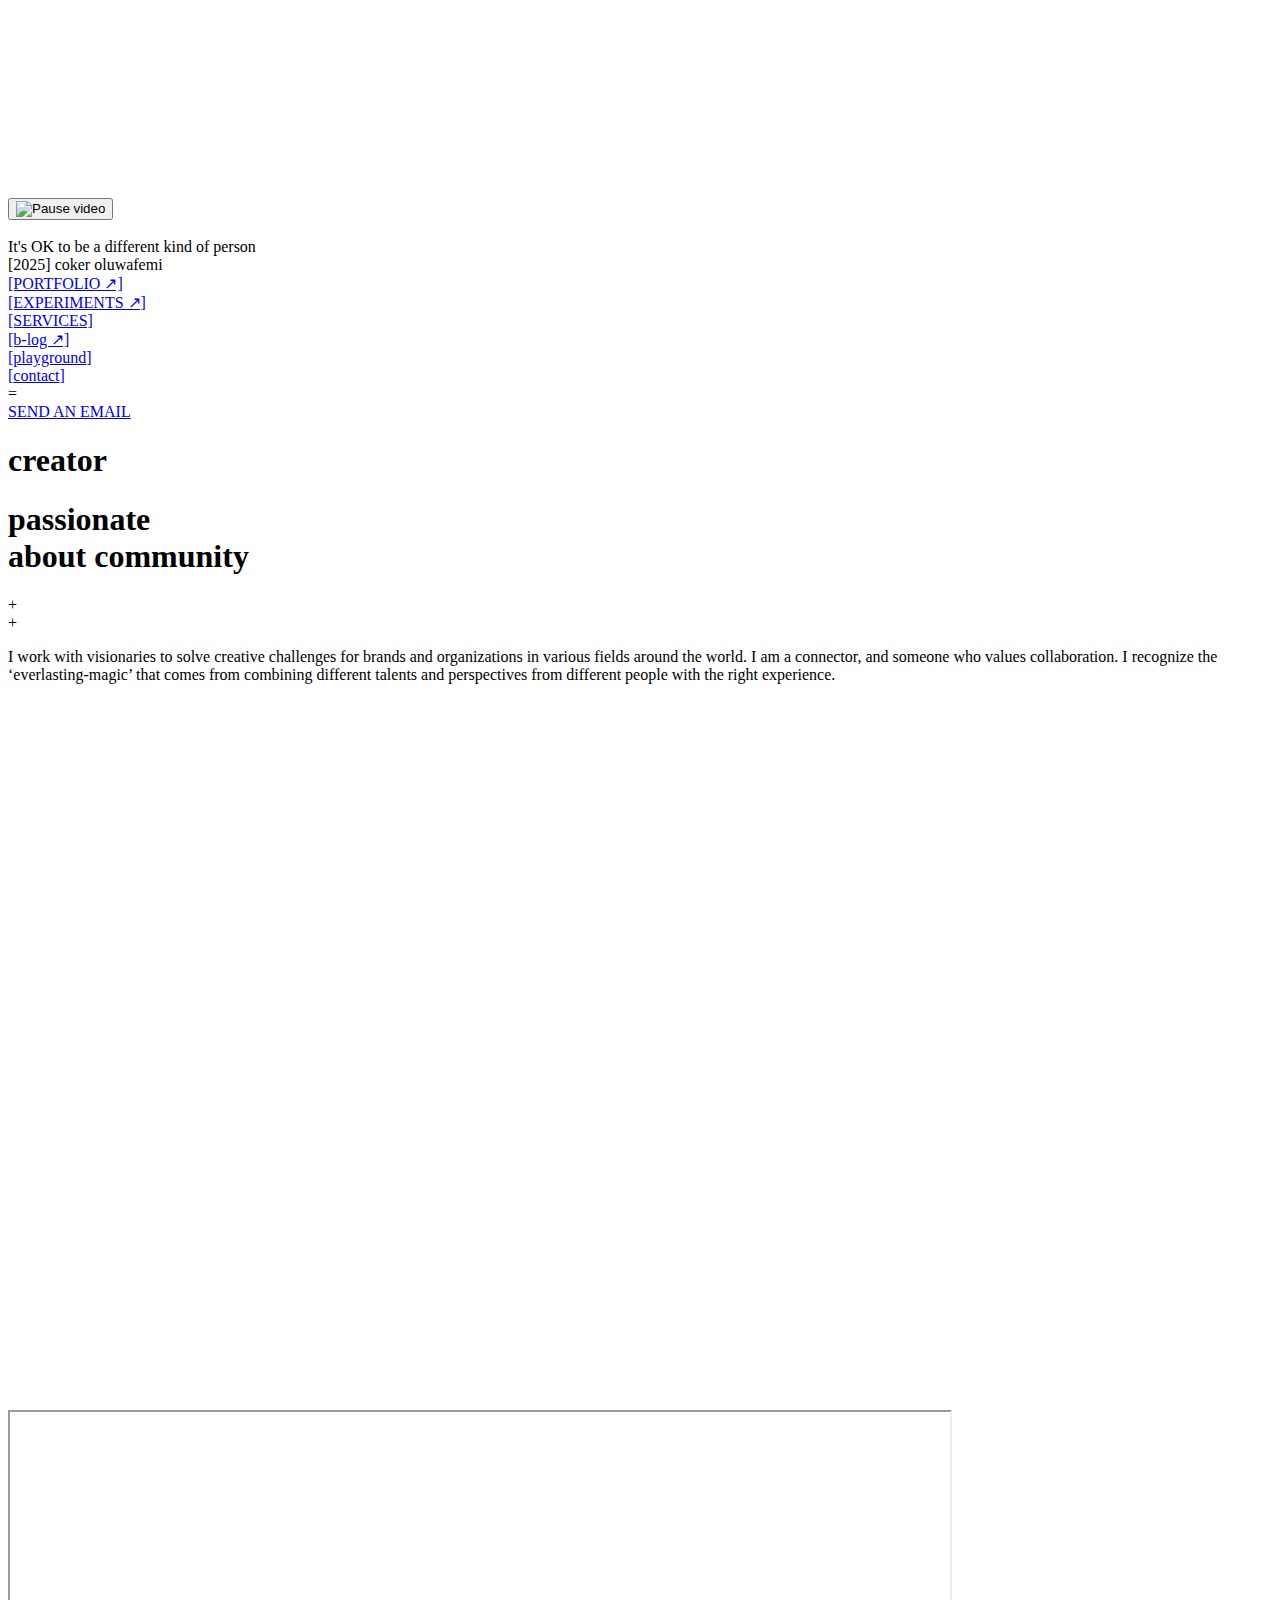
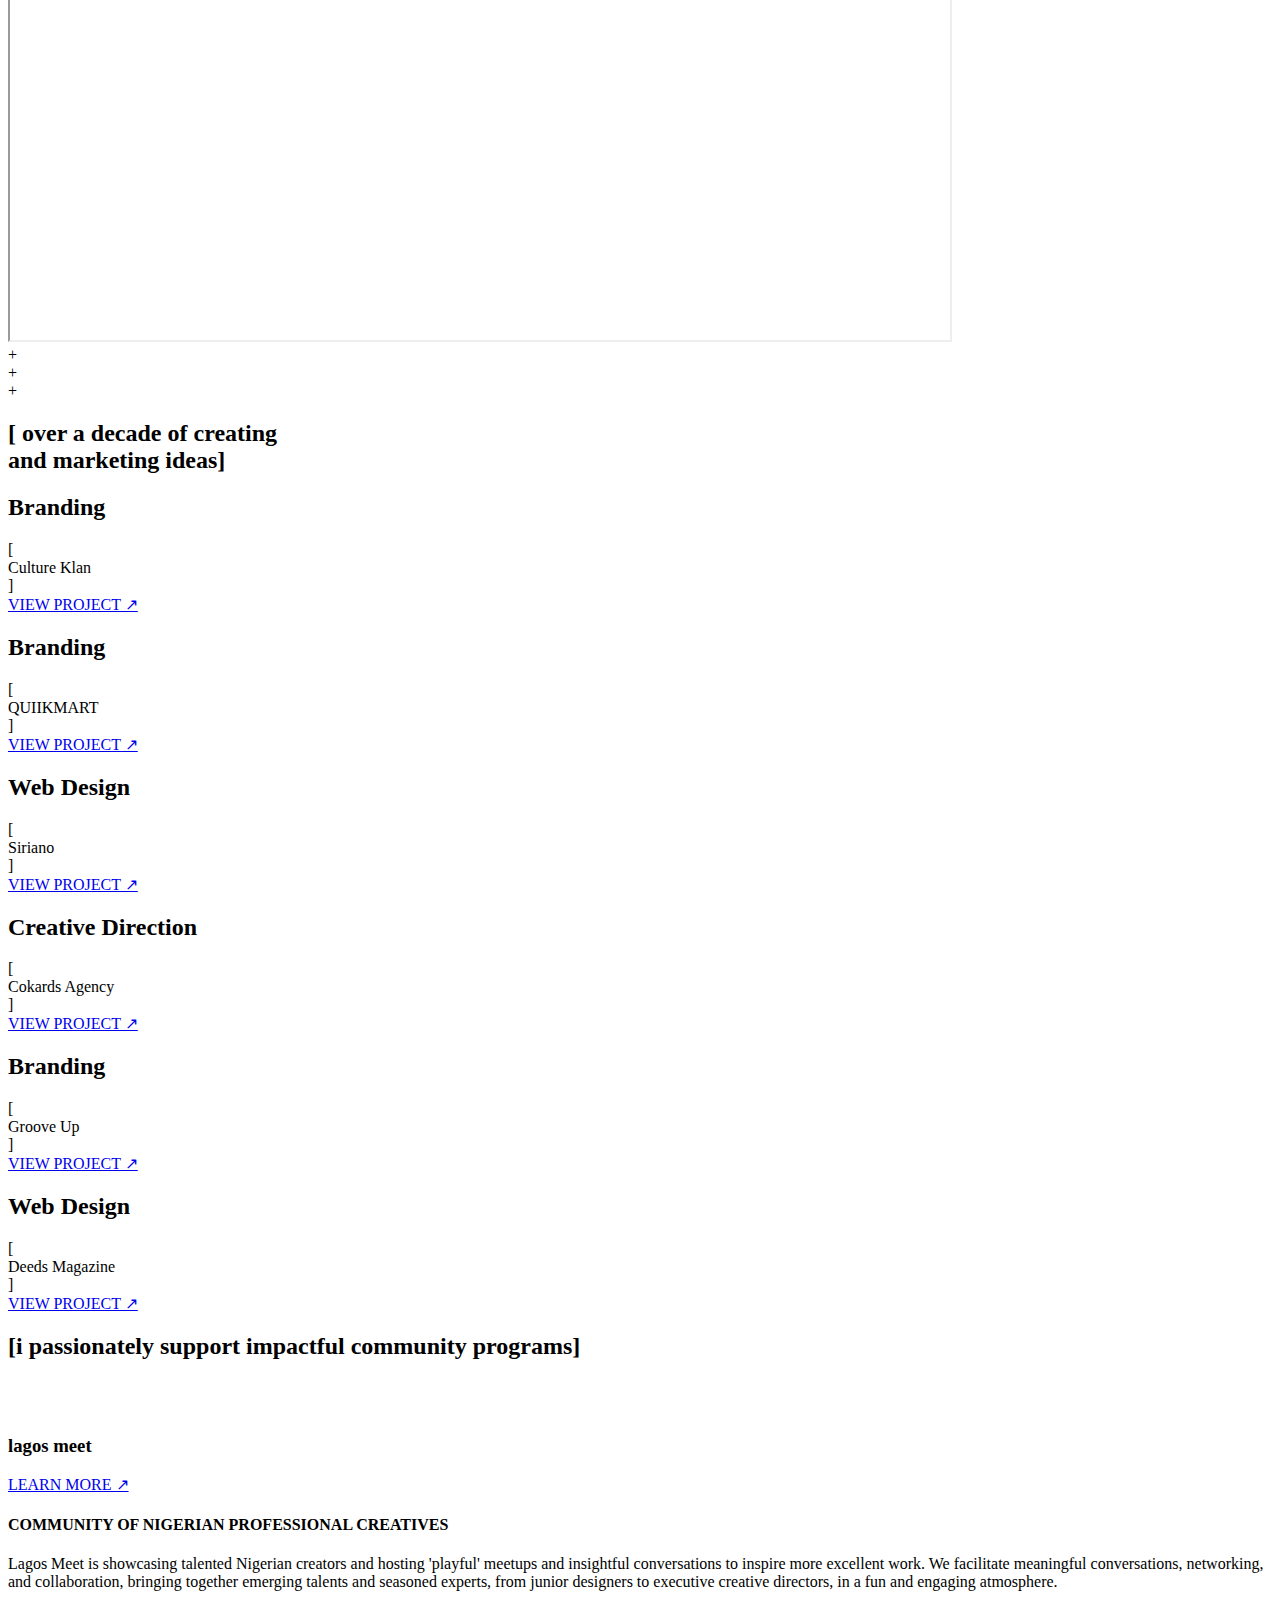
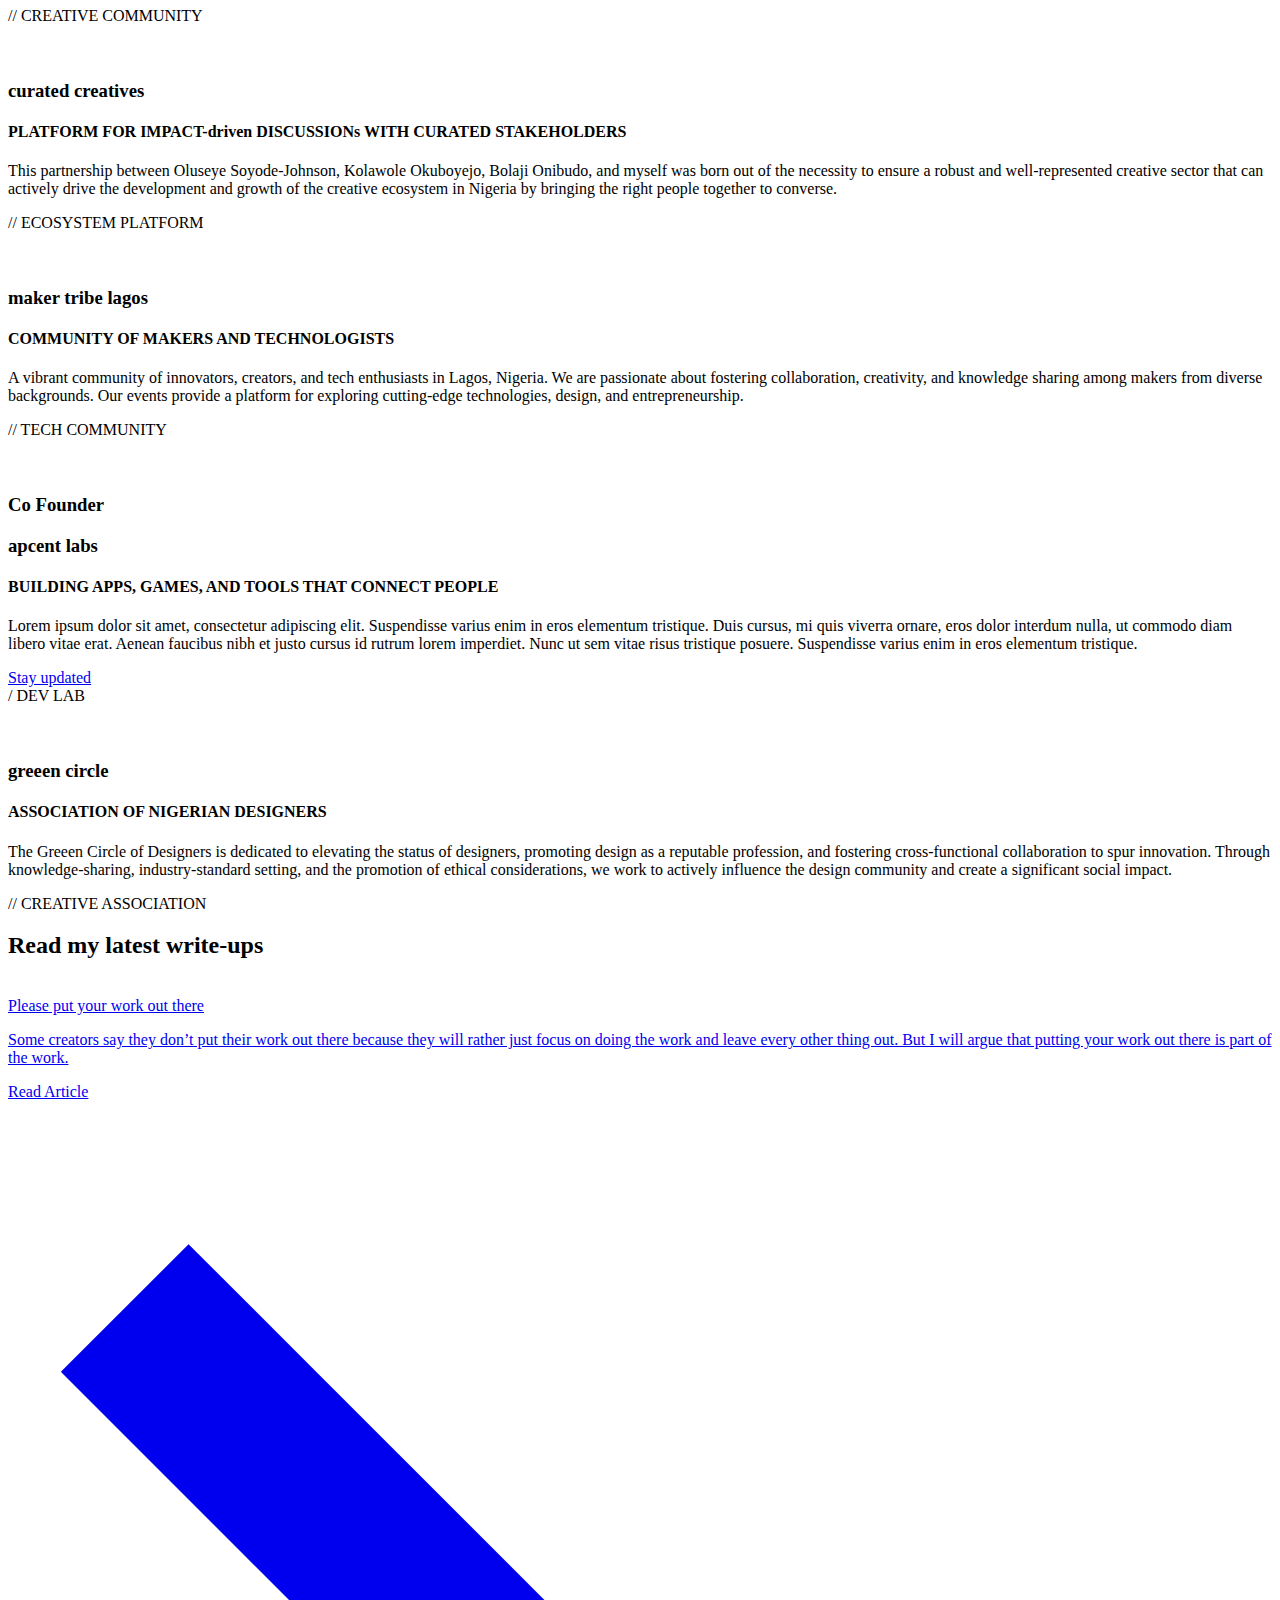
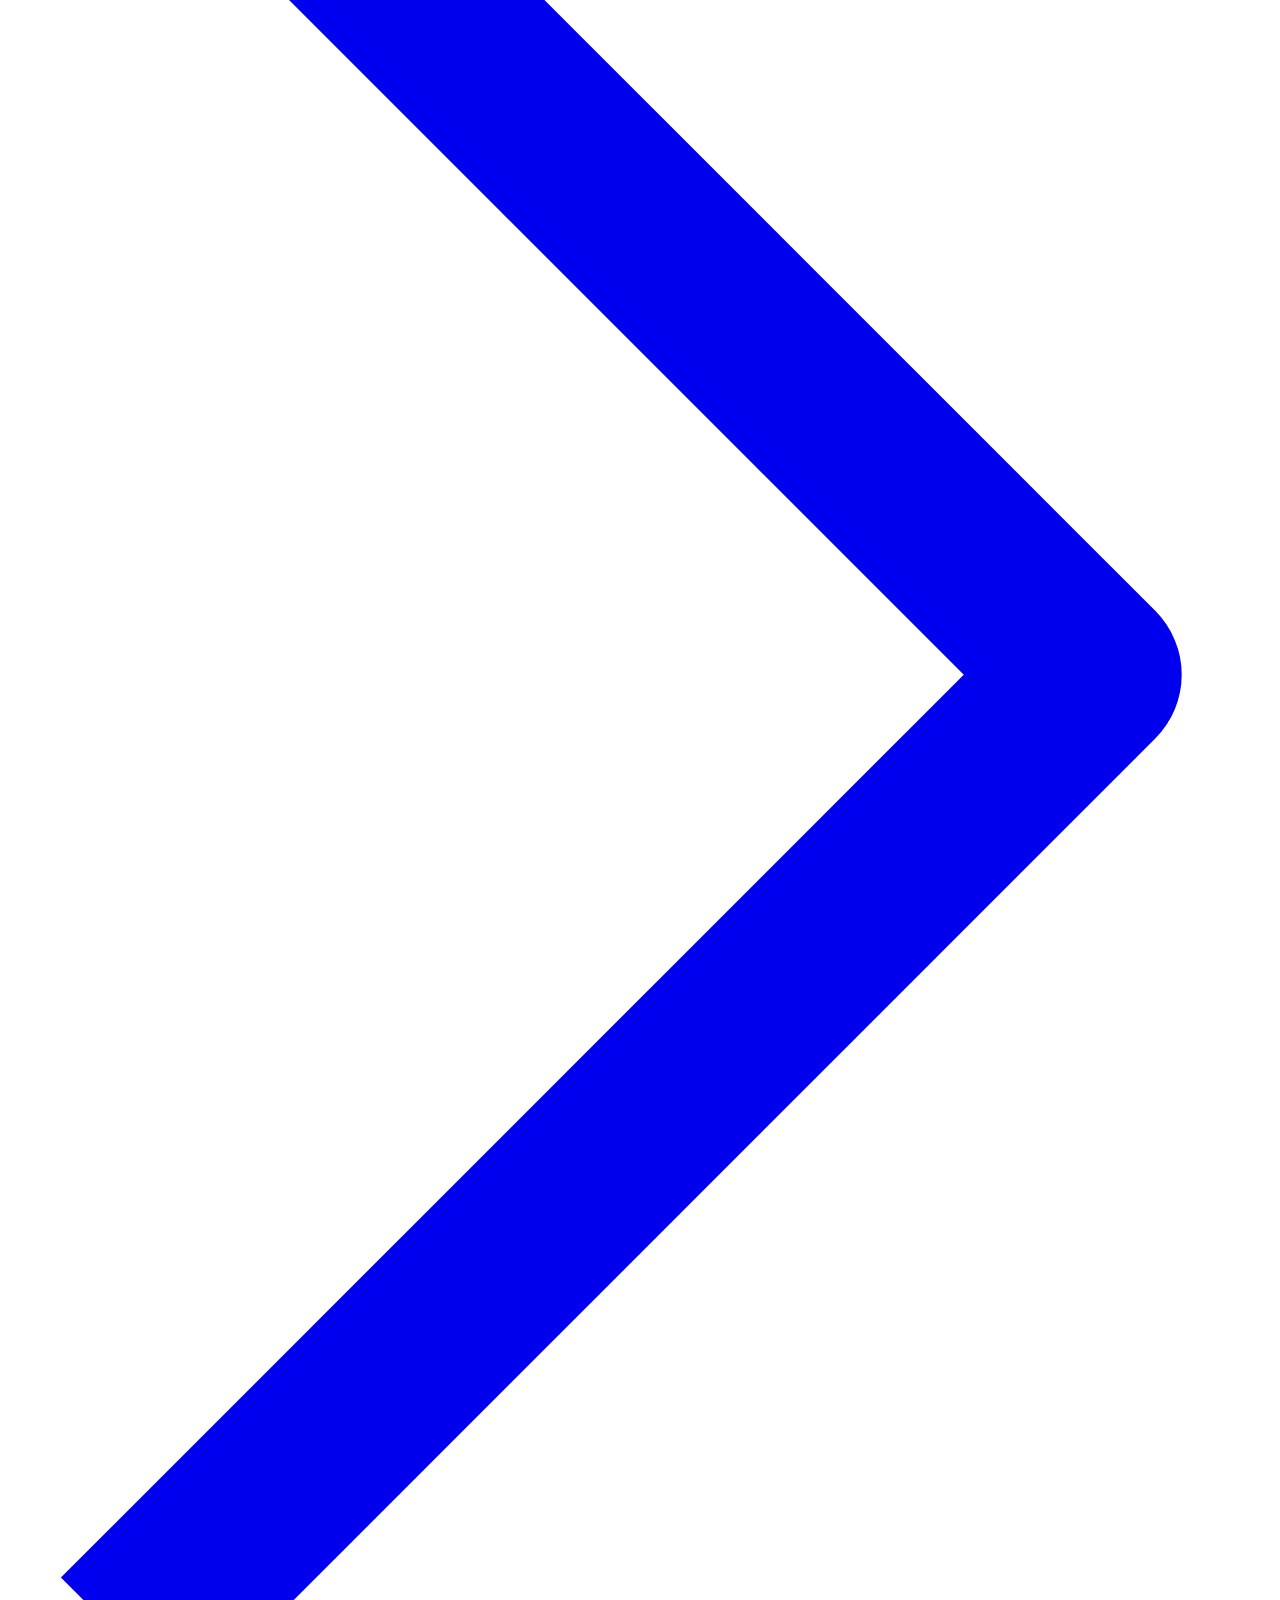
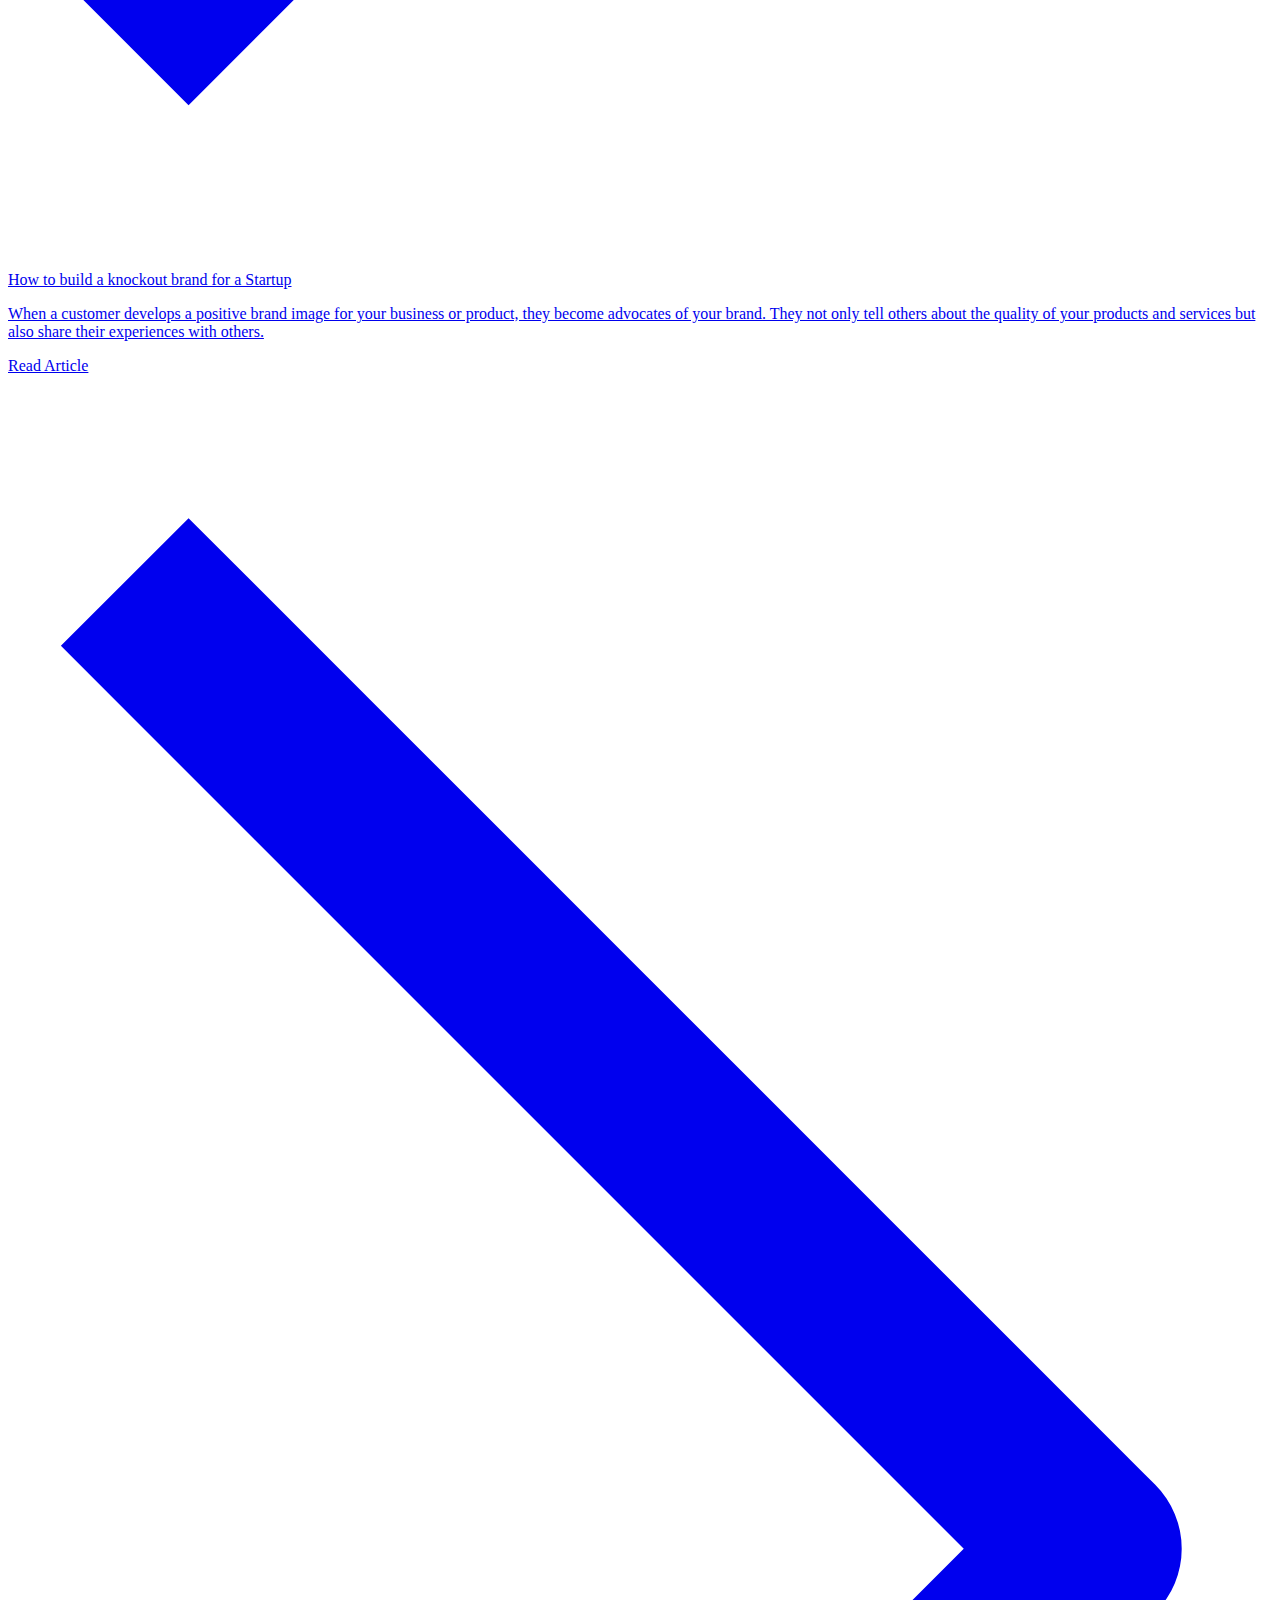
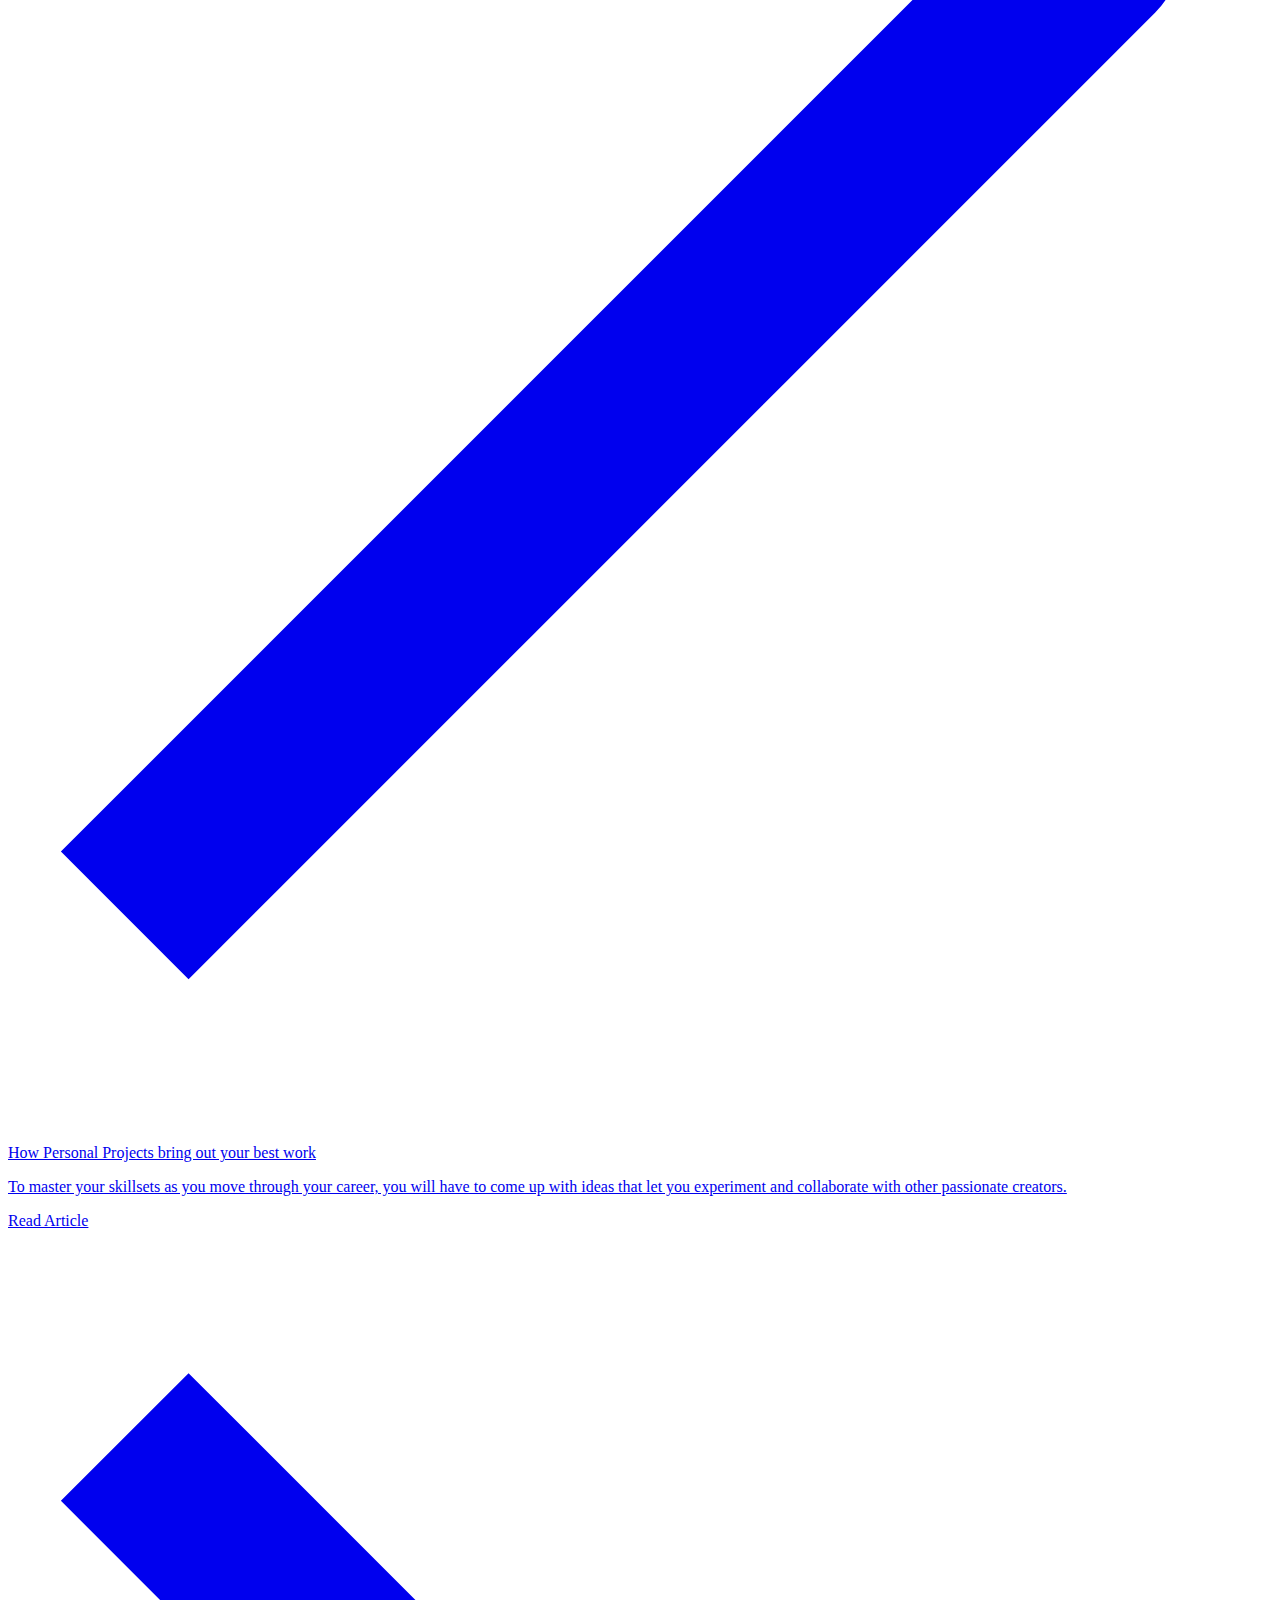
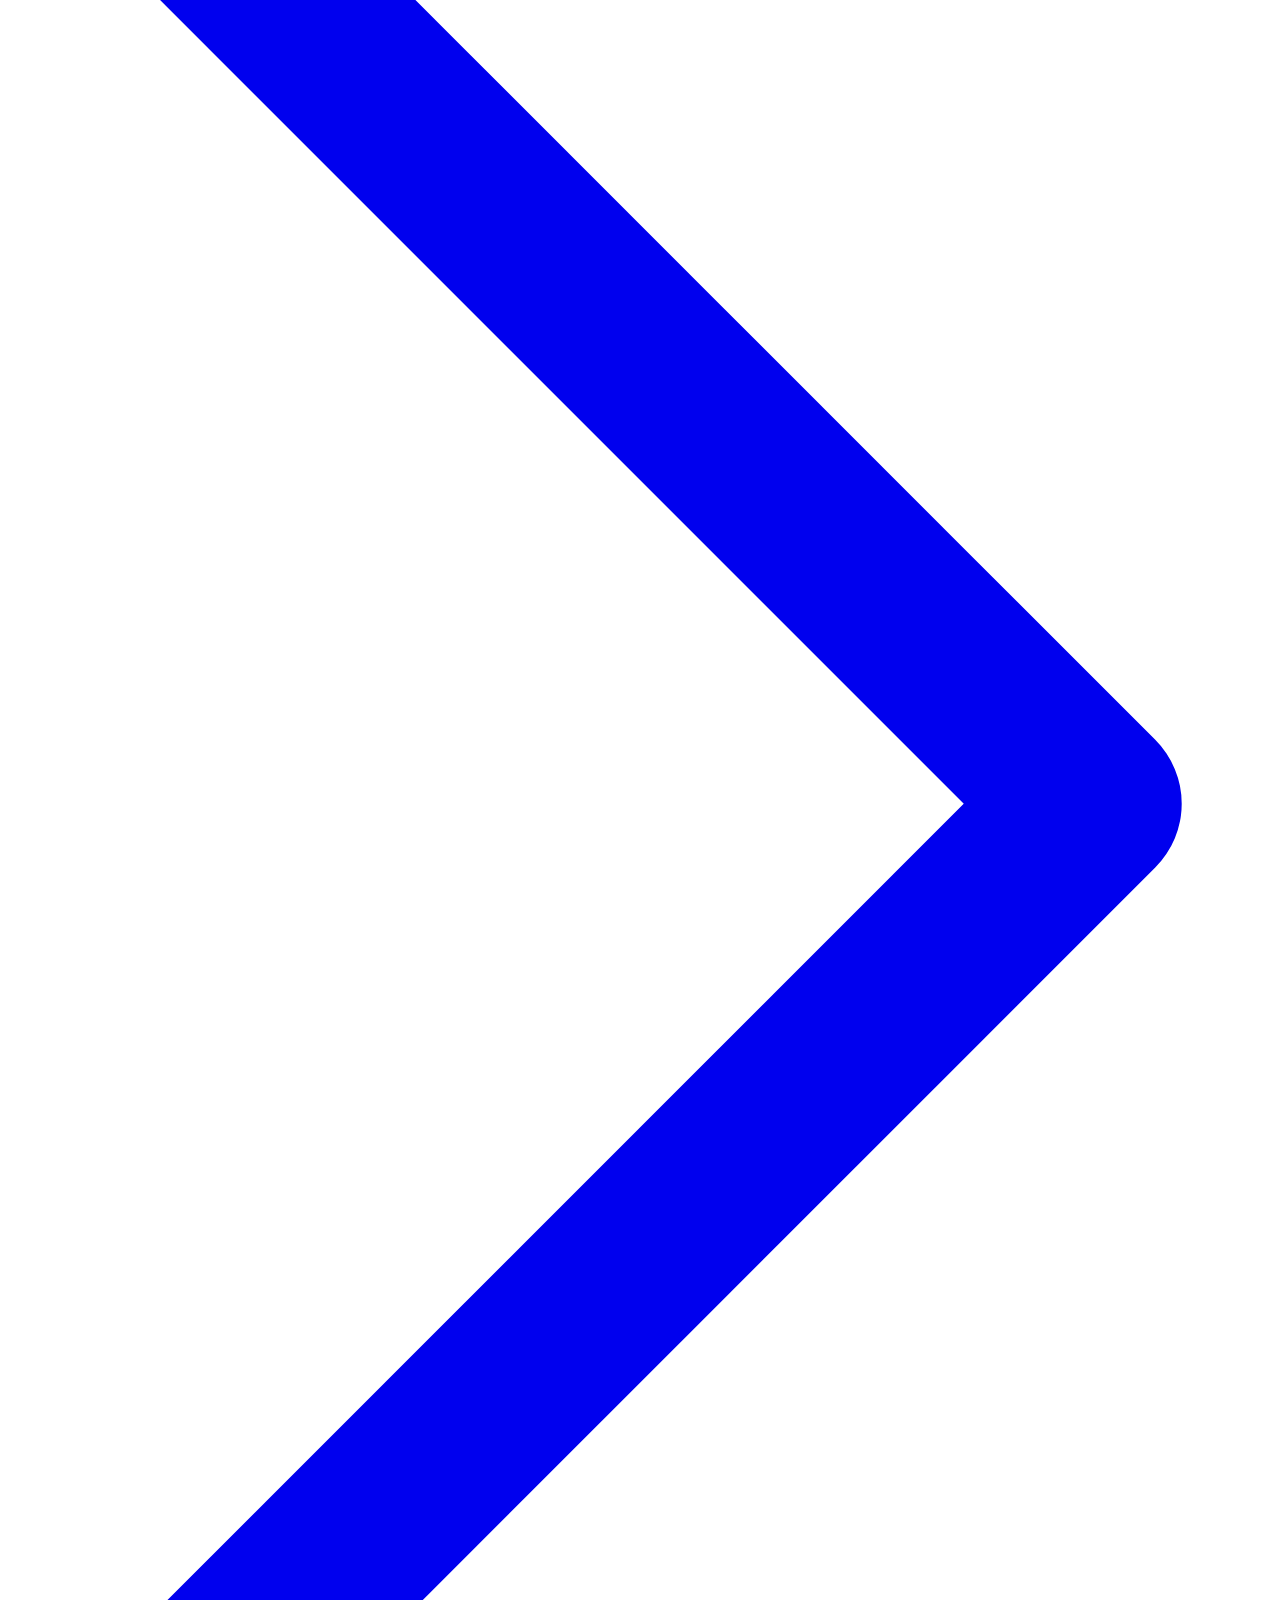
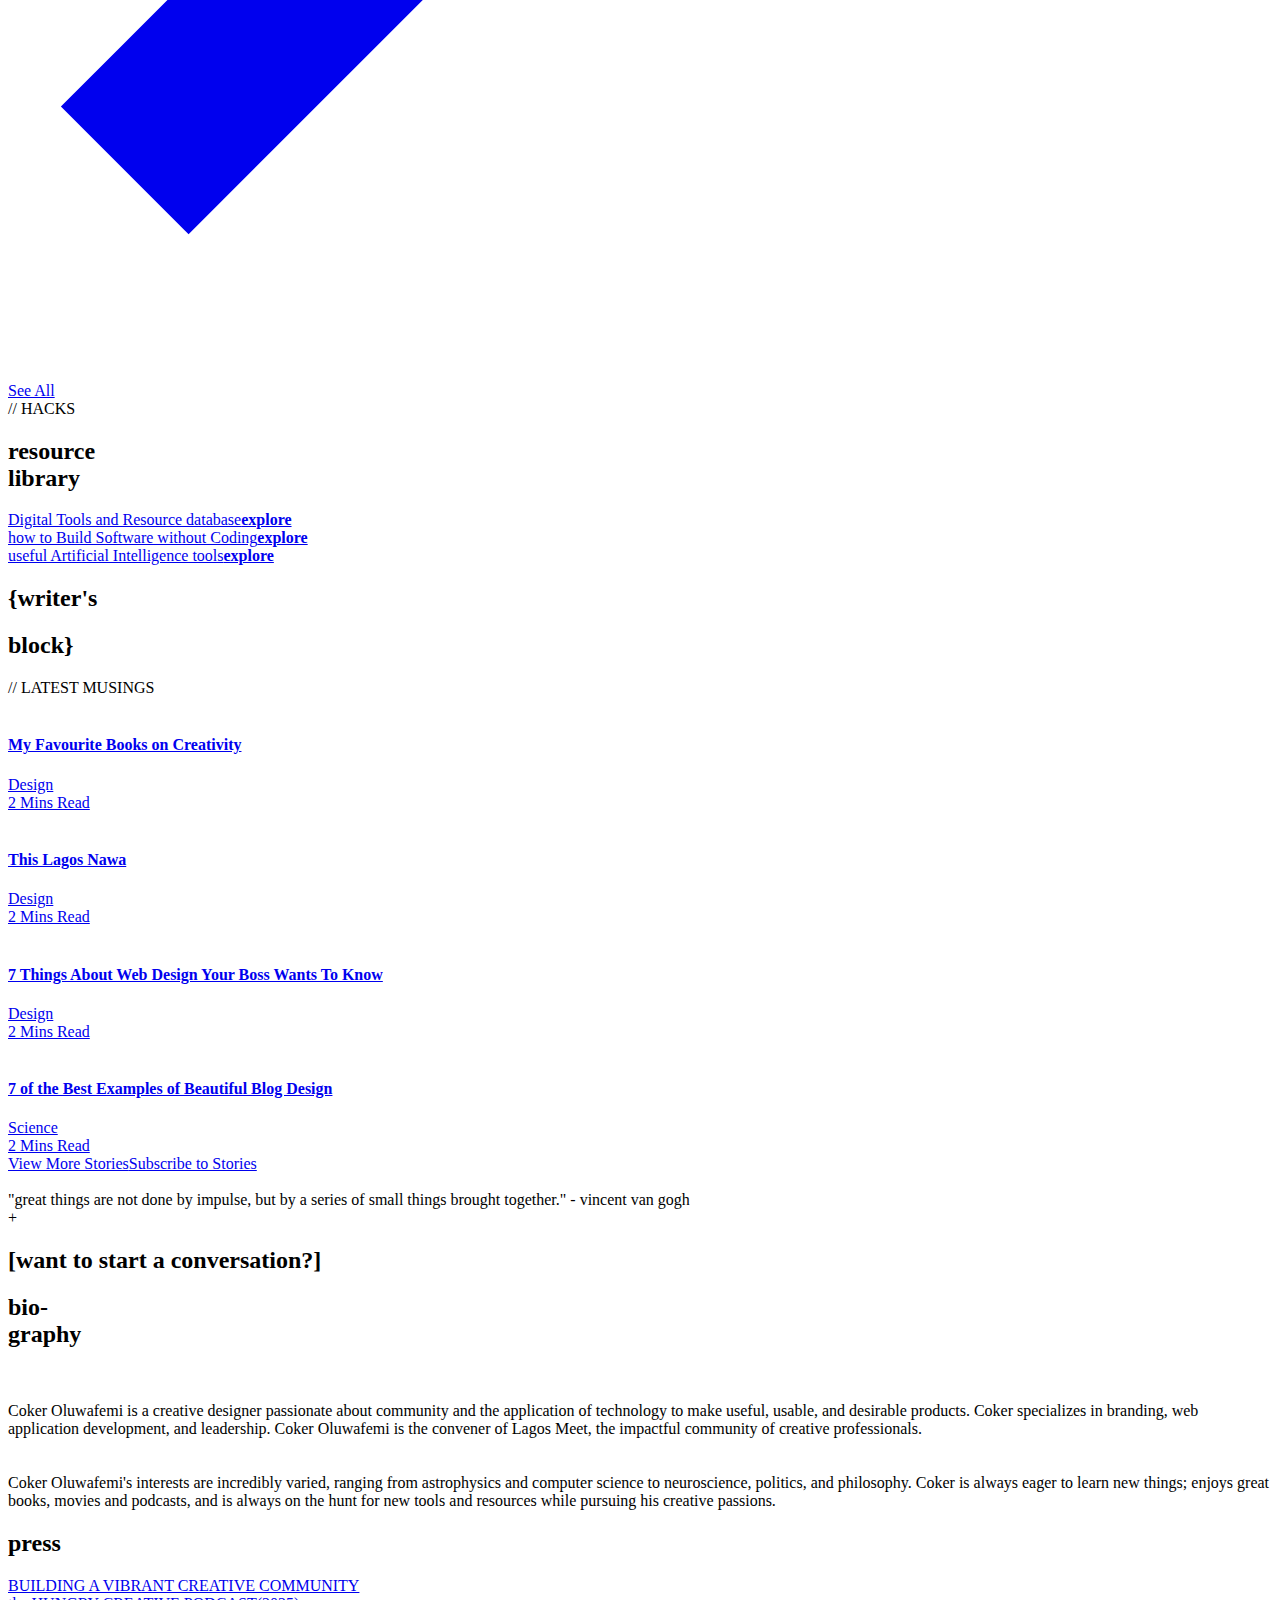
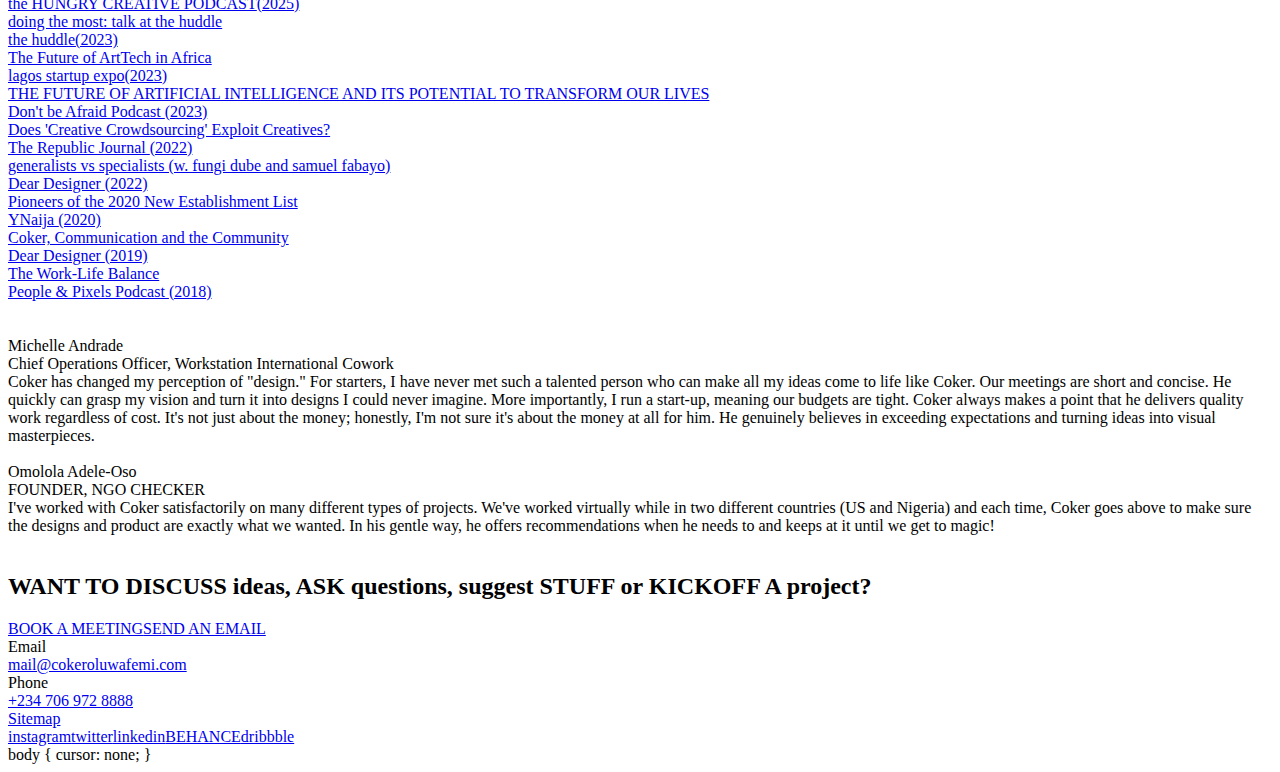
==== commit 21680d97: "Update index.html" ====
--- a/index.html
+++ b/index.html
@@ -1,5 +1,5 @@
 
-<!DOCTYPE html><!-- This site was created in Webflow. https://webflow.com --><!-- Last Published: Thu Dec 26 2024 14:47:53 GMT+0000 (Coordinated Universal Time) --><html data-wf-domain="oluwafemis-website-and-profile.webflow.io" data-wf-page="63e5e8d05ff3a97284d4171c" data-wf-site="63e5e8d05ff3a9cf79d4171b" data-wf-status="1" lang="en"><head><meta charset="utf-8"/><title>Coker Oluwafemi - Creative Technologist Passionate About Community</title><meta content="Coker Oluwafemi is a creative designer passionate about community and the application of technology to make useful, usable, and desirable products. Coker specializes in branding, web application development, and leadership. Coker Oluwafemi is the convener of Lagos Meet, the impactful community of creative professionals." name="description"/><meta content="Coker Oluwafemi - Creative Technologist Passionate About Community" property="og:title"/><meta content="Coker Oluwafemi is a creative designer passionate about community and the application of technology to make useful, usable, and desirable products. Coker specializes in branding, web application development, and leadership. Coker Oluwafemi is the convener of Lagos Meet, the impactful community of creative professionals." property="og:description"/><meta content="Coker Oluwafemi - Creative Technologist Passionate About Community" property="twitter:title"/><meta content="Coker Oluwafemi is a creative designer passionate about community and the application of technology to make useful, usable, and desirable products. Coker specializes in branding, web application development, and leadership. Coker Oluwafemi is the convener of Lagos Meet, the impactful community of creative professionals." property="twitter:description"/><meta property="og:type" content="website"/><meta content="summary_large_image" name="twitter:card"/><meta content="width=device-width, initial-scale=1" name="viewport"/><meta content="Webflow" name="generator"/><link href="https://cdn.prod.website-files.com/63e5e8d05ff3a9cf79d4171b/css/oluwafemis-website-and-profile.webflow.574756169.css" rel="stylesheet" type="text/css"/><link href="https://fonts.googleapis.com" rel="preconnect"/><link href="https://fonts.gstatic.com" rel="preconnect" crossorigin="anonymous"/><script src="https://ajax.googleapis.com/ajax/libs/webfont/1.6.26/webfont.js" type="text/javascript"></script><script type="text/javascript">WebFont.load({  google: {    families: ["Exo:100,100italic,200,200italic,300,300italic,400,400italic,500,500italic,600,600italic,700,700italic,800,800italic,900,900italic","Ubuntu:300,300italic,400,400italic,500,500italic,700,700italic","Open Sans:300,300italic,400,400italic,600,600italic,700,700italic,800,800italic","Montserrat:100,100italic,200,200italic,300,300italic,400,400italic,500,500italic,600,600italic,700,700italic,800,800italic,900,900italic","Archivo:100,200,300,regular,500,600,700,800,900,italic","Space Mono:regular,italic,700"]  }});</script><script type="text/javascript">!function(o,c){var n=c.documentElement,t=" w-mod-";n.className+=t+"js",("ontouchstart"in o||o.DocumentTouch&&c instanceof DocumentTouch)&&(n.className+=t+"touch")}(window,document);</script><link href="https://cdn.prod.website-files.com/63e5e8d05ff3a9cf79d4171b/6477ce57f9eecf958e63b53b_Group%2017.png" rel="shortcut icon" type="image/x-icon"/><link href="https://cdn.prod.website-files.com/63e5e8d05ff3a9cf79d4171b/6477c9d4107ad31b724f1584_256.jpg" rel="apple-touch-icon"/><style>
+<!DOCTYPE html><!-- This site was created in Webflow. https://webflow.com --><!-- Last Published: Mon Jan 06 2025 14:56:10 GMT+0000 (Coordinated Universal Time) --><html data-wf-domain="oluwafemis-website-and-profile.webflow.io" data-wf-page="63e5e8d05ff3a97284d4171c" data-wf-site="63e5e8d05ff3a9cf79d4171b" data-wf-status="1" lang="en"><head><meta charset="utf-8"/><title>Coker Oluwafemi - Creative Technologist Passionate About Community</title><meta content="Coker Oluwafemi is a creative designer passionate about community and the application of technology to make useful, usable, and desirable products. Coker specializes in branding, web application development, and leadership. Coker Oluwafemi is the convener of Lagos Meet, the impactful community of creative professionals." name="description"/><meta content="Coker Oluwafemi - Creative Technologist Passionate About Community" property="og:title"/><meta content="Coker Oluwafemi is a creative designer passionate about community and the application of technology to make useful, usable, and desirable products. Coker specializes in branding, web application development, and leadership. Coker Oluwafemi is the convener of Lagos Meet, the impactful community of creative professionals." property="og:description"/><meta content="Coker Oluwafemi - Creative Technologist Passionate About Community" property="twitter:title"/><meta content="Coker Oluwafemi is a creative designer passionate about community and the application of technology to make useful, usable, and desirable products. Coker specializes in branding, web application development, and leadership. Coker Oluwafemi is the convener of Lagos Meet, the impactful community of creative professionals." property="twitter:description"/><meta property="og:type" content="website"/><meta content="summary_large_image" name="twitter:card"/><meta content="width=device-width, initial-scale=1" name="viewport"/><meta content="Webflow" name="generator"/><link href="https://cdn.prod.website-files.com/63e5e8d05ff3a9cf79d4171b/css/oluwafemis-website-and-profile.webflow.0117aa75c.css" rel="stylesheet" type="text/css"/><link href="https://fonts.googleapis.com" rel="preconnect"/><link href="https://fonts.gstatic.com" rel="preconnect" crossorigin="anonymous"/><script src="https://ajax.googleapis.com/ajax/libs/webfont/1.6.26/webfont.js" type="text/javascript"></script><script type="text/javascript">WebFont.load({  google: {    families: ["Exo:100,100italic,200,200italic,300,300italic,400,400italic,500,500italic,600,600italic,700,700italic,800,800italic,900,900italic","Ubuntu:300,300italic,400,400italic,500,500italic,700,700italic","Open Sans:300,300italic,400,400italic,600,600italic,700,700italic,800,800italic","Montserrat:100,100italic,200,200italic,300,300italic,400,400italic,500,500italic,600,600italic,700,700italic,800,800italic,900,900italic","Archivo:100,200,300,regular,500,600,700,800,900,italic","Space Mono:regular,italic,700"]  }});</script><script type="text/javascript">!function(o,c){var n=c.documentElement,t=" w-mod-";n.className+=t+"js",("ontouchstart"in o||o.DocumentTouch&&c instanceof DocumentTouch)&&(n.className+=t+"touch")}(window,document);</script><link href="https://cdn.prod.website-files.com/63e5e8d05ff3a9cf79d4171b/6477ce57f9eecf958e63b53b_Group%2017.png" rel="shortcut icon" type="image/x-icon"/><link href="https://cdn.prod.website-files.com/63e5e8d05ff3a9cf79d4171b/6477c9d4107ad31b724f1584_256.jpg" rel="apple-touch-icon"/><style>
   body {
     overflow: none;
   }
@@ -16,13 +16,13 @@
       width: 100%;
       object-fit: cover;
     }
-  }</style><img data-wf-bgvideo-fallback-img="true" src="https://cdn.prod.website-files.com/63e5e8d05ff3a9cf79d4171b%2F676aff21c8f1fd46b8f127c4_1224%281%29%20%281%29-poster-00001.jpg" alt=""/></noscript><div aria-live="polite"><button type="button" data-w-bg-video-control="true" aria-controls="1b4ccdb5-e4e1-cada-7eb3-2a67a6c7fb41-video" class="w-backgroundvideo-backgroundvideoplaypausebutton play-pause-button w-background-video--control"><span><img src="https://cdn.prod.website-files.com/63e5e8d05ff3a9cf79d4171b/6640d081f51f13175e5a3e32_pause%20buttonjdks.svg" loading="lazy" width="82.5" alt="Pause video"/></span><span hidden=""><img loading="lazy" width="88.5" alt="Play video" src="https://cdn.prod.website-files.com/63e5e8d05ff3a9cf79d4171b/6640d081bed0f3cd6a241a9e_play%20buttonhuew.svg"/></span></button></div><div class="div-block-15"></div></div></section><section data-scroll-section="3" class="hero-section"><div class="loading-screen-container"><div class="loader-content-container"><div class="loader-container"><div class="div-block"></div></div><div class="div-block-2"><img src="https://cdn.prod.website-files.com/63e5e8d05ff3a9cf79d4171b/640246c0ea11d664b8645173_Group%204.svg" loading="lazy" alt="" class="image"/><div class="small-text">It&#x27;s OK to be a different kind of person</div></div></div></div><div class="services"><div class="appendix-link title">[<span id="year" class="text-span-2">2025</span>] <span class="name">coker oluwafemi</span></div><a href="https://docs.google.com/presentation/d/1mcZ1VWH6nENpQ0s7Nxe0WzZGsbiUKBwmQUZ72zF5xIE/edit?usp=sharing" target="_blank" class="link-block-header w-inline-block"><div class="appendix-link title time mouse-link">[PORTFOLIO ↗]</div></a><a href="https://www.instagram.com/cokeroluwafemi/" target="_blank" class="link-block-header w-inline-block"><div class="appendix-link title time mouse-link">[EXPERIMENTS ↗]</div></a><a href="http://cokeroluwafemi.com/services" class="link-block-header w-inline-block"><div class="appendix-link title time">[SERVICES]</div></a><a href="https://cokeroluwafemi.substack.com/" target="_blank" class="link-block-header w-inline-block"><div class="appendix-link title time">[b-log ↗]</div></a><a href="/services" target="_blank" class="link-block-5 w-inline-block"><div class="appendix-link title link">[<span class="s-a">playground</span>]</div><div class="appendix-link title link">[<span class="s-a">contact</span>]</div></a><div data-w-id="99d1a274-944b-284f-623b-bfecb9862d7a" class="appendix-link menu">=</div><a href="mailto:cokeroluwafemif@gmail.com " class="button-2 send w-button">SEND AN EMAIL</a></div><h1 data-scroll="1" data-scroll-speed="2" class="other small"></h1><h1 data-scroll="1" data-scroll-speed="2" class="other small"><strong id="heading-text" data-scroll-speed="1" data-scroll="1" data-scroll-delay="0.06" class="fade-up small">creator</strong></h1><h1 data-scroll="1" data-scroll-speed="2" class="other small"><strong id="heading-text" data-scroll-speed="1" data-scroll="1" data-scroll-delay="0.06" class="fade-up small right">passionate<br/>about community</strong></h1><div class="appendix-link right big-label not-absolute">+</div><div class="appendix-link left big-label">+</div><p class="small-text middle">I work with visionaries to solve creative challenges for brands and organizations in various fields around the world. I am a connector, and someone who values collaboration. I recognize the ‘everlasting-magic’ that comes from combining different talents and perspectives from different people with the right experience.</p></section><div id="about-me" class="biography-section"><div class="div-block-11"><div class="div-block-12"><div data-w-id="8ec4d928-f309-f509-611c-9a9e26db22b5" style="padding-top:56.17021276595745%" class="background-video w-video w-embed"><iframe class="embedly-embed" src="//cdn.embedly.com/widgets/media.html?src=https%3A%2F%2Fwww.youtube.com%2Fembed%2FwG3Mv3NhZ0s%3Ffeature%3Doembed&display_name=YouTube&url=https%3A%2F%2Fwww.youtube.com%2Fwatch%3Fv%3DwG3Mv3NhZ0s&image=https%3A%2F%2Fi.ytimg.com%2Fvi%2FwG3Mv3NhZ0s%2Fhqdefault.jpg&key=96f1f04c5f4143bcb0f2e68c87d65feb&type=text%2Fhtml&schema=youtube" width="940" height="528" scrolling="no" allowfullscreen title="Doing the most | Coker Oluwafemi"></iframe></div></div></div><div class="dividing home-menu"></div><div class="embed-link"></div><div class="appendix-link right big-label">+</div><div class="appendix-link menu centre">+</div><div class="appendix-link left big-label">+</div></div><div class="selected-works-container content"><h2 class="heading-5 long"><span class="green">[</span><span class="total-showcase"> over a decade of creating <br/>and marketing ideas</span><span class="green">]</span></h2><main class="main-wrapper"><div class="card-grid__wrapper w-dyn-list"><div role="list" class="card-grid w-dyn-items"><div id="w-node-_6454ac7c-d934-6fa4-9cbf-b31f29672a91-84d4171c" role="listitem" class="card w-dyn-item"><a id="w-node-cc7cf7b0-6efc-d1ac-8621-48a5d3342434-84d4171c" href="https://www.behance.net/gallery/186987389/Culture-Klan" target="_blank" class="link-block-8 w-inline-block"><div id="porfolio-img" style="background-image:url(&quot;https://cdn.prod.website-files.com/640658c805c137131c7f8301/657fff7cb452e23ec955f473_Group%2082.jpg&quot;)" class="porfolio-img w-node-c7101689-8cf3-6397-c609-8ae2960479ae-84d4171c"></div></a><h2 data-splitting="" class="card__title">Branding</h2><div class="something"><div class="case-study-title kind">[</div><div class="card__date kind white">Culture Klan</div><div class="case-study-title kind">]</div><a href="https://www.behance.net/gallery/186987389/Culture-Klan" target="_blank" class="link-block-9 w-inline-block"><div class="card__date kind">VIEW PROJECT ↗</div></a></div><div id="w-node-fa7b484e-543f-8bc7-03b0-edcb6b0ac648-84d4171c" class="embed w-embed"><div class="card__img" style="background-image:url(https://cdn.prod.website-files.com/640658c805c137131c7f8301/657fff7cb452e23ec955f473_Group%2082.jpg)"></div></div></div><div id="w-node-_6454ac7c-d934-6fa4-9cbf-b31f29672a91-84d4171c" role="listitem" class="card w-dyn-item"><a id="w-node-cc7cf7b0-6efc-d1ac-8621-48a5d3342434-84d4171c" href="https://www.behance.net/gallery/192546109/Quiikmart" target="_blank" class="link-block-8 w-inline-block"><div id="porfolio-img" style="background-image:url(&quot;https://cdn.prod.website-files.com/640658c805c137131c7f8301/676d64dbed2ae13fa1f8818e_191a01192546109.65ddad9acf576.jpg&quot;)" class="porfolio-img w-node-c7101689-8cf3-6397-c609-8ae2960479ae-84d4171c"></div></a><h2 data-splitting="" class="card__title">Branding</h2><div class="something"><div class="case-study-title kind">[</div><div class="card__date kind white">QUIIKMART</div><div class="case-study-title kind">]</div><a href="https://www.behance.net/gallery/192546109/Quiikmart" target="_blank" class="link-block-9 w-inline-block"><div class="card__date kind">VIEW PROJECT ↗</div></a></div><div id="w-node-fa7b484e-543f-8bc7-03b0-edcb6b0ac648-84d4171c" class="embed w-embed"><div class="card__img" style="background-image:url(https://cdn.prod.website-files.com/640658c805c137131c7f8301/676d64dbed2ae13fa1f8818e_191a01192546109.65ddad9acf576.jpg)"></div></div></div><div id="w-node-_6454ac7c-d934-6fa4-9cbf-b31f29672a91-84d4171c" role="listitem" class="card w-dyn-item"><a id="w-node-cc7cf7b0-6efc-d1ac-8621-48a5d3342434-84d4171c" href="https://www.behance.net/gallery/187002217/Siriano?share=1" target="_blank" class="link-block-8 w-inline-block"><div id="porfolio-img" style="background-image:url(&quot;https://cdn.prod.website-files.com/640658c805c137131c7f8301/6489cc73f59af5ae3a7c50d8_Frame%202%20(1).png&quot;)" class="porfolio-img w-node-c7101689-8cf3-6397-c609-8ae2960479ae-84d4171c"></div></a><h2 data-splitting="" class="card__title">Web Design</h2><div class="something"><div class="case-study-title kind">[</div><div class="card__date kind white">Siriano</div><div class="case-study-title kind">]</div><a href="https://www.behance.net/gallery/187002217/Siriano?share=1" target="_blank" class="link-block-9 w-inline-block"><div class="card__date kind">VIEW PROJECT ↗</div></a></div><div id="w-node-fa7b484e-543f-8bc7-03b0-edcb6b0ac648-84d4171c" class="embed w-embed"><div class="card__img" style="background-image:url(https://cdn.prod.website-files.com/640658c805c137131c7f8301/6489cc73f59af5ae3a7c50d8_Frame%202%20(1).png)"></div></div></div><div id="w-node-_6454ac7c-d934-6fa4-9cbf-b31f29672a91-84d4171c" role="listitem" class="card w-dyn-item"><a id="w-node-cc7cf7b0-6efc-d1ac-8621-48a5d3342434-84d4171c" href="https://www.behance.net/gallery/186984863/Cokards-Agency-Branding?share=1" target="_blank" class="link-block-8 w-inline-block"><div id="porfolio-img" style="background-image:url(&quot;https://cdn.prod.website-files.com/640658c805c137131c7f8301/6489c4292cf4c5b5c20d1479_9d0baee7d56e786f8f26d2beb6eb52b8.webp&quot;)" class="porfolio-img w-node-c7101689-8cf3-6397-c609-8ae2960479ae-84d4171c"></div></a><h2 data-splitting="" class="card__title">Creative Direction</h2><div class="something"><div class="case-study-title kind">[</div><div class="card__date kind white">Cokards Agency</div><div class="case-study-title kind">]</div><a href="https://www.behance.net/gallery/186984863/Cokards-Agency-Branding?share=1" target="_blank" class="link-block-9 w-inline-block"><div class="card__date kind">VIEW PROJECT ↗</div></a></div><div id="w-node-fa7b484e-543f-8bc7-03b0-edcb6b0ac648-84d4171c" class="embed w-embed"><div class="card__img" style="background-image:url(https://cdn.prod.website-files.com/640658c805c137131c7f8301/6489c4292cf4c5b5c20d1479_9d0baee7d56e786f8f26d2beb6eb52b8.webp)"></div></div></div><div id="w-node-_6454ac7c-d934-6fa4-9cbf-b31f29672a91-84d4171c" role="listitem" class="card w-dyn-item"><a id="w-node-cc7cf7b0-6efc-d1ac-8621-48a5d3342434-84d4171c" href="https://www.behance.net/gallery/187000935/grooveup?share=1" target="_blank" class="link-block-8 w-inline-block"><div id="porfolio-img" style="background-image:url(&quot;https://cdn.prod.website-files.com/640658c805c137131c7f8301/6489c444ea1055fc87bba8e9_85cde67f83b7a9982c8961e80f8df85d.webp&quot;)" class="porfolio-img w-node-c7101689-8cf3-6397-c609-8ae2960479ae-84d4171c"></div></a><h2 data-splitting="" class="card__title">Branding</h2><div class="something"><div class="case-study-title kind">[</div><div class="card__date kind white">Groove Up</div><div class="case-study-title kind">]</div><a href="https://www.behance.net/gallery/187000935/grooveup?share=1" target="_blank" class="link-block-9 w-inline-block"><div class="card__date kind">VIEW PROJECT ↗</div></a></div><div id="w-node-fa7b484e-543f-8bc7-03b0-edcb6b0ac648-84d4171c" class="embed w-embed"><div class="card__img" style="background-image:url(https://cdn.prod.website-files.com/640658c805c137131c7f8301/6489c444ea1055fc87bba8e9_85cde67f83b7a9982c8961e80f8df85d.webp)"></div></div></div><div id="w-node-_6454ac7c-d934-6fa4-9cbf-b31f29672a91-84d4171c" role="listitem" class="card w-dyn-item"><a id="w-node-cc7cf7b0-6efc-d1ac-8621-48a5d3342434-84d4171c" href="https://www.behance.net/gallery/187002481/Deeds-Magazine" target="_blank" class="link-block-8 w-inline-block"><div id="porfolio-img" style="background-image:url(&quot;https://cdn.prod.website-files.com/640658c805c137131c7f8301/64a0bccefbc5561326c5348d_6474ee54e1233d7a6af6480d_Untitled-4.png&quot;)" class="porfolio-img w-node-c7101689-8cf3-6397-c609-8ae2960479ae-84d4171c"></div></a><h2 data-splitting="" class="card__title">Web Design</h2><div class="something"><div class="case-study-title kind">[</div><div class="card__date kind white">Deeds Magazine</div><div class="case-study-title kind">]</div><a href="https://www.behance.net/gallery/187002481/Deeds-Magazine" target="_blank" class="link-block-9 w-inline-block"><div class="card__date kind">VIEW PROJECT ↗</div></a></div><div id="w-node-fa7b484e-543f-8bc7-03b0-edcb6b0ac648-84d4171c" class="embed w-embed"><div class="card__img" style="background-image:url(https://cdn.prod.website-files.com/640658c805c137131c7f8301/64a0bccefbc5561326c5348d_6474ee54e1233d7a6af6480d_Untitled-4.png)"></div></div></div></div></div></main></div><div id="projects" class="weird"><h2 class="heading-5 long pin">[<span class="total-showcase green">i passionately support impactful community programs</span>]</h2><div class="lagos-meet-container"><div class="w-layout-grid initiative-container"><div id="w-node-_4dbff176-21f7-2d85-a21c-54df9a1dc35f-84d4171c" class="w-layout-grid grid-3"><img src="https://cdn.prod.website-files.com/63e5e8d05ff3a9cf79d4171b/64066772ed62455eaca68daa_30531322_431523237270574_8226244599690035200_n.jpg" loading="lazy" id="w-node-_4dbff176-21f7-2d85-a21c-54df9a1dc361-84d4171c" sizes="(max-width: 479px) 0px, (max-width: 767px) 100vw, (max-width: 991px) 942.4000244140625px, 100vw" alt="" srcset="https://cdn.prod.website-files.com/63e5e8d05ff3a9cf79d4171b/64066772ed62455eaca68daa_30531322_431523237270574_8226244599690035200_n-p-500.jpg 500w, https://cdn.prod.website-files.com/63e5e8d05ff3a9cf79d4171b/64066772ed62455eaca68daa_30531322_431523237270574_8226244599690035200_n-p-800.jpg 800w, https://cdn.prod.website-files.com/63e5e8d05ff3a9cf79d4171b/64066772ed62455eaca68daa_30531322_431523237270574_8226244599690035200_n.jpg 960w" class="image-preview left"/><img src="https://cdn.prod.website-files.com/63e5e8d05ff3a9cf79d4171b/65951dc9bd5483e3aca2829d_AKZ06548.jpg" loading="lazy" id="w-node-_4dbff176-21f7-2d85-a21c-54df9a1dc360-84d4171c" sizes="(max-width: 479px) 0px, (max-width: 767px) 100vw, (max-width: 991px) 942.4000244140625px, 100vw" alt="" srcset="https://cdn.prod.website-files.com/63e5e8d05ff3a9cf79d4171b/65951dc9bd5483e3aca2829d_AKZ06548-p-500.jpg 500w, https://cdn.prod.website-files.com/63e5e8d05ff3a9cf79d4171b/65951dc9bd5483e3aca2829d_AKZ06548-p-800.jpg 800w, https://cdn.prod.website-files.com/63e5e8d05ff3a9cf79d4171b/65951dc9bd5483e3aca2829d_AKZ06548-p-1080.jpg 1080w, https://cdn.prod.website-files.com/63e5e8d05ff3a9cf79d4171b/65951dc9bd5483e3aca2829d_AKZ06548-p-1600.jpg 1600w, https://cdn.prod.website-files.com/63e5e8d05ff3a9cf79d4171b/65951dc9bd5483e3aca2829d_AKZ06548-p-2000.jpg 2000w, https://cdn.prod.website-files.com/63e5e8d05ff3a9cf79d4171b/65951dc9bd5483e3aca2829d_AKZ06548-p-2600.jpg 2600w, https://cdn.prod.website-files.com/63e5e8d05ff3a9cf79d4171b/65951dc9bd5483e3aca2829d_AKZ06548-p-3200.jpg 3200w, https://cdn.prod.website-files.com/63e5e8d05ff3a9cf79d4171b/65951dc9bd5483e3aca2829d_AKZ06548.jpg 3600w" class="image-preview right middle"/><img src="https://cdn.prod.website-files.com/63e5e8d05ff3a9cf79d4171b/65951d55939aa155bf46fa21_AKZ06061%20(1).jpg" loading="lazy" id="w-node-_4dbff176-21f7-2d85-a21c-54df9a1dc362-84d4171c" sizes="(max-width: 479px) 0px, (max-width: 767px) 100vw, (max-width: 991px) 942.4000244140625px, 100vw" alt="" srcset="https://cdn.prod.website-files.com/63e5e8d05ff3a9cf79d4171b/65951d55939aa155bf46fa21_AKZ06061%20(1)-p-500.jpg 500w, https://cdn.prod.website-files.com/63e5e8d05ff3a9cf79d4171b/65951d55939aa155bf46fa21_AKZ06061%20(1)-p-800.jpg 800w, https://cdn.prod.website-files.com/63e5e8d05ff3a9cf79d4171b/65951d55939aa155bf46fa21_AKZ06061%20(1)-p-1080.jpg 1080w, https://cdn.prod.website-files.com/63e5e8d05ff3a9cf79d4171b/65951d55939aa155bf46fa21_AKZ06061%20(1)-p-1600.jpg 1600w, https://cdn.prod.website-files.com/63e5e8d05ff3a9cf79d4171b/65951d55939aa155bf46fa21_AKZ06061%20(1)-p-2000.jpg 2000w, https://cdn.prod.website-files.com/63e5e8d05ff3a9cf79d4171b/65951d55939aa155bf46fa21_AKZ06061%20(1)-p-2600.jpg 2600w, https://cdn.prod.website-files.com/63e5e8d05ff3a9cf79d4171b/65951d55939aa155bf46fa21_AKZ06061%20(1).jpg 2880w" class="image-preview right"/><div id="w-node-_4dbff176-21f7-2d85-a21c-54df9a1dc363-84d4171c" class="dividing"></div></div><img src="https://cdn.prod.website-files.com/63e5e8d05ff3a9cf79d4171b/657f84b139f61b597a5ce4b1_Screenshot%202023-12-18%20003037.png" loading="lazy" srcset="https://cdn.prod.website-files.com/63e5e8d05ff3a9cf79d4171b/657f84b139f61b597a5ce4b1_Screenshot%202023-12-18%20003037-p-500.png 500w, https://cdn.prod.website-files.com/63e5e8d05ff3a9cf79d4171b/657f84b139f61b597a5ce4b1_Screenshot%202023-12-18%20003037-p-800.png 800w, https://cdn.prod.website-files.com/63e5e8d05ff3a9cf79d4171b/657f84b139f61b597a5ce4b1_Screenshot%202023-12-18%20003037-p-1080.png 1080w, https://cdn.prod.website-files.com/63e5e8d05ff3a9cf79d4171b/657f84b139f61b597a5ce4b1_Screenshot%202023-12-18%20003037-p-1600.png 1600w, https://cdn.prod.website-files.com/63e5e8d05ff3a9cf79d4171b/657f84b139f61b597a5ce4b1_Screenshot%202023-12-18%20003037-p-2000.png 2000w, https://cdn.prod.website-files.com/63e5e8d05ff3a9cf79d4171b/657f84b139f61b597a5ce4b1_Screenshot%202023-12-18%20003037.png 2289w" sizes="(max-width: 479px) 100vw, (max-width: 767px) 96vw, (max-width: 991px) 97vw, 100vw" id="pixelate-image" alt="" class="featured-image lagos-meet w-node-_4dbff176-21f7-2d85-a21c-54df9a1dc364-84d4171c"/><div id="w-node-_4dbff176-21f7-2d85-a21c-54df9a1dc365-84d4171c" class="designation-container"><div class="designation"><h3 class="brand-name bold">lagos meet</h3></div><a href="https://www.lagos-meet.com/" target="_blank" class="button-2 w-button">LEARN MORE ↗</a><h4 class="heading-2">COMMUNITY OF NIGERIAN PROFESSIONAL CREATIVES</h4><p class="small-text">Lagos Meet is showcasing talented Nigerian creators and hosting &#x27;playful&#x27; meetups and insightful conversations to inspire more excellent work. We facilitate meaningful conversations, networking, and collaboration, bringing together emerging talents and seasoned experts, from junior designers to executive creative directors, in a fun and engaging atmosphere.</p><div class="appendix-link center">// CREATIVE COMMUNITY</div></div></div></div><div class="from-cokards-with-love-container"><div class="w-layout-grid initiative-container"><div id="w-node-_88852300-89aa-d443-113d-d5077ddd297b-84d4171c" class="w-layout-grid grid-3"><img src="https://cdn.prod.website-files.com/63e5e8d05ff3a9cf79d4171b/65ba2f649df733a18d04e076_IMG_3100.jpg" loading="lazy" id="w-node-_88852300-89aa-d443-113d-d5077ddd297c-84d4171c" sizes="(max-width: 479px) 0px, (max-width: 767px) 100vw, (max-width: 991px) 942.4000244140625px, 100vw" alt="" srcset="https://cdn.prod.website-files.com/63e5e8d05ff3a9cf79d4171b/65ba2f649df733a18d04e076_IMG_3100-p-500.jpg 500w, https://cdn.prod.website-files.com/63e5e8d05ff3a9cf79d4171b/65ba2f649df733a18d04e076_IMG_3100-p-800.jpg 800w, https://cdn.prod.website-files.com/63e5e8d05ff3a9cf79d4171b/65ba2f649df733a18d04e076_IMG_3100-p-1080.jpg 1080w, https://cdn.prod.website-files.com/63e5e8d05ff3a9cf79d4171b/65ba2f649df733a18d04e076_IMG_3100-p-1600.jpg 1600w, https://cdn.prod.website-files.com/63e5e8d05ff3a9cf79d4171b/65ba2f649df733a18d04e076_IMG_3100-p-2000.jpg 2000w, https://cdn.prod.website-files.com/63e5e8d05ff3a9cf79d4171b/65ba2f649df733a18d04e076_IMG_3100-p-2600.jpg 2600w, https://cdn.prod.website-files.com/63e5e8d05ff3a9cf79d4171b/65ba2f649df733a18d04e076_IMG_3100-p-3200.jpg 3200w, https://cdn.prod.website-files.com/63e5e8d05ff3a9cf79d4171b/65ba2f649df733a18d04e076_IMG_3100.jpg 5184w" class="image-preview left"/><img src="https://cdn.prod.website-files.com/63e5e8d05ff3a9cf79d4171b/64591eb1e611a70959eb9a17_IMG_2986.jpg" loading="lazy" id="w-node-_88852300-89aa-d443-113d-d5077ddd297d-84d4171c" sizes="(max-width: 479px) 0px, (max-width: 767px) 100vw, (max-width: 991px) 942.4000244140625px, 100vw" alt="" srcset="https://cdn.prod.website-files.com/63e5e8d05ff3a9cf79d4171b/64591eb1e611a70959eb9a17_IMG_2986-p-500.jpg 500w, https://cdn.prod.website-files.com/63e5e8d05ff3a9cf79d4171b/64591eb1e611a70959eb9a17_IMG_2986-p-800.jpg 800w, https://cdn.prod.website-files.com/63e5e8d05ff3a9cf79d4171b/64591eb1e611a70959eb9a17_IMG_2986-p-1080.jpg 1080w, https://cdn.prod.website-files.com/63e5e8d05ff3a9cf79d4171b/64591eb1e611a70959eb9a17_IMG_2986-p-1600.jpg 1600w, https://cdn.prod.website-files.com/63e5e8d05ff3a9cf79d4171b/64591eb1e611a70959eb9a17_IMG_2986-p-2000.jpg 2000w, https://cdn.prod.website-files.com/63e5e8d05ff3a9cf79d4171b/64591eb1e611a70959eb9a17_IMG_2986-p-2600.jpg 2600w, https://cdn.prod.website-files.com/63e5e8d05ff3a9cf79d4171b/64591eb1e611a70959eb9a17_IMG_2986-p-3200.jpg 3200w, https://cdn.prod.website-files.com/63e5e8d05ff3a9cf79d4171b/64591eb1e611a70959eb9a17_IMG_2986.jpg 5184w" class="image-preview right middle"/><img src="https://cdn.prod.website-files.com/63e5e8d05ff3a9cf79d4171b/64591e80d68d7122421a3e49_IMG_7002.jpg" loading="lazy" id="w-node-_88852300-89aa-d443-113d-d5077ddd297e-84d4171c" sizes="(max-width: 479px) 0px, (max-width: 767px) 100vw, (max-width: 991px) 942.4000244140625px, 100vw" alt="" srcset="https://cdn.prod.website-files.com/63e5e8d05ff3a9cf79d4171b/64591e80d68d7122421a3e49_IMG_7002-p-500.jpg 500w, https://cdn.prod.website-files.com/63e5e8d05ff3a9cf79d4171b/64591e80d68d7122421a3e49_IMG_7002-p-800.jpg 800w, https://cdn.prod.website-files.com/63e5e8d05ff3a9cf79d4171b/64591e80d68d7122421a3e49_IMG_7002-p-1080.jpg 1080w, https://cdn.prod.website-files.com/63e5e8d05ff3a9cf79d4171b/64591e80d68d7122421a3e49_IMG_7002-p-1600.jpg 1600w, https://cdn.prod.website-files.com/63e5e8d05ff3a9cf79d4171b/64591e80d68d7122421a3e49_IMG_7002-p-2000.jpg 2000w, https://cdn.prod.website-files.com/63e5e8d05ff3a9cf79d4171b/64591e80d68d7122421a3e49_IMG_7002-p-2600.jpg 2600w, https://cdn.prod.website-files.com/63e5e8d05ff3a9cf79d4171b/64591e80d68d7122421a3e49_IMG_7002-p-3200.jpg 3200w, https://cdn.prod.website-files.com/63e5e8d05ff3a9cf79d4171b/64591e80d68d7122421a3e49_IMG_7002.jpg 6000w" class="image-preview left"/><div id="w-node-_6221a83d-7f15-0d24-6f37-11cab220864b-84d4171c" class="dividing"></div></div><img src="https://cdn.prod.website-files.com/63e5e8d05ff3a9cf79d4171b/64591d821b8dbb4c6e0c9002_IMG_6886.jpg" loading="lazy" srcset="https://cdn.prod.website-files.com/63e5e8d05ff3a9cf79d4171b/64591d821b8dbb4c6e0c9002_IMG_6886-p-500.jpg 500w, https://cdn.prod.website-files.com/63e5e8d05ff3a9cf79d4171b/64591d821b8dbb4c6e0c9002_IMG_6886-p-800.jpg 800w, https://cdn.prod.website-files.com/63e5e8d05ff3a9cf79d4171b/64591d821b8dbb4c6e0c9002_IMG_6886-p-1080.jpg 1080w, https://cdn.prod.website-files.com/63e5e8d05ff3a9cf79d4171b/64591d821b8dbb4c6e0c9002_IMG_6886-p-1600.jpg 1600w, https://cdn.prod.website-files.com/63e5e8d05ff3a9cf79d4171b/64591d821b8dbb4c6e0c9002_IMG_6886-p-2000.jpg 2000w, https://cdn.prod.website-files.com/63e5e8d05ff3a9cf79d4171b/64591d821b8dbb4c6e0c9002_IMG_6886-p-2600.jpg 2600w, https://cdn.prod.website-files.com/63e5e8d05ff3a9cf79d4171b/64591d821b8dbb4c6e0c9002_IMG_6886-p-3200.jpg 3200w, https://cdn.prod.website-files.com/63e5e8d05ff3a9cf79d4171b/64591d821b8dbb4c6e0c9002_IMG_6886.jpg 6000w" sizes="(max-width: 479px) 100vw, (max-width: 767px) 96vw, (max-width: 991px) 97vw, 100vw" id="pixelate-image" alt="" class="featured-image w-node-_88852300-89aa-d443-113d-d5077ddd297f-84d4171c"/><div id="w-node-_88852300-89aa-d443-113d-d5077ddd2980-84d4171c" class="designation-container"><div class="designation"><h3 class="brand-name bold">curated creatives</h3></div><h4 class="heading-2">PLATFORM FOR IMPACT-driven DISCUSSIONs WITH CURATED STAKEHOLDERS</h4><p class="small-text">This partnership between Oluseye Soyode-Johnson, <span>Kolawole Okuboyejo, </span><span>Bolaji Onibudo</span>, and myself was born out of the necessity to ensure a robust and well-represented creative sector that can actively drive the development and growth of the creative ecosystem in Nigeria by bringing the right people together to converse.</p><div class="appendix-link center">// ECOSYSTEM PLATFORM</div></div></div></div><div class="lagos-meet-container"><div class="canvas-wrap"></div></div><div class="greeen-circle-container h"></div><div class="maker-tribe-lagos-container"><div class="w-layout-grid initiative-container"><div id="w-node-_8a90b5c9-b8ae-49dd-7122-96189b741400-84d4171c" class="w-layout-grid grid-3"><img src="https://cdn.prod.website-files.com/63e5e8d05ff3a9cf79d4171b/6406752ed29b0e5418ea2f3e__R8A1188.jpg" loading="lazy" id="w-node-_8a90b5c9-b8ae-49dd-7122-96189b741401-84d4171c" sizes="(max-width: 479px) 0px, (max-width: 767px) 100vw, (max-width: 991px) 942.4000244140625px, 100vw" alt="" srcset="https://cdn.prod.website-files.com/63e5e8d05ff3a9cf79d4171b/6406752ed29b0e5418ea2f3e__R8A1188-p-500.jpg 500w, https://cdn.prod.website-files.com/63e5e8d05ff3a9cf79d4171b/6406752ed29b0e5418ea2f3e__R8A1188-p-800.jpg 800w, https://cdn.prod.website-files.com/63e5e8d05ff3a9cf79d4171b/6406752ed29b0e5418ea2f3e__R8A1188-p-1080.jpg 1080w, https://cdn.prod.website-files.com/63e5e8d05ff3a9cf79d4171b/6406752ed29b0e5418ea2f3e__R8A1188-p-1600.jpg 1600w, https://cdn.prod.website-files.com/63e5e8d05ff3a9cf79d4171b/6406752ed29b0e5418ea2f3e__R8A1188-p-2000.jpg 2000w, https://cdn.prod.website-files.com/63e5e8d05ff3a9cf79d4171b/6406752ed29b0e5418ea2f3e__R8A1188-p-2600.jpg 2600w" class="image-preview left"/><img src="https://cdn.prod.website-files.com/63e5e8d05ff3a9cf79d4171b/640675a4f7ec2d6af4879509__R8A1192.jpg" loading="lazy" id="w-node-_8a90b5c9-b8ae-49dd-7122-96189b741402-84d4171c" sizes="(max-width: 479px) 0px, (max-width: 767px) 100vw, (max-width: 991px) 942.4000244140625px, 100vw" alt="" srcset="https://cdn.prod.website-files.com/63e5e8d05ff3a9cf79d4171b/640675a4f7ec2d6af4879509__R8A1192-p-500.jpg 500w, https://cdn.prod.website-files.com/63e5e8d05ff3a9cf79d4171b/640675a4f7ec2d6af4879509__R8A1192-p-800.jpg 800w, https://cdn.prod.website-files.com/63e5e8d05ff3a9cf79d4171b/640675a4f7ec2d6af4879509__R8A1192-p-1080.jpg 1080w, https://cdn.prod.website-files.com/63e5e8d05ff3a9cf79d4171b/640675a4f7ec2d6af4879509__R8A1192-p-1600.jpg 1600w, https://cdn.prod.website-files.com/63e5e8d05ff3a9cf79d4171b/640675a4f7ec2d6af4879509__R8A1192-p-2000.jpg 2000w, https://cdn.prod.website-files.com/63e5e8d05ff3a9cf79d4171b/640675a4f7ec2d6af4879509__R8A1192-p-2600.jpg 2600w" class="image-preview right middle"/><img src="https://cdn.prod.website-files.com/63e5e8d05ff3a9cf79d4171b/64067a9bf2f393129c1b72df__R8A1401.jpg" loading="lazy" id="w-node-_8a90b5c9-b8ae-49dd-7122-96189b741403-84d4171c" sizes="(max-width: 479px) 0px, (max-width: 767px) 100vw, (max-width: 991px) 942.4000244140625px, 100vw" alt="" srcset="https://cdn.prod.website-files.com/63e5e8d05ff3a9cf79d4171b/64067a9bf2f393129c1b72df__R8A1401-p-500.jpg 500w, https://cdn.prod.website-files.com/63e5e8d05ff3a9cf79d4171b/64067a9bf2f393129c1b72df__R8A1401-p-800.jpg 800w, https://cdn.prod.website-files.com/63e5e8d05ff3a9cf79d4171b/64067a9bf2f393129c1b72df__R8A1401-p-1080.jpg 1080w, https://cdn.prod.website-files.com/63e5e8d05ff3a9cf79d4171b/64067a9bf2f393129c1b72df__R8A1401-p-1600.jpg 1600w, https://cdn.prod.website-files.com/63e5e8d05ff3a9cf79d4171b/64067a9bf2f393129c1b72df__R8A1401-p-2000.jpg 2000w, https://cdn.prod.website-files.com/63e5e8d05ff3a9cf79d4171b/64067a9bf2f393129c1b72df__R8A1401-p-2600.jpg 2600w, https://cdn.prod.website-files.com/63e5e8d05ff3a9cf79d4171b/64067a9bf2f393129c1b72df__R8A1401-p-3200.jpg 3200w" class="image-preview left"/><div id="w-node-d47506b6-76f2-8abb-4b5e-b0c8885bb1a5-84d4171c" class="dividing"></div></div><img src="https://cdn.prod.website-files.com/63e5e8d05ff3a9cf79d4171b/64067a306bce8e08b5dca9bc_Maker%20Tribe%20Lagos.png" loading="lazy" id="pixelate-image" alt="" class="featured-image mk1 w-node-_8a90b5c9-b8ae-49dd-7122-96189b741404-84d4171c"/><div id="w-node-_8a90b5c9-b8ae-49dd-7122-96189b741405-84d4171c" class="designation-container"><div class="designation"><h3 class="brand-name bold">maker tribe lagos</h3></div><h4 class="heading-2">COMMUNITY OF MAKERS AND TECHNOLOGISTS</h4><p class="small-text">A vibrant community of innovators, creators, and tech enthusiasts in Lagos, Nigeria. We are passionate about fostering collaboration, creativity, and knowledge sharing among makers from diverse backgrounds. Our events provide a platform for exploring cutting-edge technologies, design, and entrepreneurship. </p><div class="appendix-link center">// TECH COMMUNITY</div></div></div></div><div class="apcent-labs-container"><img src="https://cdn.prod.website-files.com/63e5e8d05ff3a9cf79d4171b/6402793ae2cfd9622ed0ba9e_deepmind-Lsf2CjZUygs-unsplash.jpg" loading="lazy" srcset="https://cdn.prod.website-files.com/63e5e8d05ff3a9cf79d4171b/6402793ae2cfd9622ed0ba9e_deepmind-Lsf2CjZUygs-unsplash-p-500.jpg 500w, https://cdn.prod.website-files.com/63e5e8d05ff3a9cf79d4171b/6402793ae2cfd9622ed0ba9e_deepmind-Lsf2CjZUygs-unsplash-p-800.jpg 800w, https://cdn.prod.website-files.com/63e5e8d05ff3a9cf79d4171b/6402793ae2cfd9622ed0ba9e_deepmind-Lsf2CjZUygs-unsplash-p-1080.jpg 1080w, https://cdn.prod.website-files.com/63e5e8d05ff3a9cf79d4171b/6402793ae2cfd9622ed0ba9e_deepmind-Lsf2CjZUygs-unsplash-p-1600.jpg 1600w, https://cdn.prod.website-files.com/63e5e8d05ff3a9cf79d4171b/6402793ae2cfd9622ed0ba9e_deepmind-Lsf2CjZUygs-unsplash-p-2000.jpg 2000w, https://cdn.prod.website-files.com/63e5e8d05ff3a9cf79d4171b/6402793ae2cfd9622ed0ba9e_deepmind-Lsf2CjZUygs-unsplash-p-2600.jpg 2600w, https://cdn.prod.website-files.com/63e5e8d05ff3a9cf79d4171b/6402793ae2cfd9622ed0ba9e_deepmind-Lsf2CjZUygs-unsplash-p-3200.jpg 3200w" sizes="(max-width: 479px) 0px, 100vw" id="pixelate-image" alt="" class="featured-image w-node-_139aadad-391f-4a3b-d6a4-7db04bd1b40b-84d4171c"/><div class="w-layout-grid initiative-container"><div id="w-node-_139aadad-391f-4a3b-d6a4-7db04bd1b407-84d4171c" class="w-layout-grid grid-3"><img src="https://cdn.prod.website-files.com/63e5e8d05ff3a9cf79d4171b/645acf084a84d4287240359f_ilgmyzin-i5C9aBDnlxQ-unsplash.jpg" loading="lazy" id="w-node-_139aadad-391f-4a3b-d6a4-7db04bd1b408-84d4171c" sizes="(max-width: 479px) 0px, 100vw" alt="" srcset="https://cdn.prod.website-files.com/63e5e8d05ff3a9cf79d4171b/645acf084a84d4287240359f_ilgmyzin-i5C9aBDnlxQ-unsplash-p-500.jpg 500w, https://cdn.prod.website-files.com/63e5e8d05ff3a9cf79d4171b/645acf084a84d4287240359f_ilgmyzin-i5C9aBDnlxQ-unsplash-p-800.jpg 800w, https://cdn.prod.website-files.com/63e5e8d05ff3a9cf79d4171b/645acf084a84d4287240359f_ilgmyzin-i5C9aBDnlxQ-unsplash-p-1080.jpg 1080w, https://cdn.prod.website-files.com/63e5e8d05ff3a9cf79d4171b/645acf084a84d4287240359f_ilgmyzin-i5C9aBDnlxQ-unsplash-p-1600.jpg 1600w, https://cdn.prod.website-files.com/63e5e8d05ff3a9cf79d4171b/645acf084a84d4287240359f_ilgmyzin-i5C9aBDnlxQ-unsplash-p-2000.jpg 2000w, https://cdn.prod.website-files.com/63e5e8d05ff3a9cf79d4171b/645acf084a84d4287240359f_ilgmyzin-i5C9aBDnlxQ-unsplash-p-2600.jpg 2600w, https://cdn.prod.website-files.com/63e5e8d05ff3a9cf79d4171b/645acf084a84d4287240359f_ilgmyzin-i5C9aBDnlxQ-unsplash-p-3200.jpg 3200w, https://cdn.prod.website-files.com/63e5e8d05ff3a9cf79d4171b/645acf084a84d4287240359f_ilgmyzin-i5C9aBDnlxQ-unsplash.jpg 3840w" class="image-preview left"/><img src="https://cdn.prod.website-files.com/63e5e8d05ff3a9cf79d4171b/645acefdccab571bea4bf11f_ilgmyzin-5lk2642XbzE-unsplash.jpg" loading="lazy" id="w-node-_139aadad-391f-4a3b-d6a4-7db04bd1b409-84d4171c" sizes="(max-width: 479px) 0px, 100vw" alt="" srcset="https://cdn.prod.website-files.com/63e5e8d05ff3a9cf79d4171b/645acefdccab571bea4bf11f_ilgmyzin-5lk2642XbzE-unsplash-p-500.jpg 500w, https://cdn.prod.website-files.com/63e5e8d05ff3a9cf79d4171b/645acefdccab571bea4bf11f_ilgmyzin-5lk2642XbzE-unsplash-p-800.jpg 800w, https://cdn.prod.website-files.com/63e5e8d05ff3a9cf79d4171b/645acefdccab571bea4bf11f_ilgmyzin-5lk2642XbzE-unsplash-p-1080.jpg 1080w, https://cdn.prod.website-files.com/63e5e8d05ff3a9cf79d4171b/645acefdccab571bea4bf11f_ilgmyzin-5lk2642XbzE-unsplash-p-1600.jpg 1600w, https://cdn.prod.website-files.com/63e5e8d05ff3a9cf79d4171b/645acefdccab571bea4bf11f_ilgmyzin-5lk2642XbzE-unsplash-p-2000.jpg 2000w, https://cdn.prod.website-files.com/63e5e8d05ff3a9cf79d4171b/645acefdccab571bea4bf11f_ilgmyzin-5lk2642XbzE-unsplash-p-2600.jpg 2600w, https://cdn.prod.website-files.com/63e5e8d05ff3a9cf79d4171b/645acefdccab571bea4bf11f_ilgmyzin-5lk2642XbzE-unsplash-p-3200.jpg 3200w, https://cdn.prod.website-files.com/63e5e8d05ff3a9cf79d4171b/645acefdccab571bea4bf11f_ilgmyzin-5lk2642XbzE-unsplash.jpg 3840w" class="image-preview right"/><img src="https://cdn.prod.website-files.com/63e5e8d05ff3a9cf79d4171b/645acf09650f33404b47de38_ilgmyzin-OpjPgeje_-g-unsplash.jpg" loading="lazy" id="w-node-_139aadad-391f-4a3b-d6a4-7db04bd1b40a-84d4171c" sizes="(max-width: 479px) 0px, 100vw" alt="" srcset="https://cdn.prod.website-files.com/63e5e8d05ff3a9cf79d4171b/645acf09650f33404b47de38_ilgmyzin-OpjPgeje_-g-unsplash-p-500.jpg 500w, https://cdn.prod.website-files.com/63e5e8d05ff3a9cf79d4171b/645acf09650f33404b47de38_ilgmyzin-OpjPgeje_-g-unsplash-p-800.jpg 800w, https://cdn.prod.website-files.com/63e5e8d05ff3a9cf79d4171b/645acf09650f33404b47de38_ilgmyzin-OpjPgeje_-g-unsplash-p-1080.jpg 1080w, https://cdn.prod.website-files.com/63e5e8d05ff3a9cf79d4171b/645acf09650f33404b47de38_ilgmyzin-OpjPgeje_-g-unsplash-p-1600.jpg 1600w, https://cdn.prod.website-files.com/63e5e8d05ff3a9cf79d4171b/645acf09650f33404b47de38_ilgmyzin-OpjPgeje_-g-unsplash-p-2000.jpg 2000w, https://cdn.prod.website-files.com/63e5e8d05ff3a9cf79d4171b/645acf09650f33404b47de38_ilgmyzin-OpjPgeje_-g-unsplash-p-2600.jpg 2600w, https://cdn.prod.website-files.com/63e5e8d05ff3a9cf79d4171b/645acf09650f33404b47de38_ilgmyzin-OpjPgeje_-g-unsplash-p-3200.jpg 3200w, https://cdn.prod.website-files.com/63e5e8d05ff3a9cf79d4171b/645acf09650f33404b47de38_ilgmyzin-OpjPgeje_-g-unsplash.jpg 3840w" class="image-preview left"/><div id="w-node-_0a16542a-d791-2318-8400-b164ae09cdbc-84d4171c" class="divider"></div></div><div id="w-node-_139aadad-391f-4a3b-d6a4-7db04bd1b40c-84d4171c" class="designation-container"><div class="designation"><h3 class="title">Co Founder</h3><h3 class="brand-name bold">apcent labs</h3></div><h4 class="heading-2">BUILDING APPS, GAMES, AND TOOLS THAT CONNECT PEOPLE</h4><p class="small-text">Lorem ipsum dolor sit amet, consectetur adipiscing elit. Suspendisse varius enim in eros elementum tristique. Duis cursus, mi quis viverra ornare, eros dolor interdum nulla, ut commodo diam libero vitae erat. Aenean faucibus nibh et justo cursus id rutrum lorem imperdiet. Nunc ut sem vitae risus tristique posuere. Suspendisse varius enim in eros elementum tristique.</p><a href="#" class="button w-button">Stay updated</a></div><div class="appendix-link left">/ DEV LAB</div></div></div><div class="greeen-circle-container"><div class="w-layout-grid initiative-container"><div id="w-node-debc3b09-ef5c-a604-125f-9e7c9bdd21de-84d4171c" class="w-layout-grid grid-3"><img src="https://cdn.prod.website-files.com/63e5e8d05ff3a9cf79d4171b/6406716e1309826d30fe195c_54511716_544721599351094_3490070895219493166_n.jpg" loading="lazy" id="w-node-debc3b09-ef5c-a604-125f-9e7c9bdd21df-84d4171c" sizes="(max-width: 479px) 0px, (max-width: 767px) 100vw, (max-width: 991px) 942.4000244140625px, 98vw" alt="" srcset="https://cdn.prod.website-files.com/63e5e8d05ff3a9cf79d4171b/6406716e1309826d30fe195c_54511716_544721599351094_3490070895219493166_n-p-500.jpg 500w, https://cdn.prod.website-files.com/63e5e8d05ff3a9cf79d4171b/6406716e1309826d30fe195c_54511716_544721599351094_3490070895219493166_n.jpg 750w" class="image-preview right"/><img src="https://cdn.prod.website-files.com/63e5e8d05ff3a9cf79d4171b/640674389cf4fd4d4dd0b2e4_54247456_2096362077320679_6349758294079987264_n.jpg" loading="lazy" id="w-node-debc3b09-ef5c-a604-125f-9e7c9bdd21e0-84d4171c" sizes="(max-width: 479px) 0px, (max-width: 767px) 100vw, (max-width: 991px) 942.4000244140625px, 98vw" alt="" srcset="https://cdn.prod.website-files.com/63e5e8d05ff3a9cf79d4171b/640674389cf4fd4d4dd0b2e4_54247456_2096362077320679_6349758294079987264_n-p-500.jpg 500w, https://cdn.prod.website-files.com/63e5e8d05ff3a9cf79d4171b/640674389cf4fd4d4dd0b2e4_54247456_2096362077320679_6349758294079987264_n-p-800.jpg 800w, https://cdn.prod.website-files.com/63e5e8d05ff3a9cf79d4171b/640674389cf4fd4d4dd0b2e4_54247456_2096362077320679_6349758294079987264_n.jpg 960w" class="image-preview right middle"/><img src="https://cdn.prod.website-files.com/63e5e8d05ff3a9cf79d4171b/64067448fb20637dea0c7cf0_52895384_409098593157291_1811875812460460588_n.jpg" loading="lazy" id="w-node-debc3b09-ef5c-a604-125f-9e7c9bdd21e1-84d4171c" sizes="(max-width: 479px) 0px, (max-width: 767px) 100vw, (max-width: 991px) 942.4000244140625px, 98vw" alt="" srcset="https://cdn.prod.website-files.com/63e5e8d05ff3a9cf79d4171b/64067448fb20637dea0c7cf0_52895384_409098593157291_1811875812460460588_n-p-500.jpg 500w, https://cdn.prod.website-files.com/63e5e8d05ff3a9cf79d4171b/64067448fb20637dea0c7cf0_52895384_409098593157291_1811875812460460588_n.jpg 665w" class="image-preview right"/><div id="w-node-_28c402e2-2a06-28d8-cc71-caa3f30fd9df-84d4171c" class="dividing"></div></div><img src="https://cdn.prod.website-files.com/63e5e8d05ff3a9cf79d4171b/64b4551477901d548f74eee2_Greeen%20Circle%20of%20Designers.png" loading="lazy" srcset="https://cdn.prod.website-files.com/63e5e8d05ff3a9cf79d4171b/64b4551477901d548f74eee2_Greeen%20Circle%20of%20Designers-p-500.png 500w, https://cdn.prod.website-files.com/63e5e8d05ff3a9cf79d4171b/64b4551477901d548f74eee2_Greeen%20Circle%20of%20Designers-p-800.png 800w, https://cdn.prod.website-files.com/63e5e8d05ff3a9cf79d4171b/64b4551477901d548f74eee2_Greeen%20Circle%20of%20Designers-p-1080.png 1080w, https://cdn.prod.website-files.com/63e5e8d05ff3a9cf79d4171b/64b4551477901d548f74eee2_Greeen%20Circle%20of%20Designers.png 1280w" sizes="(max-width: 479px) 100vw, (max-width: 767px) 96vw, (max-width: 991px) 97vw, 98vw" id="pixelate-image" alt="" class="featured-image w-node-debc3b09-ef5c-a604-125f-9e7c9bdd21e2-84d4171c"/><div id="w-node-debc3b09-ef5c-a604-125f-9e7c9bdd21e3-84d4171c" class="designation-container"><div class="designation"><h3 class="brand-name bold">greeen circle</h3></div><h4 class="heading-2">ASSOCIATION OF NIGERIAN DESIGNERS</h4><p class="small-text">The Greeen Circle of Designers is dedicated to elevating the status of designers, promoting design as a reputable profession, and fostering cross-functional collaboration to spur innovation. Through knowledge-sharing, industry-standard setting, and the promotion of ethical considerations, we work to actively influence the design community and create a significant social impact. </p><div class="appendix-link center">// CREATIVE ASSOCIATION</div></div></div></div></div><div class="fn-section-2"><div class="fn-container-grid-2"><div id="w-node-cac86076-5218-40a7-4ca1-678df5ab5b23-84d4171c" class="fn-column-2"><h2 class="fn-heading-3">Read my latest write-ups</h2></div><div id="w-node-cac86076-5218-40a7-4ca1-678df5ab5b28-84d4171c" class="fn-blog-slider"><a href="https://lagosmeet.substack.com/cp/141830875" class="fn-features-card-with-image slider-cards w-inline-block"><img sizes="(max-width: 479px) 100vw, (max-width: 767px) 92vw, (max-width: 991px) 94vw, 13vw" srcset="https://cdn.prod.website-files.com/63e5e8d05ff3a9cf79d4171b/676c967c1f7b49ecaf42e019_77e98fa8-b0ad-4388-8c03-2b2da8d23aee_6000x4000%20(1)-p-500.webp 500w, https://cdn.prod.website-files.com/63e5e8d05ff3a9cf79d4171b/676c967c1f7b49ecaf42e019_77e98fa8-b0ad-4388-8c03-2b2da8d23aee_6000x4000%20(1).webp 600w" src="https://cdn.prod.website-files.com/63e5e8d05ff3a9cf79d4171b/676c967c1f7b49ecaf42e019_77e98fa8-b0ad-4388-8c03-2b2da8d23aee_6000x4000%20(1).webp" loading="lazy" alt="" class="fn-features-card-image"/><div class="fn-features-card-column"><div class="fn-heading-5">Please put your work out there</div><p class="fn-paragraph hide-on-mobile">Some creators say they don’t put their work out there because they will rather just focus on doing the work and leave every other thing out. But I will argue that putting your work out there is part of the work.</p><div class="fn-link-with-arrow"><div class="text-block-7">Read Article</div><div class="fn-link-arrow w-embed"><svg width="100%" height="100%" viewBox="0 0 7 13" fill="none" xmlns="http://www.w3.org/2000/svg">
+  }</style><img data-wf-bgvideo-fallback-img="true" src="https://cdn.prod.website-files.com/63e5e8d05ff3a9cf79d4171b%2F676aff21c8f1fd46b8f127c4_1224%281%29%20%281%29-poster-00001.jpg" alt=""/></noscript><div aria-live="polite"><button type="button" data-w-bg-video-control="true" aria-controls="1b4ccdb5-e4e1-cada-7eb3-2a67a6c7fb41-video" class="w-backgroundvideo-backgroundvideoplaypausebutton play-pause-button w-background-video--control"><span><img src="https://cdn.prod.website-files.com/63e5e8d05ff3a9cf79d4171b/6640d081f51f13175e5a3e32_pause%20buttonjdks.svg" loading="lazy" width="82.5" alt="Pause video"/></span><span hidden=""><img loading="lazy" width="88.5" alt="Play video" src="https://cdn.prod.website-files.com/63e5e8d05ff3a9cf79d4171b/6640d081bed0f3cd6a241a9e_play%20buttonhuew.svg"/></span></button></div><div class="div-block-15"></div></div></section><section data-scroll-section="3" class="hero-section"><div class="loading-screen-container"><div class="loader-content-container"><div class="loader-container"><div class="div-block"></div></div><div class="div-block-2"><img src="https://cdn.prod.website-files.com/63e5e8d05ff3a9cf79d4171b/640246c0ea11d664b8645173_Group%204.svg" loading="lazy" alt="" class="image"/><div class="small-text">It&#x27;s OK to be a different kind of person</div></div></div></div><div class="services"><div class="appendix-link title">[<span id="year" class="text-span-2">2025</span>] <span class="name">coker oluwafemi</span></div><a href="https://docs.google.com/presentation/d/1mcZ1VWH6nENpQ0s7Nxe0WzZGsbiUKBwmQUZ72zF5xIE/edit?usp=sharing" target="_blank" class="link-block-header w-inline-block"><div class="appendix-link title time mouse-link">[PORTFOLIO ↗]</div></a><a href="https://www.instagram.com/cokeroluwafemi/" target="_blank" class="link-block-header w-inline-block"><div class="appendix-link title time mouse-link">[EXPERIMENTS ↗]</div></a><a href="http://cokeroluwafemi.com/services" class="link-block-header w-inline-block"><div class="appendix-link title time">[SERVICES]</div></a><a href="https://cokeroluwafemi.substack.com/" target="_blank" class="link-block-header w-inline-block"><div class="appendix-link title time">[b-log ↗]</div></a><a href="/services" target="_blank" class="link-block-5 w-inline-block"><div class="appendix-link title link">[<span class="s-a">playground</span>]</div><div class="appendix-link title link">[<span class="s-a">contact</span>]</div></a><div data-w-id="99d1a274-944b-284f-623b-bfecb9862d7a" class="appendix-link menu">=</div><a href="mailto:cokeroluwafemif@gmail.com " class="button-2 send w-button">SEND AN EMAIL</a></div><h1 data-scroll="1" data-scroll-speed="2" class="other small"></h1><h1 data-scroll="1" data-scroll-speed="2" class="other small"><strong id="heading-text" data-scroll-speed="1" data-scroll="1" data-scroll-delay="0.06" class="fade-up small">creator</strong></h1><h1 data-scroll="1" data-scroll-speed="2" class="other small"><strong id="heading-text" data-scroll-speed="1" data-scroll="1" data-scroll-delay="0.06" class="fade-up small right">passionate<br/>about community</strong></h1><div class="appendix-link right big-label not-absolute">+</div><div class="appendix-link left big-label">+</div><p class="small-text middle">I work with visionaries to solve creative challenges for brands and organizations in various fields around the world. I am a connector, and someone who values collaboration. I recognize the ‘everlasting-magic’ that comes from combining different talents and perspectives from different people with the right experience.</p></section><div id="about-me" class="biography-section"><div class="div-block-11"><div class="div-block-12"><div data-w-id="8ec4d928-f309-f509-611c-9a9e26db22b5" style="padding-top:56.17021276595745%" class="background-video w-video w-embed"><iframe class="embedly-embed" src="//cdn.embedly.com/widgets/media.html?src=https%3A%2F%2Fwww.youtube.com%2Fembed%2FwG3Mv3NhZ0s%3Ffeature%3Doembed&display_name=YouTube&url=https%3A%2F%2Fwww.youtube.com%2Fwatch%3Fv%3DwG3Mv3NhZ0s&image=https%3A%2F%2Fi.ytimg.com%2Fvi%2FwG3Mv3NhZ0s%2Fhqdefault.jpg&key=96f1f04c5f4143bcb0f2e68c87d65feb&type=text%2Fhtml&schema=youtube" width="940" height="528" scrolling="no" allowfullscreen title="Doing the most | Coker Oluwafemi"></iframe></div></div></div><div class="dividing home-menu"></div><div class="embed-link"></div><div class="appendix-link right big-label">+</div><div class="appendix-link menu centre">+</div><div class="appendix-link left big-label">+</div></div><div class="selected-works-container content"><h2 class="heading-5 long"><span class="green">[</span><span class="total-showcase"> over a decade of creating <br/>and marketing ideas</span><span class="green">]</span></h2><main class="main-wrapper"><div class="card-grid__wrapper w-dyn-list"><div role="list" class="card-grid w-dyn-items"><div id="w-node-_6454ac7c-d934-6fa4-9cbf-b31f29672a91-84d4171c" role="listitem" class="card w-dyn-item"><a id="w-node-cc7cf7b0-6efc-d1ac-8621-48a5d3342434-84d4171c" href="https://www.behance.net/gallery/186987389/Culture-Klan" target="_blank" class="link-block-8 w-inline-block"><div id="porfolio-img" style="background-image:url(&quot;https://cdn.prod.website-files.com/640658c805c137131c7f8301/657fff7cb452e23ec955f473_Group%2082.jpg&quot;)" class="porfolio-img w-node-c7101689-8cf3-6397-c609-8ae2960479ae-84d4171c"></div></a><h2 data-splitting="" class="card__title">Branding</h2><div class="something"><div class="case-study-title kind">[</div><div class="card__date kind white">Culture Klan</div><div class="case-study-title kind">]</div><a href="https://www.behance.net/gallery/186987389/Culture-Klan" target="_blank" class="link-block-9 w-inline-block"><div class="card__date kind">VIEW PROJECT ↗</div></a></div><div id="w-node-fa7b484e-543f-8bc7-03b0-edcb6b0ac648-84d4171c" class="embed w-embed"><div class="card__img" style="background-image:url(https://cdn.prod.website-files.com/640658c805c137131c7f8301/657fff7cb452e23ec955f473_Group%2082.jpg)"></div></div></div><div id="w-node-_6454ac7c-d934-6fa4-9cbf-b31f29672a91-84d4171c" role="listitem" class="card w-dyn-item"><a id="w-node-cc7cf7b0-6efc-d1ac-8621-48a5d3342434-84d4171c" href="https://www.behance.net/gallery/192546109/Quiikmart" target="_blank" class="link-block-8 w-inline-block"><div id="porfolio-img" style="background-image:url(&quot;https://cdn.prod.website-files.com/640658c805c137131c7f8301/676d64dbed2ae13fa1f8818e_191a01192546109.65ddad9acf576.jpg&quot;)" class="porfolio-img w-node-c7101689-8cf3-6397-c609-8ae2960479ae-84d4171c"></div></a><h2 data-splitting="" class="card__title">Branding</h2><div class="something"><div class="case-study-title kind">[</div><div class="card__date kind white">QUIIKMART</div><div class="case-study-title kind">]</div><a href="https://www.behance.net/gallery/192546109/Quiikmart" target="_blank" class="link-block-9 w-inline-block"><div class="card__date kind">VIEW PROJECT ↗</div></a></div><div id="w-node-fa7b484e-543f-8bc7-03b0-edcb6b0ac648-84d4171c" class="embed w-embed"><div class="card__img" style="background-image:url(https://cdn.prod.website-files.com/640658c805c137131c7f8301/676d64dbed2ae13fa1f8818e_191a01192546109.65ddad9acf576.jpg)"></div></div></div><div id="w-node-_6454ac7c-d934-6fa4-9cbf-b31f29672a91-84d4171c" role="listitem" class="card w-dyn-item"><a id="w-node-cc7cf7b0-6efc-d1ac-8621-48a5d3342434-84d4171c" href="https://www.behance.net/gallery/187002217/Siriano?share=1" target="_blank" class="link-block-8 w-inline-block"><div id="porfolio-img" style="background-image:url(&quot;https://cdn.prod.website-files.com/640658c805c137131c7f8301/6489cc73f59af5ae3a7c50d8_Frame%202%20(1).png&quot;)" class="porfolio-img w-node-c7101689-8cf3-6397-c609-8ae2960479ae-84d4171c"></div></a><h2 data-splitting="" class="card__title">Web Design</h2><div class="something"><div class="case-study-title kind">[</div><div class="card__date kind white">Siriano</div><div class="case-study-title kind">]</div><a href="https://www.behance.net/gallery/187002217/Siriano?share=1" target="_blank" class="link-block-9 w-inline-block"><div class="card__date kind">VIEW PROJECT ↗</div></a></div><div id="w-node-fa7b484e-543f-8bc7-03b0-edcb6b0ac648-84d4171c" class="embed w-embed"><div class="card__img" style="background-image:url(https://cdn.prod.website-files.com/640658c805c137131c7f8301/6489cc73f59af5ae3a7c50d8_Frame%202%20(1).png)"></div></div></div><div id="w-node-_6454ac7c-d934-6fa4-9cbf-b31f29672a91-84d4171c" role="listitem" class="card w-dyn-item"><a id="w-node-cc7cf7b0-6efc-d1ac-8621-48a5d3342434-84d4171c" href="https://www.behance.net/gallery/186984863/Cokards-Agency-Branding?share=1" target="_blank" class="link-block-8 w-inline-block"><div id="porfolio-img" style="background-image:url(&quot;https://cdn.prod.website-files.com/640658c805c137131c7f8301/6489c4292cf4c5b5c20d1479_9d0baee7d56e786f8f26d2beb6eb52b8.webp&quot;)" class="porfolio-img w-node-c7101689-8cf3-6397-c609-8ae2960479ae-84d4171c"></div></a><h2 data-splitting="" class="card__title">Creative Direction</h2><div class="something"><div class="case-study-title kind">[</div><div class="card__date kind white">Cokards Agency</div><div class="case-study-title kind">]</div><a href="https://www.behance.net/gallery/186984863/Cokards-Agency-Branding?share=1" target="_blank" class="link-block-9 w-inline-block"><div class="card__date kind">VIEW PROJECT ↗</div></a></div><div id="w-node-fa7b484e-543f-8bc7-03b0-edcb6b0ac648-84d4171c" class="embed w-embed"><div class="card__img" style="background-image:url(https://cdn.prod.website-files.com/640658c805c137131c7f8301/6489c4292cf4c5b5c20d1479_9d0baee7d56e786f8f26d2beb6eb52b8.webp)"></div></div></div><div id="w-node-_6454ac7c-d934-6fa4-9cbf-b31f29672a91-84d4171c" role="listitem" class="card w-dyn-item"><a id="w-node-cc7cf7b0-6efc-d1ac-8621-48a5d3342434-84d4171c" href="https://www.behance.net/gallery/187000935/grooveup?share=1" target="_blank" class="link-block-8 w-inline-block"><div id="porfolio-img" style="background-image:url(&quot;https://cdn.prod.website-files.com/640658c805c137131c7f8301/6489c444ea1055fc87bba8e9_85cde67f83b7a9982c8961e80f8df85d.webp&quot;)" class="porfolio-img w-node-c7101689-8cf3-6397-c609-8ae2960479ae-84d4171c"></div></a><h2 data-splitting="" class="card__title">Branding</h2><div class="something"><div class="case-study-title kind">[</div><div class="card__date kind white">Groove Up</div><div class="case-study-title kind">]</div><a href="https://www.behance.net/gallery/187000935/grooveup?share=1" target="_blank" class="link-block-9 w-inline-block"><div class="card__date kind">VIEW PROJECT ↗</div></a></div><div id="w-node-fa7b484e-543f-8bc7-03b0-edcb6b0ac648-84d4171c" class="embed w-embed"><div class="card__img" style="background-image:url(https://cdn.prod.website-files.com/640658c805c137131c7f8301/6489c444ea1055fc87bba8e9_85cde67f83b7a9982c8961e80f8df85d.webp)"></div></div></div><div id="w-node-_6454ac7c-d934-6fa4-9cbf-b31f29672a91-84d4171c" role="listitem" class="card w-dyn-item"><a id="w-node-cc7cf7b0-6efc-d1ac-8621-48a5d3342434-84d4171c" href="https://www.behance.net/gallery/187002481/Deeds-Magazine" target="_blank" class="link-block-8 w-inline-block"><div id="porfolio-img" style="background-image:url(&quot;https://cdn.prod.website-files.com/640658c805c137131c7f8301/64a0bccefbc5561326c5348d_6474ee54e1233d7a6af6480d_Untitled-4.png&quot;)" class="porfolio-img w-node-c7101689-8cf3-6397-c609-8ae2960479ae-84d4171c"></div></a><h2 data-splitting="" class="card__title">Web Design</h2><div class="something"><div class="case-study-title kind">[</div><div class="card__date kind white">Deeds Magazine</div><div class="case-study-title kind">]</div><a href="https://www.behance.net/gallery/187002481/Deeds-Magazine" target="_blank" class="link-block-9 w-inline-block"><div class="card__date kind">VIEW PROJECT ↗</div></a></div><div id="w-node-fa7b484e-543f-8bc7-03b0-edcb6b0ac648-84d4171c" class="embed w-embed"><div class="card__img" style="background-image:url(https://cdn.prod.website-files.com/640658c805c137131c7f8301/64a0bccefbc5561326c5348d_6474ee54e1233d7a6af6480d_Untitled-4.png)"></div></div></div></div></div></main></div><div id="projects" class="weird"><h2 class="heading-5 long pin">[<span class="total-showcase green">i passionately support impactful community programs</span>]</h2><div class="lagos-meet-container"><div class="w-layout-grid initiative-container"><div id="w-node-_4dbff176-21f7-2d85-a21c-54df9a1dc35f-84d4171c" class="w-layout-grid grid-3"><img src="https://cdn.prod.website-files.com/63e5e8d05ff3a9cf79d4171b/64066772ed62455eaca68daa_30531322_431523237270574_8226244599690035200_n.jpg" loading="lazy" id="w-node-_4dbff176-21f7-2d85-a21c-54df9a1dc361-84d4171c" sizes="(max-width: 479px) 100vw, (max-width: 767px) 96vw, (max-width: 991px) 97vw, 100vw" alt="" srcset="https://cdn.prod.website-files.com/63e5e8d05ff3a9cf79d4171b/64066772ed62455eaca68daa_30531322_431523237270574_8226244599690035200_n-p-500.jpg 500w, https://cdn.prod.website-files.com/63e5e8d05ff3a9cf79d4171b/64066772ed62455eaca68daa_30531322_431523237270574_8226244599690035200_n-p-800.jpg 800w, https://cdn.prod.website-files.com/63e5e8d05ff3a9cf79d4171b/64066772ed62455eaca68daa_30531322_431523237270574_8226244599690035200_n.jpg 960w" class="image-preview left"/><img src="https://cdn.prod.website-files.com/63e5e8d05ff3a9cf79d4171b/65951dc9bd5483e3aca2829d_AKZ06548.jpg" loading="lazy" id="w-node-_4dbff176-21f7-2d85-a21c-54df9a1dc360-84d4171c" sizes="(max-width: 479px) 100vw, (max-width: 767px) 96vw, (max-width: 991px) 97vw, 100vw" alt="" srcset="https://cdn.prod.website-files.com/63e5e8d05ff3a9cf79d4171b/65951dc9bd5483e3aca2829d_AKZ06548-p-500.jpg 500w, https://cdn.prod.website-files.com/63e5e8d05ff3a9cf79d4171b/65951dc9bd5483e3aca2829d_AKZ06548-p-800.jpg 800w, https://cdn.prod.website-files.com/63e5e8d05ff3a9cf79d4171b/65951dc9bd5483e3aca2829d_AKZ06548-p-1080.jpg 1080w, https://cdn.prod.website-files.com/63e5e8d05ff3a9cf79d4171b/65951dc9bd5483e3aca2829d_AKZ06548-p-1600.jpg 1600w, https://cdn.prod.website-files.com/63e5e8d05ff3a9cf79d4171b/65951dc9bd5483e3aca2829d_AKZ06548-p-2000.jpg 2000w, https://cdn.prod.website-files.com/63e5e8d05ff3a9cf79d4171b/65951dc9bd5483e3aca2829d_AKZ06548-p-2600.jpg 2600w, https://cdn.prod.website-files.com/63e5e8d05ff3a9cf79d4171b/65951dc9bd5483e3aca2829d_AKZ06548-p-3200.jpg 3200w, https://cdn.prod.website-files.com/63e5e8d05ff3a9cf79d4171b/65951dc9bd5483e3aca2829d_AKZ06548.jpg 3600w" class="image-preview right middle"/><img src="https://cdn.prod.website-files.com/63e5e8d05ff3a9cf79d4171b/65951d55939aa155bf46fa21_AKZ06061%20(1).jpg" loading="lazy" id="w-node-_4dbff176-21f7-2d85-a21c-54df9a1dc362-84d4171c" sizes="(max-width: 479px) 100vw, (max-width: 767px) 96vw, (max-width: 991px) 97vw, 100vw" alt="" srcset="https://cdn.prod.website-files.com/63e5e8d05ff3a9cf79d4171b/65951d55939aa155bf46fa21_AKZ06061%20(1)-p-500.jpg 500w, https://cdn.prod.website-files.com/63e5e8d05ff3a9cf79d4171b/65951d55939aa155bf46fa21_AKZ06061%20(1)-p-800.jpg 800w, https://cdn.prod.website-files.com/63e5e8d05ff3a9cf79d4171b/65951d55939aa155bf46fa21_AKZ06061%20(1)-p-1080.jpg 1080w, https://cdn.prod.website-files.com/63e5e8d05ff3a9cf79d4171b/65951d55939aa155bf46fa21_AKZ06061%20(1)-p-1600.jpg 1600w, https://cdn.prod.website-files.com/63e5e8d05ff3a9cf79d4171b/65951d55939aa155bf46fa21_AKZ06061%20(1)-p-2000.jpg 2000w, https://cdn.prod.website-files.com/63e5e8d05ff3a9cf79d4171b/65951d55939aa155bf46fa21_AKZ06061%20(1)-p-2600.jpg 2600w, https://cdn.prod.website-files.com/63e5e8d05ff3a9cf79d4171b/65951d55939aa155bf46fa21_AKZ06061%20(1).jpg 2880w" class="image-preview right"/><div id="w-node-_4dbff176-21f7-2d85-a21c-54df9a1dc363-84d4171c" class="dividing"></div></div><img src="https://cdn.prod.website-files.com/63e5e8d05ff3a9cf79d4171b/657f84b139f61b597a5ce4b1_Screenshot%202023-12-18%20003037.png" loading="lazy" srcset="https://cdn.prod.website-files.com/63e5e8d05ff3a9cf79d4171b/657f84b139f61b597a5ce4b1_Screenshot%202023-12-18%20003037-p-500.png 500w, https://cdn.prod.website-files.com/63e5e8d05ff3a9cf79d4171b/657f84b139f61b597a5ce4b1_Screenshot%202023-12-18%20003037-p-800.png 800w, https://cdn.prod.website-files.com/63e5e8d05ff3a9cf79d4171b/657f84b139f61b597a5ce4b1_Screenshot%202023-12-18%20003037-p-1080.png 1080w, https://cdn.prod.website-files.com/63e5e8d05ff3a9cf79d4171b/657f84b139f61b597a5ce4b1_Screenshot%202023-12-18%20003037-p-1600.png 1600w, https://cdn.prod.website-files.com/63e5e8d05ff3a9cf79d4171b/657f84b139f61b597a5ce4b1_Screenshot%202023-12-18%20003037-p-2000.png 2000w, https://cdn.prod.website-files.com/63e5e8d05ff3a9cf79d4171b/657f84b139f61b597a5ce4b1_Screenshot%202023-12-18%20003037.png 2289w" sizes="(max-width: 479px) 100vw, (max-width: 767px) 96vw, (max-width: 991px) 97vw, 100vw" id="pixelate-image" alt="" class="featured-image lagos-meet w-node-_4dbff176-21f7-2d85-a21c-54df9a1dc364-84d4171c"/><div id="w-node-_4dbff176-21f7-2d85-a21c-54df9a1dc365-84d4171c" class="designation-container"><div class="designation"><h3 class="brand-name bold">lagos meet</h3></div><a href="https://www.lagos-meet.com/" target="_blank" class="button-2 w-button">LEARN MORE ↗</a><h4 class="heading-2">COMMUNITY OF NIGERIAN PROFESSIONAL CREATIVES</h4><p class="small-text">Lagos Meet is showcasing talented Nigerian creators and hosting &#x27;playful&#x27; meetups and insightful conversations to inspire more excellent work. We facilitate meaningful conversations, networking, and collaboration, bringing together emerging talents and seasoned experts, from junior designers to executive creative directors, in a fun and engaging atmosphere.</p><div class="appendix-link center">// CREATIVE COMMUNITY</div></div></div></div><div class="from-cokards-with-love-container"><div class="w-layout-grid initiative-container"><div id="w-node-_88852300-89aa-d443-113d-d5077ddd297b-84d4171c" class="w-layout-grid grid-3"><img src="https://cdn.prod.website-files.com/63e5e8d05ff3a9cf79d4171b/65ba2f649df733a18d04e076_IMG_3100.jpg" loading="lazy" id="w-node-_88852300-89aa-d443-113d-d5077ddd297c-84d4171c" sizes="(max-width: 479px) 100vw, (max-width: 767px) 96vw, (max-width: 991px) 97vw, 100vw" alt="" srcset="https://cdn.prod.website-files.com/63e5e8d05ff3a9cf79d4171b/65ba2f649df733a18d04e076_IMG_3100-p-500.jpg 500w, https://cdn.prod.website-files.com/63e5e8d05ff3a9cf79d4171b/65ba2f649df733a18d04e076_IMG_3100-p-800.jpg 800w, https://cdn.prod.website-files.com/63e5e8d05ff3a9cf79d4171b/65ba2f649df733a18d04e076_IMG_3100-p-1080.jpg 1080w, https://cdn.prod.website-files.com/63e5e8d05ff3a9cf79d4171b/65ba2f649df733a18d04e076_IMG_3100-p-1600.jpg 1600w, https://cdn.prod.website-files.com/63e5e8d05ff3a9cf79d4171b/65ba2f649df733a18d04e076_IMG_3100-p-2000.jpg 2000w, https://cdn.prod.website-files.com/63e5e8d05ff3a9cf79d4171b/65ba2f649df733a18d04e076_IMG_3100-p-2600.jpg 2600w, https://cdn.prod.website-files.com/63e5e8d05ff3a9cf79d4171b/65ba2f649df733a18d04e076_IMG_3100-p-3200.jpg 3200w, https://cdn.prod.website-files.com/63e5e8d05ff3a9cf79d4171b/65ba2f649df733a18d04e076_IMG_3100.jpg 5184w" class="image-preview left"/><img src="https://cdn.prod.website-files.com/63e5e8d05ff3a9cf79d4171b/64591eb1e611a70959eb9a17_IMG_2986.jpg" loading="lazy" id="w-node-_88852300-89aa-d443-113d-d5077ddd297d-84d4171c" sizes="(max-width: 479px) 100vw, (max-width: 767px) 96vw, (max-width: 991px) 97vw, 100vw" alt="" srcset="https://cdn.prod.website-files.com/63e5e8d05ff3a9cf79d4171b/64591eb1e611a70959eb9a17_IMG_2986-p-500.jpg 500w, https://cdn.prod.website-files.com/63e5e8d05ff3a9cf79d4171b/64591eb1e611a70959eb9a17_IMG_2986-p-800.jpg 800w, https://cdn.prod.website-files.com/63e5e8d05ff3a9cf79d4171b/64591eb1e611a70959eb9a17_IMG_2986-p-1080.jpg 1080w, https://cdn.prod.website-files.com/63e5e8d05ff3a9cf79d4171b/64591eb1e611a70959eb9a17_IMG_2986-p-1600.jpg 1600w, https://cdn.prod.website-files.com/63e5e8d05ff3a9cf79d4171b/64591eb1e611a70959eb9a17_IMG_2986-p-2000.jpg 2000w, https://cdn.prod.website-files.com/63e5e8d05ff3a9cf79d4171b/64591eb1e611a70959eb9a17_IMG_2986-p-2600.jpg 2600w, https://cdn.prod.website-files.com/63e5e8d05ff3a9cf79d4171b/64591eb1e611a70959eb9a17_IMG_2986-p-3200.jpg 3200w, https://cdn.prod.website-files.com/63e5e8d05ff3a9cf79d4171b/64591eb1e611a70959eb9a17_IMG_2986.jpg 5184w" class="image-preview right middle"/><img src="https://cdn.prod.website-files.com/63e5e8d05ff3a9cf79d4171b/64591e80d68d7122421a3e49_IMG_7002.jpg" loading="lazy" id="w-node-_88852300-89aa-d443-113d-d5077ddd297e-84d4171c" sizes="(max-width: 479px) 100vw, (max-width: 767px) 96vw, (max-width: 991px) 97vw, 100vw" alt="" srcset="https://cdn.prod.website-files.com/63e5e8d05ff3a9cf79d4171b/64591e80d68d7122421a3e49_IMG_7002-p-500.jpg 500w, https://cdn.prod.website-files.com/63e5e8d05ff3a9cf79d4171b/64591e80d68d7122421a3e49_IMG_7002-p-800.jpg 800w, https://cdn.prod.website-files.com/63e5e8d05ff3a9cf79d4171b/64591e80d68d7122421a3e49_IMG_7002-p-1080.jpg 1080w, https://cdn.prod.website-files.com/63e5e8d05ff3a9cf79d4171b/64591e80d68d7122421a3e49_IMG_7002-p-1600.jpg 1600w, https://cdn.prod.website-files.com/63e5e8d05ff3a9cf79d4171b/64591e80d68d7122421a3e49_IMG_7002-p-2000.jpg 2000w, https://cdn.prod.website-files.com/63e5e8d05ff3a9cf79d4171b/64591e80d68d7122421a3e49_IMG_7002-p-2600.jpg 2600w, https://cdn.prod.website-files.com/63e5e8d05ff3a9cf79d4171b/64591e80d68d7122421a3e49_IMG_7002-p-3200.jpg 3200w, https://cdn.prod.website-files.com/63e5e8d05ff3a9cf79d4171b/64591e80d68d7122421a3e49_IMG_7002.jpg 6000w" class="image-preview left"/><div id="w-node-_6221a83d-7f15-0d24-6f37-11cab220864b-84d4171c" class="dividing"></div></div><img src="https://cdn.prod.website-files.com/63e5e8d05ff3a9cf79d4171b/64591d821b8dbb4c6e0c9002_IMG_6886.jpg" loading="lazy" srcset="https://cdn.prod.website-files.com/63e5e8d05ff3a9cf79d4171b/64591d821b8dbb4c6e0c9002_IMG_6886-p-500.jpg 500w, https://cdn.prod.website-files.com/63e5e8d05ff3a9cf79d4171b/64591d821b8dbb4c6e0c9002_IMG_6886-p-800.jpg 800w, https://cdn.prod.website-files.com/63e5e8d05ff3a9cf79d4171b/64591d821b8dbb4c6e0c9002_IMG_6886-p-1080.jpg 1080w, https://cdn.prod.website-files.com/63e5e8d05ff3a9cf79d4171b/64591d821b8dbb4c6e0c9002_IMG_6886-p-1600.jpg 1600w, https://cdn.prod.website-files.com/63e5e8d05ff3a9cf79d4171b/64591d821b8dbb4c6e0c9002_IMG_6886-p-2000.jpg 2000w, https://cdn.prod.website-files.com/63e5e8d05ff3a9cf79d4171b/64591d821b8dbb4c6e0c9002_IMG_6886-p-2600.jpg 2600w, https://cdn.prod.website-files.com/63e5e8d05ff3a9cf79d4171b/64591d821b8dbb4c6e0c9002_IMG_6886-p-3200.jpg 3200w, https://cdn.prod.website-files.com/63e5e8d05ff3a9cf79d4171b/64591d821b8dbb4c6e0c9002_IMG_6886.jpg 6000w" sizes="(max-width: 479px) 100vw, (max-width: 767px) 96vw, (max-width: 991px) 97vw, 100vw" id="pixelate-image" alt="" class="featured-image w-node-_88852300-89aa-d443-113d-d5077ddd297f-84d4171c"/><div id="w-node-_88852300-89aa-d443-113d-d5077ddd2980-84d4171c" class="designation-container"><div class="designation"><h3 class="brand-name bold">curated creatives</h3></div><h4 class="heading-2">PLATFORM FOR IMPACT-driven DISCUSSIONs WITH CURATED STAKEHOLDERS</h4><p class="small-text">This partnership between Oluseye Soyode-Johnson, <span>Kolawole Okuboyejo, </span><span>Bolaji Onibudo</span>, and myself was born out of the necessity to ensure a robust and well-represented creative sector that can actively drive the development and growth of the creative ecosystem in Nigeria by bringing the right people together to converse.</p><div class="appendix-link center">// ECOSYSTEM PLATFORM</div></div></div></div><div class="lagos-meet-container"><div class="canvas-wrap"></div></div><div class="greeen-circle-container h"></div><div class="maker-tribe-lagos-container"><div class="w-layout-grid initiative-container"><div id="w-node-_8a90b5c9-b8ae-49dd-7122-96189b741400-84d4171c" class="w-layout-grid grid-3"><img src="https://cdn.prod.website-files.com/63e5e8d05ff3a9cf79d4171b/6406752ed29b0e5418ea2f3e__R8A1188.jpg" loading="lazy" id="w-node-_8a90b5c9-b8ae-49dd-7122-96189b741401-84d4171c" sizes="(max-width: 479px) 100vw, (max-width: 991px) 96vw, 100vw" alt="" srcset="https://cdn.prod.website-files.com/63e5e8d05ff3a9cf79d4171b/6406752ed29b0e5418ea2f3e__R8A1188-p-500.jpg 500w, https://cdn.prod.website-files.com/63e5e8d05ff3a9cf79d4171b/6406752ed29b0e5418ea2f3e__R8A1188-p-800.jpg 800w, https://cdn.prod.website-files.com/63e5e8d05ff3a9cf79d4171b/6406752ed29b0e5418ea2f3e__R8A1188-p-1080.jpg 1080w, https://cdn.prod.website-files.com/63e5e8d05ff3a9cf79d4171b/6406752ed29b0e5418ea2f3e__R8A1188-p-1600.jpg 1600w, https://cdn.prod.website-files.com/63e5e8d05ff3a9cf79d4171b/6406752ed29b0e5418ea2f3e__R8A1188-p-2000.jpg 2000w, https://cdn.prod.website-files.com/63e5e8d05ff3a9cf79d4171b/6406752ed29b0e5418ea2f3e__R8A1188-p-2600.jpg 2600w" class="image-preview left"/><img src="https://cdn.prod.website-files.com/63e5e8d05ff3a9cf79d4171b/640675a4f7ec2d6af4879509__R8A1192.jpg" loading="lazy" id="w-node-_8a90b5c9-b8ae-49dd-7122-96189b741402-84d4171c" sizes="(max-width: 479px) 100vw, (max-width: 991px) 96vw, 100vw" alt="" srcset="https://cdn.prod.website-files.com/63e5e8d05ff3a9cf79d4171b/640675a4f7ec2d6af4879509__R8A1192-p-500.jpg 500w, https://cdn.prod.website-files.com/63e5e8d05ff3a9cf79d4171b/640675a4f7ec2d6af4879509__R8A1192-p-800.jpg 800w, https://cdn.prod.website-files.com/63e5e8d05ff3a9cf79d4171b/640675a4f7ec2d6af4879509__R8A1192-p-1080.jpg 1080w, https://cdn.prod.website-files.com/63e5e8d05ff3a9cf79d4171b/640675a4f7ec2d6af4879509__R8A1192-p-1600.jpg 1600w, https://cdn.prod.website-files.com/63e5e8d05ff3a9cf79d4171b/640675a4f7ec2d6af4879509__R8A1192-p-2000.jpg 2000w, https://cdn.prod.website-files.com/63e5e8d05ff3a9cf79d4171b/640675a4f7ec2d6af4879509__R8A1192-p-2600.jpg 2600w" class="image-preview right middle"/><img src="https://cdn.prod.website-files.com/63e5e8d05ff3a9cf79d4171b/64067a9bf2f393129c1b72df__R8A1401.jpg" loading="lazy" id="w-node-_8a90b5c9-b8ae-49dd-7122-96189b741403-84d4171c" sizes="(max-width: 479px) 100vw, (max-width: 991px) 96vw, 100vw" alt="" srcset="https://cdn.prod.website-files.com/63e5e8d05ff3a9cf79d4171b/64067a9bf2f393129c1b72df__R8A1401-p-500.jpg 500w, https://cdn.prod.website-files.com/63e5e8d05ff3a9cf79d4171b/64067a9bf2f393129c1b72df__R8A1401-p-800.jpg 800w, https://cdn.prod.website-files.com/63e5e8d05ff3a9cf79d4171b/64067a9bf2f393129c1b72df__R8A1401-p-1080.jpg 1080w, https://cdn.prod.website-files.com/63e5e8d05ff3a9cf79d4171b/64067a9bf2f393129c1b72df__R8A1401-p-1600.jpg 1600w, https://cdn.prod.website-files.com/63e5e8d05ff3a9cf79d4171b/64067a9bf2f393129c1b72df__R8A1401-p-2000.jpg 2000w, https://cdn.prod.website-files.com/63e5e8d05ff3a9cf79d4171b/64067a9bf2f393129c1b72df__R8A1401-p-2600.jpg 2600w, https://cdn.prod.website-files.com/63e5e8d05ff3a9cf79d4171b/64067a9bf2f393129c1b72df__R8A1401-p-3200.jpg 3200w" class="image-preview left"/><div id="w-node-d47506b6-76f2-8abb-4b5e-b0c8885bb1a5-84d4171c" class="dividing"></div></div><img src="https://cdn.prod.website-files.com/63e5e8d05ff3a9cf79d4171b/64067a306bce8e08b5dca9bc_Maker%20Tribe%20Lagos.png" loading="lazy" id="pixelate-image" alt="" class="featured-image mk1 w-node-_8a90b5c9-b8ae-49dd-7122-96189b741404-84d4171c"/><div id="w-node-_8a90b5c9-b8ae-49dd-7122-96189b741405-84d4171c" class="designation-container"><div class="designation"><h3 class="brand-name bold">maker tribe lagos</h3></div><h4 class="heading-2">COMMUNITY OF MAKERS AND TECHNOLOGISTS</h4><p class="small-text">A vibrant community of innovators, creators, and tech enthusiasts in Lagos, Nigeria. We are passionate about fostering collaboration, creativity, and knowledge sharing among makers from diverse backgrounds. Our events provide a platform for exploring cutting-edge technologies, design, and entrepreneurship. </p><div class="appendix-link center">// TECH COMMUNITY</div></div></div></div><div class="apcent-labs-container"><img src="https://cdn.prod.website-files.com/63e5e8d05ff3a9cf79d4171b/6402793ae2cfd9622ed0ba9e_deepmind-Lsf2CjZUygs-unsplash.jpg" loading="lazy" srcset="https://cdn.prod.website-files.com/63e5e8d05ff3a9cf79d4171b/6402793ae2cfd9622ed0ba9e_deepmind-Lsf2CjZUygs-unsplash-p-500.jpg 500w, https://cdn.prod.website-files.com/63e5e8d05ff3a9cf79d4171b/6402793ae2cfd9622ed0ba9e_deepmind-Lsf2CjZUygs-unsplash-p-800.jpg 800w, https://cdn.prod.website-files.com/63e5e8d05ff3a9cf79d4171b/6402793ae2cfd9622ed0ba9e_deepmind-Lsf2CjZUygs-unsplash-p-1080.jpg 1080w, https://cdn.prod.website-files.com/63e5e8d05ff3a9cf79d4171b/6402793ae2cfd9622ed0ba9e_deepmind-Lsf2CjZUygs-unsplash-p-1600.jpg 1600w, https://cdn.prod.website-files.com/63e5e8d05ff3a9cf79d4171b/6402793ae2cfd9622ed0ba9e_deepmind-Lsf2CjZUygs-unsplash-p-2000.jpg 2000w, https://cdn.prod.website-files.com/63e5e8d05ff3a9cf79d4171b/6402793ae2cfd9622ed0ba9e_deepmind-Lsf2CjZUygs-unsplash-p-2600.jpg 2600w, https://cdn.prod.website-files.com/63e5e8d05ff3a9cf79d4171b/6402793ae2cfd9622ed0ba9e_deepmind-Lsf2CjZUygs-unsplash-p-3200.jpg 3200w" sizes="(max-width: 479px) 0px, 100vw" id="pixelate-image" alt="" class="featured-image w-node-_139aadad-391f-4a3b-d6a4-7db04bd1b40b-84d4171c"/><div class="w-layout-grid initiative-container"><div id="w-node-_139aadad-391f-4a3b-d6a4-7db04bd1b407-84d4171c" class="w-layout-grid grid-3"><img src="https://cdn.prod.website-files.com/63e5e8d05ff3a9cf79d4171b/645acf084a84d4287240359f_ilgmyzin-i5C9aBDnlxQ-unsplash.jpg" loading="lazy" id="w-node-_139aadad-391f-4a3b-d6a4-7db04bd1b408-84d4171c" sizes="(max-width: 479px) 0px, 100vw" alt="" srcset="https://cdn.prod.website-files.com/63e5e8d05ff3a9cf79d4171b/645acf084a84d4287240359f_ilgmyzin-i5C9aBDnlxQ-unsplash-p-500.jpg 500w, https://cdn.prod.website-files.com/63e5e8d05ff3a9cf79d4171b/645acf084a84d4287240359f_ilgmyzin-i5C9aBDnlxQ-unsplash-p-800.jpg 800w, https://cdn.prod.website-files.com/63e5e8d05ff3a9cf79d4171b/645acf084a84d4287240359f_ilgmyzin-i5C9aBDnlxQ-unsplash-p-1080.jpg 1080w, https://cdn.prod.website-files.com/63e5e8d05ff3a9cf79d4171b/645acf084a84d4287240359f_ilgmyzin-i5C9aBDnlxQ-unsplash-p-1600.jpg 1600w, https://cdn.prod.website-files.com/63e5e8d05ff3a9cf79d4171b/645acf084a84d4287240359f_ilgmyzin-i5C9aBDnlxQ-unsplash-p-2000.jpg 2000w, https://cdn.prod.website-files.com/63e5e8d05ff3a9cf79d4171b/645acf084a84d4287240359f_ilgmyzin-i5C9aBDnlxQ-unsplash-p-2600.jpg 2600w, https://cdn.prod.website-files.com/63e5e8d05ff3a9cf79d4171b/645acf084a84d4287240359f_ilgmyzin-i5C9aBDnlxQ-unsplash-p-3200.jpg 3200w, https://cdn.prod.website-files.com/63e5e8d05ff3a9cf79d4171b/645acf084a84d4287240359f_ilgmyzin-i5C9aBDnlxQ-unsplash.jpg 3840w" class="image-preview left"/><img src="https://cdn.prod.website-files.com/63e5e8d05ff3a9cf79d4171b/645acefdccab571bea4bf11f_ilgmyzin-5lk2642XbzE-unsplash.jpg" loading="lazy" id="w-node-_139aadad-391f-4a3b-d6a4-7db04bd1b409-84d4171c" sizes="(max-width: 479px) 0px, 100vw" alt="" srcset="https://cdn.prod.website-files.com/63e5e8d05ff3a9cf79d4171b/645acefdccab571bea4bf11f_ilgmyzin-5lk2642XbzE-unsplash-p-500.jpg 500w, https://cdn.prod.website-files.com/63e5e8d05ff3a9cf79d4171b/645acefdccab571bea4bf11f_ilgmyzin-5lk2642XbzE-unsplash-p-800.jpg 800w, https://cdn.prod.website-files.com/63e5e8d05ff3a9cf79d4171b/645acefdccab571bea4bf11f_ilgmyzin-5lk2642XbzE-unsplash-p-1080.jpg 1080w, https://cdn.prod.website-files.com/63e5e8d05ff3a9cf79d4171b/645acefdccab571bea4bf11f_ilgmyzin-5lk2642XbzE-unsplash-p-1600.jpg 1600w, https://cdn.prod.website-files.com/63e5e8d05ff3a9cf79d4171b/645acefdccab571bea4bf11f_ilgmyzin-5lk2642XbzE-unsplash-p-2000.jpg 2000w, https://cdn.prod.website-files.com/63e5e8d05ff3a9cf79d4171b/645acefdccab571bea4bf11f_ilgmyzin-5lk2642XbzE-unsplash-p-2600.jpg 2600w, https://cdn.prod.website-files.com/63e5e8d05ff3a9cf79d4171b/645acefdccab571bea4bf11f_ilgmyzin-5lk2642XbzE-unsplash-p-3200.jpg 3200w, https://cdn.prod.website-files.com/63e5e8d05ff3a9cf79d4171b/645acefdccab571bea4bf11f_ilgmyzin-5lk2642XbzE-unsplash.jpg 3840w" class="image-preview right"/><img src="https://cdn.prod.website-files.com/63e5e8d05ff3a9cf79d4171b/645acf09650f33404b47de38_ilgmyzin-OpjPgeje_-g-unsplash.jpg" loading="lazy" id="w-node-_139aadad-391f-4a3b-d6a4-7db04bd1b40a-84d4171c" sizes="(max-width: 479px) 0px, 100vw" alt="" srcset="https://cdn.prod.website-files.com/63e5e8d05ff3a9cf79d4171b/645acf09650f33404b47de38_ilgmyzin-OpjPgeje_-g-unsplash-p-500.jpg 500w, https://cdn.prod.website-files.com/63e5e8d05ff3a9cf79d4171b/645acf09650f33404b47de38_ilgmyzin-OpjPgeje_-g-unsplash-p-800.jpg 800w, https://cdn.prod.website-files.com/63e5e8d05ff3a9cf79d4171b/645acf09650f33404b47de38_ilgmyzin-OpjPgeje_-g-unsplash-p-1080.jpg 1080w, https://cdn.prod.website-files.com/63e5e8d05ff3a9cf79d4171b/645acf09650f33404b47de38_ilgmyzin-OpjPgeje_-g-unsplash-p-1600.jpg 1600w, https://cdn.prod.website-files.com/63e5e8d05ff3a9cf79d4171b/645acf09650f33404b47de38_ilgmyzin-OpjPgeje_-g-unsplash-p-2000.jpg 2000w, https://cdn.prod.website-files.com/63e5e8d05ff3a9cf79d4171b/645acf09650f33404b47de38_ilgmyzin-OpjPgeje_-g-unsplash-p-2600.jpg 2600w, https://cdn.prod.website-files.com/63e5e8d05ff3a9cf79d4171b/645acf09650f33404b47de38_ilgmyzin-OpjPgeje_-g-unsplash-p-3200.jpg 3200w, https://cdn.prod.website-files.com/63e5e8d05ff3a9cf79d4171b/645acf09650f33404b47de38_ilgmyzin-OpjPgeje_-g-unsplash.jpg 3840w" class="image-preview left"/><div id="w-node-_0a16542a-d791-2318-8400-b164ae09cdbc-84d4171c" class="divider"></div></div><div id="w-node-_139aadad-391f-4a3b-d6a4-7db04bd1b40c-84d4171c" class="designation-container"><div class="designation"><h3 class="title">Co Founder</h3><h3 class="brand-name bold">apcent labs</h3></div><h4 class="heading-2">BUILDING APPS, GAMES, AND TOOLS THAT CONNECT PEOPLE</h4><p class="small-text">Lorem ipsum dolor sit amet, consectetur adipiscing elit. Suspendisse varius enim in eros elementum tristique. Duis cursus, mi quis viverra ornare, eros dolor interdum nulla, ut commodo diam libero vitae erat. Aenean faucibus nibh et justo cursus id rutrum lorem imperdiet. Nunc ut sem vitae risus tristique posuere. Suspendisse varius enim in eros elementum tristique.</p><a href="#" class="button w-button">Stay updated</a></div><div class="appendix-link left">/ DEV LAB</div></div></div><div class="greeen-circle-container"><div class="w-layout-grid initiative-container"><div id="w-node-debc3b09-ef5c-a604-125f-9e7c9bdd21de-84d4171c" class="w-layout-grid grid-3"><img src="https://cdn.prod.website-files.com/63e5e8d05ff3a9cf79d4171b/6406716e1309826d30fe195c_54511716_544721599351094_3490070895219493166_n.jpg" loading="lazy" id="w-node-debc3b09-ef5c-a604-125f-9e7c9bdd21df-84d4171c" sizes="(max-width: 479px) 100vw, (max-width: 767px) 96vw, (max-width: 991px) 97vw, 98vw" alt="" srcset="https://cdn.prod.website-files.com/63e5e8d05ff3a9cf79d4171b/6406716e1309826d30fe195c_54511716_544721599351094_3490070895219493166_n-p-500.jpg 500w, https://cdn.prod.website-files.com/63e5e8d05ff3a9cf79d4171b/6406716e1309826d30fe195c_54511716_544721599351094_3490070895219493166_n.jpg 750w" class="image-preview right"/><img src="https://cdn.prod.website-files.com/63e5e8d05ff3a9cf79d4171b/640674389cf4fd4d4dd0b2e4_54247456_2096362077320679_6349758294079987264_n.jpg" loading="lazy" id="w-node-debc3b09-ef5c-a604-125f-9e7c9bdd21e0-84d4171c" sizes="(max-width: 479px) 100vw, (max-width: 767px) 96vw, (max-width: 991px) 97vw, 98vw" alt="" srcset="https://cdn.prod.website-files.com/63e5e8d05ff3a9cf79d4171b/640674389cf4fd4d4dd0b2e4_54247456_2096362077320679_6349758294079987264_n-p-500.jpg 500w, https://cdn.prod.website-files.com/63e5e8d05ff3a9cf79d4171b/640674389cf4fd4d4dd0b2e4_54247456_2096362077320679_6349758294079987264_n-p-800.jpg 800w, https://cdn.prod.website-files.com/63e5e8d05ff3a9cf79d4171b/640674389cf4fd4d4dd0b2e4_54247456_2096362077320679_6349758294079987264_n.jpg 960w" class="image-preview right middle"/><img src="https://cdn.prod.website-files.com/63e5e8d05ff3a9cf79d4171b/64067448fb20637dea0c7cf0_52895384_409098593157291_1811875812460460588_n.jpg" loading="lazy" id="w-node-debc3b09-ef5c-a604-125f-9e7c9bdd21e1-84d4171c" sizes="(max-width: 479px) 100vw, (max-width: 767px) 96vw, (max-width: 991px) 97vw, 98vw" alt="" srcset="https://cdn.prod.website-files.com/63e5e8d05ff3a9cf79d4171b/64067448fb20637dea0c7cf0_52895384_409098593157291_1811875812460460588_n-p-500.jpg 500w, https://cdn.prod.website-files.com/63e5e8d05ff3a9cf79d4171b/64067448fb20637dea0c7cf0_52895384_409098593157291_1811875812460460588_n.jpg 665w" class="image-preview right"/><div id="w-node-_28c402e2-2a06-28d8-cc71-caa3f30fd9df-84d4171c" class="dividing"></div></div><img src="https://cdn.prod.website-files.com/63e5e8d05ff3a9cf79d4171b/64b4551477901d548f74eee2_Greeen%20Circle%20of%20Designers.png" loading="lazy" srcset="https://cdn.prod.website-files.com/63e5e8d05ff3a9cf79d4171b/64b4551477901d548f74eee2_Greeen%20Circle%20of%20Designers-p-500.png 500w, https://cdn.prod.website-files.com/63e5e8d05ff3a9cf79d4171b/64b4551477901d548f74eee2_Greeen%20Circle%20of%20Designers-p-800.png 800w, https://cdn.prod.website-files.com/63e5e8d05ff3a9cf79d4171b/64b4551477901d548f74eee2_Greeen%20Circle%20of%20Designers-p-1080.png 1080w, https://cdn.prod.website-files.com/63e5e8d05ff3a9cf79d4171b/64b4551477901d548f74eee2_Greeen%20Circle%20of%20Designers.png 1280w" sizes="(max-width: 479px) 100vw, (max-width: 767px) 96vw, (max-width: 991px) 97vw, 98vw" id="pixelate-image" alt="" class="featured-image w-node-debc3b09-ef5c-a604-125f-9e7c9bdd21e2-84d4171c"/><div id="w-node-debc3b09-ef5c-a604-125f-9e7c9bdd21e3-84d4171c" class="designation-container"><div class="designation"><h3 class="brand-name bold">greeen circle</h3></div><h4 class="heading-2">ASSOCIATION OF NIGERIAN DESIGNERS</h4><p class="small-text">The Greeen Circle of Designers is dedicated to elevating the status of designers, promoting design as a reputable profession, and fostering cross-functional collaboration to spur innovation. Through knowledge-sharing, industry-standard setting, and the promotion of ethical considerations, we work to actively influence the design community and create a significant social impact. </p><div class="appendix-link center">// CREATIVE ASSOCIATION</div></div></div></div></div><div class="fn-section-2"><div class="fn-container-grid-2"><div id="w-node-cac86076-5218-40a7-4ca1-678df5ab5b23-84d4171c" class="fn-column-2"><h2 class="fn-heading-3">Read my latest write-ups</h2></div><div id="w-node-cac86076-5218-40a7-4ca1-678df5ab5b28-84d4171c" class="fn-blog-slider"><a href="https://lagosmeet.substack.com/cp/141830875" class="fn-features-card-with-image slider-cards w-inline-block"><img sizes="(max-width: 479px) 100vw, (max-width: 767px) 92vw, (max-width: 991px) 94vw, 13vw" srcset="https://cdn.prod.website-files.com/63e5e8d05ff3a9cf79d4171b/676c967c1f7b49ecaf42e019_77e98fa8-b0ad-4388-8c03-2b2da8d23aee_6000x4000%20(1)-p-500.webp 500w, https://cdn.prod.website-files.com/63e5e8d05ff3a9cf79d4171b/676c967c1f7b49ecaf42e019_77e98fa8-b0ad-4388-8c03-2b2da8d23aee_6000x4000%20(1).webp 600w" src="https://cdn.prod.website-files.com/63e5e8d05ff3a9cf79d4171b/676c967c1f7b49ecaf42e019_77e98fa8-b0ad-4388-8c03-2b2da8d23aee_6000x4000%20(1).webp" loading="lazy" alt="" class="fn-features-card-image"/><div class="fn-features-card-column"><div class="fn-heading-5">Please put your work out there</div><p class="fn-paragraph hide-on-mobile">Some creators say they don’t put their work out there because they will rather just focus on doing the work and leave every other thing out. But I will argue that putting your work out there is part of the work.</p><div class="fn-link-with-arrow"><div class="text-block-7">Read Article</div><div class="fn-link-arrow w-embed"><svg width="100%" height="100%" viewBox="0 0 7 13" fill="none" xmlns="http://www.w3.org/2000/svg">
 <path d="M1 11.5L6 6.5L1 1.5" stroke="currentColor" stroke-linecap="square" stroke-linejoin="round"></path>
 </svg></div></div></div></a><a href="https://cokeroluwafemi.substack.com/p/building-a-knock-out-brand" class="fn-features-card-with-image slider-cards w-inline-block"><img alt="" loading="lazy" src="https://cdn.prod.website-files.com/63e5e8d05ff3a9cf79d4171b/676c98522e7fcdfb08b1c9fc_1b9c3f96-8274-4555-a08c-47c1abf40e5c_923x583.webp" class="fn-features-card-image"/><div class="fn-features-card-column"><div class="fn-heading-5">How to build a knockout brand for a Startup</div><p class="fn-paragraph hide-on-mobile">When a customer develops a positive brand image for your business or product, they become advocates of your brand. They not only tell others about the quality of your products and services but also share their experiences with others.</p><div class="fn-link-with-arrow"><div class="text-block-7">Read Article</div><div class="fn-link-arrow w-embed"><svg width="100%" height="100%" viewBox="0 0 7 13" fill="none" xmlns="http://www.w3.org/2000/svg">
 <path d="M1 11.5L6 6.5L1 1.5" stroke="currentColor" stroke-linecap="square" stroke-linejoin="round"></path>
 </svg></div></div></div></a><a href="https://cokeroluwafemi.substack.com/p/how-personal-projects-bring-about" class="fn-features-card-with-image slider-cards w-inline-block"><img alt="" loading="lazy" src="https://cdn.prod.website-files.com/63e5e8d05ff3a9cf79d4171b/676c989dd654a32ec1e8d554_36f1ea35-179c-48df-9292-c49ba7f8357f_2000x1165%20(1).webp" class="fn-features-card-image"/><div class="fn-features-card-column"><div class="fn-heading-5">How Personal Projects bring out your best work</div><p class="fn-paragraph hide-on-mobile">To master your skillsets as you move through your career, you will have to come up with ideas that let you experiment and collaborate with other passionate creators.</p><div class="fn-link-with-arrow"><div class="text-block-7">Read Article</div><div class="fn-link-arrow w-embed"><svg width="100%" height="100%" viewBox="0 0 7 13" fill="none" xmlns="http://www.w3.org/2000/svg">
 <path d="M1 11.5L6 6.5L1 1.5" stroke="currentColor" stroke-linecap="square" stroke-linejoin="round"></path>
-</svg></div></div></div></a></div><a id="w-node-cac86076-5218-40a7-4ca1-678df5ab5b62-84d4171c" href="https://cokeroluwafemi.substack.com/" target="_blank" class="fn-button-secondery w-button">See All</a></div></div><div id="resources" class="resources-container"><div class="resources-heading-wrapper"><div class="appendix-link left">// HACKS</div><h2 class="resource-heading"><strong class="bold-text-2">resource <br/>library</strong></h2></div><div class="resource-text-wrapper"></div><div class="resource-container"><div id="w-node-_45a674fa-bf0d-0854-2d65-6057735ea075-84d4171c" class="resource-item"><div id="w-node-dc2686d4-8fde-d228-9937-22b0d3cc52eb-84d4171c" class="graphic-container _1"><div id="w-node-fe615116-4675-7363-7e8e-dd3d0c2d19d3-84d4171c" class="spine"></div></div><a id="w-node-_9991d210-e68d-a942-df31-11ef6b9257a1-84d4171c" href="#" class="resource-text">Digital Tools and Resource database</a><a href="#" class="call-to-action"><strong class="bold-text-3">explore</strong></a></div><div id="w-node-_2e00a6c2-cb55-706a-c6dc-3fb81f3c1f9f-84d4171c" class="resource-item"><div id="w-node-_2e00a6c2-cb55-706a-c6dc-3fb81f3c1fa0-84d4171c" class="graphic-container _2"><div id="w-node-_2e00a6c2-cb55-706a-c6dc-3fb81f3c1fa1-84d4171c" class="spine"></div></div><a id="w-node-_2e00a6c2-cb55-706a-c6dc-3fb81f3c1fa2-84d4171c" href="#" class="resource-text">how to Build Software without Coding</a><a href="#" class="call-to-action"><strong class="bold-text-3">explore</strong></a></div><div id="w-node-_48f9ac43-d9a8-68b9-ff47-ce5124a7c77c-84d4171c" class="resource-item"><div id="w-node-_48f9ac43-d9a8-68b9-ff47-ce5124a7c77d-84d4171c" class="graphic-container _3"><div id="w-node-_48f9ac43-d9a8-68b9-ff47-ce5124a7c77e-84d4171c" class="spine"></div></div><a id="w-node-_48f9ac43-d9a8-68b9-ff47-ce5124a7c77f-84d4171c" href="#" class="resource-text">useful Artificial Intelligence tools</a><a href="#" class="call-to-action"><strong class="bold-text-3">explore</strong></a></div></div></div><div class="div-block-10"><h2 class="resource-heading left"><strong class="left-aligned-heading">{writer&#x27;s</strong></h2><h2 class="resource-heading left"><strong class="left-aligned-heading fill">block</strong><span><strong class="left-aligned-heading">}</strong></span></h2></div><div id="write-ups" class="article-container"><div class="appendix-link left">// LATEST MUSINGS</div><div class="write-up-wrapper"><div class="w-dyn-list"><div role="list" class="collection-list w-dyn-items"><div role="listitem" class="w-dyn-item"><a href="/articles/my-favourite-books-on-creativity" class="article-item w-inline-block"><img src="https://cdn.prod.website-files.com/640658c805c137131c7f8301/64a94f826620ae4bee9a443f_354395595_1195990001797440_689273849365668180_n.jpg" loading="eager" alt="" sizes="(max-width: 479px) 0px, 100vw" srcset="https://cdn.prod.website-files.com/640658c805c137131c7f8301/64a94f826620ae4bee9a443f_354395595_1195990001797440_689273849365668180_n-p-500.jpg 500w, https://cdn.prod.website-files.com/640658c805c137131c7f8301/64a94f826620ae4bee9a443f_354395595_1195990001797440_689273849365668180_n-p-800.jpg 800w, https://cdn.prod.website-files.com/640658c805c137131c7f8301/64a94f826620ae4bee9a443f_354395595_1195990001797440_689273849365668180_n-p-1080.jpg 1080w, https://cdn.prod.website-files.com/640658c805c137131c7f8301/64a94f826620ae4bee9a443f_354395595_1195990001797440_689273849365668180_n.jpg 1440w" class="image-3"/><h4 class="heading-3">My Favourite Books on Creativity</h4><div class="div-block-3"><div class="text-block">Design</div></div><div class="text-block-2">2 Mins Read</div></a></div><div role="listitem" class="w-dyn-item"><a href="/articles/this-lagos-nawa" class="article-item w-inline-block"><img src="https://cdn.prod.website-files.com/640658c805c137131c7f8301/64a94fabd92cf06a00663e35_Illustration%20of%20Lekki-Ikoyi%20Bridge%2C%20Lagos%20by%20Coker%20Oluwafemi.png" loading="eager" alt="" sizes="(max-width: 479px) 0px, 100vw" srcset="https://cdn.prod.website-files.com/640658c805c137131c7f8301/64a94fabd92cf06a00663e35_Illustration%20of%20Lekki-Ikoyi%20Bridge%2C%20Lagos%20by%20Coker%20Oluwafemi-p-500.png 500w, https://cdn.prod.website-files.com/640658c805c137131c7f8301/64a94fabd92cf06a00663e35_Illustration%20of%20Lekki-Ikoyi%20Bridge%2C%20Lagos%20by%20Coker%20Oluwafemi-p-800.png 800w, https://cdn.prod.website-files.com/640658c805c137131c7f8301/64a94fabd92cf06a00663e35_Illustration%20of%20Lekki-Ikoyi%20Bridge%2C%20Lagos%20by%20Coker%20Oluwafemi-p-1080.png 1080w, https://cdn.prod.website-files.com/640658c805c137131c7f8301/64a94fabd92cf06a00663e35_Illustration%20of%20Lekki-Ikoyi%20Bridge%2C%20Lagos%20by%20Coker%20Oluwafemi.png 1600w" class="image-3"/><h4 class="heading-3">This Lagos Nawa</h4><div class="div-block-3"><div class="text-block">Design</div></div><div class="text-block-2">2 Mins Read</div></a></div><div role="listitem" class="w-dyn-item"><a href="/articles/7-things-about-web-design-your-boss-wants-to-know" class="article-item w-inline-block"><img src="https://cdn.prod.website-files.com/640658c805c137131c7f8301/6452b6358fda7cb3c3db9629_image8.jpeg" loading="eager" alt="" class="image-3"/><h4 class="heading-3">7 Things About Web Design Your Boss Wants To Know</h4><div class="div-block-3"><div class="text-block">Design</div></div><div class="text-block-2">2 Mins Read</div></a></div><div role="listitem" class="w-dyn-item"><a href="/articles/7-of-the-best-examples-of-beautiful-blog-design" class="article-item w-inline-block"><img src="https://cdn.prod.website-files.com/640658c805c137131c7f8301/6452b6358fda7c5f92db9627_image3.jpeg" loading="eager" alt="" class="image-3"/><h4 class="heading-3">7 of the Best Examples of Beautiful Blog Design</h4><div class="div-block-3"><div class="text-block">Science</div></div><div class="text-block-2">2 Mins Read</div></a></div></div></div></div><div class="div-block-4"><a href="#" class="button w-button">View More Stories</a><a href="#" class="button w-button">Subscribe to Stories</a></div><div class="quote right"><br/>&quot;great things are not done by impulse, but by a series of small things brought together.&quot; - vincent van gogh</div><div class="appendix-link right big-label not-absolute">+</div><h2 class="heading-5 long n"><span class="green">[</span><span class="total-showcase">want to start a conversation?</span><span class="green">]</span></h2></div><div class="press-container"><div class="w-layout-grid grid-5"><div><h2 class="resource-heading"><strong class="bold-text-2">bio-<br/>graphy</strong></h2></div><div id="w-node-_6640e369-eee4-8a53-092b-80574c9a6705-84d4171c" class="div-block-8"><div class="div-block-14"><img src="https://cdn.prod.website-files.com/63e5e8d05ff3a9cf79d4171b/666c200d56ddce1a0438b98b_WhatsApp%20Image%202024-06-12%20at%2015.07.16_5f6d21e0.jpg" loading="lazy" srcset="https://cdn.prod.website-files.com/63e5e8d05ff3a9cf79d4171b/666c200d56ddce1a0438b98b_WhatsApp%20Image%202024-06-12%20at%2015.07.16_5f6d21e0-p-500.jpg 500w, https://cdn.prod.website-files.com/63e5e8d05ff3a9cf79d4171b/666c200d56ddce1a0438b98b_WhatsApp%20Image%202024-06-12%20at%2015.07.16_5f6d21e0.jpg 1080w" sizes="(max-width: 479px) 100vw, (max-width: 767px) 22vw, (max-width: 991px) 23vw, 25vw" id="pixelate-image" alt="" class="photo-pic"/><img src="https://cdn.prod.website-files.com/63e5e8d05ff3a9cf79d4171b/666c203fdffaa31a2fd23399_WhatsApp%20Image%202024-06-12%20at%2015.07.16_7423d3f4.jpg" loading="lazy" srcset="https://cdn.prod.website-files.com/63e5e8d05ff3a9cf79d4171b/666c203fdffaa31a2fd23399_WhatsApp%20Image%202024-06-12%20at%2015.07.16_7423d3f4-p-500.jpg 500w, https://cdn.prod.website-files.com/63e5e8d05ff3a9cf79d4171b/666c203fdffaa31a2fd23399_WhatsApp%20Image%202024-06-12%20at%2015.07.16_7423d3f4.jpg 1080w" sizes="(max-width: 479px) 100vw, (max-width: 767px) 22vw, (max-width: 991px) 23vw, 25vw" id="pixelate-image" alt="" class="photo-pic _2"/></div><p class="paragraph-2">Coker Oluwafemi is a creative designer passionate about community and the application of technology to make useful, usable, and desirable products. Coker specializes in branding, web application development, and leadership. Coker Oluwafemi is the convener of Lagos Meet, the impactful community of creative professionals. <br/><br/><br/>Coker Oluwafemi&#x27;s interests are incredibly varied, ranging from astrophysics and computer science to neuroscience, politics, and philosophy. Coker is always eager to learn new things; enjoys great books, movies and podcasts, and is always on the hunt for new tools and resources while pursuing his creative passions.</p></div></div><div id="w-node-bcab6cc6-1f0b-7464-aeb1-82b4973bf269-84d4171c" class="articles"><h2 class="resource-heading"><strong class="bold-text-2 medium">press</strong></h2><a href="https://youtu.be/wG3Mv3NhZ0s?si=GEjuuVde9bUlYyT_" target="_blank" class="press-wrapper w-inline-block"><div class="press-link">doing the most: talk at the huddle</div><div class="press-link white">the huddle<span class="small-year">(2023)</span></div></a><div class="right-divider"></div><a href="https://youtu.be/csVb930yKdg?si=3PUNUqf81BBH5xiV" target="_blank" class="press-wrapper w-inline-block"><div class="press-link">The Future of ArtTech in Africa</div><div class="press-link white">lagos startup expo<span class="small-year">(2023)</span></div></a><div class="right-divider"></div><a href="https://youtu.be/-M7Nf-Qfgs8?si=iATL5fYHhFjMsL6y" target="_blank" class="press-wrapper w-inline-block"><div class="press-link">THE FUTURE OF ARTIFICIAL INTELLIGENCE AND ITS POTENTIAL TO TRANSFORM OUR LIVES</div><div class="press-link white">Don&#x27;t be Afraid Podcast <span class="small-year">(2023)</span></div></a><div class="right-divider"></div><a href="https://republic.com.ng/august-september-2022/ndlea-backlash/" target="_blank" class="press-wrapper w-inline-block"><div class="press-link">Does &#x27;Creative Crowdsourcing&#x27; Exploit Creatives?</div><div class="press-link white">The Republic Journal <span class="small-year">(2022)</span></div></a><div class="right-divider"></div><a href="https://deardesigner.xyz/generalists-vs-specialists/" target="_blank" class="press-wrapper w-inline-block"><div class="press-link">generalists vs specialists (w. fungi dube and samuel fabayo)</div><div class="press-link white">Dear Designer <span class="small-year">(2022)</span></div></a><div class="right-divider"></div><a href="https://ynaija.com/mowalola-mofe-runsewe-suyi-davies-these-are-the-pioneers-of-the-ynaija-2020-new-establishment-list/" target="_blank" class="press-wrapper w-inline-block"><div class="press-link">Pioneers of the 2020 New Establishment List</div><div class="press-link white">YNaija <span class="small-year">(2020)</span></div></a><div class="right-divider"></div><a href="https://deardesigner.xyz/coker/" target="_blank" class="press-wrapper w-inline-block"><div class="press-link">Coker, Communication and the Community</div><div class="press-link white">Dear Designer <span class="small-year">(2019)</span></div></a><div class="right-divider"></div><a href="https://podcasts.apple.com/ng/podcast/3-the-work-life-balance-with-femi-coker/id1433848104?i=1000420787890" target="_blank" class="press-wrapper w-inline-block"><div class="press-link">The Work-Life Balance</div><div class="press-link white">People &amp; Pixels Podcast <span class="small-year">(2018)</span></div></a><div class="right-divider"></div></div><div class="w-layout-grid grid-6"><img src="https://cdn.prod.website-files.com/63e5e8d05ff3a9cf79d4171b/645ace5ac1df3d520b413908_hadi-yazdi-aznaveh-Vq3wwJVoawo-unsplash.jpg" loading="lazy" id="w-node-_6714508b-7ab6-6112-6a78-3f2570e77a20-84d4171c" sizes="(max-width: 479px) 0px, 100vw" alt="" srcset="https://cdn.prod.website-files.com/63e5e8d05ff3a9cf79d4171b/645ace5ac1df3d520b413908_hadi-yazdi-aznaveh-Vq3wwJVoawo-unsplash-p-500.jpg 500w, https://cdn.prod.website-files.com/63e5e8d05ff3a9cf79d4171b/645ace5ac1df3d520b413908_hadi-yazdi-aznaveh-Vq3wwJVoawo-unsplash-p-800.jpg 800w, https://cdn.prod.website-files.com/63e5e8d05ff3a9cf79d4171b/645ace5ac1df3d520b413908_hadi-yazdi-aznaveh-Vq3wwJVoawo-unsplash-p-1080.jpg 1080w, https://cdn.prod.website-files.com/63e5e8d05ff3a9cf79d4171b/645ace5ac1df3d520b413908_hadi-yazdi-aznaveh-Vq3wwJVoawo-unsplash-p-1600.jpg 1600w, https://cdn.prod.website-files.com/63e5e8d05ff3a9cf79d4171b/645ace5ac1df3d520b413908_hadi-yazdi-aznaveh-Vq3wwJVoawo-unsplash-p-2000.jpg 2000w, https://cdn.prod.website-files.com/63e5e8d05ff3a9cf79d4171b/645ace5ac1df3d520b413908_hadi-yazdi-aznaveh-Vq3wwJVoawo-unsplash-p-2600.jpg 2600w, https://cdn.prod.website-files.com/63e5e8d05ff3a9cf79d4171b/645ace5ac1df3d520b413908_hadi-yazdi-aznaveh-Vq3wwJVoawo-unsplash-p-3200.jpg 3200w, https://cdn.prod.website-files.com/63e5e8d05ff3a9cf79d4171b/645ace5ac1df3d520b413908_hadi-yazdi-aznaveh-Vq3wwJVoawo-unsplash.jpg 4480w" class="image-4"/><img src="https://cdn.prod.website-files.com/63e5e8d05ff3a9cf79d4171b/645ace5ac1df3d520b413908_hadi-yazdi-aznaveh-Vq3wwJVoawo-unsplash.jpg" loading="lazy" id="w-node-b2548e6c-1dd9-8ce6-3a3e-37f29a01eb4e-84d4171c" sizes="(max-width: 479px) 0px, 100vw" alt="" srcset="https://cdn.prod.website-files.com/63e5e8d05ff3a9cf79d4171b/645ace5ac1df3d520b413908_hadi-yazdi-aznaveh-Vq3wwJVoawo-unsplash-p-500.jpg 500w, https://cdn.prod.website-files.com/63e5e8d05ff3a9cf79d4171b/645ace5ac1df3d520b413908_hadi-yazdi-aznaveh-Vq3wwJVoawo-unsplash-p-800.jpg 800w, https://cdn.prod.website-files.com/63e5e8d05ff3a9cf79d4171b/645ace5ac1df3d520b413908_hadi-yazdi-aznaveh-Vq3wwJVoawo-unsplash-p-1080.jpg 1080w, https://cdn.prod.website-files.com/63e5e8d05ff3a9cf79d4171b/645ace5ac1df3d520b413908_hadi-yazdi-aznaveh-Vq3wwJVoawo-unsplash-p-1600.jpg 1600w, https://cdn.prod.website-files.com/63e5e8d05ff3a9cf79d4171b/645ace5ac1df3d520b413908_hadi-yazdi-aznaveh-Vq3wwJVoawo-unsplash-p-2000.jpg 2000w, https://cdn.prod.website-files.com/63e5e8d05ff3a9cf79d4171b/645ace5ac1df3d520b413908_hadi-yazdi-aznaveh-Vq3wwJVoawo-unsplash-p-2600.jpg 2600w, https://cdn.prod.website-files.com/63e5e8d05ff3a9cf79d4171b/645ace5ac1df3d520b413908_hadi-yazdi-aznaveh-Vq3wwJVoawo-unsplash-p-3200.jpg 3200w, https://cdn.prod.website-files.com/63e5e8d05ff3a9cf79d4171b/645ace5ac1df3d520b413908_hadi-yazdi-aznaveh-Vq3wwJVoawo-unsplash.jpg 4480w" class="image-4"/><img src="https://cdn.prod.website-files.com/63e5e8d05ff3a9cf79d4171b/645ace7099ba34acb9127e31_nora-hutton-uO6FbDMh5js-unsplash.jpg" loading="lazy" id="w-node-_3924da01-ffa6-8675-e642-0e910e9e245f-84d4171c" sizes="(max-width: 479px) 0px, 100vw" alt="" srcset="https://cdn.prod.website-files.com/63e5e8d05ff3a9cf79d4171b/645ace7099ba34acb9127e31_nora-hutton-uO6FbDMh5js-unsplash-p-500.jpg 500w, https://cdn.prod.website-files.com/63e5e8d05ff3a9cf79d4171b/645ace7099ba34acb9127e31_nora-hutton-uO6FbDMh5js-unsplash-p-800.jpg 800w, https://cdn.prod.website-files.com/63e5e8d05ff3a9cf79d4171b/645ace7099ba34acb9127e31_nora-hutton-uO6FbDMh5js-unsplash-p-1080.jpg 1080w, https://cdn.prod.website-files.com/63e5e8d05ff3a9cf79d4171b/645ace7099ba34acb9127e31_nora-hutton-uO6FbDMh5js-unsplash-p-1600.jpg 1600w, https://cdn.prod.website-files.com/63e5e8d05ff3a9cf79d4171b/645ace7099ba34acb9127e31_nora-hutton-uO6FbDMh5js-unsplash-p-2000.jpg 2000w, https://cdn.prod.website-files.com/63e5e8d05ff3a9cf79d4171b/645ace7099ba34acb9127e31_nora-hutton-uO6FbDMh5js-unsplash-p-2600.jpg 2600w, https://cdn.prod.website-files.com/63e5e8d05ff3a9cf79d4171b/645ace7099ba34acb9127e31_nora-hutton-uO6FbDMh5js-unsplash-p-3200.jpg 3200w, https://cdn.prod.website-files.com/63e5e8d05ff3a9cf79d4171b/645ace7099ba34acb9127e31_nora-hutton-uO6FbDMh5js-unsplash.jpg 3366w" class="image-4"/></div></div><div class="testimonials"><div class="div-block-17"><img loading="lazy" src="https://cdn.prod.website-files.com/63e5e8d05ff3a9cf79d4171b/676afc26c0d7572845051bed_1622833427346.jpeg" alt="" class="image-14"/><div class="testimonial-title">Michelle Andrade</div><div class="testimonial-text">Chief Operations Officer, Workstation International Cowork</div><div class="text-block-6">Coker has changed my perception of &quot;design.&quot; For starters, I have never met such a talented person who can make all my ideas come to life like Coker. Our meetings are short and concise. He quickly can grasp my vision and turn it into designs I could never imagine. More importantly, I run a start-up, meaning our budgets are tight. Coker always makes a point that he delivers quality work regardless of cost. It&#x27;s not just about the money; honestly, I&#x27;m not sure it&#x27;s about the money at all for him. He genuinely believes in exceeding expectations and turning ideas into visual masterpieces. </div></div><div class="div-block-17 _2"><img sizes="(max-width: 479px) 100vw, 20vw" srcset="https://cdn.prod.website-files.com/63e5e8d05ff3a9cf79d4171b/676c91be9a6f31074a4c3669_1_lMxl1T03AAIeQE5JUzHzmQ%201-p-500.png 500w, https://cdn.prod.website-files.com/63e5e8d05ff3a9cf79d4171b/676c91be9a6f31074a4c3669_1_lMxl1T03AAIeQE5JUzHzmQ%201-p-800.png 800w, https://cdn.prod.website-files.com/63e5e8d05ff3a9cf79d4171b/676c91be9a6f31074a4c3669_1_lMxl1T03AAIeQE5JUzHzmQ%201.png 802w" alt="" src="https://cdn.prod.website-files.com/63e5e8d05ff3a9cf79d4171b/676c91be9a6f31074a4c3669_1_lMxl1T03AAIeQE5JUzHzmQ%201.png" loading="lazy" class="image-15"/><div class="testimonial-title">Omolola Adele-Oso</div><div class="testimonial-text">FOUNDER, NGO CHECKER</div><div class="text-block-6">I&#x27;ve worked with Coker satisfactorily on many different types of projects. We&#x27;ve worked virtually while in two different countries (US and Nigeria) and each time, Coker goes above to make sure the designs and product are exactly what we wanted. In his gentle way, he offers recommendations when he needs to and keeps at it until we get to magic!</div></div></div><div class="fn-section"><div class="fn-container-grid space"><div id="w-node-_237dce87-67e1-8ea8-6d33-5da6fad1c098-84d4171c" class="fn-column"><h2 class="fn-heading-2">WANT TO DISCUSS ideas, ASK questions, suggest STUFF or KICKOFF A project?</h2><div class="div-block-16"><a href="https://cal.com/coker-oluwafemi" target="_blank" class="button-2 send w-button">BOOK A MEETING</a><a href="mailto:cokeroluwafemif@gmail.com " class="button-2 send w-button">SEND AN EMAIL</a></div></div></div></div><div class="contact-me-container"><div class="divider grey hide"></div><div class="contact-item-container"><div class="paragraph grey no-indent">Email</div><a href="mailto:mail@cokeroluwafemi.com" class="w-inline-block"><div class="large-contact">mail@cokeroluwafemi.com</div></a></div><div class="divider grey hide"></div><div class="contact-item-container"><div class="paragraph grey no-indent">Phone</div><a href="tel:+2347069728888" class="link-block-4 w-inline-block"><div class="large-contact">+234 706 972 8888</div></a></div></div><div class="credit-container"><a data-w-id="f54bd63e-52ac-78aa-5160-5285d309ad64" href="/" aria-current="page" class="w-inline-block w--current"><img src="https://cdn.prod.website-files.com/63e5e8d05ff3a9cf79d4171b/6527a21a27236b7dc02437c2_Instagram%20post%20-%206.svg" loading="lazy" width="70" alt="" class="image-12"/></a><a href="#" class="link-block-3 w-inline-block"><div class="appendix-link hang">Sitemap</div></a></div><div class="dividing"></div><div class="social-media-links padding-around"><a href="https://www.instagram.com/cokeroluwafemi/" target="_blank" class="header-link">instagram</a><a href="https://twitter.com/coker_oluwafemi" target="_blank" class="header-link">twitter</a><a href="https://www.linkedin.com/in/cokeroluwafemi/" target="_blank" class="header-link">linkedin</a><a href="https://www.behance.net/coker-oluwafemi" target="_blank" class="header-link">BEHANCE</a><a href="https://dribbble.com/cokeroluwafemi" target="_blank" class="header-link">dribbble</a></div><div class="dividing hide"></div></div></div></div></div></div><script src="https://d3e54v103j8qbb.cloudfront.net/js/jquery-3.5.1.min.dc5e7f18c8.js?site=63e5e8d05ff3a9cf79d4171b" type="text/javascript" integrity="sha256-9/aliU8dGd2tb6OSsuzixeV4y/faTqgFtohetphbbj0=" crossorigin="anonymous"></script><script src="https://cdn.prod.website-files.com/63e5e8d05ff3a9cf79d4171b/js/webflow.52fa1ad7b4c89193a27f5785411c1552.js" type="text/javascript"></script><script>
+</svg></div></div></div></a></div><a id="w-node-cac86076-5218-40a7-4ca1-678df5ab5b62-84d4171c" href="https://cokeroluwafemi.substack.com/" target="_blank" class="fn-button-secondery w-button">See All</a></div></div><div id="resources" class="resources-container"><div class="resources-heading-wrapper"><div class="appendix-link left">// HACKS</div><h2 class="resource-heading"><strong class="bold-text-2">resource <br/>library</strong></h2></div><div class="resource-text-wrapper"></div><div class="resource-container"><div id="w-node-_45a674fa-bf0d-0854-2d65-6057735ea075-84d4171c" class="resource-item"><div id="w-node-dc2686d4-8fde-d228-9937-22b0d3cc52eb-84d4171c" class="graphic-container _1"><div id="w-node-fe615116-4675-7363-7e8e-dd3d0c2d19d3-84d4171c" class="spine"></div></div><a id="w-node-_9991d210-e68d-a942-df31-11ef6b9257a1-84d4171c" href="#" class="resource-text">Digital Tools and Resource database</a><a href="#" class="call-to-action"><strong class="bold-text-3">explore</strong></a></div><div id="w-node-_2e00a6c2-cb55-706a-c6dc-3fb81f3c1f9f-84d4171c" class="resource-item"><div id="w-node-_2e00a6c2-cb55-706a-c6dc-3fb81f3c1fa0-84d4171c" class="graphic-container _2"><div id="w-node-_2e00a6c2-cb55-706a-c6dc-3fb81f3c1fa1-84d4171c" class="spine"></div></div><a id="w-node-_2e00a6c2-cb55-706a-c6dc-3fb81f3c1fa2-84d4171c" href="#" class="resource-text">how to Build Software without Coding</a><a href="#" class="call-to-action"><strong class="bold-text-3">explore</strong></a></div><div id="w-node-_48f9ac43-d9a8-68b9-ff47-ce5124a7c77c-84d4171c" class="resource-item"><div id="w-node-_48f9ac43-d9a8-68b9-ff47-ce5124a7c77d-84d4171c" class="graphic-container _3"><div id="w-node-_48f9ac43-d9a8-68b9-ff47-ce5124a7c77e-84d4171c" class="spine"></div></div><a id="w-node-_48f9ac43-d9a8-68b9-ff47-ce5124a7c77f-84d4171c" href="#" class="resource-text">useful Artificial Intelligence tools</a><a href="#" class="call-to-action"><strong class="bold-text-3">explore</strong></a></div></div></div><div class="div-block-10"><h2 class="resource-heading left"><strong class="left-aligned-heading">{writer&#x27;s</strong></h2><h2 class="resource-heading left"><strong class="left-aligned-heading fill">block</strong><span><strong class="left-aligned-heading">}</strong></span></h2></div><div id="write-ups" class="article-container"><div class="appendix-link left">// LATEST MUSINGS</div><div class="write-up-wrapper"><div class="w-dyn-list"><div role="list" class="collection-list w-dyn-items"><div role="listitem" class="w-dyn-item"><a href="/articles/my-favourite-books-on-creativity" class="article-item w-inline-block"><img src="https://cdn.prod.website-files.com/640658c805c137131c7f8301/64a94f826620ae4bee9a443f_354395595_1195990001797440_689273849365668180_n.jpg" loading="eager" alt="" sizes="(max-width: 479px) 0px, 100vw" srcset="https://cdn.prod.website-files.com/640658c805c137131c7f8301/64a94f826620ae4bee9a443f_354395595_1195990001797440_689273849365668180_n-p-500.jpg 500w, https://cdn.prod.website-files.com/640658c805c137131c7f8301/64a94f826620ae4bee9a443f_354395595_1195990001797440_689273849365668180_n-p-800.jpg 800w, https://cdn.prod.website-files.com/640658c805c137131c7f8301/64a94f826620ae4bee9a443f_354395595_1195990001797440_689273849365668180_n-p-1080.jpg 1080w, https://cdn.prod.website-files.com/640658c805c137131c7f8301/64a94f826620ae4bee9a443f_354395595_1195990001797440_689273849365668180_n.jpg 1440w" class="image-3"/><h4 class="heading-3">My Favourite Books on Creativity</h4><div class="div-block-3"><div class="text-block">Design</div></div><div class="text-block-2">2 Mins Read</div></a></div><div role="listitem" class="w-dyn-item"><a href="/articles/this-lagos-nawa" class="article-item w-inline-block"><img src="https://cdn.prod.website-files.com/640658c805c137131c7f8301/64a94fabd92cf06a00663e35_Illustration%20of%20Lekki-Ikoyi%20Bridge%2C%20Lagos%20by%20Coker%20Oluwafemi.png" loading="eager" alt="" sizes="(max-width: 479px) 0px, 100vw" srcset="https://cdn.prod.website-files.com/640658c805c137131c7f8301/64a94fabd92cf06a00663e35_Illustration%20of%20Lekki-Ikoyi%20Bridge%2C%20Lagos%20by%20Coker%20Oluwafemi-p-500.png 500w, https://cdn.prod.website-files.com/640658c805c137131c7f8301/64a94fabd92cf06a00663e35_Illustration%20of%20Lekki-Ikoyi%20Bridge%2C%20Lagos%20by%20Coker%20Oluwafemi-p-800.png 800w, https://cdn.prod.website-files.com/640658c805c137131c7f8301/64a94fabd92cf06a00663e35_Illustration%20of%20Lekki-Ikoyi%20Bridge%2C%20Lagos%20by%20Coker%20Oluwafemi-p-1080.png 1080w, https://cdn.prod.website-files.com/640658c805c137131c7f8301/64a94fabd92cf06a00663e35_Illustration%20of%20Lekki-Ikoyi%20Bridge%2C%20Lagos%20by%20Coker%20Oluwafemi.png 1600w" class="image-3"/><h4 class="heading-3">This Lagos Nawa</h4><div class="div-block-3"><div class="text-block">Design</div></div><div class="text-block-2">2 Mins Read</div></a></div><div role="listitem" class="w-dyn-item"><a href="/articles/7-things-about-web-design-your-boss-wants-to-know" class="article-item w-inline-block"><img src="https://cdn.prod.website-files.com/640658c805c137131c7f8301/6452b6358fda7cb3c3db9629_image8.jpeg" loading="eager" alt="" class="image-3"/><h4 class="heading-3">7 Things About Web Design Your Boss Wants To Know</h4><div class="div-block-3"><div class="text-block">Design</div></div><div class="text-block-2">2 Mins Read</div></a></div><div role="listitem" class="w-dyn-item"><a href="/articles/7-of-the-best-examples-of-beautiful-blog-design" class="article-item w-inline-block"><img src="https://cdn.prod.website-files.com/640658c805c137131c7f8301/6452b6358fda7c5f92db9627_image3.jpeg" loading="eager" alt="" class="image-3"/><h4 class="heading-3">7 of the Best Examples of Beautiful Blog Design</h4><div class="div-block-3"><div class="text-block">Science</div></div><div class="text-block-2">2 Mins Read</div></a></div></div></div></div><div class="div-block-4"><a href="#" class="button w-button">View More Stories</a><a href="#" class="button w-button">Subscribe to Stories</a></div><div class="quote right"><br/>&quot;great things are not done by impulse, but by a series of small things brought together.&quot; - vincent van gogh</div><div class="appendix-link right big-label not-absolute">+</div><h2 class="heading-5 long n"><span class="green">[</span><span class="total-showcase">want to start a conversation?</span><span class="green">]</span></h2></div><div class="press-container"><div class="w-layout-grid grid-5"><div><h2 class="resource-heading"><strong class="bold-text-2">bio-<br/>graphy</strong></h2></div><div id="w-node-_6640e369-eee4-8a53-092b-80574c9a6705-84d4171c" class="div-block-8"><div class="div-block-14"><img src="https://cdn.prod.website-files.com/63e5e8d05ff3a9cf79d4171b/666c200d56ddce1a0438b98b_WhatsApp%20Image%202024-06-12%20at%2015.07.16_5f6d21e0.jpg" loading="lazy" srcset="https://cdn.prod.website-files.com/63e5e8d05ff3a9cf79d4171b/666c200d56ddce1a0438b98b_WhatsApp%20Image%202024-06-12%20at%2015.07.16_5f6d21e0-p-500.jpg 500w, https://cdn.prod.website-files.com/63e5e8d05ff3a9cf79d4171b/666c200d56ddce1a0438b98b_WhatsApp%20Image%202024-06-12%20at%2015.07.16_5f6d21e0.jpg 1080w" sizes="(max-width: 479px) 100vw, 48vw" id="pixelate-image" alt="" class="photo-pic"/><img src="https://cdn.prod.website-files.com/63e5e8d05ff3a9cf79d4171b/666c203fdffaa31a2fd23399_WhatsApp%20Image%202024-06-12%20at%2015.07.16_7423d3f4.jpg" loading="lazy" srcset="https://cdn.prod.website-files.com/63e5e8d05ff3a9cf79d4171b/666c203fdffaa31a2fd23399_WhatsApp%20Image%202024-06-12%20at%2015.07.16_7423d3f4-p-500.jpg 500w, https://cdn.prod.website-files.com/63e5e8d05ff3a9cf79d4171b/666c203fdffaa31a2fd23399_WhatsApp%20Image%202024-06-12%20at%2015.07.16_7423d3f4.jpg 1080w" sizes="(max-width: 479px) 100vw, 48vw" id="pixelate-image" alt="" class="photo-pic _2"/></div><p class="paragraph-2">Coker Oluwafemi is a creative designer passionate about community and the application of technology to make useful, usable, and desirable products. Coker specializes in branding, web application development, and leadership. Coker Oluwafemi is the convener of Lagos Meet, the impactful community of creative professionals. <br/><br/><br/>Coker Oluwafemi&#x27;s interests are incredibly varied, ranging from astrophysics and computer science to neuroscience, politics, and philosophy. Coker is always eager to learn new things; enjoys great books, movies and podcasts, and is always on the hunt for new tools and resources while pursuing his creative passions.</p></div></div><div id="w-node-bcab6cc6-1f0b-7464-aeb1-82b4973bf269-84d4171c" class="articles"><h2 class="resource-heading"><strong class="bold-text-2 medium">press</strong></h2><a href="https://www.youtube.com/watch?v=SJCIiE7rv78" target="_blank" class="press-wrapper w-inline-block"><div class="press-link">BUILDING A VIBRANT CREATIVE COMMUNITY</div><div class="press-link white">the HUNGRY CREATIVE PODCAST<span class="small-year">(2025)</span></div></a><div class="right-divider"></div><a href="https://youtu.be/wG3Mv3NhZ0s?si=GEjuuVde9bUlYyT_" target="_blank" class="press-wrapper w-inline-block"><div class="press-link">doing the most: talk at the huddle</div><div class="press-link white">the huddle<span class="small-year">(2023)</span></div></a><div class="right-divider"></div><a href="https://youtu.be/csVb930yKdg?si=3PUNUqf81BBH5xiV" target="_blank" class="press-wrapper w-inline-block"><div class="press-link">The Future of ArtTech in Africa</div><div class="press-link white">lagos startup expo<span class="small-year">(2023)</span></div></a><div class="right-divider"></div><a href="https://youtu.be/-M7Nf-Qfgs8?si=iATL5fYHhFjMsL6y" target="_blank" class="press-wrapper w-inline-block"><div class="press-link">THE FUTURE OF ARTIFICIAL INTELLIGENCE AND ITS POTENTIAL TO TRANSFORM OUR LIVES</div><div class="press-link white">Don&#x27;t be Afraid Podcast <span class="small-year">(2023)</span></div></a><div class="right-divider"></div><a href="https://republic.com.ng/august-september-2022/ndlea-backlash/" target="_blank" class="press-wrapper w-inline-block"><div class="press-link">Does &#x27;Creative Crowdsourcing&#x27; Exploit Creatives?</div><div class="press-link white">The Republic Journal <span class="small-year">(2022)</span></div></a><div class="right-divider"></div><a href="https://deardesigner.xyz/generalists-vs-specialists/" target="_blank" class="press-wrapper w-inline-block"><div class="press-link">generalists vs specialists (w. fungi dube and samuel fabayo)</div><div class="press-link white">Dear Designer <span class="small-year">(2022)</span></div></a><div class="right-divider"></div><a href="https://ynaija.com/mowalola-mofe-runsewe-suyi-davies-these-are-the-pioneers-of-the-ynaija-2020-new-establishment-list/" target="_blank" class="press-wrapper w-inline-block"><div class="press-link">Pioneers of the 2020 New Establishment List</div><div class="press-link white">YNaija <span class="small-year">(2020)</span></div></a><div class="right-divider"></div><a href="https://deardesigner.xyz/coker/" target="_blank" class="press-wrapper w-inline-block"><div class="press-link">Coker, Communication and the Community</div><div class="press-link white">Dear Designer <span class="small-year">(2019)</span></div></a><div class="right-divider"></div><a href="https://podcasts.apple.com/ng/podcast/3-the-work-life-balance-with-femi-coker/id1433848104?i=1000420787890" target="_blank" class="press-wrapper w-inline-block"><div class="press-link">The Work-Life Balance</div><div class="press-link white">People &amp; Pixels Podcast <span class="small-year">(2018)</span></div></a><div class="right-divider"></div></div><div class="w-layout-grid grid-6"><img src="https://cdn.prod.website-files.com/63e5e8d05ff3a9cf79d4171b/645ace5ac1df3d520b413908_hadi-yazdi-aznaveh-Vq3wwJVoawo-unsplash.jpg" loading="lazy" id="w-node-_6714508b-7ab6-6112-6a78-3f2570e77a20-84d4171c" sizes="(max-width: 479px) 0px, 100vw" alt="" srcset="https://cdn.prod.website-files.com/63e5e8d05ff3a9cf79d4171b/645ace5ac1df3d520b413908_hadi-yazdi-aznaveh-Vq3wwJVoawo-unsplash-p-500.jpg 500w, https://cdn.prod.website-files.com/63e5e8d05ff3a9cf79d4171b/645ace5ac1df3d520b413908_hadi-yazdi-aznaveh-Vq3wwJVoawo-unsplash-p-800.jpg 800w, https://cdn.prod.website-files.com/63e5e8d05ff3a9cf79d4171b/645ace5ac1df3d520b413908_hadi-yazdi-aznaveh-Vq3wwJVoawo-unsplash-p-1080.jpg 1080w, https://cdn.prod.website-files.com/63e5e8d05ff3a9cf79d4171b/645ace5ac1df3d520b413908_hadi-yazdi-aznaveh-Vq3wwJVoawo-unsplash-p-1600.jpg 1600w, https://cdn.prod.website-files.com/63e5e8d05ff3a9cf79d4171b/645ace5ac1df3d520b413908_hadi-yazdi-aznaveh-Vq3wwJVoawo-unsplash-p-2000.jpg 2000w, https://cdn.prod.website-files.com/63e5e8d05ff3a9cf79d4171b/645ace5ac1df3d520b413908_hadi-yazdi-aznaveh-Vq3wwJVoawo-unsplash-p-2600.jpg 2600w, https://cdn.prod.website-files.com/63e5e8d05ff3a9cf79d4171b/645ace5ac1df3d520b413908_hadi-yazdi-aznaveh-Vq3wwJVoawo-unsplash-p-3200.jpg 3200w, https://cdn.prod.website-files.com/63e5e8d05ff3a9cf79d4171b/645ace5ac1df3d520b413908_hadi-yazdi-aznaveh-Vq3wwJVoawo-unsplash.jpg 4480w" class="image-4"/><img src="https://cdn.prod.website-files.com/63e5e8d05ff3a9cf79d4171b/645ace5ac1df3d520b413908_hadi-yazdi-aznaveh-Vq3wwJVoawo-unsplash.jpg" loading="lazy" id="w-node-b2548e6c-1dd9-8ce6-3a3e-37f29a01eb4e-84d4171c" sizes="(max-width: 479px) 0px, 100vw" alt="" srcset="https://cdn.prod.website-files.com/63e5e8d05ff3a9cf79d4171b/645ace5ac1df3d520b413908_hadi-yazdi-aznaveh-Vq3wwJVoawo-unsplash-p-500.jpg 500w, https://cdn.prod.website-files.com/63e5e8d05ff3a9cf79d4171b/645ace5ac1df3d520b413908_hadi-yazdi-aznaveh-Vq3wwJVoawo-unsplash-p-800.jpg 800w, https://cdn.prod.website-files.com/63e5e8d05ff3a9cf79d4171b/645ace5ac1df3d520b413908_hadi-yazdi-aznaveh-Vq3wwJVoawo-unsplash-p-1080.jpg 1080w, https://cdn.prod.website-files.com/63e5e8d05ff3a9cf79d4171b/645ace5ac1df3d520b413908_hadi-yazdi-aznaveh-Vq3wwJVoawo-unsplash-p-1600.jpg 1600w, https://cdn.prod.website-files.com/63e5e8d05ff3a9cf79d4171b/645ace5ac1df3d520b413908_hadi-yazdi-aznaveh-Vq3wwJVoawo-unsplash-p-2000.jpg 2000w, https://cdn.prod.website-files.com/63e5e8d05ff3a9cf79d4171b/645ace5ac1df3d520b413908_hadi-yazdi-aznaveh-Vq3wwJVoawo-unsplash-p-2600.jpg 2600w, https://cdn.prod.website-files.com/63e5e8d05ff3a9cf79d4171b/645ace5ac1df3d520b413908_hadi-yazdi-aznaveh-Vq3wwJVoawo-unsplash-p-3200.jpg 3200w, https://cdn.prod.website-files.com/63e5e8d05ff3a9cf79d4171b/645ace5ac1df3d520b413908_hadi-yazdi-aznaveh-Vq3wwJVoawo-unsplash.jpg 4480w" class="image-4"/><img src="https://cdn.prod.website-files.com/63e5e8d05ff3a9cf79d4171b/645ace7099ba34acb9127e31_nora-hutton-uO6FbDMh5js-unsplash.jpg" loading="lazy" id="w-node-_3924da01-ffa6-8675-e642-0e910e9e245f-84d4171c" sizes="(max-width: 479px) 0px, 100vw" alt="" srcset="https://cdn.prod.website-files.com/63e5e8d05ff3a9cf79d4171b/645ace7099ba34acb9127e31_nora-hutton-uO6FbDMh5js-unsplash-p-500.jpg 500w, https://cdn.prod.website-files.com/63e5e8d05ff3a9cf79d4171b/645ace7099ba34acb9127e31_nora-hutton-uO6FbDMh5js-unsplash-p-800.jpg 800w, https://cdn.prod.website-files.com/63e5e8d05ff3a9cf79d4171b/645ace7099ba34acb9127e31_nora-hutton-uO6FbDMh5js-unsplash-p-1080.jpg 1080w, https://cdn.prod.website-files.com/63e5e8d05ff3a9cf79d4171b/645ace7099ba34acb9127e31_nora-hutton-uO6FbDMh5js-unsplash-p-1600.jpg 1600w, https://cdn.prod.website-files.com/63e5e8d05ff3a9cf79d4171b/645ace7099ba34acb9127e31_nora-hutton-uO6FbDMh5js-unsplash-p-2000.jpg 2000w, https://cdn.prod.website-files.com/63e5e8d05ff3a9cf79d4171b/645ace7099ba34acb9127e31_nora-hutton-uO6FbDMh5js-unsplash-p-2600.jpg 2600w, https://cdn.prod.website-files.com/63e5e8d05ff3a9cf79d4171b/645ace7099ba34acb9127e31_nora-hutton-uO6FbDMh5js-unsplash-p-3200.jpg 3200w, https://cdn.prod.website-files.com/63e5e8d05ff3a9cf79d4171b/645ace7099ba34acb9127e31_nora-hutton-uO6FbDMh5js-unsplash.jpg 3366w" class="image-4"/></div></div><div class="testimonials"><div class="div-block-17"><img loading="lazy" src="https://cdn.prod.website-files.com/63e5e8d05ff3a9cf79d4171b/676afc26c0d7572845051bed_1622833427346.jpeg" alt="" class="image-14"/><div class="testimonial-title">Michelle Andrade</div><div class="testimonial-text">Chief Operations Officer, Workstation International Cowork</div><div class="text-block-6">Coker has changed my perception of &quot;design.&quot; For starters, I have never met such a talented person who can make all my ideas come to life like Coker. Our meetings are short and concise. He quickly can grasp my vision and turn it into designs I could never imagine. More importantly, I run a start-up, meaning our budgets are tight. Coker always makes a point that he delivers quality work regardless of cost. It&#x27;s not just about the money; honestly, I&#x27;m not sure it&#x27;s about the money at all for him. He genuinely believes in exceeding expectations and turning ideas into visual masterpieces. </div></div><div class="div-block-17 _2"><img sizes="(max-width: 479px) 100vw, 20vw" srcset="https://cdn.prod.website-files.com/63e5e8d05ff3a9cf79d4171b/676c91be9a6f31074a4c3669_1_lMxl1T03AAIeQE5JUzHzmQ%201-p-500.png 500w, https://cdn.prod.website-files.com/63e5e8d05ff3a9cf79d4171b/676c91be9a6f31074a4c3669_1_lMxl1T03AAIeQE5JUzHzmQ%201-p-800.png 800w, https://cdn.prod.website-files.com/63e5e8d05ff3a9cf79d4171b/676c91be9a6f31074a4c3669_1_lMxl1T03AAIeQE5JUzHzmQ%201.png 802w" alt="" src="https://cdn.prod.website-files.com/63e5e8d05ff3a9cf79d4171b/676c91be9a6f31074a4c3669_1_lMxl1T03AAIeQE5JUzHzmQ%201.png" loading="lazy" class="image-15"/><div class="testimonial-title">Omolola Adele-Oso</div><div class="testimonial-text">FOUNDER, NGO CHECKER</div><div class="text-block-6">I&#x27;ve worked with Coker satisfactorily on many different types of projects. We&#x27;ve worked virtually while in two different countries (US and Nigeria) and each time, Coker goes above to make sure the designs and product are exactly what we wanted. In his gentle way, he offers recommendations when he needs to and keeps at it until we get to magic!</div></div></div><div class="fn-section"><div class="fn-container-grid space"><div id="w-node-_237dce87-67e1-8ea8-6d33-5da6fad1c098-84d4171c" class="fn-column"><a data-w-id="f54bd63e-52ac-78aa-5160-5285d309ad64" href="/" aria-current="page" class="w-inline-block w--current"><img src="https://cdn.prod.website-files.com/63e5e8d05ff3a9cf79d4171b/6527a21a27236b7dc02437c2_Instagram%20post%20-%206.svg" loading="lazy" width="70" alt="" class="image-12"/></a><h2 class="fn-heading-2">WANT TO DISCUSS ideas, ASK questions, suggest STUFF or KICKOFF A project?</h2><div class="div-block-16"><a href="https://cal.com/coker-oluwafemi" target="_blank" class="button-2 send w-button">BOOK A MEETING</a><a href="mailto:cokeroluwafemif@gmail.com " class="button-2 send w-button">SEND AN EMAIL</a></div></div></div></div><div class="contact-me-container"><div class="divider grey hide"></div><div class="contact-item-container"><div class="paragraph grey no-indent">Email</div><a href="mailto:mail@cokeroluwafemi.com" class="w-inline-block"><div class="large-contact">mail@cokeroluwafemi.com</div></a></div><div class="divider grey hide"></div><div class="contact-item-container"><div class="paragraph grey no-indent">Phone</div><a href="tel:+2347069728888" class="link-block-4 w-inline-block"><div class="large-contact">+234 706 972 8888</div></a></div></div><div class="credit-container"><a href="#" class="link-block-3 w-inline-block"><div class="appendix-link hang">Sitemap</div></a></div><div class="dividing"></div><div class="social-media-links padding-around"><a href="https://www.instagram.com/cokeroluwafemi/" target="_blank" class="header-link">instagram</a><a href="https://twitter.com/coker_oluwafemi" target="_blank" class="header-link">twitter</a><a href="https://www.linkedin.com/in/cokeroluwafemi/" target="_blank" class="header-link">linkedin</a><a href="https://www.behance.net/coker-oluwafemi" target="_blank" class="header-link">BEHANCE</a><a href="https://dribbble.com/cokeroluwafemi" target="_blank" class="header-link">dribbble</a></div><div class="dividing hide"></div></div></div></div></div></div><script src="https://d3e54v103j8qbb.cloudfront.net/js/jquery-3.5.1.min.dc5e7f18c8.js?site=63e5e8d05ff3a9cf79d4171b" type="text/javascript" integrity="sha256-9/aliU8dGd2tb6OSsuzixeV4y/faTqgFtohetphbbj0=" crossorigin="anonymous"></script><script src="https://cdn.prod.website-files.com/63e5e8d05ff3a9cf79d4171b/js/webflow.52fa1ad7b4c89193a27f5785411c1552.js" type="text/javascript"></script><script>
 // Link Text Scrambler
 function createTextScrambler(textClass) {
   const elements = document.querySelectorAll(textClass);
